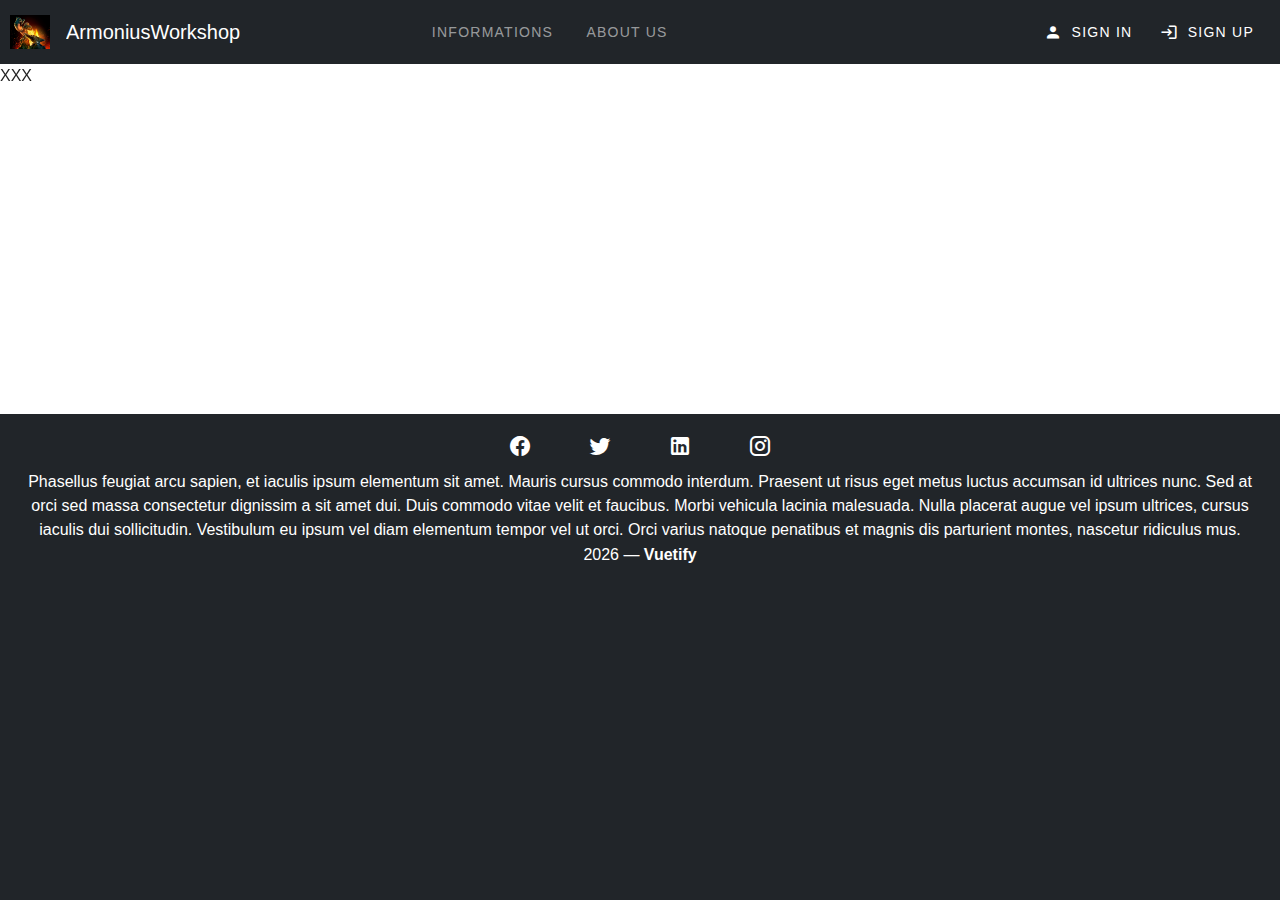
==== aboutUs/index.html @ 0ea4cb80 "Init" ====
<!DOCTYPE html>
<html >
<head><meta charset="utf-8">
<meta name="viewport" content="width=device-width, initial-scale=1">
<style id="vuetify-theme-stylesheet">:root {
      --v-theme-background: 255,255,255;
      --v-theme-background-overlay-multiplier: 1;
      --v-theme-surface: 255,255,255;
      --v-theme-surface-overlay-multiplier: 1;
      --v-theme-surface-bright: 255,255,255;
      --v-theme-surface-bright-overlay-multiplier: 1;
      --v-theme-surface-variant: 66,66,66;
      --v-theme-surface-variant-overlay-multiplier: 2;
      --v-theme-on-surface-variant: 238,238,238;
      --v-theme-primary: 24,103,192;
      --v-theme-primary-overlay-multiplier: 2;
      --v-theme-primary-darken-1: 31,85,146;
      --v-theme-primary-darken-1-overlay-multiplier: 2;
      --v-theme-secondary: 72,169,166;
      --v-theme-secondary-overlay-multiplier: 1;
      --v-theme-secondary-darken-1: 1,135,134;
      --v-theme-secondary-darken-1-overlay-multiplier: 1;
      --v-theme-error: 176,0,32;
      --v-theme-error-overlay-multiplier: 2;
      --v-theme-info: 33,150,243;
      --v-theme-info-overlay-multiplier: 1;
      --v-theme-success: 76,175,80;
      --v-theme-success-overlay-multiplier: 1;
      --v-theme-warning: 251,140,0;
      --v-theme-warning-overlay-multiplier: 1;
      --v-theme-on-background: 0,0,0;
      --v-theme-on-surface: 0,0,0;
      --v-theme-on-surface-bright: 0,0,0;
      --v-theme-on-primary: 255,255,255;
      --v-theme-on-primary-darken-1: 255,255,255;
      --v-theme-on-secondary: 255,255,255;
      --v-theme-on-secondary-darken-1: 255,255,255;
      --v-theme-on-error: 255,255,255;
      --v-theme-on-info: 255,255,255;
      --v-theme-on-success: 255,255,255;
      --v-theme-on-warning: 255,255,255;
      --v-border-color: 0, 0, 0;
      --v-border-opacity: 0.12;
      --v-high-emphasis-opacity: 0.87;
      --v-medium-emphasis-opacity: 0.6;
      --v-disabled-opacity: 0.38;
      --v-idle-opacity: 0.04;
      --v-hover-opacity: 0.04;
      --v-focus-opacity: 0.12;
      --v-selected-opacity: 0.08;
      --v-activated-opacity: 0.12;
      --v-pressed-opacity: 0.12;
      --v-dragged-opacity: 0.08;
      --v-theme-kbd: 33, 37, 41;
      --v-theme-on-kbd: 255, 255, 255;
      --v-theme-code: 245, 245, 245;
      --v-theme-on-code: 0, 0, 0;
    }
    .v-theme--light {
      color-scheme: normal;
      --v-theme-background: 255,255,255;
      --v-theme-background-overlay-multiplier: 1;
      --v-theme-surface: 255,255,255;
      --v-theme-surface-overlay-multiplier: 1;
      --v-theme-surface-bright: 255,255,255;
      --v-theme-surface-bright-overlay-multiplier: 1;
      --v-theme-surface-variant: 66,66,66;
      --v-theme-surface-variant-overlay-multiplier: 2;
      --v-theme-on-surface-variant: 238,238,238;
      --v-theme-primary: 24,103,192;
      --v-theme-primary-overlay-multiplier: 2;
      --v-theme-primary-darken-1: 31,85,146;
      --v-theme-primary-darken-1-overlay-multiplier: 2;
      --v-theme-secondary: 72,169,166;
      --v-theme-secondary-overlay-multiplier: 1;
      --v-theme-secondary-darken-1: 1,135,134;
      --v-theme-secondary-darken-1-overlay-multiplier: 1;
      --v-theme-error: 176,0,32;
      --v-theme-error-overlay-multiplier: 2;
      --v-theme-info: 33,150,243;
      --v-theme-info-overlay-multiplier: 1;
      --v-theme-success: 76,175,80;
      --v-theme-success-overlay-multiplier: 1;
      --v-theme-warning: 251,140,0;
      --v-theme-warning-overlay-multiplier: 1;
      --v-theme-on-background: 0,0,0;
      --v-theme-on-surface: 0,0,0;
      --v-theme-on-surface-bright: 0,0,0;
      --v-theme-on-primary: 255,255,255;
      --v-theme-on-primary-darken-1: 255,255,255;
      --v-theme-on-secondary: 255,255,255;
      --v-theme-on-secondary-darken-1: 255,255,255;
      --v-theme-on-error: 255,255,255;
      --v-theme-on-info: 255,255,255;
      --v-theme-on-success: 255,255,255;
      --v-theme-on-warning: 255,255,255;
      --v-border-color: 0, 0, 0;
      --v-border-opacity: 0.12;
      --v-high-emphasis-opacity: 0.87;
      --v-medium-emphasis-opacity: 0.6;
      --v-disabled-opacity: 0.38;
      --v-idle-opacity: 0.04;
      --v-hover-opacity: 0.04;
      --v-focus-opacity: 0.12;
      --v-selected-opacity: 0.08;
      --v-activated-opacity: 0.12;
      --v-pressed-opacity: 0.12;
      --v-dragged-opacity: 0.08;
      --v-theme-kbd: 33, 37, 41;
      --v-theme-on-kbd: 255, 255, 255;
      --v-theme-code: 245, 245, 245;
      --v-theme-on-code: 0, 0, 0;
    }
    .v-theme--dark {
      color-scheme: dark;
      --v-theme-background: 18,18,18;
      --v-theme-background-overlay-multiplier: 1;
      --v-theme-surface: 33,33,33;
      --v-theme-surface-overlay-multiplier: 1;
      --v-theme-surface-bright: 204,191,214;
      --v-theme-surface-bright-overlay-multiplier: 2;
      --v-theme-surface-variant: 163,163,163;
      --v-theme-surface-variant-overlay-multiplier: 2;
      --v-theme-on-surface-variant: 66,66,66;
      --v-theme-primary: 33,150,243;
      --v-theme-primary-overlay-multiplier: 2;
      --v-theme-primary-darken-1: 39,124,193;
      --v-theme-primary-darken-1-overlay-multiplier: 2;
      --v-theme-secondary: 84,182,178;
      --v-theme-secondary-overlay-multiplier: 2;
      --v-theme-secondary-darken-1: 72,169,166;
      --v-theme-secondary-darken-1-overlay-multiplier: 2;
      --v-theme-error: 207,102,121;
      --v-theme-error-overlay-multiplier: 2;
      --v-theme-info: 33,150,243;
      --v-theme-info-overlay-multiplier: 2;
      --v-theme-success: 76,175,80;
      --v-theme-success-overlay-multiplier: 2;
      --v-theme-warning: 251,140,0;
      --v-theme-warning-overlay-multiplier: 2;
      --v-theme-on-background: 255,255,255;
      --v-theme-on-surface: 255,255,255;
      --v-theme-on-surface-bright: 0,0,0;
      --v-theme-on-primary: 255,255,255;
      --v-theme-on-primary-darken-1: 255,255,255;
      --v-theme-on-secondary: 255,255,255;
      --v-theme-on-secondary-darken-1: 255,255,255;
      --v-theme-on-error: 255,255,255;
      --v-theme-on-info: 255,255,255;
      --v-theme-on-success: 255,255,255;
      --v-theme-on-warning: 255,255,255;
      --v-border-color: 255, 255, 255;
      --v-border-opacity: 0.12;
      --v-high-emphasis-opacity: 1;
      --v-medium-emphasis-opacity: 0.7;
      --v-disabled-opacity: 0.5;
      --v-idle-opacity: 0.1;
      --v-hover-opacity: 0.04;
      --v-focus-opacity: 0.12;
      --v-selected-opacity: 0.08;
      --v-activated-opacity: 0.12;
      --v-pressed-opacity: 0.16;
      --v-dragged-opacity: 0.08;
      --v-theme-kbd: 33, 37, 41;
      --v-theme-on-kbd: 255, 255, 255;
      --v-theme-code: 52, 52, 52;
      --v-theme-on-code: 204, 204, 204;
    }
    .bg-background {
      --v-theme-overlay-multiplier: var(--v-theme-background-overlay-multiplier);
      background-color: rgb(var(--v-theme-background)) !important;
      color: rgb(var(--v-theme-on-background)) !important;
    }
    .bg-surface {
      --v-theme-overlay-multiplier: var(--v-theme-surface-overlay-multiplier);
      background-color: rgb(var(--v-theme-surface)) !important;
      color: rgb(var(--v-theme-on-surface)) !important;
    }
    .bg-surface-bright {
      --v-theme-overlay-multiplier: var(--v-theme-surface-bright-overlay-multiplier);
      background-color: rgb(var(--v-theme-surface-bright)) !important;
      color: rgb(var(--v-theme-on-surface-bright)) !important;
    }
    .bg-surface-variant {
      --v-theme-overlay-multiplier: var(--v-theme-surface-variant-overlay-multiplier);
      background-color: rgb(var(--v-theme-surface-variant)) !important;
      color: rgb(var(--v-theme-on-surface-variant)) !important;
    }
    .bg-primary {
      --v-theme-overlay-multiplier: var(--v-theme-primary-overlay-multiplier);
      background-color: rgb(var(--v-theme-primary)) !important;
      color: rgb(var(--v-theme-on-primary)) !important;
    }
    .bg-primary-darken-1 {
      --v-theme-overlay-multiplier: var(--v-theme-primary-darken-1-overlay-multiplier);
      background-color: rgb(var(--v-theme-primary-darken-1)) !important;
      color: rgb(var(--v-theme-on-primary-darken-1)) !important;
    }
    .bg-secondary {
      --v-theme-overlay-multiplier: var(--v-theme-secondary-overlay-multiplier);
      background-color: rgb(var(--v-theme-secondary)) !important;
      color: rgb(var(--v-theme-on-secondary)) !important;
    }
    .bg-secondary-darken-1 {
      --v-theme-overlay-multiplier: var(--v-theme-secondary-darken-1-overlay-multiplier);
      background-color: rgb(var(--v-theme-secondary-darken-1)) !important;
      color: rgb(var(--v-theme-on-secondary-darken-1)) !important;
    }
    .bg-error {
      --v-theme-overlay-multiplier: var(--v-theme-error-overlay-multiplier);
      background-color: rgb(var(--v-theme-error)) !important;
      color: rgb(var(--v-theme-on-error)) !important;
    }
    .bg-info {
      --v-theme-overlay-multiplier: var(--v-theme-info-overlay-multiplier);
      background-color: rgb(var(--v-theme-info)) !important;
      color: rgb(var(--v-theme-on-info)) !important;
    }
    .bg-success {
      --v-theme-overlay-multiplier: var(--v-theme-success-overlay-multiplier);
      background-color: rgb(var(--v-theme-success)) !important;
      color: rgb(var(--v-theme-on-success)) !important;
    }
    .bg-warning {
      --v-theme-overlay-multiplier: var(--v-theme-warning-overlay-multiplier);
      background-color: rgb(var(--v-theme-warning)) !important;
      color: rgb(var(--v-theme-on-warning)) !important;
    }
    .text-background {
      color: rgb(var(--v-theme-background)) !important;
    }
    .border-background {
      --v-border-color: var(--v-theme-background);
    }
    .text-surface {
      color: rgb(var(--v-theme-surface)) !important;
    }
    .border-surface {
      --v-border-color: var(--v-theme-surface);
    }
    .text-surface-bright {
      color: rgb(var(--v-theme-surface-bright)) !important;
    }
    .border-surface-bright {
      --v-border-color: var(--v-theme-surface-bright);
    }
    .text-surface-variant {
      color: rgb(var(--v-theme-surface-variant)) !important;
    }
    .border-surface-variant {
      --v-border-color: var(--v-theme-surface-variant);
    }
    .on-surface-variant {
      color: rgb(var(--v-theme-on-surface-variant)) !important;
    }
    .text-primary {
      color: rgb(var(--v-theme-primary)) !important;
    }
    .border-primary {
      --v-border-color: var(--v-theme-primary);
    }
    .text-primary-darken-1 {
      color: rgb(var(--v-theme-primary-darken-1)) !important;
    }
    .border-primary-darken-1 {
      --v-border-color: var(--v-theme-primary-darken-1);
    }
    .text-secondary {
      color: rgb(var(--v-theme-secondary)) !important;
    }
    .border-secondary {
      --v-border-color: var(--v-theme-secondary);
    }
    .text-secondary-darken-1 {
      color: rgb(var(--v-theme-secondary-darken-1)) !important;
    }
    .border-secondary-darken-1 {
      --v-border-color: var(--v-theme-secondary-darken-1);
    }
    .text-error {
      color: rgb(var(--v-theme-error)) !important;
    }
    .border-error {
      --v-border-color: var(--v-theme-error);
    }
    .text-info {
      color: rgb(var(--v-theme-info)) !important;
    }
    .border-info {
      --v-border-color: var(--v-theme-info);
    }
    .text-success {
      color: rgb(var(--v-theme-success)) !important;
    }
    .border-success {
      --v-border-color: var(--v-theme-success);
    }
    .text-warning {
      color: rgb(var(--v-theme-warning)) !important;
    }
    .border-warning {
      --v-border-color: var(--v-theme-warning);
    }
    .on-background {
      color: rgb(var(--v-theme-on-background)) !important;
    }
    .on-surface {
      color: rgb(var(--v-theme-on-surface)) !important;
    }
    .on-surface-bright {
      color: rgb(var(--v-theme-on-surface-bright)) !important;
    }
    .on-primary {
      color: rgb(var(--v-theme-on-primary)) !important;
    }
    .on-primary-darken-1 {
      color: rgb(var(--v-theme-on-primary-darken-1)) !important;
    }
    .on-secondary {
      color: rgb(var(--v-theme-on-secondary)) !important;
    }
    .on-secondary-darken-1 {
      color: rgb(var(--v-theme-on-secondary-darken-1)) !important;
    }
    .on-error {
      color: rgb(var(--v-theme-on-error)) !important;
    }
    .on-info {
      color: rgb(var(--v-theme-on-info)) !important;
    }
    .on-success {
      color: rgb(var(--v-theme-on-success)) !important;
    }
    .on-warning {
      color: rgb(var(--v-theme-on-warning)) !important;
    }
</style>
<link rel="preload" as="fetch" crossorigin="anonymous" href="/aboutUs/_payload.json">
<style>.v-app-bar{display:flex}.v-app-bar.v-toolbar{background:rgb(var(--v-theme-surface));color:rgba(var(--v-theme-on-surface),var(--v-high-emphasis-opacity))}.v-app-bar.v-toolbar:not(.v-toolbar--flat){box-shadow:0 2px 4px -1px var(--v-shadow-key-umbra-opacity,rgba(0,0,0,.2)),0 4px 5px 0 var(--v-shadow-key-penumbra-opacity,rgba(0,0,0,.14)),0 1px 10px 0 var(--v-shadow-key-penumbra-opacity,rgba(0,0,0,.12))}.v-app-bar:not(.v-toolbar--absolute){padding-inline-end:var(--v-scrollbar-offset)}</style>
<style>.v-toolbar{align-items:flex-start;background:rgb(var(--v-theme-on-surface-variant));border-color:rgba(var(--v-border-color),var(--v-border-opacity));border-radius:0;border-style:solid;border-width:0;box-shadow:0 0 0 0 var(--v-shadow-key-umbra-opacity,rgba(0,0,0,.2)),0 0 0 0 var(--v-shadow-key-penumbra-opacity,rgba(0,0,0,.14)),0 0 0 0 var(--v-shadow-key-penumbra-opacity,rgba(0,0,0,.12));color:rgba(var(--v-theme-on-surface),var(--v-high-emphasis-opacity));display:flex;flex:none;flex-direction:column;justify-content:space-between;max-width:100%;overflow:hidden;position:relative;transition:.2s cubic-bezier(.4,0,.2,1);transition-property:height,width,transform,max-width,left,right,top,bottom,box-shadow;width:100%}.v-toolbar--border{border-width:thin;box-shadow:none}.v-toolbar--absolute{position:absolute}.v-toolbar--collapse{border-end-end-radius:24px;max-width:112px;overflow:hidden}.v-toolbar--collapse .v-toolbar-title{display:none}.v-toolbar--flat{box-shadow:0 0 0 0 var(--v-shadow-key-umbra-opacity,rgba(0,0,0,.2)),0 0 0 0 var(--v-shadow-key-penumbra-opacity,rgba(0,0,0,.14)),0 0 0 0 var(--v-shadow-key-penumbra-opacity,rgba(0,0,0,.12))}.v-toolbar--floating{display:inline-flex}.v-toolbar--rounded{border-radius:4px}.v-toolbar__content,.v-toolbar__extension{align-items:center;display:flex;flex:0 0 auto;position:relative;transition:inherit;width:100%}.v-toolbar__content>.v-btn:first-child{margin-inline-start:10px}.v-toolbar__content>.v-btn:last-child{margin-inline-end:10px}.v-toolbar__content>.v-toolbar-title{margin-inline-start:16px}.v-toolbar--density-prominent .v-toolbar__content{align-items:flex-start}.v-toolbar__image{display:flex;height:100%;left:0;opacity:var(--v-toolbar-image-opacity,1);position:absolute;top:0;transition-property:opacity;width:100%}.v-toolbar__append,.v-toolbar__prepend{align-items:center;align-self:stretch;display:flex}.v-toolbar__prepend{margin-inline:10px auto}.v-toolbar__append{margin-inline:auto 10px}.v-toolbar-title{flex:1 1;font-size:1.25rem;font-weight:400;letter-spacing:0;line-height:1.75rem;min-width:0;text-transform:none}.v-toolbar--density-prominent .v-toolbar-title{align-self:flex-end;font-size:1.5rem;font-weight:400;letter-spacing:0;line-height:2.25rem;padding-bottom:6px;text-transform:none}.v-toolbar-title__placeholder{overflow:hidden;text-overflow:ellipsis;white-space:nowrap}.v-toolbar-items{align-self:stretch;display:flex;height:inherit}.v-toolbar-items>.v-btn{border-radius:0}</style>
<style>.hrefButton{color:hsla(0,0%,100%,.55)}</style>
<style>.v-divider{border-style:solid;border-width:thin 0 0;display:block;flex:1 1 100%;height:0;max-height:0;opacity:var(--v-border-opacity);transition:inherit}.v-divider--vertical{align-self:stretch;border-width:0 thin 0 0;display:inline-flex;height:inherit;margin-left:-1px;max-height:100%;max-width:0;vertical-align:text-bottom;width:0}.v-divider--inset:not(.v-divider--vertical){margin-inline-start:72px;max-width:calc(100% - 72px)}.v-divider--inset.v-divider--vertical{margin-bottom:8px;margin-top:8px;max-height:calc(100% - 16px)}</style>
<style>.v-footer{align-items:center;background:rgb(var(--v-theme-surface));border-color:rgba(var(--v-border-color),var(--v-border-opacity));border-radius:0;border-style:solid;border-width:0;box-shadow:0 0 0 0 var(--v-shadow-key-umbra-opacity,rgba(0,0,0,.2)),0 0 0 0 var(--v-shadow-key-penumbra-opacity,rgba(0,0,0,.14)),0 0 0 0 var(--v-shadow-key-penumbra-opacity,rgba(0,0,0,.12));color:rgba(var(--v-theme-on-surface),var(--v-high-emphasis-opacity));display:flex;flex:1 1 auto;padding:8px 16px;position:relative;transition:.2s cubic-bezier(.4,0,.2,1);transition-property:height,width,transform,max-width,left,right,top,bottom}.v-footer--border{border-width:thin;box-shadow:none}.v-footer--absolute{position:absolute}.v-footer--fixed{position:fixed}.v-footer--rounded{border-radius:4px}</style>
<style>.v-main{flex:1 0 auto;max-width:100%;padding:var(--v-layout-top) var(--v-layout-right) var(--v-layout-bottom) var(--v-layout-left);transition:.2s cubic-bezier(.4,0,.2,1)}.v-main__scroller{max-width:100%;position:relative}.v-main--scrollable{display:flex;height:100%;left:0;position:absolute;top:0;width:100%}.v-main--scrollable>.v-main__scroller{--v-layout-left:0px;--v-layout-right:0px;--v-layout-top:0px;--v-layout-bottom:0px;flex:1 1 auto;overflow-y:auto}</style>
<style>@font-face{font-family:Material Design Icons;font-style:normal;font-weight:400;src:url(/_nuxt/materialdesignicons-webfont.5159a347.eot?v=7.3.67);src:url(/_nuxt/materialdesignicons-webfont.5159a347.eot?#iefix&v=7.3.67) format("embedded-opentype"),url(/_nuxt/materialdesignicons-webfont.31010194.woff2?v=7.3.67) format("woff2"),url(/_nuxt/materialdesignicons-webfont.28c8f97f.woff?v=7.3.67) format("woff"),url(/_nuxt/materialdesignicons-webfont.be825c12.ttf?v=7.3.67) format("truetype")}.mdi-set,.mdi:before{-webkit-font-smoothing:antialiased;-moz-osx-font-smoothing:grayscale;display:inline-block;font:normal normal normal 24px/1 Material Design Icons;font-size:inherit;line-height:inherit;text-rendering:auto}.mdi-ab-testing:before{content:"\F01C9"}.mdi-abacus:before{content:"\F16E0"}.mdi-abjad-arabic:before{content:"\F1328"}.mdi-abjad-hebrew:before{content:"\F1329"}.mdi-abugida-devanagari:before{content:"\F132A"}.mdi-abugida-thai:before{content:"\F132B"}.mdi-access-point:before{content:"\F0003"}.mdi-access-point-check:before{content:"\F1538"}.mdi-access-point-minus:before{content:"\F1539"}.mdi-access-point-network:before{content:"\F0002"}.mdi-access-point-network-off:before{content:"\F0BE1"}.mdi-access-point-off:before{content:"\F1511"}.mdi-access-point-plus:before{content:"\F153A"}.mdi-access-point-remove:before{content:"\F153B"}.mdi-account:before{content:"\F0004"}.mdi-account-alert:before{content:"\F0005"}.mdi-account-alert-outline:before{content:"\F0B50"}.mdi-account-arrow-down:before{content:"\F1868"}.mdi-account-arrow-down-outline:before{content:"\F1869"}.mdi-account-arrow-left:before{content:"\F0B51"}.mdi-account-arrow-left-outline:before{content:"\F0B52"}.mdi-account-arrow-right:before{content:"\F0B53"}.mdi-account-arrow-right-outline:before{content:"\F0B54"}.mdi-account-arrow-up:before{content:"\F1867"}.mdi-account-arrow-up-outline:before{content:"\F186A"}.mdi-account-badge:before{content:"\F1B0A"}.mdi-account-badge-outline:before{content:"\F1B0B"}.mdi-account-box:before{content:"\F0006"}.mdi-account-box-multiple:before{content:"\F0934"}.mdi-account-box-multiple-outline:before{content:"\F100A"}.mdi-account-box-outline:before{content:"\F0007"}.mdi-account-cancel:before{content:"\F12DF"}.mdi-account-cancel-outline:before{content:"\F12E0"}.mdi-account-card:before{content:"\F1BA4"}.mdi-account-card-outline:before{content:"\F1BA5"}.mdi-account-cash:before{content:"\F1097"}.mdi-account-cash-outline:before{content:"\F1098"}.mdi-account-check:before{content:"\F0008"}.mdi-account-check-outline:before{content:"\F0BE2"}.mdi-account-child:before{content:"\F0A89"}.mdi-account-child-circle:before{content:"\F0A8A"}.mdi-account-child-outline:before{content:"\F10C8"}.mdi-account-circle:before{content:"\F0009"}.mdi-account-circle-outline:before{content:"\F0B55"}.mdi-account-clock:before{content:"\F0B56"}.mdi-account-clock-outline:before{content:"\F0B57"}.mdi-account-cog:before{content:"\F1370"}.mdi-account-cog-outline:before{content:"\F1371"}.mdi-account-convert:before{content:"\F000A"}.mdi-account-convert-outline:before{content:"\F1301"}.mdi-account-cowboy-hat:before{content:"\F0E9B"}.mdi-account-cowboy-hat-outline:before{content:"\F17F3"}.mdi-account-credit-card:before{content:"\F1BA6"}.mdi-account-credit-card-outline:before{content:"\F1BA7"}.mdi-account-details:before{content:"\F0631"}.mdi-account-details-outline:before{content:"\F1372"}.mdi-account-edit:before{content:"\F06BC"}.mdi-account-edit-outline:before{content:"\F0FFB"}.mdi-account-eye:before{content:"\F0420"}.mdi-account-eye-outline:before{content:"\F127B"}.mdi-account-file:before{content:"\F1CA7"}.mdi-account-file-outline:before{content:"\F1CA8"}.mdi-account-file-text:before{content:"\F1CA9"}.mdi-account-file-text-outline:before{content:"\F1CAA"}.mdi-account-filter:before{content:"\F0936"}.mdi-account-filter-outline:before{content:"\F0F9D"}.mdi-account-group:before{content:"\F0849"}.mdi-account-group-outline:before{content:"\F0B58"}.mdi-account-hard-hat:before{content:"\F05B5"}.mdi-account-hard-hat-outline:before{content:"\F1A1F"}.mdi-account-heart:before{content:"\F0899"}.mdi-account-heart-outline:before{content:"\F0BE3"}.mdi-account-injury:before{content:"\F1815"}.mdi-account-injury-outline:before{content:"\F1816"}.mdi-account-key:before{content:"\F000B"}.mdi-account-key-outline:before{content:"\F0BE4"}.mdi-account-lock:before{content:"\F115E"}.mdi-account-lock-open:before{content:"\F1960"}.mdi-account-lock-open-outline:before{content:"\F1961"}.mdi-account-lock-outline:before{content:"\F115F"}.mdi-account-minus:before{content:"\F000D"}.mdi-account-minus-outline:before{content:"\F0AEC"}.mdi-account-multiple:before{content:"\F000E"}.mdi-account-multiple-check:before{content:"\F08C5"}.mdi-account-multiple-check-outline:before{content:"\F11FE"}.mdi-account-multiple-minus:before{content:"\F05D3"}.mdi-account-multiple-minus-outline:before{content:"\F0BE5"}.mdi-account-multiple-outline:before{content:"\F000F"}.mdi-account-multiple-plus:before{content:"\F0010"}.mdi-account-multiple-plus-outline:before{content:"\F0800"}.mdi-account-multiple-remove:before{content:"\F120A"}.mdi-account-multiple-remove-outline:before{content:"\F120B"}.mdi-account-music:before{content:"\F0803"}.mdi-account-music-outline:before{content:"\F0CE9"}.mdi-account-network:before{content:"\F0011"}.mdi-account-network-off:before{content:"\F1AF1"}.mdi-account-network-off-outline:before{content:"\F1AF2"}.mdi-account-network-outline:before{content:"\F0BE6"}.mdi-account-off:before{content:"\F0012"}.mdi-account-off-outline:before{content:"\F0BE7"}.mdi-account-outline:before{content:"\F0013"}.mdi-account-plus:before{content:"\F0014"}.mdi-account-plus-outline:before{content:"\F0801"}.mdi-account-question:before{content:"\F0B59"}.mdi-account-question-outline:before{content:"\F0B5A"}.mdi-account-reactivate:before{content:"\F152B"}.mdi-account-reactivate-outline:before{content:"\F152C"}.mdi-account-remove:before{content:"\F0015"}.mdi-account-remove-outline:before{content:"\F0AED"}.mdi-account-school:before{content:"\F1A20"}.mdi-account-school-outline:before{content:"\F1A21"}.mdi-account-search:before{content:"\F0016"}.mdi-account-search-outline:before{content:"\F0935"}.mdi-account-settings:before{content:"\F0630"}.mdi-account-settings-outline:before{content:"\F10C9"}.mdi-account-star:before{content:"\F0017"}.mdi-account-star-outline:before{content:"\F0BE8"}.mdi-account-supervisor:before{content:"\F0A8B"}.mdi-account-supervisor-circle:before{content:"\F0A8C"}.mdi-account-supervisor-circle-outline:before{content:"\F14EC"}.mdi-account-supervisor-outline:before{content:"\F112D"}.mdi-account-switch:before{content:"\F0019"}.mdi-account-switch-outline:before{content:"\F04CB"}.mdi-account-sync:before{content:"\F191B"}.mdi-account-sync-outline:before{content:"\F191C"}.mdi-account-tag:before{content:"\F1C1B"}.mdi-account-tag-outline:before{content:"\F1C1C"}.mdi-account-tie:before{content:"\F0CE3"}.mdi-account-tie-hat:before{content:"\F1898"}.mdi-account-tie-hat-outline:before{content:"\F1899"}.mdi-account-tie-outline:before{content:"\F10CA"}.mdi-account-tie-voice:before{content:"\F1308"}.mdi-account-tie-voice-off:before{content:"\F130A"}.mdi-account-tie-voice-off-outline:before{content:"\F130B"}.mdi-account-tie-voice-outline:before{content:"\F1309"}.mdi-account-tie-woman:before{content:"\F1A8C"}.mdi-account-voice:before{content:"\F05CB"}.mdi-account-voice-off:before{content:"\F0ED4"}.mdi-account-wrench:before{content:"\F189A"}.mdi-account-wrench-outline:before{content:"\F189B"}.mdi-adjust:before{content:"\F001A"}.mdi-advertisements:before{content:"\F192A"}.mdi-advertisements-off:before{content:"\F192B"}.mdi-air-conditioner:before{content:"\F001B"}.mdi-air-filter:before{content:"\F0D43"}.mdi-air-horn:before{content:"\F0DAC"}.mdi-air-humidifier:before{content:"\F1099"}.mdi-air-humidifier-off:before{content:"\F1466"}.mdi-air-purifier:before{content:"\F0D44"}.mdi-air-purifier-off:before{content:"\F1B57"}.mdi-airbag:before{content:"\F0BE9"}.mdi-airballoon:before{content:"\F001C"}.mdi-airballoon-outline:before{content:"\F100B"}.mdi-airplane:before{content:"\F001D"}.mdi-airplane-alert:before{content:"\F187A"}.mdi-airplane-check:before{content:"\F187B"}.mdi-airplane-clock:before{content:"\F187C"}.mdi-airplane-cog:before{content:"\F187D"}.mdi-airplane-edit:before{content:"\F187E"}.mdi-airplane-landing:before{content:"\F05D4"}.mdi-airplane-marker:before{content:"\F187F"}.mdi-airplane-minus:before{content:"\F1880"}.mdi-airplane-off:before{content:"\F001E"}.mdi-airplane-plus:before{content:"\F1881"}.mdi-airplane-remove:before{content:"\F1882"}.mdi-airplane-search:before{content:"\F1883"}.mdi-airplane-settings:before{content:"\F1884"}.mdi-airplane-takeoff:before{content:"\F05D5"}.mdi-airport:before{content:"\F084B"}.mdi-alarm:before{content:"\F0020"}.mdi-alarm-bell:before{content:"\F078E"}.mdi-alarm-check:before{content:"\F0021"}.mdi-alarm-light:before{content:"\F078F"}.mdi-alarm-light-off:before{content:"\F171E"}.mdi-alarm-light-off-outline:before{content:"\F171F"}.mdi-alarm-light-outline:before{content:"\F0BEA"}.mdi-alarm-multiple:before{content:"\F0022"}.mdi-alarm-note:before{content:"\F0E71"}.mdi-alarm-note-off:before{content:"\F0E72"}.mdi-alarm-off:before{content:"\F0023"}.mdi-alarm-panel:before{content:"\F15C4"}.mdi-alarm-panel-outline:before{content:"\F15C5"}.mdi-alarm-plus:before{content:"\F0024"}.mdi-alarm-snooze:before{content:"\F068E"}.mdi-album:before{content:"\F0025"}.mdi-alert:before{content:"\F0026"}.mdi-alert-box:before{content:"\F0027"}.mdi-alert-box-outline:before{content:"\F0CE4"}.mdi-alert-circle:before{content:"\F0028"}.mdi-alert-circle-check:before{content:"\F11ED"}.mdi-alert-circle-check-outline:before{content:"\F11EE"}.mdi-alert-circle-outline:before{content:"\F05D6"}.mdi-alert-decagram:before{content:"\F06BD"}.mdi-alert-decagram-outline:before{content:"\F0CE5"}.mdi-alert-minus:before{content:"\F14BB"}.mdi-alert-minus-outline:before{content:"\F14BE"}.mdi-alert-octagon:before{content:"\F0029"}.mdi-alert-octagon-outline:before{content:"\F0CE6"}.mdi-alert-octagram:before{content:"\F0767"}.mdi-alert-octagram-outline:before{content:"\F0CE7"}.mdi-alert-outline:before{content:"\F002A"}.mdi-alert-plus:before{content:"\F14BA"}.mdi-alert-plus-outline:before{content:"\F14BD"}.mdi-alert-remove:before{content:"\F14BC"}.mdi-alert-remove-outline:before{content:"\F14BF"}.mdi-alert-rhombus:before{content:"\F11CE"}.mdi-alert-rhombus-outline:before{content:"\F11CF"}.mdi-alien:before{content:"\F089A"}.mdi-alien-outline:before{content:"\F10CB"}.mdi-align-horizontal-center:before{content:"\F11C3"}.mdi-align-horizontal-distribute:before{content:"\F1962"}.mdi-align-horizontal-left:before{content:"\F11C2"}.mdi-align-horizontal-right:before{content:"\F11C4"}.mdi-align-vertical-bottom:before{content:"\F11C5"}.mdi-align-vertical-center:before{content:"\F11C6"}.mdi-align-vertical-distribute:before{content:"\F1963"}.mdi-align-vertical-top:before{content:"\F11C7"}.mdi-all-inclusive:before{content:"\F06BE"}.mdi-all-inclusive-box:before{content:"\F188D"}.mdi-all-inclusive-box-outline:before{content:"\F188E"}.mdi-allergy:before{content:"\F1258"}.mdi-alpha:before{content:"\F002B"}.mdi-alpha-a:before{content:"\F0AEE"}.mdi-alpha-a-box:before{content:"\F0B08"}.mdi-alpha-a-box-outline:before{content:"\F0BEB"}.mdi-alpha-a-circle:before{content:"\F0BEC"}.mdi-alpha-a-circle-outline:before{content:"\F0BED"}.mdi-alpha-b:before{content:"\F0AEF"}.mdi-alpha-b-box:before{content:"\F0B09"}.mdi-alpha-b-box-outline:before{content:"\F0BEE"}.mdi-alpha-b-circle:before{content:"\F0BEF"}.mdi-alpha-b-circle-outline:before{content:"\F0BF0"}.mdi-alpha-c:before{content:"\F0AF0"}.mdi-alpha-c-box:before{content:"\F0B0A"}.mdi-alpha-c-box-outline:before{content:"\F0BF1"}.mdi-alpha-c-circle:before{content:"\F0BF2"}.mdi-alpha-c-circle-outline:before{content:"\F0BF3"}.mdi-alpha-d:before{content:"\F0AF1"}.mdi-alpha-d-box:before{content:"\F0B0B"}.mdi-alpha-d-box-outline:before{content:"\F0BF4"}.mdi-alpha-d-circle:before{content:"\F0BF5"}.mdi-alpha-d-circle-outline:before{content:"\F0BF6"}.mdi-alpha-e:before{content:"\F0AF2"}.mdi-alpha-e-box:before{content:"\F0B0C"}.mdi-alpha-e-box-outline:before{content:"\F0BF7"}.mdi-alpha-e-circle:before{content:"\F0BF8"}.mdi-alpha-e-circle-outline:before{content:"\F0BF9"}.mdi-alpha-f:before{content:"\F0AF3"}.mdi-alpha-f-box:before{content:"\F0B0D"}.mdi-alpha-f-box-outline:before{content:"\F0BFA"}.mdi-alpha-f-circle:before{content:"\F0BFB"}.mdi-alpha-f-circle-outline:before{content:"\F0BFC"}.mdi-alpha-g:before{content:"\F0AF4"}.mdi-alpha-g-box:before{content:"\F0B0E"}.mdi-alpha-g-box-outline:before{content:"\F0BFD"}.mdi-alpha-g-circle:before{content:"\F0BFE"}.mdi-alpha-g-circle-outline:before{content:"\F0BFF"}.mdi-alpha-h:before{content:"\F0AF5"}.mdi-alpha-h-box:before{content:"\F0B0F"}.mdi-alpha-h-box-outline:before{content:"\F0C00"}.mdi-alpha-h-circle:before{content:"\F0C01"}.mdi-alpha-h-circle-outline:before{content:"\F0C02"}.mdi-alpha-i:before{content:"\F0AF6"}.mdi-alpha-i-box:before{content:"\F0B10"}.mdi-alpha-i-box-outline:before{content:"\F0C03"}.mdi-alpha-i-circle:before{content:"\F0C04"}.mdi-alpha-i-circle-outline:before{content:"\F0C05"}.mdi-alpha-j:before{content:"\F0AF7"}.mdi-alpha-j-box:before{content:"\F0B11"}.mdi-alpha-j-box-outline:before{content:"\F0C06"}.mdi-alpha-j-circle:before{content:"\F0C07"}.mdi-alpha-j-circle-outline:before{content:"\F0C08"}.mdi-alpha-k:before{content:"\F0AF8"}.mdi-alpha-k-box:before{content:"\F0B12"}.mdi-alpha-k-box-outline:before{content:"\F0C09"}.mdi-alpha-k-circle:before{content:"\F0C0A"}.mdi-alpha-k-circle-outline:before{content:"\F0C0B"}.mdi-alpha-l:before{content:"\F0AF9"}.mdi-alpha-l-box:before{content:"\F0B13"}.mdi-alpha-l-box-outline:before{content:"\F0C0C"}.mdi-alpha-l-circle:before{content:"\F0C0D"}.mdi-alpha-l-circle-outline:before{content:"\F0C0E"}.mdi-alpha-m:before{content:"\F0AFA"}.mdi-alpha-m-box:before{content:"\F0B14"}.mdi-alpha-m-box-outline:before{content:"\F0C0F"}.mdi-alpha-m-circle:before{content:"\F0C10"}.mdi-alpha-m-circle-outline:before{content:"\F0C11"}.mdi-alpha-n:before{content:"\F0AFB"}.mdi-alpha-n-box:before{content:"\F0B15"}.mdi-alpha-n-box-outline:before{content:"\F0C12"}.mdi-alpha-n-circle:before{content:"\F0C13"}.mdi-alpha-n-circle-outline:before{content:"\F0C14"}.mdi-alpha-o:before{content:"\F0AFC"}.mdi-alpha-o-box:before{content:"\F0B16"}.mdi-alpha-o-box-outline:before{content:"\F0C15"}.mdi-alpha-o-circle:before{content:"\F0C16"}.mdi-alpha-o-circle-outline:before{content:"\F0C17"}.mdi-alpha-p:before{content:"\F0AFD"}.mdi-alpha-p-box:before{content:"\F0B17"}.mdi-alpha-p-box-outline:before{content:"\F0C18"}.mdi-alpha-p-circle:before{content:"\F0C19"}.mdi-alpha-p-circle-outline:before{content:"\F0C1A"}.mdi-alpha-q:before{content:"\F0AFE"}.mdi-alpha-q-box:before{content:"\F0B18"}.mdi-alpha-q-box-outline:before{content:"\F0C1B"}.mdi-alpha-q-circle:before{content:"\F0C1C"}.mdi-alpha-q-circle-outline:before{content:"\F0C1D"}.mdi-alpha-r:before{content:"\F0AFF"}.mdi-alpha-r-box:before{content:"\F0B19"}.mdi-alpha-r-box-outline:before{content:"\F0C1E"}.mdi-alpha-r-circle:before{content:"\F0C1F"}.mdi-alpha-r-circle-outline:before{content:"\F0C20"}.mdi-alpha-s:before{content:"\F0B00"}.mdi-alpha-s-box:before{content:"\F0B1A"}.mdi-alpha-s-box-outline:before{content:"\F0C21"}.mdi-alpha-s-circle:before{content:"\F0C22"}.mdi-alpha-s-circle-outline:before{content:"\F0C23"}.mdi-alpha-t:before{content:"\F0B01"}.mdi-alpha-t-box:before{content:"\F0B1B"}.mdi-alpha-t-box-outline:before{content:"\F0C24"}.mdi-alpha-t-circle:before{content:"\F0C25"}.mdi-alpha-t-circle-outline:before{content:"\F0C26"}.mdi-alpha-u:before{content:"\F0B02"}.mdi-alpha-u-box:before{content:"\F0B1C"}.mdi-alpha-u-box-outline:before{content:"\F0C27"}.mdi-alpha-u-circle:before{content:"\F0C28"}.mdi-alpha-u-circle-outline:before{content:"\F0C29"}.mdi-alpha-v:before{content:"\F0B03"}.mdi-alpha-v-box:before{content:"\F0B1D"}.mdi-alpha-v-box-outline:before{content:"\F0C2A"}.mdi-alpha-v-circle:before{content:"\F0C2B"}.mdi-alpha-v-circle-outline:before{content:"\F0C2C"}.mdi-alpha-w:before{content:"\F0B04"}.mdi-alpha-w-box:before{content:"\F0B1E"}.mdi-alpha-w-box-outline:before{content:"\F0C2D"}.mdi-alpha-w-circle:before{content:"\F0C2E"}.mdi-alpha-w-circle-outline:before{content:"\F0C2F"}.mdi-alpha-x:before{content:"\F0B05"}.mdi-alpha-x-box:before{content:"\F0B1F"}.mdi-alpha-x-box-outline:before{content:"\F0C30"}.mdi-alpha-x-circle:before{content:"\F0C31"}.mdi-alpha-x-circle-outline:before{content:"\F0C32"}.mdi-alpha-y:before{content:"\F0B06"}.mdi-alpha-y-box:before{content:"\F0B20"}.mdi-alpha-y-box-outline:before{content:"\F0C33"}.mdi-alpha-y-circle:before{content:"\F0C34"}.mdi-alpha-y-circle-outline:before{content:"\F0C35"}.mdi-alpha-z:before{content:"\F0B07"}.mdi-alpha-z-box:before{content:"\F0B21"}.mdi-alpha-z-box-outline:before{content:"\F0C36"}.mdi-alpha-z-circle:before{content:"\F0C37"}.mdi-alpha-z-circle-outline:before{content:"\F0C38"}.mdi-alphabet-aurebesh:before{content:"\F132C"}.mdi-alphabet-cyrillic:before{content:"\F132D"}.mdi-alphabet-greek:before{content:"\F132E"}.mdi-alphabet-latin:before{content:"\F132F"}.mdi-alphabet-piqad:before{content:"\F1330"}.mdi-alphabet-tengwar:before{content:"\F1337"}.mdi-alphabetical:before{content:"\F002C"}.mdi-alphabetical-off:before{content:"\F100C"}.mdi-alphabetical-variant:before{content:"\F100D"}.mdi-alphabetical-variant-off:before{content:"\F100E"}.mdi-altimeter:before{content:"\F05D7"}.mdi-ambulance:before{content:"\F002F"}.mdi-ammunition:before{content:"\F0CE8"}.mdi-ampersand:before{content:"\F0A8D"}.mdi-amplifier:before{content:"\F0030"}.mdi-amplifier-off:before{content:"\F11B5"}.mdi-anchor:before{content:"\F0031"}.mdi-android:before{content:"\F0032"}.mdi-android-studio:before{content:"\F0034"}.mdi-angle-acute:before{content:"\F0937"}.mdi-angle-obtuse:before{content:"\F0938"}.mdi-angle-right:before{content:"\F0939"}.mdi-angular:before{content:"\F06B2"}.mdi-angularjs:before{content:"\F06BF"}.mdi-animation:before{content:"\F05D8"}.mdi-animation-outline:before{content:"\F0A8F"}.mdi-animation-play:before{content:"\F093A"}.mdi-animation-play-outline:before{content:"\F0A90"}.mdi-ansible:before{content:"\F109A"}.mdi-antenna:before{content:"\F1119"}.mdi-anvil:before{content:"\F089B"}.mdi-apache-kafka:before{content:"\F100F"}.mdi-api:before{content:"\F109B"}.mdi-api-off:before{content:"\F1257"}.mdi-apple:before{content:"\F0035"}.mdi-apple-finder:before{content:"\F0036"}.mdi-apple-icloud:before{content:"\F0038"}.mdi-apple-ios:before{content:"\F0037"}.mdi-apple-keyboard-caps:before{content:"\F0632"}.mdi-apple-keyboard-command:before{content:"\F0633"}.mdi-apple-keyboard-control:before{content:"\F0634"}.mdi-apple-keyboard-option:before{content:"\F0635"}.mdi-apple-keyboard-shift:before{content:"\F0636"}.mdi-apple-safari:before{content:"\F0039"}.mdi-application:before{content:"\F08C6"}.mdi-application-array:before{content:"\F10F5"}.mdi-application-array-outline:before{content:"\F10F6"}.mdi-application-braces:before{content:"\F10F7"}.mdi-application-braces-outline:before{content:"\F10F8"}.mdi-application-brackets:before{content:"\F0C8B"}.mdi-application-brackets-outline:before{content:"\F0C8C"}.mdi-application-cog:before{content:"\F0675"}.mdi-application-cog-outline:before{content:"\F1577"}.mdi-application-edit:before{content:"\F00AE"}.mdi-application-edit-outline:before{content:"\F0619"}.mdi-application-export:before{content:"\F0DAD"}.mdi-application-import:before{content:"\F0DAE"}.mdi-application-outline:before{content:"\F0614"}.mdi-application-parentheses:before{content:"\F10F9"}.mdi-application-parentheses-outline:before{content:"\F10FA"}.mdi-application-settings:before{content:"\F0B60"}.mdi-application-settings-outline:before{content:"\F1555"}.mdi-application-variable:before{content:"\F10FB"}.mdi-application-variable-outline:before{content:"\F10FC"}.mdi-approximately-equal:before{content:"\F0F9E"}.mdi-approximately-equal-box:before{content:"\F0F9F"}.mdi-apps:before{content:"\F003B"}.mdi-apps-box:before{content:"\F0D46"}.mdi-arch:before{content:"\F08C7"}.mdi-archive:before{content:"\F003C"}.mdi-archive-alert:before{content:"\F14FD"}.mdi-archive-alert-outline:before{content:"\F14FE"}.mdi-archive-arrow-down:before{content:"\F1259"}.mdi-archive-arrow-down-outline:before{content:"\F125A"}.mdi-archive-arrow-up:before{content:"\F125B"}.mdi-archive-arrow-up-outline:before{content:"\F125C"}.mdi-archive-cancel:before{content:"\F174B"}.mdi-archive-cancel-outline:before{content:"\F174C"}.mdi-archive-check:before{content:"\F174D"}.mdi-archive-check-outline:before{content:"\F174E"}.mdi-archive-clock:before{content:"\F174F"}.mdi-archive-clock-outline:before{content:"\F1750"}.mdi-archive-cog:before{content:"\F1751"}.mdi-archive-cog-outline:before{content:"\F1752"}.mdi-archive-edit:before{content:"\F1753"}.mdi-archive-edit-outline:before{content:"\F1754"}.mdi-archive-eye:before{content:"\F1755"}.mdi-archive-eye-outline:before{content:"\F1756"}.mdi-archive-lock:before{content:"\F1757"}.mdi-archive-lock-open:before{content:"\F1758"}.mdi-archive-lock-open-outline:before{content:"\F1759"}.mdi-archive-lock-outline:before{content:"\F175A"}.mdi-archive-marker:before{content:"\F175B"}.mdi-archive-marker-outline:before{content:"\F175C"}.mdi-archive-minus:before{content:"\F175D"}.mdi-archive-minus-outline:before{content:"\F175E"}.mdi-archive-music:before{content:"\F175F"}.mdi-archive-music-outline:before{content:"\F1760"}.mdi-archive-off:before{content:"\F1761"}.mdi-archive-off-outline:before{content:"\F1762"}.mdi-archive-outline:before{content:"\F120E"}.mdi-archive-plus:before{content:"\F1763"}.mdi-archive-plus-outline:before{content:"\F1764"}.mdi-archive-refresh:before{content:"\F1765"}.mdi-archive-refresh-outline:before{content:"\F1766"}.mdi-archive-remove:before{content:"\F1767"}.mdi-archive-remove-outline:before{content:"\F1768"}.mdi-archive-search:before{content:"\F1769"}.mdi-archive-search-outline:before{content:"\F176A"}.mdi-archive-settings:before{content:"\F176B"}.mdi-archive-settings-outline:before{content:"\F176C"}.mdi-archive-star:before{content:"\F176D"}.mdi-archive-star-outline:before{content:"\F176E"}.mdi-archive-sync:before{content:"\F176F"}.mdi-archive-sync-outline:before{content:"\F1770"}.mdi-arm-flex:before{content:"\F0FD7"}.mdi-arm-flex-outline:before{content:"\F0FD6"}.mdi-arrange-bring-forward:before{content:"\F003D"}.mdi-arrange-bring-to-front:before{content:"\F003E"}.mdi-arrange-send-backward:before{content:"\F003F"}.mdi-arrange-send-to-back:before{content:"\F0040"}.mdi-arrow-all:before{content:"\F0041"}.mdi-arrow-bottom-left:before{content:"\F0042"}.mdi-arrow-bottom-left-bold-box:before{content:"\F1964"}.mdi-arrow-bottom-left-bold-box-outline:before{content:"\F1965"}.mdi-arrow-bottom-left-bold-outline:before{content:"\F09B7"}.mdi-arrow-bottom-left-thick:before{content:"\F09B8"}.mdi-arrow-bottom-left-thin:before{content:"\F19B6"}.mdi-arrow-bottom-left-thin-circle-outline:before{content:"\F1596"}.mdi-arrow-bottom-right:before{content:"\F0043"}.mdi-arrow-bottom-right-bold-box:before{content:"\F1966"}.mdi-arrow-bottom-right-bold-box-outline:before{content:"\F1967"}.mdi-arrow-bottom-right-bold-outline:before{content:"\F09B9"}.mdi-arrow-bottom-right-thick:before{content:"\F09BA"}.mdi-arrow-bottom-right-thin:before{content:"\F19B7"}.mdi-arrow-bottom-right-thin-circle-outline:before{content:"\F1595"}.mdi-arrow-collapse:before{content:"\F0615"}.mdi-arrow-collapse-all:before{content:"\F0044"}.mdi-arrow-collapse-down:before{content:"\F0792"}.mdi-arrow-collapse-horizontal:before{content:"\F084C"}.mdi-arrow-collapse-left:before{content:"\F0793"}.mdi-arrow-collapse-right:before{content:"\F0794"}.mdi-arrow-collapse-up:before{content:"\F0795"}.mdi-arrow-collapse-vertical:before{content:"\F084D"}.mdi-arrow-decision:before{content:"\F09BB"}.mdi-arrow-decision-auto:before{content:"\F09BC"}.mdi-arrow-decision-auto-outline:before{content:"\F09BD"}.mdi-arrow-decision-outline:before{content:"\F09BE"}.mdi-arrow-down:before{content:"\F0045"}.mdi-arrow-down-bold:before{content:"\F072E"}.mdi-arrow-down-bold-box:before{content:"\F072F"}.mdi-arrow-down-bold-box-outline:before{content:"\F0730"}.mdi-arrow-down-bold-circle:before{content:"\F0047"}.mdi-arrow-down-bold-circle-outline:before{content:"\F0048"}.mdi-arrow-down-bold-hexagon-outline:before{content:"\F0049"}.mdi-arrow-down-bold-outline:before{content:"\F09BF"}.mdi-arrow-down-box:before{content:"\F06C0"}.mdi-arrow-down-circle:before{content:"\F0CDB"}.mdi-arrow-down-circle-outline:before{content:"\F0CDC"}.mdi-arrow-down-drop-circle:before{content:"\F004A"}.mdi-arrow-down-drop-circle-outline:before{content:"\F004B"}.mdi-arrow-down-left:before{content:"\F17A1"}.mdi-arrow-down-left-bold:before{content:"\F17A2"}.mdi-arrow-down-right:before{content:"\F17A3"}.mdi-arrow-down-right-bold:before{content:"\F17A4"}.mdi-arrow-down-thick:before{content:"\F0046"}.mdi-arrow-down-thin:before{content:"\F19B3"}.mdi-arrow-down-thin-circle-outline:before{content:"\F1599"}.mdi-arrow-expand:before{content:"\F0616"}.mdi-arrow-expand-all:before{content:"\F004C"}.mdi-arrow-expand-down:before{content:"\F0796"}.mdi-arrow-expand-horizontal:before{content:"\F084E"}.mdi-arrow-expand-left:before{content:"\F0797"}.mdi-arrow-expand-right:before{content:"\F0798"}.mdi-arrow-expand-up:before{content:"\F0799"}.mdi-arrow-expand-vertical:before{content:"\F084F"}.mdi-arrow-horizontal-lock:before{content:"\F115B"}.mdi-arrow-left:before{content:"\F004D"}.mdi-arrow-left-bold:before{content:"\F0731"}.mdi-arrow-left-bold-box:before{content:"\F0732"}.mdi-arrow-left-bold-box-outline:before{content:"\F0733"}.mdi-arrow-left-bold-circle:before{content:"\F004F"}.mdi-arrow-left-bold-circle-outline:before{content:"\F0050"}.mdi-arrow-left-bold-hexagon-outline:before{content:"\F0051"}.mdi-arrow-left-bold-outline:before{content:"\F09C0"}.mdi-arrow-left-bottom:before{content:"\F17A5"}.mdi-arrow-left-bottom-bold:before{content:"\F17A6"}.mdi-arrow-left-box:before{content:"\F06C1"}.mdi-arrow-left-circle:before{content:"\F0CDD"}.mdi-arrow-left-circle-outline:before{content:"\F0CDE"}.mdi-arrow-left-drop-circle:before{content:"\F0052"}.mdi-arrow-left-drop-circle-outline:before{content:"\F0053"}.mdi-arrow-left-right:before{content:"\F0E73"}.mdi-arrow-left-right-bold:before{content:"\F0E74"}.mdi-arrow-left-right-bold-outline:before{content:"\F09C1"}.mdi-arrow-left-thick:before{content:"\F004E"}.mdi-arrow-left-thin:before{content:"\F19B1"}.mdi-arrow-left-thin-circle-outline:before{content:"\F159A"}.mdi-arrow-left-top:before{content:"\F17A7"}.mdi-arrow-left-top-bold:before{content:"\F17A8"}.mdi-arrow-oscillating:before{content:"\F1C91"}.mdi-arrow-oscillating-off:before{content:"\F1C92"}.mdi-arrow-projectile:before{content:"\F1840"}.mdi-arrow-projectile-multiple:before{content:"\F183F"}.mdi-arrow-right:before{content:"\F0054"}.mdi-arrow-right-bold:before{content:"\F0734"}.mdi-arrow-right-bold-box:before{content:"\F0735"}.mdi-arrow-right-bold-box-outline:before{content:"\F0736"}.mdi-arrow-right-bold-circle:before{content:"\F0056"}.mdi-arrow-right-bold-circle-outline:before{content:"\F0057"}.mdi-arrow-right-bold-hexagon-outline:before{content:"\F0058"}.mdi-arrow-right-bold-outline:before{content:"\F09C2"}.mdi-arrow-right-bottom:before{content:"\F17A9"}.mdi-arrow-right-bottom-bold:before{content:"\F17AA"}.mdi-arrow-right-box:before{content:"\F06C2"}.mdi-arrow-right-circle:before{content:"\F0CDF"}.mdi-arrow-right-circle-outline:before{content:"\F0CE0"}.mdi-arrow-right-drop-circle:before{content:"\F0059"}.mdi-arrow-right-drop-circle-outline:before{content:"\F005A"}.mdi-arrow-right-thick:before{content:"\F0055"}.mdi-arrow-right-thin:before{content:"\F19B0"}.mdi-arrow-right-thin-circle-outline:before{content:"\F1598"}.mdi-arrow-right-top:before{content:"\F17AB"}.mdi-arrow-right-top-bold:before{content:"\F17AC"}.mdi-arrow-split-horizontal:before{content:"\F093B"}.mdi-arrow-split-vertical:before{content:"\F093C"}.mdi-arrow-top-left:before{content:"\F005B"}.mdi-arrow-top-left-bold-box:before{content:"\F1968"}.mdi-arrow-top-left-bold-box-outline:before{content:"\F1969"}.mdi-arrow-top-left-bold-outline:before{content:"\F09C3"}.mdi-arrow-top-left-bottom-right:before{content:"\F0E75"}.mdi-arrow-top-left-bottom-right-bold:before{content:"\F0E76"}.mdi-arrow-top-left-thick:before{content:"\F09C4"}.mdi-arrow-top-left-thin:before{content:"\F19B5"}.mdi-arrow-top-left-thin-circle-outline:before{content:"\F1593"}.mdi-arrow-top-right:before{content:"\F005C"}.mdi-arrow-top-right-bold-box:before{content:"\F196A"}.mdi-arrow-top-right-bold-box-outline:before{content:"\F196B"}.mdi-arrow-top-right-bold-outline:before{content:"\F09C5"}.mdi-arrow-top-right-bottom-left:before{content:"\F0E77"}.mdi-arrow-top-right-bottom-left-bold:before{content:"\F0E78"}.mdi-arrow-top-right-thick:before{content:"\F09C6"}.mdi-arrow-top-right-thin:before{content:"\F19B4"}.mdi-arrow-top-right-thin-circle-outline:before{content:"\F1594"}.mdi-arrow-u-down-left:before{content:"\F17AD"}.mdi-arrow-u-down-left-bold:before{content:"\F17AE"}.mdi-arrow-u-down-right:before{content:"\F17AF"}.mdi-arrow-u-down-right-bold:before{content:"\F17B0"}.mdi-arrow-u-left-bottom:before{content:"\F17B1"}.mdi-arrow-u-left-bottom-bold:before{content:"\F17B2"}.mdi-arrow-u-left-top:before{content:"\F17B3"}.mdi-arrow-u-left-top-bold:before{content:"\F17B4"}.mdi-arrow-u-right-bottom:before{content:"\F17B5"}.mdi-arrow-u-right-bottom-bold:before{content:"\F17B6"}.mdi-arrow-u-right-top:before{content:"\F17B7"}.mdi-arrow-u-right-top-bold:before{content:"\F17B8"}.mdi-arrow-u-up-left:before{content:"\F17B9"}.mdi-arrow-u-up-left-bold:before{content:"\F17BA"}.mdi-arrow-u-up-right:before{content:"\F17BB"}.mdi-arrow-u-up-right-bold:before{content:"\F17BC"}.mdi-arrow-up:before{content:"\F005D"}.mdi-arrow-up-bold:before{content:"\F0737"}.mdi-arrow-up-bold-box:before{content:"\F0738"}.mdi-arrow-up-bold-box-outline:before{content:"\F0739"}.mdi-arrow-up-bold-circle:before{content:"\F005F"}.mdi-arrow-up-bold-circle-outline:before{content:"\F0060"}.mdi-arrow-up-bold-hexagon-outline:before{content:"\F0061"}.mdi-arrow-up-bold-outline:before{content:"\F09C7"}.mdi-arrow-up-box:before{content:"\F06C3"}.mdi-arrow-up-circle:before{content:"\F0CE1"}.mdi-arrow-up-circle-outline:before{content:"\F0CE2"}.mdi-arrow-up-down:before{content:"\F0E79"}.mdi-arrow-up-down-bold:before{content:"\F0E7A"}.mdi-arrow-up-down-bold-outline:before{content:"\F09C8"}.mdi-arrow-up-drop-circle:before{content:"\F0062"}.mdi-arrow-up-drop-circle-outline:before{content:"\F0063"}.mdi-arrow-up-left:before{content:"\F17BD"}.mdi-arrow-up-left-bold:before{content:"\F17BE"}.mdi-arrow-up-right:before{content:"\F17BF"}.mdi-arrow-up-right-bold:before{content:"\F17C0"}.mdi-arrow-up-thick:before{content:"\F005E"}.mdi-arrow-up-thin:before{content:"\F19B2"}.mdi-arrow-up-thin-circle-outline:before{content:"\F1597"}.mdi-arrow-vertical-lock:before{content:"\F115C"}.mdi-artboard:before{content:"\F1B9A"}.mdi-artstation:before{content:"\F0B5B"}.mdi-aspect-ratio:before{content:"\F0A24"}.mdi-assistant:before{content:"\F0064"}.mdi-asterisk:before{content:"\F06C4"}.mdi-asterisk-circle-outline:before{content:"\F1A27"}.mdi-at:before{content:"\F0065"}.mdi-atlassian:before{content:"\F0804"}.mdi-atm:before{content:"\F0D47"}.mdi-atom:before{content:"\F0768"}.mdi-atom-variant:before{content:"\F0E7B"}.mdi-attachment:before{content:"\F0066"}.mdi-attachment-check:before{content:"\F1AC1"}.mdi-attachment-lock:before{content:"\F19C4"}.mdi-attachment-minus:before{content:"\F1AC2"}.mdi-attachment-off:before{content:"\F1AC3"}.mdi-attachment-plus:before{content:"\F1AC4"}.mdi-attachment-remove:before{content:"\F1AC5"}.mdi-atv:before{content:"\F1B70"}.mdi-audio-input-rca:before{content:"\F186B"}.mdi-audio-input-stereo-minijack:before{content:"\F186C"}.mdi-audio-input-xlr:before{content:"\F186D"}.mdi-audio-video:before{content:"\F093D"}.mdi-audio-video-off:before{content:"\F11B6"}.mdi-augmented-reality:before{content:"\F0850"}.mdi-aurora:before{content:"\F1BB9"}.mdi-auto-download:before{content:"\F137E"}.mdi-auto-fix:before{content:"\F0068"}.mdi-auto-mode:before{content:"\F1C20"}.mdi-auto-upload:before{content:"\F0069"}.mdi-autorenew:before{content:"\F006A"}.mdi-autorenew-off:before{content:"\F19E7"}.mdi-av-timer:before{content:"\F006B"}.mdi-awning:before{content:"\F1B87"}.mdi-awning-outline:before{content:"\F1B88"}.mdi-aws:before{content:"\F0E0F"}.mdi-axe:before{content:"\F08C8"}.mdi-axe-battle:before{content:"\F1842"}.mdi-axis:before{content:"\F0D48"}.mdi-axis-arrow:before{content:"\F0D49"}.mdi-axis-arrow-info:before{content:"\F140E"}.mdi-axis-arrow-lock:before{content:"\F0D4A"}.mdi-axis-lock:before{content:"\F0D4B"}.mdi-axis-x-arrow:before{content:"\F0D4C"}.mdi-axis-x-arrow-lock:before{content:"\F0D4D"}.mdi-axis-x-rotate-clockwise:before{content:"\F0D4E"}.mdi-axis-x-rotate-counterclockwise:before{content:"\F0D4F"}.mdi-axis-x-y-arrow-lock:before{content:"\F0D50"}.mdi-axis-y-arrow:before{content:"\F0D51"}.mdi-axis-y-arrow-lock:before{content:"\F0D52"}.mdi-axis-y-rotate-clockwise:before{content:"\F0D53"}.mdi-axis-y-rotate-counterclockwise:before{content:"\F0D54"}.mdi-axis-z-arrow:before{content:"\F0D55"}.mdi-axis-z-arrow-lock:before{content:"\F0D56"}.mdi-axis-z-rotate-clockwise:before{content:"\F0D57"}.mdi-axis-z-rotate-counterclockwise:before{content:"\F0D58"}.mdi-babel:before{content:"\F0A25"}.mdi-baby:before{content:"\F006C"}.mdi-baby-bottle:before{content:"\F0F39"}.mdi-baby-bottle-outline:before{content:"\F0F3A"}.mdi-baby-buggy:before{content:"\F13E0"}.mdi-baby-buggy-off:before{content:"\F1AF3"}.mdi-baby-carriage:before{content:"\F068F"}.mdi-baby-carriage-off:before{content:"\F0FA0"}.mdi-baby-face:before{content:"\F0E7C"}.mdi-baby-face-outline:before{content:"\F0E7D"}.mdi-backburger:before{content:"\F006D"}.mdi-backspace:before{content:"\F006E"}.mdi-backspace-outline:before{content:"\F0B5C"}.mdi-backspace-reverse:before{content:"\F0E7E"}.mdi-backspace-reverse-outline:before{content:"\F0E7F"}.mdi-backup-restore:before{content:"\F006F"}.mdi-bacteria:before{content:"\F0ED5"}.mdi-bacteria-outline:before{content:"\F0ED6"}.mdi-badge-account:before{content:"\F0DA7"}.mdi-badge-account-alert:before{content:"\F0DA8"}.mdi-badge-account-alert-outline:before{content:"\F0DA9"}.mdi-badge-account-horizontal:before{content:"\F0E0D"}.mdi-badge-account-horizontal-outline:before{content:"\F0E0E"}.mdi-badge-account-outline:before{content:"\F0DAA"}.mdi-badminton:before{content:"\F0851"}.mdi-bag-carry-on:before{content:"\F0F3B"}.mdi-bag-carry-on-check:before{content:"\F0D65"}.mdi-bag-carry-on-off:before{content:"\F0F3C"}.mdi-bag-checked:before{content:"\F0F3D"}.mdi-bag-personal:before{content:"\F0E10"}.mdi-bag-personal-off:before{content:"\F0E11"}.mdi-bag-personal-off-outline:before{content:"\F0E12"}.mdi-bag-personal-outline:before{content:"\F0E13"}.mdi-bag-personal-plus:before{content:"\F1CA4"}.mdi-bag-personal-plus-outline:before{content:"\F1CA5"}.mdi-bag-personal-tag:before{content:"\F1B0C"}.mdi-bag-personal-tag-outline:before{content:"\F1B0D"}.mdi-bag-suitcase:before{content:"\F158B"}.mdi-bag-suitcase-off:before{content:"\F158D"}.mdi-bag-suitcase-off-outline:before{content:"\F158E"}.mdi-bag-suitcase-outline:before{content:"\F158C"}.mdi-baguette:before{content:"\F0F3E"}.mdi-balcony:before{content:"\F1817"}.mdi-balloon:before{content:"\F0A26"}.mdi-ballot:before{content:"\F09C9"}.mdi-ballot-outline:before{content:"\F09CA"}.mdi-ballot-recount:before{content:"\F0C39"}.mdi-ballot-recount-outline:before{content:"\F0C3A"}.mdi-bandage:before{content:"\F0DAF"}.mdi-bank:before{content:"\F0070"}.mdi-bank-check:before{content:"\F1655"}.mdi-bank-circle:before{content:"\F1C03"}.mdi-bank-circle-outline:before{content:"\F1C04"}.mdi-bank-minus:before{content:"\F0DB0"}.mdi-bank-off:before{content:"\F1656"}.mdi-bank-off-outline:before{content:"\F1657"}.mdi-bank-outline:before{content:"\F0E80"}.mdi-bank-plus:before{content:"\F0DB1"}.mdi-bank-remove:before{content:"\F0DB2"}.mdi-bank-transfer:before{content:"\F0A27"}.mdi-bank-transfer-in:before{content:"\F0A28"}.mdi-bank-transfer-out:before{content:"\F0A29"}.mdi-barcode:before{content:"\F0071"}.mdi-barcode-off:before{content:"\F1236"}.mdi-barcode-scan:before{content:"\F0072"}.mdi-barley:before{content:"\F0073"}.mdi-barley-off:before{content:"\F0B5D"}.mdi-barn:before{content:"\F0B5E"}.mdi-barrel:before{content:"\F0074"}.mdi-barrel-outline:before{content:"\F1A28"}.mdi-baseball:before{content:"\F0852"}.mdi-baseball-bat:before{content:"\F0853"}.mdi-baseball-diamond:before{content:"\F15EC"}.mdi-baseball-diamond-outline:before{content:"\F15ED"}.mdi-baseball-outline:before{content:"\F1C5A"}.mdi-bash:before{content:"\F1183"}.mdi-basket:before{content:"\F0076"}.mdi-basket-check:before{content:"\F18E5"}.mdi-basket-check-outline:before{content:"\F18E6"}.mdi-basket-fill:before{content:"\F0077"}.mdi-basket-minus:before{content:"\F1523"}.mdi-basket-minus-outline:before{content:"\F1524"}.mdi-basket-off:before{content:"\F1525"}.mdi-basket-off-outline:before{content:"\F1526"}.mdi-basket-outline:before{content:"\F1181"}.mdi-basket-plus:before{content:"\F1527"}.mdi-basket-plus-outline:before{content:"\F1528"}.mdi-basket-remove:before{content:"\F1529"}.mdi-basket-remove-outline:before{content:"\F152A"}.mdi-basket-unfill:before{content:"\F0078"}.mdi-basketball:before{content:"\F0806"}.mdi-basketball-hoop:before{content:"\F0C3B"}.mdi-basketball-hoop-outline:before{content:"\F0C3C"}.mdi-bat:before{content:"\F0B5F"}.mdi-bathtub:before{content:"\F1818"}.mdi-bathtub-outline:before{content:"\F1819"}.mdi-battery:before{content:"\F0079"}.mdi-battery-10:before{content:"\F007A"}.mdi-battery-10-bluetooth:before{content:"\F093E"}.mdi-battery-20:before{content:"\F007B"}.mdi-battery-20-bluetooth:before{content:"\F093F"}.mdi-battery-30:before{content:"\F007C"}.mdi-battery-30-bluetooth:before{content:"\F0940"}.mdi-battery-40:before{content:"\F007D"}.mdi-battery-40-bluetooth:before{content:"\F0941"}.mdi-battery-50:before{content:"\F007E"}.mdi-battery-50-bluetooth:before{content:"\F0942"}.mdi-battery-60:before{content:"\F007F"}.mdi-battery-60-bluetooth:before{content:"\F0943"}.mdi-battery-70:before{content:"\F0080"}.mdi-battery-70-bluetooth:before{content:"\F0944"}.mdi-battery-80:before{content:"\F0081"}.mdi-battery-80-bluetooth:before{content:"\F0945"}.mdi-battery-90:before{content:"\F0082"}.mdi-battery-90-bluetooth:before{content:"\F0946"}.mdi-battery-alert:before{content:"\F0083"}.mdi-battery-alert-bluetooth:before{content:"\F0947"}.mdi-battery-alert-variant:before{content:"\F10CC"}.mdi-battery-alert-variant-outline:before{content:"\F10CD"}.mdi-battery-arrow-down:before{content:"\F17DE"}.mdi-battery-arrow-down-outline:before{content:"\F17DF"}.mdi-battery-arrow-up:before{content:"\F17E0"}.mdi-battery-arrow-up-outline:before{content:"\F17E1"}.mdi-battery-bluetooth:before{content:"\F0948"}.mdi-battery-bluetooth-variant:before{content:"\F0949"}.mdi-battery-charging:before{content:"\F0084"}.mdi-battery-charging-10:before{content:"\F089C"}.mdi-battery-charging-100:before{content:"\F0085"}.mdi-battery-charging-20:before{content:"\F0086"}.mdi-battery-charging-30:before{content:"\F0087"}.mdi-battery-charging-40:before{content:"\F0088"}.mdi-battery-charging-50:before{content:"\F089D"}.mdi-battery-charging-60:before{content:"\F0089"}.mdi-battery-charging-70:before{content:"\F089E"}.mdi-battery-charging-80:before{content:"\F008A"}.mdi-battery-charging-90:before{content:"\F008B"}.mdi-battery-charging-high:before{content:"\F12A6"}.mdi-battery-charging-low:before{content:"\F12A4"}.mdi-battery-charging-medium:before{content:"\F12A5"}.mdi-battery-charging-outline:before{content:"\F089F"}.mdi-battery-charging-wireless:before{content:"\F0807"}.mdi-battery-charging-wireless-10:before{content:"\F0808"}.mdi-battery-charging-wireless-20:before{content:"\F0809"}.mdi-battery-charging-wireless-30:before{content:"\F080A"}.mdi-battery-charging-wireless-40:before{content:"\F080B"}.mdi-battery-charging-wireless-50:before{content:"\F080C"}.mdi-battery-charging-wireless-60:before{content:"\F080D"}.mdi-battery-charging-wireless-70:before{content:"\F080E"}.mdi-battery-charging-wireless-80:before{content:"\F080F"}.mdi-battery-charging-wireless-90:before{content:"\F0810"}.mdi-battery-charging-wireless-alert:before{content:"\F0811"}.mdi-battery-charging-wireless-outline:before{content:"\F0812"}.mdi-battery-check:before{content:"\F17E2"}.mdi-battery-check-outline:before{content:"\F17E3"}.mdi-battery-clock:before{content:"\F19E5"}.mdi-battery-clock-outline:before{content:"\F19E6"}.mdi-battery-heart:before{content:"\F120F"}.mdi-battery-heart-outline:before{content:"\F1210"}.mdi-battery-heart-variant:before{content:"\F1211"}.mdi-battery-high:before{content:"\F12A3"}.mdi-battery-lock:before{content:"\F179C"}.mdi-battery-lock-open:before{content:"\F179D"}.mdi-battery-low:before{content:"\F12A1"}.mdi-battery-medium:before{content:"\F12A2"}.mdi-battery-minus:before{content:"\F17E4"}.mdi-battery-minus-outline:before{content:"\F17E5"}.mdi-battery-minus-variant:before{content:"\F008C"}.mdi-battery-negative:before{content:"\F008D"}.mdi-battery-off:before{content:"\F125D"}.mdi-battery-off-outline:before{content:"\F125E"}.mdi-battery-outline:before{content:"\F008E"}.mdi-battery-plus:before{content:"\F17E6"}.mdi-battery-plus-outline:before{content:"\F17E7"}.mdi-battery-plus-variant:before{content:"\F008F"}.mdi-battery-positive:before{content:"\F0090"}.mdi-battery-remove:before{content:"\F17E8"}.mdi-battery-remove-outline:before{content:"\F17E9"}.mdi-battery-sync:before{content:"\F1834"}.mdi-battery-sync-outline:before{content:"\F1835"}.mdi-battery-unknown:before{content:"\F0091"}.mdi-battery-unknown-bluetooth:before{content:"\F094A"}.mdi-beach:before{content:"\F0092"}.mdi-beaker:before{content:"\F0CEA"}.mdi-beaker-alert:before{content:"\F1229"}.mdi-beaker-alert-outline:before{content:"\F122A"}.mdi-beaker-check:before{content:"\F122B"}.mdi-beaker-check-outline:before{content:"\F122C"}.mdi-beaker-minus:before{content:"\F122D"}.mdi-beaker-minus-outline:before{content:"\F122E"}.mdi-beaker-outline:before{content:"\F0690"}.mdi-beaker-plus:before{content:"\F122F"}.mdi-beaker-plus-outline:before{content:"\F1230"}.mdi-beaker-question:before{content:"\F1231"}.mdi-beaker-question-outline:before{content:"\F1232"}.mdi-beaker-remove:before{content:"\F1233"}.mdi-beaker-remove-outline:before{content:"\F1234"}.mdi-bed:before{content:"\F02E3"}.mdi-bed-clock:before{content:"\F1B94"}.mdi-bed-double:before{content:"\F0FD4"}.mdi-bed-double-outline:before{content:"\F0FD3"}.mdi-bed-empty:before{content:"\F08A0"}.mdi-bed-king:before{content:"\F0FD2"}.mdi-bed-king-outline:before{content:"\F0FD1"}.mdi-bed-outline:before{content:"\F0099"}.mdi-bed-queen:before{content:"\F0FD0"}.mdi-bed-queen-outline:before{content:"\F0FDB"}.mdi-bed-single:before{content:"\F106D"}.mdi-bed-single-outline:before{content:"\F106E"}.mdi-bee:before{content:"\F0FA1"}.mdi-bee-flower:before{content:"\F0FA2"}.mdi-beehive-off-outline:before{content:"\F13ED"}.mdi-beehive-outline:before{content:"\F10CE"}.mdi-beekeeper:before{content:"\F14E2"}.mdi-beer:before{content:"\F0098"}.mdi-beer-outline:before{content:"\F130C"}.mdi-bell:before{content:"\F009A"}.mdi-bell-alert:before{content:"\F0D59"}.mdi-bell-alert-outline:before{content:"\F0E81"}.mdi-bell-badge:before{content:"\F116B"}.mdi-bell-badge-outline:before{content:"\F0178"}.mdi-bell-cancel:before{content:"\F13E7"}.mdi-bell-cancel-outline:before{content:"\F13E8"}.mdi-bell-check:before{content:"\F11E5"}.mdi-bell-check-outline:before{content:"\F11E6"}.mdi-bell-circle:before{content:"\F0D5A"}.mdi-bell-circle-outline:before{content:"\F0D5B"}.mdi-bell-cog:before{content:"\F1A29"}.mdi-bell-cog-outline:before{content:"\F1A2A"}.mdi-bell-minus:before{content:"\F13E9"}.mdi-bell-minus-outline:before{content:"\F13EA"}.mdi-bell-off:before{content:"\F009B"}.mdi-bell-off-outline:before{content:"\F0A91"}.mdi-bell-outline:before{content:"\F009C"}.mdi-bell-plus:before{content:"\F009D"}.mdi-bell-plus-outline:before{content:"\F0A92"}.mdi-bell-remove:before{content:"\F13EB"}.mdi-bell-remove-outline:before{content:"\F13EC"}.mdi-bell-ring:before{content:"\F009E"}.mdi-bell-ring-outline:before{content:"\F009F"}.mdi-bell-sleep:before{content:"\F00A0"}.mdi-bell-sleep-outline:before{content:"\F0A93"}.mdi-bench:before{content:"\F1C21"}.mdi-bench-back:before{content:"\F1C22"}.mdi-beta:before{content:"\F00A1"}.mdi-betamax:before{content:"\F09CB"}.mdi-biathlon:before{content:"\F0E14"}.mdi-bicycle:before{content:"\F109C"}.mdi-bicycle-basket:before{content:"\F1235"}.mdi-bicycle-cargo:before{content:"\F189C"}.mdi-bicycle-electric:before{content:"\F15B4"}.mdi-bicycle-penny-farthing:before{content:"\F15E9"}.mdi-bike:before{content:"\F00A3"}.mdi-bike-fast:before{content:"\F111F"}.mdi-bike-pedal:before{content:"\F1C23"}.mdi-bike-pedal-clipless:before{content:"\F1C24"}.mdi-bike-pedal-mountain:before{content:"\F1C25"}.mdi-billboard:before{content:"\F1010"}.mdi-billiards:before{content:"\F0B61"}.mdi-billiards-rack:before{content:"\F0B62"}.mdi-binoculars:before{content:"\F00A5"}.mdi-bio:before{content:"\F00A6"}.mdi-biohazard:before{content:"\F00A7"}.mdi-bird:before{content:"\F15C6"}.mdi-bitbucket:before{content:"\F00A8"}.mdi-bitcoin:before{content:"\F0813"}.mdi-black-mesa:before{content:"\F00A9"}.mdi-blender:before{content:"\F0CEB"}.mdi-blender-outline:before{content:"\F181A"}.mdi-blender-software:before{content:"\F00AB"}.mdi-blinds:before{content:"\F00AC"}.mdi-blinds-horizontal:before{content:"\F1A2B"}.mdi-blinds-horizontal-closed:before{content:"\F1A2C"}.mdi-blinds-open:before{content:"\F1011"}.mdi-blinds-vertical:before{content:"\F1A2D"}.mdi-blinds-vertical-closed:before{content:"\F1A2E"}.mdi-block-helper:before{content:"\F00AD"}.mdi-blood-bag:before{content:"\F0CEC"}.mdi-bluetooth:before{content:"\F00AF"}.mdi-bluetooth-audio:before{content:"\F00B0"}.mdi-bluetooth-connect:before{content:"\F00B1"}.mdi-bluetooth-off:before{content:"\F00B2"}.mdi-bluetooth-settings:before{content:"\F00B3"}.mdi-bluetooth-transfer:before{content:"\F00B4"}.mdi-blur:before{content:"\F00B5"}.mdi-blur-linear:before{content:"\F00B6"}.mdi-blur-off:before{content:"\F00B7"}.mdi-blur-radial:before{content:"\F00B8"}.mdi-bolt:before{content:"\F0DB3"}.mdi-bomb:before{content:"\F0691"}.mdi-bomb-off:before{content:"\F06C5"}.mdi-bone:before{content:"\F00B9"}.mdi-bone-off:before{content:"\F19E0"}.mdi-book:before{content:"\F00BA"}.mdi-book-account:before{content:"\F13AD"}.mdi-book-account-outline:before{content:"\F13AE"}.mdi-book-alert:before{content:"\F167C"}.mdi-book-alert-outline:before{content:"\F167D"}.mdi-book-alphabet:before{content:"\F061D"}.mdi-book-arrow-down:before{content:"\F167E"}.mdi-book-arrow-down-outline:before{content:"\F167F"}.mdi-book-arrow-left:before{content:"\F1680"}.mdi-book-arrow-left-outline:before{content:"\F1681"}.mdi-book-arrow-right:before{content:"\F1682"}.mdi-book-arrow-right-outline:before{content:"\F1683"}.mdi-book-arrow-up:before{content:"\F1684"}.mdi-book-arrow-up-outline:before{content:"\F1685"}.mdi-book-cancel:before{content:"\F1686"}.mdi-book-cancel-outline:before{content:"\F1687"}.mdi-book-check:before{content:"\F14F3"}.mdi-book-check-outline:before{content:"\F14F4"}.mdi-book-clock:before{content:"\F1688"}.mdi-book-clock-outline:before{content:"\F1689"}.mdi-book-cog:before{content:"\F168A"}.mdi-book-cog-outline:before{content:"\F168B"}.mdi-book-cross:before{content:"\F00A2"}.mdi-book-edit:before{content:"\F168C"}.mdi-book-edit-outline:before{content:"\F168D"}.mdi-book-education:before{content:"\F16C9"}.mdi-book-education-outline:before{content:"\F16CA"}.mdi-book-heart:before{content:"\F1A1D"}.mdi-book-heart-outline:before{content:"\F1A1E"}.mdi-book-information-variant:before{content:"\F106F"}.mdi-book-lock:before{content:"\F079A"}.mdi-book-lock-open:before{content:"\F079B"}.mdi-book-lock-open-outline:before{content:"\F168E"}.mdi-book-lock-outline:before{content:"\F168F"}.mdi-book-marker:before{content:"\F1690"}.mdi-book-marker-outline:before{content:"\F1691"}.mdi-book-minus:before{content:"\F05D9"}.mdi-book-minus-multiple:before{content:"\F0A94"}.mdi-book-minus-multiple-outline:before{content:"\F090B"}.mdi-book-minus-outline:before{content:"\F1692"}.mdi-book-multiple:before{content:"\F00BB"}.mdi-book-multiple-outline:before{content:"\F0436"}.mdi-book-music:before{content:"\F0067"}.mdi-book-music-outline:before{content:"\F1693"}.mdi-book-off:before{content:"\F1694"}.mdi-book-off-outline:before{content:"\F1695"}.mdi-book-open:before{content:"\F00BD"}.mdi-book-open-blank-variant:before{content:"\F00BE"}.mdi-book-open-outline:before{content:"\F0B63"}.mdi-book-open-page-variant:before{content:"\F05DA"}.mdi-book-open-page-variant-outline:before{content:"\F15D6"}.mdi-book-open-variant:before{content:"\F14F7"}.mdi-book-outline:before{content:"\F0B64"}.mdi-book-play:before{content:"\F0E82"}.mdi-book-play-outline:before{content:"\F0E83"}.mdi-book-plus:before{content:"\F05DB"}.mdi-book-plus-multiple:before{content:"\F0A95"}.mdi-book-plus-multiple-outline:before{content:"\F0ADE"}.mdi-book-plus-outline:before{content:"\F1696"}.mdi-book-refresh:before{content:"\F1697"}.mdi-book-refresh-outline:before{content:"\F1698"}.mdi-book-remove:before{content:"\F0A97"}.mdi-book-remove-multiple:before{content:"\F0A96"}.mdi-book-remove-multiple-outline:before{content:"\F04CA"}.mdi-book-remove-outline:before{content:"\F1699"}.mdi-book-search:before{content:"\F0E84"}.mdi-book-search-outline:before{content:"\F0E85"}.mdi-book-settings:before{content:"\F169A"}.mdi-book-settings-outline:before{content:"\F169B"}.mdi-book-sync:before{content:"\F169C"}.mdi-book-sync-outline:before{content:"\F16C8"}.mdi-book-variant:before{content:"\F00BF"}.mdi-bookmark:before{content:"\F00C0"}.mdi-bookmark-box:before{content:"\F1B75"}.mdi-bookmark-box-multiple:before{content:"\F196C"}.mdi-bookmark-box-multiple-outline:before{content:"\F196D"}.mdi-bookmark-box-outline:before{content:"\F1B76"}.mdi-bookmark-check:before{content:"\F00C1"}.mdi-bookmark-check-outline:before{content:"\F137B"}.mdi-bookmark-minus:before{content:"\F09CC"}.mdi-bookmark-minus-outline:before{content:"\F09CD"}.mdi-bookmark-multiple:before{content:"\F0E15"}.mdi-bookmark-multiple-outline:before{content:"\F0E16"}.mdi-bookmark-music:before{content:"\F00C2"}.mdi-bookmark-music-outline:before{content:"\F1379"}.mdi-bookmark-off:before{content:"\F09CE"}.mdi-bookmark-off-outline:before{content:"\F09CF"}.mdi-bookmark-outline:before{content:"\F00C3"}.mdi-bookmark-plus:before{content:"\F00C5"}.mdi-bookmark-plus-outline:before{content:"\F00C4"}.mdi-bookmark-remove:before{content:"\F00C6"}.mdi-bookmark-remove-outline:before{content:"\F137A"}.mdi-bookshelf:before{content:"\F125F"}.mdi-boom-gate:before{content:"\F0E86"}.mdi-boom-gate-alert:before{content:"\F0E87"}.mdi-boom-gate-alert-outline:before{content:"\F0E88"}.mdi-boom-gate-arrow-down:before{content:"\F0E89"}.mdi-boom-gate-arrow-down-outline:before{content:"\F0E8A"}.mdi-boom-gate-arrow-up:before{content:"\F0E8C"}.mdi-boom-gate-arrow-up-outline:before{content:"\F0E8D"}.mdi-boom-gate-outline:before{content:"\F0E8B"}.mdi-boom-gate-up:before{content:"\F17F9"}.mdi-boom-gate-up-outline:before{content:"\F17FA"}.mdi-boombox:before{content:"\F05DC"}.mdi-boomerang:before{content:"\F10CF"}.mdi-bootstrap:before{content:"\F06C6"}.mdi-border-all:before{content:"\F00C7"}.mdi-border-all-variant:before{content:"\F08A1"}.mdi-border-bottom:before{content:"\F00C8"}.mdi-border-bottom-variant:before{content:"\F08A2"}.mdi-border-color:before{content:"\F00C9"}.mdi-border-horizontal:before{content:"\F00CA"}.mdi-border-inside:before{content:"\F00CB"}.mdi-border-left:before{content:"\F00CC"}.mdi-border-left-variant:before{content:"\F08A3"}.mdi-border-none:before{content:"\F00CD"}.mdi-border-none-variant:before{content:"\F08A4"}.mdi-border-outside:before{content:"\F00CE"}.mdi-border-radius:before{content:"\F1AF4"}.mdi-border-right:before{content:"\F00CF"}.mdi-border-right-variant:before{content:"\F08A5"}.mdi-border-style:before{content:"\F00D0"}.mdi-border-top:before{content:"\F00D1"}.mdi-border-top-variant:before{content:"\F08A6"}.mdi-border-vertical:before{content:"\F00D2"}.mdi-bottle-soda:before{content:"\F1070"}.mdi-bottle-soda-classic:before{content:"\F1071"}.mdi-bottle-soda-classic-outline:before{content:"\F1363"}.mdi-bottle-soda-outline:before{content:"\F1072"}.mdi-bottle-tonic:before{content:"\F112E"}.mdi-bottle-tonic-outline:before{content:"\F112F"}.mdi-bottle-tonic-plus:before{content:"\F1130"}.mdi-bottle-tonic-plus-outline:before{content:"\F1131"}.mdi-bottle-tonic-skull:before{content:"\F1132"}.mdi-bottle-tonic-skull-outline:before{content:"\F1133"}.mdi-bottle-wine:before{content:"\F0854"}.mdi-bottle-wine-outline:before{content:"\F1310"}.mdi-bow-arrow:before{content:"\F1841"}.mdi-bow-tie:before{content:"\F0678"}.mdi-bowl:before{content:"\F028E"}.mdi-bowl-mix:before{content:"\F0617"}.mdi-bowl-mix-outline:before{content:"\F02E4"}.mdi-bowl-outline:before{content:"\F02A9"}.mdi-bowling:before{content:"\F00D3"}.mdi-box:before{content:"\F00D4"}.mdi-box-cutter:before{content:"\F00D5"}.mdi-box-cutter-off:before{content:"\F0B4A"}.mdi-box-shadow:before{content:"\F0637"}.mdi-boxing-glove:before{content:"\F0B65"}.mdi-braille:before{content:"\F09D0"}.mdi-brain:before{content:"\F09D1"}.mdi-bread-slice:before{content:"\F0CEE"}.mdi-bread-slice-outline:before{content:"\F0CEF"}.mdi-bridge:before{content:"\F0618"}.mdi-briefcase:before{content:"\F00D6"}.mdi-briefcase-account:before{content:"\F0CF0"}.mdi-briefcase-account-outline:before{content:"\F0CF1"}.mdi-briefcase-arrow-left-right:before{content:"\F1A8D"}.mdi-briefcase-arrow-left-right-outline:before{content:"\F1A8E"}.mdi-briefcase-arrow-up-down:before{content:"\F1A8F"}.mdi-briefcase-arrow-up-down-outline:before{content:"\F1A90"}.mdi-briefcase-check:before{content:"\F00D7"}.mdi-briefcase-check-outline:before{content:"\F131E"}.mdi-briefcase-clock:before{content:"\F10D0"}.mdi-briefcase-clock-outline:before{content:"\F10D1"}.mdi-briefcase-download:before{content:"\F00D8"}.mdi-briefcase-download-outline:before{content:"\F0C3D"}.mdi-briefcase-edit:before{content:"\F0A98"}.mdi-briefcase-edit-outline:before{content:"\F0C3E"}.mdi-briefcase-eye:before{content:"\F17D9"}.mdi-briefcase-eye-outline:before{content:"\F17DA"}.mdi-briefcase-minus:before{content:"\F0A2A"}.mdi-briefcase-minus-outline:before{content:"\F0C3F"}.mdi-briefcase-off:before{content:"\F1658"}.mdi-briefcase-off-outline:before{content:"\F1659"}.mdi-briefcase-outline:before{content:"\F0814"}.mdi-briefcase-plus:before{content:"\F0A2B"}.mdi-briefcase-plus-outline:before{content:"\F0C40"}.mdi-briefcase-remove:before{content:"\F0A2C"}.mdi-briefcase-remove-outline:before{content:"\F0C41"}.mdi-briefcase-search:before{content:"\F0A2D"}.mdi-briefcase-search-outline:before{content:"\F0C42"}.mdi-briefcase-upload:before{content:"\F00D9"}.mdi-briefcase-upload-outline:before{content:"\F0C43"}.mdi-briefcase-variant:before{content:"\F1494"}.mdi-briefcase-variant-off:before{content:"\F165A"}.mdi-briefcase-variant-off-outline:before{content:"\F165B"}.mdi-briefcase-variant-outline:before{content:"\F1495"}.mdi-brightness-1:before{content:"\F00DA"}.mdi-brightness-2:before{content:"\F00DB"}.mdi-brightness-3:before{content:"\F00DC"}.mdi-brightness-4:before{content:"\F00DD"}.mdi-brightness-5:before{content:"\F00DE"}.mdi-brightness-6:before{content:"\F00DF"}.mdi-brightness-7:before{content:"\F00E0"}.mdi-brightness-auto:before{content:"\F00E1"}.mdi-brightness-percent:before{content:"\F0CF2"}.mdi-broadcast:before{content:"\F1720"}.mdi-broadcast-off:before{content:"\F1721"}.mdi-broom:before{content:"\F00E2"}.mdi-brush:before{content:"\F00E3"}.mdi-brush-off:before{content:"\F1771"}.mdi-brush-outline:before{content:"\F1A0D"}.mdi-brush-variant:before{content:"\F1813"}.mdi-bucket:before{content:"\F1415"}.mdi-bucket-outline:before{content:"\F1416"}.mdi-buffet:before{content:"\F0578"}.mdi-bug:before{content:"\F00E4"}.mdi-bug-check:before{content:"\F0A2E"}.mdi-bug-check-outline:before{content:"\F0A2F"}.mdi-bug-outline:before{content:"\F0A30"}.mdi-bug-pause:before{content:"\F1AF5"}.mdi-bug-pause-outline:before{content:"\F1AF6"}.mdi-bug-play:before{content:"\F1AF7"}.mdi-bug-play-outline:before{content:"\F1AF8"}.mdi-bug-stop:before{content:"\F1AF9"}.mdi-bug-stop-outline:before{content:"\F1AFA"}.mdi-bugle:before{content:"\F0DB4"}.mdi-bulkhead-light:before{content:"\F1A2F"}.mdi-bulldozer:before{content:"\F0B22"}.mdi-bullet:before{content:"\F0CF3"}.mdi-bulletin-board:before{content:"\F00E5"}.mdi-bullhorn:before{content:"\F00E6"}.mdi-bullhorn-outline:before{content:"\F0B23"}.mdi-bullhorn-variant:before{content:"\F196E"}.mdi-bullhorn-variant-outline:before{content:"\F196F"}.mdi-bullseye:before{content:"\F05DD"}.mdi-bullseye-arrow:before{content:"\F08C9"}.mdi-bulma:before{content:"\F12E7"}.mdi-bunk-bed:before{content:"\F1302"}.mdi-bunk-bed-outline:before{content:"\F0097"}.mdi-bus:before{content:"\F00E7"}.mdi-bus-alert:before{content:"\F0A99"}.mdi-bus-articulated-end:before{content:"\F079C"}.mdi-bus-articulated-front:before{content:"\F079D"}.mdi-bus-clock:before{content:"\F08CA"}.mdi-bus-double-decker:before{content:"\F079E"}.mdi-bus-electric:before{content:"\F191D"}.mdi-bus-marker:before{content:"\F1212"}.mdi-bus-multiple:before{content:"\F0F3F"}.mdi-bus-school:before{content:"\F079F"}.mdi-bus-side:before{content:"\F07A0"}.mdi-bus-sign:before{content:"\F1CC1"}.mdi-bus-stop:before{content:"\F1012"}.mdi-bus-stop-covered:before{content:"\F1013"}.mdi-bus-stop-uncovered:before{content:"\F1014"}.mdi-bus-wrench:before{content:"\F1CC2"}.mdi-butterfly:before{content:"\F1589"}.mdi-butterfly-outline:before{content:"\F158A"}.mdi-button-cursor:before{content:"\F1B4F"}.mdi-button-pointer:before{content:"\F1B50"}.mdi-cabin-a-frame:before{content:"\F188C"}.mdi-cable-data:before{content:"\F1394"}.mdi-cached:before{content:"\F00E8"}.mdi-cactus:before{content:"\F0DB5"}.mdi-cake:before{content:"\F00E9"}.mdi-cake-layered:before{content:"\F00EA"}.mdi-cake-variant:before{content:"\F00EB"}.mdi-cake-variant-outline:before{content:"\F17F0"}.mdi-calculator:before{content:"\F00EC"}.mdi-calculator-variant:before{content:"\F0A9A"}.mdi-calculator-variant-outline:before{content:"\F15A6"}.mdi-calendar:before{content:"\F00ED"}.mdi-calendar-account:before{content:"\F0ED7"}.mdi-calendar-account-outline:before{content:"\F0ED8"}.mdi-calendar-alert:before{content:"\F0A31"}.mdi-calendar-alert-outline:before{content:"\F1B62"}.mdi-calendar-arrow-left:before{content:"\F1134"}.mdi-calendar-arrow-right:before{content:"\F1135"}.mdi-calendar-badge:before{content:"\F1B9D"}.mdi-calendar-badge-outline:before{content:"\F1B9E"}.mdi-calendar-blank:before{content:"\F00EE"}.mdi-calendar-blank-multiple:before{content:"\F1073"}.mdi-calendar-blank-outline:before{content:"\F0B66"}.mdi-calendar-check:before{content:"\F00EF"}.mdi-calendar-check-outline:before{content:"\F0C44"}.mdi-calendar-clock:before{content:"\F00F0"}.mdi-calendar-clock-outline:before{content:"\F16E1"}.mdi-calendar-collapse-horizontal:before{content:"\F189D"}.mdi-calendar-collapse-horizontal-outline:before{content:"\F1B63"}.mdi-calendar-cursor:before{content:"\F157B"}.mdi-calendar-cursor-outline:before{content:"\F1B64"}.mdi-calendar-edit:before{content:"\F08A7"}.mdi-calendar-edit-outline:before{content:"\F1B65"}.mdi-calendar-end:before{content:"\F166C"}.mdi-calendar-end-outline:before{content:"\F1B66"}.mdi-calendar-expand-horizontal:before{content:"\F189E"}.mdi-calendar-expand-horizontal-outline:before{content:"\F1B67"}.mdi-calendar-export:before{content:"\F0B24"}.mdi-calendar-export-outline:before{content:"\F1B68"}.mdi-calendar-filter:before{content:"\F1A32"}.mdi-calendar-filter-outline:before{content:"\F1A33"}.mdi-calendar-heart:before{content:"\F09D2"}.mdi-calendar-heart-outline:before{content:"\F1B69"}.mdi-calendar-import:before{content:"\F0B25"}.mdi-calendar-import-outline:before{content:"\F1B6A"}.mdi-calendar-lock:before{content:"\F1641"}.mdi-calendar-lock-open:before{content:"\F1B5B"}.mdi-calendar-lock-open-outline:before{content:"\F1B5C"}.mdi-calendar-lock-outline:before{content:"\F1642"}.mdi-calendar-minus:before{content:"\F0D5C"}.mdi-calendar-minus-outline:before{content:"\F1B6B"}.mdi-calendar-month:before{content:"\F0E17"}.mdi-calendar-month-outline:before{content:"\F0E18"}.mdi-calendar-multiple:before{content:"\F00F1"}.mdi-calendar-multiple-check:before{content:"\F00F2"}.mdi-calendar-multiselect:before{content:"\F0A32"}.mdi-calendar-multiselect-outline:before{content:"\F1B55"}.mdi-calendar-outline:before{content:"\F0B67"}.mdi-calendar-plus:before{content:"\F00F3"}.mdi-calendar-plus-outline:before{content:"\F1B6C"}.mdi-calendar-question:before{content:"\F0692"}.mdi-calendar-question-outline:before{content:"\F1B6D"}.mdi-calendar-range:before{content:"\F0679"}.mdi-calendar-range-outline:before{content:"\F0B68"}.mdi-calendar-refresh:before{content:"\F01E1"}.mdi-calendar-refresh-outline:before{content:"\F0203"}.mdi-calendar-remove:before{content:"\F00F4"}.mdi-calendar-remove-outline:before{content:"\F0C45"}.mdi-calendar-search:before{content:"\F094C"}.mdi-calendar-search-outline:before{content:"\F1B6E"}.mdi-calendar-star:before{content:"\F09D3"}.mdi-calendar-star-four-points:before{content:"\F1C1F"}.mdi-calendar-star-outline:before{content:"\F1B53"}.mdi-calendar-start:before{content:"\F166D"}.mdi-calendar-start-outline:before{content:"\F1B6F"}.mdi-calendar-sync:before{content:"\F0E8E"}.mdi-calendar-sync-outline:before{content:"\F0E8F"}.mdi-calendar-text:before{content:"\F00F5"}.mdi-calendar-text-outline:before{content:"\F0C46"}.mdi-calendar-today:before{content:"\F00F6"}.mdi-calendar-today-outline:before{content:"\F1A30"}.mdi-calendar-week:before{content:"\F0A33"}.mdi-calendar-week-begin:before{content:"\F0A34"}.mdi-calendar-week-begin-outline:before{content:"\F1A31"}.mdi-calendar-week-outline:before{content:"\F1A34"}.mdi-calendar-weekend:before{content:"\F0ED9"}.mdi-calendar-weekend-outline:before{content:"\F0EDA"}.mdi-call-made:before{content:"\F00F7"}.mdi-call-merge:before{content:"\F00F8"}.mdi-call-missed:before{content:"\F00F9"}.mdi-call-received:before{content:"\F00FA"}.mdi-call-split:before{content:"\F00FB"}.mdi-camcorder:before{content:"\F00FC"}.mdi-camcorder-off:before{content:"\F00FF"}.mdi-camera:before{content:"\F0100"}.mdi-camera-account:before{content:"\F08CB"}.mdi-camera-burst:before{content:"\F0693"}.mdi-camera-control:before{content:"\F0B69"}.mdi-camera-document:before{content:"\F1871"}.mdi-camera-document-off:before{content:"\F1872"}.mdi-camera-enhance:before{content:"\F0101"}.mdi-camera-enhance-outline:before{content:"\F0B6A"}.mdi-camera-flip:before{content:"\F15D9"}.mdi-camera-flip-outline:before{content:"\F15DA"}.mdi-camera-front:before{content:"\F0102"}.mdi-camera-front-variant:before{content:"\F0103"}.mdi-camera-gopro:before{content:"\F07A1"}.mdi-camera-image:before{content:"\F08CC"}.mdi-camera-iris:before{content:"\F0104"}.mdi-camera-lock:before{content:"\F1A14"}.mdi-camera-lock-open:before{content:"\F1C0D"}.mdi-camera-lock-open-outline:before{content:"\F1C0E"}.mdi-camera-lock-outline:before{content:"\F1A15"}.mdi-camera-marker:before{content:"\F19A7"}.mdi-camera-marker-outline:before{content:"\F19A8"}.mdi-camera-metering-center:before{content:"\F07A2"}.mdi-camera-metering-matrix:before{content:"\F07A3"}.mdi-camera-metering-partial:before{content:"\F07A4"}.mdi-camera-metering-spot:before{content:"\F07A5"}.mdi-camera-off:before{content:"\F05DF"}.mdi-camera-off-outline:before{content:"\F19BF"}.mdi-camera-outline:before{content:"\F0D5D"}.mdi-camera-party-mode:before{content:"\F0105"}.mdi-camera-plus:before{content:"\F0EDB"}.mdi-camera-plus-outline:before{content:"\F0EDC"}.mdi-camera-rear:before{content:"\F0106"}.mdi-camera-rear-variant:before{content:"\F0107"}.mdi-camera-retake:before{content:"\F0E19"}.mdi-camera-retake-outline:before{content:"\F0E1A"}.mdi-camera-switch:before{content:"\F0108"}.mdi-camera-switch-outline:before{content:"\F084A"}.mdi-camera-timer:before{content:"\F0109"}.mdi-camera-wireless:before{content:"\F0DB6"}.mdi-camera-wireless-outline:before{content:"\F0DB7"}.mdi-campfire:before{content:"\F0EDD"}.mdi-cancel:before{content:"\F073A"}.mdi-candelabra:before{content:"\F17D2"}.mdi-candelabra-fire:before{content:"\F17D3"}.mdi-candle:before{content:"\F05E2"}.mdi-candy:before{content:"\F1970"}.mdi-candy-off:before{content:"\F1971"}.mdi-candy-off-outline:before{content:"\F1972"}.mdi-candy-outline:before{content:"\F1973"}.mdi-candycane:before{content:"\F010A"}.mdi-cannabis:before{content:"\F07A6"}.mdi-cannabis-off:before{content:"\F166E"}.mdi-caps-lock:before{content:"\F0A9B"}.mdi-car:before{content:"\F010B"}.mdi-car-2-plus:before{content:"\F1015"}.mdi-car-3-plus:before{content:"\F1016"}.mdi-car-arrow-left:before{content:"\F13B2"}.mdi-car-arrow-right:before{content:"\F13B3"}.mdi-car-back:before{content:"\F0E1B"}.mdi-car-battery:before{content:"\F010C"}.mdi-car-brake-abs:before{content:"\F0C47"}.mdi-car-brake-alert:before{content:"\F0C48"}.mdi-car-brake-fluid-level:before{content:"\F1909"}.mdi-car-brake-hold:before{content:"\F0D5E"}.mdi-car-brake-low-pressure:before{content:"\F190A"}.mdi-car-brake-parking:before{content:"\F0D5F"}.mdi-car-brake-retarder:before{content:"\F1017"}.mdi-car-brake-temperature:before{content:"\F190B"}.mdi-car-brake-worn-linings:before{content:"\F190C"}.mdi-car-child-seat:before{content:"\F0FA3"}.mdi-car-clock:before{content:"\F1974"}.mdi-car-clutch:before{content:"\F1018"}.mdi-car-cog:before{content:"\F13CC"}.mdi-car-connected:before{content:"\F010D"}.mdi-car-convertible:before{content:"\F07A7"}.mdi-car-coolant-level:before{content:"\F1019"}.mdi-car-cruise-control:before{content:"\F0D60"}.mdi-car-defrost-front:before{content:"\F0D61"}.mdi-car-defrost-rear:before{content:"\F0D62"}.mdi-car-door:before{content:"\F0B6B"}.mdi-car-door-lock:before{content:"\F109D"}.mdi-car-door-lock-open:before{content:"\F1C81"}.mdi-car-electric:before{content:"\F0B6C"}.mdi-car-electric-outline:before{content:"\F15B5"}.mdi-car-emergency:before{content:"\F160F"}.mdi-car-esp:before{content:"\F0C49"}.mdi-car-estate:before{content:"\F07A8"}.mdi-car-hatchback:before{content:"\F07A9"}.mdi-car-info:before{content:"\F11BE"}.mdi-car-key:before{content:"\F0B6D"}.mdi-car-lifted-pickup:before{content:"\F152D"}.mdi-car-light-alert:before{content:"\F190D"}.mdi-car-light-dimmed:before{content:"\F0C4A"}.mdi-car-light-fog:before{content:"\F0C4B"}.mdi-car-light-high:before{content:"\F0C4C"}.mdi-car-limousine:before{content:"\F08CD"}.mdi-car-multiple:before{content:"\F0B6E"}.mdi-car-off:before{content:"\F0E1C"}.mdi-car-outline:before{content:"\F14ED"}.mdi-car-parking-lights:before{content:"\F0D63"}.mdi-car-pickup:before{content:"\F07AA"}.mdi-car-search:before{content:"\F1B8D"}.mdi-car-search-outline:before{content:"\F1B8E"}.mdi-car-seat:before{content:"\F0FA4"}.mdi-car-seat-cooler:before{content:"\F0FA5"}.mdi-car-seat-heater:before{content:"\F0FA6"}.mdi-car-select:before{content:"\F1879"}.mdi-car-settings:before{content:"\F13CD"}.mdi-car-shift-pattern:before{content:"\F0F40"}.mdi-car-side:before{content:"\F07AB"}.mdi-car-speed-limiter:before{content:"\F190E"}.mdi-car-sports:before{content:"\F07AC"}.mdi-car-tire-alert:before{content:"\F0C4D"}.mdi-car-traction-control:before{content:"\F0D64"}.mdi-car-turbocharger:before{content:"\F101A"}.mdi-car-wash:before{content:"\F010E"}.mdi-car-windshield:before{content:"\F101B"}.mdi-car-windshield-outline:before{content:"\F101C"}.mdi-car-wireless:before{content:"\F1878"}.mdi-car-wrench:before{content:"\F1814"}.mdi-carabiner:before{content:"\F14C0"}.mdi-caravan:before{content:"\F07AD"}.mdi-card:before{content:"\F0B6F"}.mdi-card-account-details:before{content:"\F05D2"}.mdi-card-account-details-outline:before{content:"\F0DAB"}.mdi-card-account-details-star:before{content:"\F02A3"}.mdi-card-account-details-star-outline:before{content:"\F06DB"}.mdi-card-account-mail:before{content:"\F018E"}.mdi-card-account-mail-outline:before{content:"\F0E98"}.mdi-card-account-phone:before{content:"\F0E99"}.mdi-card-account-phone-outline:before{content:"\F0E9A"}.mdi-card-bulleted:before{content:"\F0B70"}.mdi-card-bulleted-off:before{content:"\F0B71"}.mdi-card-bulleted-off-outline:before{content:"\F0B72"}.mdi-card-bulleted-outline:before{content:"\F0B73"}.mdi-card-bulleted-settings:before{content:"\F0B74"}.mdi-card-bulleted-settings-outline:before{content:"\F0B75"}.mdi-card-minus:before{content:"\F1600"}.mdi-card-minus-outline:before{content:"\F1601"}.mdi-card-multiple:before{content:"\F17F1"}.mdi-card-multiple-outline:before{content:"\F17F2"}.mdi-card-off:before{content:"\F1602"}.mdi-card-off-outline:before{content:"\F1603"}.mdi-card-outline:before{content:"\F0B76"}.mdi-card-plus:before{content:"\F11FF"}.mdi-card-plus-outline:before{content:"\F1200"}.mdi-card-remove:before{content:"\F1604"}.mdi-card-remove-outline:before{content:"\F1605"}.mdi-card-search:before{content:"\F1074"}.mdi-card-search-outline:before{content:"\F1075"}.mdi-card-text:before{content:"\F0B77"}.mdi-card-text-outline:before{content:"\F0B78"}.mdi-cards:before{content:"\F0638"}.mdi-cards-club:before{content:"\F08CE"}.mdi-cards-club-outline:before{content:"\F189F"}.mdi-cards-diamond:before{content:"\F08CF"}.mdi-cards-diamond-outline:before{content:"\F101D"}.mdi-cards-heart:before{content:"\F08D0"}.mdi-cards-heart-outline:before{content:"\F18A0"}.mdi-cards-outline:before{content:"\F0639"}.mdi-cards-playing:before{content:"\F18A1"}.mdi-cards-playing-club:before{content:"\F18A2"}.mdi-cards-playing-club-multiple:before{content:"\F18A3"}.mdi-cards-playing-club-multiple-outline:before{content:"\F18A4"}.mdi-cards-playing-club-outline:before{content:"\F18A5"}.mdi-cards-playing-diamond:before{content:"\F18A6"}.mdi-cards-playing-diamond-multiple:before{content:"\F18A7"}.mdi-cards-playing-diamond-multiple-outline:before{content:"\F18A8"}.mdi-cards-playing-diamond-outline:before{content:"\F18A9"}.mdi-cards-playing-heart:before{content:"\F18AA"}.mdi-cards-playing-heart-multiple:before{content:"\F18AB"}.mdi-cards-playing-heart-multiple-outline:before{content:"\F18AC"}.mdi-cards-playing-heart-outline:before{content:"\F18AD"}.mdi-cards-playing-outline:before{content:"\F063A"}.mdi-cards-playing-spade:before{content:"\F18AE"}.mdi-cards-playing-spade-multiple:before{content:"\F18AF"}.mdi-cards-playing-spade-multiple-outline:before{content:"\F18B0"}.mdi-cards-playing-spade-outline:before{content:"\F18B1"}.mdi-cards-spade:before{content:"\F08D1"}.mdi-cards-spade-outline:before{content:"\F18B2"}.mdi-cards-variant:before{content:"\F06C7"}.mdi-carrot:before{content:"\F010F"}.mdi-cart:before{content:"\F0110"}.mdi-cart-arrow-down:before{content:"\F0D66"}.mdi-cart-arrow-right:before{content:"\F0C4E"}.mdi-cart-arrow-up:before{content:"\F0D67"}.mdi-cart-check:before{content:"\F15EA"}.mdi-cart-heart:before{content:"\F18E0"}.mdi-cart-minus:before{content:"\F0D68"}.mdi-cart-off:before{content:"\F066B"}.mdi-cart-outline:before{content:"\F0111"}.mdi-cart-percent:before{content:"\F1BAE"}.mdi-cart-plus:before{content:"\F0112"}.mdi-cart-remove:before{content:"\F0D69"}.mdi-cart-variant:before{content:"\F15EB"}.mdi-case-sensitive-alt:before{content:"\F0113"}.mdi-cash:before{content:"\F0114"}.mdi-cash-100:before{content:"\F0115"}.mdi-cash-check:before{content:"\F14EE"}.mdi-cash-clock:before{content:"\F1A91"}.mdi-cash-edit:before{content:"\F1CAB"}.mdi-cash-fast:before{content:"\F185C"}.mdi-cash-lock:before{content:"\F14EA"}.mdi-cash-lock-open:before{content:"\F14EB"}.mdi-cash-marker:before{content:"\F0DB8"}.mdi-cash-minus:before{content:"\F1260"}.mdi-cash-multiple:before{content:"\F0116"}.mdi-cash-off:before{content:"\F1C79"}.mdi-cash-plus:before{content:"\F1261"}.mdi-cash-refund:before{content:"\F0A9C"}.mdi-cash-register:before{content:"\F0CF4"}.mdi-cash-remove:before{content:"\F1262"}.mdi-cash-sync:before{content:"\F1A92"}.mdi-cassette:before{content:"\F09D4"}.mdi-cast:before{content:"\F0118"}.mdi-cast-audio:before{content:"\F101E"}.mdi-cast-audio-variant:before{content:"\F1749"}.mdi-cast-connected:before{content:"\F0119"}.mdi-cast-education:before{content:"\F0E1D"}.mdi-cast-off:before{content:"\F078A"}.mdi-cast-variant:before{content:"\F001F"}.mdi-castle:before{content:"\F011A"}.mdi-cat:before{content:"\F011B"}.mdi-cctv:before{content:"\F07AE"}.mdi-cctv-off:before{content:"\F185F"}.mdi-ceiling-fan:before{content:"\F1797"}.mdi-ceiling-fan-light:before{content:"\F1798"}.mdi-ceiling-light:before{content:"\F0769"}.mdi-ceiling-light-multiple:before{content:"\F18DD"}.mdi-ceiling-light-multiple-outline:before{content:"\F18DE"}.mdi-ceiling-light-outline:before{content:"\F17C7"}.mdi-cellphone:before{content:"\F011C"}.mdi-cellphone-arrow-down:before{content:"\F09D5"}.mdi-cellphone-arrow-down-variant:before{content:"\F19C5"}.mdi-cellphone-basic:before{content:"\F011E"}.mdi-cellphone-charging:before{content:"\F1397"}.mdi-cellphone-check:before{content:"\F17FD"}.mdi-cellphone-cog:before{content:"\F0951"}.mdi-cellphone-dock:before{content:"\F011F"}.mdi-cellphone-information:before{content:"\F0F41"}.mdi-cellphone-key:before{content:"\F094E"}.mdi-cellphone-link:before{content:"\F0121"}.mdi-cellphone-link-off:before{content:"\F0122"}.mdi-cellphone-lock:before{content:"\F094F"}.mdi-cellphone-marker:before{content:"\F183A"}.mdi-cellphone-message:before{content:"\F08D3"}.mdi-cellphone-message-off:before{content:"\F10D2"}.mdi-cellphone-nfc:before{content:"\F0E90"}.mdi-cellphone-nfc-off:before{content:"\F12D8"}.mdi-cellphone-off:before{content:"\F0950"}.mdi-cellphone-play:before{content:"\F101F"}.mdi-cellphone-remove:before{content:"\F094D"}.mdi-cellphone-screenshot:before{content:"\F0A35"}.mdi-cellphone-settings:before{content:"\F0123"}.mdi-cellphone-sound:before{content:"\F0952"}.mdi-cellphone-text:before{content:"\F08D2"}.mdi-cellphone-wireless:before{content:"\F0815"}.mdi-centos:before{content:"\F111A"}.mdi-certificate:before{content:"\F0124"}.mdi-certificate-outline:before{content:"\F1188"}.mdi-chair-rolling:before{content:"\F0F48"}.mdi-chair-school:before{content:"\F0125"}.mdi-chandelier:before{content:"\F1793"}.mdi-charity:before{content:"\F0C4F"}.mdi-charity-search:before{content:"\F1C82"}.mdi-chart-arc:before{content:"\F0126"}.mdi-chart-areaspline:before{content:"\F0127"}.mdi-chart-areaspline-variant:before{content:"\F0E91"}.mdi-chart-bar:before{content:"\F0128"}.mdi-chart-bar-stacked:before{content:"\F076A"}.mdi-chart-bell-curve:before{content:"\F0C50"}.mdi-chart-bell-curve-cumulative:before{content:"\F0FA7"}.mdi-chart-box:before{content:"\F154D"}.mdi-chart-box-outline:before{content:"\F154E"}.mdi-chart-box-plus-outline:before{content:"\F154F"}.mdi-chart-bubble:before{content:"\F05E3"}.mdi-chart-donut:before{content:"\F07AF"}.mdi-chart-donut-variant:before{content:"\F07B0"}.mdi-chart-gantt:before{content:"\F066C"}.mdi-chart-histogram:before{content:"\F0129"}.mdi-chart-line:before{content:"\F012A"}.mdi-chart-line-stacked:before{content:"\F076B"}.mdi-chart-line-variant:before{content:"\F07B1"}.mdi-chart-multiline:before{content:"\F08D4"}.mdi-chart-multiple:before{content:"\F1213"}.mdi-chart-pie:before{content:"\F012B"}.mdi-chart-pie-outline:before{content:"\F1BDF"}.mdi-chart-ppf:before{content:"\F1380"}.mdi-chart-sankey:before{content:"\F11DF"}.mdi-chart-sankey-variant:before{content:"\F11E0"}.mdi-chart-scatter-plot:before{content:"\F0E92"}.mdi-chart-scatter-plot-hexbin:before{content:"\F066D"}.mdi-chart-timeline:before{content:"\F066E"}.mdi-chart-timeline-variant:before{content:"\F0E93"}.mdi-chart-timeline-variant-shimmer:before{content:"\F15B6"}.mdi-chart-tree:before{content:"\F0E94"}.mdi-chart-waterfall:before{content:"\F1918"}.mdi-chat:before{content:"\F0B79"}.mdi-chat-alert:before{content:"\F0B7A"}.mdi-chat-alert-outline:before{content:"\F12C9"}.mdi-chat-minus:before{content:"\F1410"}.mdi-chat-minus-outline:before{content:"\F1413"}.mdi-chat-outline:before{content:"\F0EDE"}.mdi-chat-plus:before{content:"\F140F"}.mdi-chat-plus-outline:before{content:"\F1412"}.mdi-chat-processing:before{content:"\F0B7B"}.mdi-chat-processing-outline:before{content:"\F12CA"}.mdi-chat-question:before{content:"\F1738"}.mdi-chat-question-outline:before{content:"\F1739"}.mdi-chat-remove:before{content:"\F1411"}.mdi-chat-remove-outline:before{content:"\F1414"}.mdi-chat-sleep:before{content:"\F12D1"}.mdi-chat-sleep-outline:before{content:"\F12D2"}.mdi-check:before{content:"\F012C"}.mdi-check-all:before{content:"\F012D"}.mdi-check-bold:before{content:"\F0E1E"}.mdi-check-circle:before{content:"\F05E0"}.mdi-check-circle-outline:before{content:"\F05E1"}.mdi-check-decagram:before{content:"\F0791"}.mdi-check-decagram-outline:before{content:"\F1740"}.mdi-check-network:before{content:"\F0C53"}.mdi-check-network-outline:before{content:"\F0C54"}.mdi-check-outline:before{content:"\F0855"}.mdi-check-underline:before{content:"\F0E1F"}.mdi-check-underline-circle:before{content:"\F0E20"}.mdi-check-underline-circle-outline:before{content:"\F0E21"}.mdi-checkbook:before{content:"\F0A9D"}.mdi-checkbook-arrow-left:before{content:"\F1C1D"}.mdi-checkbook-arrow-right:before{content:"\F1C1E"}.mdi-checkbox-blank:before{content:"\F012E"}.mdi-checkbox-blank-badge:before{content:"\F1176"}.mdi-checkbox-blank-badge-outline:before{content:"\F0117"}.mdi-checkbox-blank-circle:before{content:"\F012F"}.mdi-checkbox-blank-circle-outline:before{content:"\F0130"}.mdi-checkbox-blank-off:before{content:"\F12EC"}.mdi-checkbox-blank-off-outline:before{content:"\F12ED"}.mdi-checkbox-blank-outline:before{content:"\F0131"}.mdi-checkbox-intermediate:before{content:"\F0856"}.mdi-checkbox-intermediate-variant:before{content:"\F1B54"}.mdi-checkbox-marked:before{content:"\F0132"}.mdi-checkbox-marked-circle:before{content:"\F0133"}.mdi-checkbox-marked-circle-auto-outline:before{content:"\F1C26"}.mdi-checkbox-marked-circle-minus-outline:before{content:"\F1C27"}.mdi-checkbox-marked-circle-outline:before{content:"\F0134"}.mdi-checkbox-marked-circle-plus-outline:before{content:"\F1927"}.mdi-checkbox-marked-outline:before{content:"\F0135"}.mdi-checkbox-multiple-blank:before{content:"\F0136"}.mdi-checkbox-multiple-blank-circle:before{content:"\F063B"}.mdi-checkbox-multiple-blank-circle-outline:before{content:"\F063C"}.mdi-checkbox-multiple-blank-outline:before{content:"\F0137"}.mdi-checkbox-multiple-marked:before{content:"\F0138"}.mdi-checkbox-multiple-marked-circle:before{content:"\F063D"}.mdi-checkbox-multiple-marked-circle-outline:before{content:"\F063E"}.mdi-checkbox-multiple-marked-outline:before{content:"\F0139"}.mdi-checkbox-multiple-outline:before{content:"\F0C51"}.mdi-checkbox-outline:before{content:"\F0C52"}.mdi-checkerboard:before{content:"\F013A"}.mdi-checkerboard-minus:before{content:"\F1202"}.mdi-checkerboard-plus:before{content:"\F1201"}.mdi-checkerboard-remove:before{content:"\F1203"}.mdi-cheese:before{content:"\F12B9"}.mdi-cheese-off:before{content:"\F13EE"}.mdi-chef-hat:before{content:"\F0B7C"}.mdi-chemical-weapon:before{content:"\F013B"}.mdi-chess-bishop:before{content:"\F085C"}.mdi-chess-king:before{content:"\F0857"}.mdi-chess-knight:before{content:"\F0858"}.mdi-chess-pawn:before{content:"\F0859"}.mdi-chess-queen:before{content:"\F085A"}.mdi-chess-rook:before{content:"\F085B"}.mdi-chevron-double-down:before{content:"\F013C"}.mdi-chevron-double-left:before{content:"\F013D"}.mdi-chevron-double-right:before{content:"\F013E"}.mdi-chevron-double-up:before{content:"\F013F"}.mdi-chevron-down:before{content:"\F0140"}.mdi-chevron-down-box:before{content:"\F09D6"}.mdi-chevron-down-box-outline:before{content:"\F09D7"}.mdi-chevron-down-circle:before{content:"\F0B26"}.mdi-chevron-down-circle-outline:before{content:"\F0B27"}.mdi-chevron-left:before{content:"\F0141"}.mdi-chevron-left-box:before{content:"\F09D8"}.mdi-chevron-left-box-outline:before{content:"\F09D9"}.mdi-chevron-left-circle:before{content:"\F0B28"}.mdi-chevron-left-circle-outline:before{content:"\F0B29"}.mdi-chevron-right:before{content:"\F0142"}.mdi-chevron-right-box:before{content:"\F09DA"}.mdi-chevron-right-box-outline:before{content:"\F09DB"}.mdi-chevron-right-circle:before{content:"\F0B2A"}.mdi-chevron-right-circle-outline:before{content:"\F0B2B"}.mdi-chevron-triple-down:before{content:"\F0DB9"}.mdi-chevron-triple-left:before{content:"\F0DBA"}.mdi-chevron-triple-right:before{content:"\F0DBB"}.mdi-chevron-triple-up:before{content:"\F0DBC"}.mdi-chevron-up:before{content:"\F0143"}.mdi-chevron-up-box:before{content:"\F09DC"}.mdi-chevron-up-box-outline:before{content:"\F09DD"}.mdi-chevron-up-circle:before{content:"\F0B2C"}.mdi-chevron-up-circle-outline:before{content:"\F0B2D"}.mdi-chili-alert:before{content:"\F17EA"}.mdi-chili-alert-outline:before{content:"\F17EB"}.mdi-chili-hot:before{content:"\F07B2"}.mdi-chili-hot-outline:before{content:"\F17EC"}.mdi-chili-medium:before{content:"\F07B3"}.mdi-chili-medium-outline:before{content:"\F17ED"}.mdi-chili-mild:before{content:"\F07B4"}.mdi-chili-mild-outline:before{content:"\F17EE"}.mdi-chili-off:before{content:"\F1467"}.mdi-chili-off-outline:before{content:"\F17EF"}.mdi-chip:before{content:"\F061A"}.mdi-church:before{content:"\F0144"}.mdi-church-outline:before{content:"\F1B02"}.mdi-cigar:before{content:"\F1189"}.mdi-cigar-off:before{content:"\F141B"}.mdi-circle:before{content:"\F0765"}.mdi-circle-box:before{content:"\F15DC"}.mdi-circle-box-outline:before{content:"\F15DD"}.mdi-circle-double:before{content:"\F0E95"}.mdi-circle-edit-outline:before{content:"\F08D5"}.mdi-circle-expand:before{content:"\F0E96"}.mdi-circle-half:before{content:"\F1395"}.mdi-circle-half-full:before{content:"\F1396"}.mdi-circle-medium:before{content:"\F09DE"}.mdi-circle-multiple:before{content:"\F0B38"}.mdi-circle-multiple-outline:before{content:"\F0695"}.mdi-circle-off-outline:before{content:"\F10D3"}.mdi-circle-opacity:before{content:"\F1853"}.mdi-circle-outline:before{content:"\F0766"}.mdi-circle-slice-1:before{content:"\F0A9E"}.mdi-circle-slice-2:before{content:"\F0A9F"}.mdi-circle-slice-3:before{content:"\F0AA0"}.mdi-circle-slice-4:before{content:"\F0AA1"}.mdi-circle-slice-5:before{content:"\F0AA2"}.mdi-circle-slice-6:before{content:"\F0AA3"}.mdi-circle-slice-7:before{content:"\F0AA4"}.mdi-circle-slice-8:before{content:"\F0AA5"}.mdi-circle-small:before{content:"\F09DF"}.mdi-circular-saw:before{content:"\F0E22"}.mdi-city:before{content:"\F0146"}.mdi-city-switch:before{content:"\F1C28"}.mdi-city-variant:before{content:"\F0A36"}.mdi-city-variant-outline:before{content:"\F0A37"}.mdi-clipboard:before{content:"\F0147"}.mdi-clipboard-account:before{content:"\F0148"}.mdi-clipboard-account-outline:before{content:"\F0C55"}.mdi-clipboard-alert:before{content:"\F0149"}.mdi-clipboard-alert-outline:before{content:"\F0CF7"}.mdi-clipboard-arrow-down:before{content:"\F014A"}.mdi-clipboard-arrow-down-outline:before{content:"\F0C56"}.mdi-clipboard-arrow-left:before{content:"\F014B"}.mdi-clipboard-arrow-left-outline:before{content:"\F0CF8"}.mdi-clipboard-arrow-right:before{content:"\F0CF9"}.mdi-clipboard-arrow-right-outline:before{content:"\F0CFA"}.mdi-clipboard-arrow-up:before{content:"\F0C57"}.mdi-clipboard-arrow-up-outline:before{content:"\F0C58"}.mdi-clipboard-check:before{content:"\F014E"}.mdi-clipboard-check-multiple:before{content:"\F1263"}.mdi-clipboard-check-multiple-outline:before{content:"\F1264"}.mdi-clipboard-check-outline:before{content:"\F08A8"}.mdi-clipboard-clock:before{content:"\F16E2"}.mdi-clipboard-clock-outline:before{content:"\F16E3"}.mdi-clipboard-edit:before{content:"\F14E5"}.mdi-clipboard-edit-outline:before{content:"\F14E6"}.mdi-clipboard-file:before{content:"\F1265"}.mdi-clipboard-file-outline:before{content:"\F1266"}.mdi-clipboard-flow:before{content:"\F06C8"}.mdi-clipboard-flow-outline:before{content:"\F1117"}.mdi-clipboard-list:before{content:"\F10D4"}.mdi-clipboard-list-outline:before{content:"\F10D5"}.mdi-clipboard-minus:before{content:"\F1618"}.mdi-clipboard-minus-outline:before{content:"\F1619"}.mdi-clipboard-multiple:before{content:"\F1267"}.mdi-clipboard-multiple-outline:before{content:"\F1268"}.mdi-clipboard-off:before{content:"\F161A"}.mdi-clipboard-off-outline:before{content:"\F161B"}.mdi-clipboard-outline:before{content:"\F014C"}.mdi-clipboard-play:before{content:"\F0C59"}.mdi-clipboard-play-multiple:before{content:"\F1269"}.mdi-clipboard-play-multiple-outline:before{content:"\F126A"}.mdi-clipboard-play-outline:before{content:"\F0C5A"}.mdi-clipboard-plus:before{content:"\F0751"}.mdi-clipboard-plus-outline:before{content:"\F131F"}.mdi-clipboard-pulse:before{content:"\F085D"}.mdi-clipboard-pulse-outline:before{content:"\F085E"}.mdi-clipboard-remove:before{content:"\F161C"}.mdi-clipboard-remove-outline:before{content:"\F161D"}.mdi-clipboard-search:before{content:"\F161E"}.mdi-clipboard-search-outline:before{content:"\F161F"}.mdi-clipboard-text:before{content:"\F014D"}.mdi-clipboard-text-clock:before{content:"\F18F9"}.mdi-clipboard-text-clock-outline:before{content:"\F18FA"}.mdi-clipboard-text-multiple:before{content:"\F126B"}.mdi-clipboard-text-multiple-outline:before{content:"\F126C"}.mdi-clipboard-text-off:before{content:"\F1620"}.mdi-clipboard-text-off-outline:before{content:"\F1621"}.mdi-clipboard-text-outline:before{content:"\F0A38"}.mdi-clipboard-text-play:before{content:"\F0C5B"}.mdi-clipboard-text-play-outline:before{content:"\F0C5C"}.mdi-clipboard-text-search:before{content:"\F1622"}.mdi-clipboard-text-search-outline:before{content:"\F1623"}.mdi-clippy:before{content:"\F014F"}.mdi-clock:before{content:"\F0954"}.mdi-clock-alert:before{content:"\F0955"}.mdi-clock-alert-outline:before{content:"\F05CE"}.mdi-clock-check:before{content:"\F0FA8"}.mdi-clock-check-outline:before{content:"\F0FA9"}.mdi-clock-digital:before{content:"\F0E97"}.mdi-clock-edit:before{content:"\F19BA"}.mdi-clock-edit-outline:before{content:"\F19BB"}.mdi-clock-end:before{content:"\F0151"}.mdi-clock-fast:before{content:"\F0152"}.mdi-clock-in:before{content:"\F0153"}.mdi-clock-minus:before{content:"\F1863"}.mdi-clock-minus-outline:before{content:"\F1864"}.mdi-clock-out:before{content:"\F0154"}.mdi-clock-outline:before{content:"\F0150"}.mdi-clock-plus:before{content:"\F1861"}.mdi-clock-plus-outline:before{content:"\F1862"}.mdi-clock-remove:before{content:"\F1865"}.mdi-clock-remove-outline:before{content:"\F1866"}.mdi-clock-star-four-points:before{content:"\F1C29"}.mdi-clock-star-four-points-outline:before{content:"\F1C2A"}.mdi-clock-start:before{content:"\F0155"}.mdi-clock-time-eight:before{content:"\F1446"}.mdi-clock-time-eight-outline:before{content:"\F1452"}.mdi-clock-time-eleven:before{content:"\F1449"}.mdi-clock-time-eleven-outline:before{content:"\F1455"}.mdi-clock-time-five:before{content:"\F1443"}.mdi-clock-time-five-outline:before{content:"\F144F"}.mdi-clock-time-four:before{content:"\F1442"}.mdi-clock-time-four-outline:before{content:"\F144E"}.mdi-clock-time-nine:before{content:"\F1447"}.mdi-clock-time-nine-outline:before{content:"\F1453"}.mdi-clock-time-one:before{content:"\F143F"}.mdi-clock-time-one-outline:before{content:"\F144B"}.mdi-clock-time-seven:before{content:"\F1445"}.mdi-clock-time-seven-outline:before{content:"\F1451"}.mdi-clock-time-six:before{content:"\F1444"}.mdi-clock-time-six-outline:before{content:"\F1450"}.mdi-clock-time-ten:before{content:"\F1448"}.mdi-clock-time-ten-outline:before{content:"\F1454"}.mdi-clock-time-three:before{content:"\F1441"}.mdi-clock-time-three-outline:before{content:"\F144D"}.mdi-clock-time-twelve:before{content:"\F144A"}.mdi-clock-time-twelve-outline:before{content:"\F1456"}.mdi-clock-time-two:before{content:"\F1440"}.mdi-clock-time-two-outline:before{content:"\F144C"}.mdi-close:before{content:"\F0156"}.mdi-close-box:before{content:"\F0157"}.mdi-close-box-multiple:before{content:"\F0C5D"}.mdi-close-box-multiple-outline:before{content:"\F0C5E"}.mdi-close-box-outline:before{content:"\F0158"}.mdi-close-circle:before{content:"\F0159"}.mdi-close-circle-multiple:before{content:"\F062A"}.mdi-close-circle-multiple-outline:before{content:"\F0883"}.mdi-close-circle-outline:before{content:"\F015A"}.mdi-close-network:before{content:"\F015B"}.mdi-close-network-outline:before{content:"\F0C5F"}.mdi-close-octagon:before{content:"\F015C"}.mdi-close-octagon-outline:before{content:"\F015D"}.mdi-close-outline:before{content:"\F06C9"}.mdi-close-thick:before{content:"\F1398"}.mdi-closed-caption:before{content:"\F015E"}.mdi-closed-caption-outline:before{content:"\F0DBD"}.mdi-cloud:before{content:"\F015F"}.mdi-cloud-alert:before{content:"\F09E0"}.mdi-cloud-alert-outline:before{content:"\F1BE0"}.mdi-cloud-arrow-down:before{content:"\F1BE1"}.mdi-cloud-arrow-down-outline:before{content:"\F1BE2"}.mdi-cloud-arrow-left:before{content:"\F1BE3"}.mdi-cloud-arrow-left-outline:before{content:"\F1BE4"}.mdi-cloud-arrow-right:before{content:"\F1BE5"}.mdi-cloud-arrow-right-outline:before{content:"\F1BE6"}.mdi-cloud-arrow-up:before{content:"\F1BE7"}.mdi-cloud-arrow-up-outline:before{content:"\F1BE8"}.mdi-cloud-braces:before{content:"\F07B5"}.mdi-cloud-cancel:before{content:"\F1BE9"}.mdi-cloud-cancel-outline:before{content:"\F1BEA"}.mdi-cloud-check:before{content:"\F1BEB"}.mdi-cloud-check-outline:before{content:"\F1BEC"}.mdi-cloud-check-variant:before{content:"\F0160"}.mdi-cloud-check-variant-outline:before{content:"\F12CC"}.mdi-cloud-circle:before{content:"\F0161"}.mdi-cloud-circle-outline:before{content:"\F1BED"}.mdi-cloud-clock:before{content:"\F1BEE"}.mdi-cloud-clock-outline:before{content:"\F1BEF"}.mdi-cloud-cog:before{content:"\F1BF0"}.mdi-cloud-cog-outline:before{content:"\F1BF1"}.mdi-cloud-download:before{content:"\F0162"}.mdi-cloud-download-outline:before{content:"\F0B7D"}.mdi-cloud-key:before{content:"\F1CA1"}.mdi-cloud-key-outline:before{content:"\F1CA2"}.mdi-cloud-lock:before{content:"\F11F1"}.mdi-cloud-lock-open:before{content:"\F1BF2"}.mdi-cloud-lock-open-outline:before{content:"\F1BF3"}.mdi-cloud-lock-outline:before{content:"\F11F2"}.mdi-cloud-minus:before{content:"\F1BF4"}.mdi-cloud-minus-outline:before{content:"\F1BF5"}.mdi-cloud-off:before{content:"\F1BF6"}.mdi-cloud-off-outline:before{content:"\F0164"}.mdi-cloud-outline:before{content:"\F0163"}.mdi-cloud-percent:before{content:"\F1A35"}.mdi-cloud-percent-outline:before{content:"\F1A36"}.mdi-cloud-plus:before{content:"\F1BF7"}.mdi-cloud-plus-outline:before{content:"\F1BF8"}.mdi-cloud-print:before{content:"\F0165"}.mdi-cloud-print-outline:before{content:"\F0166"}.mdi-cloud-question:before{content:"\F0A39"}.mdi-cloud-question-outline:before{content:"\F1BF9"}.mdi-cloud-refresh:before{content:"\F1BFA"}.mdi-cloud-refresh-outline:before{content:"\F1BFB"}.mdi-cloud-refresh-variant:before{content:"\F052A"}.mdi-cloud-refresh-variant-outline:before{content:"\F1BFC"}.mdi-cloud-remove:before{content:"\F1BFD"}.mdi-cloud-remove-outline:before{content:"\F1BFE"}.mdi-cloud-search:before{content:"\F0956"}.mdi-cloud-search-outline:before{content:"\F0957"}.mdi-cloud-sync:before{content:"\F063F"}.mdi-cloud-sync-outline:before{content:"\F12D6"}.mdi-cloud-tags:before{content:"\F07B6"}.mdi-cloud-upload:before{content:"\F0167"}.mdi-cloud-upload-outline:before{content:"\F0B7E"}.mdi-clouds:before{content:"\F1B95"}.mdi-clover:before{content:"\F0816"}.mdi-clover-outline:before{content:"\F1C62"}.mdi-coach-lamp:before{content:"\F1020"}.mdi-coach-lamp-variant:before{content:"\F1A37"}.mdi-coat-rack:before{content:"\F109E"}.mdi-code-array:before{content:"\F0168"}.mdi-code-block-braces:before{content:"\F1C83"}.mdi-code-block-brackets:before{content:"\F1C84"}.mdi-code-block-parentheses:before{content:"\F1C85"}.mdi-code-block-tags:before{content:"\F1C86"}.mdi-code-braces:before{content:"\F0169"}.mdi-code-braces-box:before{content:"\F10D6"}.mdi-code-brackets:before{content:"\F016A"}.mdi-code-equal:before{content:"\F016B"}.mdi-code-greater-than:before{content:"\F016C"}.mdi-code-greater-than-or-equal:before{content:"\F016D"}.mdi-code-json:before{content:"\F0626"}.mdi-code-less-than:before{content:"\F016E"}.mdi-code-less-than-or-equal:before{content:"\F016F"}.mdi-code-not-equal:before{content:"\F0170"}.mdi-code-not-equal-variant:before{content:"\F0171"}.mdi-code-parentheses:before{content:"\F0172"}.mdi-code-parentheses-box:before{content:"\F10D7"}.mdi-code-string:before{content:"\F0173"}.mdi-code-tags:before{content:"\F0174"}.mdi-code-tags-check:before{content:"\F0694"}.mdi-codepen:before{content:"\F0175"}.mdi-coffee:before{content:"\F0176"}.mdi-coffee-maker:before{content:"\F109F"}.mdi-coffee-maker-check:before{content:"\F1931"}.mdi-coffee-maker-check-outline:before{content:"\F1932"}.mdi-coffee-maker-outline:before{content:"\F181B"}.mdi-coffee-off:before{content:"\F0FAA"}.mdi-coffee-off-outline:before{content:"\F0FAB"}.mdi-coffee-outline:before{content:"\F06CA"}.mdi-coffee-to-go:before{content:"\F0177"}.mdi-coffee-to-go-outline:before{content:"\F130E"}.mdi-coffin:before{content:"\F0B7F"}.mdi-cog:before{content:"\F0493"}.mdi-cog-box:before{content:"\F0494"}.mdi-cog-clockwise:before{content:"\F11DD"}.mdi-cog-counterclockwise:before{content:"\F11DE"}.mdi-cog-off:before{content:"\F13CE"}.mdi-cog-off-outline:before{content:"\F13CF"}.mdi-cog-outline:before{content:"\F08BB"}.mdi-cog-pause:before{content:"\F1933"}.mdi-cog-pause-outline:before{content:"\F1934"}.mdi-cog-play:before{content:"\F1935"}.mdi-cog-play-outline:before{content:"\F1936"}.mdi-cog-refresh:before{content:"\F145E"}.mdi-cog-refresh-outline:before{content:"\F145F"}.mdi-cog-stop:before{content:"\F1937"}.mdi-cog-stop-outline:before{content:"\F1938"}.mdi-cog-sync:before{content:"\F1460"}.mdi-cog-sync-outline:before{content:"\F1461"}.mdi-cog-transfer:before{content:"\F105B"}.mdi-cog-transfer-outline:before{content:"\F105C"}.mdi-cogs:before{content:"\F08D6"}.mdi-collage:before{content:"\F0640"}.mdi-collapse-all:before{content:"\F0AA6"}.mdi-collapse-all-outline:before{content:"\F0AA7"}.mdi-color-helper:before{content:"\F0179"}.mdi-comma:before{content:"\F0E23"}.mdi-comma-box:before{content:"\F0E2B"}.mdi-comma-box-outline:before{content:"\F0E24"}.mdi-comma-circle:before{content:"\F0E25"}.mdi-comma-circle-outline:before{content:"\F0E26"}.mdi-comment:before{content:"\F017A"}.mdi-comment-account:before{content:"\F017B"}.mdi-comment-account-outline:before{content:"\F017C"}.mdi-comment-alert:before{content:"\F017D"}.mdi-comment-alert-outline:before{content:"\F017E"}.mdi-comment-arrow-left:before{content:"\F09E1"}.mdi-comment-arrow-left-outline:before{content:"\F09E2"}.mdi-comment-arrow-right:before{content:"\F09E3"}.mdi-comment-arrow-right-outline:before{content:"\F09E4"}.mdi-comment-bookmark:before{content:"\F15AE"}.mdi-comment-bookmark-outline:before{content:"\F15AF"}.mdi-comment-check:before{content:"\F017F"}.mdi-comment-check-outline:before{content:"\F0180"}.mdi-comment-edit:before{content:"\F11BF"}.mdi-comment-edit-outline:before{content:"\F12C4"}.mdi-comment-eye:before{content:"\F0A3A"}.mdi-comment-eye-outline:before{content:"\F0A3B"}.mdi-comment-flash:before{content:"\F15B0"}.mdi-comment-flash-outline:before{content:"\F15B1"}.mdi-comment-minus:before{content:"\F15DF"}.mdi-comment-minus-outline:before{content:"\F15E0"}.mdi-comment-multiple:before{content:"\F085F"}.mdi-comment-multiple-outline:before{content:"\F0181"}.mdi-comment-off:before{content:"\F15E1"}.mdi-comment-off-outline:before{content:"\F15E2"}.mdi-comment-outline:before{content:"\F0182"}.mdi-comment-plus:before{content:"\F09E5"}.mdi-comment-plus-outline:before{content:"\F0183"}.mdi-comment-processing:before{content:"\F0184"}.mdi-comment-processing-outline:before{content:"\F0185"}.mdi-comment-question:before{content:"\F0817"}.mdi-comment-question-outline:before{content:"\F0186"}.mdi-comment-quote:before{content:"\F1021"}.mdi-comment-quote-outline:before{content:"\F1022"}.mdi-comment-remove:before{content:"\F05DE"}.mdi-comment-remove-outline:before{content:"\F0187"}.mdi-comment-search:before{content:"\F0A3C"}.mdi-comment-search-outline:before{content:"\F0A3D"}.mdi-comment-text:before{content:"\F0188"}.mdi-comment-text-multiple:before{content:"\F0860"}.mdi-comment-text-multiple-outline:before{content:"\F0861"}.mdi-comment-text-outline:before{content:"\F0189"}.mdi-compare:before{content:"\F018A"}.mdi-compare-horizontal:before{content:"\F1492"}.mdi-compare-remove:before{content:"\F18B3"}.mdi-compare-vertical:before{content:"\F1493"}.mdi-compass:before{content:"\F018B"}.mdi-compass-off:before{content:"\F0B80"}.mdi-compass-off-outline:before{content:"\F0B81"}.mdi-compass-outline:before{content:"\F018C"}.mdi-compass-rose:before{content:"\F1382"}.mdi-compost:before{content:"\F1A38"}.mdi-cone:before{content:"\F194C"}.mdi-cone-off:before{content:"\F194D"}.mdi-connection:before{content:"\F1616"}.mdi-console:before{content:"\F018D"}.mdi-console-line:before{content:"\F07B7"}.mdi-console-network:before{content:"\F08A9"}.mdi-console-network-outline:before{content:"\F0C60"}.mdi-consolidate:before{content:"\F10D8"}.mdi-contactless-payment:before{content:"\F0D6A"}.mdi-contactless-payment-circle:before{content:"\F0321"}.mdi-contactless-payment-circle-outline:before{content:"\F0408"}.mdi-contacts:before{content:"\F06CB"}.mdi-contacts-outline:before{content:"\F05B8"}.mdi-contain:before{content:"\F0A3E"}.mdi-contain-end:before{content:"\F0A3F"}.mdi-contain-start:before{content:"\F0A40"}.mdi-content-copy:before{content:"\F018F"}.mdi-content-cut:before{content:"\F0190"}.mdi-content-duplicate:before{content:"\F0191"}.mdi-content-paste:before{content:"\F0192"}.mdi-content-save:before{content:"\F0193"}.mdi-content-save-alert:before{content:"\F0F42"}.mdi-content-save-alert-outline:before{content:"\F0F43"}.mdi-content-save-all:before{content:"\F0194"}.mdi-content-save-all-outline:before{content:"\F0F44"}.mdi-content-save-check:before{content:"\F18EA"}.mdi-content-save-check-outline:before{content:"\F18EB"}.mdi-content-save-cog:before{content:"\F145B"}.mdi-content-save-cog-outline:before{content:"\F145C"}.mdi-content-save-edit:before{content:"\F0CFB"}.mdi-content-save-edit-outline:before{content:"\F0CFC"}.mdi-content-save-minus:before{content:"\F1B43"}.mdi-content-save-minus-outline:before{content:"\F1B44"}.mdi-content-save-move:before{content:"\F0E27"}.mdi-content-save-move-outline:before{content:"\F0E28"}.mdi-content-save-off:before{content:"\F1643"}.mdi-content-save-off-outline:before{content:"\F1644"}.mdi-content-save-outline:before{content:"\F0818"}.mdi-content-save-plus:before{content:"\F1B41"}.mdi-content-save-plus-outline:before{content:"\F1B42"}.mdi-content-save-settings:before{content:"\F061B"}.mdi-content-save-settings-outline:before{content:"\F0B2E"}.mdi-contrast:before{content:"\F0195"}.mdi-contrast-box:before{content:"\F0196"}.mdi-contrast-circle:before{content:"\F0197"}.mdi-controller:before{content:"\F02B4"}.mdi-controller-classic:before{content:"\F0B82"}.mdi-controller-classic-outline:before{content:"\F0B83"}.mdi-controller-off:before{content:"\F02B5"}.mdi-cookie:before{content:"\F0198"}.mdi-cookie-alert:before{content:"\F16D0"}.mdi-cookie-alert-outline:before{content:"\F16D1"}.mdi-cookie-check:before{content:"\F16D2"}.mdi-cookie-check-outline:before{content:"\F16D3"}.mdi-cookie-clock:before{content:"\F16E4"}.mdi-cookie-clock-outline:before{content:"\F16E5"}.mdi-cookie-cog:before{content:"\F16D4"}.mdi-cookie-cog-outline:before{content:"\F16D5"}.mdi-cookie-edit:before{content:"\F16E6"}.mdi-cookie-edit-outline:before{content:"\F16E7"}.mdi-cookie-lock:before{content:"\F16E8"}.mdi-cookie-lock-outline:before{content:"\F16E9"}.mdi-cookie-minus:before{content:"\F16DA"}.mdi-cookie-minus-outline:before{content:"\F16DB"}.mdi-cookie-off:before{content:"\F16EA"}.mdi-cookie-off-outline:before{content:"\F16EB"}.mdi-cookie-outline:before{content:"\F16DE"}.mdi-cookie-plus:before{content:"\F16D6"}.mdi-cookie-plus-outline:before{content:"\F16D7"}.mdi-cookie-refresh:before{content:"\F16EC"}.mdi-cookie-refresh-outline:before{content:"\F16ED"}.mdi-cookie-remove:before{content:"\F16D8"}.mdi-cookie-remove-outline:before{content:"\F16D9"}.mdi-cookie-settings:before{content:"\F16DC"}.mdi-cookie-settings-outline:before{content:"\F16DD"}.mdi-coolant-temperature:before{content:"\F03C8"}.mdi-copyleft:before{content:"\F1939"}.mdi-copyright:before{content:"\F05E6"}.mdi-cordova:before{content:"\F0958"}.mdi-corn:before{content:"\F07B8"}.mdi-corn-off:before{content:"\F13EF"}.mdi-cosine-wave:before{content:"\F1479"}.mdi-counter:before{content:"\F0199"}.mdi-countertop:before{content:"\F181C"}.mdi-countertop-outline:before{content:"\F181D"}.mdi-cow:before{content:"\F019A"}.mdi-cow-off:before{content:"\F18FC"}.mdi-cpu-32-bit:before{content:"\F0EDF"}.mdi-cpu-64-bit:before{content:"\F0EE0"}.mdi-cradle:before{content:"\F198B"}.mdi-cradle-outline:before{content:"\F1991"}.mdi-crane:before{content:"\F0862"}.mdi-creation:before{content:"\F0674"}.mdi-creation-outline:before{content:"\F1C2B"}.mdi-creative-commons:before{content:"\F0D6B"}.mdi-credit-card:before{content:"\F0FEF"}.mdi-credit-card-check:before{content:"\F13D0"}.mdi-credit-card-check-outline:before{content:"\F13D1"}.mdi-credit-card-chip:before{content:"\F190F"}.mdi-credit-card-chip-outline:before{content:"\F1910"}.mdi-credit-card-clock:before{content:"\F0EE1"}.mdi-credit-card-clock-outline:before{content:"\F0EE2"}.mdi-credit-card-edit:before{content:"\F17D7"}.mdi-credit-card-edit-outline:before{content:"\F17D8"}.mdi-credit-card-fast:before{content:"\F1911"}.mdi-credit-card-fast-outline:before{content:"\F1912"}.mdi-credit-card-lock:before{content:"\F18E7"}.mdi-credit-card-lock-outline:before{content:"\F18E8"}.mdi-credit-card-marker:before{content:"\F06A8"}.mdi-credit-card-marker-outline:before{content:"\F0DBE"}.mdi-credit-card-minus:before{content:"\F0FAC"}.mdi-credit-card-minus-outline:before{content:"\F0FAD"}.mdi-credit-card-multiple:before{content:"\F0FF0"}.mdi-credit-card-multiple-outline:before{content:"\F019C"}.mdi-credit-card-off:before{content:"\F0FF1"}.mdi-credit-card-off-outline:before{content:"\F05E4"}.mdi-credit-card-outline:before{content:"\F019B"}.mdi-credit-card-plus:before{content:"\F0FF2"}.mdi-credit-card-plus-outline:before{content:"\F0676"}.mdi-credit-card-refresh:before{content:"\F1645"}.mdi-credit-card-refresh-outline:before{content:"\F1646"}.mdi-credit-card-refund:before{content:"\F0FF3"}.mdi-credit-card-refund-outline:before{content:"\F0AA8"}.mdi-credit-card-remove:before{content:"\F0FAE"}.mdi-credit-card-remove-outline:before{content:"\F0FAF"}.mdi-credit-card-scan:before{content:"\F0FF4"}.mdi-credit-card-scan-outline:before{content:"\F019D"}.mdi-credit-card-search:before{content:"\F1647"}.mdi-credit-card-search-outline:before{content:"\F1648"}.mdi-credit-card-settings:before{content:"\F0FF5"}.mdi-credit-card-settings-outline:before{content:"\F08D7"}.mdi-credit-card-sync:before{content:"\F1649"}.mdi-credit-card-sync-outline:before{content:"\F164A"}.mdi-credit-card-wireless:before{content:"\F0802"}.mdi-credit-card-wireless-off:before{content:"\F057A"}.mdi-credit-card-wireless-off-outline:before{content:"\F057B"}.mdi-credit-card-wireless-outline:before{content:"\F0D6C"}.mdi-cricket:before{content:"\F0D6D"}.mdi-crop:before{content:"\F019E"}.mdi-crop-free:before{content:"\F019F"}.mdi-crop-landscape:before{content:"\F01A0"}.mdi-crop-portrait:before{content:"\F01A1"}.mdi-crop-rotate:before{content:"\F0696"}.mdi-crop-square:before{content:"\F01A2"}.mdi-cross:before{content:"\F0953"}.mdi-cross-bolnisi:before{content:"\F0CED"}.mdi-cross-celtic:before{content:"\F0CF5"}.mdi-cross-outline:before{content:"\F0CF6"}.mdi-crosshairs:before{content:"\F01A3"}.mdi-crosshairs-gps:before{content:"\F01A4"}.mdi-crosshairs-off:before{content:"\F0F45"}.mdi-crosshairs-question:before{content:"\F1136"}.mdi-crowd:before{content:"\F1975"}.mdi-crown:before{content:"\F01A5"}.mdi-crown-circle:before{content:"\F17DC"}.mdi-crown-circle-outline:before{content:"\F17DD"}.mdi-crown-outline:before{content:"\F11D0"}.mdi-cryengine:before{content:"\F0959"}.mdi-crystal-ball:before{content:"\F0B2F"}.mdi-cube:before{content:"\F01A6"}.mdi-cube-off:before{content:"\F141C"}.mdi-cube-off-outline:before{content:"\F141D"}.mdi-cube-outline:before{content:"\F01A7"}.mdi-cube-scan:before{content:"\F0B84"}.mdi-cube-send:before{content:"\F01A8"}.mdi-cube-unfolded:before{content:"\F01A9"}.mdi-cup:before{content:"\F01AA"}.mdi-cup-off:before{content:"\F05E5"}.mdi-cup-off-outline:before{content:"\F137D"}.mdi-cup-outline:before{content:"\F130F"}.mdi-cup-water:before{content:"\F01AB"}.mdi-cupboard:before{content:"\F0F46"}.mdi-cupboard-outline:before{content:"\F0F47"}.mdi-cupcake:before{content:"\F095A"}.mdi-curling:before{content:"\F0863"}.mdi-currency-bdt:before{content:"\F0864"}.mdi-currency-brl:before{content:"\F0B85"}.mdi-currency-btc:before{content:"\F01AC"}.mdi-currency-cny:before{content:"\F07BA"}.mdi-currency-eth:before{content:"\F07BB"}.mdi-currency-eur:before{content:"\F01AD"}.mdi-currency-eur-off:before{content:"\F1315"}.mdi-currency-fra:before{content:"\F1A39"}.mdi-currency-gbp:before{content:"\F01AE"}.mdi-currency-ils:before{content:"\F0C61"}.mdi-currency-inr:before{content:"\F01AF"}.mdi-currency-jpy:before{content:"\F07BC"}.mdi-currency-krw:before{content:"\F07BD"}.mdi-currency-kzt:before{content:"\F0865"}.mdi-currency-mnt:before{content:"\F1512"}.mdi-currency-ngn:before{content:"\F01B0"}.mdi-currency-php:before{content:"\F09E6"}.mdi-currency-rial:before{content:"\F0E9C"}.mdi-currency-rub:before{content:"\F01B1"}.mdi-currency-rupee:before{content:"\F1976"}.mdi-currency-sign:before{content:"\F07BE"}.mdi-currency-thb:before{content:"\F1C05"}.mdi-currency-try:before{content:"\F01B2"}.mdi-currency-twd:before{content:"\F07BF"}.mdi-currency-uah:before{content:"\F1B9B"}.mdi-currency-usd:before{content:"\F01C1"}.mdi-currency-usd-off:before{content:"\F067A"}.mdi-current-ac:before{content:"\F1480"}.mdi-current-dc:before{content:"\F095C"}.mdi-cursor-default:before{content:"\F01C0"}.mdi-cursor-default-click:before{content:"\F0CFD"}.mdi-cursor-default-click-outline:before{content:"\F0CFE"}.mdi-cursor-default-gesture:before{content:"\F1127"}.mdi-cursor-default-gesture-outline:before{content:"\F1128"}.mdi-cursor-default-outline:before{content:"\F01BF"}.mdi-cursor-move:before{content:"\F01BE"}.mdi-cursor-pointer:before{content:"\F01BD"}.mdi-cursor-text:before{content:"\F05E7"}.mdi-curtains:before{content:"\F1846"}.mdi-curtains-closed:before{content:"\F1847"}.mdi-cylinder:before{content:"\F194E"}.mdi-cylinder-off:before{content:"\F194F"}.mdi-dance-ballroom:before{content:"\F15FB"}.mdi-dance-pole:before{content:"\F1578"}.mdi-data-matrix:before{content:"\F153C"}.mdi-data-matrix-edit:before{content:"\F153D"}.mdi-data-matrix-minus:before{content:"\F153E"}.mdi-data-matrix-plus:before{content:"\F153F"}.mdi-data-matrix-remove:before{content:"\F1540"}.mdi-data-matrix-scan:before{content:"\F1541"}.mdi-database:before{content:"\F01BC"}.mdi-database-alert:before{content:"\F163A"}.mdi-database-alert-outline:before{content:"\F1624"}.mdi-database-arrow-down:before{content:"\F163B"}.mdi-database-arrow-down-outline:before{content:"\F1625"}.mdi-database-arrow-left:before{content:"\F163C"}.mdi-database-arrow-left-outline:before{content:"\F1626"}.mdi-database-arrow-right:before{content:"\F163D"}.mdi-database-arrow-right-outline:before{content:"\F1627"}.mdi-database-arrow-up:before{content:"\F163E"}.mdi-database-arrow-up-outline:before{content:"\F1628"}.mdi-database-check:before{content:"\F0AA9"}.mdi-database-check-outline:before{content:"\F1629"}.mdi-database-clock:before{content:"\F163F"}.mdi-database-clock-outline:before{content:"\F162A"}.mdi-database-cog:before{content:"\F164B"}.mdi-database-cog-outline:before{content:"\F164C"}.mdi-database-edit:before{content:"\F0B86"}.mdi-database-edit-outline:before{content:"\F162B"}.mdi-database-export:before{content:"\F095E"}.mdi-database-export-outline:before{content:"\F162C"}.mdi-database-eye:before{content:"\F191F"}.mdi-database-eye-off:before{content:"\F1920"}.mdi-database-eye-off-outline:before{content:"\F1921"}.mdi-database-eye-outline:before{content:"\F1922"}.mdi-database-import:before{content:"\F095D"}.mdi-database-import-outline:before{content:"\F162D"}.mdi-database-lock:before{content:"\F0AAA"}.mdi-database-lock-outline:before{content:"\F162E"}.mdi-database-marker:before{content:"\F12F6"}.mdi-database-marker-outline:before{content:"\F162F"}.mdi-database-minus:before{content:"\F01BB"}.mdi-database-minus-outline:before{content:"\F1630"}.mdi-database-off:before{content:"\F1640"}.mdi-database-off-outline:before{content:"\F1631"}.mdi-database-outline:before{content:"\F1632"}.mdi-database-plus:before{content:"\F01BA"}.mdi-database-plus-outline:before{content:"\F1633"}.mdi-database-refresh:before{content:"\F05C2"}.mdi-database-refresh-outline:before{content:"\F1634"}.mdi-database-remove:before{content:"\F0D00"}.mdi-database-remove-outline:before{content:"\F1635"}.mdi-database-search:before{content:"\F0866"}.mdi-database-search-outline:before{content:"\F1636"}.mdi-database-settings:before{content:"\F0D01"}.mdi-database-settings-outline:before{content:"\F1637"}.mdi-database-sync:before{content:"\F0CFF"}.mdi-database-sync-outline:before{content:"\F1638"}.mdi-death-star:before{content:"\F08D8"}.mdi-death-star-variant:before{content:"\F08D9"}.mdi-deathly-hallows:before{content:"\F0B87"}.mdi-debian:before{content:"\F08DA"}.mdi-debug-step-into:before{content:"\F01B9"}.mdi-debug-step-out:before{content:"\F01B8"}.mdi-debug-step-over:before{content:"\F01B7"}.mdi-decagram:before{content:"\F076C"}.mdi-decagram-outline:before{content:"\F076D"}.mdi-decimal:before{content:"\F10A1"}.mdi-decimal-comma:before{content:"\F10A2"}.mdi-decimal-comma-decrease:before{content:"\F10A3"}.mdi-decimal-comma-increase:before{content:"\F10A4"}.mdi-decimal-decrease:before{content:"\F01B6"}.mdi-decimal-increase:before{content:"\F01B5"}.mdi-delete:before{content:"\F01B4"}.mdi-delete-alert:before{content:"\F10A5"}.mdi-delete-alert-outline:before{content:"\F10A6"}.mdi-delete-circle:before{content:"\F0683"}.mdi-delete-circle-outline:before{content:"\F0B88"}.mdi-delete-clock:before{content:"\F1556"}.mdi-delete-clock-outline:before{content:"\F1557"}.mdi-delete-empty:before{content:"\F06CC"}.mdi-delete-empty-outline:before{content:"\F0E9D"}.mdi-delete-forever:before{content:"\F05E8"}.mdi-delete-forever-outline:before{content:"\F0B89"}.mdi-delete-off:before{content:"\F10A7"}.mdi-delete-off-outline:before{content:"\F10A8"}.mdi-delete-outline:before{content:"\F09E7"}.mdi-delete-restore:before{content:"\F0819"}.mdi-delete-sweep:before{content:"\F05E9"}.mdi-delete-sweep-outline:before{content:"\F0C62"}.mdi-delete-variant:before{content:"\F01B3"}.mdi-delta:before{content:"\F01C2"}.mdi-desk:before{content:"\F1239"}.mdi-desk-lamp:before{content:"\F095F"}.mdi-desk-lamp-off:before{content:"\F1B1F"}.mdi-desk-lamp-on:before{content:"\F1B20"}.mdi-deskphone:before{content:"\F01C3"}.mdi-desktop-classic:before{content:"\F07C0"}.mdi-desktop-tower:before{content:"\F01C5"}.mdi-desktop-tower-monitor:before{content:"\F0AAB"}.mdi-details:before{content:"\F01C6"}.mdi-dev-to:before{content:"\F0D6E"}.mdi-developer-board:before{content:"\F0697"}.mdi-deviantart:before{content:"\F01C7"}.mdi-devices:before{content:"\F0FB0"}.mdi-dharmachakra:before{content:"\F094B"}.mdi-diabetes:before{content:"\F1126"}.mdi-dialpad:before{content:"\F061C"}.mdi-diameter:before{content:"\F0C63"}.mdi-diameter-outline:before{content:"\F0C64"}.mdi-diameter-variant:before{content:"\F0C65"}.mdi-diamond:before{content:"\F0B8A"}.mdi-diamond-outline:before{content:"\F0B8B"}.mdi-diamond-stone:before{content:"\F01C8"}.mdi-dice-1:before{content:"\F01CA"}.mdi-dice-1-outline:before{content:"\F114A"}.mdi-dice-2:before{content:"\F01CB"}.mdi-dice-2-outline:before{content:"\F114B"}.mdi-dice-3:before{content:"\F01CC"}.mdi-dice-3-outline:before{content:"\F114C"}.mdi-dice-4:before{content:"\F01CD"}.mdi-dice-4-outline:before{content:"\F114D"}.mdi-dice-5:before{content:"\F01CE"}.mdi-dice-5-outline:before{content:"\F114E"}.mdi-dice-6:before{content:"\F01CF"}.mdi-dice-6-outline:before{content:"\F114F"}.mdi-dice-d10:before{content:"\F1153"}.mdi-dice-d10-outline:before{content:"\F076F"}.mdi-dice-d12:before{content:"\F1154"}.mdi-dice-d12-outline:before{content:"\F0867"}.mdi-dice-d20:before{content:"\F1155"}.mdi-dice-d20-outline:before{content:"\F05EA"}.mdi-dice-d4:before{content:"\F1150"}.mdi-dice-d4-outline:before{content:"\F05EB"}.mdi-dice-d6:before{content:"\F1151"}.mdi-dice-d6-outline:before{content:"\F05ED"}.mdi-dice-d8:before{content:"\F1152"}.mdi-dice-d8-outline:before{content:"\F05EC"}.mdi-dice-multiple:before{content:"\F076E"}.mdi-dice-multiple-outline:before{content:"\F1156"}.mdi-digital-ocean:before{content:"\F1237"}.mdi-dip-switch:before{content:"\F07C1"}.mdi-directions:before{content:"\F01D0"}.mdi-directions-fork:before{content:"\F0641"}.mdi-disc:before{content:"\F05EE"}.mdi-disc-alert:before{content:"\F01D1"}.mdi-disc-player:before{content:"\F0960"}.mdi-dishwasher:before{content:"\F0AAC"}.mdi-dishwasher-alert:before{content:"\F11B8"}.mdi-dishwasher-off:before{content:"\F11B9"}.mdi-disqus:before{content:"\F01D2"}.mdi-distribute-horizontal-center:before{content:"\F11C9"}.mdi-distribute-horizontal-left:before{content:"\F11C8"}.mdi-distribute-horizontal-right:before{content:"\F11CA"}.mdi-distribute-vertical-bottom:before{content:"\F11CB"}.mdi-distribute-vertical-center:before{content:"\F11CC"}.mdi-distribute-vertical-top:before{content:"\F11CD"}.mdi-diversify:before{content:"\F1877"}.mdi-diving:before{content:"\F1977"}.mdi-diving-flippers:before{content:"\F0DBF"}.mdi-diving-helmet:before{content:"\F0DC0"}.mdi-diving-scuba:before{content:"\F1B77"}.mdi-diving-scuba-flag:before{content:"\F0DC2"}.mdi-diving-scuba-mask:before{content:"\F0DC1"}.mdi-diving-scuba-tank:before{content:"\F0DC3"}.mdi-diving-scuba-tank-multiple:before{content:"\F0DC4"}.mdi-diving-snorkel:before{content:"\F0DC5"}.mdi-division:before{content:"\F01D4"}.mdi-division-box:before{content:"\F01D5"}.mdi-dlna:before{content:"\F0A41"}.mdi-dna:before{content:"\F0684"}.mdi-dns:before{content:"\F01D6"}.mdi-dns-outline:before{content:"\F0B8C"}.mdi-dock-bottom:before{content:"\F10A9"}.mdi-dock-left:before{content:"\F10AA"}.mdi-dock-right:before{content:"\F10AB"}.mdi-dock-top:before{content:"\F1513"}.mdi-dock-window:before{content:"\F10AC"}.mdi-docker:before{content:"\F0868"}.mdi-doctor:before{content:"\F0A42"}.mdi-dog:before{content:"\F0A43"}.mdi-dog-service:before{content:"\F0AAD"}.mdi-dog-side:before{content:"\F0A44"}.mdi-dog-side-off:before{content:"\F16EE"}.mdi-dolby:before{content:"\F06B3"}.mdi-dolly:before{content:"\F0E9E"}.mdi-dolphin:before{content:"\F18B4"}.mdi-domain:before{content:"\F01D7"}.mdi-domain-off:before{content:"\F0D6F"}.mdi-domain-plus:before{content:"\F10AD"}.mdi-domain-remove:before{content:"\F10AE"}.mdi-domain-switch:before{content:"\F1C2C"}.mdi-dome-light:before{content:"\F141E"}.mdi-domino-mask:before{content:"\F1023"}.mdi-donkey:before{content:"\F07C2"}.mdi-door:before{content:"\F081A"}.mdi-door-closed:before{content:"\F081B"}.mdi-door-closed-cancel:before{content:"\F1C93"}.mdi-door-closed-lock:before{content:"\F10AF"}.mdi-door-open:before{content:"\F081C"}.mdi-door-sliding:before{content:"\F181E"}.mdi-door-sliding-lock:before{content:"\F181F"}.mdi-door-sliding-open:before{content:"\F1820"}.mdi-doorbell:before{content:"\F12E6"}.mdi-doorbell-video:before{content:"\F0869"}.mdi-dot-net:before{content:"\F0AAE"}.mdi-dots-circle:before{content:"\F1978"}.mdi-dots-grid:before{content:"\F15FC"}.mdi-dots-hexagon:before{content:"\F15FF"}.mdi-dots-horizontal:before{content:"\F01D8"}.mdi-dots-horizontal-circle:before{content:"\F07C3"}.mdi-dots-horizontal-circle-outline:before{content:"\F0B8D"}.mdi-dots-square:before{content:"\F15FD"}.mdi-dots-triangle:before{content:"\F15FE"}.mdi-dots-vertical:before{content:"\F01D9"}.mdi-dots-vertical-circle:before{content:"\F07C4"}.mdi-dots-vertical-circle-outline:before{content:"\F0B8E"}.mdi-download:before{content:"\F01DA"}.mdi-download-box:before{content:"\F1462"}.mdi-download-box-outline:before{content:"\F1463"}.mdi-download-circle:before{content:"\F1464"}.mdi-download-circle-outline:before{content:"\F1465"}.mdi-download-lock:before{content:"\F1320"}.mdi-download-lock-outline:before{content:"\F1321"}.mdi-download-multiple:before{content:"\F09E9"}.mdi-download-network:before{content:"\F06F4"}.mdi-download-network-outline:before{content:"\F0C66"}.mdi-download-off:before{content:"\F10B0"}.mdi-download-off-outline:before{content:"\F10B1"}.mdi-download-outline:before{content:"\F0B8F"}.mdi-drag:before{content:"\F01DB"}.mdi-drag-horizontal:before{content:"\F01DC"}.mdi-drag-horizontal-variant:before{content:"\F12F0"}.mdi-drag-variant:before{content:"\F0B90"}.mdi-drag-vertical:before{content:"\F01DD"}.mdi-drag-vertical-variant:before{content:"\F12F1"}.mdi-drama-masks:before{content:"\F0D02"}.mdi-draw:before{content:"\F0F49"}.mdi-draw-pen:before{content:"\F19B9"}.mdi-drawing:before{content:"\F01DE"}.mdi-drawing-box:before{content:"\F01DF"}.mdi-dresser:before{content:"\F0F4A"}.mdi-dresser-outline:before{content:"\F0F4B"}.mdi-drone:before{content:"\F01E2"}.mdi-dropbox:before{content:"\F01E3"}.mdi-drupal:before{content:"\F01E4"}.mdi-duck:before{content:"\F01E5"}.mdi-dumbbell:before{content:"\F01E6"}.mdi-dump-truck:before{content:"\F0C67"}.mdi-ear-hearing:before{content:"\F07C5"}.mdi-ear-hearing-loop:before{content:"\F1AEE"}.mdi-ear-hearing-off:before{content:"\F0A45"}.mdi-earbuds:before{content:"\F184F"}.mdi-earbuds-off:before{content:"\F1850"}.mdi-earbuds-off-outline:before{content:"\F1851"}.mdi-earbuds-outline:before{content:"\F1852"}.mdi-earth:before{content:"\F01E7"}.mdi-earth-arrow-down:before{content:"\F1C87"}.mdi-earth-arrow-left:before{content:"\F1C88"}.mdi-earth-arrow-right:before{content:"\F1311"}.mdi-earth-arrow-up:before{content:"\F1C89"}.mdi-earth-box:before{content:"\F06CD"}.mdi-earth-box-minus:before{content:"\F1407"}.mdi-earth-box-off:before{content:"\F06CE"}.mdi-earth-box-plus:before{content:"\F1406"}.mdi-earth-box-remove:before{content:"\F1408"}.mdi-earth-minus:before{content:"\F1404"}.mdi-earth-off:before{content:"\F01E8"}.mdi-earth-plus:before{content:"\F1403"}.mdi-earth-remove:before{content:"\F1405"}.mdi-egg:before{content:"\F0AAF"}.mdi-egg-easter:before{content:"\F0AB0"}.mdi-egg-fried:before{content:"\F184A"}.mdi-egg-off:before{content:"\F13F0"}.mdi-egg-off-outline:before{content:"\F13F1"}.mdi-egg-outline:before{content:"\F13F2"}.mdi-eiffel-tower:before{content:"\F156B"}.mdi-eight-track:before{content:"\F09EA"}.mdi-eject:before{content:"\F01EA"}.mdi-eject-circle:before{content:"\F1B23"}.mdi-eject-circle-outline:before{content:"\F1B24"}.mdi-eject-outline:before{content:"\F0B91"}.mdi-electric-switch:before{content:"\F0E9F"}.mdi-electric-switch-closed:before{content:"\F10D9"}.mdi-electron-framework:before{content:"\F1024"}.mdi-elephant:before{content:"\F07C6"}.mdi-elevation-decline:before{content:"\F01EB"}.mdi-elevation-rise:before{content:"\F01EC"}.mdi-elevator:before{content:"\F01ED"}.mdi-elevator-down:before{content:"\F12C2"}.mdi-elevator-passenger:before{content:"\F1381"}.mdi-elevator-passenger-off:before{content:"\F1979"}.mdi-elevator-passenger-off-outline:before{content:"\F197A"}.mdi-elevator-passenger-outline:before{content:"\F197B"}.mdi-elevator-up:before{content:"\F12C1"}.mdi-ellipse:before{content:"\F0EA0"}.mdi-ellipse-outline:before{content:"\F0EA1"}.mdi-email:before{content:"\F01EE"}.mdi-email-alert:before{content:"\F06CF"}.mdi-email-alert-outline:before{content:"\F0D42"}.mdi-email-arrow-left:before{content:"\F10DA"}.mdi-email-arrow-left-outline:before{content:"\F10DB"}.mdi-email-arrow-right:before{content:"\F10DC"}.mdi-email-arrow-right-outline:before{content:"\F10DD"}.mdi-email-box:before{content:"\F0D03"}.mdi-email-check:before{content:"\F0AB1"}.mdi-email-check-outline:before{content:"\F0AB2"}.mdi-email-edit:before{content:"\F0EE3"}.mdi-email-edit-outline:before{content:"\F0EE4"}.mdi-email-fast:before{content:"\F186F"}.mdi-email-fast-outline:before{content:"\F1870"}.mdi-email-heart-outline:before{content:"\F1C5B"}.mdi-email-lock:before{content:"\F01F1"}.mdi-email-lock-outline:before{content:"\F1B61"}.mdi-email-mark-as-unread:before{content:"\F0B92"}.mdi-email-minus:before{content:"\F0EE5"}.mdi-email-minus-outline:before{content:"\F0EE6"}.mdi-email-multiple:before{content:"\F0EE7"}.mdi-email-multiple-outline:before{content:"\F0EE8"}.mdi-email-newsletter:before{content:"\F0FB1"}.mdi-email-off:before{content:"\F13E3"}.mdi-email-off-outline:before{content:"\F13E4"}.mdi-email-open:before{content:"\F01EF"}.mdi-email-open-heart-outline:before{content:"\F1C5C"}.mdi-email-open-multiple:before{content:"\F0EE9"}.mdi-email-open-multiple-outline:before{content:"\F0EEA"}.mdi-email-open-outline:before{content:"\F05EF"}.mdi-email-outline:before{content:"\F01F0"}.mdi-email-plus:before{content:"\F09EB"}.mdi-email-plus-outline:before{content:"\F09EC"}.mdi-email-remove:before{content:"\F1661"}.mdi-email-remove-outline:before{content:"\F1662"}.mdi-email-seal:before{content:"\F195B"}.mdi-email-seal-outline:before{content:"\F195C"}.mdi-email-search:before{content:"\F0961"}.mdi-email-search-outline:before{content:"\F0962"}.mdi-email-sync:before{content:"\F12C7"}.mdi-email-sync-outline:before{content:"\F12C8"}.mdi-email-variant:before{content:"\F05F0"}.mdi-ember:before{content:"\F0B30"}.mdi-emby:before{content:"\F06B4"}.mdi-emoticon:before{content:"\F0C68"}.mdi-emoticon-angry:before{content:"\F0C69"}.mdi-emoticon-angry-outline:before{content:"\F0C6A"}.mdi-emoticon-confused:before{content:"\F10DE"}.mdi-emoticon-confused-outline:before{content:"\F10DF"}.mdi-emoticon-cool:before{content:"\F0C6B"}.mdi-emoticon-cool-outline:before{content:"\F01F3"}.mdi-emoticon-cry:before{content:"\F0C6C"}.mdi-emoticon-cry-outline:before{content:"\F0C6D"}.mdi-emoticon-dead:before{content:"\F0C6E"}.mdi-emoticon-dead-outline:before{content:"\F069B"}.mdi-emoticon-devil:before{content:"\F0C6F"}.mdi-emoticon-devil-outline:before{content:"\F01F4"}.mdi-emoticon-excited:before{content:"\F0C70"}.mdi-emoticon-excited-outline:before{content:"\F069C"}.mdi-emoticon-frown:before{content:"\F0F4C"}.mdi-emoticon-frown-outline:before{content:"\F0F4D"}.mdi-emoticon-happy:before{content:"\F0C71"}.mdi-emoticon-happy-outline:before{content:"\F01F5"}.mdi-emoticon-kiss:before{content:"\F0C72"}.mdi-emoticon-kiss-outline:before{content:"\F0C73"}.mdi-emoticon-lol:before{content:"\F1214"}.mdi-emoticon-lol-outline:before{content:"\F1215"}.mdi-emoticon-minus:before{content:"\F1CB2"}.mdi-emoticon-minus-outline:before{content:"\F1CB3"}.mdi-emoticon-neutral:before{content:"\F0C74"}.mdi-emoticon-neutral-outline:before{content:"\F01F6"}.mdi-emoticon-outline:before{content:"\F01F2"}.mdi-emoticon-plus:before{content:"\F1CB4"}.mdi-emoticon-plus-outline:before{content:"\F1CB5"}.mdi-emoticon-poop:before{content:"\F01F7"}.mdi-emoticon-poop-outline:before{content:"\F0C75"}.mdi-emoticon-remove:before{content:"\F1CB6"}.mdi-emoticon-remove-outline:before{content:"\F1CB7"}.mdi-emoticon-sad:before{content:"\F0C76"}.mdi-emoticon-sad-outline:before{content:"\F01F8"}.mdi-emoticon-sick:before{content:"\F157C"}.mdi-emoticon-sick-outline:before{content:"\F157D"}.mdi-emoticon-tongue:before{content:"\F01F9"}.mdi-emoticon-tongue-outline:before{content:"\F0C77"}.mdi-emoticon-wink:before{content:"\F0C78"}.mdi-emoticon-wink-outline:before{content:"\F0C79"}.mdi-engine:before{content:"\F01FA"}.mdi-engine-off:before{content:"\F0A46"}.mdi-engine-off-outline:before{content:"\F0A47"}.mdi-engine-outline:before{content:"\F01FB"}.mdi-epsilon:before{content:"\F10E0"}.mdi-equal:before{content:"\F01FC"}.mdi-equal-box:before{content:"\F01FD"}.mdi-equalizer:before{content:"\F0EA2"}.mdi-equalizer-outline:before{content:"\F0EA3"}.mdi-eraser:before{content:"\F01FE"}.mdi-eraser-variant:before{content:"\F0642"}.mdi-escalator:before{content:"\F01FF"}.mdi-escalator-box:before{content:"\F1399"}.mdi-escalator-down:before{content:"\F12C0"}.mdi-escalator-up:before{content:"\F12BF"}.mdi-eslint:before{content:"\F0C7A"}.mdi-et:before{content:"\F0AB3"}.mdi-ethereum:before{content:"\F086A"}.mdi-ethernet:before{content:"\F0200"}.mdi-ethernet-cable:before{content:"\F0201"}.mdi-ethernet-cable-off:before{content:"\F0202"}.mdi-ev-plug-ccs1:before{content:"\F1519"}.mdi-ev-plug-ccs2:before{content:"\F151A"}.mdi-ev-plug-chademo:before{content:"\F151B"}.mdi-ev-plug-tesla:before{content:"\F151C"}.mdi-ev-plug-type1:before{content:"\F151D"}.mdi-ev-plug-type2:before{content:"\F151E"}.mdi-ev-station:before{content:"\F05F1"}.mdi-evernote:before{content:"\F0204"}.mdi-excavator:before{content:"\F1025"}.mdi-exclamation:before{content:"\F0205"}.mdi-exclamation-thick:before{content:"\F1238"}.mdi-exit-run:before{content:"\F0A48"}.mdi-exit-to-app:before{content:"\F0206"}.mdi-expand-all:before{content:"\F0AB4"}.mdi-expand-all-outline:before{content:"\F0AB5"}.mdi-expansion-card:before{content:"\F08AE"}.mdi-expansion-card-variant:before{content:"\F0FB2"}.mdi-exponent:before{content:"\F0963"}.mdi-exponent-box:before{content:"\F0964"}.mdi-export:before{content:"\F0207"}.mdi-export-variant:before{content:"\F0B93"}.mdi-eye:before{content:"\F0208"}.mdi-eye-arrow-left:before{content:"\F18FD"}.mdi-eye-arrow-left-outline:before{content:"\F18FE"}.mdi-eye-arrow-right:before{content:"\F18FF"}.mdi-eye-arrow-right-outline:before{content:"\F1900"}.mdi-eye-check:before{content:"\F0D04"}.mdi-eye-check-outline:before{content:"\F0D05"}.mdi-eye-circle:before{content:"\F0B94"}.mdi-eye-circle-outline:before{content:"\F0B95"}.mdi-eye-closed:before{content:"\F1CA3"}.mdi-eye-lock:before{content:"\F1C06"}.mdi-eye-lock-open:before{content:"\F1C07"}.mdi-eye-lock-open-outline:before{content:"\F1C08"}.mdi-eye-lock-outline:before{content:"\F1C09"}.mdi-eye-minus:before{content:"\F1026"}.mdi-eye-minus-outline:before{content:"\F1027"}.mdi-eye-off:before{content:"\F0209"}.mdi-eye-off-outline:before{content:"\F06D1"}.mdi-eye-outline:before{content:"\F06D0"}.mdi-eye-plus:before{content:"\F086B"}.mdi-eye-plus-outline:before{content:"\F086C"}.mdi-eye-refresh:before{content:"\F197C"}.mdi-eye-refresh-outline:before{content:"\F197D"}.mdi-eye-remove:before{content:"\F15E3"}.mdi-eye-remove-outline:before{content:"\F15E4"}.mdi-eye-settings:before{content:"\F086D"}.mdi-eye-settings-outline:before{content:"\F086E"}.mdi-eyedropper:before{content:"\F020A"}.mdi-eyedropper-minus:before{content:"\F13DD"}.mdi-eyedropper-off:before{content:"\F13DF"}.mdi-eyedropper-plus:before{content:"\F13DC"}.mdi-eyedropper-remove:before{content:"\F13DE"}.mdi-eyedropper-variant:before{content:"\F020B"}.mdi-face-agent:before{content:"\F0D70"}.mdi-face-man:before{content:"\F0643"}.mdi-face-man-outline:before{content:"\F0B96"}.mdi-face-man-profile:before{content:"\F0644"}.mdi-face-man-shimmer:before{content:"\F15CC"}.mdi-face-man-shimmer-outline:before{content:"\F15CD"}.mdi-face-mask:before{content:"\F1586"}.mdi-face-mask-outline:before{content:"\F1587"}.mdi-face-recognition:before{content:"\F0C7B"}.mdi-face-woman:before{content:"\F1077"}.mdi-face-woman-outline:before{content:"\F1078"}.mdi-face-woman-profile:before{content:"\F1076"}.mdi-face-woman-shimmer:before{content:"\F15CE"}.mdi-face-woman-shimmer-outline:before{content:"\F15CF"}.mdi-facebook:before{content:"\F020C"}.mdi-facebook-gaming:before{content:"\F07DD"}.mdi-facebook-messenger:before{content:"\F020E"}.mdi-facebook-workplace:before{content:"\F0B31"}.mdi-factory:before{content:"\F020F"}.mdi-family-tree:before{content:"\F160E"}.mdi-fan:before{content:"\F0210"}.mdi-fan-alert:before{content:"\F146C"}.mdi-fan-auto:before{content:"\F171D"}.mdi-fan-chevron-down:before{content:"\F146D"}.mdi-fan-chevron-up:before{content:"\F146E"}.mdi-fan-clock:before{content:"\F1A3A"}.mdi-fan-minus:before{content:"\F1470"}.mdi-fan-off:before{content:"\F081D"}.mdi-fan-plus:before{content:"\F146F"}.mdi-fan-remove:before{content:"\F1471"}.mdi-fan-speed-1:before{content:"\F1472"}.mdi-fan-speed-2:before{content:"\F1473"}.mdi-fan-speed-3:before{content:"\F1474"}.mdi-fast-forward:before{content:"\F0211"}.mdi-fast-forward-10:before{content:"\F0D71"}.mdi-fast-forward-15:before{content:"\F193A"}.mdi-fast-forward-30:before{content:"\F0D06"}.mdi-fast-forward-45:before{content:"\F1B12"}.mdi-fast-forward-5:before{content:"\F11F8"}.mdi-fast-forward-60:before{content:"\F160B"}.mdi-fast-forward-outline:before{content:"\F06D2"}.mdi-faucet:before{content:"\F1B29"}.mdi-faucet-variant:before{content:"\F1B2A"}.mdi-fax:before{content:"\F0212"}.mdi-feather:before{content:"\F06D3"}.mdi-feature-search:before{content:"\F0A49"}.mdi-feature-search-outline:before{content:"\F0A4A"}.mdi-fedora:before{content:"\F08DB"}.mdi-fence:before{content:"\F179A"}.mdi-fence-electric:before{content:"\F17F6"}.mdi-fencing:before{content:"\F14C1"}.mdi-ferris-wheel:before{content:"\F0EA4"}.mdi-ferry:before{content:"\F0213"}.mdi-file:before{content:"\F0214"}.mdi-file-account:before{content:"\F073B"}.mdi-file-account-outline:before{content:"\F1028"}.mdi-file-alert:before{content:"\F0A4B"}.mdi-file-alert-outline:before{content:"\F0A4C"}.mdi-file-arrow-left-right:before{content:"\F1A93"}.mdi-file-arrow-left-right-outline:before{content:"\F1A94"}.mdi-file-arrow-up-down:before{content:"\F1A95"}.mdi-file-arrow-up-down-outline:before{content:"\F1A96"}.mdi-file-cabinet:before{content:"\F0AB6"}.mdi-file-cad:before{content:"\F0EEB"}.mdi-file-cad-box:before{content:"\F0EEC"}.mdi-file-cancel:before{content:"\F0DC6"}.mdi-file-cancel-outline:before{content:"\F0DC7"}.mdi-file-certificate:before{content:"\F1186"}.mdi-file-certificate-outline:before{content:"\F1187"}.mdi-file-chart:before{content:"\F0215"}.mdi-file-chart-check:before{content:"\F19C6"}.mdi-file-chart-check-outline:before{content:"\F19C7"}.mdi-file-chart-outline:before{content:"\F1029"}.mdi-file-check:before{content:"\F0216"}.mdi-file-check-outline:before{content:"\F0E29"}.mdi-file-clock:before{content:"\F12E1"}.mdi-file-clock-outline:before{content:"\F12E2"}.mdi-file-cloud:before{content:"\F0217"}.mdi-file-cloud-outline:before{content:"\F102A"}.mdi-file-code:before{content:"\F022E"}.mdi-file-code-outline:before{content:"\F102B"}.mdi-file-cog:before{content:"\F107B"}.mdi-file-cog-outline:before{content:"\F107C"}.mdi-file-compare:before{content:"\F08AA"}.mdi-file-delimited:before{content:"\F0218"}.mdi-file-delimited-outline:before{content:"\F0EA5"}.mdi-file-document:before{content:"\F0219"}.mdi-file-document-alert:before{content:"\F1A97"}.mdi-file-document-alert-outline:before{content:"\F1A98"}.mdi-file-document-arrow-right:before{content:"\F1C0F"}.mdi-file-document-arrow-right-outline:before{content:"\F1C10"}.mdi-file-document-check:before{content:"\F1A99"}.mdi-file-document-check-outline:before{content:"\F1A9A"}.mdi-file-document-edit:before{content:"\F0DC8"}.mdi-file-document-edit-outline:before{content:"\F0DC9"}.mdi-file-document-minus:before{content:"\F1A9B"}.mdi-file-document-minus-outline:before{content:"\F1A9C"}.mdi-file-document-multiple:before{content:"\F1517"}.mdi-file-document-multiple-outline:before{content:"\F1518"}.mdi-file-document-outline:before{content:"\F09EE"}.mdi-file-document-plus:before{content:"\F1A9D"}.mdi-file-document-plus-outline:before{content:"\F1A9E"}.mdi-file-document-refresh:before{content:"\F1C7A"}.mdi-file-document-refresh-outline:before{content:"\F1C7B"}.mdi-file-document-remove:before{content:"\F1A9F"}.mdi-file-document-remove-outline:before{content:"\F1AA0"}.mdi-file-download:before{content:"\F0965"}.mdi-file-download-outline:before{content:"\F0966"}.mdi-file-edit:before{content:"\F11E7"}.mdi-file-edit-outline:before{content:"\F11E8"}.mdi-file-excel:before{content:"\F021B"}.mdi-file-excel-box:before{content:"\F021C"}.mdi-file-excel-box-outline:before{content:"\F102C"}.mdi-file-excel-outline:before{content:"\F102D"}.mdi-file-export:before{content:"\F021D"}.mdi-file-export-outline:before{content:"\F102E"}.mdi-file-eye:before{content:"\F0DCA"}.mdi-file-eye-outline:before{content:"\F0DCB"}.mdi-file-find:before{content:"\F021E"}.mdi-file-find-outline:before{content:"\F0B97"}.mdi-file-gif-box:before{content:"\F0D78"}.mdi-file-hidden:before{content:"\F0613"}.mdi-file-image:before{content:"\F021F"}.mdi-file-image-marker:before{content:"\F1772"}.mdi-file-image-marker-outline:before{content:"\F1773"}.mdi-file-image-minus:before{content:"\F193B"}.mdi-file-image-minus-outline:before{content:"\F193C"}.mdi-file-image-outline:before{content:"\F0EB0"}.mdi-file-image-plus:before{content:"\F193D"}.mdi-file-image-plus-outline:before{content:"\F193E"}.mdi-file-image-remove:before{content:"\F193F"}.mdi-file-image-remove-outline:before{content:"\F1940"}.mdi-file-import:before{content:"\F0220"}.mdi-file-import-outline:before{content:"\F102F"}.mdi-file-jpg-box:before{content:"\F0225"}.mdi-file-key:before{content:"\F1184"}.mdi-file-key-outline:before{content:"\F1185"}.mdi-file-link:before{content:"\F1177"}.mdi-file-link-outline:before{content:"\F1178"}.mdi-file-lock:before{content:"\F0221"}.mdi-file-lock-open:before{content:"\F19C8"}.mdi-file-lock-open-outline:before{content:"\F19C9"}.mdi-file-lock-outline:before{content:"\F1030"}.mdi-file-marker:before{content:"\F1774"}.mdi-file-marker-outline:before{content:"\F1775"}.mdi-file-minus:before{content:"\F1AA1"}.mdi-file-minus-outline:before{content:"\F1AA2"}.mdi-file-move:before{content:"\F0AB9"}.mdi-file-move-outline:before{content:"\F1031"}.mdi-file-multiple:before{content:"\F0222"}.mdi-file-multiple-outline:before{content:"\F1032"}.mdi-file-music:before{content:"\F0223"}.mdi-file-music-outline:before{content:"\F0E2A"}.mdi-file-outline:before{content:"\F0224"}.mdi-file-pdf-box:before{content:"\F0226"}.mdi-file-percent:before{content:"\F081E"}.mdi-file-percent-outline:before{content:"\F1033"}.mdi-file-phone:before{content:"\F1179"}.mdi-file-phone-outline:before{content:"\F117A"}.mdi-file-plus:before{content:"\F0752"}.mdi-file-plus-outline:before{content:"\F0EED"}.mdi-file-png-box:before{content:"\F0E2D"}.mdi-file-powerpoint:before{content:"\F0227"}.mdi-file-powerpoint-box:before{content:"\F0228"}.mdi-file-powerpoint-box-outline:before{content:"\F1034"}.mdi-file-powerpoint-outline:before{content:"\F1035"}.mdi-file-presentation-box:before{content:"\F0229"}.mdi-file-question:before{content:"\F086F"}.mdi-file-question-outline:before{content:"\F1036"}.mdi-file-refresh:before{content:"\F0918"}.mdi-file-refresh-outline:before{content:"\F0541"}.mdi-file-remove:before{content:"\F0B98"}.mdi-file-remove-outline:before{content:"\F1037"}.mdi-file-replace:before{content:"\F0B32"}.mdi-file-replace-outline:before{content:"\F0B33"}.mdi-file-restore:before{content:"\F0670"}.mdi-file-restore-outline:before{content:"\F1038"}.mdi-file-rotate-left:before{content:"\F1A3B"}.mdi-file-rotate-left-outline:before{content:"\F1A3C"}.mdi-file-rotate-right:before{content:"\F1A3D"}.mdi-file-rotate-right-outline:before{content:"\F1A3E"}.mdi-file-search:before{content:"\F0C7C"}.mdi-file-search-outline:before{content:"\F0C7D"}.mdi-file-send:before{content:"\F022A"}.mdi-file-send-outline:before{content:"\F1039"}.mdi-file-settings:before{content:"\F1079"}.mdi-file-settings-outline:before{content:"\F107A"}.mdi-file-sign:before{content:"\F19C3"}.mdi-file-star:before{content:"\F103A"}.mdi-file-star-four-points:before{content:"\F1C2D"}.mdi-file-star-four-points-outline:before{content:"\F1C2E"}.mdi-file-star-outline:before{content:"\F103B"}.mdi-file-swap:before{content:"\F0FB4"}.mdi-file-swap-outline:before{content:"\F0FB5"}.mdi-file-sync:before{content:"\F1216"}.mdi-file-sync-outline:before{content:"\F1217"}.mdi-file-table:before{content:"\F0C7E"}.mdi-file-table-box:before{content:"\F10E1"}.mdi-file-table-box-multiple:before{content:"\F10E2"}.mdi-file-table-box-multiple-outline:before{content:"\F10E3"}.mdi-file-table-box-outline:before{content:"\F10E4"}.mdi-file-table-outline:before{content:"\F0C7F"}.mdi-file-tree:before{content:"\F0645"}.mdi-file-tree-outline:before{content:"\F13D2"}.mdi-file-undo:before{content:"\F08DC"}.mdi-file-undo-outline:before{content:"\F103C"}.mdi-file-upload:before{content:"\F0A4D"}.mdi-file-upload-outline:before{content:"\F0A4E"}.mdi-file-video:before{content:"\F022B"}.mdi-file-video-outline:before{content:"\F0E2C"}.mdi-file-word:before{content:"\F022C"}.mdi-file-word-box:before{content:"\F022D"}.mdi-file-word-box-outline:before{content:"\F103D"}.mdi-file-word-outline:before{content:"\F103E"}.mdi-file-xml-box:before{content:"\F1B4B"}.mdi-film:before{content:"\F022F"}.mdi-filmstrip:before{content:"\F0230"}.mdi-filmstrip-box:before{content:"\F0332"}.mdi-filmstrip-box-multiple:before{content:"\F0D18"}.mdi-filmstrip-off:before{content:"\F0231"}.mdi-filter:before{content:"\F0232"}.mdi-filter-check:before{content:"\F18EC"}.mdi-filter-check-outline:before{content:"\F18ED"}.mdi-filter-cog:before{content:"\F1AA3"}.mdi-filter-cog-outline:before{content:"\F1AA4"}.mdi-filter-menu:before{content:"\F10E5"}.mdi-filter-menu-outline:before{content:"\F10E6"}.mdi-filter-minus:before{content:"\F0EEE"}.mdi-filter-minus-outline:before{content:"\F0EEF"}.mdi-filter-multiple:before{content:"\F1A3F"}.mdi-filter-multiple-outline:before{content:"\F1A40"}.mdi-filter-off:before{content:"\F14EF"}.mdi-filter-off-outline:before{content:"\F14F0"}.mdi-filter-outline:before{content:"\F0233"}.mdi-filter-plus:before{content:"\F0EF0"}.mdi-filter-plus-outline:before{content:"\F0EF1"}.mdi-filter-remove:before{content:"\F0234"}.mdi-filter-remove-outline:before{content:"\F0235"}.mdi-filter-settings:before{content:"\F1AA5"}.mdi-filter-settings-outline:before{content:"\F1AA6"}.mdi-filter-variant:before{content:"\F0236"}.mdi-filter-variant-minus:before{content:"\F1112"}.mdi-filter-variant-plus:before{content:"\F1113"}.mdi-filter-variant-remove:before{content:"\F103F"}.mdi-finance:before{content:"\F081F"}.mdi-find-replace:before{content:"\F06D4"}.mdi-fingerprint:before{content:"\F0237"}.mdi-fingerprint-off:before{content:"\F0EB1"}.mdi-fire:before{content:"\F0238"}.mdi-fire-alert:before{content:"\F15D7"}.mdi-fire-circle:before{content:"\F1807"}.mdi-fire-extinguisher:before{content:"\F0EF2"}.mdi-fire-hydrant:before{content:"\F1137"}.mdi-fire-hydrant-alert:before{content:"\F1138"}.mdi-fire-hydrant-off:before{content:"\F1139"}.mdi-fire-off:before{content:"\F1722"}.mdi-fire-station:before{content:"\F1CC3"}.mdi-fire-truck:before{content:"\F08AB"}.mdi-firebase:before{content:"\F0967"}.mdi-firefox:before{content:"\F0239"}.mdi-fireplace:before{content:"\F0E2E"}.mdi-fireplace-off:before{content:"\F0E2F"}.mdi-firewire:before{content:"\F05BE"}.mdi-firework:before{content:"\F0E30"}.mdi-firework-off:before{content:"\F1723"}.mdi-fish:before{content:"\F023A"}.mdi-fish-off:before{content:"\F13F3"}.mdi-fishbowl:before{content:"\F0EF3"}.mdi-fishbowl-outline:before{content:"\F0EF4"}.mdi-fit-to-page:before{content:"\F0EF5"}.mdi-fit-to-page-outline:before{content:"\F0EF6"}.mdi-fit-to-screen:before{content:"\F18F4"}.mdi-fit-to-screen-outline:before{content:"\F18F5"}.mdi-flag:before{content:"\F023B"}.mdi-flag-checkered:before{content:"\F023C"}.mdi-flag-minus:before{content:"\F0B99"}.mdi-flag-minus-outline:before{content:"\F10B2"}.mdi-flag-off:before{content:"\F18EE"}.mdi-flag-off-outline:before{content:"\F18EF"}.mdi-flag-outline:before{content:"\F023D"}.mdi-flag-plus:before{content:"\F0B9A"}.mdi-flag-plus-outline:before{content:"\F10B3"}.mdi-flag-remove:before{content:"\F0B9B"}.mdi-flag-remove-outline:before{content:"\F10B4"}.mdi-flag-triangle:before{content:"\F023F"}.mdi-flag-variant:before{content:"\F0240"}.mdi-flag-variant-minus:before{content:"\F1BB4"}.mdi-flag-variant-minus-outline:before{content:"\F1BB5"}.mdi-flag-variant-off:before{content:"\F1BB0"}.mdi-flag-variant-off-outline:before{content:"\F1BB1"}.mdi-flag-variant-outline:before{content:"\F023E"}.mdi-flag-variant-plus:before{content:"\F1BB2"}.mdi-flag-variant-plus-outline:before{content:"\F1BB3"}.mdi-flag-variant-remove:before{content:"\F1BB6"}.mdi-flag-variant-remove-outline:before{content:"\F1BB7"}.mdi-flare:before{content:"\F0D72"}.mdi-flash:before{content:"\F0241"}.mdi-flash-alert:before{content:"\F0EF7"}.mdi-flash-alert-outline:before{content:"\F0EF8"}.mdi-flash-auto:before{content:"\F0242"}.mdi-flash-off:before{content:"\F0243"}.mdi-flash-off-outline:before{content:"\F1B45"}.mdi-flash-outline:before{content:"\F06D5"}.mdi-flash-red-eye:before{content:"\F067B"}.mdi-flash-triangle:before{content:"\F1B1D"}.mdi-flash-triangle-outline:before{content:"\F1B1E"}.mdi-flashlight:before{content:"\F0244"}.mdi-flashlight-off:before{content:"\F0245"}.mdi-flask:before{content:"\F0093"}.mdi-flask-empty:before{content:"\F0094"}.mdi-flask-empty-minus:before{content:"\F123A"}.mdi-flask-empty-minus-outline:before{content:"\F123B"}.mdi-flask-empty-off:before{content:"\F13F4"}.mdi-flask-empty-off-outline:before{content:"\F13F5"}.mdi-flask-empty-outline:before{content:"\F0095"}.mdi-flask-empty-plus:before{content:"\F123C"}.mdi-flask-empty-plus-outline:before{content:"\F123D"}.mdi-flask-empty-remove:before{content:"\F123E"}.mdi-flask-empty-remove-outline:before{content:"\F123F"}.mdi-flask-minus:before{content:"\F1240"}.mdi-flask-minus-outline:before{content:"\F1241"}.mdi-flask-off:before{content:"\F13F6"}.mdi-flask-off-outline:before{content:"\F13F7"}.mdi-flask-outline:before{content:"\F0096"}.mdi-flask-plus:before{content:"\F1242"}.mdi-flask-plus-outline:before{content:"\F1243"}.mdi-flask-remove:before{content:"\F1244"}.mdi-flask-remove-outline:before{content:"\F1245"}.mdi-flask-round-bottom:before{content:"\F124B"}.mdi-flask-round-bottom-empty:before{content:"\F124C"}.mdi-flask-round-bottom-empty-outline:before{content:"\F124D"}.mdi-flask-round-bottom-outline:before{content:"\F124E"}.mdi-fleur-de-lis:before{content:"\F1303"}.mdi-flip-horizontal:before{content:"\F10E7"}.mdi-flip-to-back:before{content:"\F0247"}.mdi-flip-to-front:before{content:"\F0248"}.mdi-flip-vertical:before{content:"\F10E8"}.mdi-floor-lamp:before{content:"\F08DD"}.mdi-floor-lamp-dual:before{content:"\F1040"}.mdi-floor-lamp-dual-outline:before{content:"\F17CE"}.mdi-floor-lamp-outline:before{content:"\F17C8"}.mdi-floor-lamp-torchiere:before{content:"\F1747"}.mdi-floor-lamp-torchiere-outline:before{content:"\F17D6"}.mdi-floor-lamp-torchiere-variant:before{content:"\F1041"}.mdi-floor-lamp-torchiere-variant-outline:before{content:"\F17CF"}.mdi-floor-plan:before{content:"\F0821"}.mdi-floppy:before{content:"\F0249"}.mdi-floppy-variant:before{content:"\F09EF"}.mdi-flower:before{content:"\F024A"}.mdi-flower-outline:before{content:"\F09F0"}.mdi-flower-pollen:before{content:"\F1885"}.mdi-flower-pollen-outline:before{content:"\F1886"}.mdi-flower-poppy:before{content:"\F0D08"}.mdi-flower-tulip:before{content:"\F09F1"}.mdi-flower-tulip-outline:before{content:"\F09F2"}.mdi-focus-auto:before{content:"\F0F4E"}.mdi-focus-field:before{content:"\F0F4F"}.mdi-focus-field-horizontal:before{content:"\F0F50"}.mdi-focus-field-vertical:before{content:"\F0F51"}.mdi-folder:before{content:"\F024B"}.mdi-folder-account:before{content:"\F024C"}.mdi-folder-account-outline:before{content:"\F0B9C"}.mdi-folder-alert:before{content:"\F0DCC"}.mdi-folder-alert-outline:before{content:"\F0DCD"}.mdi-folder-arrow-down:before{content:"\F19E8"}.mdi-folder-arrow-down-outline:before{content:"\F19E9"}.mdi-folder-arrow-left:before{content:"\F19EA"}.mdi-folder-arrow-left-outline:before{content:"\F19EB"}.mdi-folder-arrow-left-right:before{content:"\F19EC"}.mdi-folder-arrow-left-right-outline:before{content:"\F19ED"}.mdi-folder-arrow-right:before{content:"\F19EE"}.mdi-folder-arrow-right-outline:before{content:"\F19EF"}.mdi-folder-arrow-up:before{content:"\F19F0"}.mdi-folder-arrow-up-down:before{content:"\F19F1"}.mdi-folder-arrow-up-down-outline:before{content:"\F19F2"}.mdi-folder-arrow-up-outline:before{content:"\F19F3"}.mdi-folder-cancel:before{content:"\F19F4"}.mdi-folder-cancel-outline:before{content:"\F19F5"}.mdi-folder-check:before{content:"\F197E"}.mdi-folder-check-outline:before{content:"\F197F"}.mdi-folder-clock:before{content:"\F0ABA"}.mdi-folder-clock-outline:before{content:"\F0ABB"}.mdi-folder-cog:before{content:"\F107F"}.mdi-folder-cog-outline:before{content:"\F1080"}.mdi-folder-download:before{content:"\F024D"}.mdi-folder-download-outline:before{content:"\F10E9"}.mdi-folder-edit:before{content:"\F08DE"}.mdi-folder-edit-outline:before{content:"\F0DCE"}.mdi-folder-eye:before{content:"\F178A"}.mdi-folder-eye-outline:before{content:"\F178B"}.mdi-folder-file:before{content:"\F19F6"}.mdi-folder-file-outline:before{content:"\F19F7"}.mdi-folder-google-drive:before{content:"\F024E"}.mdi-folder-heart:before{content:"\F10EA"}.mdi-folder-heart-outline:before{content:"\F10EB"}.mdi-folder-hidden:before{content:"\F179E"}.mdi-folder-home:before{content:"\F10B5"}.mdi-folder-home-outline:before{content:"\F10B6"}.mdi-folder-image:before{content:"\F024F"}.mdi-folder-information:before{content:"\F10B7"}.mdi-folder-information-outline:before{content:"\F10B8"}.mdi-folder-key:before{content:"\F08AC"}.mdi-folder-key-network:before{content:"\F08AD"}.mdi-folder-key-network-outline:before{content:"\F0C80"}.mdi-folder-key-outline:before{content:"\F10EC"}.mdi-folder-lock:before{content:"\F0250"}.mdi-folder-lock-open:before{content:"\F0251"}.mdi-folder-lock-open-outline:before{content:"\F1AA7"}.mdi-folder-lock-outline:before{content:"\F1AA8"}.mdi-folder-marker:before{content:"\F126D"}.mdi-folder-marker-outline:before{content:"\F126E"}.mdi-folder-minus:before{content:"\F1B49"}.mdi-folder-minus-outline:before{content:"\F1B4A"}.mdi-folder-move:before{content:"\F0252"}.mdi-folder-move-outline:before{content:"\F1246"}.mdi-folder-multiple:before{content:"\F0253"}.mdi-folder-multiple-image:before{content:"\F0254"}.mdi-folder-multiple-outline:before{content:"\F0255"}.mdi-folder-multiple-plus:before{content:"\F147E"}.mdi-folder-multiple-plus-outline:before{content:"\F147F"}.mdi-folder-music:before{content:"\F1359"}.mdi-folder-music-outline:before{content:"\F135A"}.mdi-folder-network:before{content:"\F0870"}.mdi-folder-network-outline:before{content:"\F0C81"}.mdi-folder-off:before{content:"\F19F8"}.mdi-folder-off-outline:before{content:"\F19F9"}.mdi-folder-open:before{content:"\F0770"}.mdi-folder-open-outline:before{content:"\F0DCF"}.mdi-folder-outline:before{content:"\F0256"}.mdi-folder-play:before{content:"\F19FA"}.mdi-folder-play-outline:before{content:"\F19FB"}.mdi-folder-plus:before{content:"\F0257"}.mdi-folder-plus-outline:before{content:"\F0B9D"}.mdi-folder-pound:before{content:"\F0D09"}.mdi-folder-pound-outline:before{content:"\F0D0A"}.mdi-folder-question:before{content:"\F19CA"}.mdi-folder-question-outline:before{content:"\F19CB"}.mdi-folder-refresh:before{content:"\F0749"}.mdi-folder-refresh-outline:before{content:"\F0542"}.mdi-folder-remove:before{content:"\F0258"}.mdi-folder-remove-outline:before{content:"\F0B9E"}.mdi-folder-search:before{content:"\F0968"}.mdi-folder-search-outline:before{content:"\F0969"}.mdi-folder-settings:before{content:"\F107D"}.mdi-folder-settings-outline:before{content:"\F107E"}.mdi-folder-star:before{content:"\F069D"}.mdi-folder-star-multiple:before{content:"\F13D3"}.mdi-folder-star-multiple-outline:before{content:"\F13D4"}.mdi-folder-star-outline:before{content:"\F0B9F"}.mdi-folder-swap:before{content:"\F0FB6"}.mdi-folder-swap-outline:before{content:"\F0FB7"}.mdi-folder-sync:before{content:"\F0D0B"}.mdi-folder-sync-outline:before{content:"\F0D0C"}.mdi-folder-table:before{content:"\F12E3"}.mdi-folder-table-outline:before{content:"\F12E4"}.mdi-folder-text:before{content:"\F0C82"}.mdi-folder-text-outline:before{content:"\F0C83"}.mdi-folder-upload:before{content:"\F0259"}.mdi-folder-upload-outline:before{content:"\F10ED"}.mdi-folder-wrench:before{content:"\F19FC"}.mdi-folder-wrench-outline:before{content:"\F19FD"}.mdi-folder-zip:before{content:"\F06EB"}.mdi-folder-zip-outline:before{content:"\F07B9"}.mdi-font-awesome:before{content:"\F003A"}.mdi-food:before{content:"\F025A"}.mdi-food-apple:before{content:"\F025B"}.mdi-food-apple-outline:before{content:"\F0C84"}.mdi-food-croissant:before{content:"\F07C8"}.mdi-food-drumstick:before{content:"\F141F"}.mdi-food-drumstick-off:before{content:"\F1468"}.mdi-food-drumstick-off-outline:before{content:"\F1469"}.mdi-food-drumstick-outline:before{content:"\F1420"}.mdi-food-fork-drink:before{content:"\F05F2"}.mdi-food-halal:before{content:"\F1572"}.mdi-food-hot-dog:before{content:"\F184B"}.mdi-food-kosher:before{content:"\F1573"}.mdi-food-off:before{content:"\F05F3"}.mdi-food-off-outline:before{content:"\F1915"}.mdi-food-outline:before{content:"\F1916"}.mdi-food-steak:before{content:"\F146A"}.mdi-food-steak-off:before{content:"\F146B"}.mdi-food-takeout-box:before{content:"\F1836"}.mdi-food-takeout-box-outline:before{content:"\F1837"}.mdi-food-turkey:before{content:"\F171C"}.mdi-food-variant:before{content:"\F025C"}.mdi-food-variant-off:before{content:"\F13E5"}.mdi-foot-print:before{content:"\F0F52"}.mdi-football:before{content:"\F025D"}.mdi-football-australian:before{content:"\F025E"}.mdi-football-helmet:before{content:"\F025F"}.mdi-forest:before{content:"\F1897"}.mdi-forest-outline:before{content:"\F1C63"}.mdi-forklift:before{content:"\F07C9"}.mdi-form-dropdown:before{content:"\F1400"}.mdi-form-select:before{content:"\F1401"}.mdi-form-textarea:before{content:"\F1095"}.mdi-form-textbox:before{content:"\F060E"}.mdi-form-textbox-lock:before{content:"\F135D"}.mdi-form-textbox-password:before{content:"\F07F5"}.mdi-format-align-bottom:before{content:"\F0753"}.mdi-format-align-center:before{content:"\F0260"}.mdi-format-align-justify:before{content:"\F0261"}.mdi-format-align-left:before{content:"\F0262"}.mdi-format-align-middle:before{content:"\F0754"}.mdi-format-align-right:before{content:"\F0263"}.mdi-format-align-top:before{content:"\F0755"}.mdi-format-annotation-minus:before{content:"\F0ABC"}.mdi-format-annotation-plus:before{content:"\F0646"}.mdi-format-bold:before{content:"\F0264"}.mdi-format-clear:before{content:"\F0265"}.mdi-format-color-fill:before{content:"\F0266"}.mdi-format-color-highlight:before{content:"\F0E31"}.mdi-format-color-marker-cancel:before{content:"\F1313"}.mdi-format-color-text:before{content:"\F069E"}.mdi-format-columns:before{content:"\F08DF"}.mdi-format-float-center:before{content:"\F0267"}.mdi-format-float-left:before{content:"\F0268"}.mdi-format-float-none:before{content:"\F0269"}.mdi-format-float-right:before{content:"\F026A"}.mdi-format-font:before{content:"\F06D6"}.mdi-format-font-size-decrease:before{content:"\F09F3"}.mdi-format-font-size-increase:before{content:"\F09F4"}.mdi-format-header-1:before{content:"\F026B"}.mdi-format-header-2:before{content:"\F026C"}.mdi-format-header-3:before{content:"\F026D"}.mdi-format-header-4:before{content:"\F026E"}.mdi-format-header-5:before{content:"\F026F"}.mdi-format-header-6:before{content:"\F0270"}.mdi-format-header-decrease:before{content:"\F0271"}.mdi-format-header-equal:before{content:"\F0272"}.mdi-format-header-increase:before{content:"\F0273"}.mdi-format-header-pound:before{content:"\F0274"}.mdi-format-horizontal-align-center:before{content:"\F061E"}.mdi-format-horizontal-align-left:before{content:"\F061F"}.mdi-format-horizontal-align-right:before{content:"\F0620"}.mdi-format-indent-decrease:before{content:"\F0275"}.mdi-format-indent-increase:before{content:"\F0276"}.mdi-format-italic:before{content:"\F0277"}.mdi-format-letter-case:before{content:"\F0B34"}.mdi-format-letter-case-lower:before{content:"\F0B35"}.mdi-format-letter-case-upper:before{content:"\F0B36"}.mdi-format-letter-ends-with:before{content:"\F0FB8"}.mdi-format-letter-matches:before{content:"\F0FB9"}.mdi-format-letter-spacing:before{content:"\F1956"}.mdi-format-letter-spacing-variant:before{content:"\F1AFB"}.mdi-format-letter-starts-with:before{content:"\F0FBA"}.mdi-format-line-height:before{content:"\F1AFC"}.mdi-format-line-spacing:before{content:"\F0278"}.mdi-format-line-style:before{content:"\F05C8"}.mdi-format-line-weight:before{content:"\F05C9"}.mdi-format-list-bulleted:before{content:"\F0279"}.mdi-format-list-bulleted-square:before{content:"\F0DD0"}.mdi-format-list-bulleted-triangle:before{content:"\F0EB2"}.mdi-format-list-bulleted-type:before{content:"\F027A"}.mdi-format-list-checkbox:before{content:"\F096A"}.mdi-format-list-checks:before{content:"\F0756"}.mdi-format-list-group:before{content:"\F1860"}.mdi-format-list-group-plus:before{content:"\F1B56"}.mdi-format-list-numbered:before{content:"\F027B"}.mdi-format-list-numbered-rtl:before{content:"\F0D0D"}.mdi-format-list-text:before{content:"\F126F"}.mdi-format-overline:before{content:"\F0EB3"}.mdi-format-page-break:before{content:"\F06D7"}.mdi-format-page-split:before{content:"\F1917"}.mdi-format-paint:before{content:"\F027C"}.mdi-format-paragraph:before{content:"\F027D"}.mdi-format-paragraph-spacing:before{content:"\F1AFD"}.mdi-format-pilcrow:before{content:"\F06D8"}.mdi-format-pilcrow-arrow-left:before{content:"\F0286"}.mdi-format-pilcrow-arrow-right:before{content:"\F0285"}.mdi-format-quote-close:before{content:"\F027E"}.mdi-format-quote-close-outline:before{content:"\F11A8"}.mdi-format-quote-open:before{content:"\F0757"}.mdi-format-quote-open-outline:before{content:"\F11A7"}.mdi-format-rotate-90:before{content:"\F06AA"}.mdi-format-section:before{content:"\F069F"}.mdi-format-size:before{content:"\F027F"}.mdi-format-strikethrough:before{content:"\F0280"}.mdi-format-strikethrough-variant:before{content:"\F0281"}.mdi-format-subscript:before{content:"\F0282"}.mdi-format-superscript:before{content:"\F0283"}.mdi-format-text:before{content:"\F0284"}.mdi-format-text-rotation-angle-down:before{content:"\F0FBB"}.mdi-format-text-rotation-angle-up:before{content:"\F0FBC"}.mdi-format-text-rotation-down:before{content:"\F0D73"}.mdi-format-text-rotation-down-vertical:before{content:"\F0FBD"}.mdi-format-text-rotation-none:before{content:"\F0D74"}.mdi-format-text-rotation-up:before{content:"\F0FBE"}.mdi-format-text-rotation-vertical:before{content:"\F0FBF"}.mdi-format-text-variant:before{content:"\F0E32"}.mdi-format-text-variant-outline:before{content:"\F150F"}.mdi-format-text-wrapping-clip:before{content:"\F0D0E"}.mdi-format-text-wrapping-overflow:before{content:"\F0D0F"}.mdi-format-text-wrapping-wrap:before{content:"\F0D10"}.mdi-format-textbox:before{content:"\F0D11"}.mdi-format-title:before{content:"\F05F4"}.mdi-format-underline:before{content:"\F0287"}.mdi-format-underline-wavy:before{content:"\F18E9"}.mdi-format-vertical-align-bottom:before{content:"\F0621"}.mdi-format-vertical-align-center:before{content:"\F0622"}.mdi-format-vertical-align-top:before{content:"\F0623"}.mdi-format-wrap-inline:before{content:"\F0288"}.mdi-format-wrap-square:before{content:"\F0289"}.mdi-format-wrap-tight:before{content:"\F028A"}.mdi-format-wrap-top-bottom:before{content:"\F028B"}.mdi-forum:before{content:"\F028C"}.mdi-forum-minus:before{content:"\F1AA9"}.mdi-forum-minus-outline:before{content:"\F1AAA"}.mdi-forum-outline:before{content:"\F0822"}.mdi-forum-plus:before{content:"\F1AAB"}.mdi-forum-plus-outline:before{content:"\F1AAC"}.mdi-forum-remove:before{content:"\F1AAD"}.mdi-forum-remove-outline:before{content:"\F1AAE"}.mdi-forward:before{content:"\F028D"}.mdi-forwardburger:before{content:"\F0D75"}.mdi-fountain:before{content:"\F096B"}.mdi-fountain-pen:before{content:"\F0D12"}.mdi-fountain-pen-tip:before{content:"\F0D13"}.mdi-fraction-one-half:before{content:"\F1992"}.mdi-freebsd:before{content:"\F08E0"}.mdi-french-fries:before{content:"\F1957"}.mdi-frequently-asked-questions:before{content:"\F0EB4"}.mdi-fridge:before{content:"\F0290"}.mdi-fridge-alert:before{content:"\F11B1"}.mdi-fridge-alert-outline:before{content:"\F11B2"}.mdi-fridge-bottom:before{content:"\F0292"}.mdi-fridge-industrial:before{content:"\F15EE"}.mdi-fridge-industrial-alert:before{content:"\F15EF"}.mdi-fridge-industrial-alert-outline:before{content:"\F15F0"}.mdi-fridge-industrial-off:before{content:"\F15F1"}.mdi-fridge-industrial-off-outline:before{content:"\F15F2"}.mdi-fridge-industrial-outline:before{content:"\F15F3"}.mdi-fridge-off:before{content:"\F11AF"}.mdi-fridge-off-outline:before{content:"\F11B0"}.mdi-fridge-outline:before{content:"\F028F"}.mdi-fridge-top:before{content:"\F0291"}.mdi-fridge-variant:before{content:"\F15F4"}.mdi-fridge-variant-alert:before{content:"\F15F5"}.mdi-fridge-variant-alert-outline:before{content:"\F15F6"}.mdi-fridge-variant-off:before{content:"\F15F7"}.mdi-fridge-variant-off-outline:before{content:"\F15F8"}.mdi-fridge-variant-outline:before{content:"\F15F9"}.mdi-fruit-cherries:before{content:"\F1042"}.mdi-fruit-cherries-off:before{content:"\F13F8"}.mdi-fruit-citrus:before{content:"\F1043"}.mdi-fruit-citrus-off:before{content:"\F13F9"}.mdi-fruit-grapes:before{content:"\F1044"}.mdi-fruit-grapes-outline:before{content:"\F1045"}.mdi-fruit-pear:before{content:"\F1A0E"}.mdi-fruit-pineapple:before{content:"\F1046"}.mdi-fruit-watermelon:before{content:"\F1047"}.mdi-fuel:before{content:"\F07CA"}.mdi-fuel-cell:before{content:"\F18B5"}.mdi-fullscreen:before{content:"\F0293"}.mdi-fullscreen-exit:before{content:"\F0294"}.mdi-function:before{content:"\F0295"}.mdi-function-variant:before{content:"\F0871"}.mdi-furigana-horizontal:before{content:"\F1081"}.mdi-furigana-vertical:before{content:"\F1082"}.mdi-fuse:before{content:"\F0C85"}.mdi-fuse-alert:before{content:"\F142D"}.mdi-fuse-blade:before{content:"\F0C86"}.mdi-fuse-off:before{content:"\F142C"}.mdi-gamepad:before{content:"\F0296"}.mdi-gamepad-circle:before{content:"\F0E33"}.mdi-gamepad-circle-down:before{content:"\F0E34"}.mdi-gamepad-circle-left:before{content:"\F0E35"}.mdi-gamepad-circle-outline:before{content:"\F0E36"}.mdi-gamepad-circle-right:before{content:"\F0E37"}.mdi-gamepad-circle-up:before{content:"\F0E38"}.mdi-gamepad-down:before{content:"\F0E39"}.mdi-gamepad-left:before{content:"\F0E3A"}.mdi-gamepad-outline:before{content:"\F1919"}.mdi-gamepad-right:before{content:"\F0E3B"}.mdi-gamepad-round:before{content:"\F0E3C"}.mdi-gamepad-round-down:before{content:"\F0E3D"}.mdi-gamepad-round-left:before{content:"\F0E3E"}.mdi-gamepad-round-outline:before{content:"\F0E3F"}.mdi-gamepad-round-right:before{content:"\F0E40"}.mdi-gamepad-round-up:before{content:"\F0E41"}.mdi-gamepad-square:before{content:"\F0EB5"}.mdi-gamepad-square-outline:before{content:"\F0EB6"}.mdi-gamepad-up:before{content:"\F0E42"}.mdi-gamepad-variant:before{content:"\F0297"}.mdi-gamepad-variant-outline:before{content:"\F0EB7"}.mdi-gamma:before{content:"\F10EE"}.mdi-gantry-crane:before{content:"\F0DD1"}.mdi-garage:before{content:"\F06D9"}.mdi-garage-alert:before{content:"\F0872"}.mdi-garage-alert-variant:before{content:"\F12D5"}.mdi-garage-lock:before{content:"\F17FB"}.mdi-garage-open:before{content:"\F06DA"}.mdi-garage-open-variant:before{content:"\F12D4"}.mdi-garage-variant:before{content:"\F12D3"}.mdi-garage-variant-lock:before{content:"\F17FC"}.mdi-gas-burner:before{content:"\F1A1B"}.mdi-gas-cylinder:before{content:"\F0647"}.mdi-gas-station:before{content:"\F0298"}.mdi-gas-station-in-use:before{content:"\F1CC4"}.mdi-gas-station-in-use-outline:before{content:"\F1CC5"}.mdi-gas-station-off:before{content:"\F1409"}.mdi-gas-station-off-outline:before{content:"\F140A"}.mdi-gas-station-outline:before{content:"\F0EB8"}.mdi-gate:before{content:"\F0299"}.mdi-gate-alert:before{content:"\F17F8"}.mdi-gate-and:before{content:"\F08E1"}.mdi-gate-arrow-left:before{content:"\F17F7"}.mdi-gate-arrow-right:before{content:"\F1169"}.mdi-gate-buffer:before{content:"\F1AFE"}.mdi-gate-nand:before{content:"\F08E2"}.mdi-gate-nor:before{content:"\F08E3"}.mdi-gate-not:before{content:"\F08E4"}.mdi-gate-open:before{content:"\F116A"}.mdi-gate-or:before{content:"\F08E5"}.mdi-gate-xnor:before{content:"\F08E6"}.mdi-gate-xor:before{content:"\F08E7"}.mdi-gatsby:before{content:"\F0E43"}.mdi-gauge:before{content:"\F029A"}.mdi-gauge-empty:before{content:"\F0873"}.mdi-gauge-full:before{content:"\F0874"}.mdi-gauge-low:before{content:"\F0875"}.mdi-gavel:before{content:"\F029B"}.mdi-gender-female:before{content:"\F029C"}.mdi-gender-male:before{content:"\F029D"}.mdi-gender-male-female:before{content:"\F029E"}.mdi-gender-male-female-variant:before{content:"\F113F"}.mdi-gender-non-binary:before{content:"\F1140"}.mdi-gender-transgender:before{content:"\F029F"}.mdi-generator-mobile:before{content:"\F1C8A"}.mdi-generator-portable:before{content:"\F1C8B"}.mdi-generator-stationary:before{content:"\F1C8C"}.mdi-gentoo:before{content:"\F08E8"}.mdi-gesture:before{content:"\F07CB"}.mdi-gesture-double-tap:before{content:"\F073C"}.mdi-gesture-pinch:before{content:"\F0ABD"}.mdi-gesture-spread:before{content:"\F0ABE"}.mdi-gesture-swipe:before{content:"\F0D76"}.mdi-gesture-swipe-down:before{content:"\F073D"}.mdi-gesture-swipe-horizontal:before{content:"\F0ABF"}.mdi-gesture-swipe-left:before{content:"\F073E"}.mdi-gesture-swipe-right:before{content:"\F073F"}.mdi-gesture-swipe-up:before{content:"\F0740"}.mdi-gesture-swipe-vertical:before{content:"\F0AC0"}.mdi-gesture-tap:before{content:"\F0741"}.mdi-gesture-tap-box:before{content:"\F12A9"}.mdi-gesture-tap-button:before{content:"\F12A8"}.mdi-gesture-tap-hold:before{content:"\F0D77"}.mdi-gesture-two-double-tap:before{content:"\F0742"}.mdi-gesture-two-tap:before{content:"\F0743"}.mdi-ghost:before{content:"\F02A0"}.mdi-ghost-off:before{content:"\F09F5"}.mdi-ghost-off-outline:before{content:"\F165C"}.mdi-ghost-outline:before{content:"\F165D"}.mdi-gift:before{content:"\F0E44"}.mdi-gift-off:before{content:"\F16EF"}.mdi-gift-off-outline:before{content:"\F16F0"}.mdi-gift-open:before{content:"\F16F1"}.mdi-gift-open-outline:before{content:"\F16F2"}.mdi-gift-outline:before{content:"\F02A1"}.mdi-git:before{content:"\F02A2"}.mdi-github:before{content:"\F02A4"}.mdi-gitlab:before{content:"\F0BA0"}.mdi-glass-cocktail:before{content:"\F0356"}.mdi-glass-cocktail-off:before{content:"\F15E6"}.mdi-glass-flute:before{content:"\F02A5"}.mdi-glass-fragile:before{content:"\F1873"}.mdi-glass-mug:before{content:"\F02A6"}.mdi-glass-mug-off:before{content:"\F15E7"}.mdi-glass-mug-variant:before{content:"\F1116"}.mdi-glass-mug-variant-off:before{content:"\F15E8"}.mdi-glass-pint-outline:before{content:"\F130D"}.mdi-glass-stange:before{content:"\F02A7"}.mdi-glass-tulip:before{content:"\F02A8"}.mdi-glass-wine:before{content:"\F0876"}.mdi-glasses:before{content:"\F02AA"}.mdi-globe-light:before{content:"\F066F"}.mdi-globe-light-outline:before{content:"\F12D7"}.mdi-globe-model:before{content:"\F08E9"}.mdi-gmail:before{content:"\F02AB"}.mdi-gnome:before{content:"\F02AC"}.mdi-go-kart:before{content:"\F0D79"}.mdi-go-kart-track:before{content:"\F0D7A"}.mdi-gog:before{content:"\F0BA1"}.mdi-gold:before{content:"\F124F"}.mdi-golf:before{content:"\F0823"}.mdi-golf-cart:before{content:"\F11A4"}.mdi-golf-tee:before{content:"\F1083"}.mdi-gondola:before{content:"\F0686"}.mdi-goodreads:before{content:"\F0D7B"}.mdi-google:before{content:"\F02AD"}.mdi-google-ads:before{content:"\F0C87"}.mdi-google-analytics:before{content:"\F07CC"}.mdi-google-assistant:before{content:"\F07CD"}.mdi-google-cardboard:before{content:"\F02AE"}.mdi-google-chrome:before{content:"\F02AF"}.mdi-google-circles:before{content:"\F02B0"}.mdi-google-circles-communities:before{content:"\F02B1"}.mdi-google-circles-extended:before{content:"\F02B2"}.mdi-google-circles-group:before{content:"\F02B3"}.mdi-google-classroom:before{content:"\F02C0"}.mdi-google-cloud:before{content:"\F11F6"}.mdi-google-downasaur:before{content:"\F1362"}.mdi-google-drive:before{content:"\F02B6"}.mdi-google-earth:before{content:"\F02B7"}.mdi-google-fit:before{content:"\F096C"}.mdi-google-glass:before{content:"\F02B8"}.mdi-google-hangouts:before{content:"\F02C9"}.mdi-google-keep:before{content:"\F06DC"}.mdi-google-lens:before{content:"\F09F6"}.mdi-google-maps:before{content:"\F05F5"}.mdi-google-my-business:before{content:"\F1048"}.mdi-google-nearby:before{content:"\F02B9"}.mdi-google-play:before{content:"\F02BC"}.mdi-google-plus:before{content:"\F02BD"}.mdi-google-podcast:before{content:"\F0EB9"}.mdi-google-spreadsheet:before{content:"\F09F7"}.mdi-google-street-view:before{content:"\F0C88"}.mdi-google-translate:before{content:"\F02BF"}.mdi-gradient-horizontal:before{content:"\F174A"}.mdi-gradient-vertical:before{content:"\F06A0"}.mdi-grain:before{content:"\F0D7C"}.mdi-graph:before{content:"\F1049"}.mdi-graph-outline:before{content:"\F104A"}.mdi-graphql:before{content:"\F0877"}.mdi-grass:before{content:"\F1510"}.mdi-grave-stone:before{content:"\F0BA2"}.mdi-grease-pencil:before{content:"\F0648"}.mdi-greater-than:before{content:"\F096D"}.mdi-greater-than-or-equal:before{content:"\F096E"}.mdi-greenhouse:before{content:"\F002D"}.mdi-grid:before{content:"\F02C1"}.mdi-grid-large:before{content:"\F0758"}.mdi-grid-off:before{content:"\F02C2"}.mdi-grill:before{content:"\F0E45"}.mdi-grill-outline:before{content:"\F118A"}.mdi-group:before{content:"\F02C3"}.mdi-guitar-acoustic:before{content:"\F0771"}.mdi-guitar-electric:before{content:"\F02C4"}.mdi-guitar-pick:before{content:"\F02C5"}.mdi-guitar-pick-outline:before{content:"\F02C6"}.mdi-guy-fawkes-mask:before{content:"\F0825"}.mdi-gymnastics:before{content:"\F1A41"}.mdi-hail:before{content:"\F0AC1"}.mdi-hair-dryer:before{content:"\F10EF"}.mdi-hair-dryer-outline:before{content:"\F10F0"}.mdi-halloween:before{content:"\F0BA3"}.mdi-hamburger:before{content:"\F0685"}.mdi-hamburger-check:before{content:"\F1776"}.mdi-hamburger-minus:before{content:"\F1777"}.mdi-hamburger-off:before{content:"\F1778"}.mdi-hamburger-plus:before{content:"\F1779"}.mdi-hamburger-remove:before{content:"\F177A"}.mdi-hammer:before{content:"\F08EA"}.mdi-hammer-screwdriver:before{content:"\F1322"}.mdi-hammer-sickle:before{content:"\F1887"}.mdi-hammer-wrench:before{content:"\F1323"}.mdi-hand-back-left:before{content:"\F0E46"}.mdi-hand-back-left-off:before{content:"\F1830"}.mdi-hand-back-left-off-outline:before{content:"\F1832"}.mdi-hand-back-left-outline:before{content:"\F182C"}.mdi-hand-back-right:before{content:"\F0E47"}.mdi-hand-back-right-off:before{content:"\F1831"}.mdi-hand-back-right-off-outline:before{content:"\F1833"}.mdi-hand-back-right-outline:before{content:"\F182D"}.mdi-hand-clap:before{content:"\F194B"}.mdi-hand-clap-off:before{content:"\F1A42"}.mdi-hand-coin:before{content:"\F188F"}.mdi-hand-coin-outline:before{content:"\F1890"}.mdi-hand-cycle:before{content:"\F1B9C"}.mdi-hand-extended:before{content:"\F18B6"}.mdi-hand-extended-outline:before{content:"\F18B7"}.mdi-hand-front-left:before{content:"\F182B"}.mdi-hand-front-left-outline:before{content:"\F182E"}.mdi-hand-front-right:before{content:"\F0A4F"}.mdi-hand-front-right-outline:before{content:"\F182F"}.mdi-hand-heart:before{content:"\F10F1"}.mdi-hand-heart-outline:before{content:"\F157E"}.mdi-hand-okay:before{content:"\F0A50"}.mdi-hand-peace:before{content:"\F0A51"}.mdi-hand-peace-variant:before{content:"\F0A52"}.mdi-hand-pointing-down:before{content:"\F0A53"}.mdi-hand-pointing-left:before{content:"\F0A54"}.mdi-hand-pointing-right:before{content:"\F02C7"}.mdi-hand-pointing-up:before{content:"\F0A55"}.mdi-hand-saw:before{content:"\F0E48"}.mdi-hand-wash:before{content:"\F157F"}.mdi-hand-wash-outline:before{content:"\F1580"}.mdi-hand-water:before{content:"\F139F"}.mdi-hand-wave:before{content:"\F1821"}.mdi-hand-wave-outline:before{content:"\F1822"}.mdi-handball:before{content:"\F0F53"}.mdi-handcuffs:before{content:"\F113E"}.mdi-hands-pray:before{content:"\F0579"}.mdi-handshake:before{content:"\F1218"}.mdi-handshake-outline:before{content:"\F15A1"}.mdi-hanger:before{content:"\F02C8"}.mdi-hard-hat:before{content:"\F096F"}.mdi-harddisk:before{content:"\F02CA"}.mdi-harddisk-plus:before{content:"\F104B"}.mdi-harddisk-remove:before{content:"\F104C"}.mdi-hat-fedora:before{content:"\F0BA4"}.mdi-hazard-lights:before{content:"\F0C89"}.mdi-hdmi-port:before{content:"\F1BB8"}.mdi-hdr:before{content:"\F0D7D"}.mdi-hdr-off:before{content:"\F0D7E"}.mdi-head:before{content:"\F135E"}.mdi-head-alert:before{content:"\F1338"}.mdi-head-alert-outline:before{content:"\F1339"}.mdi-head-check:before{content:"\F133A"}.mdi-head-check-outline:before{content:"\F133B"}.mdi-head-cog:before{content:"\F133C"}.mdi-head-cog-outline:before{content:"\F133D"}.mdi-head-dots-horizontal:before{content:"\F133E"}.mdi-head-dots-horizontal-outline:before{content:"\F133F"}.mdi-head-flash:before{content:"\F1340"}.mdi-head-flash-outline:before{content:"\F1341"}.mdi-head-heart:before{content:"\F1342"}.mdi-head-heart-outline:before{content:"\F1343"}.mdi-head-lightbulb:before{content:"\F1344"}.mdi-head-lightbulb-outline:before{content:"\F1345"}.mdi-head-minus:before{content:"\F1346"}.mdi-head-minus-outline:before{content:"\F1347"}.mdi-head-outline:before{content:"\F135F"}.mdi-head-plus:before{content:"\F1348"}.mdi-head-plus-outline:before{content:"\F1349"}.mdi-head-question:before{content:"\F134A"}.mdi-head-question-outline:before{content:"\F134B"}.mdi-head-remove:before{content:"\F134C"}.mdi-head-remove-outline:before{content:"\F134D"}.mdi-head-snowflake:before{content:"\F134E"}.mdi-head-snowflake-outline:before{content:"\F134F"}.mdi-head-sync:before{content:"\F1350"}.mdi-head-sync-outline:before{content:"\F1351"}.mdi-headphones:before{content:"\F02CB"}.mdi-headphones-bluetooth:before{content:"\F0970"}.mdi-headphones-box:before{content:"\F02CC"}.mdi-headphones-off:before{content:"\F07CE"}.mdi-headphones-settings:before{content:"\F02CD"}.mdi-headset:before{content:"\F02CE"}.mdi-headset-dock:before{content:"\F02CF"}.mdi-headset-off:before{content:"\F02D0"}.mdi-heart:before{content:"\F02D1"}.mdi-heart-box:before{content:"\F02D2"}.mdi-heart-box-outline:before{content:"\F02D3"}.mdi-heart-broken:before{content:"\F02D4"}.mdi-heart-broken-outline:before{content:"\F0D14"}.mdi-heart-circle:before{content:"\F0971"}.mdi-heart-circle-outline:before{content:"\F0972"}.mdi-heart-cog:before{content:"\F1663"}.mdi-heart-cog-outline:before{content:"\F1664"}.mdi-heart-flash:before{content:"\F0EF9"}.mdi-heart-half:before{content:"\F06DF"}.mdi-heart-half-full:before{content:"\F06DE"}.mdi-heart-half-outline:before{content:"\F06E0"}.mdi-heart-minus:before{content:"\F142F"}.mdi-heart-minus-outline:before{content:"\F1432"}.mdi-heart-multiple:before{content:"\F0A56"}.mdi-heart-multiple-outline:before{content:"\F0A57"}.mdi-heart-off:before{content:"\F0759"}.mdi-heart-off-outline:before{content:"\F1434"}.mdi-heart-outline:before{content:"\F02D5"}.mdi-heart-plus:before{content:"\F142E"}.mdi-heart-plus-outline:before{content:"\F1431"}.mdi-heart-pulse:before{content:"\F05F6"}.mdi-heart-remove:before{content:"\F1430"}.mdi-heart-remove-outline:before{content:"\F1433"}.mdi-heart-search:before{content:"\F1C8D"}.mdi-heart-settings:before{content:"\F1665"}.mdi-heart-settings-outline:before{content:"\F1666"}.mdi-heat-pump:before{content:"\F1A43"}.mdi-heat-pump-outline:before{content:"\F1A44"}.mdi-heat-wave:before{content:"\F1A45"}.mdi-heating-coil:before{content:"\F1AAF"}.mdi-helicopter:before{content:"\F0AC2"}.mdi-help:before{content:"\F02D6"}.mdi-help-box:before{content:"\F078B"}.mdi-help-box-multiple:before{content:"\F1C0A"}.mdi-help-box-multiple-outline:before{content:"\F1C0B"}.mdi-help-box-outline:before{content:"\F1C0C"}.mdi-help-circle:before{content:"\F02D7"}.mdi-help-circle-outline:before{content:"\F0625"}.mdi-help-network:before{content:"\F06F5"}.mdi-help-network-outline:before{content:"\F0C8A"}.mdi-help-rhombus:before{content:"\F0BA5"}.mdi-help-rhombus-outline:before{content:"\F0BA6"}.mdi-hexadecimal:before{content:"\F12A7"}.mdi-hexagon:before{content:"\F02D8"}.mdi-hexagon-multiple:before{content:"\F06E1"}.mdi-hexagon-multiple-outline:before{content:"\F10F2"}.mdi-hexagon-outline:before{content:"\F02D9"}.mdi-hexagon-slice-1:before{content:"\F0AC3"}.mdi-hexagon-slice-2:before{content:"\F0AC4"}.mdi-hexagon-slice-3:before{content:"\F0AC5"}.mdi-hexagon-slice-4:before{content:"\F0AC6"}.mdi-hexagon-slice-5:before{content:"\F0AC7"}.mdi-hexagon-slice-6:before{content:"\F0AC8"}.mdi-hexagram:before{content:"\F0AC9"}.mdi-hexagram-outline:before{content:"\F0ACA"}.mdi-high-definition:before{content:"\F07CF"}.mdi-high-definition-box:before{content:"\F0878"}.mdi-highway:before{content:"\F05F7"}.mdi-hiking:before{content:"\F0D7F"}.mdi-history:before{content:"\F02DA"}.mdi-hockey-puck:before{content:"\F0879"}.mdi-hockey-sticks:before{content:"\F087A"}.mdi-hololens:before{content:"\F02DB"}.mdi-home:before{content:"\F02DC"}.mdi-home-account:before{content:"\F0826"}.mdi-home-alert:before{content:"\F087B"}.mdi-home-alert-outline:before{content:"\F15D0"}.mdi-home-analytics:before{content:"\F0EBA"}.mdi-home-assistant:before{content:"\F07D0"}.mdi-home-automation:before{content:"\F07D1"}.mdi-home-battery:before{content:"\F1901"}.mdi-home-battery-outline:before{content:"\F1902"}.mdi-home-circle:before{content:"\F07D2"}.mdi-home-circle-outline:before{content:"\F104D"}.mdi-home-city:before{content:"\F0D15"}.mdi-home-city-outline:before{content:"\F0D16"}.mdi-home-clock:before{content:"\F1A12"}.mdi-home-clock-outline:before{content:"\F1A13"}.mdi-home-edit:before{content:"\F1159"}.mdi-home-edit-outline:before{content:"\F115A"}.mdi-home-export-outline:before{content:"\F0F9B"}.mdi-home-flood:before{content:"\F0EFA"}.mdi-home-floor-0:before{content:"\F0DD2"}.mdi-home-floor-1:before{content:"\F0D80"}.mdi-home-floor-2:before{content:"\F0D81"}.mdi-home-floor-3:before{content:"\F0D82"}.mdi-home-floor-a:before{content:"\F0D83"}.mdi-home-floor-b:before{content:"\F0D84"}.mdi-home-floor-g:before{content:"\F0D85"}.mdi-home-floor-l:before{content:"\F0D86"}.mdi-home-floor-negative-1:before{content:"\F0DD3"}.mdi-home-group:before{content:"\F0DD4"}.mdi-home-group-minus:before{content:"\F19C1"}.mdi-home-group-plus:before{content:"\F19C0"}.mdi-home-group-remove:before{content:"\F19C2"}.mdi-home-heart:before{content:"\F0827"}.mdi-home-import-outline:before{content:"\F0F9C"}.mdi-home-lightbulb:before{content:"\F1251"}.mdi-home-lightbulb-outline:before{content:"\F1252"}.mdi-home-lightning-bolt:before{content:"\F1903"}.mdi-home-lightning-bolt-outline:before{content:"\F1904"}.mdi-home-lock:before{content:"\F08EB"}.mdi-home-lock-open:before{content:"\F08EC"}.mdi-home-map-marker:before{content:"\F05F8"}.mdi-home-minus:before{content:"\F0974"}.mdi-home-minus-outline:before{content:"\F13D5"}.mdi-home-modern:before{content:"\F02DD"}.mdi-home-off:before{content:"\F1A46"}.mdi-home-off-outline:before{content:"\F1A47"}.mdi-home-outline:before{content:"\F06A1"}.mdi-home-percent:before{content:"\F1C7C"}.mdi-home-percent-outline:before{content:"\F1C7D"}.mdi-home-plus:before{content:"\F0975"}.mdi-home-plus-outline:before{content:"\F13D6"}.mdi-home-remove:before{content:"\F1247"}.mdi-home-remove-outline:before{content:"\F13D7"}.mdi-home-roof:before{content:"\F112B"}.mdi-home-search:before{content:"\F13B0"}.mdi-home-search-outline:before{content:"\F13B1"}.mdi-home-silo:before{content:"\F1BA0"}.mdi-home-silo-outline:before{content:"\F1BA1"}.mdi-home-sound-in:before{content:"\F1C2F"}.mdi-home-sound-in-outline:before{content:"\F1C30"}.mdi-home-sound-out:before{content:"\F1C31"}.mdi-home-sound-out-outline:before{content:"\F1C32"}.mdi-home-switch:before{content:"\F1794"}.mdi-home-switch-outline:before{content:"\F1795"}.mdi-home-thermometer:before{content:"\F0F54"}.mdi-home-thermometer-outline:before{content:"\F0F55"}.mdi-home-variant:before{content:"\F02DE"}.mdi-home-variant-outline:before{content:"\F0BA7"}.mdi-hook:before{content:"\F06E2"}.mdi-hook-off:before{content:"\F06E3"}.mdi-hoop-house:before{content:"\F0E56"}.mdi-hops:before{content:"\F02DF"}.mdi-horizontal-rotate-clockwise:before{content:"\F10F3"}.mdi-horizontal-rotate-counterclockwise:before{content:"\F10F4"}.mdi-horse:before{content:"\F15BF"}.mdi-horse-human:before{content:"\F15C0"}.mdi-horse-variant:before{content:"\F15C1"}.mdi-horse-variant-fast:before{content:"\F186E"}.mdi-horseshoe:before{content:"\F0A58"}.mdi-hospital:before{content:"\F0FF6"}.mdi-hospital-box:before{content:"\F02E0"}.mdi-hospital-box-outline:before{content:"\F0FF7"}.mdi-hospital-building:before{content:"\F02E1"}.mdi-hospital-marker:before{content:"\F02E2"}.mdi-hot-tub:before{content:"\F0828"}.mdi-hours-12:before{content:"\F1C94"}.mdi-hours-24:before{content:"\F1478"}.mdi-hub:before{content:"\F1C95"}.mdi-hub-outline:before{content:"\F1C96"}.mdi-hubspot:before{content:"\F0D17"}.mdi-hulu:before{content:"\F0829"}.mdi-human:before{content:"\F02E6"}.mdi-human-baby-changing-table:before{content:"\F138B"}.mdi-human-cane:before{content:"\F1581"}.mdi-human-capacity-decrease:before{content:"\F159B"}.mdi-human-capacity-increase:before{content:"\F159C"}.mdi-human-child:before{content:"\F02E7"}.mdi-human-dolly:before{content:"\F1980"}.mdi-human-edit:before{content:"\F14E8"}.mdi-human-female:before{content:"\F0649"}.mdi-human-female-boy:before{content:"\F0A59"}.mdi-human-female-dance:before{content:"\F15C9"}.mdi-human-female-female:before{content:"\F0A5A"}.mdi-human-female-female-child:before{content:"\F1C8E"}.mdi-human-female-girl:before{content:"\F0A5B"}.mdi-human-greeting:before{content:"\F17C4"}.mdi-human-greeting-proximity:before{content:"\F159D"}.mdi-human-greeting-variant:before{content:"\F064A"}.mdi-human-handsdown:before{content:"\F064B"}.mdi-human-handsup:before{content:"\F064C"}.mdi-human-male:before{content:"\F064D"}.mdi-human-male-board:before{content:"\F0890"}.mdi-human-male-board-poll:before{content:"\F0846"}.mdi-human-male-boy:before{content:"\F0A5C"}.mdi-human-male-child:before{content:"\F138C"}.mdi-human-male-female:before{content:"\F02E8"}.mdi-human-male-female-child:before{content:"\F1823"}.mdi-human-male-girl:before{content:"\F0A5D"}.mdi-human-male-height:before{content:"\F0EFB"}.mdi-human-male-height-variant:before{content:"\F0EFC"}.mdi-human-male-male:before{content:"\F0A5E"}.mdi-human-male-male-child:before{content:"\F1C8F"}.mdi-human-non-binary:before{content:"\F1848"}.mdi-human-pregnant:before{content:"\F05CF"}.mdi-human-queue:before{content:"\F1571"}.mdi-human-scooter:before{content:"\F11E9"}.mdi-human-walker:before{content:"\F1B71"}.mdi-human-wheelchair:before{content:"\F138D"}.mdi-human-white-cane:before{content:"\F1981"}.mdi-humble-bundle:before{content:"\F0744"}.mdi-hvac:before{content:"\F1352"}.mdi-hvac-off:before{content:"\F159E"}.mdi-hydraulic-oil-level:before{content:"\F1324"}.mdi-hydraulic-oil-temperature:before{content:"\F1325"}.mdi-hydro-power:before{content:"\F12E5"}.mdi-hydrogen-station:before{content:"\F1894"}.mdi-ice-cream:before{content:"\F082A"}.mdi-ice-cream-off:before{content:"\F0E52"}.mdi-ice-pop:before{content:"\F0EFD"}.mdi-id-card:before{content:"\F0FC0"}.mdi-identifier:before{content:"\F0EFE"}.mdi-ideogram-cjk:before{content:"\F1331"}.mdi-ideogram-cjk-variant:before{content:"\F1332"}.mdi-image:before{content:"\F02E9"}.mdi-image-album:before{content:"\F02EA"}.mdi-image-area:before{content:"\F02EB"}.mdi-image-area-close:before{content:"\F02EC"}.mdi-image-auto-adjust:before{content:"\F0FC1"}.mdi-image-broken:before{content:"\F02ED"}.mdi-image-broken-variant:before{content:"\F02EE"}.mdi-image-check:before{content:"\F1B25"}.mdi-image-check-outline:before{content:"\F1B26"}.mdi-image-edit:before{content:"\F11E3"}.mdi-image-edit-outline:before{content:"\F11E4"}.mdi-image-filter-black-white:before{content:"\F02F0"}.mdi-image-filter-center-focus:before{content:"\F02F1"}.mdi-image-filter-center-focus-strong:before{content:"\F0EFF"}.mdi-image-filter-center-focus-strong-outline:before{content:"\F0F00"}.mdi-image-filter-center-focus-weak:before{content:"\F02F2"}.mdi-image-filter-drama:before{content:"\F02F3"}.mdi-image-filter-drama-outline:before{content:"\F1BFF"}.mdi-image-filter-frames:before{content:"\F02F4"}.mdi-image-filter-hdr:before{content:"\F02F5"}.mdi-image-filter-hdr-outline:before{content:"\F1C64"}.mdi-image-filter-none:before{content:"\F02F6"}.mdi-image-filter-tilt-shift:before{content:"\F02F7"}.mdi-image-filter-vintage:before{content:"\F02F8"}.mdi-image-frame:before{content:"\F0E49"}.mdi-image-lock:before{content:"\F1AB0"}.mdi-image-lock-outline:before{content:"\F1AB1"}.mdi-image-marker:before{content:"\F177B"}.mdi-image-marker-outline:before{content:"\F177C"}.mdi-image-minus:before{content:"\F1419"}.mdi-image-minus-outline:before{content:"\F1B47"}.mdi-image-move:before{content:"\F09F8"}.mdi-image-multiple:before{content:"\F02F9"}.mdi-image-multiple-outline:before{content:"\F02EF"}.mdi-image-off:before{content:"\F082B"}.mdi-image-off-outline:before{content:"\F11D1"}.mdi-image-outline:before{content:"\F0976"}.mdi-image-plus:before{content:"\F087C"}.mdi-image-plus-outline:before{content:"\F1B46"}.mdi-image-refresh:before{content:"\F19FE"}.mdi-image-refresh-outline:before{content:"\F19FF"}.mdi-image-remove:before{content:"\F1418"}.mdi-image-remove-outline:before{content:"\F1B48"}.mdi-image-search:before{content:"\F0977"}.mdi-image-search-outline:before{content:"\F0978"}.mdi-image-size-select-actual:before{content:"\F0C8D"}.mdi-image-size-select-large:before{content:"\F0C8E"}.mdi-image-size-select-small:before{content:"\F0C8F"}.mdi-image-sync:before{content:"\F1A00"}.mdi-image-sync-outline:before{content:"\F1A01"}.mdi-image-text:before{content:"\F160D"}.mdi-import:before{content:"\F02FA"}.mdi-inbox:before{content:"\F0687"}.mdi-inbox-arrow-down:before{content:"\F02FB"}.mdi-inbox-arrow-down-outline:before{content:"\F1270"}.mdi-inbox-arrow-up:before{content:"\F03D1"}.mdi-inbox-arrow-up-outline:before{content:"\F1271"}.mdi-inbox-full:before{content:"\F1272"}.mdi-inbox-full-outline:before{content:"\F1273"}.mdi-inbox-multiple:before{content:"\F08B0"}.mdi-inbox-multiple-outline:before{content:"\F0BA8"}.mdi-inbox-outline:before{content:"\F1274"}.mdi-inbox-remove:before{content:"\F159F"}.mdi-inbox-remove-outline:before{content:"\F15A0"}.mdi-incognito:before{content:"\F05F9"}.mdi-incognito-circle:before{content:"\F1421"}.mdi-incognito-circle-off:before{content:"\F1422"}.mdi-incognito-off:before{content:"\F0075"}.mdi-induction:before{content:"\F184C"}.mdi-infinity:before{content:"\F06E4"}.mdi-information:before{content:"\F02FC"}.mdi-information-box:before{content:"\F1C65"}.mdi-information-box-outline:before{content:"\F1C66"}.mdi-information-off:before{content:"\F178C"}.mdi-information-off-outline:before{content:"\F178D"}.mdi-information-outline:before{content:"\F02FD"}.mdi-information-slab-box:before{content:"\F1C67"}.mdi-information-slab-box-outline:before{content:"\F1C68"}.mdi-information-slab-circle:before{content:"\F1C69"}.mdi-information-slab-circle-outline:before{content:"\F1C6A"}.mdi-information-slab-symbol:before{content:"\F1C6B"}.mdi-information-symbol:before{content:"\F1C6C"}.mdi-information-variant:before{content:"\F064E"}.mdi-information-variant-box:before{content:"\F1C6D"}.mdi-information-variant-box-outline:before{content:"\F1C6E"}.mdi-information-variant-circle:before{content:"\F1C6F"}.mdi-information-variant-circle-outline:before{content:"\F1C70"}.mdi-instagram:before{content:"\F02FE"}.mdi-instrument-triangle:before{content:"\F104E"}.mdi-integrated-circuit-chip:before{content:"\F1913"}.mdi-invert-colors:before{content:"\F0301"}.mdi-invert-colors-off:before{content:"\F0E4A"}.mdi-iobroker:before{content:"\F12E8"}.mdi-ip:before{content:"\F0A5F"}.mdi-ip-network:before{content:"\F0A60"}.mdi-ip-network-outline:before{content:"\F0C90"}.mdi-ip-outline:before{content:"\F1982"}.mdi-ipod:before{content:"\F0C91"}.mdi-iron:before{content:"\F1824"}.mdi-iron-board:before{content:"\F1838"}.mdi-iron-outline:before{content:"\F1825"}.mdi-island:before{content:"\F104F"}.mdi-island-variant:before{content:"\F1CC6"}.mdi-iv-bag:before{content:"\F10B9"}.mdi-jabber:before{content:"\F0DD5"}.mdi-jeepney:before{content:"\F0302"}.mdi-jellyfish:before{content:"\F0F01"}.mdi-jellyfish-outline:before{content:"\F0F02"}.mdi-jira:before{content:"\F0303"}.mdi-jquery:before{content:"\F087D"}.mdi-jsfiddle:before{content:"\F0304"}.mdi-jump-rope:before{content:"\F12FF"}.mdi-kabaddi:before{content:"\F0D87"}.mdi-kangaroo:before{content:"\F1558"}.mdi-karate:before{content:"\F082C"}.mdi-kayaking:before{content:"\F08AF"}.mdi-keg:before{content:"\F0305"}.mdi-kettle:before{content:"\F05FA"}.mdi-kettle-alert:before{content:"\F1317"}.mdi-kettle-alert-outline:before{content:"\F1318"}.mdi-kettle-off:before{content:"\F131B"}.mdi-kettle-off-outline:before{content:"\F131C"}.mdi-kettle-outline:before{content:"\F0F56"}.mdi-kettle-pour-over:before{content:"\F173C"}.mdi-kettle-steam:before{content:"\F1319"}.mdi-kettle-steam-outline:before{content:"\F131A"}.mdi-kettlebell:before{content:"\F1300"}.mdi-key:before{content:"\F0306"}.mdi-key-alert:before{content:"\F1983"}.mdi-key-alert-outline:before{content:"\F1984"}.mdi-key-arrow-right:before{content:"\F1312"}.mdi-key-chain:before{content:"\F1574"}.mdi-key-chain-variant:before{content:"\F1575"}.mdi-key-change:before{content:"\F0307"}.mdi-key-link:before{content:"\F119F"}.mdi-key-minus:before{content:"\F0308"}.mdi-key-outline:before{content:"\F0DD6"}.mdi-key-plus:before{content:"\F0309"}.mdi-key-remove:before{content:"\F030A"}.mdi-key-star:before{content:"\F119E"}.mdi-key-variant:before{content:"\F030B"}.mdi-key-wireless:before{content:"\F0FC2"}.mdi-keyboard:before{content:"\F030C"}.mdi-keyboard-backspace:before{content:"\F030D"}.mdi-keyboard-caps:before{content:"\F030E"}.mdi-keyboard-close:before{content:"\F030F"}.mdi-keyboard-close-outline:before{content:"\F1C00"}.mdi-keyboard-esc:before{content:"\F12B7"}.mdi-keyboard-f1:before{content:"\F12AB"}.mdi-keyboard-f10:before{content:"\F12B4"}.mdi-keyboard-f11:before{content:"\F12B5"}.mdi-keyboard-f12:before{content:"\F12B6"}.mdi-keyboard-f2:before{content:"\F12AC"}.mdi-keyboard-f3:before{content:"\F12AD"}.mdi-keyboard-f4:before{content:"\F12AE"}.mdi-keyboard-f5:before{content:"\F12AF"}.mdi-keyboard-f6:before{content:"\F12B0"}.mdi-keyboard-f7:before{content:"\F12B1"}.mdi-keyboard-f8:before{content:"\F12B2"}.mdi-keyboard-f9:before{content:"\F12B3"}.mdi-keyboard-off:before{content:"\F0310"}.mdi-keyboard-off-outline:before{content:"\F0E4B"}.mdi-keyboard-outline:before{content:"\F097B"}.mdi-keyboard-return:before{content:"\F0311"}.mdi-keyboard-settings:before{content:"\F09F9"}.mdi-keyboard-settings-outline:before{content:"\F09FA"}.mdi-keyboard-space:before{content:"\F1050"}.mdi-keyboard-tab:before{content:"\F0312"}.mdi-keyboard-tab-reverse:before{content:"\F0325"}.mdi-keyboard-variant:before{content:"\F0313"}.mdi-khanda:before{content:"\F10FD"}.mdi-kickstarter:before{content:"\F0745"}.mdi-kite:before{content:"\F1985"}.mdi-kite-outline:before{content:"\F1986"}.mdi-kitesurfing:before{content:"\F1744"}.mdi-klingon:before{content:"\F135B"}.mdi-knife:before{content:"\F09FB"}.mdi-knife-military:before{content:"\F09FC"}.mdi-knob:before{content:"\F1B96"}.mdi-koala:before{content:"\F173F"}.mdi-kodi:before{content:"\F0314"}.mdi-kubernetes:before{content:"\F10FE"}.mdi-label:before{content:"\F0315"}.mdi-label-multiple:before{content:"\F1375"}.mdi-label-multiple-outline:before{content:"\F1376"}.mdi-label-off:before{content:"\F0ACB"}.mdi-label-off-outline:before{content:"\F0ACC"}.mdi-label-outline:before{content:"\F0316"}.mdi-label-percent:before{content:"\F12EA"}.mdi-label-percent-outline:before{content:"\F12EB"}.mdi-label-variant:before{content:"\F0ACD"}.mdi-label-variant-outline:before{content:"\F0ACE"}.mdi-ladder:before{content:"\F15A2"}.mdi-ladybug:before{content:"\F082D"}.mdi-lambda:before{content:"\F0627"}.mdi-lamp:before{content:"\F06B5"}.mdi-lamp-outline:before{content:"\F17D0"}.mdi-lamps:before{content:"\F1576"}.mdi-lamps-outline:before{content:"\F17D1"}.mdi-lan:before{content:"\F0317"}.mdi-lan-check:before{content:"\F12AA"}.mdi-lan-connect:before{content:"\F0318"}.mdi-lan-disconnect:before{content:"\F0319"}.mdi-lan-pending:before{content:"\F031A"}.mdi-land-fields:before{content:"\F1AB2"}.mdi-land-plots:before{content:"\F1AB3"}.mdi-land-plots-circle:before{content:"\F1AB4"}.mdi-land-plots-circle-variant:before{content:"\F1AB5"}.mdi-land-plots-marker:before{content:"\F1C5D"}.mdi-land-rows-horizontal:before{content:"\F1AB6"}.mdi-land-rows-vertical:before{content:"\F1AB7"}.mdi-landslide:before{content:"\F1A48"}.mdi-landslide-outline:before{content:"\F1A49"}.mdi-language-c:before{content:"\F0671"}.mdi-language-cpp:before{content:"\F0672"}.mdi-language-csharp:before{content:"\F031B"}.mdi-language-css3:before{content:"\F031C"}.mdi-language-fortran:before{content:"\F121A"}.mdi-language-go:before{content:"\F07D3"}.mdi-language-haskell:before{content:"\F0C92"}.mdi-language-html5:before{content:"\F031D"}.mdi-language-java:before{content:"\F0B37"}.mdi-language-javascript:before{content:"\F031E"}.mdi-language-kotlin:before{content:"\F1219"}.mdi-language-lua:before{content:"\F08B1"}.mdi-language-markdown:before{content:"\F0354"}.mdi-language-markdown-outline:before{content:"\F0F5B"}.mdi-language-php:before{content:"\F031F"}.mdi-language-python:before{content:"\F0320"}.mdi-language-r:before{content:"\F07D4"}.mdi-language-ruby:before{content:"\F0D2D"}.mdi-language-ruby-on-rails:before{content:"\F0ACF"}.mdi-language-rust:before{content:"\F1617"}.mdi-language-swift:before{content:"\F06E5"}.mdi-language-typescript:before{content:"\F06E6"}.mdi-language-xaml:before{content:"\F0673"}.mdi-laptop:before{content:"\F0322"}.mdi-laptop-account:before{content:"\F1A4A"}.mdi-laptop-off:before{content:"\F06E7"}.mdi-laravel:before{content:"\F0AD0"}.mdi-laser-pointer:before{content:"\F1484"}.mdi-lasso:before{content:"\F0F03"}.mdi-lastpass:before{content:"\F0446"}.mdi-latitude:before{content:"\F0F57"}.mdi-launch:before{content:"\F0327"}.mdi-lava-lamp:before{content:"\F07D5"}.mdi-layers:before{content:"\F0328"}.mdi-layers-edit:before{content:"\F1892"}.mdi-layers-minus:before{content:"\F0E4C"}.mdi-layers-off:before{content:"\F0329"}.mdi-layers-off-outline:before{content:"\F09FD"}.mdi-layers-outline:before{content:"\F09FE"}.mdi-layers-plus:before{content:"\F0E4D"}.mdi-layers-remove:before{content:"\F0E4E"}.mdi-layers-search:before{content:"\F1206"}.mdi-layers-search-outline:before{content:"\F1207"}.mdi-layers-triple:before{content:"\F0F58"}.mdi-layers-triple-outline:before{content:"\F0F59"}.mdi-lead-pencil:before{content:"\F064F"}.mdi-leaf:before{content:"\F032A"}.mdi-leaf-circle:before{content:"\F1905"}.mdi-leaf-circle-outline:before{content:"\F1906"}.mdi-leaf-maple:before{content:"\F0C93"}.mdi-leaf-maple-off:before{content:"\F12DA"}.mdi-leaf-off:before{content:"\F12D9"}.mdi-leak:before{content:"\F0DD7"}.mdi-leak-off:before{content:"\F0DD8"}.mdi-lectern:before{content:"\F1AF0"}.mdi-led-off:before{content:"\F032B"}.mdi-led-on:before{content:"\F032C"}.mdi-led-outline:before{content:"\F032D"}.mdi-led-strip:before{content:"\F07D6"}.mdi-led-strip-variant:before{content:"\F1051"}.mdi-led-strip-variant-off:before{content:"\F1A4B"}.mdi-led-variant-off:before{content:"\F032E"}.mdi-led-variant-on:before{content:"\F032F"}.mdi-led-variant-outline:before{content:"\F0330"}.mdi-leek:before{content:"\F117D"}.mdi-less-than:before{content:"\F097C"}.mdi-less-than-or-equal:before{content:"\F097D"}.mdi-library:before{content:"\F0331"}.mdi-library-outline:before{content:"\F1A22"}.mdi-library-shelves:before{content:"\F0BA9"}.mdi-license:before{content:"\F0FC3"}.mdi-lifebuoy:before{content:"\F087E"}.mdi-light-flood-down:before{content:"\F1987"}.mdi-light-flood-up:before{content:"\F1988"}.mdi-light-recessed:before{content:"\F179B"}.mdi-light-switch:before{content:"\F097E"}.mdi-light-switch-off:before{content:"\F1A24"}.mdi-lightbulb:before{content:"\F0335"}.mdi-lightbulb-alert:before{content:"\F19E1"}.mdi-lightbulb-alert-outline:before{content:"\F19E2"}.mdi-lightbulb-auto:before{content:"\F1800"}.mdi-lightbulb-auto-outline:before{content:"\F1801"}.mdi-lightbulb-cfl:before{content:"\F1208"}.mdi-lightbulb-cfl-off:before{content:"\F1209"}.mdi-lightbulb-cfl-spiral:before{content:"\F1275"}.mdi-lightbulb-cfl-spiral-off:before{content:"\F12C3"}.mdi-lightbulb-fluorescent-tube:before{content:"\F1804"}.mdi-lightbulb-fluorescent-tube-outline:before{content:"\F1805"}.mdi-lightbulb-group:before{content:"\F1253"}.mdi-lightbulb-group-off:before{content:"\F12CD"}.mdi-lightbulb-group-off-outline:before{content:"\F12CE"}.mdi-lightbulb-group-outline:before{content:"\F1254"}.mdi-lightbulb-multiple:before{content:"\F1255"}.mdi-lightbulb-multiple-off:before{content:"\F12CF"}.mdi-lightbulb-multiple-off-outline:before{content:"\F12D0"}.mdi-lightbulb-multiple-outline:before{content:"\F1256"}.mdi-lightbulb-night:before{content:"\F1A4C"}.mdi-lightbulb-night-outline:before{content:"\F1A4D"}.mdi-lightbulb-off:before{content:"\F0E4F"}.mdi-lightbulb-off-outline:before{content:"\F0E50"}.mdi-lightbulb-on:before{content:"\F06E8"}.mdi-lightbulb-on-10:before{content:"\F1A4E"}.mdi-lightbulb-on-20:before{content:"\F1A4F"}.mdi-lightbulb-on-30:before{content:"\F1A50"}.mdi-lightbulb-on-40:before{content:"\F1A51"}.mdi-lightbulb-on-50:before{content:"\F1A52"}.mdi-lightbulb-on-60:before{content:"\F1A53"}.mdi-lightbulb-on-70:before{content:"\F1A54"}.mdi-lightbulb-on-80:before{content:"\F1A55"}.mdi-lightbulb-on-90:before{content:"\F1A56"}.mdi-lightbulb-on-outline:before{content:"\F06E9"}.mdi-lightbulb-outline:before{content:"\F0336"}.mdi-lightbulb-question:before{content:"\F19E3"}.mdi-lightbulb-question-outline:before{content:"\F19E4"}.mdi-lightbulb-spot:before{content:"\F17F4"}.mdi-lightbulb-spot-off:before{content:"\F17F5"}.mdi-lightbulb-variant:before{content:"\F1802"}.mdi-lightbulb-variant-outline:before{content:"\F1803"}.mdi-lighthouse:before{content:"\F09FF"}.mdi-lighthouse-on:before{content:"\F0A00"}.mdi-lightning-bolt:before{content:"\F140B"}.mdi-lightning-bolt-circle:before{content:"\F0820"}.mdi-lightning-bolt-outline:before{content:"\F140C"}.mdi-line-scan:before{content:"\F0624"}.mdi-lingerie:before{content:"\F1476"}.mdi-link:before{content:"\F0337"}.mdi-link-box:before{content:"\F0D1A"}.mdi-link-box-outline:before{content:"\F0D1B"}.mdi-link-box-variant:before{content:"\F0D1C"}.mdi-link-box-variant-outline:before{content:"\F0D1D"}.mdi-link-circle:before{content:"\F1CAC"}.mdi-link-circle-outline:before{content:"\F1CAD"}.mdi-link-edit:before{content:"\F1CAE"}.mdi-link-lock:before{content:"\F10BA"}.mdi-link-off:before{content:"\F0338"}.mdi-link-plus:before{content:"\F0C94"}.mdi-link-variant:before{content:"\F0339"}.mdi-link-variant-minus:before{content:"\F10FF"}.mdi-link-variant-off:before{content:"\F033A"}.mdi-link-variant-plus:before{content:"\F1100"}.mdi-link-variant-remove:before{content:"\F1101"}.mdi-linkedin:before{content:"\F033B"}.mdi-linux:before{content:"\F033D"}.mdi-linux-mint:before{content:"\F08ED"}.mdi-lipstick:before{content:"\F13B5"}.mdi-liquid-spot:before{content:"\F1826"}.mdi-liquor:before{content:"\F191E"}.mdi-list-box:before{content:"\F1B7B"}.mdi-list-box-outline:before{content:"\F1B7C"}.mdi-list-status:before{content:"\F15AB"}.mdi-litecoin:before{content:"\F0A61"}.mdi-loading:before{content:"\F0772"}.mdi-location-enter:before{content:"\F0FC4"}.mdi-location-exit:before{content:"\F0FC5"}.mdi-lock:before{content:"\F033E"}.mdi-lock-alert:before{content:"\F08EE"}.mdi-lock-alert-outline:before{content:"\F15D1"}.mdi-lock-check:before{content:"\F139A"}.mdi-lock-check-outline:before{content:"\F16A8"}.mdi-lock-clock:before{content:"\F097F"}.mdi-lock-minus:before{content:"\F16A9"}.mdi-lock-minus-outline:before{content:"\F16AA"}.mdi-lock-off:before{content:"\F1671"}.mdi-lock-off-outline:before{content:"\F1672"}.mdi-lock-open:before{content:"\F033F"}.mdi-lock-open-alert:before{content:"\F139B"}.mdi-lock-open-alert-outline:before{content:"\F15D2"}.mdi-lock-open-check:before{content:"\F139C"}.mdi-lock-open-check-outline:before{content:"\F16AB"}.mdi-lock-open-minus:before{content:"\F16AC"}.mdi-lock-open-minus-outline:before{content:"\F16AD"}.mdi-lock-open-outline:before{content:"\F0340"}.mdi-lock-open-plus:before{content:"\F16AE"}.mdi-lock-open-plus-outline:before{content:"\F16AF"}.mdi-lock-open-remove:before{content:"\F16B0"}.mdi-lock-open-remove-outline:before{content:"\F16B1"}.mdi-lock-open-variant:before{content:"\F0FC6"}.mdi-lock-open-variant-outline:before{content:"\F0FC7"}.mdi-lock-outline:before{content:"\F0341"}.mdi-lock-pattern:before{content:"\F06EA"}.mdi-lock-percent:before{content:"\F1C12"}.mdi-lock-percent-open:before{content:"\F1C13"}.mdi-lock-percent-open-outline:before{content:"\F1C14"}.mdi-lock-percent-open-variant:before{content:"\F1C15"}.mdi-lock-percent-open-variant-outline:before{content:"\F1C16"}.mdi-lock-percent-outline:before{content:"\F1C17"}.mdi-lock-plus:before{content:"\F05FB"}.mdi-lock-plus-outline:before{content:"\F16B2"}.mdi-lock-question:before{content:"\F08EF"}.mdi-lock-remove:before{content:"\F16B3"}.mdi-lock-remove-outline:before{content:"\F16B4"}.mdi-lock-reset:before{content:"\F0773"}.mdi-lock-smart:before{content:"\F08B2"}.mdi-locker:before{content:"\F07D7"}.mdi-locker-multiple:before{content:"\F07D8"}.mdi-login:before{content:"\F0342"}.mdi-login-variant:before{content:"\F05FC"}.mdi-logout:before{content:"\F0343"}.mdi-logout-variant:before{content:"\F05FD"}.mdi-longitude:before{content:"\F0F5A"}.mdi-looks:before{content:"\F0344"}.mdi-lotion:before{content:"\F1582"}.mdi-lotion-outline:before{content:"\F1583"}.mdi-lotion-plus:before{content:"\F1584"}.mdi-lotion-plus-outline:before{content:"\F1585"}.mdi-loupe:before{content:"\F0345"}.mdi-lumx:before{content:"\F0346"}.mdi-lungs:before{content:"\F1084"}.mdi-mace:before{content:"\F1843"}.mdi-magazine-pistol:before{content:"\F0324"}.mdi-magazine-rifle:before{content:"\F0323"}.mdi-magic-staff:before{content:"\F1844"}.mdi-magnet:before{content:"\F0347"}.mdi-magnet-on:before{content:"\F0348"}.mdi-magnify:before{content:"\F0349"}.mdi-magnify-close:before{content:"\F0980"}.mdi-magnify-expand:before{content:"\F1874"}.mdi-magnify-minus:before{content:"\F034A"}.mdi-magnify-minus-cursor:before{content:"\F0A62"}.mdi-magnify-minus-outline:before{content:"\F06EC"}.mdi-magnify-plus:before{content:"\F034B"}.mdi-magnify-plus-cursor:before{content:"\F0A63"}.mdi-magnify-plus-outline:before{content:"\F06ED"}.mdi-magnify-remove-cursor:before{content:"\F120C"}.mdi-magnify-remove-outline:before{content:"\F120D"}.mdi-magnify-scan:before{content:"\F1276"}.mdi-mail:before{content:"\F0EBB"}.mdi-mailbox:before{content:"\F06EE"}.mdi-mailbox-open:before{content:"\F0D88"}.mdi-mailbox-open-outline:before{content:"\F0D89"}.mdi-mailbox-open-up:before{content:"\F0D8A"}.mdi-mailbox-open-up-outline:before{content:"\F0D8B"}.mdi-mailbox-outline:before{content:"\F0D8C"}.mdi-mailbox-up:before{content:"\F0D8D"}.mdi-mailbox-up-outline:before{content:"\F0D8E"}.mdi-manjaro:before{content:"\F160A"}.mdi-map:before{content:"\F034D"}.mdi-map-check:before{content:"\F0EBC"}.mdi-map-check-outline:before{content:"\F0EBD"}.mdi-map-clock:before{content:"\F0D1E"}.mdi-map-clock-outline:before{content:"\F0D1F"}.mdi-map-legend:before{content:"\F0A01"}.mdi-map-marker:before{content:"\F034E"}.mdi-map-marker-account:before{content:"\F18E3"}.mdi-map-marker-account-outline:before{content:"\F18E4"}.mdi-map-marker-alert:before{content:"\F0F05"}.mdi-map-marker-alert-outline:before{content:"\F0F06"}.mdi-map-marker-check:before{content:"\F0C95"}.mdi-map-marker-check-outline:before{content:"\F12FB"}.mdi-map-marker-circle:before{content:"\F034F"}.mdi-map-marker-distance:before{content:"\F08F0"}.mdi-map-marker-down:before{content:"\F1102"}.mdi-map-marker-left:before{content:"\F12DB"}.mdi-map-marker-left-outline:before{content:"\F12DD"}.mdi-map-marker-minus:before{content:"\F0650"}.mdi-map-marker-minus-outline:before{content:"\F12F9"}.mdi-map-marker-multiple:before{content:"\F0350"}.mdi-map-marker-multiple-outline:before{content:"\F1277"}.mdi-map-marker-off:before{content:"\F0351"}.mdi-map-marker-off-outline:before{content:"\F12FD"}.mdi-map-marker-outline:before{content:"\F07D9"}.mdi-map-marker-path:before{content:"\F0D20"}.mdi-map-marker-plus:before{content:"\F0651"}.mdi-map-marker-plus-outline:before{content:"\F12F8"}.mdi-map-marker-question:before{content:"\F0F07"}.mdi-map-marker-question-outline:before{content:"\F0F08"}.mdi-map-marker-radius:before{content:"\F0352"}.mdi-map-marker-radius-outline:before{content:"\F12FC"}.mdi-map-marker-remove:before{content:"\F0F09"}.mdi-map-marker-remove-outline:before{content:"\F12FA"}.mdi-map-marker-remove-variant:before{content:"\F0F0A"}.mdi-map-marker-right:before{content:"\F12DC"}.mdi-map-marker-right-outline:before{content:"\F12DE"}.mdi-map-marker-star:before{content:"\F1608"}.mdi-map-marker-star-outline:before{content:"\F1609"}.mdi-map-marker-up:before{content:"\F1103"}.mdi-map-minus:before{content:"\F0981"}.mdi-map-outline:before{content:"\F0982"}.mdi-map-plus:before{content:"\F0983"}.mdi-map-search:before{content:"\F0984"}.mdi-map-search-outline:before{content:"\F0985"}.mdi-mapbox:before{content:"\F0BAA"}.mdi-margin:before{content:"\F0353"}.mdi-marker:before{content:"\F0652"}.mdi-marker-cancel:before{content:"\F0DD9"}.mdi-marker-check:before{content:"\F0355"}.mdi-mastodon:before{content:"\F0AD1"}.mdi-material-design:before{content:"\F0986"}.mdi-material-ui:before{content:"\F0357"}.mdi-math-compass:before{content:"\F0358"}.mdi-math-cos:before{content:"\F0C96"}.mdi-math-integral:before{content:"\F0FC8"}.mdi-math-integral-box:before{content:"\F0FC9"}.mdi-math-log:before{content:"\F1085"}.mdi-math-norm:before{content:"\F0FCA"}.mdi-math-norm-box:before{content:"\F0FCB"}.mdi-math-sin:before{content:"\F0C97"}.mdi-math-tan:before{content:"\F0C98"}.mdi-matrix:before{content:"\F0628"}.mdi-medal:before{content:"\F0987"}.mdi-medal-outline:before{content:"\F1326"}.mdi-medical-bag:before{content:"\F06EF"}.mdi-medical-cotton-swab:before{content:"\F1AB8"}.mdi-medication:before{content:"\F1B14"}.mdi-medication-outline:before{content:"\F1B15"}.mdi-meditation:before{content:"\F117B"}.mdi-memory:before{content:"\F035B"}.mdi-memory-arrow-down:before{content:"\F1CA6"}.mdi-menorah:before{content:"\F17D4"}.mdi-menorah-fire:before{content:"\F17D5"}.mdi-menu:before{content:"\F035C"}.mdi-menu-close:before{content:"\F1C90"}.mdi-menu-down:before{content:"\F035D"}.mdi-menu-down-outline:before{content:"\F06B6"}.mdi-menu-left:before{content:"\F035E"}.mdi-menu-left-outline:before{content:"\F0A02"}.mdi-menu-open:before{content:"\F0BAB"}.mdi-menu-right:before{content:"\F035F"}.mdi-menu-right-outline:before{content:"\F0A03"}.mdi-menu-swap:before{content:"\F0A64"}.mdi-menu-swap-outline:before{content:"\F0A65"}.mdi-menu-up:before{content:"\F0360"}.mdi-menu-up-outline:before{content:"\F06B7"}.mdi-merge:before{content:"\F0F5C"}.mdi-message:before{content:"\F0361"}.mdi-message-alert:before{content:"\F0362"}.mdi-message-alert-outline:before{content:"\F0A04"}.mdi-message-arrow-left:before{content:"\F12F2"}.mdi-message-arrow-left-outline:before{content:"\F12F3"}.mdi-message-arrow-right:before{content:"\F12F4"}.mdi-message-arrow-right-outline:before{content:"\F12F5"}.mdi-message-badge:before{content:"\F1941"}.mdi-message-badge-outline:before{content:"\F1942"}.mdi-message-bookmark:before{content:"\F15AC"}.mdi-message-bookmark-outline:before{content:"\F15AD"}.mdi-message-bulleted:before{content:"\F06A2"}.mdi-message-bulleted-off:before{content:"\F06A3"}.mdi-message-check:before{content:"\F1B8A"}.mdi-message-check-outline:before{content:"\F1B8B"}.mdi-message-cog:before{content:"\F06F1"}.mdi-message-cog-outline:before{content:"\F1172"}.mdi-message-draw:before{content:"\F0363"}.mdi-message-fast:before{content:"\F19CC"}.mdi-message-fast-outline:before{content:"\F19CD"}.mdi-message-flash:before{content:"\F15A9"}.mdi-message-flash-outline:before{content:"\F15AA"}.mdi-message-image:before{content:"\F0364"}.mdi-message-image-outline:before{content:"\F116C"}.mdi-message-lock:before{content:"\F0FCC"}.mdi-message-lock-outline:before{content:"\F116D"}.mdi-message-minus:before{content:"\F116E"}.mdi-message-minus-outline:before{content:"\F116F"}.mdi-message-off:before{content:"\F164D"}.mdi-message-off-outline:before{content:"\F164E"}.mdi-message-outline:before{content:"\F0365"}.mdi-message-plus:before{content:"\F0653"}.mdi-message-plus-outline:before{content:"\F10BB"}.mdi-message-processing:before{content:"\F0366"}.mdi-message-processing-outline:before{content:"\F1170"}.mdi-message-question:before{content:"\F173A"}.mdi-message-question-outline:before{content:"\F173B"}.mdi-message-reply:before{content:"\F0367"}.mdi-message-reply-outline:before{content:"\F173D"}.mdi-message-reply-text:before{content:"\F0368"}.mdi-message-reply-text-outline:before{content:"\F173E"}.mdi-message-settings:before{content:"\F06F0"}.mdi-message-settings-outline:before{content:"\F1171"}.mdi-message-star:before{content:"\F069A"}.mdi-message-star-outline:before{content:"\F1250"}.mdi-message-text:before{content:"\F0369"}.mdi-message-text-clock:before{content:"\F1173"}.mdi-message-text-clock-outline:before{content:"\F1174"}.mdi-message-text-fast:before{content:"\F19CE"}.mdi-message-text-fast-outline:before{content:"\F19CF"}.mdi-message-text-lock:before{content:"\F0FCD"}.mdi-message-text-lock-outline:before{content:"\F1175"}.mdi-message-text-outline:before{content:"\F036A"}.mdi-message-video:before{content:"\F036B"}.mdi-meteor:before{content:"\F0629"}.mdi-meter-electric:before{content:"\F1A57"}.mdi-meter-electric-outline:before{content:"\F1A58"}.mdi-meter-gas:before{content:"\F1A59"}.mdi-meter-gas-outline:before{content:"\F1A5A"}.mdi-metronome:before{content:"\F07DA"}.mdi-metronome-tick:before{content:"\F07DB"}.mdi-micro-sd:before{content:"\F07DC"}.mdi-microphone:before{content:"\F036C"}.mdi-microphone-message:before{content:"\F050A"}.mdi-microphone-message-off:before{content:"\F050B"}.mdi-microphone-minus:before{content:"\F08B3"}.mdi-microphone-off:before{content:"\F036D"}.mdi-microphone-outline:before{content:"\F036E"}.mdi-microphone-plus:before{content:"\F08B4"}.mdi-microphone-question:before{content:"\F1989"}.mdi-microphone-question-outline:before{content:"\F198A"}.mdi-microphone-settings:before{content:"\F036F"}.mdi-microphone-variant:before{content:"\F0370"}.mdi-microphone-variant-off:before{content:"\F0371"}.mdi-microscope:before{content:"\F0654"}.mdi-microsoft:before{content:"\F0372"}.mdi-microsoft-access:before{content:"\F138E"}.mdi-microsoft-azure:before{content:"\F0805"}.mdi-microsoft-azure-devops:before{content:"\F0FD5"}.mdi-microsoft-bing:before{content:"\F00A4"}.mdi-microsoft-dynamics-365:before{content:"\F0988"}.mdi-microsoft-edge:before{content:"\F01E9"}.mdi-microsoft-excel:before{content:"\F138F"}.mdi-microsoft-internet-explorer:before{content:"\F0300"}.mdi-microsoft-office:before{content:"\F03C6"}.mdi-microsoft-onedrive:before{content:"\F03CA"}.mdi-microsoft-onenote:before{content:"\F0747"}.mdi-microsoft-outlook:before{content:"\F0D22"}.mdi-microsoft-powerpoint:before{content:"\F1390"}.mdi-microsoft-sharepoint:before{content:"\F1391"}.mdi-microsoft-teams:before{content:"\F02BB"}.mdi-microsoft-visual-studio:before{content:"\F0610"}.mdi-microsoft-visual-studio-code:before{content:"\F0A1E"}.mdi-microsoft-windows:before{content:"\F05B3"}.mdi-microsoft-windows-classic:before{content:"\F0A21"}.mdi-microsoft-word:before{content:"\F1392"}.mdi-microsoft-xbox:before{content:"\F05B9"}.mdi-microsoft-xbox-controller:before{content:"\F05BA"}.mdi-microsoft-xbox-controller-battery-alert:before{content:"\F074B"}.mdi-microsoft-xbox-controller-battery-charging:before{content:"\F0A22"}.mdi-microsoft-xbox-controller-battery-empty:before{content:"\F074C"}.mdi-microsoft-xbox-controller-battery-full:before{content:"\F074D"}.mdi-microsoft-xbox-controller-battery-low:before{content:"\F074E"}.mdi-microsoft-xbox-controller-battery-medium:before{content:"\F074F"}.mdi-microsoft-xbox-controller-battery-unknown:before{content:"\F0750"}.mdi-microsoft-xbox-controller-menu:before{content:"\F0E6F"}.mdi-microsoft-xbox-controller-off:before{content:"\F05BB"}.mdi-microsoft-xbox-controller-view:before{content:"\F0E70"}.mdi-microwave:before{content:"\F0C99"}.mdi-microwave-off:before{content:"\F1423"}.mdi-middleware:before{content:"\F0F5D"}.mdi-middleware-outline:before{content:"\F0F5E"}.mdi-midi:before{content:"\F08F1"}.mdi-midi-port:before{content:"\F08F2"}.mdi-mine:before{content:"\F0DDA"}.mdi-minecraft:before{content:"\F0373"}.mdi-mini-sd:before{content:"\F0A05"}.mdi-minidisc:before{content:"\F0A06"}.mdi-minus:before{content:"\F0374"}.mdi-minus-box:before{content:"\F0375"}.mdi-minus-box-multiple:before{content:"\F1141"}.mdi-minus-box-multiple-outline:before{content:"\F1142"}.mdi-minus-box-outline:before{content:"\F06F2"}.mdi-minus-circle:before{content:"\F0376"}.mdi-minus-circle-multiple:before{content:"\F035A"}.mdi-minus-circle-multiple-outline:before{content:"\F0AD3"}.mdi-minus-circle-off:before{content:"\F1459"}.mdi-minus-circle-off-outline:before{content:"\F145A"}.mdi-minus-circle-outline:before{content:"\F0377"}.mdi-minus-network:before{content:"\F0378"}.mdi-minus-network-outline:before{content:"\F0C9A"}.mdi-minus-thick:before{content:"\F1639"}.mdi-mirror:before{content:"\F11FD"}.mdi-mirror-rectangle:before{content:"\F179F"}.mdi-mirror-variant:before{content:"\F17A0"}.mdi-mixed-martial-arts:before{content:"\F0D8F"}.mdi-mixed-reality:before{content:"\F087F"}.mdi-molecule:before{content:"\F0BAC"}.mdi-molecule-co:before{content:"\F12FE"}.mdi-molecule-co2:before{content:"\F07E4"}.mdi-monitor:before{content:"\F0379"}.mdi-monitor-account:before{content:"\F1A5B"}.mdi-monitor-arrow-down:before{content:"\F19D0"}.mdi-monitor-arrow-down-variant:before{content:"\F19D1"}.mdi-monitor-cellphone:before{content:"\F0989"}.mdi-monitor-cellphone-star:before{content:"\F098A"}.mdi-monitor-dashboard:before{content:"\F0A07"}.mdi-monitor-edit:before{content:"\F12C6"}.mdi-monitor-eye:before{content:"\F13B4"}.mdi-monitor-lock:before{content:"\F0DDB"}.mdi-monitor-multiple:before{content:"\F037A"}.mdi-monitor-off:before{content:"\F0D90"}.mdi-monitor-screenshot:before{content:"\F0E51"}.mdi-monitor-share:before{content:"\F1483"}.mdi-monitor-shimmer:before{content:"\F1104"}.mdi-monitor-small:before{content:"\F1876"}.mdi-monitor-speaker:before{content:"\F0F5F"}.mdi-monitor-speaker-off:before{content:"\F0F60"}.mdi-monitor-star:before{content:"\F0DDC"}.mdi-monitor-vertical:before{content:"\F1C33"}.mdi-moon-first-quarter:before{content:"\F0F61"}.mdi-moon-full:before{content:"\F0F62"}.mdi-moon-last-quarter:before{content:"\F0F63"}.mdi-moon-new:before{content:"\F0F64"}.mdi-moon-waning-crescent:before{content:"\F0F65"}.mdi-moon-waning-gibbous:before{content:"\F0F66"}.mdi-moon-waxing-crescent:before{content:"\F0F67"}.mdi-moon-waxing-gibbous:before{content:"\F0F68"}.mdi-moped:before{content:"\F1086"}.mdi-moped-electric:before{content:"\F15B7"}.mdi-moped-electric-outline:before{content:"\F15B8"}.mdi-moped-outline:before{content:"\F15B9"}.mdi-more:before{content:"\F037B"}.mdi-mortar-pestle:before{content:"\F1748"}.mdi-mortar-pestle-plus:before{content:"\F03F1"}.mdi-mosque:before{content:"\F0D45"}.mdi-mosque-outline:before{content:"\F1827"}.mdi-mother-heart:before{content:"\F1314"}.mdi-mother-nurse:before{content:"\F0D21"}.mdi-motion:before{content:"\F15B2"}.mdi-motion-outline:before{content:"\F15B3"}.mdi-motion-pause:before{content:"\F1590"}.mdi-motion-pause-outline:before{content:"\F1592"}.mdi-motion-play:before{content:"\F158F"}.mdi-motion-play-outline:before{content:"\F1591"}.mdi-motion-sensor:before{content:"\F0D91"}.mdi-motion-sensor-off:before{content:"\F1435"}.mdi-motorbike:before{content:"\F037C"}.mdi-motorbike-electric:before{content:"\F15BA"}.mdi-motorbike-off:before{content:"\F1B16"}.mdi-mouse:before{content:"\F037D"}.mdi-mouse-bluetooth:before{content:"\F098B"}.mdi-mouse-move-down:before{content:"\F1550"}.mdi-mouse-move-up:before{content:"\F1551"}.mdi-mouse-move-vertical:before{content:"\F1552"}.mdi-mouse-off:before{content:"\F037E"}.mdi-mouse-variant:before{content:"\F037F"}.mdi-mouse-variant-off:before{content:"\F0380"}.mdi-move-resize:before{content:"\F0655"}.mdi-move-resize-variant:before{content:"\F0656"}.mdi-movie:before{content:"\F0381"}.mdi-movie-check:before{content:"\F16F3"}.mdi-movie-check-outline:before{content:"\F16F4"}.mdi-movie-cog:before{content:"\F16F5"}.mdi-movie-cog-outline:before{content:"\F16F6"}.mdi-movie-edit:before{content:"\F1122"}.mdi-movie-edit-outline:before{content:"\F1123"}.mdi-movie-filter:before{content:"\F1124"}.mdi-movie-filter-outline:before{content:"\F1125"}.mdi-movie-minus:before{content:"\F16F7"}.mdi-movie-minus-outline:before{content:"\F16F8"}.mdi-movie-off:before{content:"\F16F9"}.mdi-movie-off-outline:before{content:"\F16FA"}.mdi-movie-open:before{content:"\F0FCE"}.mdi-movie-open-check:before{content:"\F16FB"}.mdi-movie-open-check-outline:before{content:"\F16FC"}.mdi-movie-open-cog:before{content:"\F16FD"}.mdi-movie-open-cog-outline:before{content:"\F16FE"}.mdi-movie-open-edit:before{content:"\F16FF"}.mdi-movie-open-edit-outline:before{content:"\F1700"}.mdi-movie-open-minus:before{content:"\F1701"}.mdi-movie-open-minus-outline:before{content:"\F1702"}.mdi-movie-open-off:before{content:"\F1703"}.mdi-movie-open-off-outline:before{content:"\F1704"}.mdi-movie-open-outline:before{content:"\F0FCF"}.mdi-movie-open-play:before{content:"\F1705"}.mdi-movie-open-play-outline:before{content:"\F1706"}.mdi-movie-open-plus:before{content:"\F1707"}.mdi-movie-open-plus-outline:before{content:"\F1708"}.mdi-movie-open-remove:before{content:"\F1709"}.mdi-movie-open-remove-outline:before{content:"\F170A"}.mdi-movie-open-settings:before{content:"\F170B"}.mdi-movie-open-settings-outline:before{content:"\F170C"}.mdi-movie-open-star:before{content:"\F170D"}.mdi-movie-open-star-outline:before{content:"\F170E"}.mdi-movie-outline:before{content:"\F0DDD"}.mdi-movie-play:before{content:"\F170F"}.mdi-movie-play-outline:before{content:"\F1710"}.mdi-movie-plus:before{content:"\F1711"}.mdi-movie-plus-outline:before{content:"\F1712"}.mdi-movie-remove:before{content:"\F1713"}.mdi-movie-remove-outline:before{content:"\F1714"}.mdi-movie-roll:before{content:"\F07DE"}.mdi-movie-search:before{content:"\F11D2"}.mdi-movie-search-outline:before{content:"\F11D3"}.mdi-movie-settings:before{content:"\F1715"}.mdi-movie-settings-outline:before{content:"\F1716"}.mdi-movie-star:before{content:"\F1717"}.mdi-movie-star-outline:before{content:"\F1718"}.mdi-mower:before{content:"\F166F"}.mdi-mower-bag:before{content:"\F1670"}.mdi-mower-bag-on:before{content:"\F1B60"}.mdi-mower-on:before{content:"\F1B5F"}.mdi-muffin:before{content:"\F098C"}.mdi-multicast:before{content:"\F1893"}.mdi-multimedia:before{content:"\F1B97"}.mdi-multiplication:before{content:"\F0382"}.mdi-multiplication-box:before{content:"\F0383"}.mdi-mushroom:before{content:"\F07DF"}.mdi-mushroom-off:before{content:"\F13FA"}.mdi-mushroom-off-outline:before{content:"\F13FB"}.mdi-mushroom-outline:before{content:"\F07E0"}.mdi-music:before{content:"\F075A"}.mdi-music-accidental-double-flat:before{content:"\F0F69"}.mdi-music-accidental-double-sharp:before{content:"\F0F6A"}.mdi-music-accidental-flat:before{content:"\F0F6B"}.mdi-music-accidental-natural:before{content:"\F0F6C"}.mdi-music-accidental-sharp:before{content:"\F0F6D"}.mdi-music-box:before{content:"\F0384"}.mdi-music-box-multiple:before{content:"\F0333"}.mdi-music-box-multiple-outline:before{content:"\F0F04"}.mdi-music-box-outline:before{content:"\F0385"}.mdi-music-circle:before{content:"\F0386"}.mdi-music-circle-outline:before{content:"\F0AD4"}.mdi-music-clef-alto:before{content:"\F0F6E"}.mdi-music-clef-bass:before{content:"\F0F6F"}.mdi-music-clef-treble:before{content:"\F0F70"}.mdi-music-note:before{content:"\F0387"}.mdi-music-note-bluetooth:before{content:"\F05FE"}.mdi-music-note-bluetooth-off:before{content:"\F05FF"}.mdi-music-note-eighth:before{content:"\F0388"}.mdi-music-note-eighth-dotted:before{content:"\F0F71"}.mdi-music-note-half:before{content:"\F0389"}.mdi-music-note-half-dotted:before{content:"\F0F72"}.mdi-music-note-minus:before{content:"\F1B89"}.mdi-music-note-off:before{content:"\F038A"}.mdi-music-note-off-outline:before{content:"\F0F73"}.mdi-music-note-outline:before{content:"\F0F74"}.mdi-music-note-plus:before{content:"\F0DDE"}.mdi-music-note-quarter:before{content:"\F038B"}.mdi-music-note-quarter-dotted:before{content:"\F0F75"}.mdi-music-note-sixteenth:before{content:"\F038C"}.mdi-music-note-sixteenth-dotted:before{content:"\F0F76"}.mdi-music-note-whole:before{content:"\F038D"}.mdi-music-note-whole-dotted:before{content:"\F0F77"}.mdi-music-off:before{content:"\F075B"}.mdi-music-rest-eighth:before{content:"\F0F78"}.mdi-music-rest-half:before{content:"\F0F79"}.mdi-music-rest-quarter:before{content:"\F0F7A"}.mdi-music-rest-sixteenth:before{content:"\F0F7B"}.mdi-music-rest-whole:before{content:"\F0F7C"}.mdi-mustache:before{content:"\F15DE"}.mdi-nail:before{content:"\F0DDF"}.mdi-nas:before{content:"\F08F3"}.mdi-nativescript:before{content:"\F0880"}.mdi-nature:before{content:"\F038E"}.mdi-nature-outline:before{content:"\F1C71"}.mdi-nature-people:before{content:"\F038F"}.mdi-nature-people-outline:before{content:"\F1C72"}.mdi-navigation:before{content:"\F0390"}.mdi-navigation-outline:before{content:"\F1607"}.mdi-navigation-variant:before{content:"\F18F0"}.mdi-navigation-variant-outline:before{content:"\F18F1"}.mdi-near-me:before{content:"\F05CD"}.mdi-necklace:before{content:"\F0F0B"}.mdi-needle:before{content:"\F0391"}.mdi-needle-off:before{content:"\F19D2"}.mdi-netflix:before{content:"\F0746"}.mdi-network:before{content:"\F06F3"}.mdi-network-off:before{content:"\F0C9B"}.mdi-network-off-outline:before{content:"\F0C9C"}.mdi-network-outline:before{content:"\F0C9D"}.mdi-network-pos:before{content:"\F1ACB"}.mdi-network-strength-1:before{content:"\F08F4"}.mdi-network-strength-1-alert:before{content:"\F08F5"}.mdi-network-strength-2:before{content:"\F08F6"}.mdi-network-strength-2-alert:before{content:"\F08F7"}.mdi-network-strength-3:before{content:"\F08F8"}.mdi-network-strength-3-alert:before{content:"\F08F9"}.mdi-network-strength-4:before{content:"\F08FA"}.mdi-network-strength-4-alert:before{content:"\F08FB"}.mdi-network-strength-4-cog:before{content:"\F191A"}.mdi-network-strength-off:before{content:"\F08FC"}.mdi-network-strength-off-outline:before{content:"\F08FD"}.mdi-network-strength-outline:before{content:"\F08FE"}.mdi-new-box:before{content:"\F0394"}.mdi-newspaper:before{content:"\F0395"}.mdi-newspaper-check:before{content:"\F1943"}.mdi-newspaper-minus:before{content:"\F0F0C"}.mdi-newspaper-plus:before{content:"\F0F0D"}.mdi-newspaper-remove:before{content:"\F1944"}.mdi-newspaper-variant:before{content:"\F1001"}.mdi-newspaper-variant-multiple:before{content:"\F1002"}.mdi-newspaper-variant-multiple-outline:before{content:"\F1003"}.mdi-newspaper-variant-outline:before{content:"\F1004"}.mdi-nfc:before{content:"\F0396"}.mdi-nfc-search-variant:before{content:"\F0E53"}.mdi-nfc-tap:before{content:"\F0397"}.mdi-nfc-variant:before{content:"\F0398"}.mdi-nfc-variant-off:before{content:"\F0E54"}.mdi-ninja:before{content:"\F0774"}.mdi-nintendo-game-boy:before{content:"\F1393"}.mdi-nintendo-switch:before{content:"\F07E1"}.mdi-nintendo-wii:before{content:"\F05AB"}.mdi-nintendo-wiiu:before{content:"\F072D"}.mdi-nix:before{content:"\F1105"}.mdi-nodejs:before{content:"\F0399"}.mdi-noodles:before{content:"\F117E"}.mdi-not-equal:before{content:"\F098D"}.mdi-not-equal-variant:before{content:"\F098E"}.mdi-note:before{content:"\F039A"}.mdi-note-alert:before{content:"\F177D"}.mdi-note-alert-outline:before{content:"\F177E"}.mdi-note-check:before{content:"\F177F"}.mdi-note-check-outline:before{content:"\F1780"}.mdi-note-edit:before{content:"\F1781"}.mdi-note-edit-outline:before{content:"\F1782"}.mdi-note-minus:before{content:"\F164F"}.mdi-note-minus-outline:before{content:"\F1650"}.mdi-note-multiple:before{content:"\F06B8"}.mdi-note-multiple-outline:before{content:"\F06B9"}.mdi-note-off:before{content:"\F1783"}.mdi-note-off-outline:before{content:"\F1784"}.mdi-note-outline:before{content:"\F039B"}.mdi-note-plus:before{content:"\F039C"}.mdi-note-plus-outline:before{content:"\F039D"}.mdi-note-remove:before{content:"\F1651"}.mdi-note-remove-outline:before{content:"\F1652"}.mdi-note-search:before{content:"\F1653"}.mdi-note-search-outline:before{content:"\F1654"}.mdi-note-text:before{content:"\F039E"}.mdi-note-text-outline:before{content:"\F11D7"}.mdi-notebook:before{content:"\F082E"}.mdi-notebook-check:before{content:"\F14F5"}.mdi-notebook-check-outline:before{content:"\F14F6"}.mdi-notebook-edit:before{content:"\F14E7"}.mdi-notebook-edit-outline:before{content:"\F14E9"}.mdi-notebook-heart:before{content:"\F1A0B"}.mdi-notebook-heart-outline:before{content:"\F1A0C"}.mdi-notebook-minus:before{content:"\F1610"}.mdi-notebook-minus-outline:before{content:"\F1611"}.mdi-notebook-multiple:before{content:"\F0E55"}.mdi-notebook-outline:before{content:"\F0EBF"}.mdi-notebook-plus:before{content:"\F1612"}.mdi-notebook-plus-outline:before{content:"\F1613"}.mdi-notebook-remove:before{content:"\F1614"}.mdi-notebook-remove-outline:before{content:"\F1615"}.mdi-notification-clear-all:before{content:"\F039F"}.mdi-npm:before{content:"\F06F7"}.mdi-nuke:before{content:"\F06A4"}.mdi-null:before{content:"\F07E2"}.mdi-numeric:before{content:"\F03A0"}.mdi-numeric-0:before{content:"\F0B39"}.mdi-numeric-0-box:before{content:"\F03A1"}.mdi-numeric-0-box-multiple:before{content:"\F0F0E"}.mdi-numeric-0-box-multiple-outline:before{content:"\F03A2"}.mdi-numeric-0-box-outline:before{content:"\F03A3"}.mdi-numeric-0-circle:before{content:"\F0C9E"}.mdi-numeric-0-circle-outline:before{content:"\F0C9F"}.mdi-numeric-1:before{content:"\F0B3A"}.mdi-numeric-1-box:before{content:"\F03A4"}.mdi-numeric-1-box-multiple:before{content:"\F0F0F"}.mdi-numeric-1-box-multiple-outline:before{content:"\F03A5"}.mdi-numeric-1-box-outline:before{content:"\F03A6"}.mdi-numeric-1-circle:before{content:"\F0CA0"}.mdi-numeric-1-circle-outline:before{content:"\F0CA1"}.mdi-numeric-10:before{content:"\F0FE9"}.mdi-numeric-10-box:before{content:"\F0F7D"}.mdi-numeric-10-box-multiple:before{content:"\F0FEA"}.mdi-numeric-10-box-multiple-outline:before{content:"\F0FEB"}.mdi-numeric-10-box-outline:before{content:"\F0F7E"}.mdi-numeric-10-circle:before{content:"\F0FEC"}.mdi-numeric-10-circle-outline:before{content:"\F0FED"}.mdi-numeric-2:before{content:"\F0B3B"}.mdi-numeric-2-box:before{content:"\F03A7"}.mdi-numeric-2-box-multiple:before{content:"\F0F10"}.mdi-numeric-2-box-multiple-outline:before{content:"\F03A8"}.mdi-numeric-2-box-outline:before{content:"\F03A9"}.mdi-numeric-2-circle:before{content:"\F0CA2"}.mdi-numeric-2-circle-outline:before{content:"\F0CA3"}.mdi-numeric-3:before{content:"\F0B3C"}.mdi-numeric-3-box:before{content:"\F03AA"}.mdi-numeric-3-box-multiple:before{content:"\F0F11"}.mdi-numeric-3-box-multiple-outline:before{content:"\F03AB"}.mdi-numeric-3-box-outline:before{content:"\F03AC"}.mdi-numeric-3-circle:before{content:"\F0CA4"}.mdi-numeric-3-circle-outline:before{content:"\F0CA5"}.mdi-numeric-4:before{content:"\F0B3D"}.mdi-numeric-4-box:before{content:"\F03AD"}.mdi-numeric-4-box-multiple:before{content:"\F0F12"}.mdi-numeric-4-box-multiple-outline:before{content:"\F03B2"}.mdi-numeric-4-box-outline:before{content:"\F03AE"}.mdi-numeric-4-circle:before{content:"\F0CA6"}.mdi-numeric-4-circle-outline:before{content:"\F0CA7"}.mdi-numeric-5:before{content:"\F0B3E"}.mdi-numeric-5-box:before{content:"\F03B1"}.mdi-numeric-5-box-multiple:before{content:"\F0F13"}.mdi-numeric-5-box-multiple-outline:before{content:"\F03AF"}.mdi-numeric-5-box-outline:before{content:"\F03B0"}.mdi-numeric-5-circle:before{content:"\F0CA8"}.mdi-numeric-5-circle-outline:before{content:"\F0CA9"}.mdi-numeric-6:before{content:"\F0B3F"}.mdi-numeric-6-box:before{content:"\F03B3"}.mdi-numeric-6-box-multiple:before{content:"\F0F14"}.mdi-numeric-6-box-multiple-outline:before{content:"\F03B4"}.mdi-numeric-6-box-outline:before{content:"\F03B5"}.mdi-numeric-6-circle:before{content:"\F0CAA"}.mdi-numeric-6-circle-outline:before{content:"\F0CAB"}.mdi-numeric-7:before{content:"\F0B40"}.mdi-numeric-7-box:before{content:"\F03B6"}.mdi-numeric-7-box-multiple:before{content:"\F0F15"}.mdi-numeric-7-box-multiple-outline:before{content:"\F03B7"}.mdi-numeric-7-box-outline:before{content:"\F03B8"}.mdi-numeric-7-circle:before{content:"\F0CAC"}.mdi-numeric-7-circle-outline:before{content:"\F0CAD"}.mdi-numeric-8:before{content:"\F0B41"}.mdi-numeric-8-box:before{content:"\F03B9"}.mdi-numeric-8-box-multiple:before{content:"\F0F16"}.mdi-numeric-8-box-multiple-outline:before{content:"\F03BA"}.mdi-numeric-8-box-outline:before{content:"\F03BB"}.mdi-numeric-8-circle:before{content:"\F0CAE"}.mdi-numeric-8-circle-outline:before{content:"\F0CAF"}.mdi-numeric-9:before{content:"\F0B42"}.mdi-numeric-9-box:before{content:"\F03BC"}.mdi-numeric-9-box-multiple:before{content:"\F0F17"}.mdi-numeric-9-box-multiple-outline:before{content:"\F03BD"}.mdi-numeric-9-box-outline:before{content:"\F03BE"}.mdi-numeric-9-circle:before{content:"\F0CB0"}.mdi-numeric-9-circle-outline:before{content:"\F0CB1"}.mdi-numeric-9-plus:before{content:"\F0FEE"}.mdi-numeric-9-plus-box:before{content:"\F03BF"}.mdi-numeric-9-plus-box-multiple:before{content:"\F0F18"}.mdi-numeric-9-plus-box-multiple-outline:before{content:"\F03C0"}.mdi-numeric-9-plus-box-outline:before{content:"\F03C1"}.mdi-numeric-9-plus-circle:before{content:"\F0CB2"}.mdi-numeric-9-plus-circle-outline:before{content:"\F0CB3"}.mdi-numeric-negative-1:before{content:"\F1052"}.mdi-numeric-off:before{content:"\F19D3"}.mdi-numeric-positive-1:before{content:"\F15CB"}.mdi-nut:before{content:"\F06F8"}.mdi-nutrition:before{content:"\F03C2"}.mdi-nuxt:before{content:"\F1106"}.mdi-oar:before{content:"\F067C"}.mdi-ocarina:before{content:"\F0DE0"}.mdi-oci:before{content:"\F12E9"}.mdi-ocr:before{content:"\F113A"}.mdi-octagon:before{content:"\F03C3"}.mdi-octagon-outline:before{content:"\F03C4"}.mdi-octagram:before{content:"\F06F9"}.mdi-octagram-edit:before{content:"\F1C34"}.mdi-octagram-edit-outline:before{content:"\F1C35"}.mdi-octagram-minus:before{content:"\F1C36"}.mdi-octagram-minus-outline:before{content:"\F1C37"}.mdi-octagram-outline:before{content:"\F0775"}.mdi-octagram-plus:before{content:"\F1C38"}.mdi-octagram-plus-outline:before{content:"\F1C39"}.mdi-octahedron:before{content:"\F1950"}.mdi-octahedron-off:before{content:"\F1951"}.mdi-odnoklassniki:before{content:"\F03C5"}.mdi-offer:before{content:"\F121B"}.mdi-office-building:before{content:"\F0991"}.mdi-office-building-cog:before{content:"\F1949"}.mdi-office-building-cog-outline:before{content:"\F194A"}.mdi-office-building-marker:before{content:"\F1520"}.mdi-office-building-marker-outline:before{content:"\F1521"}.mdi-office-building-minus:before{content:"\F1BAA"}.mdi-office-building-minus-outline:before{content:"\F1BAB"}.mdi-office-building-outline:before{content:"\F151F"}.mdi-office-building-plus:before{content:"\F1BA8"}.mdi-office-building-plus-outline:before{content:"\F1BA9"}.mdi-office-building-remove:before{content:"\F1BAC"}.mdi-office-building-remove-outline:before{content:"\F1BAD"}.mdi-oil:before{content:"\F03C7"}.mdi-oil-lamp:before{content:"\F0F19"}.mdi-oil-level:before{content:"\F1053"}.mdi-oil-temperature:before{content:"\F0FF8"}.mdi-om:before{content:"\F0973"}.mdi-omega:before{content:"\F03C9"}.mdi-one-up:before{content:"\F0BAD"}.mdi-onepassword:before{content:"\F0881"}.mdi-opacity:before{content:"\F05CC"}.mdi-open-in-app:before{content:"\F03CB"}.mdi-open-in-new:before{content:"\F03CC"}.mdi-open-source-initiative:before{content:"\F0BAE"}.mdi-openid:before{content:"\F03CD"}.mdi-opera:before{content:"\F03CE"}.mdi-orbit:before{content:"\F0018"}.mdi-orbit-variant:before{content:"\F15DB"}.mdi-order-alphabetical-ascending:before{content:"\F020D"}.mdi-order-alphabetical-descending:before{content:"\F0D07"}.mdi-order-bool-ascending:before{content:"\F02BE"}.mdi-order-bool-ascending-variant:before{content:"\F098F"}.mdi-order-bool-descending:before{content:"\F1384"}.mdi-order-bool-descending-variant:before{content:"\F0990"}.mdi-order-numeric-ascending:before{content:"\F0545"}.mdi-order-numeric-descending:before{content:"\F0546"}.mdi-origin:before{content:"\F0B43"}.mdi-ornament:before{content:"\F03CF"}.mdi-ornament-variant:before{content:"\F03D0"}.mdi-outdoor-lamp:before{content:"\F1054"}.mdi-overscan:before{content:"\F1005"}.mdi-owl:before{content:"\F03D2"}.mdi-pac-man:before{content:"\F0BAF"}.mdi-package:before{content:"\F03D3"}.mdi-package-check:before{content:"\F1B51"}.mdi-package-down:before{content:"\F03D4"}.mdi-package-up:before{content:"\F03D5"}.mdi-package-variant:before{content:"\F03D6"}.mdi-package-variant-closed:before{content:"\F03D7"}.mdi-package-variant-closed-check:before{content:"\F1B52"}.mdi-package-variant-closed-minus:before{content:"\F19D4"}.mdi-package-variant-closed-plus:before{content:"\F19D5"}.mdi-package-variant-closed-remove:before{content:"\F19D6"}.mdi-package-variant-minus:before{content:"\F19D7"}.mdi-package-variant-plus:before{content:"\F19D8"}.mdi-package-variant-remove:before{content:"\F19D9"}.mdi-page-first:before{content:"\F0600"}.mdi-page-last:before{content:"\F0601"}.mdi-page-layout-body:before{content:"\F06FA"}.mdi-page-layout-footer:before{content:"\F06FB"}.mdi-page-layout-header:before{content:"\F06FC"}.mdi-page-layout-header-footer:before{content:"\F0F7F"}.mdi-page-layout-sidebar-left:before{content:"\F06FD"}.mdi-page-layout-sidebar-right:before{content:"\F06FE"}.mdi-page-next:before{content:"\F0BB0"}.mdi-page-next-outline:before{content:"\F0BB1"}.mdi-page-previous:before{content:"\F0BB2"}.mdi-page-previous-outline:before{content:"\F0BB3"}.mdi-pail:before{content:"\F1417"}.mdi-pail-minus:before{content:"\F1437"}.mdi-pail-minus-outline:before{content:"\F143C"}.mdi-pail-off:before{content:"\F1439"}.mdi-pail-off-outline:before{content:"\F143E"}.mdi-pail-outline:before{content:"\F143A"}.mdi-pail-plus:before{content:"\F1436"}.mdi-pail-plus-outline:before{content:"\F143B"}.mdi-pail-remove:before{content:"\F1438"}.mdi-pail-remove-outline:before{content:"\F143D"}.mdi-palette:before{content:"\F03D8"}.mdi-palette-advanced:before{content:"\F03D9"}.mdi-palette-outline:before{content:"\F0E0C"}.mdi-palette-swatch:before{content:"\F08B5"}.mdi-palette-swatch-outline:before{content:"\F135C"}.mdi-palette-swatch-variant:before{content:"\F195A"}.mdi-palm-tree:before{content:"\F1055"}.mdi-pan:before{content:"\F0BB4"}.mdi-pan-bottom-left:before{content:"\F0BB5"}.mdi-pan-bottom-right:before{content:"\F0BB6"}.mdi-pan-down:before{content:"\F0BB7"}.mdi-pan-horizontal:before{content:"\F0BB8"}.mdi-pan-left:before{content:"\F0BB9"}.mdi-pan-right:before{content:"\F0BBA"}.mdi-pan-top-left:before{content:"\F0BBB"}.mdi-pan-top-right:before{content:"\F0BBC"}.mdi-pan-up:before{content:"\F0BBD"}.mdi-pan-vertical:before{content:"\F0BBE"}.mdi-panda:before{content:"\F03DA"}.mdi-pandora:before{content:"\F03DB"}.mdi-panorama:before{content:"\F03DC"}.mdi-panorama-fisheye:before{content:"\F03DD"}.mdi-panorama-horizontal:before{content:"\F1928"}.mdi-panorama-horizontal-outline:before{content:"\F03DE"}.mdi-panorama-outline:before{content:"\F198C"}.mdi-panorama-sphere:before{content:"\F198D"}.mdi-panorama-sphere-outline:before{content:"\F198E"}.mdi-panorama-variant:before{content:"\F198F"}.mdi-panorama-variant-outline:before{content:"\F1990"}.mdi-panorama-vertical:before{content:"\F1929"}.mdi-panorama-vertical-outline:before{content:"\F03DF"}.mdi-panorama-wide-angle:before{content:"\F195F"}.mdi-panorama-wide-angle-outline:before{content:"\F03E0"}.mdi-paper-cut-vertical:before{content:"\F03E1"}.mdi-paper-roll:before{content:"\F1157"}.mdi-paper-roll-outline:before{content:"\F1158"}.mdi-paperclip:before{content:"\F03E2"}.mdi-paperclip-check:before{content:"\F1AC6"}.mdi-paperclip-lock:before{content:"\F19DA"}.mdi-paperclip-minus:before{content:"\F1AC7"}.mdi-paperclip-off:before{content:"\F1AC8"}.mdi-paperclip-plus:before{content:"\F1AC9"}.mdi-paperclip-remove:before{content:"\F1ACA"}.mdi-parachute:before{content:"\F0CB4"}.mdi-parachute-outline:before{content:"\F0CB5"}.mdi-paragliding:before{content:"\F1745"}.mdi-parking:before{content:"\F03E3"}.mdi-party-popper:before{content:"\F1056"}.mdi-passport:before{content:"\F07E3"}.mdi-passport-alert:before{content:"\F1CB8"}.mdi-passport-biometric:before{content:"\F0DE1"}.mdi-passport-cancel:before{content:"\F1CB9"}.mdi-passport-check:before{content:"\F1CBA"}.mdi-passport-minus:before{content:"\F1CBB"}.mdi-passport-plus:before{content:"\F1CBC"}.mdi-passport-remove:before{content:"\F1CBD"}.mdi-pasta:before{content:"\F1160"}.mdi-patio-heater:before{content:"\F0F80"}.mdi-patreon:before{content:"\F0882"}.mdi-pause:before{content:"\F03E4"}.mdi-pause-box:before{content:"\F00BC"}.mdi-pause-box-outline:before{content:"\F1B7A"}.mdi-pause-circle:before{content:"\F03E5"}.mdi-pause-circle-outline:before{content:"\F03E6"}.mdi-pause-octagon:before{content:"\F03E7"}.mdi-pause-octagon-outline:before{content:"\F03E8"}.mdi-paw:before{content:"\F03E9"}.mdi-paw-off:before{content:"\F0657"}.mdi-paw-off-outline:before{content:"\F1676"}.mdi-paw-outline:before{content:"\F1675"}.mdi-peace:before{content:"\F0884"}.mdi-peanut:before{content:"\F0FFC"}.mdi-peanut-off:before{content:"\F0FFD"}.mdi-peanut-off-outline:before{content:"\F0FFF"}.mdi-peanut-outline:before{content:"\F0FFE"}.mdi-pen:before{content:"\F03EA"}.mdi-pen-lock:before{content:"\F0DE2"}.mdi-pen-minus:before{content:"\F0DE3"}.mdi-pen-off:before{content:"\F0DE4"}.mdi-pen-plus:before{content:"\F0DE5"}.mdi-pen-remove:before{content:"\F0DE6"}.mdi-pencil:before{content:"\F03EB"}.mdi-pencil-box:before{content:"\F03EC"}.mdi-pencil-box-multiple:before{content:"\F1144"}.mdi-pencil-box-multiple-outline:before{content:"\F1145"}.mdi-pencil-box-outline:before{content:"\F03ED"}.mdi-pencil-circle:before{content:"\F06FF"}.mdi-pencil-circle-outline:before{content:"\F0776"}.mdi-pencil-lock:before{content:"\F03EE"}.mdi-pencil-lock-outline:before{content:"\F0DE7"}.mdi-pencil-minus:before{content:"\F0DE8"}.mdi-pencil-minus-outline:before{content:"\F0DE9"}.mdi-pencil-off:before{content:"\F03EF"}.mdi-pencil-off-outline:before{content:"\F0DEA"}.mdi-pencil-outline:before{content:"\F0CB6"}.mdi-pencil-plus:before{content:"\F0DEB"}.mdi-pencil-plus-outline:before{content:"\F0DEC"}.mdi-pencil-remove:before{content:"\F0DED"}.mdi-pencil-remove-outline:before{content:"\F0DEE"}.mdi-pencil-ruler:before{content:"\F1353"}.mdi-pencil-ruler-outline:before{content:"\F1C11"}.mdi-penguin:before{content:"\F0EC0"}.mdi-pentagon:before{content:"\F0701"}.mdi-pentagon-outline:before{content:"\F0700"}.mdi-pentagram:before{content:"\F1667"}.mdi-percent:before{content:"\F03F0"}.mdi-percent-box:before{content:"\F1A02"}.mdi-percent-box-outline:before{content:"\F1A03"}.mdi-percent-circle:before{content:"\F1A04"}.mdi-percent-circle-outline:before{content:"\F1A05"}.mdi-percent-outline:before{content:"\F1278"}.mdi-periodic-table:before{content:"\F08B6"}.mdi-perspective-less:before{content:"\F0D23"}.mdi-perspective-more:before{content:"\F0D24"}.mdi-ph:before{content:"\F17C5"}.mdi-phone:before{content:"\F03F2"}.mdi-phone-alert:before{content:"\F0F1A"}.mdi-phone-alert-outline:before{content:"\F118E"}.mdi-phone-bluetooth:before{content:"\F03F3"}.mdi-phone-bluetooth-outline:before{content:"\F118F"}.mdi-phone-cancel:before{content:"\F10BC"}.mdi-phone-cancel-outline:before{content:"\F1190"}.mdi-phone-check:before{content:"\F11A9"}.mdi-phone-check-outline:before{content:"\F11AA"}.mdi-phone-classic:before{content:"\F0602"}.mdi-phone-classic-off:before{content:"\F1279"}.mdi-phone-clock:before{content:"\F19DB"}.mdi-phone-dial:before{content:"\F1559"}.mdi-phone-dial-outline:before{content:"\F155A"}.mdi-phone-forward:before{content:"\F03F4"}.mdi-phone-forward-outline:before{content:"\F1191"}.mdi-phone-hangup:before{content:"\F03F5"}.mdi-phone-hangup-outline:before{content:"\F1192"}.mdi-phone-in-talk:before{content:"\F03F6"}.mdi-phone-in-talk-outline:before{content:"\F1182"}.mdi-phone-incoming:before{content:"\F03F7"}.mdi-phone-incoming-outgoing:before{content:"\F1B3F"}.mdi-phone-incoming-outgoing-outline:before{content:"\F1B40"}.mdi-phone-incoming-outline:before{content:"\F1193"}.mdi-phone-lock:before{content:"\F03F8"}.mdi-phone-lock-outline:before{content:"\F1194"}.mdi-phone-log:before{content:"\F03F9"}.mdi-phone-log-outline:before{content:"\F1195"}.mdi-phone-message:before{content:"\F1196"}.mdi-phone-message-outline:before{content:"\F1197"}.mdi-phone-minus:before{content:"\F0658"}.mdi-phone-minus-outline:before{content:"\F1198"}.mdi-phone-missed:before{content:"\F03FA"}.mdi-phone-missed-outline:before{content:"\F11A5"}.mdi-phone-off:before{content:"\F0DEF"}.mdi-phone-off-outline:before{content:"\F11A6"}.mdi-phone-outgoing:before{content:"\F03FB"}.mdi-phone-outgoing-outline:before{content:"\F1199"}.mdi-phone-outline:before{content:"\F0DF0"}.mdi-phone-paused:before{content:"\F03FC"}.mdi-phone-paused-outline:before{content:"\F119A"}.mdi-phone-plus:before{content:"\F0659"}.mdi-phone-plus-outline:before{content:"\F119B"}.mdi-phone-refresh:before{content:"\F1993"}.mdi-phone-refresh-outline:before{content:"\F1994"}.mdi-phone-remove:before{content:"\F152F"}.mdi-phone-remove-outline:before{content:"\F1530"}.mdi-phone-return:before{content:"\F082F"}.mdi-phone-return-outline:before{content:"\F119C"}.mdi-phone-ring:before{content:"\F11AB"}.mdi-phone-ring-outline:before{content:"\F11AC"}.mdi-phone-rotate-landscape:before{content:"\F0885"}.mdi-phone-rotate-portrait:before{content:"\F0886"}.mdi-phone-settings:before{content:"\F03FD"}.mdi-phone-settings-outline:before{content:"\F119D"}.mdi-phone-sync:before{content:"\F1995"}.mdi-phone-sync-outline:before{content:"\F1996"}.mdi-phone-voip:before{content:"\F03FE"}.mdi-pi:before{content:"\F03FF"}.mdi-pi-box:before{content:"\F0400"}.mdi-pi-hole:before{content:"\F0DF1"}.mdi-piano:before{content:"\F067D"}.mdi-piano-off:before{content:"\F0698"}.mdi-pickaxe:before{content:"\F08B7"}.mdi-picture-in-picture-bottom-right:before{content:"\F0E57"}.mdi-picture-in-picture-bottom-right-outline:before{content:"\F0E58"}.mdi-picture-in-picture-top-right:before{content:"\F0E59"}.mdi-picture-in-picture-top-right-outline:before{content:"\F0E5A"}.mdi-pier:before{content:"\F0887"}.mdi-pier-crane:before{content:"\F0888"}.mdi-pig:before{content:"\F0401"}.mdi-pig-variant:before{content:"\F1006"}.mdi-pig-variant-outline:before{content:"\F1678"}.mdi-piggy-bank:before{content:"\F1007"}.mdi-piggy-bank-outline:before{content:"\F1679"}.mdi-pill:before{content:"\F0402"}.mdi-pill-multiple:before{content:"\F1B4C"}.mdi-pill-off:before{content:"\F1A5C"}.mdi-pillar:before{content:"\F0702"}.mdi-pin:before{content:"\F0403"}.mdi-pin-off:before{content:"\F0404"}.mdi-pin-off-outline:before{content:"\F0930"}.mdi-pin-outline:before{content:"\F0931"}.mdi-pine-tree:before{content:"\F0405"}.mdi-pine-tree-box:before{content:"\F0406"}.mdi-pine-tree-fire:before{content:"\F141A"}.mdi-pine-tree-variant:before{content:"\F1C73"}.mdi-pine-tree-variant-outline:before{content:"\F1C74"}.mdi-pinterest:before{content:"\F0407"}.mdi-pinwheel:before{content:"\F0AD5"}.mdi-pinwheel-outline:before{content:"\F0AD6"}.mdi-pipe:before{content:"\F07E5"}.mdi-pipe-disconnected:before{content:"\F07E6"}.mdi-pipe-leak:before{content:"\F0889"}.mdi-pipe-valve:before{content:"\F184D"}.mdi-pipe-wrench:before{content:"\F1354"}.mdi-pirate:before{content:"\F0A08"}.mdi-pistol:before{content:"\F0703"}.mdi-piston:before{content:"\F088A"}.mdi-pitchfork:before{content:"\F1553"}.mdi-pizza:before{content:"\F0409"}.mdi-plane-car:before{content:"\F1AFF"}.mdi-plane-train:before{content:"\F1B00"}.mdi-play:before{content:"\F040A"}.mdi-play-box:before{content:"\F127A"}.mdi-play-box-edit-outline:before{content:"\F1C3A"}.mdi-play-box-lock:before{content:"\F1A16"}.mdi-play-box-lock-open:before{content:"\F1A17"}.mdi-play-box-lock-open-outline:before{content:"\F1A18"}.mdi-play-box-lock-outline:before{content:"\F1A19"}.mdi-play-box-multiple:before{content:"\F0D19"}.mdi-play-box-multiple-outline:before{content:"\F13E6"}.mdi-play-box-outline:before{content:"\F040B"}.mdi-play-circle:before{content:"\F040C"}.mdi-play-circle-outline:before{content:"\F040D"}.mdi-play-network:before{content:"\F088B"}.mdi-play-network-outline:before{content:"\F0CB7"}.mdi-play-outline:before{content:"\F0F1B"}.mdi-play-pause:before{content:"\F040E"}.mdi-play-protected-content:before{content:"\F040F"}.mdi-play-speed:before{content:"\F08FF"}.mdi-playlist-check:before{content:"\F05C7"}.mdi-playlist-edit:before{content:"\F0900"}.mdi-playlist-minus:before{content:"\F0410"}.mdi-playlist-music:before{content:"\F0CB8"}.mdi-playlist-music-outline:before{content:"\F0CB9"}.mdi-playlist-play:before{content:"\F0411"}.mdi-playlist-plus:before{content:"\F0412"}.mdi-playlist-remove:before{content:"\F0413"}.mdi-playlist-star:before{content:"\F0DF2"}.mdi-plex:before{content:"\F06BA"}.mdi-pliers:before{content:"\F19A4"}.mdi-plus:before{content:"\F0415"}.mdi-plus-box:before{content:"\F0416"}.mdi-plus-box-multiple:before{content:"\F0334"}.mdi-plus-box-multiple-outline:before{content:"\F1143"}.mdi-plus-box-outline:before{content:"\F0704"}.mdi-plus-circle:before{content:"\F0417"}.mdi-plus-circle-multiple:before{content:"\F034C"}.mdi-plus-circle-multiple-outline:before{content:"\F0418"}.mdi-plus-circle-outline:before{content:"\F0419"}.mdi-plus-lock:before{content:"\F1A5D"}.mdi-plus-lock-open:before{content:"\F1A5E"}.mdi-plus-minus:before{content:"\F0992"}.mdi-plus-minus-box:before{content:"\F0993"}.mdi-plus-minus-variant:before{content:"\F14C9"}.mdi-plus-network:before{content:"\F041A"}.mdi-plus-network-outline:before{content:"\F0CBA"}.mdi-plus-outline:before{content:"\F0705"}.mdi-plus-thick:before{content:"\F11EC"}.mdi-pocket:before{content:"\F1CBE"}.mdi-podcast:before{content:"\F0994"}.mdi-podium:before{content:"\F0D25"}.mdi-podium-bronze:before{content:"\F0D26"}.mdi-podium-gold:before{content:"\F0D27"}.mdi-podium-silver:before{content:"\F0D28"}.mdi-point-of-sale:before{content:"\F0D92"}.mdi-pokeball:before{content:"\F041D"}.mdi-pokemon-go:before{content:"\F0A09"}.mdi-poker-chip:before{content:"\F0830"}.mdi-polaroid:before{content:"\F041E"}.mdi-police-badge:before{content:"\F1167"}.mdi-police-badge-outline:before{content:"\F1168"}.mdi-police-station:before{content:"\F1839"}.mdi-poll:before{content:"\F041F"}.mdi-polo:before{content:"\F14C3"}.mdi-polymer:before{content:"\F0421"}.mdi-pool:before{content:"\F0606"}.mdi-pool-thermometer:before{content:"\F1A5F"}.mdi-popcorn:before{content:"\F0422"}.mdi-post:before{content:"\F1008"}.mdi-post-lamp:before{content:"\F1A60"}.mdi-post-outline:before{content:"\F1009"}.mdi-postage-stamp:before{content:"\F0CBB"}.mdi-pot:before{content:"\F02E5"}.mdi-pot-mix:before{content:"\F065B"}.mdi-pot-mix-outline:before{content:"\F0677"}.mdi-pot-outline:before{content:"\F02FF"}.mdi-pot-steam:before{content:"\F065A"}.mdi-pot-steam-outline:before{content:"\F0326"}.mdi-pound:before{content:"\F0423"}.mdi-pound-box:before{content:"\F0424"}.mdi-pound-box-outline:before{content:"\F117F"}.mdi-power:before{content:"\F0425"}.mdi-power-cycle:before{content:"\F0901"}.mdi-power-off:before{content:"\F0902"}.mdi-power-on:before{content:"\F0903"}.mdi-power-plug:before{content:"\F06A5"}.mdi-power-plug-battery:before{content:"\F1C3B"}.mdi-power-plug-battery-outline:before{content:"\F1C3C"}.mdi-power-plug-off:before{content:"\F06A6"}.mdi-power-plug-off-outline:before{content:"\F1424"}.mdi-power-plug-outline:before{content:"\F1425"}.mdi-power-settings:before{content:"\F0426"}.mdi-power-sleep:before{content:"\F0904"}.mdi-power-socket:before{content:"\F0427"}.mdi-power-socket-au:before{content:"\F0905"}.mdi-power-socket-ch:before{content:"\F0FB3"}.mdi-power-socket-de:before{content:"\F1107"}.mdi-power-socket-eu:before{content:"\F07E7"}.mdi-power-socket-fr:before{content:"\F1108"}.mdi-power-socket-it:before{content:"\F14FF"}.mdi-power-socket-jp:before{content:"\F1109"}.mdi-power-socket-uk:before{content:"\F07E8"}.mdi-power-socket-us:before{content:"\F07E9"}.mdi-power-standby:before{content:"\F0906"}.mdi-powershell:before{content:"\F0A0A"}.mdi-prescription:before{content:"\F0706"}.mdi-presentation:before{content:"\F0428"}.mdi-presentation-play:before{content:"\F0429"}.mdi-pretzel:before{content:"\F1562"}.mdi-printer:before{content:"\F042A"}.mdi-printer-3d:before{content:"\F042B"}.mdi-printer-3d-nozzle:before{content:"\F0E5B"}.mdi-printer-3d-nozzle-alert:before{content:"\F11C0"}.mdi-printer-3d-nozzle-alert-outline:before{content:"\F11C1"}.mdi-printer-3d-nozzle-heat:before{content:"\F18B8"}.mdi-printer-3d-nozzle-heat-outline:before{content:"\F18B9"}.mdi-printer-3d-nozzle-off:before{content:"\F1B19"}.mdi-printer-3d-nozzle-off-outline:before{content:"\F1B1A"}.mdi-printer-3d-nozzle-outline:before{content:"\F0E5C"}.mdi-printer-3d-off:before{content:"\F1B0E"}.mdi-printer-alert:before{content:"\F042C"}.mdi-printer-check:before{content:"\F1146"}.mdi-printer-eye:before{content:"\F1458"}.mdi-printer-off:before{content:"\F0E5D"}.mdi-printer-off-outline:before{content:"\F1785"}.mdi-printer-outline:before{content:"\F1786"}.mdi-printer-pos:before{content:"\F1057"}.mdi-printer-pos-alert:before{content:"\F1BBC"}.mdi-printer-pos-alert-outline:before{content:"\F1BBD"}.mdi-printer-pos-cancel:before{content:"\F1BBE"}.mdi-printer-pos-cancel-outline:before{content:"\F1BBF"}.mdi-printer-pos-check:before{content:"\F1BC0"}.mdi-printer-pos-check-outline:before{content:"\F1BC1"}.mdi-printer-pos-cog:before{content:"\F1BC2"}.mdi-printer-pos-cog-outline:before{content:"\F1BC3"}.mdi-printer-pos-edit:before{content:"\F1BC4"}.mdi-printer-pos-edit-outline:before{content:"\F1BC5"}.mdi-printer-pos-minus:before{content:"\F1BC6"}.mdi-printer-pos-minus-outline:before{content:"\F1BC7"}.mdi-printer-pos-network:before{content:"\F1BC8"}.mdi-printer-pos-network-outline:before{content:"\F1BC9"}.mdi-printer-pos-off:before{content:"\F1BCA"}.mdi-printer-pos-off-outline:before{content:"\F1BCB"}.mdi-printer-pos-outline:before{content:"\F1BCC"}.mdi-printer-pos-pause:before{content:"\F1BCD"}.mdi-printer-pos-pause-outline:before{content:"\F1BCE"}.mdi-printer-pos-play:before{content:"\F1BCF"}.mdi-printer-pos-play-outline:before{content:"\F1BD0"}.mdi-printer-pos-plus:before{content:"\F1BD1"}.mdi-printer-pos-plus-outline:before{content:"\F1BD2"}.mdi-printer-pos-refresh:before{content:"\F1BD3"}.mdi-printer-pos-refresh-outline:before{content:"\F1BD4"}.mdi-printer-pos-remove:before{content:"\F1BD5"}.mdi-printer-pos-remove-outline:before{content:"\F1BD6"}.mdi-printer-pos-star:before{content:"\F1BD7"}.mdi-printer-pos-star-outline:before{content:"\F1BD8"}.mdi-printer-pos-stop:before{content:"\F1BD9"}.mdi-printer-pos-stop-outline:before{content:"\F1BDA"}.mdi-printer-pos-sync:before{content:"\F1BDB"}.mdi-printer-pos-sync-outline:before{content:"\F1BDC"}.mdi-printer-pos-wrench:before{content:"\F1BDD"}.mdi-printer-pos-wrench-outline:before{content:"\F1BDE"}.mdi-printer-search:before{content:"\F1457"}.mdi-printer-settings:before{content:"\F0707"}.mdi-printer-wireless:before{content:"\F0A0B"}.mdi-priority-high:before{content:"\F0603"}.mdi-priority-low:before{content:"\F0604"}.mdi-professional-hexagon:before{content:"\F042D"}.mdi-progress-alert:before{content:"\F0CBC"}.mdi-progress-check:before{content:"\F0995"}.mdi-progress-clock:before{content:"\F0996"}.mdi-progress-close:before{content:"\F110A"}.mdi-progress-download:before{content:"\F0997"}.mdi-progress-helper:before{content:"\F1BA2"}.mdi-progress-pencil:before{content:"\F1787"}.mdi-progress-question:before{content:"\F1522"}.mdi-progress-star:before{content:"\F1788"}.mdi-progress-star-four-points:before{content:"\F1C3D"}.mdi-progress-upload:before{content:"\F0998"}.mdi-progress-wrench:before{content:"\F0CBD"}.mdi-projector:before{content:"\F042E"}.mdi-projector-off:before{content:"\F1A23"}.mdi-projector-screen:before{content:"\F042F"}.mdi-projector-screen-off:before{content:"\F180D"}.mdi-projector-screen-off-outline:before{content:"\F180E"}.mdi-projector-screen-outline:before{content:"\F1724"}.mdi-projector-screen-variant:before{content:"\F180F"}.mdi-projector-screen-variant-off:before{content:"\F1810"}.mdi-projector-screen-variant-off-outline:before{content:"\F1811"}.mdi-projector-screen-variant-outline:before{content:"\F1812"}.mdi-propane-tank:before{content:"\F1357"}.mdi-propane-tank-outline:before{content:"\F1358"}.mdi-protocol:before{content:"\F0FD8"}.mdi-publish:before{content:"\F06A7"}.mdi-publish-off:before{content:"\F1945"}.mdi-pulse:before{content:"\F0430"}.mdi-pump:before{content:"\F1402"}.mdi-pump-off:before{content:"\F1B22"}.mdi-pumpkin:before{content:"\F0BBF"}.mdi-purse:before{content:"\F0F1C"}.mdi-purse-outline:before{content:"\F0F1D"}.mdi-puzzle:before{content:"\F0431"}.mdi-puzzle-check:before{content:"\F1426"}.mdi-puzzle-check-outline:before{content:"\F1427"}.mdi-puzzle-edit:before{content:"\F14D3"}.mdi-puzzle-edit-outline:before{content:"\F14D9"}.mdi-puzzle-heart:before{content:"\F14D4"}.mdi-puzzle-heart-outline:before{content:"\F14DA"}.mdi-puzzle-minus:before{content:"\F14D1"}.mdi-puzzle-minus-outline:before{content:"\F14D7"}.mdi-puzzle-outline:before{content:"\F0A66"}.mdi-puzzle-plus:before{content:"\F14D0"}.mdi-puzzle-plus-outline:before{content:"\F14D6"}.mdi-puzzle-remove:before{content:"\F14D2"}.mdi-puzzle-remove-outline:before{content:"\F14D8"}.mdi-puzzle-star:before{content:"\F14D5"}.mdi-puzzle-star-outline:before{content:"\F14DB"}.mdi-pyramid:before{content:"\F1952"}.mdi-pyramid-off:before{content:"\F1953"}.mdi-qi:before{content:"\F0999"}.mdi-qqchat:before{content:"\F0605"}.mdi-qrcode:before{content:"\F0432"}.mdi-qrcode-edit:before{content:"\F08B8"}.mdi-qrcode-minus:before{content:"\F118C"}.mdi-qrcode-plus:before{content:"\F118B"}.mdi-qrcode-remove:before{content:"\F118D"}.mdi-qrcode-scan:before{content:"\F0433"}.mdi-quadcopter:before{content:"\F0434"}.mdi-quality-high:before{content:"\F0435"}.mdi-quality-low:before{content:"\F0A0C"}.mdi-quality-medium:before{content:"\F0A0D"}.mdi-queue-first-in-last-out:before{content:"\F1CAF"}.mdi-quora:before{content:"\F0D29"}.mdi-rabbit:before{content:"\F0907"}.mdi-rabbit-variant:before{content:"\F1A61"}.mdi-rabbit-variant-outline:before{content:"\F1A62"}.mdi-racing-helmet:before{content:"\F0D93"}.mdi-racquetball:before{content:"\F0D94"}.mdi-radar:before{content:"\F0437"}.mdi-radiator:before{content:"\F0438"}.mdi-radiator-disabled:before{content:"\F0AD7"}.mdi-radiator-off:before{content:"\F0AD8"}.mdi-radio:before{content:"\F0439"}.mdi-radio-am:before{content:"\F0CBE"}.mdi-radio-fm:before{content:"\F0CBF"}.mdi-radio-handheld:before{content:"\F043A"}.mdi-radio-off:before{content:"\F121C"}.mdi-radio-tower:before{content:"\F043B"}.mdi-radioactive:before{content:"\F043C"}.mdi-radioactive-circle:before{content:"\F185D"}.mdi-radioactive-circle-outline:before{content:"\F185E"}.mdi-radioactive-off:before{content:"\F0EC1"}.mdi-radiobox-blank:before{content:"\F043D"}.mdi-radiobox-indeterminate-variant:before{content:"\F1C5E"}.mdi-radiobox-marked:before{content:"\F043E"}.mdi-radiology-box:before{content:"\F14C5"}.mdi-radiology-box-outline:before{content:"\F14C6"}.mdi-radius:before{content:"\F0CC0"}.mdi-radius-outline:before{content:"\F0CC1"}.mdi-railroad-light:before{content:"\F0F1E"}.mdi-rake:before{content:"\F1544"}.mdi-raspberry-pi:before{content:"\F043F"}.mdi-raw:before{content:"\F1A0F"}.mdi-raw-off:before{content:"\F1A10"}.mdi-ray-end:before{content:"\F0440"}.mdi-ray-end-arrow:before{content:"\F0441"}.mdi-ray-start:before{content:"\F0442"}.mdi-ray-start-arrow:before{content:"\F0443"}.mdi-ray-start-end:before{content:"\F0444"}.mdi-ray-start-vertex-end:before{content:"\F15D8"}.mdi-ray-vertex:before{content:"\F0445"}.mdi-razor-double-edge:before{content:"\F1997"}.mdi-razor-single-edge:before{content:"\F1998"}.mdi-react:before{content:"\F0708"}.mdi-read:before{content:"\F0447"}.mdi-receipt:before{content:"\F0824"}.mdi-receipt-clock:before{content:"\F1C3E"}.mdi-receipt-clock-outline:before{content:"\F1C3F"}.mdi-receipt-outline:before{content:"\F04F7"}.mdi-receipt-send:before{content:"\F1C40"}.mdi-receipt-send-outline:before{content:"\F1C41"}.mdi-receipt-text:before{content:"\F0449"}.mdi-receipt-text-arrow-left:before{content:"\F1C42"}.mdi-receipt-text-arrow-left-outline:before{content:"\F1C43"}.mdi-receipt-text-arrow-right:before{content:"\F1C44"}.mdi-receipt-text-arrow-right-outline:before{content:"\F1C45"}.mdi-receipt-text-check:before{content:"\F1A63"}.mdi-receipt-text-check-outline:before{content:"\F1A64"}.mdi-receipt-text-clock:before{content:"\F1C46"}.mdi-receipt-text-clock-outline:before{content:"\F1C47"}.mdi-receipt-text-edit:before{content:"\F1C48"}.mdi-receipt-text-edit-outline:before{content:"\F1C49"}.mdi-receipt-text-minus:before{content:"\F1A65"}.mdi-receipt-text-minus-outline:before{content:"\F1A66"}.mdi-receipt-text-outline:before{content:"\F19DC"}.mdi-receipt-text-plus:before{content:"\F1A67"}.mdi-receipt-text-plus-outline:before{content:"\F1A68"}.mdi-receipt-text-remove:before{content:"\F1A69"}.mdi-receipt-text-remove-outline:before{content:"\F1A6A"}.mdi-receipt-text-send:before{content:"\F1C4A"}.mdi-receipt-text-send-outline:before{content:"\F1C4B"}.mdi-record:before{content:"\F044A"}.mdi-record-circle:before{content:"\F0EC2"}.mdi-record-circle-outline:before{content:"\F0EC3"}.mdi-record-player:before{content:"\F099A"}.mdi-record-rec:before{content:"\F044B"}.mdi-rectangle:before{content:"\F0E5E"}.mdi-rectangle-outline:before{content:"\F0E5F"}.mdi-recycle:before{content:"\F044C"}.mdi-recycle-variant:before{content:"\F139D"}.mdi-reddit:before{content:"\F044D"}.mdi-redhat:before{content:"\F111B"}.mdi-redo:before{content:"\F044E"}.mdi-redo-variant:before{content:"\F044F"}.mdi-reflect-horizontal:before{content:"\F0A0E"}.mdi-reflect-vertical:before{content:"\F0A0F"}.mdi-refresh:before{content:"\F0450"}.mdi-refresh-auto:before{content:"\F18F2"}.mdi-refresh-circle:before{content:"\F1377"}.mdi-regex:before{content:"\F0451"}.mdi-registered-trademark:before{content:"\F0A67"}.mdi-reiterate:before{content:"\F1588"}.mdi-relation-many-to-many:before{content:"\F1496"}.mdi-relation-many-to-one:before{content:"\F1497"}.mdi-relation-many-to-one-or-many:before{content:"\F1498"}.mdi-relation-many-to-only-one:before{content:"\F1499"}.mdi-relation-many-to-zero-or-many:before{content:"\F149A"}.mdi-relation-many-to-zero-or-one:before{content:"\F149B"}.mdi-relation-one-or-many-to-many:before{content:"\F149C"}.mdi-relation-one-or-many-to-one:before{content:"\F149D"}.mdi-relation-one-or-many-to-one-or-many:before{content:"\F149E"}.mdi-relation-one-or-many-to-only-one:before{content:"\F149F"}.mdi-relation-one-or-many-to-zero-or-many:before{content:"\F14A0"}.mdi-relation-one-or-many-to-zero-or-one:before{content:"\F14A1"}.mdi-relation-one-to-many:before{content:"\F14A2"}.mdi-relation-one-to-one:before{content:"\F14A3"}.mdi-relation-one-to-one-or-many:before{content:"\F14A4"}.mdi-relation-one-to-only-one:before{content:"\F14A5"}.mdi-relation-one-to-zero-or-many:before{content:"\F14A6"}.mdi-relation-one-to-zero-or-one:before{content:"\F14A7"}.mdi-relation-only-one-to-many:before{content:"\F14A8"}.mdi-relation-only-one-to-one:before{content:"\F14A9"}.mdi-relation-only-one-to-one-or-many:before{content:"\F14AA"}.mdi-relation-only-one-to-only-one:before{content:"\F14AB"}.mdi-relation-only-one-to-zero-or-many:before{content:"\F14AC"}.mdi-relation-only-one-to-zero-or-one:before{content:"\F14AD"}.mdi-relation-zero-or-many-to-many:before{content:"\F14AE"}.mdi-relation-zero-or-many-to-one:before{content:"\F14AF"}.mdi-relation-zero-or-many-to-one-or-many:before{content:"\F14B0"}.mdi-relation-zero-or-many-to-only-one:before{content:"\F14B1"}.mdi-relation-zero-or-many-to-zero-or-many:before{content:"\F14B2"}.mdi-relation-zero-or-many-to-zero-or-one:before{content:"\F14B3"}.mdi-relation-zero-or-one-to-many:before{content:"\F14B4"}.mdi-relation-zero-or-one-to-one:before{content:"\F14B5"}.mdi-relation-zero-or-one-to-one-or-many:before{content:"\F14B6"}.mdi-relation-zero-or-one-to-only-one:before{content:"\F14B7"}.mdi-relation-zero-or-one-to-zero-or-many:before{content:"\F14B8"}.mdi-relation-zero-or-one-to-zero-or-one:before{content:"\F14B9"}.mdi-relative-scale:before{content:"\F0452"}.mdi-reload:before{content:"\F0453"}.mdi-reload-alert:before{content:"\F110B"}.mdi-reminder:before{content:"\F088C"}.mdi-remote:before{content:"\F0454"}.mdi-remote-desktop:before{content:"\F08B9"}.mdi-remote-off:before{content:"\F0EC4"}.mdi-remote-tv:before{content:"\F0EC5"}.mdi-remote-tv-off:before{content:"\F0EC6"}.mdi-rename:before{content:"\F1C18"}.mdi-rename-box:before{content:"\F0455"}.mdi-rename-box-outline:before{content:"\F1C19"}.mdi-rename-outline:before{content:"\F1C1A"}.mdi-reorder-horizontal:before{content:"\F0688"}.mdi-reorder-vertical:before{content:"\F0689"}.mdi-repeat:before{content:"\F0456"}.mdi-repeat-off:before{content:"\F0457"}.mdi-repeat-once:before{content:"\F0458"}.mdi-repeat-variant:before{content:"\F0547"}.mdi-replay:before{content:"\F0459"}.mdi-reply:before{content:"\F045A"}.mdi-reply-all:before{content:"\F045B"}.mdi-reply-all-outline:before{content:"\F0F1F"}.mdi-reply-circle:before{content:"\F11AE"}.mdi-reply-outline:before{content:"\F0F20"}.mdi-reproduction:before{content:"\F045C"}.mdi-resistor:before{content:"\F0B44"}.mdi-resistor-nodes:before{content:"\F0B45"}.mdi-resize:before{content:"\F0A68"}.mdi-resize-bottom-right:before{content:"\F045D"}.mdi-responsive:before{content:"\F045E"}.mdi-restart:before{content:"\F0709"}.mdi-restart-alert:before{content:"\F110C"}.mdi-restart-off:before{content:"\F0D95"}.mdi-restore:before{content:"\F099B"}.mdi-restore-alert:before{content:"\F110D"}.mdi-rewind:before{content:"\F045F"}.mdi-rewind-10:before{content:"\F0D2A"}.mdi-rewind-15:before{content:"\F1946"}.mdi-rewind-30:before{content:"\F0D96"}.mdi-rewind-45:before{content:"\F1B13"}.mdi-rewind-5:before{content:"\F11F9"}.mdi-rewind-60:before{content:"\F160C"}.mdi-rewind-outline:before{content:"\F070A"}.mdi-rhombus:before{content:"\F070B"}.mdi-rhombus-medium:before{content:"\F0A10"}.mdi-rhombus-medium-outline:before{content:"\F14DC"}.mdi-rhombus-outline:before{content:"\F070C"}.mdi-rhombus-split:before{content:"\F0A11"}.mdi-rhombus-split-outline:before{content:"\F14DD"}.mdi-ribbon:before{content:"\F0460"}.mdi-rice:before{content:"\F07EA"}.mdi-rickshaw:before{content:"\F15BB"}.mdi-rickshaw-electric:before{content:"\F15BC"}.mdi-ring:before{content:"\F07EB"}.mdi-rivet:before{content:"\F0E60"}.mdi-road:before{content:"\F0461"}.mdi-road-variant:before{content:"\F0462"}.mdi-robber:before{content:"\F1058"}.mdi-robot:before{content:"\F06A9"}.mdi-robot-angry:before{content:"\F169D"}.mdi-robot-angry-outline:before{content:"\F169E"}.mdi-robot-confused:before{content:"\F169F"}.mdi-robot-confused-outline:before{content:"\F16A0"}.mdi-robot-dead:before{content:"\F16A1"}.mdi-robot-dead-outline:before{content:"\F16A2"}.mdi-robot-excited:before{content:"\F16A3"}.mdi-robot-excited-outline:before{content:"\F16A4"}.mdi-robot-happy:before{content:"\F1719"}.mdi-robot-happy-outline:before{content:"\F171A"}.mdi-robot-industrial:before{content:"\F0B46"}.mdi-robot-industrial-outline:before{content:"\F1A1A"}.mdi-robot-love:before{content:"\F16A5"}.mdi-robot-love-outline:before{content:"\F16A6"}.mdi-robot-mower:before{content:"\F11F7"}.mdi-robot-mower-outline:before{content:"\F11F3"}.mdi-robot-off:before{content:"\F16A7"}.mdi-robot-off-outline:before{content:"\F167B"}.mdi-robot-outline:before{content:"\F167A"}.mdi-robot-vacuum:before{content:"\F070D"}.mdi-robot-vacuum-alert:before{content:"\F1B5D"}.mdi-robot-vacuum-off:before{content:"\F1C01"}.mdi-robot-vacuum-variant:before{content:"\F0908"}.mdi-robot-vacuum-variant-alert:before{content:"\F1B5E"}.mdi-robot-vacuum-variant-off:before{content:"\F1C02"}.mdi-rocket:before{content:"\F0463"}.mdi-rocket-launch:before{content:"\F14DE"}.mdi-rocket-launch-outline:before{content:"\F14DF"}.mdi-rocket-outline:before{content:"\F13AF"}.mdi-rodent:before{content:"\F1327"}.mdi-roller-shade:before{content:"\F1A6B"}.mdi-roller-shade-closed:before{content:"\F1A6C"}.mdi-roller-skate:before{content:"\F0D2B"}.mdi-roller-skate-off:before{content:"\F0145"}.mdi-rollerblade:before{content:"\F0D2C"}.mdi-rollerblade-off:before{content:"\F002E"}.mdi-rollupjs:before{content:"\F0BC0"}.mdi-rolodex:before{content:"\F1AB9"}.mdi-rolodex-outline:before{content:"\F1ABA"}.mdi-roman-numeral-1:before{content:"\F1088"}.mdi-roman-numeral-10:before{content:"\F1091"}.mdi-roman-numeral-2:before{content:"\F1089"}.mdi-roman-numeral-3:before{content:"\F108A"}.mdi-roman-numeral-4:before{content:"\F108B"}.mdi-roman-numeral-5:before{content:"\F108C"}.mdi-roman-numeral-6:before{content:"\F108D"}.mdi-roman-numeral-7:before{content:"\F108E"}.mdi-roman-numeral-8:before{content:"\F108F"}.mdi-roman-numeral-9:before{content:"\F1090"}.mdi-room-service:before{content:"\F088D"}.mdi-room-service-outline:before{content:"\F0D97"}.mdi-rotate-360:before{content:"\F1999"}.mdi-rotate-3d:before{content:"\F0EC7"}.mdi-rotate-3d-variant:before{content:"\F0464"}.mdi-rotate-left:before{content:"\F0465"}.mdi-rotate-left-variant:before{content:"\F0466"}.mdi-rotate-orbit:before{content:"\F0D98"}.mdi-rotate-right:before{content:"\F0467"}.mdi-rotate-right-variant:before{content:"\F0468"}.mdi-rounded-corner:before{content:"\F0607"}.mdi-router:before{content:"\F11E2"}.mdi-router-network:before{content:"\F1087"}.mdi-router-network-wireless:before{content:"\F1C97"}.mdi-router-wireless:before{content:"\F0469"}.mdi-router-wireless-off:before{content:"\F15A3"}.mdi-router-wireless-settings:before{content:"\F0A69"}.mdi-routes:before{content:"\F046A"}.mdi-routes-clock:before{content:"\F1059"}.mdi-rowing:before{content:"\F0608"}.mdi-rss:before{content:"\F046B"}.mdi-rss-box:before{content:"\F046C"}.mdi-rss-off:before{content:"\F0F21"}.mdi-rug:before{content:"\F1475"}.mdi-rugby:before{content:"\F0D99"}.mdi-ruler:before{content:"\F046D"}.mdi-ruler-square:before{content:"\F0CC2"}.mdi-ruler-square-compass:before{content:"\F0EBE"}.mdi-run:before{content:"\F070E"}.mdi-run-fast:before{content:"\F046E"}.mdi-rv-truck:before{content:"\F11D4"}.mdi-sack:before{content:"\F0D2E"}.mdi-sack-outline:before{content:"\F1C4C"}.mdi-sack-percent:before{content:"\F0D2F"}.mdi-safe:before{content:"\F0A6A"}.mdi-safe-square:before{content:"\F127C"}.mdi-safe-square-outline:before{content:"\F127D"}.mdi-safety-goggles:before{content:"\F0D30"}.mdi-sail-boat:before{content:"\F0EC8"}.mdi-sail-boat-sink:before{content:"\F1AEF"}.mdi-sale:before{content:"\F046F"}.mdi-sale-outline:before{content:"\F1A06"}.mdi-salesforce:before{content:"\F088E"}.mdi-sass:before{content:"\F07EC"}.mdi-satellite:before{content:"\F0470"}.mdi-satellite-uplink:before{content:"\F0909"}.mdi-satellite-variant:before{content:"\F0471"}.mdi-sausage:before{content:"\F08BA"}.mdi-sausage-off:before{content:"\F1789"}.mdi-saw-blade:before{content:"\F0E61"}.mdi-sawtooth-wave:before{content:"\F147A"}.mdi-saxophone:before{content:"\F0609"}.mdi-scale:before{content:"\F0472"}.mdi-scale-balance:before{content:"\F05D1"}.mdi-scale-bathroom:before{content:"\F0473"}.mdi-scale-off:before{content:"\F105A"}.mdi-scale-unbalanced:before{content:"\F19B8"}.mdi-scan-helper:before{content:"\F13D8"}.mdi-scanner:before{content:"\F06AB"}.mdi-scanner-off:before{content:"\F090A"}.mdi-scatter-plot:before{content:"\F0EC9"}.mdi-scatter-plot-outline:before{content:"\F0ECA"}.mdi-scent:before{content:"\F1958"}.mdi-scent-off:before{content:"\F1959"}.mdi-school:before{content:"\F0474"}.mdi-school-outline:before{content:"\F1180"}.mdi-scissors-cutting:before{content:"\F0A6B"}.mdi-scooter:before{content:"\F15BD"}.mdi-scooter-electric:before{content:"\F15BE"}.mdi-scoreboard:before{content:"\F127E"}.mdi-scoreboard-outline:before{content:"\F127F"}.mdi-screen-rotation:before{content:"\F0475"}.mdi-screen-rotation-lock:before{content:"\F0478"}.mdi-screw-flat-top:before{content:"\F0DF3"}.mdi-screw-lag:before{content:"\F0DF4"}.mdi-screw-machine-flat-top:before{content:"\F0DF5"}.mdi-screw-machine-round-top:before{content:"\F0DF6"}.mdi-screw-round-top:before{content:"\F0DF7"}.mdi-screwdriver:before{content:"\F0476"}.mdi-script:before{content:"\F0BC1"}.mdi-script-outline:before{content:"\F0477"}.mdi-script-text:before{content:"\F0BC2"}.mdi-script-text-key:before{content:"\F1725"}.mdi-script-text-key-outline:before{content:"\F1726"}.mdi-script-text-outline:before{content:"\F0BC3"}.mdi-script-text-play:before{content:"\F1727"}.mdi-script-text-play-outline:before{content:"\F1728"}.mdi-sd:before{content:"\F0479"}.mdi-seal:before{content:"\F047A"}.mdi-seal-variant:before{content:"\F0FD9"}.mdi-search-web:before{content:"\F070F"}.mdi-seat:before{content:"\F0CC3"}.mdi-seat-flat:before{content:"\F047B"}.mdi-seat-flat-angled:before{content:"\F047C"}.mdi-seat-individual-suite:before{content:"\F047D"}.mdi-seat-legroom-extra:before{content:"\F047E"}.mdi-seat-legroom-normal:before{content:"\F047F"}.mdi-seat-legroom-reduced:before{content:"\F0480"}.mdi-seat-outline:before{content:"\F0CC4"}.mdi-seat-passenger:before{content:"\F1249"}.mdi-seat-recline-extra:before{content:"\F0481"}.mdi-seat-recline-normal:before{content:"\F0482"}.mdi-seatbelt:before{content:"\F0CC5"}.mdi-security:before{content:"\F0483"}.mdi-security-network:before{content:"\F0484"}.mdi-seed:before{content:"\F0E62"}.mdi-seed-off:before{content:"\F13FD"}.mdi-seed-off-outline:before{content:"\F13FE"}.mdi-seed-outline:before{content:"\F0E63"}.mdi-seed-plus:before{content:"\F1A6D"}.mdi-seed-plus-outline:before{content:"\F1A6E"}.mdi-seesaw:before{content:"\F15A4"}.mdi-segment:before{content:"\F0ECB"}.mdi-select:before{content:"\F0485"}.mdi-select-all:before{content:"\F0486"}.mdi-select-arrow-down:before{content:"\F1B59"}.mdi-select-arrow-up:before{content:"\F1B58"}.mdi-select-color:before{content:"\F0D31"}.mdi-select-compare:before{content:"\F0AD9"}.mdi-select-drag:before{content:"\F0A6C"}.mdi-select-group:before{content:"\F0F82"}.mdi-select-inverse:before{content:"\F0487"}.mdi-select-marker:before{content:"\F1280"}.mdi-select-multiple:before{content:"\F1281"}.mdi-select-multiple-marker:before{content:"\F1282"}.mdi-select-off:before{content:"\F0488"}.mdi-select-place:before{content:"\F0FDA"}.mdi-select-remove:before{content:"\F17C1"}.mdi-select-search:before{content:"\F1204"}.mdi-selection:before{content:"\F0489"}.mdi-selection-drag:before{content:"\F0A6D"}.mdi-selection-ellipse:before{content:"\F0D32"}.mdi-selection-ellipse-arrow-inside:before{content:"\F0F22"}.mdi-selection-ellipse-remove:before{content:"\F17C2"}.mdi-selection-marker:before{content:"\F1283"}.mdi-selection-multiple:before{content:"\F1285"}.mdi-selection-multiple-marker:before{content:"\F1284"}.mdi-selection-off:before{content:"\F0777"}.mdi-selection-remove:before{content:"\F17C3"}.mdi-selection-search:before{content:"\F1205"}.mdi-semantic-web:before{content:"\F1316"}.mdi-send:before{content:"\F048A"}.mdi-send-check:before{content:"\F1161"}.mdi-send-check-outline:before{content:"\F1162"}.mdi-send-circle:before{content:"\F0DF8"}.mdi-send-circle-outline:before{content:"\F0DF9"}.mdi-send-clock:before{content:"\F1163"}.mdi-send-clock-outline:before{content:"\F1164"}.mdi-send-lock:before{content:"\F07ED"}.mdi-send-lock-outline:before{content:"\F1166"}.mdi-send-outline:before{content:"\F1165"}.mdi-send-variant:before{content:"\F1C4D"}.mdi-send-variant-clock:before{content:"\F1C7E"}.mdi-send-variant-clock-outline:before{content:"\F1C7F"}.mdi-send-variant-outline:before{content:"\F1C4E"}.mdi-serial-port:before{content:"\F065C"}.mdi-server:before{content:"\F048B"}.mdi-server-minus:before{content:"\F048C"}.mdi-server-minus-outline:before{content:"\F1C98"}.mdi-server-network:before{content:"\F048D"}.mdi-server-network-off:before{content:"\F048E"}.mdi-server-network-outline:before{content:"\F1C99"}.mdi-server-off:before{content:"\F048F"}.mdi-server-outline:before{content:"\F1C9A"}.mdi-server-plus:before{content:"\F0490"}.mdi-server-plus-outline:before{content:"\F1C9B"}.mdi-server-remove:before{content:"\F0491"}.mdi-server-security:before{content:"\F0492"}.mdi-set-all:before{content:"\F0778"}.mdi-set-center:before{content:"\F0779"}.mdi-set-center-right:before{content:"\F077A"}.mdi-set-left:before{content:"\F077B"}.mdi-set-left-center:before{content:"\F077C"}.mdi-set-left-right:before{content:"\F077D"}.mdi-set-merge:before{content:"\F14E0"}.mdi-set-none:before{content:"\F077E"}.mdi-set-right:before{content:"\F077F"}.mdi-set-split:before{content:"\F14E1"}.mdi-set-square:before{content:"\F145D"}.mdi-set-top-box:before{content:"\F099F"}.mdi-settings-helper:before{content:"\F0A6E"}.mdi-shaker:before{content:"\F110E"}.mdi-shaker-outline:before{content:"\F110F"}.mdi-shape:before{content:"\F0831"}.mdi-shape-circle-plus:before{content:"\F065D"}.mdi-shape-outline:before{content:"\F0832"}.mdi-shape-oval-plus:before{content:"\F11FA"}.mdi-shape-plus:before{content:"\F0495"}.mdi-shape-plus-outline:before{content:"\F1C4F"}.mdi-shape-polygon-plus:before{content:"\F065E"}.mdi-shape-rectangle-plus:before{content:"\F065F"}.mdi-shape-square-plus:before{content:"\F0660"}.mdi-shape-square-rounded-plus:before{content:"\F14FA"}.mdi-share:before{content:"\F0496"}.mdi-share-all:before{content:"\F11F4"}.mdi-share-all-outline:before{content:"\F11F5"}.mdi-share-circle:before{content:"\F11AD"}.mdi-share-off:before{content:"\F0F23"}.mdi-share-off-outline:before{content:"\F0F24"}.mdi-share-outline:before{content:"\F0932"}.mdi-share-variant:before{content:"\F0497"}.mdi-share-variant-outline:before{content:"\F1514"}.mdi-shark:before{content:"\F18BA"}.mdi-shark-fin:before{content:"\F1673"}.mdi-shark-fin-outline:before{content:"\F1674"}.mdi-shark-off:before{content:"\F18BB"}.mdi-sheep:before{content:"\F0CC6"}.mdi-shield:before{content:"\F0498"}.mdi-shield-account:before{content:"\F088F"}.mdi-shield-account-outline:before{content:"\F0A12"}.mdi-shield-account-variant:before{content:"\F15A7"}.mdi-shield-account-variant-outline:before{content:"\F15A8"}.mdi-shield-airplane:before{content:"\F06BB"}.mdi-shield-airplane-outline:before{content:"\F0CC7"}.mdi-shield-alert:before{content:"\F0ECC"}.mdi-shield-alert-outline:before{content:"\F0ECD"}.mdi-shield-bug:before{content:"\F13DA"}.mdi-shield-bug-outline:before{content:"\F13DB"}.mdi-shield-car:before{content:"\F0F83"}.mdi-shield-check:before{content:"\F0565"}.mdi-shield-check-outline:before{content:"\F0CC8"}.mdi-shield-cross:before{content:"\F0CC9"}.mdi-shield-cross-outline:before{content:"\F0CCA"}.mdi-shield-crown:before{content:"\F18BC"}.mdi-shield-crown-outline:before{content:"\F18BD"}.mdi-shield-edit:before{content:"\F11A0"}.mdi-shield-edit-outline:before{content:"\F11A1"}.mdi-shield-half:before{content:"\F1360"}.mdi-shield-half-full:before{content:"\F0780"}.mdi-shield-home:before{content:"\F068A"}.mdi-shield-home-outline:before{content:"\F0CCB"}.mdi-shield-key:before{content:"\F0BC4"}.mdi-shield-key-outline:before{content:"\F0BC5"}.mdi-shield-link-variant:before{content:"\F0D33"}.mdi-shield-link-variant-outline:before{content:"\F0D34"}.mdi-shield-lock:before{content:"\F099D"}.mdi-shield-lock-open:before{content:"\F199A"}.mdi-shield-lock-open-outline:before{content:"\F199B"}.mdi-shield-lock-outline:before{content:"\F0CCC"}.mdi-shield-moon:before{content:"\F1828"}.mdi-shield-moon-outline:before{content:"\F1829"}.mdi-shield-off:before{content:"\F099E"}.mdi-shield-off-outline:before{content:"\F099C"}.mdi-shield-outline:before{content:"\F0499"}.mdi-shield-plus:before{content:"\F0ADA"}.mdi-shield-plus-outline:before{content:"\F0ADB"}.mdi-shield-refresh:before{content:"\F00AA"}.mdi-shield-refresh-outline:before{content:"\F01E0"}.mdi-shield-remove:before{content:"\F0ADC"}.mdi-shield-remove-outline:before{content:"\F0ADD"}.mdi-shield-search:before{content:"\F0D9A"}.mdi-shield-star:before{content:"\F113B"}.mdi-shield-star-outline:before{content:"\F113C"}.mdi-shield-sun:before{content:"\F105D"}.mdi-shield-sun-outline:before{content:"\F105E"}.mdi-shield-sword:before{content:"\F18BE"}.mdi-shield-sword-outline:before{content:"\F18BF"}.mdi-shield-sync:before{content:"\F11A2"}.mdi-shield-sync-outline:before{content:"\F11A3"}.mdi-shimmer:before{content:"\F1545"}.mdi-ship-wheel:before{content:"\F0833"}.mdi-shipping-pallet:before{content:"\F184E"}.mdi-shoe-ballet:before{content:"\F15CA"}.mdi-shoe-cleat:before{content:"\F15C7"}.mdi-shoe-formal:before{content:"\F0B47"}.mdi-shoe-heel:before{content:"\F0B48"}.mdi-shoe-print:before{content:"\F0DFA"}.mdi-shoe-sneaker:before{content:"\F15C8"}.mdi-shopping:before{content:"\F049A"}.mdi-shopping-music:before{content:"\F049B"}.mdi-shopping-outline:before{content:"\F11D5"}.mdi-shopping-search:before{content:"\F0F84"}.mdi-shopping-search-outline:before{content:"\F1A6F"}.mdi-shore:before{content:"\F14F9"}.mdi-shovel:before{content:"\F0710"}.mdi-shovel-off:before{content:"\F0711"}.mdi-shower:before{content:"\F09A0"}.mdi-shower-head:before{content:"\F09A1"}.mdi-shredder:before{content:"\F049C"}.mdi-shuffle:before{content:"\F049D"}.mdi-shuffle-disabled:before{content:"\F049E"}.mdi-shuffle-variant:before{content:"\F049F"}.mdi-shuriken:before{content:"\F137F"}.mdi-sickle:before{content:"\F18C0"}.mdi-sigma:before{content:"\F04A0"}.mdi-sigma-lower:before{content:"\F062B"}.mdi-sign-caution:before{content:"\F04A1"}.mdi-sign-direction:before{content:"\F0781"}.mdi-sign-direction-minus:before{content:"\F1000"}.mdi-sign-direction-plus:before{content:"\F0FDC"}.mdi-sign-direction-remove:before{content:"\F0FDD"}.mdi-sign-language:before{content:"\F1B4D"}.mdi-sign-language-outline:before{content:"\F1B4E"}.mdi-sign-pole:before{content:"\F14F8"}.mdi-sign-real-estate:before{content:"\F1118"}.mdi-sign-text:before{content:"\F0782"}.mdi-sign-yield:before{content:"\F1BAF"}.mdi-signal:before{content:"\F04A2"}.mdi-signal-2g:before{content:"\F0712"}.mdi-signal-3g:before{content:"\F0713"}.mdi-signal-4g:before{content:"\F0714"}.mdi-signal-5g:before{content:"\F0A6F"}.mdi-signal-cellular-1:before{content:"\F08BC"}.mdi-signal-cellular-2:before{content:"\F08BD"}.mdi-signal-cellular-3:before{content:"\F08BE"}.mdi-signal-cellular-outline:before{content:"\F08BF"}.mdi-signal-distance-variant:before{content:"\F0E64"}.mdi-signal-hspa:before{content:"\F0715"}.mdi-signal-hspa-plus:before{content:"\F0716"}.mdi-signal-off:before{content:"\F0783"}.mdi-signal-variant:before{content:"\F060A"}.mdi-signature:before{content:"\F0DFB"}.mdi-signature-freehand:before{content:"\F0DFC"}.mdi-signature-image:before{content:"\F0DFD"}.mdi-signature-text:before{content:"\F0DFE"}.mdi-silo:before{content:"\F1B9F"}.mdi-silo-outline:before{content:"\F0B49"}.mdi-silverware:before{content:"\F04A3"}.mdi-silverware-clean:before{content:"\F0FDE"}.mdi-silverware-fork:before{content:"\F04A4"}.mdi-silverware-fork-knife:before{content:"\F0A70"}.mdi-silverware-spoon:before{content:"\F04A5"}.mdi-silverware-variant:before{content:"\F04A6"}.mdi-sim:before{content:"\F04A7"}.mdi-sim-alert:before{content:"\F04A8"}.mdi-sim-alert-outline:before{content:"\F15D3"}.mdi-sim-off:before{content:"\F04A9"}.mdi-sim-off-outline:before{content:"\F15D4"}.mdi-sim-outline:before{content:"\F15D5"}.mdi-simple-icons:before{content:"\F131D"}.mdi-sina-weibo:before{content:"\F0ADF"}.mdi-sine-wave:before{content:"\F095B"}.mdi-sitemap:before{content:"\F04AA"}.mdi-sitemap-outline:before{content:"\F199C"}.mdi-size-l:before{content:"\F13A6"}.mdi-size-m:before{content:"\F13A5"}.mdi-size-s:before{content:"\F13A4"}.mdi-size-xl:before{content:"\F13A7"}.mdi-size-xs:before{content:"\F13A3"}.mdi-size-xxl:before{content:"\F13A8"}.mdi-size-xxs:before{content:"\F13A2"}.mdi-size-xxxl:before{content:"\F13A9"}.mdi-skate:before{content:"\F0D35"}.mdi-skate-off:before{content:"\F0699"}.mdi-skateboard:before{content:"\F14C2"}.mdi-skateboarding:before{content:"\F0501"}.mdi-skew-less:before{content:"\F0D36"}.mdi-skew-more:before{content:"\F0D37"}.mdi-ski:before{content:"\F1304"}.mdi-ski-cross-country:before{content:"\F1305"}.mdi-ski-water:before{content:"\F1306"}.mdi-skip-backward:before{content:"\F04AB"}.mdi-skip-backward-outline:before{content:"\F0F25"}.mdi-skip-forward:before{content:"\F04AC"}.mdi-skip-forward-outline:before{content:"\F0F26"}.mdi-skip-next:before{content:"\F04AD"}.mdi-skip-next-circle:before{content:"\F0661"}.mdi-skip-next-circle-outline:before{content:"\F0662"}.mdi-skip-next-outline:before{content:"\F0F27"}.mdi-skip-previous:before{content:"\F04AE"}.mdi-skip-previous-circle:before{content:"\F0663"}.mdi-skip-previous-circle-outline:before{content:"\F0664"}.mdi-skip-previous-outline:before{content:"\F0F28"}.mdi-skull:before{content:"\F068C"}.mdi-skull-crossbones:before{content:"\F0BC6"}.mdi-skull-crossbones-outline:before{content:"\F0BC7"}.mdi-skull-outline:before{content:"\F0BC8"}.mdi-skull-scan:before{content:"\F14C7"}.mdi-skull-scan-outline:before{content:"\F14C8"}.mdi-skype:before{content:"\F04AF"}.mdi-skype-business:before{content:"\F04B0"}.mdi-slack:before{content:"\F04B1"}.mdi-slash-forward:before{content:"\F0FDF"}.mdi-slash-forward-box:before{content:"\F0FE0"}.mdi-sledding:before{content:"\F041B"}.mdi-sleep:before{content:"\F04B2"}.mdi-sleep-off:before{content:"\F04B3"}.mdi-slide:before{content:"\F15A5"}.mdi-slope-downhill:before{content:"\F0DFF"}.mdi-slope-uphill:before{content:"\F0E00"}.mdi-slot-machine:before{content:"\F1114"}.mdi-slot-machine-outline:before{content:"\F1115"}.mdi-smart-card:before{content:"\F10BD"}.mdi-smart-card-off:before{content:"\F18F7"}.mdi-smart-card-off-outline:before{content:"\F18F8"}.mdi-smart-card-outline:before{content:"\F10BE"}.mdi-smart-card-reader:before{content:"\F10BF"}.mdi-smart-card-reader-outline:before{content:"\F10C0"}.mdi-smog:before{content:"\F0A71"}.mdi-smoke:before{content:"\F1799"}.mdi-smoke-detector:before{content:"\F0392"}.mdi-smoke-detector-alert:before{content:"\F192E"}.mdi-smoke-detector-alert-outline:before{content:"\F192F"}.mdi-smoke-detector-off:before{content:"\F1809"}.mdi-smoke-detector-off-outline:before{content:"\F180A"}.mdi-smoke-detector-outline:before{content:"\F1808"}.mdi-smoke-detector-variant:before{content:"\F180B"}.mdi-smoke-detector-variant-alert:before{content:"\F1930"}.mdi-smoke-detector-variant-off:before{content:"\F180C"}.mdi-smoking:before{content:"\F04B4"}.mdi-smoking-off:before{content:"\F04B5"}.mdi-smoking-pipe:before{content:"\F140D"}.mdi-smoking-pipe-off:before{content:"\F1428"}.mdi-snail:before{content:"\F1677"}.mdi-snake:before{content:"\F150E"}.mdi-snapchat:before{content:"\F04B6"}.mdi-snowboard:before{content:"\F1307"}.mdi-snowflake:before{content:"\F0717"}.mdi-snowflake-alert:before{content:"\F0F29"}.mdi-snowflake-check:before{content:"\F1A70"}.mdi-snowflake-melt:before{content:"\F12CB"}.mdi-snowflake-off:before{content:"\F14E3"}.mdi-snowflake-thermometer:before{content:"\F1A71"}.mdi-snowflake-variant:before{content:"\F0F2A"}.mdi-snowman:before{content:"\F04B7"}.mdi-snowmobile:before{content:"\F06DD"}.mdi-snowshoeing:before{content:"\F1A72"}.mdi-soccer:before{content:"\F04B8"}.mdi-soccer-field:before{content:"\F0834"}.mdi-social-distance-2-meters:before{content:"\F1579"}.mdi-social-distance-6-feet:before{content:"\F157A"}.mdi-sofa:before{content:"\F04B9"}.mdi-sofa-outline:before{content:"\F156D"}.mdi-sofa-single:before{content:"\F156E"}.mdi-sofa-single-outline:before{content:"\F156F"}.mdi-solar-panel:before{content:"\F0D9B"}.mdi-solar-panel-large:before{content:"\F0D9C"}.mdi-solar-power:before{content:"\F0A72"}.mdi-solar-power-variant:before{content:"\F1A73"}.mdi-solar-power-variant-outline:before{content:"\F1A74"}.mdi-soldering-iron:before{content:"\F1092"}.mdi-solid:before{content:"\F068D"}.mdi-sony-playstation:before{content:"\F0414"}.mdi-sort:before{content:"\F04BA"}.mdi-sort-alphabetical-ascending:before{content:"\F05BD"}.mdi-sort-alphabetical-ascending-variant:before{content:"\F1148"}.mdi-sort-alphabetical-descending:before{content:"\F05BF"}.mdi-sort-alphabetical-descending-variant:before{content:"\F1149"}.mdi-sort-alphabetical-variant:before{content:"\F04BB"}.mdi-sort-ascending:before{content:"\F04BC"}.mdi-sort-bool-ascending:before{content:"\F1385"}.mdi-sort-bool-ascending-variant:before{content:"\F1386"}.mdi-sort-bool-descending:before{content:"\F1387"}.mdi-sort-bool-descending-variant:before{content:"\F1388"}.mdi-sort-calendar-ascending:before{content:"\F1547"}.mdi-sort-calendar-descending:before{content:"\F1548"}.mdi-sort-clock-ascending:before{content:"\F1549"}.mdi-sort-clock-ascending-outline:before{content:"\F154A"}.mdi-sort-clock-descending:before{content:"\F154B"}.mdi-sort-clock-descending-outline:before{content:"\F154C"}.mdi-sort-descending:before{content:"\F04BD"}.mdi-sort-numeric-ascending:before{content:"\F1389"}.mdi-sort-numeric-ascending-variant:before{content:"\F090D"}.mdi-sort-numeric-descending:before{content:"\F138A"}.mdi-sort-numeric-descending-variant:before{content:"\F0AD2"}.mdi-sort-numeric-variant:before{content:"\F04BE"}.mdi-sort-reverse-variant:before{content:"\F033C"}.mdi-sort-variant:before{content:"\F04BF"}.mdi-sort-variant-lock:before{content:"\F0CCD"}.mdi-sort-variant-lock-open:before{content:"\F0CCE"}.mdi-sort-variant-off:before{content:"\F1ABB"}.mdi-sort-variant-remove:before{content:"\F1147"}.mdi-soundbar:before{content:"\F17DB"}.mdi-soundcloud:before{content:"\F04C0"}.mdi-source-branch:before{content:"\F062C"}.mdi-source-branch-check:before{content:"\F14CF"}.mdi-source-branch-minus:before{content:"\F14CB"}.mdi-source-branch-plus:before{content:"\F14CA"}.mdi-source-branch-refresh:before{content:"\F14CD"}.mdi-source-branch-remove:before{content:"\F14CC"}.mdi-source-branch-sync:before{content:"\F14CE"}.mdi-source-commit:before{content:"\F0718"}.mdi-source-commit-end:before{content:"\F0719"}.mdi-source-commit-end-local:before{content:"\F071A"}.mdi-source-commit-local:before{content:"\F071B"}.mdi-source-commit-next-local:before{content:"\F071C"}.mdi-source-commit-start:before{content:"\F071D"}.mdi-source-commit-start-next-local:before{content:"\F071E"}.mdi-source-fork:before{content:"\F04C1"}.mdi-source-merge:before{content:"\F062D"}.mdi-source-pull:before{content:"\F04C2"}.mdi-source-repository:before{content:"\F0CCF"}.mdi-source-repository-multiple:before{content:"\F0CD0"}.mdi-soy-sauce:before{content:"\F07EE"}.mdi-soy-sauce-off:before{content:"\F13FC"}.mdi-spa:before{content:"\F0CD1"}.mdi-spa-outline:before{content:"\F0CD2"}.mdi-space-invaders:before{content:"\F0BC9"}.mdi-space-station:before{content:"\F1383"}.mdi-spade:before{content:"\F0E65"}.mdi-speaker:before{content:"\F04C3"}.mdi-speaker-bluetooth:before{content:"\F09A2"}.mdi-speaker-message:before{content:"\F1B11"}.mdi-speaker-multiple:before{content:"\F0D38"}.mdi-speaker-off:before{content:"\F04C4"}.mdi-speaker-pause:before{content:"\F1B73"}.mdi-speaker-play:before{content:"\F1B72"}.mdi-speaker-stop:before{content:"\F1B74"}.mdi-speaker-wireless:before{content:"\F071F"}.mdi-spear:before{content:"\F1845"}.mdi-speedometer:before{content:"\F04C5"}.mdi-speedometer-medium:before{content:"\F0F85"}.mdi-speedometer-slow:before{content:"\F0F86"}.mdi-spellcheck:before{content:"\F04C6"}.mdi-sphere:before{content:"\F1954"}.mdi-sphere-off:before{content:"\F1955"}.mdi-spider:before{content:"\F11EA"}.mdi-spider-outline:before{content:"\F1C75"}.mdi-spider-thread:before{content:"\F11EB"}.mdi-spider-web:before{content:"\F0BCA"}.mdi-spirit-level:before{content:"\F14F1"}.mdi-spoon-sugar:before{content:"\F1429"}.mdi-spotify:before{content:"\F04C7"}.mdi-spotlight:before{content:"\F04C8"}.mdi-spotlight-beam:before{content:"\F04C9"}.mdi-spray:before{content:"\F0665"}.mdi-spray-bottle:before{content:"\F0AE0"}.mdi-sprinkler:before{content:"\F105F"}.mdi-sprinkler-fire:before{content:"\F199D"}.mdi-sprinkler-variant:before{content:"\F1060"}.mdi-sprout:before{content:"\F0E66"}.mdi-sprout-outline:before{content:"\F0E67"}.mdi-square:before{content:"\F0764"}.mdi-square-circle:before{content:"\F1500"}.mdi-square-circle-outline:before{content:"\F1C50"}.mdi-square-edit-outline:before{content:"\F090C"}.mdi-square-medium:before{content:"\F0A13"}.mdi-square-medium-outline:before{content:"\F0A14"}.mdi-square-off:before{content:"\F12EE"}.mdi-square-off-outline:before{content:"\F12EF"}.mdi-square-opacity:before{content:"\F1854"}.mdi-square-outline:before{content:"\F0763"}.mdi-square-root:before{content:"\F0784"}.mdi-square-root-box:before{content:"\F09A3"}.mdi-square-rounded:before{content:"\F14FB"}.mdi-square-rounded-badge:before{content:"\F1A07"}.mdi-square-rounded-badge-outline:before{content:"\F1A08"}.mdi-square-rounded-outline:before{content:"\F14FC"}.mdi-square-small:before{content:"\F0A15"}.mdi-square-wave:before{content:"\F147B"}.mdi-squeegee:before{content:"\F0AE1"}.mdi-ssh:before{content:"\F08C0"}.mdi-stack-exchange:before{content:"\F060B"}.mdi-stack-overflow:before{content:"\F04CC"}.mdi-stackpath:before{content:"\F0359"}.mdi-stadium:before{content:"\F0FF9"}.mdi-stadium-outline:before{content:"\F1B03"}.mdi-stadium-variant:before{content:"\F0720"}.mdi-stairs:before{content:"\F04CD"}.mdi-stairs-box:before{content:"\F139E"}.mdi-stairs-down:before{content:"\F12BE"}.mdi-stairs-up:before{content:"\F12BD"}.mdi-stamper:before{content:"\F0D39"}.mdi-standard-definition:before{content:"\F07EF"}.mdi-star:before{content:"\F04CE"}.mdi-star-box:before{content:"\F0A73"}.mdi-star-box-multiple:before{content:"\F1286"}.mdi-star-box-multiple-outline:before{content:"\F1287"}.mdi-star-box-outline:before{content:"\F0A74"}.mdi-star-check:before{content:"\F1566"}.mdi-star-check-outline:before{content:"\F156A"}.mdi-star-circle:before{content:"\F04CF"}.mdi-star-circle-outline:before{content:"\F09A4"}.mdi-star-cog:before{content:"\F1668"}.mdi-star-cog-outline:before{content:"\F1669"}.mdi-star-crescent:before{content:"\F0979"}.mdi-star-david:before{content:"\F097A"}.mdi-star-face:before{content:"\F09A5"}.mdi-star-four-points:before{content:"\F0AE2"}.mdi-star-four-points-box:before{content:"\F1C51"}.mdi-star-four-points-box-outline:before{content:"\F1C52"}.mdi-star-four-points-circle:before{content:"\F1C53"}.mdi-star-four-points-circle-outline:before{content:"\F1C54"}.mdi-star-four-points-outline:before{content:"\F0AE3"}.mdi-star-four-points-small:before{content:"\F1C55"}.mdi-star-half:before{content:"\F0246"}.mdi-star-half-full:before{content:"\F04D0"}.mdi-star-minus:before{content:"\F1564"}.mdi-star-minus-outline:before{content:"\F1568"}.mdi-star-off:before{content:"\F04D1"}.mdi-star-off-outline:before{content:"\F155B"}.mdi-star-outline:before{content:"\F04D2"}.mdi-star-plus:before{content:"\F1563"}.mdi-star-plus-outline:before{content:"\F1567"}.mdi-star-remove:before{content:"\F1565"}.mdi-star-remove-outline:before{content:"\F1569"}.mdi-star-settings:before{content:"\F166A"}.mdi-star-settings-outline:before{content:"\F166B"}.mdi-star-shooting:before{content:"\F1741"}.mdi-star-shooting-outline:before{content:"\F1742"}.mdi-star-three-points:before{content:"\F0AE4"}.mdi-star-three-points-outline:before{content:"\F0AE5"}.mdi-state-machine:before{content:"\F11EF"}.mdi-steam:before{content:"\F04D3"}.mdi-steering:before{content:"\F04D4"}.mdi-steering-off:before{content:"\F090E"}.mdi-step-backward:before{content:"\F04D5"}.mdi-step-backward-2:before{content:"\F04D6"}.mdi-step-forward:before{content:"\F04D7"}.mdi-step-forward-2:before{content:"\F04D8"}.mdi-stethoscope:before{content:"\F04D9"}.mdi-sticker:before{content:"\F1364"}.mdi-sticker-alert:before{content:"\F1365"}.mdi-sticker-alert-outline:before{content:"\F1366"}.mdi-sticker-check:before{content:"\F1367"}.mdi-sticker-check-outline:before{content:"\F1368"}.mdi-sticker-circle-outline:before{content:"\F05D0"}.mdi-sticker-emoji:before{content:"\F0785"}.mdi-sticker-minus:before{content:"\F1369"}.mdi-sticker-minus-outline:before{content:"\F136A"}.mdi-sticker-outline:before{content:"\F136B"}.mdi-sticker-plus:before{content:"\F136C"}.mdi-sticker-plus-outline:before{content:"\F136D"}.mdi-sticker-remove:before{content:"\F136E"}.mdi-sticker-remove-outline:before{content:"\F136F"}.mdi-sticker-text:before{content:"\F178E"}.mdi-sticker-text-outline:before{content:"\F178F"}.mdi-stocking:before{content:"\F04DA"}.mdi-stomach:before{content:"\F1093"}.mdi-stool:before{content:"\F195D"}.mdi-stool-outline:before{content:"\F195E"}.mdi-stop:before{content:"\F04DB"}.mdi-stop-circle:before{content:"\F0666"}.mdi-stop-circle-outline:before{content:"\F0667"}.mdi-storage-tank:before{content:"\F1A75"}.mdi-storage-tank-outline:before{content:"\F1A76"}.mdi-store:before{content:"\F04DC"}.mdi-store-24-hour:before{content:"\F04DD"}.mdi-store-alert:before{content:"\F18C1"}.mdi-store-alert-outline:before{content:"\F18C2"}.mdi-store-check:before{content:"\F18C3"}.mdi-store-check-outline:before{content:"\F18C4"}.mdi-store-clock:before{content:"\F18C5"}.mdi-store-clock-outline:before{content:"\F18C6"}.mdi-store-cog:before{content:"\F18C7"}.mdi-store-cog-outline:before{content:"\F18C8"}.mdi-store-edit:before{content:"\F18C9"}.mdi-store-edit-outline:before{content:"\F18CA"}.mdi-store-marker:before{content:"\F18CB"}.mdi-store-marker-outline:before{content:"\F18CC"}.mdi-store-minus:before{content:"\F165E"}.mdi-store-minus-outline:before{content:"\F18CD"}.mdi-store-off:before{content:"\F18CE"}.mdi-store-off-outline:before{content:"\F18CF"}.mdi-store-outline:before{content:"\F1361"}.mdi-store-plus:before{content:"\F165F"}.mdi-store-plus-outline:before{content:"\F18D0"}.mdi-store-remove:before{content:"\F1660"}.mdi-store-remove-outline:before{content:"\F18D1"}.mdi-store-search:before{content:"\F18D2"}.mdi-store-search-outline:before{content:"\F18D3"}.mdi-store-settings:before{content:"\F18D4"}.mdi-store-settings-outline:before{content:"\F18D5"}.mdi-storefront:before{content:"\F07C7"}.mdi-storefront-check:before{content:"\F1B7D"}.mdi-storefront-check-outline:before{content:"\F1B7E"}.mdi-storefront-edit:before{content:"\F1B7F"}.mdi-storefront-edit-outline:before{content:"\F1B80"}.mdi-storefront-minus:before{content:"\F1B83"}.mdi-storefront-minus-outline:before{content:"\F1B84"}.mdi-storefront-outline:before{content:"\F10C1"}.mdi-storefront-plus:before{content:"\F1B81"}.mdi-storefront-plus-outline:before{content:"\F1B82"}.mdi-storefront-remove:before{content:"\F1B85"}.mdi-storefront-remove-outline:before{content:"\F1B86"}.mdi-stove:before{content:"\F04DE"}.mdi-strategy:before{content:"\F11D6"}.mdi-stretch-to-page:before{content:"\F0F2B"}.mdi-stretch-to-page-outline:before{content:"\F0F2C"}.mdi-string-lights:before{content:"\F12BA"}.mdi-string-lights-off:before{content:"\F12BB"}.mdi-subdirectory-arrow-left:before{content:"\F060C"}.mdi-subdirectory-arrow-right:before{content:"\F060D"}.mdi-submarine:before{content:"\F156C"}.mdi-subtitles:before{content:"\F0A16"}.mdi-subtitles-outline:before{content:"\F0A17"}.mdi-subway:before{content:"\F06AC"}.mdi-subway-alert-variant:before{content:"\F0D9D"}.mdi-subway-variant:before{content:"\F04DF"}.mdi-summit:before{content:"\F0786"}.mdi-sun-angle:before{content:"\F1B27"}.mdi-sun-angle-outline:before{content:"\F1B28"}.mdi-sun-clock:before{content:"\F1A77"}.mdi-sun-clock-outline:before{content:"\F1A78"}.mdi-sun-compass:before{content:"\F19A5"}.mdi-sun-snowflake:before{content:"\F1796"}.mdi-sun-snowflake-variant:before{content:"\F1A79"}.mdi-sun-thermometer:before{content:"\F18D6"}.mdi-sun-thermometer-outline:before{content:"\F18D7"}.mdi-sun-wireless:before{content:"\F17FE"}.mdi-sun-wireless-outline:before{content:"\F17FF"}.mdi-sunglasses:before{content:"\F04E0"}.mdi-surfing:before{content:"\F1746"}.mdi-surround-sound:before{content:"\F05C5"}.mdi-surround-sound-2-0:before{content:"\F07F0"}.mdi-surround-sound-2-1:before{content:"\F1729"}.mdi-surround-sound-3-1:before{content:"\F07F1"}.mdi-surround-sound-5-1:before{content:"\F07F2"}.mdi-surround-sound-5-1-2:before{content:"\F172A"}.mdi-surround-sound-7-1:before{content:"\F07F3"}.mdi-svg:before{content:"\F0721"}.mdi-swap-horizontal:before{content:"\F04E1"}.mdi-swap-horizontal-bold:before{content:"\F0BCD"}.mdi-swap-horizontal-circle:before{content:"\F0FE1"}.mdi-swap-horizontal-circle-outline:before{content:"\F0FE2"}.mdi-swap-horizontal-variant:before{content:"\F08C1"}.mdi-swap-vertical:before{content:"\F04E2"}.mdi-swap-vertical-bold:before{content:"\F0BCE"}.mdi-swap-vertical-circle:before{content:"\F0FE3"}.mdi-swap-vertical-circle-outline:before{content:"\F0FE4"}.mdi-swap-vertical-variant:before{content:"\F08C2"}.mdi-swim:before{content:"\F04E3"}.mdi-switch:before{content:"\F04E4"}.mdi-sword:before{content:"\F04E5"}.mdi-sword-cross:before{content:"\F0787"}.mdi-syllabary-hangul:before{content:"\F1333"}.mdi-syllabary-hiragana:before{content:"\F1334"}.mdi-syllabary-katakana:before{content:"\F1335"}.mdi-syllabary-katakana-halfwidth:before{content:"\F1336"}.mdi-symbol:before{content:"\F1501"}.mdi-symfony:before{content:"\F0AE6"}.mdi-synagogue:before{content:"\F1B04"}.mdi-synagogue-outline:before{content:"\F1B05"}.mdi-sync:before{content:"\F04E6"}.mdi-sync-alert:before{content:"\F04E7"}.mdi-sync-circle:before{content:"\F1378"}.mdi-sync-off:before{content:"\F04E8"}.mdi-tab:before{content:"\F04E9"}.mdi-tab-minus:before{content:"\F0B4B"}.mdi-tab-plus:before{content:"\F075C"}.mdi-tab-remove:before{content:"\F0B4C"}.mdi-tab-search:before{content:"\F199E"}.mdi-tab-unselected:before{content:"\F04EA"}.mdi-table:before{content:"\F04EB"}.mdi-table-account:before{content:"\F13B9"}.mdi-table-alert:before{content:"\F13BA"}.mdi-table-arrow-down:before{content:"\F13BB"}.mdi-table-arrow-left:before{content:"\F13BC"}.mdi-table-arrow-right:before{content:"\F13BD"}.mdi-table-arrow-up:before{content:"\F13BE"}.mdi-table-border:before{content:"\F0A18"}.mdi-table-cancel:before{content:"\F13BF"}.mdi-table-chair:before{content:"\F1061"}.mdi-table-check:before{content:"\F13C0"}.mdi-table-clock:before{content:"\F13C1"}.mdi-table-cog:before{content:"\F13C2"}.mdi-table-column:before{content:"\F0835"}.mdi-table-column-plus-after:before{content:"\F04EC"}.mdi-table-column-plus-before:before{content:"\F04ED"}.mdi-table-column-remove:before{content:"\F04EE"}.mdi-table-column-width:before{content:"\F04EF"}.mdi-table-edit:before{content:"\F04F0"}.mdi-table-eye:before{content:"\F1094"}.mdi-table-eye-off:before{content:"\F13C3"}.mdi-table-filter:before{content:"\F1B8C"}.mdi-table-furniture:before{content:"\F05BC"}.mdi-table-headers-eye:before{content:"\F121D"}.mdi-table-headers-eye-off:before{content:"\F121E"}.mdi-table-heart:before{content:"\F13C4"}.mdi-table-key:before{content:"\F13C5"}.mdi-table-large:before{content:"\F04F1"}.mdi-table-large-plus:before{content:"\F0F87"}.mdi-table-large-remove:before{content:"\F0F88"}.mdi-table-lock:before{content:"\F13C6"}.mdi-table-merge-cells:before{content:"\F09A6"}.mdi-table-minus:before{content:"\F13C7"}.mdi-table-multiple:before{content:"\F13C8"}.mdi-table-network:before{content:"\F13C9"}.mdi-table-of-contents:before{content:"\F0836"}.mdi-table-off:before{content:"\F13CA"}.mdi-table-picnic:before{content:"\F1743"}.mdi-table-pivot:before{content:"\F183C"}.mdi-table-plus:before{content:"\F0A75"}.mdi-table-question:before{content:"\F1B21"}.mdi-table-refresh:before{content:"\F13A0"}.mdi-table-remove:before{content:"\F0A76"}.mdi-table-row:before{content:"\F0837"}.mdi-table-row-height:before{content:"\F04F2"}.mdi-table-row-plus-after:before{content:"\F04F3"}.mdi-table-row-plus-before:before{content:"\F04F4"}.mdi-table-row-remove:before{content:"\F04F5"}.mdi-table-search:before{content:"\F090F"}.mdi-table-settings:before{content:"\F0838"}.mdi-table-split-cell:before{content:"\F142A"}.mdi-table-star:before{content:"\F13CB"}.mdi-table-sync:before{content:"\F13A1"}.mdi-table-tennis:before{content:"\F0E68"}.mdi-tablet:before{content:"\F04F6"}.mdi-tablet-cellphone:before{content:"\F09A7"}.mdi-tablet-dashboard:before{content:"\F0ECE"}.mdi-taco:before{content:"\F0762"}.mdi-tag:before{content:"\F04F9"}.mdi-tag-arrow-down:before{content:"\F172B"}.mdi-tag-arrow-down-outline:before{content:"\F172C"}.mdi-tag-arrow-left:before{content:"\F172D"}.mdi-tag-arrow-left-outline:before{content:"\F172E"}.mdi-tag-arrow-right:before{content:"\F172F"}.mdi-tag-arrow-right-outline:before{content:"\F1730"}.mdi-tag-arrow-up:before{content:"\F1731"}.mdi-tag-arrow-up-outline:before{content:"\F1732"}.mdi-tag-check:before{content:"\F1A7A"}.mdi-tag-check-outline:before{content:"\F1A7B"}.mdi-tag-edit:before{content:"\F1C9C"}.mdi-tag-edit-outline:before{content:"\F1C9D"}.mdi-tag-faces:before{content:"\F04FA"}.mdi-tag-heart:before{content:"\F068B"}.mdi-tag-heart-outline:before{content:"\F0BCF"}.mdi-tag-hidden:before{content:"\F1C76"}.mdi-tag-minus:before{content:"\F0910"}.mdi-tag-minus-outline:before{content:"\F121F"}.mdi-tag-multiple:before{content:"\F04FB"}.mdi-tag-multiple-outline:before{content:"\F12F7"}.mdi-tag-off:before{content:"\F1220"}.mdi-tag-off-outline:before{content:"\F1221"}.mdi-tag-outline:before{content:"\F04FC"}.mdi-tag-plus:before{content:"\F0722"}.mdi-tag-plus-outline:before{content:"\F1222"}.mdi-tag-remove:before{content:"\F0723"}.mdi-tag-remove-outline:before{content:"\F1223"}.mdi-tag-search:before{content:"\F1907"}.mdi-tag-search-outline:before{content:"\F1908"}.mdi-tag-text:before{content:"\F1224"}.mdi-tag-text-outline:before{content:"\F04FD"}.mdi-tailwind:before{content:"\F13FF"}.mdi-tally-mark-1:before{content:"\F1ABC"}.mdi-tally-mark-2:before{content:"\F1ABD"}.mdi-tally-mark-3:before{content:"\F1ABE"}.mdi-tally-mark-4:before{content:"\F1ABF"}.mdi-tally-mark-5:before{content:"\F1AC0"}.mdi-tangram:before{content:"\F04F8"}.mdi-tank:before{content:"\F0D3A"}.mdi-tanker-truck:before{content:"\F0FE5"}.mdi-tape-drive:before{content:"\F16DF"}.mdi-tape-measure:before{content:"\F0B4D"}.mdi-target:before{content:"\F04FE"}.mdi-target-account:before{content:"\F0BD0"}.mdi-target-variant:before{content:"\F0A77"}.mdi-taxi:before{content:"\F04FF"}.mdi-tea:before{content:"\F0D9E"}.mdi-tea-outline:before{content:"\F0D9F"}.mdi-teamviewer:before{content:"\F0500"}.mdi-teddy-bear:before{content:"\F18FB"}.mdi-telescope:before{content:"\F0B4E"}.mdi-television:before{content:"\F0502"}.mdi-television-ambient-light:before{content:"\F1356"}.mdi-television-box:before{content:"\F0839"}.mdi-television-classic:before{content:"\F07F4"}.mdi-television-classic-off:before{content:"\F083A"}.mdi-television-guide:before{content:"\F0503"}.mdi-television-off:before{content:"\F083B"}.mdi-television-pause:before{content:"\F0F89"}.mdi-television-play:before{content:"\F0ECF"}.mdi-television-shimmer:before{content:"\F1110"}.mdi-television-speaker:before{content:"\F1B1B"}.mdi-television-speaker-off:before{content:"\F1B1C"}.mdi-television-stop:before{content:"\F0F8A"}.mdi-temperature-celsius:before{content:"\F0504"}.mdi-temperature-fahrenheit:before{content:"\F0505"}.mdi-temperature-kelvin:before{content:"\F0506"}.mdi-temple-buddhist:before{content:"\F1B06"}.mdi-temple-buddhist-outline:before{content:"\F1B07"}.mdi-temple-hindu:before{content:"\F1B08"}.mdi-temple-hindu-outline:before{content:"\F1B09"}.mdi-tennis:before{content:"\F0DA0"}.mdi-tennis-ball:before{content:"\F0507"}.mdi-tennis-ball-outline:before{content:"\F1C5F"}.mdi-tent:before{content:"\F0508"}.mdi-terraform:before{content:"\F1062"}.mdi-terrain:before{content:"\F0509"}.mdi-test-tube:before{content:"\F0668"}.mdi-test-tube-empty:before{content:"\F0911"}.mdi-test-tube-off:before{content:"\F0912"}.mdi-text:before{content:"\F09A8"}.mdi-text-account:before{content:"\F1570"}.mdi-text-box:before{content:"\F021A"}.mdi-text-box-check:before{content:"\F0EA6"}.mdi-text-box-check-outline:before{content:"\F0EA7"}.mdi-text-box-edit:before{content:"\F1A7C"}.mdi-text-box-edit-outline:before{content:"\F1A7D"}.mdi-text-box-minus:before{content:"\F0EA8"}.mdi-text-box-minus-outline:before{content:"\F0EA9"}.mdi-text-box-multiple:before{content:"\F0AB7"}.mdi-text-box-multiple-outline:before{content:"\F0AB8"}.mdi-text-box-outline:before{content:"\F09ED"}.mdi-text-box-plus:before{content:"\F0EAA"}.mdi-text-box-plus-outline:before{content:"\F0EAB"}.mdi-text-box-remove:before{content:"\F0EAC"}.mdi-text-box-remove-outline:before{content:"\F0EAD"}.mdi-text-box-search:before{content:"\F0EAE"}.mdi-text-box-search-outline:before{content:"\F0EAF"}.mdi-text-long:before{content:"\F09AA"}.mdi-text-recognition:before{content:"\F113D"}.mdi-text-search:before{content:"\F13B8"}.mdi-text-search-variant:before{content:"\F1A7E"}.mdi-text-shadow:before{content:"\F0669"}.mdi-text-short:before{content:"\F09A9"}.mdi-texture:before{content:"\F050C"}.mdi-texture-box:before{content:"\F0FE6"}.mdi-theater:before{content:"\F050D"}.mdi-theme-light-dark:before{content:"\F050E"}.mdi-thermometer:before{content:"\F050F"}.mdi-thermometer-alert:before{content:"\F0E01"}.mdi-thermometer-auto:before{content:"\F1B0F"}.mdi-thermometer-bluetooth:before{content:"\F1895"}.mdi-thermometer-check:before{content:"\F1A7F"}.mdi-thermometer-chevron-down:before{content:"\F0E02"}.mdi-thermometer-chevron-up:before{content:"\F0E03"}.mdi-thermometer-high:before{content:"\F10C2"}.mdi-thermometer-lines:before{content:"\F0510"}.mdi-thermometer-low:before{content:"\F10C3"}.mdi-thermometer-minus:before{content:"\F0E04"}.mdi-thermometer-off:before{content:"\F1531"}.mdi-thermometer-plus:before{content:"\F0E05"}.mdi-thermometer-probe:before{content:"\F1B2B"}.mdi-thermometer-probe-off:before{content:"\F1B2C"}.mdi-thermometer-water:before{content:"\F1A80"}.mdi-thermostat:before{content:"\F0393"}.mdi-thermostat-auto:before{content:"\F1B17"}.mdi-thermostat-box:before{content:"\F0891"}.mdi-thermostat-box-auto:before{content:"\F1B18"}.mdi-thermostat-cog:before{content:"\F1C80"}.mdi-thought-bubble:before{content:"\F07F6"}.mdi-thought-bubble-outline:before{content:"\F07F7"}.mdi-thumb-down:before{content:"\F0511"}.mdi-thumb-down-outline:before{content:"\F0512"}.mdi-thumb-up:before{content:"\F0513"}.mdi-thumb-up-outline:before{content:"\F0514"}.mdi-thumbs-up-down:before{content:"\F0515"}.mdi-thumbs-up-down-outline:before{content:"\F1914"}.mdi-ticket:before{content:"\F0516"}.mdi-ticket-account:before{content:"\F0517"}.mdi-ticket-confirmation:before{content:"\F0518"}.mdi-ticket-confirmation-outline:before{content:"\F13AA"}.mdi-ticket-outline:before{content:"\F0913"}.mdi-ticket-percent:before{content:"\F0724"}.mdi-ticket-percent-outline:before{content:"\F142B"}.mdi-tie:before{content:"\F0519"}.mdi-tilde:before{content:"\F0725"}.mdi-tilde-off:before{content:"\F18F3"}.mdi-timelapse:before{content:"\F051A"}.mdi-timeline:before{content:"\F0BD1"}.mdi-timeline-alert:before{content:"\F0F95"}.mdi-timeline-alert-outline:before{content:"\F0F98"}.mdi-timeline-check:before{content:"\F1532"}.mdi-timeline-check-outline:before{content:"\F1533"}.mdi-timeline-clock:before{content:"\F11FB"}.mdi-timeline-clock-outline:before{content:"\F11FC"}.mdi-timeline-minus:before{content:"\F1534"}.mdi-timeline-minus-outline:before{content:"\F1535"}.mdi-timeline-outline:before{content:"\F0BD2"}.mdi-timeline-plus:before{content:"\F0F96"}.mdi-timeline-plus-outline:before{content:"\F0F97"}.mdi-timeline-question:before{content:"\F0F99"}.mdi-timeline-question-outline:before{content:"\F0F9A"}.mdi-timeline-remove:before{content:"\F1536"}.mdi-timeline-remove-outline:before{content:"\F1537"}.mdi-timeline-text:before{content:"\F0BD3"}.mdi-timeline-text-outline:before{content:"\F0BD4"}.mdi-timer:before{content:"\F13AB"}.mdi-timer-10:before{content:"\F051C"}.mdi-timer-3:before{content:"\F051D"}.mdi-timer-alert:before{content:"\F1ACC"}.mdi-timer-alert-outline:before{content:"\F1ACD"}.mdi-timer-cancel:before{content:"\F1ACE"}.mdi-timer-cancel-outline:before{content:"\F1ACF"}.mdi-timer-check:before{content:"\F1AD0"}.mdi-timer-check-outline:before{content:"\F1AD1"}.mdi-timer-cog:before{content:"\F1925"}.mdi-timer-cog-outline:before{content:"\F1926"}.mdi-timer-edit:before{content:"\F1AD2"}.mdi-timer-edit-outline:before{content:"\F1AD3"}.mdi-timer-lock:before{content:"\F1AD4"}.mdi-timer-lock-open:before{content:"\F1AD5"}.mdi-timer-lock-open-outline:before{content:"\F1AD6"}.mdi-timer-lock-outline:before{content:"\F1AD7"}.mdi-timer-marker:before{content:"\F1AD8"}.mdi-timer-marker-outline:before{content:"\F1AD9"}.mdi-timer-minus:before{content:"\F1ADA"}.mdi-timer-minus-outline:before{content:"\F1ADB"}.mdi-timer-music:before{content:"\F1ADC"}.mdi-timer-music-outline:before{content:"\F1ADD"}.mdi-timer-off:before{content:"\F13AC"}.mdi-timer-off-outline:before{content:"\F051E"}.mdi-timer-outline:before{content:"\F051B"}.mdi-timer-pause:before{content:"\F1ADE"}.mdi-timer-pause-outline:before{content:"\F1ADF"}.mdi-timer-play:before{content:"\F1AE0"}.mdi-timer-play-outline:before{content:"\F1AE1"}.mdi-timer-plus:before{content:"\F1AE2"}.mdi-timer-plus-outline:before{content:"\F1AE3"}.mdi-timer-refresh:before{content:"\F1AE4"}.mdi-timer-refresh-outline:before{content:"\F1AE5"}.mdi-timer-remove:before{content:"\F1AE6"}.mdi-timer-remove-outline:before{content:"\F1AE7"}.mdi-timer-sand:before{content:"\F051F"}.mdi-timer-sand-complete:before{content:"\F199F"}.mdi-timer-sand-empty:before{content:"\F06AD"}.mdi-timer-sand-full:before{content:"\F078C"}.mdi-timer-sand-paused:before{content:"\F19A0"}.mdi-timer-settings:before{content:"\F1923"}.mdi-timer-settings-outline:before{content:"\F1924"}.mdi-timer-star:before{content:"\F1AE8"}.mdi-timer-star-outline:before{content:"\F1AE9"}.mdi-timer-stop:before{content:"\F1AEA"}.mdi-timer-stop-outline:before{content:"\F1AEB"}.mdi-timer-sync:before{content:"\F1AEC"}.mdi-timer-sync-outline:before{content:"\F1AED"}.mdi-timetable:before{content:"\F0520"}.mdi-tire:before{content:"\F1896"}.mdi-toaster:before{content:"\F1063"}.mdi-toaster-off:before{content:"\F11B7"}.mdi-toaster-oven:before{content:"\F0CD3"}.mdi-toggle-switch:before{content:"\F0521"}.mdi-toggle-switch-off:before{content:"\F0522"}.mdi-toggle-switch-off-outline:before{content:"\F0A19"}.mdi-toggle-switch-outline:before{content:"\F0A1A"}.mdi-toggle-switch-variant:before{content:"\F1A25"}.mdi-toggle-switch-variant-off:before{content:"\F1A26"}.mdi-toilet:before{content:"\F09AB"}.mdi-toolbox:before{content:"\F09AC"}.mdi-toolbox-outline:before{content:"\F09AD"}.mdi-tools:before{content:"\F1064"}.mdi-tooltip:before{content:"\F0523"}.mdi-tooltip-account:before{content:"\F000C"}.mdi-tooltip-cellphone:before{content:"\F183B"}.mdi-tooltip-check:before{content:"\F155C"}.mdi-tooltip-check-outline:before{content:"\F155D"}.mdi-tooltip-edit:before{content:"\F0524"}.mdi-tooltip-edit-outline:before{content:"\F12C5"}.mdi-tooltip-image:before{content:"\F0525"}.mdi-tooltip-image-outline:before{content:"\F0BD5"}.mdi-tooltip-minus:before{content:"\F155E"}.mdi-tooltip-minus-outline:before{content:"\F155F"}.mdi-tooltip-outline:before{content:"\F0526"}.mdi-tooltip-plus:before{content:"\F0BD6"}.mdi-tooltip-plus-outline:before{content:"\F0527"}.mdi-tooltip-question:before{content:"\F1BBA"}.mdi-tooltip-question-outline:before{content:"\F1BBB"}.mdi-tooltip-remove:before{content:"\F1560"}.mdi-tooltip-remove-outline:before{content:"\F1561"}.mdi-tooltip-text:before{content:"\F0528"}.mdi-tooltip-text-outline:before{content:"\F0BD7"}.mdi-tooth:before{content:"\F08C3"}.mdi-tooth-outline:before{content:"\F0529"}.mdi-toothbrush:before{content:"\F1129"}.mdi-toothbrush-electric:before{content:"\F112C"}.mdi-toothbrush-paste:before{content:"\F112A"}.mdi-torch:before{content:"\F1606"}.mdi-tortoise:before{content:"\F0D3B"}.mdi-toslink:before{content:"\F12B8"}.mdi-touch-text-outline:before{content:"\F1C60"}.mdi-tournament:before{content:"\F09AE"}.mdi-tow-truck:before{content:"\F083C"}.mdi-tower-beach:before{content:"\F0681"}.mdi-tower-fire:before{content:"\F0682"}.mdi-town-hall:before{content:"\F1875"}.mdi-toy-brick:before{content:"\F1288"}.mdi-toy-brick-marker:before{content:"\F1289"}.mdi-toy-brick-marker-outline:before{content:"\F128A"}.mdi-toy-brick-minus:before{content:"\F128B"}.mdi-toy-brick-minus-outline:before{content:"\F128C"}.mdi-toy-brick-outline:before{content:"\F128D"}.mdi-toy-brick-plus:before{content:"\F128E"}.mdi-toy-brick-plus-outline:before{content:"\F128F"}.mdi-toy-brick-remove:before{content:"\F1290"}.mdi-toy-brick-remove-outline:before{content:"\F1291"}.mdi-toy-brick-search:before{content:"\F1292"}.mdi-toy-brick-search-outline:before{content:"\F1293"}.mdi-track-light:before{content:"\F0914"}.mdi-track-light-off:before{content:"\F1B01"}.mdi-trackpad:before{content:"\F07F8"}.mdi-trackpad-lock:before{content:"\F0933"}.mdi-tractor:before{content:"\F0892"}.mdi-tractor-variant:before{content:"\F14C4"}.mdi-trademark:before{content:"\F0A78"}.mdi-traffic-cone:before{content:"\F137C"}.mdi-traffic-light:before{content:"\F052B"}.mdi-traffic-light-outline:before{content:"\F182A"}.mdi-train:before{content:"\F052C"}.mdi-train-bus:before{content:"\F1CC7"}.mdi-train-car:before{content:"\F0BD8"}.mdi-train-car-autorack:before{content:"\F1B2D"}.mdi-train-car-box:before{content:"\F1B2E"}.mdi-train-car-box-full:before{content:"\F1B2F"}.mdi-train-car-box-open:before{content:"\F1B30"}.mdi-train-car-caboose:before{content:"\F1B31"}.mdi-train-car-centerbeam:before{content:"\F1B32"}.mdi-train-car-centerbeam-full:before{content:"\F1B33"}.mdi-train-car-container:before{content:"\F1B34"}.mdi-train-car-flatbed:before{content:"\F1B35"}.mdi-train-car-flatbed-car:before{content:"\F1B36"}.mdi-train-car-flatbed-tank:before{content:"\F1B37"}.mdi-train-car-gondola:before{content:"\F1B38"}.mdi-train-car-gondola-full:before{content:"\F1B39"}.mdi-train-car-hopper:before{content:"\F1B3A"}.mdi-train-car-hopper-covered:before{content:"\F1B3B"}.mdi-train-car-hopper-full:before{content:"\F1B3C"}.mdi-train-car-intermodal:before{content:"\F1B3D"}.mdi-train-car-passenger:before{content:"\F1733"}.mdi-train-car-passenger-door:before{content:"\F1734"}.mdi-train-car-passenger-door-open:before{content:"\F1735"}.mdi-train-car-passenger-variant:before{content:"\F1736"}.mdi-train-car-tank:before{content:"\F1B3E"}.mdi-train-variant:before{content:"\F08C4"}.mdi-tram:before{content:"\F052D"}.mdi-tram-side:before{content:"\F0FE7"}.mdi-transcribe:before{content:"\F052E"}.mdi-transcribe-close:before{content:"\F052F"}.mdi-transfer:before{content:"\F1065"}.mdi-transfer-down:before{content:"\F0DA1"}.mdi-transfer-left:before{content:"\F0DA2"}.mdi-transfer-right:before{content:"\F0530"}.mdi-transfer-up:before{content:"\F0DA3"}.mdi-transit-connection:before{content:"\F0D3C"}.mdi-transit-connection-horizontal:before{content:"\F1546"}.mdi-transit-connection-variant:before{content:"\F0D3D"}.mdi-transit-detour:before{content:"\F0F8B"}.mdi-transit-skip:before{content:"\F1515"}.mdi-transit-transfer:before{content:"\F06AE"}.mdi-transition:before{content:"\F0915"}.mdi-transition-masked:before{content:"\F0916"}.mdi-translate:before{content:"\F05CA"}.mdi-translate-off:before{content:"\F0E06"}.mdi-translate-variant:before{content:"\F1B99"}.mdi-transmission-tower:before{content:"\F0D3E"}.mdi-transmission-tower-export:before{content:"\F192C"}.mdi-transmission-tower-import:before{content:"\F192D"}.mdi-transmission-tower-off:before{content:"\F19DD"}.mdi-trash-can:before{content:"\F0A79"}.mdi-trash-can-outline:before{content:"\F0A7A"}.mdi-tray:before{content:"\F1294"}.mdi-tray-alert:before{content:"\F1295"}.mdi-tray-arrow-down:before{content:"\F0120"}.mdi-tray-arrow-up:before{content:"\F011D"}.mdi-tray-full:before{content:"\F1296"}.mdi-tray-minus:before{content:"\F1297"}.mdi-tray-plus:before{content:"\F1298"}.mdi-tray-remove:before{content:"\F1299"}.mdi-treasure-chest:before{content:"\F0726"}.mdi-treasure-chest-outline:before{content:"\F1C77"}.mdi-tree:before{content:"\F0531"}.mdi-tree-outline:before{content:"\F0E69"}.mdi-trello:before{content:"\F0532"}.mdi-trending-down:before{content:"\F0533"}.mdi-trending-neutral:before{content:"\F0534"}.mdi-trending-up:before{content:"\F0535"}.mdi-triangle:before{content:"\F0536"}.mdi-triangle-down:before{content:"\F1C56"}.mdi-triangle-down-outline:before{content:"\F1C57"}.mdi-triangle-outline:before{content:"\F0537"}.mdi-triangle-small-down:before{content:"\F1A09"}.mdi-triangle-small-up:before{content:"\F1A0A"}.mdi-triangle-wave:before{content:"\F147C"}.mdi-triforce:before{content:"\F0BD9"}.mdi-trophy:before{content:"\F0538"}.mdi-trophy-award:before{content:"\F0539"}.mdi-trophy-broken:before{content:"\F0DA4"}.mdi-trophy-outline:before{content:"\F053A"}.mdi-trophy-variant:before{content:"\F053B"}.mdi-trophy-variant-outline:before{content:"\F053C"}.mdi-truck:before{content:"\F053D"}.mdi-truck-alert:before{content:"\F19DE"}.mdi-truck-alert-outline:before{content:"\F19DF"}.mdi-truck-cargo-container:before{content:"\F18D8"}.mdi-truck-check:before{content:"\F0CD4"}.mdi-truck-check-outline:before{content:"\F129A"}.mdi-truck-delivery:before{content:"\F053E"}.mdi-truck-delivery-outline:before{content:"\F129B"}.mdi-truck-fast:before{content:"\F0788"}.mdi-truck-fast-outline:before{content:"\F129C"}.mdi-truck-flatbed:before{content:"\F1891"}.mdi-truck-minus:before{content:"\F19AE"}.mdi-truck-minus-outline:before{content:"\F19BD"}.mdi-truck-off-road:before{content:"\F1C9E"}.mdi-truck-off-road-off:before{content:"\F1C9F"}.mdi-truck-outline:before{content:"\F129D"}.mdi-truck-plus:before{content:"\F19AD"}.mdi-truck-plus-outline:before{content:"\F19BC"}.mdi-truck-remove:before{content:"\F19AF"}.mdi-truck-remove-outline:before{content:"\F19BE"}.mdi-truck-snowflake:before{content:"\F19A6"}.mdi-truck-trailer:before{content:"\F0727"}.mdi-trumpet:before{content:"\F1096"}.mdi-tshirt-crew:before{content:"\F0A7B"}.mdi-tshirt-crew-outline:before{content:"\F053F"}.mdi-tshirt-v:before{content:"\F0A7C"}.mdi-tshirt-v-outline:before{content:"\F0540"}.mdi-tsunami:before{content:"\F1A81"}.mdi-tumble-dryer:before{content:"\F0917"}.mdi-tumble-dryer-alert:before{content:"\F11BA"}.mdi-tumble-dryer-off:before{content:"\F11BB"}.mdi-tune:before{content:"\F062E"}.mdi-tune-variant:before{content:"\F1542"}.mdi-tune-vertical:before{content:"\F066A"}.mdi-tune-vertical-variant:before{content:"\F1543"}.mdi-tunnel:before{content:"\F183D"}.mdi-tunnel-outline:before{content:"\F183E"}.mdi-turbine:before{content:"\F1A82"}.mdi-turkey:before{content:"\F171B"}.mdi-turnstile:before{content:"\F0CD5"}.mdi-turnstile-outline:before{content:"\F0CD6"}.mdi-turtle:before{content:"\F0CD7"}.mdi-twitch:before{content:"\F0543"}.mdi-twitter:before{content:"\F0544"}.mdi-two-factor-authentication:before{content:"\F09AF"}.mdi-typewriter:before{content:"\F0F2D"}.mdi-ubisoft:before{content:"\F0BDA"}.mdi-ubuntu:before{content:"\F0548"}.mdi-ufo:before{content:"\F10C4"}.mdi-ufo-outline:before{content:"\F10C5"}.mdi-ultra-high-definition:before{content:"\F07F9"}.mdi-umbraco:before{content:"\F0549"}.mdi-umbrella:before{content:"\F054A"}.mdi-umbrella-beach:before{content:"\F188A"}.mdi-umbrella-beach-outline:before{content:"\F188B"}.mdi-umbrella-closed:before{content:"\F09B0"}.mdi-umbrella-closed-outline:before{content:"\F13E2"}.mdi-umbrella-closed-variant:before{content:"\F13E1"}.mdi-umbrella-outline:before{content:"\F054B"}.mdi-undo:before{content:"\F054C"}.mdi-undo-variant:before{content:"\F054D"}.mdi-unfold-less-horizontal:before{content:"\F054E"}.mdi-unfold-less-vertical:before{content:"\F0760"}.mdi-unfold-more-horizontal:before{content:"\F054F"}.mdi-unfold-more-vertical:before{content:"\F0761"}.mdi-ungroup:before{content:"\F0550"}.mdi-unicode:before{content:"\F0ED0"}.mdi-unicorn:before{content:"\F15C2"}.mdi-unicorn-variant:before{content:"\F15C3"}.mdi-unicycle:before{content:"\F15E5"}.mdi-unity:before{content:"\F06AF"}.mdi-unreal:before{content:"\F09B1"}.mdi-update:before{content:"\F06B0"}.mdi-upload:before{content:"\F0552"}.mdi-upload-lock:before{content:"\F1373"}.mdi-upload-lock-outline:before{content:"\F1374"}.mdi-upload-multiple:before{content:"\F083D"}.mdi-upload-network:before{content:"\F06F6"}.mdi-upload-network-outline:before{content:"\F0CD8"}.mdi-upload-off:before{content:"\F10C6"}.mdi-upload-off-outline:before{content:"\F10C7"}.mdi-upload-outline:before{content:"\F0E07"}.mdi-usb:before{content:"\F0553"}.mdi-usb-c-port:before{content:"\F1CBF"}.mdi-usb-flash-drive:before{content:"\F129E"}.mdi-usb-flash-drive-outline:before{content:"\F129F"}.mdi-usb-port:before{content:"\F11F0"}.mdi-vacuum:before{content:"\F19A1"}.mdi-vacuum-outline:before{content:"\F19A2"}.mdi-valve:before{content:"\F1066"}.mdi-valve-closed:before{content:"\F1067"}.mdi-valve-open:before{content:"\F1068"}.mdi-van-passenger:before{content:"\F07FA"}.mdi-van-utility:before{content:"\F07FB"}.mdi-vanish:before{content:"\F07FC"}.mdi-vanish-quarter:before{content:"\F1554"}.mdi-vanity-light:before{content:"\F11E1"}.mdi-variable:before{content:"\F0AE7"}.mdi-variable-box:before{content:"\F1111"}.mdi-vector-arrange-above:before{content:"\F0554"}.mdi-vector-arrange-below:before{content:"\F0555"}.mdi-vector-bezier:before{content:"\F0AE8"}.mdi-vector-circle:before{content:"\F0556"}.mdi-vector-circle-variant:before{content:"\F0557"}.mdi-vector-combine:before{content:"\F0558"}.mdi-vector-curve:before{content:"\F0559"}.mdi-vector-difference:before{content:"\F055A"}.mdi-vector-difference-ab:before{content:"\F055B"}.mdi-vector-difference-ba:before{content:"\F055C"}.mdi-vector-ellipse:before{content:"\F0893"}.mdi-vector-intersection:before{content:"\F055D"}.mdi-vector-line:before{content:"\F055E"}.mdi-vector-link:before{content:"\F0FE8"}.mdi-vector-point:before{content:"\F01C4"}.mdi-vector-point-edit:before{content:"\F09E8"}.mdi-vector-point-minus:before{content:"\F1B78"}.mdi-vector-point-plus:before{content:"\F1B79"}.mdi-vector-point-select:before{content:"\F055F"}.mdi-vector-polygon:before{content:"\F0560"}.mdi-vector-polygon-variant:before{content:"\F1856"}.mdi-vector-polyline:before{content:"\F0561"}.mdi-vector-polyline-edit:before{content:"\F1225"}.mdi-vector-polyline-minus:before{content:"\F1226"}.mdi-vector-polyline-plus:before{content:"\F1227"}.mdi-vector-polyline-remove:before{content:"\F1228"}.mdi-vector-radius:before{content:"\F074A"}.mdi-vector-rectangle:before{content:"\F05C6"}.mdi-vector-selection:before{content:"\F0562"}.mdi-vector-square:before{content:"\F0001"}.mdi-vector-square-close:before{content:"\F1857"}.mdi-vector-square-edit:before{content:"\F18D9"}.mdi-vector-square-minus:before{content:"\F18DA"}.mdi-vector-square-open:before{content:"\F1858"}.mdi-vector-square-plus:before{content:"\F18DB"}.mdi-vector-square-remove:before{content:"\F18DC"}.mdi-vector-triangle:before{content:"\F0563"}.mdi-vector-union:before{content:"\F0564"}.mdi-vhs:before{content:"\F0A1B"}.mdi-vibrate:before{content:"\F0566"}.mdi-vibrate-off:before{content:"\F0CD9"}.mdi-video:before{content:"\F0567"}.mdi-video-2d:before{content:"\F1A1C"}.mdi-video-3d:before{content:"\F07FD"}.mdi-video-3d-off:before{content:"\F13D9"}.mdi-video-3d-variant:before{content:"\F0ED1"}.mdi-video-4k-box:before{content:"\F083E"}.mdi-video-account:before{content:"\F0919"}.mdi-video-box:before{content:"\F00FD"}.mdi-video-box-off:before{content:"\F00FE"}.mdi-video-check:before{content:"\F1069"}.mdi-video-check-outline:before{content:"\F106A"}.mdi-video-high-definition:before{content:"\F152E"}.mdi-video-image:before{content:"\F091A"}.mdi-video-input-antenna:before{content:"\F083F"}.mdi-video-input-component:before{content:"\F0840"}.mdi-video-input-hdmi:before{content:"\F0841"}.mdi-video-input-scart:before{content:"\F0F8C"}.mdi-video-input-svideo:before{content:"\F0842"}.mdi-video-marker:before{content:"\F19A9"}.mdi-video-marker-outline:before{content:"\F19AA"}.mdi-video-minus:before{content:"\F09B2"}.mdi-video-minus-outline:before{content:"\F02BA"}.mdi-video-off:before{content:"\F0568"}.mdi-video-off-outline:before{content:"\F0BDB"}.mdi-video-outline:before{content:"\F0BDC"}.mdi-video-plus:before{content:"\F09B3"}.mdi-video-plus-outline:before{content:"\F01D3"}.mdi-video-stabilization:before{content:"\F091B"}.mdi-video-standard-definition:before{content:"\F1CA0"}.mdi-video-switch:before{content:"\F0569"}.mdi-video-switch-outline:before{content:"\F0790"}.mdi-video-vintage:before{content:"\F0A1C"}.mdi-video-wireless:before{content:"\F0ED2"}.mdi-video-wireless-outline:before{content:"\F0ED3"}.mdi-view-agenda:before{content:"\F056A"}.mdi-view-agenda-outline:before{content:"\F11D8"}.mdi-view-array:before{content:"\F056B"}.mdi-view-array-outline:before{content:"\F1485"}.mdi-view-carousel:before{content:"\F056C"}.mdi-view-carousel-outline:before{content:"\F1486"}.mdi-view-column:before{content:"\F056D"}.mdi-view-column-outline:before{content:"\F1487"}.mdi-view-comfy:before{content:"\F0E6A"}.mdi-view-comfy-outline:before{content:"\F1488"}.mdi-view-compact:before{content:"\F0E6B"}.mdi-view-compact-outline:before{content:"\F0E6C"}.mdi-view-dashboard:before{content:"\F056E"}.mdi-view-dashboard-edit:before{content:"\F1947"}.mdi-view-dashboard-edit-outline:before{content:"\F1948"}.mdi-view-dashboard-outline:before{content:"\F0A1D"}.mdi-view-dashboard-variant:before{content:"\F0843"}.mdi-view-dashboard-variant-outline:before{content:"\F1489"}.mdi-view-day:before{content:"\F056F"}.mdi-view-day-outline:before{content:"\F148A"}.mdi-view-gallery:before{content:"\F1888"}.mdi-view-gallery-outline:before{content:"\F1889"}.mdi-view-grid:before{content:"\F0570"}.mdi-view-grid-compact:before{content:"\F1C61"}.mdi-view-grid-outline:before{content:"\F11D9"}.mdi-view-grid-plus:before{content:"\F0F8D"}.mdi-view-grid-plus-outline:before{content:"\F11DA"}.mdi-view-headline:before{content:"\F0571"}.mdi-view-list:before{content:"\F0572"}.mdi-view-list-outline:before{content:"\F148B"}.mdi-view-module:before{content:"\F0573"}.mdi-view-module-outline:before{content:"\F148C"}.mdi-view-parallel:before{content:"\F0728"}.mdi-view-parallel-outline:before{content:"\F148D"}.mdi-view-quilt:before{content:"\F0574"}.mdi-view-quilt-outline:before{content:"\F148E"}.mdi-view-sequential:before{content:"\F0729"}.mdi-view-sequential-outline:before{content:"\F148F"}.mdi-view-split-horizontal:before{content:"\F0BCB"}.mdi-view-split-vertical:before{content:"\F0BCC"}.mdi-view-stream:before{content:"\F0575"}.mdi-view-stream-outline:before{content:"\F1490"}.mdi-view-week:before{content:"\F0576"}.mdi-view-week-outline:before{content:"\F1491"}.mdi-vimeo:before{content:"\F0577"}.mdi-violin:before{content:"\F060F"}.mdi-virtual-reality:before{content:"\F0894"}.mdi-virus:before{content:"\F13B6"}.mdi-virus-off:before{content:"\F18E1"}.mdi-virus-off-outline:before{content:"\F18E2"}.mdi-virus-outline:before{content:"\F13B7"}.mdi-vlc:before{content:"\F057C"}.mdi-voicemail:before{content:"\F057D"}.mdi-volcano:before{content:"\F1A83"}.mdi-volcano-outline:before{content:"\F1A84"}.mdi-volleyball:before{content:"\F09B4"}.mdi-volume-equal:before{content:"\F1B10"}.mdi-volume-high:before{content:"\F057E"}.mdi-volume-low:before{content:"\F057F"}.mdi-volume-medium:before{content:"\F0580"}.mdi-volume-minus:before{content:"\F075E"}.mdi-volume-mute:before{content:"\F075F"}.mdi-volume-off:before{content:"\F0581"}.mdi-volume-plus:before{content:"\F075D"}.mdi-volume-source:before{content:"\F1120"}.mdi-volume-variant-off:before{content:"\F0E08"}.mdi-volume-vibrate:before{content:"\F1121"}.mdi-vote:before{content:"\F0A1F"}.mdi-vote-outline:before{content:"\F0A20"}.mdi-vpn:before{content:"\F0582"}.mdi-vuejs:before{content:"\F0844"}.mdi-vuetify:before{content:"\F0E6D"}.mdi-walk:before{content:"\F0583"}.mdi-wall:before{content:"\F07FE"}.mdi-wall-fire:before{content:"\F1A11"}.mdi-wall-sconce:before{content:"\F091C"}.mdi-wall-sconce-flat:before{content:"\F091D"}.mdi-wall-sconce-flat-outline:before{content:"\F17C9"}.mdi-wall-sconce-flat-variant:before{content:"\F041C"}.mdi-wall-sconce-flat-variant-outline:before{content:"\F17CA"}.mdi-wall-sconce-outline:before{content:"\F17CB"}.mdi-wall-sconce-round:before{content:"\F0748"}.mdi-wall-sconce-round-outline:before{content:"\F17CC"}.mdi-wall-sconce-round-variant:before{content:"\F091E"}.mdi-wall-sconce-round-variant-outline:before{content:"\F17CD"}.mdi-wallet:before{content:"\F0584"}.mdi-wallet-bifold:before{content:"\F1C58"}.mdi-wallet-bifold-outline:before{content:"\F1C59"}.mdi-wallet-giftcard:before{content:"\F0585"}.mdi-wallet-membership:before{content:"\F0586"}.mdi-wallet-outline:before{content:"\F0BDD"}.mdi-wallet-plus:before{content:"\F0F8E"}.mdi-wallet-plus-outline:before{content:"\F0F8F"}.mdi-wallet-travel:before{content:"\F0587"}.mdi-wallpaper:before{content:"\F0E09"}.mdi-wan:before{content:"\F0588"}.mdi-wardrobe:before{content:"\F0F90"}.mdi-wardrobe-outline:before{content:"\F0F91"}.mdi-warehouse:before{content:"\F0F81"}.mdi-washing-machine:before{content:"\F072A"}.mdi-washing-machine-alert:before{content:"\F11BC"}.mdi-washing-machine-off:before{content:"\F11BD"}.mdi-watch:before{content:"\F0589"}.mdi-watch-export:before{content:"\F058A"}.mdi-watch-export-variant:before{content:"\F0895"}.mdi-watch-import:before{content:"\F058B"}.mdi-watch-import-variant:before{content:"\F0896"}.mdi-watch-variant:before{content:"\F0897"}.mdi-watch-vibrate:before{content:"\F06B1"}.mdi-watch-vibrate-off:before{content:"\F0CDA"}.mdi-water:before{content:"\F058C"}.mdi-water-alert:before{content:"\F1502"}.mdi-water-alert-outline:before{content:"\F1503"}.mdi-water-boiler:before{content:"\F0F92"}.mdi-water-boiler-alert:before{content:"\F11B3"}.mdi-water-boiler-auto:before{content:"\F1B98"}.mdi-water-boiler-off:before{content:"\F11B4"}.mdi-water-check:before{content:"\F1504"}.mdi-water-check-outline:before{content:"\F1505"}.mdi-water-circle:before{content:"\F1806"}.mdi-water-minus:before{content:"\F1506"}.mdi-water-minus-outline:before{content:"\F1507"}.mdi-water-off:before{content:"\F058D"}.mdi-water-off-outline:before{content:"\F1508"}.mdi-water-opacity:before{content:"\F1855"}.mdi-water-outline:before{content:"\F0E0A"}.mdi-water-percent:before{content:"\F058E"}.mdi-water-percent-alert:before{content:"\F1509"}.mdi-water-plus:before{content:"\F150A"}.mdi-water-plus-outline:before{content:"\F150B"}.mdi-water-polo:before{content:"\F12A0"}.mdi-water-pump:before{content:"\F058F"}.mdi-water-pump-off:before{content:"\F0F93"}.mdi-water-remove:before{content:"\F150C"}.mdi-water-remove-outline:before{content:"\F150D"}.mdi-water-sync:before{content:"\F17C6"}.mdi-water-thermometer:before{content:"\F1A85"}.mdi-water-thermometer-outline:before{content:"\F1A86"}.mdi-water-well:before{content:"\F106B"}.mdi-water-well-outline:before{content:"\F106C"}.mdi-waterfall:before{content:"\F1849"}.mdi-watering-can:before{content:"\F1481"}.mdi-watering-can-outline:before{content:"\F1482"}.mdi-watermark:before{content:"\F0612"}.mdi-wave:before{content:"\F0F2E"}.mdi-wave-arrow-down:before{content:"\F1CB0"}.mdi-wave-arrow-up:before{content:"\F1CB1"}.mdi-wave-undercurrent:before{content:"\F1CC0"}.mdi-waveform:before{content:"\F147D"}.mdi-waves:before{content:"\F078D"}.mdi-waves-arrow-left:before{content:"\F1859"}.mdi-waves-arrow-right:before{content:"\F185A"}.mdi-waves-arrow-up:before{content:"\F185B"}.mdi-waze:before{content:"\F0BDE"}.mdi-weather-cloudy:before{content:"\F0590"}.mdi-weather-cloudy-alert:before{content:"\F0F2F"}.mdi-weather-cloudy-arrow-right:before{content:"\F0E6E"}.mdi-weather-cloudy-clock:before{content:"\F18F6"}.mdi-weather-dust:before{content:"\F1B5A"}.mdi-weather-fog:before{content:"\F0591"}.mdi-weather-hail:before{content:"\F0592"}.mdi-weather-hazy:before{content:"\F0F30"}.mdi-weather-hurricane:before{content:"\F0898"}.mdi-weather-hurricane-outline:before{content:"\F1C78"}.mdi-weather-lightning:before{content:"\F0593"}.mdi-weather-lightning-rainy:before{content:"\F067E"}.mdi-weather-night:before{content:"\F0594"}.mdi-weather-night-partly-cloudy:before{content:"\F0F31"}.mdi-weather-partly-cloudy:before{content:"\F0595"}.mdi-weather-partly-lightning:before{content:"\F0F32"}.mdi-weather-partly-rainy:before{content:"\F0F33"}.mdi-weather-partly-snowy:before{content:"\F0F34"}.mdi-weather-partly-snowy-rainy:before{content:"\F0F35"}.mdi-weather-pouring:before{content:"\F0596"}.mdi-weather-rainy:before{content:"\F0597"}.mdi-weather-snowy:before{content:"\F0598"}.mdi-weather-snowy-heavy:before{content:"\F0F36"}.mdi-weather-snowy-rainy:before{content:"\F067F"}.mdi-weather-sunny:before{content:"\F0599"}.mdi-weather-sunny-alert:before{content:"\F0F37"}.mdi-weather-sunny-off:before{content:"\F14E4"}.mdi-weather-sunset:before{content:"\F059A"}.mdi-weather-sunset-down:before{content:"\F059B"}.mdi-weather-sunset-up:before{content:"\F059C"}.mdi-weather-tornado:before{content:"\F0F38"}.mdi-weather-windy:before{content:"\F059D"}.mdi-weather-windy-variant:before{content:"\F059E"}.mdi-web:before{content:"\F059F"}.mdi-web-box:before{content:"\F0F94"}.mdi-web-cancel:before{content:"\F1790"}.mdi-web-check:before{content:"\F0789"}.mdi-web-clock:before{content:"\F124A"}.mdi-web-minus:before{content:"\F10A0"}.mdi-web-off:before{content:"\F0A8E"}.mdi-web-plus:before{content:"\F0033"}.mdi-web-refresh:before{content:"\F1791"}.mdi-web-remove:before{content:"\F0551"}.mdi-web-sync:before{content:"\F1792"}.mdi-webcam:before{content:"\F05A0"}.mdi-webcam-off:before{content:"\F1737"}.mdi-webhook:before{content:"\F062F"}.mdi-webpack:before{content:"\F072B"}.mdi-webrtc:before{content:"\F1248"}.mdi-wechat:before{content:"\F0611"}.mdi-weight:before{content:"\F05A1"}.mdi-weight-gram:before{content:"\F0D3F"}.mdi-weight-kilogram:before{content:"\F05A2"}.mdi-weight-lifter:before{content:"\F115D"}.mdi-weight-pound:before{content:"\F09B5"}.mdi-whatsapp:before{content:"\F05A3"}.mdi-wheel-barrow:before{content:"\F14F2"}.mdi-wheelchair:before{content:"\F1A87"}.mdi-wheelchair-accessibility:before{content:"\F05A4"}.mdi-whistle:before{content:"\F09B6"}.mdi-whistle-outline:before{content:"\F12BC"}.mdi-white-balance-auto:before{content:"\F05A5"}.mdi-white-balance-incandescent:before{content:"\F05A6"}.mdi-white-balance-iridescent:before{content:"\F05A7"}.mdi-white-balance-sunny:before{content:"\F05A8"}.mdi-widgets:before{content:"\F072C"}.mdi-widgets-outline:before{content:"\F1355"}.mdi-wifi:before{content:"\F05A9"}.mdi-wifi-alert:before{content:"\F16B5"}.mdi-wifi-arrow-down:before{content:"\F16B6"}.mdi-wifi-arrow-left:before{content:"\F16B7"}.mdi-wifi-arrow-left-right:before{content:"\F16B8"}.mdi-wifi-arrow-right:before{content:"\F16B9"}.mdi-wifi-arrow-up:before{content:"\F16BA"}.mdi-wifi-arrow-up-down:before{content:"\F16BB"}.mdi-wifi-cancel:before{content:"\F16BC"}.mdi-wifi-check:before{content:"\F16BD"}.mdi-wifi-cog:before{content:"\F16BE"}.mdi-wifi-lock:before{content:"\F16BF"}.mdi-wifi-lock-open:before{content:"\F16C0"}.mdi-wifi-marker:before{content:"\F16C1"}.mdi-wifi-minus:before{content:"\F16C2"}.mdi-wifi-off:before{content:"\F05AA"}.mdi-wifi-plus:before{content:"\F16C3"}.mdi-wifi-refresh:before{content:"\F16C4"}.mdi-wifi-remove:before{content:"\F16C5"}.mdi-wifi-settings:before{content:"\F16C6"}.mdi-wifi-star:before{content:"\F0E0B"}.mdi-wifi-strength-1:before{content:"\F091F"}.mdi-wifi-strength-1-alert:before{content:"\F0920"}.mdi-wifi-strength-1-lock:before{content:"\F0921"}.mdi-wifi-strength-1-lock-open:before{content:"\F16CB"}.mdi-wifi-strength-2:before{content:"\F0922"}.mdi-wifi-strength-2-alert:before{content:"\F0923"}.mdi-wifi-strength-2-lock:before{content:"\F0924"}.mdi-wifi-strength-2-lock-open:before{content:"\F16CC"}.mdi-wifi-strength-3:before{content:"\F0925"}.mdi-wifi-strength-3-alert:before{content:"\F0926"}.mdi-wifi-strength-3-lock:before{content:"\F0927"}.mdi-wifi-strength-3-lock-open:before{content:"\F16CD"}.mdi-wifi-strength-4:before{content:"\F0928"}.mdi-wifi-strength-4-alert:before{content:"\F0929"}.mdi-wifi-strength-4-lock:before{content:"\F092A"}.mdi-wifi-strength-4-lock-open:before{content:"\F16CE"}.mdi-wifi-strength-alert-outline:before{content:"\F092B"}.mdi-wifi-strength-lock-open-outline:before{content:"\F16CF"}.mdi-wifi-strength-lock-outline:before{content:"\F092C"}.mdi-wifi-strength-off:before{content:"\F092D"}.mdi-wifi-strength-off-outline:before{content:"\F092E"}.mdi-wifi-strength-outline:before{content:"\F092F"}.mdi-wifi-sync:before{content:"\F16C7"}.mdi-wikipedia:before{content:"\F05AC"}.mdi-wind-power:before{content:"\F1A88"}.mdi-wind-power-outline:before{content:"\F1A89"}.mdi-wind-turbine:before{content:"\F0DA5"}.mdi-wind-turbine-alert:before{content:"\F19AB"}.mdi-wind-turbine-check:before{content:"\F19AC"}.mdi-window-close:before{content:"\F05AD"}.mdi-window-closed:before{content:"\F05AE"}.mdi-window-closed-variant:before{content:"\F11DB"}.mdi-window-maximize:before{content:"\F05AF"}.mdi-window-minimize:before{content:"\F05B0"}.mdi-window-open:before{content:"\F05B1"}.mdi-window-open-variant:before{content:"\F11DC"}.mdi-window-restore:before{content:"\F05B2"}.mdi-window-shutter:before{content:"\F111C"}.mdi-window-shutter-alert:before{content:"\F111D"}.mdi-window-shutter-auto:before{content:"\F1BA3"}.mdi-window-shutter-cog:before{content:"\F1A8A"}.mdi-window-shutter-open:before{content:"\F111E"}.mdi-window-shutter-settings:before{content:"\F1A8B"}.mdi-windsock:before{content:"\F15FA"}.mdi-wiper:before{content:"\F0AE9"}.mdi-wiper-wash:before{content:"\F0DA6"}.mdi-wiper-wash-alert:before{content:"\F18DF"}.mdi-wizard-hat:before{content:"\F1477"}.mdi-wordpress:before{content:"\F05B4"}.mdi-wrap:before{content:"\F05B6"}.mdi-wrap-disabled:before{content:"\F0BDF"}.mdi-wrench:before{content:"\F05B7"}.mdi-wrench-check:before{content:"\F1B8F"}.mdi-wrench-check-outline:before{content:"\F1B90"}.mdi-wrench-clock:before{content:"\F19A3"}.mdi-wrench-clock-outline:before{content:"\F1B93"}.mdi-wrench-cog:before{content:"\F1B91"}.mdi-wrench-cog-outline:before{content:"\F1B92"}.mdi-wrench-outline:before{content:"\F0BE0"}.mdi-xamarin:before{content:"\F0845"}.mdi-xml:before{content:"\F05C0"}.mdi-xmpp:before{content:"\F07FF"}.mdi-yahoo:before{content:"\F0B4F"}.mdi-yeast:before{content:"\F05C1"}.mdi-yin-yang:before{content:"\F0680"}.mdi-yoga:before{content:"\F117C"}.mdi-youtube:before{content:"\F05C3"}.mdi-youtube-gaming:before{content:"\F0848"}.mdi-youtube-studio:before{content:"\F0847"}.mdi-youtube-subscription:before{content:"\F0D40"}.mdi-youtube-tv:before{content:"\F0448"}.mdi-yurt:before{content:"\F1516"}.mdi-z-wave:before{content:"\F0AEA"}.mdi-zend:before{content:"\F0AEB"}.mdi-zigbee:before{content:"\F0D41"}.mdi-zip-box:before{content:"\F05C4"}.mdi-zip-box-outline:before{content:"\F0FFA"}.mdi-zip-disk:before{content:"\F0A23"}.mdi-zodiac-aquarius:before{content:"\F0A7D"}.mdi-zodiac-aries:before{content:"\F0A7E"}.mdi-zodiac-cancer:before{content:"\F0A7F"}.mdi-zodiac-capricorn:before{content:"\F0A80"}.mdi-zodiac-gemini:before{content:"\F0A81"}.mdi-zodiac-leo:before{content:"\F0A82"}.mdi-zodiac-libra:before{content:"\F0A83"}.mdi-zodiac-pisces:before{content:"\F0A84"}.mdi-zodiac-sagittarius:before{content:"\F0A85"}.mdi-zodiac-scorpio:before{content:"\F0A86"}.mdi-zodiac-taurus:before{content:"\F0A87"}.mdi-zodiac-virgo:before{content:"\F0A88"}.mdi-blank:before{content:"\F68C";visibility:hidden}.mdi-18px.mdi-set,.mdi-18px.mdi:before{font-size:18px}.mdi-24px.mdi-set,.mdi-24px.mdi:before{font-size:24px}.mdi-36px.mdi-set,.mdi-36px.mdi:before{font-size:36px}.mdi-48px.mdi-set,.mdi-48px.mdi:before{font-size:48px}.mdi-dark:before{color:rgba(0,0,0,.54)}.mdi-dark.mdi-inactive:before{color:rgba(0,0,0,.26)}.mdi-light:before{color:#fff}.mdi-light.mdi-inactive:before{color:hsla(0,0%,100%,.3)}.mdi-rotate-45:before{transform:rotate(45deg)}.mdi-rotate-90:before{transform:rotate(90deg)}.mdi-rotate-135:before{transform:rotate(135deg)}.mdi-rotate-180:before{transform:rotate(180deg)}.mdi-rotate-225:before{transform:rotate(225deg)}.mdi-rotate-270:before{transform:rotate(270deg)}.mdi-rotate-315:before{transform:rotate(315deg)}.mdi-flip-h:before{filter:FlipH;-ms-filter:"FlipH";transform:scaleX(-1)}.mdi-flip-v:before{filter:FlipV;-ms-filter:"FlipV";transform:scaleY(-1)}.mdi-spin:before{animation:mdi-spin 2s linear infinite}@keyframes mdi-spin{0%{transform:rotate(0deg)}to{transform:rotate(359deg)}}</style>
<style>@keyframes v-shake{59%{margin-left:0}60%,80%{margin-left:2px}70%,90%{margin-left:-2px}}.bg-black{background-color:#000!important;color:#fff!important}.bg-white{background-color:#fff!important;color:#000!important}.bg-transparent{background-color:transparent!important;color:currentColor!important}.bg-red{background-color:#f44336!important;color:#fff!important}.bg-red-lighten-5{background-color:#ffebee!important;color:#000!important}.bg-red-lighten-4{background-color:#ffcdd2!important;color:#000!important}.bg-red-lighten-3{background-color:#ef9a9a!important;color:#000!important}.bg-red-lighten-2{background-color:#e57373!important;color:#fff!important}.bg-red-lighten-1{background-color:#ef5350!important;color:#fff!important}.bg-red-darken-1{background-color:#e53935!important;color:#fff!important}.bg-red-darken-2{background-color:#d32f2f!important;color:#fff!important}.bg-red-darken-3{background-color:#c62828!important;color:#fff!important}.bg-red-darken-4{background-color:#b71c1c!important;color:#fff!important}.bg-red-accent-1{background-color:#ff8a80!important;color:#000!important}.bg-red-accent-2{background-color:#ff5252!important;color:#fff!important}.bg-red-accent-3{background-color:#ff1744!important;color:#fff!important}.bg-red-accent-4{background-color:#d50000!important;color:#fff!important}.bg-pink{background-color:#e91e63!important;color:#fff!important}.bg-pink-lighten-5{background-color:#fce4ec!important;color:#000!important}.bg-pink-lighten-4{background-color:#f8bbd0!important;color:#000!important}.bg-pink-lighten-3{background-color:#f48fb1!important;color:#000!important}.bg-pink-lighten-2{background-color:#f06292!important;color:#fff!important}.bg-pink-lighten-1{background-color:#ec407a!important;color:#fff!important}.bg-pink-darken-1{background-color:#d81b60!important;color:#fff!important}.bg-pink-darken-2{background-color:#c2185b!important;color:#fff!important}.bg-pink-darken-3{background-color:#ad1457!important;color:#fff!important}.bg-pink-darken-4{background-color:#880e4f!important;color:#fff!important}.bg-pink-accent-1{background-color:#ff80ab!important;color:#fff!important}.bg-pink-accent-2{background-color:#ff4081!important;color:#fff!important}.bg-pink-accent-3{background-color:#f50057!important;color:#fff!important}.bg-pink-accent-4{background-color:#c51162!important;color:#fff!important}.bg-purple{background-color:#9c27b0!important;color:#fff!important}.bg-purple-lighten-5{background-color:#f3e5f5!important;color:#000!important}.bg-purple-lighten-4{background-color:#e1bee7!important;color:#000!important}.bg-purple-lighten-3{background-color:#ce93d8!important;color:#fff!important}.bg-purple-lighten-2{background-color:#ba68c8!important;color:#fff!important}.bg-purple-lighten-1{background-color:#ab47bc!important;color:#fff!important}.bg-purple-darken-1{background-color:#8e24aa!important;color:#fff!important}.bg-purple-darken-2{background-color:#7b1fa2!important;color:#fff!important}.bg-purple-darken-3{background-color:#6a1b9a!important;color:#fff!important}.bg-purple-darken-4{background-color:#4a148c!important;color:#fff!important}.bg-purple-accent-1{background-color:#ea80fc!important;color:#fff!important}.bg-purple-accent-2{background-color:#e040fb!important;color:#fff!important}.bg-purple-accent-3{background-color:#d500f9!important;color:#fff!important}.bg-purple-accent-4{background-color:#a0f!important;color:#fff!important}.bg-deep-purple{background-color:#673ab7!important;color:#fff!important}.bg-deep-purple-lighten-5{background-color:#ede7f6!important;color:#000!important}.bg-deep-purple-lighten-4{background-color:#d1c4e9!important;color:#000!important}.bg-deep-purple-lighten-3{background-color:#b39ddb!important;color:#fff!important}.bg-deep-purple-lighten-2{background-color:#9575cd!important;color:#fff!important}.bg-deep-purple-lighten-1{background-color:#7e57c2!important;color:#fff!important}.bg-deep-purple-darken-1{background-color:#5e35b1!important;color:#fff!important}.bg-deep-purple-darken-2{background-color:#512da8!important;color:#fff!important}.bg-deep-purple-darken-3{background-color:#4527a0!important;color:#fff!important}.bg-deep-purple-darken-4{background-color:#311b92!important;color:#fff!important}.bg-deep-purple-accent-1{background-color:#b388ff!important;color:#fff!important}.bg-deep-purple-accent-2{background-color:#7c4dff!important;color:#fff!important}.bg-deep-purple-accent-3{background-color:#651fff!important;color:#fff!important}.bg-deep-purple-accent-4{background-color:#6200ea!important;color:#fff!important}.bg-indigo{background-color:#3f51b5!important;color:#fff!important}.bg-indigo-lighten-5{background-color:#e8eaf6!important;color:#000!important}.bg-indigo-lighten-4{background-color:#c5cae9!important;color:#000!important}.bg-indigo-lighten-3{background-color:#9fa8da!important;color:#fff!important}.bg-indigo-lighten-2{background-color:#7986cb!important;color:#fff!important}.bg-indigo-lighten-1{background-color:#5c6bc0!important;color:#fff!important}.bg-indigo-darken-1{background-color:#3949ab!important;color:#fff!important}.bg-indigo-darken-2{background-color:#303f9f!important;color:#fff!important}.bg-indigo-darken-3{background-color:#283593!important;color:#fff!important}.bg-indigo-darken-4{background-color:#1a237e!important;color:#fff!important}.bg-indigo-accent-1{background-color:#8c9eff!important;color:#fff!important}.bg-indigo-accent-2{background-color:#536dfe!important;color:#fff!important}.bg-indigo-accent-3{background-color:#3d5afe!important;color:#fff!important}.bg-indigo-accent-4{background-color:#304ffe!important;color:#fff!important}.bg-blue{background-color:#2196f3!important;color:#fff!important}.bg-blue-lighten-5{background-color:#e3f2fd!important;color:#000!important}.bg-blue-lighten-4{background-color:#bbdefb!important;color:#000!important}.bg-blue-lighten-3{background-color:#90caf9!important;color:#000!important}.bg-blue-lighten-2{background-color:#64b5f6!important;color:#000!important}.bg-blue-lighten-1{background-color:#42a5f5!important;color:#fff!important}.bg-blue-darken-1{background-color:#1e88e5!important;color:#fff!important}.bg-blue-darken-2{background-color:#1976d2!important;color:#fff!important}.bg-blue-darken-3{background-color:#1565c0!important;color:#fff!important}.bg-blue-darken-4{background-color:#0d47a1!important;color:#fff!important}.bg-blue-accent-1{background-color:#82b1ff!important;color:#000!important}.bg-blue-accent-2{background-color:#448aff!important;color:#fff!important}.bg-blue-accent-3{background-color:#2979ff!important;color:#fff!important}.bg-blue-accent-4{background-color:#2962ff!important;color:#fff!important}.bg-light-blue{background-color:#03a9f4!important;color:#fff!important}.bg-light-blue-lighten-5{background-color:#e1f5fe!important;color:#000!important}.bg-light-blue-lighten-4{background-color:#b3e5fc!important;color:#000!important}.bg-light-blue-lighten-3{background-color:#81d4fa!important;color:#000!important}.bg-light-blue-lighten-2{background-color:#4fc3f7!important;color:#000!important}.bg-light-blue-lighten-1{background-color:#29b6f6!important;color:#000!important}.bg-light-blue-darken-1{background-color:#039be5!important;color:#fff!important}.bg-light-blue-darken-2{background-color:#0288d1!important;color:#fff!important}.bg-light-blue-darken-3{background-color:#0277bd!important;color:#fff!important}.bg-light-blue-darken-4{background-color:#01579b!important;color:#fff!important}.bg-light-blue-accent-1{background-color:#80d8ff!important;color:#000!important}.bg-light-blue-accent-2{background-color:#40c4ff!important;color:#000!important}.bg-light-blue-accent-3{background-color:#00b0ff!important;color:#fff!important}.bg-light-blue-accent-4{background-color:#0091ea!important;color:#fff!important}.bg-cyan{background-color:#00bcd4!important;color:#000!important}.bg-cyan-lighten-5{background-color:#e0f7fa!important;color:#000!important}.bg-cyan-lighten-4{background-color:#b2ebf2!important;color:#000!important}.bg-cyan-lighten-3{background-color:#80deea!important;color:#000!important}.bg-cyan-lighten-2{background-color:#4dd0e1!important;color:#000!important}.bg-cyan-lighten-1{background-color:#26c6da!important;color:#000!important}.bg-cyan-darken-1{background-color:#00acc1!important;color:#fff!important}.bg-cyan-darken-2{background-color:#0097a7!important;color:#fff!important}.bg-cyan-darken-3{background-color:#00838f!important;color:#fff!important}.bg-cyan-darken-4{background-color:#006064!important;color:#fff!important}.bg-cyan-accent-1{background-color:#84ffff!important;color:#000!important}.bg-cyan-accent-2{background-color:#18ffff!important;color:#000!important}.bg-cyan-accent-3{background-color:#00e5ff!important;color:#000!important}.bg-cyan-accent-4{background-color:#00b8d4!important;color:#fff!important}.bg-teal{background-color:#009688!important;color:#fff!important}.bg-teal-lighten-5{background-color:#e0f2f1!important;color:#000!important}.bg-teal-lighten-4{background-color:#b2dfdb!important;color:#000!important}.bg-teal-lighten-3{background-color:#80cbc4!important;color:#000!important}.bg-teal-lighten-2{background-color:#4db6ac!important;color:#fff!important}.bg-teal-lighten-1{background-color:#26a69a!important;color:#fff!important}.bg-teal-darken-1{background-color:#00897b!important;color:#fff!important}.bg-teal-darken-2{background-color:#00796b!important;color:#fff!important}.bg-teal-darken-3{background-color:#00695c!important;color:#fff!important}.bg-teal-darken-4{background-color:#004d40!important;color:#fff!important}.bg-teal-accent-1{background-color:#a7ffeb!important;color:#000!important}.bg-teal-accent-2{background-color:#64ffda!important;color:#000!important}.bg-teal-accent-3{background-color:#1de9b6!important;color:#000!important}.bg-teal-accent-4{background-color:#00bfa5!important;color:#fff!important}.bg-green{background-color:#4caf50!important;color:#fff!important}.bg-green-lighten-5{background-color:#e8f5e9!important;color:#000!important}.bg-green-lighten-4{background-color:#c8e6c9!important;color:#000!important}.bg-green-lighten-3{background-color:#a5d6a7!important;color:#000!important}.bg-green-lighten-2{background-color:#81c784!important;color:#000!important}.bg-green-lighten-1{background-color:#66bb6a!important;color:#fff!important}.bg-green-darken-1{background-color:#43a047!important;color:#fff!important}.bg-green-darken-2{background-color:#388e3c!important;color:#fff!important}.bg-green-darken-3{background-color:#2e7d32!important;color:#fff!important}.bg-green-darken-4{background-color:#1b5e20!important;color:#fff!important}.bg-green-accent-1{background-color:#b9f6ca!important;color:#000!important}.bg-green-accent-2{background-color:#69f0ae!important;color:#000!important}.bg-green-accent-3{background-color:#00e676!important;color:#000!important}.bg-green-accent-4{background-color:#00c853!important;color:#000!important}.bg-light-green{background-color:#8bc34a!important;color:#000!important}.bg-light-green-lighten-5{background-color:#f1f8e9!important;color:#000!important}.bg-light-green-lighten-4{background-color:#dcedc8!important;color:#000!important}.bg-light-green-lighten-3{background-color:#c5e1a5!important;color:#000!important}.bg-light-green-lighten-2{background-color:#aed581!important;color:#000!important}.bg-light-green-lighten-1{background-color:#9ccc65!important;color:#000!important}.bg-light-green-darken-1{background-color:#7cb342!important;color:#fff!important}.bg-light-green-darken-2{background-color:#689f38!important;color:#fff!important}.bg-light-green-darken-3{background-color:#558b2f!important;color:#fff!important}.bg-light-green-darken-4{background-color:#33691e!important;color:#fff!important}.bg-light-green-accent-1{background-color:#ccff90!important;color:#000!important}.bg-light-green-accent-2{background-color:#b2ff59!important;color:#000!important}.bg-light-green-accent-3{background-color:#76ff03!important;color:#000!important}.bg-light-green-accent-4{background-color:#64dd17!important;color:#000!important}.bg-lime{background-color:#cddc39!important;color:#000!important}.bg-lime-lighten-5{background-color:#f9fbe7!important;color:#000!important}.bg-lime-lighten-4{background-color:#f0f4c3!important;color:#000!important}.bg-lime-lighten-3{background-color:#e6ee9c!important;color:#000!important}.bg-lime-lighten-2{background-color:#dce775!important;color:#000!important}.bg-lime-lighten-1{background-color:#d4e157!important;color:#000!important}.bg-lime-darken-1{background-color:#c0ca33!important;color:#000!important}.bg-lime-darken-2{background-color:#afb42b!important;color:#000!important}.bg-lime-darken-3{background-color:#9e9d24!important;color:#fff!important}.bg-lime-darken-4{background-color:#827717!important;color:#fff!important}.bg-lime-accent-1{background-color:#f4ff81!important;color:#000!important}.bg-lime-accent-2{background-color:#eeff41!important;color:#000!important}.bg-lime-accent-3{background-color:#c6ff00!important;color:#000!important}.bg-lime-accent-4{background-color:#aeea00!important;color:#000!important}.bg-yellow{background-color:#ffeb3b!important;color:#000!important}.bg-yellow-lighten-5{background-color:#fffde7!important;color:#000!important}.bg-yellow-lighten-4{background-color:#fff9c4!important;color:#000!important}.bg-yellow-lighten-3{background-color:#fff59d!important;color:#000!important}.bg-yellow-lighten-2{background-color:#fff176!important;color:#000!important}.bg-yellow-lighten-1{background-color:#ffee58!important;color:#000!important}.bg-yellow-darken-1{background-color:#fdd835!important;color:#000!important}.bg-yellow-darken-2{background-color:#fbc02d!important;color:#000!important}.bg-yellow-darken-3{background-color:#f9a825!important;color:#000!important}.bg-yellow-darken-4{background-color:#f57f17!important;color:#fff!important}.bg-yellow-accent-1{background-color:#ffff8d!important;color:#000!important}.bg-yellow-accent-2{background-color:#ff0!important;color:#000!important}.bg-yellow-accent-3{background-color:#ffea00!important;color:#000!important}.bg-yellow-accent-4{background-color:#ffd600!important;color:#000!important}.bg-amber{background-color:#ffc107!important;color:#000!important}.bg-amber-lighten-5{background-color:#fff8e1!important;color:#000!important}.bg-amber-lighten-4{background-color:#ffecb3!important;color:#000!important}.bg-amber-lighten-3{background-color:#ffe082!important;color:#000!important}.bg-amber-lighten-2{background-color:#ffd54f!important;color:#000!important}.bg-amber-lighten-1{background-color:#ffca28!important;color:#000!important}.bg-amber-darken-1{background-color:#ffb300!important;color:#000!important}.bg-amber-darken-2{background-color:#ffa000!important;color:#000!important}.bg-amber-darken-3{background-color:#ff8f00!important;color:#000!important}.bg-amber-darken-4{background-color:#ff6f00!important;color:#fff!important}.bg-amber-accent-1{background-color:#ffe57f!important;color:#000!important}.bg-amber-accent-2{background-color:#ffd740!important;color:#000!important}.bg-amber-accent-3{background-color:#ffc400!important;color:#000!important}.bg-amber-accent-4{background-color:#ffab00!important;color:#000!important}.bg-orange{background-color:#ff9800!important;color:#000!important}.bg-orange-lighten-5{background-color:#fff3e0!important;color:#000!important}.bg-orange-lighten-4{background-color:#ffe0b2!important;color:#000!important}.bg-orange-lighten-3{background-color:#ffcc80!important;color:#000!important}.bg-orange-lighten-2{background-color:#ffb74d!important;color:#000!important}.bg-orange-lighten-1{background-color:#ffa726!important;color:#000!important}.bg-orange-darken-1{background-color:#fb8c00!important;color:#fff!important}.bg-orange-darken-2{background-color:#f57c00!important;color:#fff!important}.bg-orange-darken-3{background-color:#ef6c00!important;color:#fff!important}.bg-orange-darken-4{background-color:#e65100!important;color:#fff!important}.bg-orange-accent-1{background-color:#ffd180!important;color:#000!important}.bg-orange-accent-2{background-color:#ffab40!important;color:#000!important}.bg-orange-accent-3{background-color:#ff9100!important;color:#000!important}.bg-orange-accent-4{background-color:#ff6d00!important;color:#fff!important}.bg-deep-orange{background-color:#ff5722!important;color:#fff!important}.bg-deep-orange-lighten-5{background-color:#fbe9e7!important;color:#000!important}.bg-deep-orange-lighten-4{background-color:#ffccbc!important;color:#000!important}.bg-deep-orange-lighten-3{background-color:#ffab91!important;color:#000!important}.bg-deep-orange-lighten-2{background-color:#ff8a65!important;color:#000!important}.bg-deep-orange-lighten-1{background-color:#ff7043!important;color:#fff!important}.bg-deep-orange-darken-1{background-color:#f4511e!important;color:#fff!important}.bg-deep-orange-darken-2{background-color:#e64a19!important;color:#fff!important}.bg-deep-orange-darken-3{background-color:#d84315!important;color:#fff!important}.bg-deep-orange-darken-4{background-color:#bf360c!important;color:#fff!important}.bg-deep-orange-accent-1{background-color:#ff9e80!important;color:#000!important}.bg-deep-orange-accent-2{background-color:#ff6e40!important;color:#fff!important}.bg-deep-orange-accent-3{background-color:#ff3d00!important;color:#fff!important}.bg-deep-orange-accent-4{background-color:#dd2c00!important;color:#fff!important}.bg-brown{background-color:#795548!important;color:#fff!important}.bg-brown-lighten-5{background-color:#efebe9!important;color:#000!important}.bg-brown-lighten-4{background-color:#d7ccc8!important;color:#000!important}.bg-brown-lighten-3{background-color:#bcaaa4!important;color:#000!important}.bg-brown-lighten-2{background-color:#a1887f!important;color:#fff!important}.bg-brown-lighten-1{background-color:#8d6e63!important;color:#fff!important}.bg-brown-darken-1{background-color:#6d4c41!important;color:#fff!important}.bg-brown-darken-2{background-color:#5d4037!important;color:#fff!important}.bg-brown-darken-3{background-color:#4e342e!important;color:#fff!important}.bg-brown-darken-4{background-color:#3e2723!important;color:#fff!important}.bg-blue-grey{background-color:#607d8b!important;color:#fff!important}.bg-blue-grey-lighten-5{background-color:#eceff1!important;color:#000!important}.bg-blue-grey-lighten-4{background-color:#cfd8dc!important;color:#000!important}.bg-blue-grey-lighten-3{background-color:#b0bec5!important;color:#000!important}.bg-blue-grey-lighten-2{background-color:#90a4ae!important;color:#fff!important}.bg-blue-grey-lighten-1{background-color:#78909c!important;color:#fff!important}.bg-blue-grey-darken-1{background-color:#546e7a!important;color:#fff!important}.bg-blue-grey-darken-2{background-color:#455a64!important;color:#fff!important}.bg-blue-grey-darken-3{background-color:#37474f!important;color:#fff!important}.bg-blue-grey-darken-4{background-color:#263238!important;color:#fff!important}.bg-grey{background-color:#9e9e9e!important;color:#fff!important}.bg-grey-lighten-5{background-color:#fafafa!important;color:#000!important}.bg-grey-lighten-4{background-color:#f5f5f5!important;color:#000!important}.bg-grey-lighten-3{background-color:#eee!important;color:#000!important}.bg-grey-lighten-2{background-color:#e0e0e0!important;color:#000!important}.bg-grey-lighten-1{background-color:#bdbdbd!important;color:#000!important}.bg-grey-darken-1{background-color:#757575!important;color:#fff!important}.bg-grey-darken-2{background-color:#616161!important;color:#fff!important}.bg-grey-darken-3{background-color:#424242!important;color:#fff!important}.bg-grey-darken-4{background-color:#212121!important;color:#fff!important}.bg-shades-black{background-color:#000!important;color:#fff!important}.bg-shades-white{background-color:#fff!important;color:#000!important}.bg-shades-transparent{background-color:transparent!important;color:currentColor!important}.text-black{color:#000!important}.text-white{color:#fff!important}.text-transparent{color:transparent!important}.text-red{color:#f44336!important}.text-red-lighten-5{color:#ffebee!important}.text-red-lighten-4{color:#ffcdd2!important}.text-red-lighten-3{color:#ef9a9a!important}.text-red-lighten-2{color:#e57373!important}.text-red-lighten-1{color:#ef5350!important}.text-red-darken-1{color:#e53935!important}.text-red-darken-2{color:#d32f2f!important}.text-red-darken-3{color:#c62828!important}.text-red-darken-4{color:#b71c1c!important}.text-red-accent-1{color:#ff8a80!important}.text-red-accent-2{color:#ff5252!important}.text-red-accent-3{color:#ff1744!important}.text-red-accent-4{color:#d50000!important}.text-pink{color:#e91e63!important}.text-pink-lighten-5{color:#fce4ec!important}.text-pink-lighten-4{color:#f8bbd0!important}.text-pink-lighten-3{color:#f48fb1!important}.text-pink-lighten-2{color:#f06292!important}.text-pink-lighten-1{color:#ec407a!important}.text-pink-darken-1{color:#d81b60!important}.text-pink-darken-2{color:#c2185b!important}.text-pink-darken-3{color:#ad1457!important}.text-pink-darken-4{color:#880e4f!important}.text-pink-accent-1{color:#ff80ab!important}.text-pink-accent-2{color:#ff4081!important}.text-pink-accent-3{color:#f50057!important}.text-pink-accent-4{color:#c51162!important}.text-purple{color:#9c27b0!important}.text-purple-lighten-5{color:#f3e5f5!important}.text-purple-lighten-4{color:#e1bee7!important}.text-purple-lighten-3{color:#ce93d8!important}.text-purple-lighten-2{color:#ba68c8!important}.text-purple-lighten-1{color:#ab47bc!important}.text-purple-darken-1{color:#8e24aa!important}.text-purple-darken-2{color:#7b1fa2!important}.text-purple-darken-3{color:#6a1b9a!important}.text-purple-darken-4{color:#4a148c!important}.text-purple-accent-1{color:#ea80fc!important}.text-purple-accent-2{color:#e040fb!important}.text-purple-accent-3{color:#d500f9!important}.text-purple-accent-4{color:#a0f!important}.text-deep-purple{color:#673ab7!important}.text-deep-purple-lighten-5{color:#ede7f6!important}.text-deep-purple-lighten-4{color:#d1c4e9!important}.text-deep-purple-lighten-3{color:#b39ddb!important}.text-deep-purple-lighten-2{color:#9575cd!important}.text-deep-purple-lighten-1{color:#7e57c2!important}.text-deep-purple-darken-1{color:#5e35b1!important}.text-deep-purple-darken-2{color:#512da8!important}.text-deep-purple-darken-3{color:#4527a0!important}.text-deep-purple-darken-4{color:#311b92!important}.text-deep-purple-accent-1{color:#b388ff!important}.text-deep-purple-accent-2{color:#7c4dff!important}.text-deep-purple-accent-3{color:#651fff!important}.text-deep-purple-accent-4{color:#6200ea!important}.text-indigo{color:#3f51b5!important}.text-indigo-lighten-5{color:#e8eaf6!important}.text-indigo-lighten-4{color:#c5cae9!important}.text-indigo-lighten-3{color:#9fa8da!important}.text-indigo-lighten-2{color:#7986cb!important}.text-indigo-lighten-1{color:#5c6bc0!important}.text-indigo-darken-1{color:#3949ab!important}.text-indigo-darken-2{color:#303f9f!important}.text-indigo-darken-3{color:#283593!important}.text-indigo-darken-4{color:#1a237e!important}.text-indigo-accent-1{color:#8c9eff!important}.text-indigo-accent-2{color:#536dfe!important}.text-indigo-accent-3{color:#3d5afe!important}.text-indigo-accent-4{color:#304ffe!important}.text-blue{color:#2196f3!important}.text-blue-lighten-5{color:#e3f2fd!important}.text-blue-lighten-4{color:#bbdefb!important}.text-blue-lighten-3{color:#90caf9!important}.text-blue-lighten-2{color:#64b5f6!important}.text-blue-lighten-1{color:#42a5f5!important}.text-blue-darken-1{color:#1e88e5!important}.text-blue-darken-2{color:#1976d2!important}.text-blue-darken-3{color:#1565c0!important}.text-blue-darken-4{color:#0d47a1!important}.text-blue-accent-1{color:#82b1ff!important}.text-blue-accent-2{color:#448aff!important}.text-blue-accent-3{color:#2979ff!important}.text-blue-accent-4{color:#2962ff!important}.text-light-blue{color:#03a9f4!important}.text-light-blue-lighten-5{color:#e1f5fe!important}.text-light-blue-lighten-4{color:#b3e5fc!important}.text-light-blue-lighten-3{color:#81d4fa!important}.text-light-blue-lighten-2{color:#4fc3f7!important}.text-light-blue-lighten-1{color:#29b6f6!important}.text-light-blue-darken-1{color:#039be5!important}.text-light-blue-darken-2{color:#0288d1!important}.text-light-blue-darken-3{color:#0277bd!important}.text-light-blue-darken-4{color:#01579b!important}.text-light-blue-accent-1{color:#80d8ff!important}.text-light-blue-accent-2{color:#40c4ff!important}.text-light-blue-accent-3{color:#00b0ff!important}.text-light-blue-accent-4{color:#0091ea!important}.text-cyan{color:#00bcd4!important}.text-cyan-lighten-5{color:#e0f7fa!important}.text-cyan-lighten-4{color:#b2ebf2!important}.text-cyan-lighten-3{color:#80deea!important}.text-cyan-lighten-2{color:#4dd0e1!important}.text-cyan-lighten-1{color:#26c6da!important}.text-cyan-darken-1{color:#00acc1!important}.text-cyan-darken-2{color:#0097a7!important}.text-cyan-darken-3{color:#00838f!important}.text-cyan-darken-4{color:#006064!important}.text-cyan-accent-1{color:#84ffff!important}.text-cyan-accent-2{color:#18ffff!important}.text-cyan-accent-3{color:#00e5ff!important}.text-cyan-accent-4{color:#00b8d4!important}.text-teal{color:#009688!important}.text-teal-lighten-5{color:#e0f2f1!important}.text-teal-lighten-4{color:#b2dfdb!important}.text-teal-lighten-3{color:#80cbc4!important}.text-teal-lighten-2{color:#4db6ac!important}.text-teal-lighten-1{color:#26a69a!important}.text-teal-darken-1{color:#00897b!important}.text-teal-darken-2{color:#00796b!important}.text-teal-darken-3{color:#00695c!important}.text-teal-darken-4{color:#004d40!important}.text-teal-accent-1{color:#a7ffeb!important}.text-teal-accent-2{color:#64ffda!important}.text-teal-accent-3{color:#1de9b6!important}.text-teal-accent-4{color:#00bfa5!important}.text-green{color:#4caf50!important}.text-green-lighten-5{color:#e8f5e9!important}.text-green-lighten-4{color:#c8e6c9!important}.text-green-lighten-3{color:#a5d6a7!important}.text-green-lighten-2{color:#81c784!important}.text-green-lighten-1{color:#66bb6a!important}.text-green-darken-1{color:#43a047!important}.text-green-darken-2{color:#388e3c!important}.text-green-darken-3{color:#2e7d32!important}.text-green-darken-4{color:#1b5e20!important}.text-green-accent-1{color:#b9f6ca!important}.text-green-accent-2{color:#69f0ae!important}.text-green-accent-3{color:#00e676!important}.text-green-accent-4{color:#00c853!important}.text-light-green{color:#8bc34a!important}.text-light-green-lighten-5{color:#f1f8e9!important}.text-light-green-lighten-4{color:#dcedc8!important}.text-light-green-lighten-3{color:#c5e1a5!important}.text-light-green-lighten-2{color:#aed581!important}.text-light-green-lighten-1{color:#9ccc65!important}.text-light-green-darken-1{color:#7cb342!important}.text-light-green-darken-2{color:#689f38!important}.text-light-green-darken-3{color:#558b2f!important}.text-light-green-darken-4{color:#33691e!important}.text-light-green-accent-1{color:#ccff90!important}.text-light-green-accent-2{color:#b2ff59!important}.text-light-green-accent-3{color:#76ff03!important}.text-light-green-accent-4{color:#64dd17!important}.text-lime{color:#cddc39!important}.text-lime-lighten-5{color:#f9fbe7!important}.text-lime-lighten-4{color:#f0f4c3!important}.text-lime-lighten-3{color:#e6ee9c!important}.text-lime-lighten-2{color:#dce775!important}.text-lime-lighten-1{color:#d4e157!important}.text-lime-darken-1{color:#c0ca33!important}.text-lime-darken-2{color:#afb42b!important}.text-lime-darken-3{color:#9e9d24!important}.text-lime-darken-4{color:#827717!important}.text-lime-accent-1{color:#f4ff81!important}.text-lime-accent-2{color:#eeff41!important}.text-lime-accent-3{color:#c6ff00!important}.text-lime-accent-4{color:#aeea00!important}.text-yellow{color:#ffeb3b!important}.text-yellow-lighten-5{color:#fffde7!important}.text-yellow-lighten-4{color:#fff9c4!important}.text-yellow-lighten-3{color:#fff59d!important}.text-yellow-lighten-2{color:#fff176!important}.text-yellow-lighten-1{color:#ffee58!important}.text-yellow-darken-1{color:#fdd835!important}.text-yellow-darken-2{color:#fbc02d!important}.text-yellow-darken-3{color:#f9a825!important}.text-yellow-darken-4{color:#f57f17!important}.text-yellow-accent-1{color:#ffff8d!important}.text-yellow-accent-2{color:#ff0!important}.text-yellow-accent-3{color:#ffea00!important}.text-yellow-accent-4{color:#ffd600!important}.text-amber{color:#ffc107!important}.text-amber-lighten-5{color:#fff8e1!important}.text-amber-lighten-4{color:#ffecb3!important}.text-amber-lighten-3{color:#ffe082!important}.text-amber-lighten-2{color:#ffd54f!important}.text-amber-lighten-1{color:#ffca28!important}.text-amber-darken-1{color:#ffb300!important}.text-amber-darken-2{color:#ffa000!important}.text-amber-darken-3{color:#ff8f00!important}.text-amber-darken-4{color:#ff6f00!important}.text-amber-accent-1{color:#ffe57f!important}.text-amber-accent-2{color:#ffd740!important}.text-amber-accent-3{color:#ffc400!important}.text-amber-accent-4{color:#ffab00!important}.text-orange{color:#ff9800!important}.text-orange-lighten-5{color:#fff3e0!important}.text-orange-lighten-4{color:#ffe0b2!important}.text-orange-lighten-3{color:#ffcc80!important}.text-orange-lighten-2{color:#ffb74d!important}.text-orange-lighten-1{color:#ffa726!important}.text-orange-darken-1{color:#fb8c00!important}.text-orange-darken-2{color:#f57c00!important}.text-orange-darken-3{color:#ef6c00!important}.text-orange-darken-4{color:#e65100!important}.text-orange-accent-1{color:#ffd180!important}.text-orange-accent-2{color:#ffab40!important}.text-orange-accent-3{color:#ff9100!important}.text-orange-accent-4{color:#ff6d00!important}.text-deep-orange{color:#ff5722!important}.text-deep-orange-lighten-5{color:#fbe9e7!important}.text-deep-orange-lighten-4{color:#ffccbc!important}.text-deep-orange-lighten-3{color:#ffab91!important}.text-deep-orange-lighten-2{color:#ff8a65!important}.text-deep-orange-lighten-1{color:#ff7043!important}.text-deep-orange-darken-1{color:#f4511e!important}.text-deep-orange-darken-2{color:#e64a19!important}.text-deep-orange-darken-3{color:#d84315!important}.text-deep-orange-darken-4{color:#bf360c!important}.text-deep-orange-accent-1{color:#ff9e80!important}.text-deep-orange-accent-2{color:#ff6e40!important}.text-deep-orange-accent-3{color:#ff3d00!important}.text-deep-orange-accent-4{color:#dd2c00!important}.text-brown{color:#795548!important}.text-brown-lighten-5{color:#efebe9!important}.text-brown-lighten-4{color:#d7ccc8!important}.text-brown-lighten-3{color:#bcaaa4!important}.text-brown-lighten-2{color:#a1887f!important}.text-brown-lighten-1{color:#8d6e63!important}.text-brown-darken-1{color:#6d4c41!important}.text-brown-darken-2{color:#5d4037!important}.text-brown-darken-3{color:#4e342e!important}.text-brown-darken-4{color:#3e2723!important}.text-blue-grey{color:#607d8b!important}.text-blue-grey-lighten-5{color:#eceff1!important}.text-blue-grey-lighten-4{color:#cfd8dc!important}.text-blue-grey-lighten-3{color:#b0bec5!important}.text-blue-grey-lighten-2{color:#90a4ae!important}.text-blue-grey-lighten-1{color:#78909c!important}.text-blue-grey-darken-1{color:#546e7a!important}.text-blue-grey-darken-2{color:#455a64!important}.text-blue-grey-darken-3{color:#37474f!important}.text-blue-grey-darken-4{color:#263238!important}.text-grey{color:#9e9e9e!important}.text-grey-lighten-5{color:#fafafa!important}.text-grey-lighten-4{color:#f5f5f5!important}.text-grey-lighten-3{color:#eee!important}.text-grey-lighten-2{color:#e0e0e0!important}.text-grey-lighten-1{color:#bdbdbd!important}.text-grey-darken-1{color:#757575!important}.text-grey-darken-2{color:#616161!important}.text-grey-darken-3{color:#424242!important}.text-grey-darken-4{color:#212121!important}.text-shades-black{color:#000!important}.text-shades-white{color:#fff!important}.text-shades-transparent{color:transparent!important}
/*!
 * ress.css • v2.0.4
 * MIT License
 * github.com/filipelinhares/ress
 */html{-webkit-text-size-adjust:100%;box-sizing:border-box;overflow-y:scroll;-moz-tab-size:4;-o-tab-size:4;tab-size:4;word-break:normal}*,:after,:before{background-repeat:no-repeat;box-sizing:inherit}:after,:before{text-decoration:inherit;vertical-align:inherit}*{margin:0;padding:0}hr{height:0;overflow:visible}details,main{display:block}summary{display:list-item}small{font-size:80%}[hidden]{display:none}abbr[title]{border-bottom:none;text-decoration:underline;-webkit-text-decoration:underline dotted;text-decoration:underline dotted}a{background-color:transparent}a:active,a:hover{outline-width:0}code,kbd,pre,samp{font-family:monospace,monospace}pre{font-size:1em}b,strong{font-weight:bolder}sub,sup{font-size:75%;line-height:0;position:relative;vertical-align:baseline}sub{bottom:-.25em}sup{top:-.5em}input{border-radius:0}[disabled]{cursor:default}[type=number]::-webkit-inner-spin-button,[type=number]::-webkit-outer-spin-button{height:auto}[type=search]{-webkit-appearance:textfield;outline-offset:-2px}[type=search]::-webkit-search-cancel-button,[type=search]::-webkit-search-decoration{-webkit-appearance:none}textarea{overflow:auto;resize:vertical}button,input,optgroup,select,textarea{font:inherit}optgroup{font-weight:700}button{overflow:visible}button,select{text-transform:none}[role=button],[type=button],[type=reset],[type=submit],button{color:inherit;cursor:pointer}[type=button]::-moz-focus-inner,[type=reset]::-moz-focus-inner,[type=submit]::-moz-focus-inner,button::-moz-focus-inner{border-style:none;padding:0}[type=button]::-moz-focus-inner,[type=reset]::-moz-focus-inner,[type=submit]::-moz-focus-inner,button:-moz-focusring{outline:1px dotted ButtonText}[type=reset],[type=submit],button,html [type=button]{-webkit-appearance:button}button,input,select,textarea{background-color:transparent;border-style:none}select{-moz-appearance:none;-webkit-appearance:none}select::-ms-expand{display:none}select::-ms-value{color:currentColor}legend{border:0;color:inherit;display:table;max-width:100%;white-space:normal}::-webkit-file-upload-button{-webkit-appearance:button;color:inherit;font:inherit}::-ms-clear,::-ms-reveal{display:none}img{border-style:none}progress{vertical-align:baseline}@media screen{[hidden~=screen]{display:inherit}[hidden~=screen]:not(:active):not(:focus):not(:target){clip:rect(0 0 0 0)!important;position:absolute!important}}[aria-busy=true]{cursor:progress}[aria-controls]{cursor:pointer}[aria-disabled=true]{cursor:default}.dialog-bottom-transition-enter-active,.dialog-top-transition-enter-active,.dialog-transition-enter-active{transition-duration:225ms!important;transition-timing-function:cubic-bezier(0,0,.2,1)!important}.dialog-bottom-transition-leave-active,.dialog-top-transition-leave-active,.dialog-transition-leave-active{transition-duration:125ms!important;transition-timing-function:cubic-bezier(.4,0,1,1)!important}.dialog-bottom-transition-enter-active,.dialog-bottom-transition-leave-active,.dialog-top-transition-enter-active,.dialog-top-transition-leave-active,.dialog-transition-enter-active,.dialog-transition-leave-active{pointer-events:none;transition-property:transform,opacity!important}.dialog-transition-enter-from,.dialog-transition-leave-to{opacity:0;transform:scale(.9)}.dialog-transition-enter-to,.dialog-transition-leave-from{opacity:1}.dialog-bottom-transition-enter-from,.dialog-bottom-transition-leave-to{transform:translateY(calc(50vh + 50%))}.dialog-top-transition-enter-from,.dialog-top-transition-leave-to{transform:translateY(calc(-50vh - 50%))}.picker-reverse-transition-enter-active,.picker-reverse-transition-leave-active,.picker-transition-enter-active,.picker-transition-leave-active{transition-duration:.3s!important;transition-timing-function:cubic-bezier(.4,0,.2,1)!important}.picker-reverse-transition-move,.picker-transition-move{transition-duration:.5s!important;transition-property:transform!important;transition-timing-function:cubic-bezier(.4,0,.2,1)!important}.picker-reverse-transition-enter-from,.picker-reverse-transition-leave-to,.picker-transition-enter-from,.picker-transition-leave-to{opacity:0}.picker-reverse-transition-leave-active,.picker-reverse-transition-leave-from,.picker-reverse-transition-leave-to,.picker-transition-leave-active,.picker-transition-leave-from,.picker-transition-leave-to{position:absolute!important}.picker-reverse-transition-enter-active,.picker-reverse-transition-leave-active,.picker-transition-enter-active,.picker-transition-leave-active{transition-property:transform,opacity!important}.picker-transition-enter-active,.picker-transition-leave-active{transition-duration:.3s!important;transition-timing-function:cubic-bezier(.4,0,.2,1)!important}.picker-transition-move{transition-duration:.5s!important;transition-property:transform!important;transition-timing-function:cubic-bezier(.4,0,.2,1)!important}.picker-transition-enter-from{transform:translateY(100%)}.picker-transition-leave-to{transform:translateY(-100%)}.picker-reverse-transition-enter-active,.picker-reverse-transition-leave-active{transition-duration:.3s!important;transition-timing-function:cubic-bezier(.4,0,.2,1)!important}.picker-reverse-transition-move{transition-duration:.5s!important;transition-property:transform!important;transition-timing-function:cubic-bezier(.4,0,.2,1)!important}.picker-reverse-transition-enter-from{transform:translateY(-100%)}.picker-reverse-transition-leave-to{transform:translateY(100%)}.expand-transition-enter-active,.expand-transition-leave-active{transition-duration:.3s!important;transition-timing-function:cubic-bezier(.4,0,.2,1)!important}.expand-transition-move{transition-duration:.5s!important;transition-property:transform!important;transition-timing-function:cubic-bezier(.4,0,.2,1)!important}.expand-transition-enter-active,.expand-transition-leave-active{transition-property:height!important}.expand-x-transition-enter-active,.expand-x-transition-leave-active{transition-duration:.3s!important;transition-timing-function:cubic-bezier(.4,0,.2,1)!important}.expand-x-transition-move{transition-duration:.5s!important;transition-property:transform!important;transition-timing-function:cubic-bezier(.4,0,.2,1)!important}.expand-x-transition-enter-active,.expand-x-transition-leave-active{transition-property:width!important}.scale-transition-enter-active,.scale-transition-leave-active{transition-duration:.3s!important;transition-timing-function:cubic-bezier(.4,0,.2,1)!important}.scale-transition-move{transition-duration:.5s!important;transition-property:transform!important;transition-timing-function:cubic-bezier(.4,0,.2,1)!important}.scale-transition-leave-to{opacity:0}.scale-transition-leave-active{transition-duration:.1s!important}.scale-transition-enter-from{opacity:0;transform:scale(0)}.scale-transition-enter-active,.scale-transition-leave-active{transition-property:transform,opacity!important}.scale-rotate-transition-enter-active,.scale-rotate-transition-leave-active{transition-duration:.3s!important;transition-timing-function:cubic-bezier(.4,0,.2,1)!important}.scale-rotate-transition-move{transition-duration:.5s!important;transition-property:transform!important;transition-timing-function:cubic-bezier(.4,0,.2,1)!important}.scale-rotate-transition-leave-to{opacity:0}.scale-rotate-transition-leave-active{transition-duration:.1s!important}.scale-rotate-transition-enter-from{opacity:0;transform:scale(0) rotate(-45deg)}.scale-rotate-transition-enter-active,.scale-rotate-transition-leave-active{transition-property:transform,opacity!important}.scale-rotate-reverse-transition-enter-active,.scale-rotate-reverse-transition-leave-active{transition-duration:.3s!important;transition-timing-function:cubic-bezier(.4,0,.2,1)!important}.scale-rotate-reverse-transition-move{transition-duration:.5s!important;transition-property:transform!important;transition-timing-function:cubic-bezier(.4,0,.2,1)!important}.scale-rotate-reverse-transition-leave-to{opacity:0}.scale-rotate-reverse-transition-leave-active{transition-duration:.1s!important}.scale-rotate-reverse-transition-enter-from{opacity:0;transform:scale(0) rotate(45deg)}.scale-rotate-reverse-transition-enter-active,.scale-rotate-reverse-transition-leave-active{transition-property:transform,opacity!important}.message-transition-enter-active,.message-transition-leave-active{transition-duration:.3s!important;transition-timing-function:cubic-bezier(.4,0,.2,1)!important}.message-transition-move{transition-duration:.5s!important;transition-property:transform!important;transition-timing-function:cubic-bezier(.4,0,.2,1)!important}.message-transition-enter-from,.message-transition-leave-to{opacity:0;transform:translateY(-15px)}.message-transition-leave-active,.message-transition-leave-from{position:absolute}.message-transition-enter-active,.message-transition-leave-active{transition-property:transform,opacity!important}.slide-y-transition-enter-active,.slide-y-transition-leave-active{transition-duration:.3s!important;transition-timing-function:cubic-bezier(.4,0,.2,1)!important}.slide-y-transition-move{transition-duration:.5s!important;transition-property:transform!important;transition-timing-function:cubic-bezier(.4,0,.2,1)!important}.slide-y-transition-enter-from,.slide-y-transition-leave-to{opacity:0;transform:translateY(-15px)}.slide-y-transition-enter-active,.slide-y-transition-leave-active{transition-property:transform,opacity!important}.slide-y-reverse-transition-enter-active,.slide-y-reverse-transition-leave-active{transition-duration:.3s!important;transition-timing-function:cubic-bezier(.4,0,.2,1)!important}.slide-y-reverse-transition-move{transition-duration:.5s!important;transition-property:transform!important;transition-timing-function:cubic-bezier(.4,0,.2,1)!important}.slide-y-reverse-transition-enter-from,.slide-y-reverse-transition-leave-to{opacity:0;transform:translateY(15px)}.slide-y-reverse-transition-enter-active,.slide-y-reverse-transition-leave-active{transition-property:transform,opacity!important}.scroll-y-transition-enter-active,.scroll-y-transition-leave-active{transition-duration:.3s!important;transition-timing-function:cubic-bezier(.4,0,.2,1)!important}.scroll-y-transition-move{transition-duration:.5s!important;transition-property:transform!important;transition-timing-function:cubic-bezier(.4,0,.2,1)!important}.scroll-y-transition-enter-from,.scroll-y-transition-leave-to{opacity:0}.scroll-y-transition-enter-from{transform:translateY(-15px)}.scroll-y-transition-leave-to{transform:translateY(15px)}.scroll-y-transition-enter-active,.scroll-y-transition-leave-active{transition-property:transform,opacity!important}.scroll-y-reverse-transition-enter-active,.scroll-y-reverse-transition-leave-active{transition-duration:.3s!important;transition-timing-function:cubic-bezier(.4,0,.2,1)!important}.scroll-y-reverse-transition-move{transition-duration:.5s!important;transition-property:transform!important;transition-timing-function:cubic-bezier(.4,0,.2,1)!important}.scroll-y-reverse-transition-enter-from,.scroll-y-reverse-transition-leave-to{opacity:0}.scroll-y-reverse-transition-enter-from{transform:translateY(15px)}.scroll-y-reverse-transition-leave-to{transform:translateY(-15px)}.scroll-y-reverse-transition-enter-active,.scroll-y-reverse-transition-leave-active{transition-property:transform,opacity!important}.scroll-x-transition-enter-active,.scroll-x-transition-leave-active{transition-duration:.3s!important;transition-timing-function:cubic-bezier(.4,0,.2,1)!important}.scroll-x-transition-move{transition-duration:.5s!important;transition-property:transform!important;transition-timing-function:cubic-bezier(.4,0,.2,1)!important}.scroll-x-transition-enter-from,.scroll-x-transition-leave-to{opacity:0}.scroll-x-transition-enter-from{transform:translateX(-15px)}.scroll-x-transition-leave-to{transform:translateX(15px)}.scroll-x-transition-enter-active,.scroll-x-transition-leave-active{transition-property:transform,opacity!important}.scroll-x-reverse-transition-enter-active,.scroll-x-reverse-transition-leave-active{transition-duration:.3s!important;transition-timing-function:cubic-bezier(.4,0,.2,1)!important}.scroll-x-reverse-transition-move{transition-duration:.5s!important;transition-property:transform!important;transition-timing-function:cubic-bezier(.4,0,.2,1)!important}.scroll-x-reverse-transition-enter-from,.scroll-x-reverse-transition-leave-to{opacity:0}.scroll-x-reverse-transition-enter-from{transform:translateX(15px)}.scroll-x-reverse-transition-leave-to{transform:translateX(-15px)}.scroll-x-reverse-transition-enter-active,.scroll-x-reverse-transition-leave-active{transition-property:transform,opacity!important}.slide-x-transition-enter-active,.slide-x-transition-leave-active{transition-duration:.3s!important;transition-timing-function:cubic-bezier(.4,0,.2,1)!important}.slide-x-transition-move{transition-duration:.5s!important;transition-property:transform!important;transition-timing-function:cubic-bezier(.4,0,.2,1)!important}.slide-x-transition-enter-from,.slide-x-transition-leave-to{opacity:0;transform:translateX(-15px)}.slide-x-transition-enter-active,.slide-x-transition-leave-active{transition-property:transform,opacity!important}.slide-x-reverse-transition-enter-active,.slide-x-reverse-transition-leave-active{transition-duration:.3s!important;transition-timing-function:cubic-bezier(.4,0,.2,1)!important}.slide-x-reverse-transition-move{transition-duration:.5s!important;transition-property:transform!important;transition-timing-function:cubic-bezier(.4,0,.2,1)!important}.slide-x-reverse-transition-enter-from,.slide-x-reverse-transition-leave-to{opacity:0;transform:translateX(15px)}.slide-x-reverse-transition-enter-active,.slide-x-reverse-transition-leave-active{transition-property:transform,opacity!important}.fade-transition-enter-active,.fade-transition-leave-active{transition-duration:.3s!important;transition-timing-function:cubic-bezier(.4,0,.2,1)!important}.fade-transition-move{transition-duration:.5s!important;transition-property:transform!important;transition-timing-function:cubic-bezier(.4,0,.2,1)!important}.fade-transition-enter-from,.fade-transition-leave-to{opacity:0!important}.fade-transition-enter-active,.fade-transition-leave-active{transition-property:opacity!important}.fab-transition-enter-active,.fab-transition-leave-active{transition-duration:.3s!important;transition-timing-function:cubic-bezier(.4,0,.2,1)!important}.fab-transition-move{transition-duration:.5s!important;transition-property:transform!important;transition-timing-function:cubic-bezier(.4,0,.2,1)!important}.fab-transition-enter-from,.fab-transition-leave-to{transform:scale(0) rotate(-45deg)}.fab-transition-enter-active,.fab-transition-leave-active{transition-property:transform!important}.v-locale--is-rtl{direction:rtl}.v-locale--is-ltr{direction:ltr}.blockquote{font-size:18px;font-weight:300;padding:16px 0 16px 24px}html{-webkit-font-smoothing:antialiased;-moz-osx-font-smoothing:grayscale;-webkit-tap-highlight-color:rgba(0,0,0,0);font-family:Roboto,sans-serif;font-size:1rem;line-height:1.5;overflow-x:hidden;text-rendering:optimizeLegibility}html.overflow-y-hidden{overflow-y:hidden!important}:root{--v-theme-overlay-multiplier:1;--v-scrollbar-offset:0px}@supports (-webkit-touch-callout:none){body{cursor:pointer}}@media only print{.hidden-print-only{display:none!important}}@media only screen{.hidden-screen-only{display:none!important}}@media (max-width:599.98px){.hidden-xs{display:none!important}}@media (min-width:600px) and (max-width:959.98px){.hidden-sm{display:none!important}}@media (min-width:960px) and (max-width:1279.98px){.hidden-md{display:none!important}}@media (min-width:1280px) and (max-width:1919.98px){.hidden-lg{display:none!important}}@media (min-width:1920px) and (max-width:2559.98px){.hidden-xl{display:none!important}}@media (min-width:2560px){.hidden-xxl{display:none!important}}@media (min-width:600px){.hidden-sm-and-up{display:none!important}}@media (min-width:960px){.hidden-md-and-up{display:none!important}}@media (min-width:1280px){.hidden-lg-and-up{display:none!important}}@media (min-width:1920px){.hidden-xl-and-up{display:none!important}}@media (max-width:959.98px){.hidden-sm-and-down{display:none!important}}@media (max-width:1279.98px){.hidden-md-and-down{display:none!important}}@media (max-width:1919.98px){.hidden-lg-and-down{display:none!important}}@media (max-width:2559.98px){.hidden-xl-and-down{display:none!important}}.elevation-24{box-shadow:0 11px 15px -7px var(--v-shadow-key-umbra-opacity,rgba(0,0,0,.2)),0 24px 38px 3px var(--v-shadow-key-penumbra-opacity,rgba(0,0,0,.14)),0 9px 46px 8px var(--v-shadow-key-penumbra-opacity,rgba(0,0,0,.12))!important}.elevation-23{box-shadow:0 11px 14px -7px var(--v-shadow-key-umbra-opacity,rgba(0,0,0,.2)),0 23px 36px 3px var(--v-shadow-key-penumbra-opacity,rgba(0,0,0,.14)),0 9px 44px 8px var(--v-shadow-key-penumbra-opacity,rgba(0,0,0,.12))!important}.elevation-22{box-shadow:0 10px 14px -6px var(--v-shadow-key-umbra-opacity,rgba(0,0,0,.2)),0 22px 35px 3px var(--v-shadow-key-penumbra-opacity,rgba(0,0,0,.14)),0 8px 42px 7px var(--v-shadow-key-penumbra-opacity,rgba(0,0,0,.12))!important}.elevation-21{box-shadow:0 10px 13px -6px var(--v-shadow-key-umbra-opacity,rgba(0,0,0,.2)),0 21px 33px 3px var(--v-shadow-key-penumbra-opacity,rgba(0,0,0,.14)),0 8px 40px 7px var(--v-shadow-key-penumbra-opacity,rgba(0,0,0,.12))!important}.elevation-20{box-shadow:0 10px 13px -6px var(--v-shadow-key-umbra-opacity,rgba(0,0,0,.2)),0 20px 31px 3px var(--v-shadow-key-penumbra-opacity,rgba(0,0,0,.14)),0 8px 38px 7px var(--v-shadow-key-penumbra-opacity,rgba(0,0,0,.12))!important}.elevation-19{box-shadow:0 9px 12px -6px var(--v-shadow-key-umbra-opacity,rgba(0,0,0,.2)),0 19px 29px 2px var(--v-shadow-key-penumbra-opacity,rgba(0,0,0,.14)),0 7px 36px 6px var(--v-shadow-key-penumbra-opacity,rgba(0,0,0,.12))!important}.elevation-18{box-shadow:0 9px 11px -5px var(--v-shadow-key-umbra-opacity,rgba(0,0,0,.2)),0 18px 28px 2px var(--v-shadow-key-penumbra-opacity,rgba(0,0,0,.14)),0 7px 34px 6px var(--v-shadow-key-penumbra-opacity,rgba(0,0,0,.12))!important}.elevation-17{box-shadow:0 8px 11px -5px var(--v-shadow-key-umbra-opacity,rgba(0,0,0,.2)),0 17px 26px 2px var(--v-shadow-key-penumbra-opacity,rgba(0,0,0,.14)),0 6px 32px 5px var(--v-shadow-key-penumbra-opacity,rgba(0,0,0,.12))!important}.elevation-16{box-shadow:0 8px 10px -5px var(--v-shadow-key-umbra-opacity,rgba(0,0,0,.2)),0 16px 24px 2px var(--v-shadow-key-penumbra-opacity,rgba(0,0,0,.14)),0 6px 30px 5px var(--v-shadow-key-penumbra-opacity,rgba(0,0,0,.12))!important}.elevation-15{box-shadow:0 8px 9px -5px var(--v-shadow-key-umbra-opacity,rgba(0,0,0,.2)),0 15px 22px 2px var(--v-shadow-key-penumbra-opacity,rgba(0,0,0,.14)),0 6px 28px 5px var(--v-shadow-key-penumbra-opacity,rgba(0,0,0,.12))!important}.elevation-14{box-shadow:0 7px 9px -4px var(--v-shadow-key-umbra-opacity,rgba(0,0,0,.2)),0 14px 21px 2px var(--v-shadow-key-penumbra-opacity,rgba(0,0,0,.14)),0 5px 26px 4px var(--v-shadow-key-penumbra-opacity,rgba(0,0,0,.12))!important}.elevation-13{box-shadow:0 7px 8px -4px var(--v-shadow-key-umbra-opacity,rgba(0,0,0,.2)),0 13px 19px 2px var(--v-shadow-key-penumbra-opacity,rgba(0,0,0,.14)),0 5px 24px 4px var(--v-shadow-key-penumbra-opacity,rgba(0,0,0,.12))!important}.elevation-12{box-shadow:0 7px 8px -4px var(--v-shadow-key-umbra-opacity,rgba(0,0,0,.2)),0 12px 17px 2px var(--v-shadow-key-penumbra-opacity,rgba(0,0,0,.14)),0 5px 22px 4px var(--v-shadow-key-penumbra-opacity,rgba(0,0,0,.12))!important}.elevation-11{box-shadow:0 6px 7px -4px var(--v-shadow-key-umbra-opacity,rgba(0,0,0,.2)),0 11px 15px 1px var(--v-shadow-key-penumbra-opacity,rgba(0,0,0,.14)),0 4px 20px 3px var(--v-shadow-key-penumbra-opacity,rgba(0,0,0,.12))!important}.elevation-10{box-shadow:0 6px 6px -3px var(--v-shadow-key-umbra-opacity,rgba(0,0,0,.2)),0 10px 14px 1px var(--v-shadow-key-penumbra-opacity,rgba(0,0,0,.14)),0 4px 18px 3px var(--v-shadow-key-penumbra-opacity,rgba(0,0,0,.12))!important}.elevation-9{box-shadow:0 5px 6px -3px var(--v-shadow-key-umbra-opacity,rgba(0,0,0,.2)),0 9px 12px 1px var(--v-shadow-key-penumbra-opacity,rgba(0,0,0,.14)),0 3px 16px 2px var(--v-shadow-key-penumbra-opacity,rgba(0,0,0,.12))!important}.elevation-8{box-shadow:0 5px 5px -3px var(--v-shadow-key-umbra-opacity,rgba(0,0,0,.2)),0 8px 10px 1px var(--v-shadow-key-penumbra-opacity,rgba(0,0,0,.14)),0 3px 14px 2px var(--v-shadow-key-penumbra-opacity,rgba(0,0,0,.12))!important}.elevation-7{box-shadow:0 4px 5px -2px var(--v-shadow-key-umbra-opacity,rgba(0,0,0,.2)),0 7px 10px 1px var(--v-shadow-key-penumbra-opacity,rgba(0,0,0,.14)),0 2px 16px 1px var(--v-shadow-key-penumbra-opacity,rgba(0,0,0,.12))!important}.elevation-6{box-shadow:0 3px 5px -1px var(--v-shadow-key-umbra-opacity,rgba(0,0,0,.2)),0 6px 10px 0 var(--v-shadow-key-penumbra-opacity,rgba(0,0,0,.14)),0 1px 18px 0 var(--v-shadow-key-penumbra-opacity,rgba(0,0,0,.12))!important}.elevation-5{box-shadow:0 3px 5px -1px var(--v-shadow-key-umbra-opacity,rgba(0,0,0,.2)),0 5px 8px 0 var(--v-shadow-key-penumbra-opacity,rgba(0,0,0,.14)),0 1px 14px 0 var(--v-shadow-key-penumbra-opacity,rgba(0,0,0,.12))!important}.elevation-4{box-shadow:0 2px 4px -1px var(--v-shadow-key-umbra-opacity,rgba(0,0,0,.2)),0 4px 5px 0 var(--v-shadow-key-penumbra-opacity,rgba(0,0,0,.14)),0 1px 10px 0 var(--v-shadow-key-penumbra-opacity,rgba(0,0,0,.12))!important}.elevation-3{box-shadow:0 3px 3px -2px var(--v-shadow-key-umbra-opacity,rgba(0,0,0,.2)),0 3px 4px 0 var(--v-shadow-key-penumbra-opacity,rgba(0,0,0,.14)),0 1px 8px 0 var(--v-shadow-key-penumbra-opacity,rgba(0,0,0,.12))!important}.elevation-2{box-shadow:0 3px 1px -2px var(--v-shadow-key-umbra-opacity,rgba(0,0,0,.2)),0 2px 2px 0 var(--v-shadow-key-penumbra-opacity,rgba(0,0,0,.14)),0 1px 5px 0 var(--v-shadow-key-penumbra-opacity,rgba(0,0,0,.12))!important}.elevation-1{box-shadow:0 2px 1px -1px var(--v-shadow-key-umbra-opacity,rgba(0,0,0,.2)),0 1px 1px 0 var(--v-shadow-key-penumbra-opacity,rgba(0,0,0,.14)),0 1px 3px 0 var(--v-shadow-key-penumbra-opacity,rgba(0,0,0,.12))!important}.elevation-0{box-shadow:0 0 0 0 var(--v-shadow-key-umbra-opacity,rgba(0,0,0,.2)),0 0 0 0 var(--v-shadow-key-penumbra-opacity,rgba(0,0,0,.14)),0 0 0 0 var(--v-shadow-key-penumbra-opacity,rgba(0,0,0,.12))!important}.d-sr-only,.d-sr-only-focusable:not(:focus){clip:rect(0,0,0,0)!important;border:0!important;height:1px!important;margin:-1px!important;overflow:hidden!important;padding:0!important;position:absolute!important;white-space:nowrap!important;width:1px!important}.overflow-auto{overflow:auto!important}.overflow-hidden{overflow:hidden!important}.overflow-visible{overflow:visible!important}.overflow-x-auto{overflow-x:auto!important}.overflow-x-hidden{overflow-x:hidden!important}.overflow-y-auto{overflow-y:auto!important}.overflow-y-hidden{overflow-y:hidden!important}.d-none{display:none!important}.d-inline{display:inline!important}.d-inline-block{display:inline-block!important}.d-block{display:block!important}.d-table{display:table!important}.d-table-row{display:table-row!important}.d-table-cell{display:table-cell!important}.d-flex{display:flex!important}.d-inline-flex{display:inline-flex!important}.float-none{float:none!important}.float-left{float:left!important}.float-right{float:right!important}.v-locale--is-rtl .float-end{float:left!important}.v-locale--is-ltr .float-end,.v-locale--is-rtl .float-start{float:right!important}.v-locale--is-ltr .float-start{float:left!important}.flex-1-1,.flex-fill{flex:1 1 auto!important}.flex-1-0{flex:1 0 auto!important}.flex-0-1{flex:0 1 auto!important}.flex-0-0{flex:0 0 auto!important}.flex-1-1-100{flex:1 1 100%!important}.flex-1-0-100{flex:1 0 100%!important}.flex-0-1-100{flex:0 1 100%!important}.flex-0-0-100{flex:0 0 100%!important}.flex-row{flex-direction:row!important}.flex-column{flex-direction:column!important}.flex-row-reverse{flex-direction:row-reverse!important}.flex-column-reverse{flex-direction:column-reverse!important}.flex-grow-0{flex-grow:0!important}.flex-grow-1{flex-grow:1!important}.flex-shrink-0{flex-shrink:0!important}.flex-shrink-1{flex-shrink:1!important}.flex-wrap{flex-wrap:wrap!important}.flex-nowrap{flex-wrap:nowrap!important}.flex-wrap-reverse{flex-wrap:wrap-reverse!important}.justify-start{justify-content:flex-start!important}.justify-end{justify-content:flex-end!important}.justify-center{justify-content:center!important}.justify-space-between{justify-content:space-between!important}.justify-space-around{justify-content:space-around!important}.justify-space-evenly{justify-content:space-evenly!important}.align-start{align-items:flex-start!important}.align-end{align-items:flex-end!important}.align-center{align-items:center!important}.align-baseline{align-items:baseline!important}.align-stretch{align-items:stretch!important}.align-content-start{align-content:flex-start!important}.align-content-end{align-content:flex-end!important}.align-content-center{align-content:center!important}.align-content-space-between{align-content:space-between!important}.align-content-space-around{align-content:space-around!important}.align-content-space-evenly{align-content:space-evenly!important}.align-content-stretch{align-content:stretch!important}.align-self-auto{align-self:auto!important}.align-self-start{align-self:flex-start!important}.align-self-end{align-self:flex-end!important}.align-self-center{align-self:center!important}.align-self-baseline{align-self:baseline!important}.align-self-stretch{align-self:stretch!important}.order-first{order:-1!important}.order-0{order:0!important}.order-1{order:1!important}.order-2{order:2!important}.order-3{order:3!important}.order-4{order:4!important}.order-5{order:5!important}.order-6{order:6!important}.order-7{order:7!important}.order-8{order:8!important}.order-9{order:9!important}.order-10{order:10!important}.order-11{order:11!important}.order-12{order:12!important}.order-last{order:13!important}.ga-0{gap:0!important}.ga-1{gap:4px!important}.ga-2{gap:8px!important}.ga-3{gap:12px!important}.ga-4{gap:16px!important}.ga-5{gap:20px!important}.ga-6{gap:24px!important}.ga-7{gap:28px!important}.ga-8{gap:32px!important}.ga-9{gap:36px!important}.ga-10{gap:40px!important}.ga-11{gap:44px!important}.ga-12{gap:48px!important}.ga-13{gap:52px!important}.ga-14{gap:56px!important}.ga-15{gap:60px!important}.ga-16{gap:64px!important}.ga-auto{gap:auto!important}.gr-0{row-gap:0!important}.gr-1{row-gap:4px!important}.gr-2{row-gap:8px!important}.gr-3{row-gap:12px!important}.gr-4{row-gap:16px!important}.gr-5{row-gap:20px!important}.gr-6{row-gap:24px!important}.gr-7{row-gap:28px!important}.gr-8{row-gap:32px!important}.gr-9{row-gap:36px!important}.gr-10{row-gap:40px!important}.gr-11{row-gap:44px!important}.gr-12{row-gap:48px!important}.gr-13{row-gap:52px!important}.gr-14{row-gap:56px!important}.gr-15{row-gap:60px!important}.gr-16{row-gap:64px!important}.gr-auto{row-gap:auto!important}.gc-0{-moz-column-gap:0!important;column-gap:0!important}.gc-1{-moz-column-gap:4px!important;column-gap:4px!important}.gc-2{-moz-column-gap:8px!important;column-gap:8px!important}.gc-3{-moz-column-gap:12px!important;column-gap:12px!important}.gc-4{-moz-column-gap:16px!important;column-gap:16px!important}.gc-5{-moz-column-gap:20px!important;column-gap:20px!important}.gc-6{-moz-column-gap:24px!important;column-gap:24px!important}.gc-7{-moz-column-gap:28px!important;column-gap:28px!important}.gc-8{-moz-column-gap:32px!important;column-gap:32px!important}.gc-9{-moz-column-gap:36px!important;column-gap:36px!important}.gc-10{-moz-column-gap:40px!important;column-gap:40px!important}.gc-11{-moz-column-gap:44px!important;column-gap:44px!important}.gc-12{-moz-column-gap:48px!important;column-gap:48px!important}.gc-13{-moz-column-gap:52px!important;column-gap:52px!important}.gc-14{-moz-column-gap:56px!important;column-gap:56px!important}.gc-15{-moz-column-gap:60px!important;column-gap:60px!important}.gc-16{-moz-column-gap:64px!important;column-gap:64px!important}.gc-auto{-moz-column-gap:auto!important;column-gap:auto!important}.ma-0{margin:0!important}.ma-1{margin:4px!important}.ma-2{margin:8px!important}.ma-3{margin:12px!important}.ma-4{margin:16px!important}.ma-5{margin:20px!important}.ma-6{margin:24px!important}.ma-7{margin:28px!important}.ma-8{margin:32px!important}.ma-9{margin:36px!important}.ma-10{margin:40px!important}.ma-11{margin:44px!important}.ma-12{margin:48px!important}.ma-13{margin:52px!important}.ma-14{margin:56px!important}.ma-15{margin:60px!important}.ma-16{margin:64px!important}.ma-auto{margin:auto!important}.mx-0{margin-left:0!important;margin-right:0!important}.mx-1{margin-left:4px!important;margin-right:4px!important}.mx-2{margin-left:8px!important;margin-right:8px!important}.mx-3{margin-left:12px!important;margin-right:12px!important}.mx-4{margin-left:16px!important;margin-right:16px!important}.mx-5{margin-left:20px!important;margin-right:20px!important}.mx-6{margin-left:24px!important;margin-right:24px!important}.mx-7{margin-left:28px!important;margin-right:28px!important}.mx-8{margin-left:32px!important;margin-right:32px!important}.mx-9{margin-left:36px!important;margin-right:36px!important}.mx-10{margin-left:40px!important;margin-right:40px!important}.mx-11{margin-left:44px!important;margin-right:44px!important}.mx-12{margin-left:48px!important;margin-right:48px!important}.mx-13{margin-left:52px!important;margin-right:52px!important}.mx-14{margin-left:56px!important;margin-right:56px!important}.mx-15{margin-left:60px!important;margin-right:60px!important}.mx-16{margin-left:64px!important;margin-right:64px!important}.mx-auto{margin-left:auto!important;margin-right:auto!important}.my-0{margin-bottom:0!important;margin-top:0!important}.my-1{margin-bottom:4px!important;margin-top:4px!important}.my-2{margin-bottom:8px!important;margin-top:8px!important}.my-3{margin-bottom:12px!important;margin-top:12px!important}.my-4{margin-bottom:16px!important;margin-top:16px!important}.my-5{margin-bottom:20px!important;margin-top:20px!important}.my-6{margin-bottom:24px!important;margin-top:24px!important}.my-7{margin-bottom:28px!important;margin-top:28px!important}.my-8{margin-bottom:32px!important;margin-top:32px!important}.my-9{margin-bottom:36px!important;margin-top:36px!important}.my-10{margin-bottom:40px!important;margin-top:40px!important}.my-11{margin-bottom:44px!important;margin-top:44px!important}.my-12{margin-bottom:48px!important;margin-top:48px!important}.my-13{margin-bottom:52px!important;margin-top:52px!important}.my-14{margin-bottom:56px!important;margin-top:56px!important}.my-15{margin-bottom:60px!important;margin-top:60px!important}.my-16{margin-bottom:64px!important;margin-top:64px!important}.my-auto{margin-bottom:auto!important;margin-top:auto!important}.mt-0{margin-top:0!important}.mt-1{margin-top:4px!important}.mt-2{margin-top:8px!important}.mt-3{margin-top:12px!important}.mt-4{margin-top:16px!important}.mt-5{margin-top:20px!important}.mt-6{margin-top:24px!important}.mt-7{margin-top:28px!important}.mt-8{margin-top:32px!important}.mt-9{margin-top:36px!important}.mt-10{margin-top:40px!important}.mt-11{margin-top:44px!important}.mt-12{margin-top:48px!important}.mt-13{margin-top:52px!important}.mt-14{margin-top:56px!important}.mt-15{margin-top:60px!important}.mt-16{margin-top:64px!important}.mt-auto{margin-top:auto!important}.mr-0{margin-right:0!important}.mr-1{margin-right:4px!important}.mr-2{margin-right:8px!important}.mr-3{margin-right:12px!important}.mr-4{margin-right:16px!important}.mr-5{margin-right:20px!important}.mr-6{margin-right:24px!important}.mr-7{margin-right:28px!important}.mr-8{margin-right:32px!important}.mr-9{margin-right:36px!important}.mr-10{margin-right:40px!important}.mr-11{margin-right:44px!important}.mr-12{margin-right:48px!important}.mr-13{margin-right:52px!important}.mr-14{margin-right:56px!important}.mr-15{margin-right:60px!important}.mr-16{margin-right:64px!important}.mr-auto{margin-right:auto!important}.mb-0{margin-bottom:0!important}.mb-1{margin-bottom:4px!important}.mb-2{margin-bottom:8px!important}.mb-3{margin-bottom:12px!important}.mb-4{margin-bottom:16px!important}.mb-5{margin-bottom:20px!important}.mb-6{margin-bottom:24px!important}.mb-7{margin-bottom:28px!important}.mb-8{margin-bottom:32px!important}.mb-9{margin-bottom:36px!important}.mb-10{margin-bottom:40px!important}.mb-11{margin-bottom:44px!important}.mb-12{margin-bottom:48px!important}.mb-13{margin-bottom:52px!important}.mb-14{margin-bottom:56px!important}.mb-15{margin-bottom:60px!important}.mb-16{margin-bottom:64px!important}.mb-auto{margin-bottom:auto!important}.ml-0{margin-left:0!important}.ml-1{margin-left:4px!important}.ml-2{margin-left:8px!important}.ml-3{margin-left:12px!important}.ml-4{margin-left:16px!important}.ml-5{margin-left:20px!important}.ml-6{margin-left:24px!important}.ml-7{margin-left:28px!important}.ml-8{margin-left:32px!important}.ml-9{margin-left:36px!important}.ml-10{margin-left:40px!important}.ml-11{margin-left:44px!important}.ml-12{margin-left:48px!important}.ml-13{margin-left:52px!important}.ml-14{margin-left:56px!important}.ml-15{margin-left:60px!important}.ml-16{margin-left:64px!important}.ml-auto{margin-left:auto!important}.ms-0{margin-inline-start:0!important}.ms-1{margin-inline-start:4px!important}.ms-2{margin-inline-start:8px!important}.ms-3{margin-inline-start:12px!important}.ms-4{margin-inline-start:16px!important}.ms-5{margin-inline-start:20px!important}.ms-6{margin-inline-start:24px!important}.ms-7{margin-inline-start:28px!important}.ms-8{margin-inline-start:32px!important}.ms-9{margin-inline-start:36px!important}.ms-10{margin-inline-start:40px!important}.ms-11{margin-inline-start:44px!important}.ms-12{margin-inline-start:48px!important}.ms-13{margin-inline-start:52px!important}.ms-14{margin-inline-start:56px!important}.ms-15{margin-inline-start:60px!important}.ms-16{margin-inline-start:64px!important}.ms-auto{margin-inline-start:auto!important}.me-0{margin-inline-end:0!important}.me-1{margin-inline-end:4px!important}.me-2{margin-inline-end:8px!important}.me-3{margin-inline-end:12px!important}.me-4{margin-inline-end:16px!important}.me-5{margin-inline-end:20px!important}.me-6{margin-inline-end:24px!important}.me-7{margin-inline-end:28px!important}.me-8{margin-inline-end:32px!important}.me-9{margin-inline-end:36px!important}.me-10{margin-inline-end:40px!important}.me-11{margin-inline-end:44px!important}.me-12{margin-inline-end:48px!important}.me-13{margin-inline-end:52px!important}.me-14{margin-inline-end:56px!important}.me-15{margin-inline-end:60px!important}.me-16{margin-inline-end:64px!important}.me-auto{margin-inline-end:auto!important}.ma-n1{margin:-4px!important}.ma-n2{margin:-8px!important}.ma-n3{margin:-12px!important}.ma-n4{margin:-16px!important}.ma-n5{margin:-20px!important}.ma-n6{margin:-24px!important}.ma-n7{margin:-28px!important}.ma-n8{margin:-32px!important}.ma-n9{margin:-36px!important}.ma-n10{margin:-40px!important}.ma-n11{margin:-44px!important}.ma-n12{margin:-48px!important}.ma-n13{margin:-52px!important}.ma-n14{margin:-56px!important}.ma-n15{margin:-60px!important}.ma-n16{margin:-64px!important}.mx-n1{margin-left:-4px!important;margin-right:-4px!important}.mx-n2{margin-left:-8px!important;margin-right:-8px!important}.mx-n3{margin-left:-12px!important;margin-right:-12px!important}.mx-n4{margin-left:-16px!important;margin-right:-16px!important}.mx-n5{margin-left:-20px!important;margin-right:-20px!important}.mx-n6{margin-left:-24px!important;margin-right:-24px!important}.mx-n7{margin-left:-28px!important;margin-right:-28px!important}.mx-n8{margin-left:-32px!important;margin-right:-32px!important}.mx-n9{margin-left:-36px!important;margin-right:-36px!important}.mx-n10{margin-left:-40px!important;margin-right:-40px!important}.mx-n11{margin-left:-44px!important;margin-right:-44px!important}.mx-n12{margin-left:-48px!important;margin-right:-48px!important}.mx-n13{margin-left:-52px!important;margin-right:-52px!important}.mx-n14{margin-left:-56px!important;margin-right:-56px!important}.mx-n15{margin-left:-60px!important;margin-right:-60px!important}.mx-n16{margin-left:-64px!important;margin-right:-64px!important}.my-n1{margin-bottom:-4px!important;margin-top:-4px!important}.my-n2{margin-bottom:-8px!important;margin-top:-8px!important}.my-n3{margin-bottom:-12px!important;margin-top:-12px!important}.my-n4{margin-bottom:-16px!important;margin-top:-16px!important}.my-n5{margin-bottom:-20px!important;margin-top:-20px!important}.my-n6{margin-bottom:-24px!important;margin-top:-24px!important}.my-n7{margin-bottom:-28px!important;margin-top:-28px!important}.my-n8{margin-bottom:-32px!important;margin-top:-32px!important}.my-n9{margin-bottom:-36px!important;margin-top:-36px!important}.my-n10{margin-bottom:-40px!important;margin-top:-40px!important}.my-n11{margin-bottom:-44px!important;margin-top:-44px!important}.my-n12{margin-bottom:-48px!important;margin-top:-48px!important}.my-n13{margin-bottom:-52px!important;margin-top:-52px!important}.my-n14{margin-bottom:-56px!important;margin-top:-56px!important}.my-n15{margin-bottom:-60px!important;margin-top:-60px!important}.my-n16{margin-bottom:-64px!important;margin-top:-64px!important}.mt-n1{margin-top:-4px!important}.mt-n2{margin-top:-8px!important}.mt-n3{margin-top:-12px!important}.mt-n4{margin-top:-16px!important}.mt-n5{margin-top:-20px!important}.mt-n6{margin-top:-24px!important}.mt-n7{margin-top:-28px!important}.mt-n8{margin-top:-32px!important}.mt-n9{margin-top:-36px!important}.mt-n10{margin-top:-40px!important}.mt-n11{margin-top:-44px!important}.mt-n12{margin-top:-48px!important}.mt-n13{margin-top:-52px!important}.mt-n14{margin-top:-56px!important}.mt-n15{margin-top:-60px!important}.mt-n16{margin-top:-64px!important}.mr-n1{margin-right:-4px!important}.mr-n2{margin-right:-8px!important}.mr-n3{margin-right:-12px!important}.mr-n4{margin-right:-16px!important}.mr-n5{margin-right:-20px!important}.mr-n6{margin-right:-24px!important}.mr-n7{margin-right:-28px!important}.mr-n8{margin-right:-32px!important}.mr-n9{margin-right:-36px!important}.mr-n10{margin-right:-40px!important}.mr-n11{margin-right:-44px!important}.mr-n12{margin-right:-48px!important}.mr-n13{margin-right:-52px!important}.mr-n14{margin-right:-56px!important}.mr-n15{margin-right:-60px!important}.mr-n16{margin-right:-64px!important}.mb-n1{margin-bottom:-4px!important}.mb-n2{margin-bottom:-8px!important}.mb-n3{margin-bottom:-12px!important}.mb-n4{margin-bottom:-16px!important}.mb-n5{margin-bottom:-20px!important}.mb-n6{margin-bottom:-24px!important}.mb-n7{margin-bottom:-28px!important}.mb-n8{margin-bottom:-32px!important}.mb-n9{margin-bottom:-36px!important}.mb-n10{margin-bottom:-40px!important}.mb-n11{margin-bottom:-44px!important}.mb-n12{margin-bottom:-48px!important}.mb-n13{margin-bottom:-52px!important}.mb-n14{margin-bottom:-56px!important}.mb-n15{margin-bottom:-60px!important}.mb-n16{margin-bottom:-64px!important}.ml-n1{margin-left:-4px!important}.ml-n2{margin-left:-8px!important}.ml-n3{margin-left:-12px!important}.ml-n4{margin-left:-16px!important}.ml-n5{margin-left:-20px!important}.ml-n6{margin-left:-24px!important}.ml-n7{margin-left:-28px!important}.ml-n8{margin-left:-32px!important}.ml-n9{margin-left:-36px!important}.ml-n10{margin-left:-40px!important}.ml-n11{margin-left:-44px!important}.ml-n12{margin-left:-48px!important}.ml-n13{margin-left:-52px!important}.ml-n14{margin-left:-56px!important}.ml-n15{margin-left:-60px!important}.ml-n16{margin-left:-64px!important}.ms-n1{margin-inline-start:-4px!important}.ms-n2{margin-inline-start:-8px!important}.ms-n3{margin-inline-start:-12px!important}.ms-n4{margin-inline-start:-16px!important}.ms-n5{margin-inline-start:-20px!important}.ms-n6{margin-inline-start:-24px!important}.ms-n7{margin-inline-start:-28px!important}.ms-n8{margin-inline-start:-32px!important}.ms-n9{margin-inline-start:-36px!important}.ms-n10{margin-inline-start:-40px!important}.ms-n11{margin-inline-start:-44px!important}.ms-n12{margin-inline-start:-48px!important}.ms-n13{margin-inline-start:-52px!important}.ms-n14{margin-inline-start:-56px!important}.ms-n15{margin-inline-start:-60px!important}.ms-n16{margin-inline-start:-64px!important}.me-n1{margin-inline-end:-4px!important}.me-n2{margin-inline-end:-8px!important}.me-n3{margin-inline-end:-12px!important}.me-n4{margin-inline-end:-16px!important}.me-n5{margin-inline-end:-20px!important}.me-n6{margin-inline-end:-24px!important}.me-n7{margin-inline-end:-28px!important}.me-n8{margin-inline-end:-32px!important}.me-n9{margin-inline-end:-36px!important}.me-n10{margin-inline-end:-40px!important}.me-n11{margin-inline-end:-44px!important}.me-n12{margin-inline-end:-48px!important}.me-n13{margin-inline-end:-52px!important}.me-n14{margin-inline-end:-56px!important}.me-n15{margin-inline-end:-60px!important}.me-n16{margin-inline-end:-64px!important}.pa-0{padding:0!important}.pa-1{padding:4px!important}.pa-2{padding:8px!important}.pa-3{padding:12px!important}.pa-4{padding:16px!important}.pa-5{padding:20px!important}.pa-6{padding:24px!important}.pa-7{padding:28px!important}.pa-8{padding:32px!important}.pa-9{padding:36px!important}.pa-10{padding:40px!important}.pa-11{padding:44px!important}.pa-12{padding:48px!important}.pa-13{padding:52px!important}.pa-14{padding:56px!important}.pa-15{padding:60px!important}.pa-16{padding:64px!important}.px-0{padding-left:0!important;padding-right:0!important}.px-1{padding-left:4px!important;padding-right:4px!important}.px-2{padding-left:8px!important;padding-right:8px!important}.px-3{padding-left:12px!important;padding-right:12px!important}.px-4{padding-left:16px!important;padding-right:16px!important}.px-5{padding-left:20px!important;padding-right:20px!important}.px-6{padding-left:24px!important;padding-right:24px!important}.px-7{padding-left:28px!important;padding-right:28px!important}.px-8{padding-left:32px!important;padding-right:32px!important}.px-9{padding-left:36px!important;padding-right:36px!important}.px-10{padding-left:40px!important;padding-right:40px!important}.px-11{padding-left:44px!important;padding-right:44px!important}.px-12{padding-left:48px!important;padding-right:48px!important}.px-13{padding-left:52px!important;padding-right:52px!important}.px-14{padding-left:56px!important;padding-right:56px!important}.px-15{padding-left:60px!important;padding-right:60px!important}.px-16{padding-left:64px!important;padding-right:64px!important}.py-0{padding-bottom:0!important;padding-top:0!important}.py-1{padding-bottom:4px!important;padding-top:4px!important}.py-2{padding-bottom:8px!important;padding-top:8px!important}.py-3{padding-bottom:12px!important;padding-top:12px!important}.py-4{padding-bottom:16px!important;padding-top:16px!important}.py-5{padding-bottom:20px!important;padding-top:20px!important}.py-6{padding-bottom:24px!important;padding-top:24px!important}.py-7{padding-bottom:28px!important;padding-top:28px!important}.py-8{padding-bottom:32px!important;padding-top:32px!important}.py-9{padding-bottom:36px!important;padding-top:36px!important}.py-10{padding-bottom:40px!important;padding-top:40px!important}.py-11{padding-bottom:44px!important;padding-top:44px!important}.py-12{padding-bottom:48px!important;padding-top:48px!important}.py-13{padding-bottom:52px!important;padding-top:52px!important}.py-14{padding-bottom:56px!important;padding-top:56px!important}.py-15{padding-bottom:60px!important;padding-top:60px!important}.py-16{padding-bottom:64px!important;padding-top:64px!important}.pt-0{padding-top:0!important}.pt-1{padding-top:4px!important}.pt-2{padding-top:8px!important}.pt-3{padding-top:12px!important}.pt-4{padding-top:16px!important}.pt-5{padding-top:20px!important}.pt-6{padding-top:24px!important}.pt-7{padding-top:28px!important}.pt-8{padding-top:32px!important}.pt-9{padding-top:36px!important}.pt-10{padding-top:40px!important}.pt-11{padding-top:44px!important}.pt-12{padding-top:48px!important}.pt-13{padding-top:52px!important}.pt-14{padding-top:56px!important}.pt-15{padding-top:60px!important}.pt-16{padding-top:64px!important}.pr-0{padding-right:0!important}.pr-1{padding-right:4px!important}.pr-2{padding-right:8px!important}.pr-3{padding-right:12px!important}.pr-4{padding-right:16px!important}.pr-5{padding-right:20px!important}.pr-6{padding-right:24px!important}.pr-7{padding-right:28px!important}.pr-8{padding-right:32px!important}.pr-9{padding-right:36px!important}.pr-10{padding-right:40px!important}.pr-11{padding-right:44px!important}.pr-12{padding-right:48px!important}.pr-13{padding-right:52px!important}.pr-14{padding-right:56px!important}.pr-15{padding-right:60px!important}.pr-16{padding-right:64px!important}.pb-0{padding-bottom:0!important}.pb-1{padding-bottom:4px!important}.pb-2{padding-bottom:8px!important}.pb-3{padding-bottom:12px!important}.pb-4{padding-bottom:16px!important}.pb-5{padding-bottom:20px!important}.pb-6{padding-bottom:24px!important}.pb-7{padding-bottom:28px!important}.pb-8{padding-bottom:32px!important}.pb-9{padding-bottom:36px!important}.pb-10{padding-bottom:40px!important}.pb-11{padding-bottom:44px!important}.pb-12{padding-bottom:48px!important}.pb-13{padding-bottom:52px!important}.pb-14{padding-bottom:56px!important}.pb-15{padding-bottom:60px!important}.pb-16{padding-bottom:64px!important}.pl-0{padding-left:0!important}.pl-1{padding-left:4px!important}.pl-2{padding-left:8px!important}.pl-3{padding-left:12px!important}.pl-4{padding-left:16px!important}.pl-5{padding-left:20px!important}.pl-6{padding-left:24px!important}.pl-7{padding-left:28px!important}.pl-8{padding-left:32px!important}.pl-9{padding-left:36px!important}.pl-10{padding-left:40px!important}.pl-11{padding-left:44px!important}.pl-12{padding-left:48px!important}.pl-13{padding-left:52px!important}.pl-14{padding-left:56px!important}.pl-15{padding-left:60px!important}.pl-16{padding-left:64px!important}.ps-0{padding-inline-start:0!important}.ps-1{padding-inline-start:4px!important}.ps-2{padding-inline-start:8px!important}.ps-3{padding-inline-start:12px!important}.ps-4{padding-inline-start:16px!important}.ps-5{padding-inline-start:20px!important}.ps-6{padding-inline-start:24px!important}.ps-7{padding-inline-start:28px!important}.ps-8{padding-inline-start:32px!important}.ps-9{padding-inline-start:36px!important}.ps-10{padding-inline-start:40px!important}.ps-11{padding-inline-start:44px!important}.ps-12{padding-inline-start:48px!important}.ps-13{padding-inline-start:52px!important}.ps-14{padding-inline-start:56px!important}.ps-15{padding-inline-start:60px!important}.ps-16{padding-inline-start:64px!important}.pe-0{padding-inline-end:0!important}.pe-1{padding-inline-end:4px!important}.pe-2{padding-inline-end:8px!important}.pe-3{padding-inline-end:12px!important}.pe-4{padding-inline-end:16px!important}.pe-5{padding-inline-end:20px!important}.pe-6{padding-inline-end:24px!important}.pe-7{padding-inline-end:28px!important}.pe-8{padding-inline-end:32px!important}.pe-9{padding-inline-end:36px!important}.pe-10{padding-inline-end:40px!important}.pe-11{padding-inline-end:44px!important}.pe-12{padding-inline-end:48px!important}.pe-13{padding-inline-end:52px!important}.pe-14{padding-inline-end:56px!important}.pe-15{padding-inline-end:60px!important}.pe-16{padding-inline-end:64px!important}.rounded-0{border-radius:0!important}.rounded-sm{border-radius:2px!important}.rounded{border-radius:4px!important}.rounded-lg{border-radius:8px!important}.rounded-xl{border-radius:24px!important}.rounded-pill{border-radius:9999px!important}.rounded-circle{border-radius:50%!important}.rounded-shaped{border-radius:24px 0!important}.rounded-t-0{border-top-left-radius:0!important;border-top-right-radius:0!important}.rounded-t-sm{border-top-left-radius:2px!important;border-top-right-radius:2px!important}.rounded-t{border-top-left-radius:4px!important;border-top-right-radius:4px!important}.rounded-t-lg{border-top-left-radius:8px!important;border-top-right-radius:8px!important}.rounded-t-xl{border-top-left-radius:24px!important;border-top-right-radius:24px!important}.rounded-t-pill{border-top-left-radius:9999px!important;border-top-right-radius:9999px!important}.rounded-t-circle{border-top-left-radius:50%!important;border-top-right-radius:50%!important}.rounded-t-shaped{border-top-left-radius:24px!important;border-top-right-radius:0!important}.v-locale--is-ltr .rounded-e-0{border-bottom-right-radius:0!important;border-top-right-radius:0!important}.v-locale--is-rtl .rounded-e-0{border-bottom-left-radius:0!important;border-top-left-radius:0!important}.v-locale--is-ltr .rounded-e-sm{border-bottom-right-radius:2px!important;border-top-right-radius:2px!important}.v-locale--is-rtl .rounded-e-sm{border-bottom-left-radius:2px!important;border-top-left-radius:2px!important}.v-locale--is-ltr .rounded-e{border-bottom-right-radius:4px!important;border-top-right-radius:4px!important}.v-locale--is-rtl .rounded-e{border-bottom-left-radius:4px!important;border-top-left-radius:4px!important}.v-locale--is-ltr .rounded-e-lg{border-bottom-right-radius:8px!important;border-top-right-radius:8px!important}.v-locale--is-rtl .rounded-e-lg{border-bottom-left-radius:8px!important;border-top-left-radius:8px!important}.v-locale--is-ltr .rounded-e-xl{border-bottom-right-radius:24px!important;border-top-right-radius:24px!important}.v-locale--is-rtl .rounded-e-xl{border-bottom-left-radius:24px!important;border-top-left-radius:24px!important}.v-locale--is-ltr .rounded-e-pill{border-bottom-right-radius:9999px!important;border-top-right-radius:9999px!important}.v-locale--is-rtl .rounded-e-pill{border-bottom-left-radius:9999px!important;border-top-left-radius:9999px!important}.v-locale--is-ltr .rounded-e-circle{border-bottom-right-radius:50%!important;border-top-right-radius:50%!important}.v-locale--is-rtl .rounded-e-circle{border-bottom-left-radius:50%!important;border-top-left-radius:50%!important}.v-locale--is-ltr .rounded-e-shaped{border-bottom-right-radius:0!important;border-top-right-radius:24px!important}.v-locale--is-rtl .rounded-e-shaped{border-bottom-left-radius:0!important;border-top-left-radius:24px!important}.rounded-b-0{border-bottom-left-radius:0!important;border-bottom-right-radius:0!important}.rounded-b-sm{border-bottom-left-radius:2px!important;border-bottom-right-radius:2px!important}.rounded-b{border-bottom-left-radius:4px!important;border-bottom-right-radius:4px!important}.rounded-b-lg{border-bottom-left-radius:8px!important;border-bottom-right-radius:8px!important}.rounded-b-xl{border-bottom-left-radius:24px!important;border-bottom-right-radius:24px!important}.rounded-b-pill{border-bottom-left-radius:9999px!important;border-bottom-right-radius:9999px!important}.rounded-b-circle{border-bottom-left-radius:50%!important;border-bottom-right-radius:50%!important}.rounded-b-shaped{border-bottom-left-radius:24px!important;border-bottom-right-radius:0!important}.v-locale--is-ltr .rounded-s-0{border-bottom-left-radius:0!important;border-top-left-radius:0!important}.v-locale--is-rtl .rounded-s-0{border-bottom-right-radius:0!important;border-top-right-radius:0!important}.v-locale--is-ltr .rounded-s-sm{border-bottom-left-radius:2px!important;border-top-left-radius:2px!important}.v-locale--is-rtl .rounded-s-sm{border-bottom-right-radius:2px!important;border-top-right-radius:2px!important}.v-locale--is-ltr .rounded-s{border-bottom-left-radius:4px!important;border-top-left-radius:4px!important}.v-locale--is-rtl .rounded-s{border-bottom-right-radius:4px!important;border-top-right-radius:4px!important}.v-locale--is-ltr .rounded-s-lg{border-bottom-left-radius:8px!important;border-top-left-radius:8px!important}.v-locale--is-rtl .rounded-s-lg{border-bottom-right-radius:8px!important;border-top-right-radius:8px!important}.v-locale--is-ltr .rounded-s-xl{border-bottom-left-radius:24px!important;border-top-left-radius:24px!important}.v-locale--is-rtl .rounded-s-xl{border-bottom-right-radius:24px!important;border-top-right-radius:24px!important}.v-locale--is-ltr .rounded-s-pill{border-bottom-left-radius:9999px!important;border-top-left-radius:9999px!important}.v-locale--is-rtl .rounded-s-pill{border-bottom-right-radius:9999px!important;border-top-right-radius:9999px!important}.v-locale--is-ltr .rounded-s-circle{border-bottom-left-radius:50%!important;border-top-left-radius:50%!important}.v-locale--is-rtl .rounded-s-circle{border-bottom-right-radius:50%!important;border-top-right-radius:50%!important}.v-locale--is-ltr .rounded-s-shaped{border-bottom-left-radius:0!important;border-top-left-radius:24px!important}.v-locale--is-rtl .rounded-s-shaped{border-bottom-right-radius:0!important;border-top-right-radius:24px!important}.v-locale--is-ltr .rounded-ts-0{border-top-left-radius:0!important}.v-locale--is-rtl .rounded-ts-0{border-top-right-radius:0!important}.v-locale--is-ltr .rounded-ts-sm{border-top-left-radius:2px!important}.v-locale--is-rtl .rounded-ts-sm{border-top-right-radius:2px!important}.v-locale--is-ltr .rounded-ts{border-top-left-radius:4px!important}.v-locale--is-rtl .rounded-ts{border-top-right-radius:4px!important}.v-locale--is-ltr .rounded-ts-lg{border-top-left-radius:8px!important}.v-locale--is-rtl .rounded-ts-lg{border-top-right-radius:8px!important}.v-locale--is-ltr .rounded-ts-xl{border-top-left-radius:24px!important}.v-locale--is-rtl .rounded-ts-xl{border-top-right-radius:24px!important}.v-locale--is-ltr .rounded-ts-pill{border-top-left-radius:9999px!important}.v-locale--is-rtl .rounded-ts-pill{border-top-right-radius:9999px!important}.v-locale--is-ltr .rounded-ts-circle{border-top-left-radius:50%!important}.v-locale--is-rtl .rounded-ts-circle{border-top-right-radius:50%!important}.v-locale--is-ltr .rounded-ts-shaped{border-top-left-radius:24px 0!important}.v-locale--is-rtl .rounded-ts-shaped{border-top-right-radius:24px 0!important}.v-locale--is-ltr .rounded-te-0{border-top-right-radius:0!important}.v-locale--is-rtl .rounded-te-0{border-top-left-radius:0!important}.v-locale--is-ltr .rounded-te-sm{border-top-right-radius:2px!important}.v-locale--is-rtl .rounded-te-sm{border-top-left-radius:2px!important}.v-locale--is-ltr .rounded-te{border-top-right-radius:4px!important}.v-locale--is-rtl .rounded-te{border-top-left-radius:4px!important}.v-locale--is-ltr .rounded-te-lg{border-top-right-radius:8px!important}.v-locale--is-rtl .rounded-te-lg{border-top-left-radius:8px!important}.v-locale--is-ltr .rounded-te-xl{border-top-right-radius:24px!important}.v-locale--is-rtl .rounded-te-xl{border-top-left-radius:24px!important}.v-locale--is-ltr .rounded-te-pill{border-top-right-radius:9999px!important}.v-locale--is-rtl .rounded-te-pill{border-top-left-radius:9999px!important}.v-locale--is-ltr .rounded-te-circle{border-top-right-radius:50%!important}.v-locale--is-rtl .rounded-te-circle{border-top-left-radius:50%!important}.v-locale--is-ltr .rounded-te-shaped{border-top-right-radius:24px 0!important}.v-locale--is-rtl .rounded-te-shaped{border-top-left-radius:24px 0!important}.v-locale--is-ltr .rounded-be-0{border-bottom-right-radius:0!important}.v-locale--is-rtl .rounded-be-0{border-bottom-left-radius:0!important}.v-locale--is-ltr .rounded-be-sm{border-bottom-right-radius:2px!important}.v-locale--is-rtl .rounded-be-sm{border-bottom-left-radius:2px!important}.v-locale--is-ltr .rounded-be{border-bottom-right-radius:4px!important}.v-locale--is-rtl .rounded-be{border-bottom-left-radius:4px!important}.v-locale--is-ltr .rounded-be-lg{border-bottom-right-radius:8px!important}.v-locale--is-rtl .rounded-be-lg{border-bottom-left-radius:8px!important}.v-locale--is-ltr .rounded-be-xl{border-bottom-right-radius:24px!important}.v-locale--is-rtl .rounded-be-xl{border-bottom-left-radius:24px!important}.v-locale--is-ltr .rounded-be-pill{border-bottom-right-radius:9999px!important}.v-locale--is-rtl .rounded-be-pill{border-bottom-left-radius:9999px!important}.v-locale--is-ltr .rounded-be-circle{border-bottom-right-radius:50%!important}.v-locale--is-rtl .rounded-be-circle{border-bottom-left-radius:50%!important}.v-locale--is-ltr .rounded-be-shaped{border-bottom-right-radius:24px 0!important}.v-locale--is-rtl .rounded-be-shaped{border-bottom-left-radius:24px 0!important}.v-locale--is-ltr .rounded-bs-0{border-bottom-left-radius:0!important}.v-locale--is-rtl .rounded-bs-0{border-bottom-right-radius:0!important}.v-locale--is-ltr .rounded-bs-sm{border-bottom-left-radius:2px!important}.v-locale--is-rtl .rounded-bs-sm{border-bottom-right-radius:2px!important}.v-locale--is-ltr .rounded-bs{border-bottom-left-radius:4px!important}.v-locale--is-rtl .rounded-bs{border-bottom-right-radius:4px!important}.v-locale--is-ltr .rounded-bs-lg{border-bottom-left-radius:8px!important}.v-locale--is-rtl .rounded-bs-lg{border-bottom-right-radius:8px!important}.v-locale--is-ltr .rounded-bs-xl{border-bottom-left-radius:24px!important}.v-locale--is-rtl .rounded-bs-xl{border-bottom-right-radius:24px!important}.v-locale--is-ltr .rounded-bs-pill{border-bottom-left-radius:9999px!important}.v-locale--is-rtl .rounded-bs-pill{border-bottom-right-radius:9999px!important}.v-locale--is-ltr .rounded-bs-circle{border-bottom-left-radius:50%!important}.v-locale--is-rtl .rounded-bs-circle{border-bottom-right-radius:50%!important}.v-locale--is-ltr .rounded-bs-shaped{border-bottom-left-radius:24px 0!important}.v-locale--is-rtl .rounded-bs-shaped{border-bottom-right-radius:24px 0!important}.border-0{border-color:rgba(var(--v-border-color),var(--v-border-opacity))!important;border-style:solid!important;border-width:0!important}.border{border-color:rgba(var(--v-border-color),var(--v-border-opacity))!important;border-style:solid!important;border-width:thin!important}.border-sm{border-color:rgba(var(--v-border-color),var(--v-border-opacity))!important;border-style:solid!important;border-width:1px!important}.border-md{border-color:rgba(var(--v-border-color),var(--v-border-opacity))!important;border-style:solid!important;border-width:2px!important}.border-lg{border-color:rgba(var(--v-border-color),var(--v-border-opacity))!important;border-style:solid!important;border-width:4px!important}.border-xl{border-color:rgba(var(--v-border-color),var(--v-border-opacity))!important;border-style:solid!important;border-width:8px!important}.border-opacity-0{--v-border-opacity:0!important}.border-opacity{--v-border-opacity:0.12!important}.border-opacity-25{--v-border-opacity:0.25!important}.border-opacity-50{--v-border-opacity:0.5!important}.border-opacity-75{--v-border-opacity:0.75!important}.border-opacity-100{--v-border-opacity:1!important}.border-t-0{border-block-start-color:rgba(var(--v-border-color),var(--v-border-opacity))!important;border-block-start-style:solid!important;border-block-start-width:0!important}.border-t{border-block-start-color:rgba(var(--v-border-color),var(--v-border-opacity))!important;border-block-start-style:solid!important;border-block-start-width:thin!important}.border-t-sm{border-block-start-color:rgba(var(--v-border-color),var(--v-border-opacity))!important;border-block-start-style:solid!important;border-block-start-width:1px!important}.border-t-md{border-block-start-color:rgba(var(--v-border-color),var(--v-border-opacity))!important;border-block-start-style:solid!important;border-block-start-width:2px!important}.border-t-lg{border-block-start-color:rgba(var(--v-border-color),var(--v-border-opacity))!important;border-block-start-style:solid!important;border-block-start-width:4px!important}.border-t-xl{border-block-start-color:rgba(var(--v-border-color),var(--v-border-opacity))!important;border-block-start-style:solid!important;border-block-start-width:8px!important}.border-e-0{border-inline-end-color:rgba(var(--v-border-color),var(--v-border-opacity))!important;border-inline-end-style:solid!important;border-inline-end-width:0!important}.border-e{border-inline-end-color:rgba(var(--v-border-color),var(--v-border-opacity))!important;border-inline-end-style:solid!important;border-inline-end-width:thin!important}.border-e-sm{border-inline-end-color:rgba(var(--v-border-color),var(--v-border-opacity))!important;border-inline-end-style:solid!important;border-inline-end-width:1px!important}.border-e-md{border-inline-end-color:rgba(var(--v-border-color),var(--v-border-opacity))!important;border-inline-end-style:solid!important;border-inline-end-width:2px!important}.border-e-lg{border-inline-end-color:rgba(var(--v-border-color),var(--v-border-opacity))!important;border-inline-end-style:solid!important;border-inline-end-width:4px!important}.border-e-xl{border-inline-end-color:rgba(var(--v-border-color),var(--v-border-opacity))!important;border-inline-end-style:solid!important;border-inline-end-width:8px!important}.border-b-0{border-block-end-color:rgba(var(--v-border-color),var(--v-border-opacity))!important;border-block-end-style:solid!important;border-block-end-width:0!important}.border-b{border-block-end-color:rgba(var(--v-border-color),var(--v-border-opacity))!important;border-block-end-style:solid!important;border-block-end-width:thin!important}.border-b-sm{border-block-end-color:rgba(var(--v-border-color),var(--v-border-opacity))!important;border-block-end-style:solid!important;border-block-end-width:1px!important}.border-b-md{border-block-end-color:rgba(var(--v-border-color),var(--v-border-opacity))!important;border-block-end-style:solid!important;border-block-end-width:2px!important}.border-b-lg{border-block-end-color:rgba(var(--v-border-color),var(--v-border-opacity))!important;border-block-end-style:solid!important;border-block-end-width:4px!important}.border-b-xl{border-block-end-color:rgba(var(--v-border-color),var(--v-border-opacity))!important;border-block-end-style:solid!important;border-block-end-width:8px!important}.border-s-0{border-inline-start-color:rgba(var(--v-border-color),var(--v-border-opacity))!important;border-inline-start-style:solid!important;border-inline-start-width:0!important}.border-s{border-inline-start-color:rgba(var(--v-border-color),var(--v-border-opacity))!important;border-inline-start-style:solid!important;border-inline-start-width:thin!important}.border-s-sm{border-inline-start-color:rgba(var(--v-border-color),var(--v-border-opacity))!important;border-inline-start-style:solid!important;border-inline-start-width:1px!important}.border-s-md{border-inline-start-color:rgba(var(--v-border-color),var(--v-border-opacity))!important;border-inline-start-style:solid!important;border-inline-start-width:2px!important}.border-s-lg{border-inline-start-color:rgba(var(--v-border-color),var(--v-border-opacity))!important;border-inline-start-style:solid!important;border-inline-start-width:4px!important}.border-s-xl{border-inline-start-color:rgba(var(--v-border-color),var(--v-border-opacity))!important;border-inline-start-style:solid!important;border-inline-start-width:8px!important}.border-solid{border-style:solid!important}.border-dashed{border-style:dashed!important}.border-dotted{border-style:dotted!important}.border-double{border-style:double!important}.border-none{border-style:none!important}.text-left{text-align:left!important}.text-right{text-align:right!important}.text-center{text-align:center!important}.text-justify{text-align:justify!important}.text-start{text-align:start!important}.text-end{text-align:end!important}.text-decoration-line-through{text-decoration:line-through!important}.text-decoration-none{text-decoration:none!important}.text-decoration-overline{text-decoration:overline!important}.text-decoration-underline{text-decoration:underline!important}.text-wrap{white-space:normal!important}.text-no-wrap{white-space:nowrap!important}.text-pre{white-space:pre!important}.text-pre-line{white-space:pre-line!important}.text-pre-wrap{white-space:pre-wrap!important}.text-break{overflow-wrap:break-word!important;word-break:break-word!important}.text-high-emphasis{color:rgba(var(--v-theme-on-background),var(--v-high-emphasis-opacity))!important}.text-medium-emphasis{color:rgba(var(--v-theme-on-background),var(--v-medium-emphasis-opacity))!important}.text-disabled{color:rgba(var(--v-theme-on-background),var(--v-disabled-opacity))!important}.text-truncate{overflow:hidden!important;text-overflow:ellipsis!important;white-space:nowrap!important}.text-h1{font-size:6rem!important;letter-spacing:-.015625em!important;line-height:6rem}.text-h1,.text-h2{font-family:Roboto,sans-serif!important;font-weight:300;text-transform:none!important}.text-h2{font-size:3.75rem!important;letter-spacing:-.0083333333em!important;line-height:3.75rem}.text-h3{font-size:3rem!important;letter-spacing:normal!important;line-height:3.125rem}.text-h3,.text-h4{font-family:Roboto,sans-serif!important;font-weight:400;text-transform:none!important}.text-h4{font-size:2.125rem!important;letter-spacing:.0073529412em!important;line-height:2.5rem}.text-h5{font-size:1.5rem!important;font-weight:400;letter-spacing:normal!important}.text-h5,.text-h6{font-family:Roboto,sans-serif!important;line-height:2rem;text-transform:none!important}.text-h6{font-size:1.25rem!important;font-weight:500;letter-spacing:.0125em!important}.text-subtitle-1{font-size:1rem!important;font-weight:400;letter-spacing:.009375em!important;line-height:1.75rem}.text-subtitle-1,.text-subtitle-2{font-family:Roboto,sans-serif!important;text-transform:none!important}.text-subtitle-2{font-size:.875rem!important;font-weight:500;letter-spacing:.0071428571em!important;line-height:1.375rem}.text-body-1{font-size:1rem!important;letter-spacing:.03125em!important;line-height:1.5rem}.text-body-1,.text-body-2{font-family:Roboto,sans-serif!important;font-weight:400;text-transform:none!important}.text-body-2{letter-spacing:.0178571429em!important;line-height:1.25rem}.text-body-2,.text-button{font-size:.875rem!important}.text-button{font-family:Roboto,sans-serif!important;font-weight:500;letter-spacing:.0892857143em!important;line-height:2.25rem;text-transform:uppercase!important}.text-caption{font-weight:400;letter-spacing:.0333333333em!important;line-height:1.25rem;text-transform:none!important}.text-caption,.text-overline{font-family:Roboto,sans-serif!important;font-size:.75rem!important}.text-overline{font-weight:500;letter-spacing:.1666666667em!important;line-height:2rem;text-transform:uppercase!important}.text-none{text-transform:none!important}.text-capitalize{text-transform:capitalize!important}.text-lowercase{text-transform:lowercase!important}.text-uppercase{text-transform:uppercase!important}.font-weight-thin{font-weight:100!important}.font-weight-light{font-weight:300!important}.font-weight-regular{font-weight:400!important}.font-weight-medium{font-weight:500!important}.font-weight-bold{font-weight:700!important}.font-weight-black{font-weight:900!important}.font-italic{font-style:italic!important}.text-mono{font-family:monospace!important}.position-static{position:static!important}.position-relative{position:relative!important}.position-fixed{position:fixed!important}.position-absolute{position:absolute!important}.position-sticky{position:sticky!important}.fill-height{height:100%!important}.h-auto{height:auto!important}.h-screen{height:100vh!important}.h-0{height:0!important}.h-25{height:25%!important}.h-50{height:50%!important}.h-75{height:75%!important}.h-100{height:100%!important}.h-screen{height:100dvh!important}.w-auto{width:auto!important}.w-0{width:0!important}.w-25{width:25%!important}.w-33{width:33%!important}.w-50{width:50%!important}.w-66{width:66%!important}.w-75{width:75%!important}.w-100{width:100%!important}@media (min-width:600px){.d-sm-none{display:none!important}.d-sm-inline{display:inline!important}.d-sm-inline-block{display:inline-block!important}.d-sm-block{display:block!important}.d-sm-table{display:table!important}.d-sm-table-row{display:table-row!important}.d-sm-table-cell{display:table-cell!important}.d-sm-flex{display:flex!important}.d-sm-inline-flex{display:inline-flex!important}.float-sm-none{float:none!important}.float-sm-left{float:left!important}.float-sm-right{float:right!important}.v-locale--is-rtl .float-sm-end{float:left!important}.v-locale--is-ltr .float-sm-end,.v-locale--is-rtl .float-sm-start{float:right!important}.v-locale--is-ltr .float-sm-start{float:left!important}.flex-sm-1-1,.flex-sm-fill{flex:1 1 auto!important}.flex-sm-1-0{flex:1 0 auto!important}.flex-sm-0-1{flex:0 1 auto!important}.flex-sm-0-0{flex:0 0 auto!important}.flex-sm-1-1-100{flex:1 1 100%!important}.flex-sm-1-0-100{flex:1 0 100%!important}.flex-sm-0-1-100{flex:0 1 100%!important}.flex-sm-0-0-100{flex:0 0 100%!important}.flex-sm-row{flex-direction:row!important}.flex-sm-column{flex-direction:column!important}.flex-sm-row-reverse{flex-direction:row-reverse!important}.flex-sm-column-reverse{flex-direction:column-reverse!important}.flex-sm-grow-0{flex-grow:0!important}.flex-sm-grow-1{flex-grow:1!important}.flex-sm-shrink-0{flex-shrink:0!important}.flex-sm-shrink-1{flex-shrink:1!important}.flex-sm-wrap{flex-wrap:wrap!important}.flex-sm-nowrap{flex-wrap:nowrap!important}.flex-sm-wrap-reverse{flex-wrap:wrap-reverse!important}.justify-sm-start{justify-content:flex-start!important}.justify-sm-end{justify-content:flex-end!important}.justify-sm-center{justify-content:center!important}.justify-sm-space-between{justify-content:space-between!important}.justify-sm-space-around{justify-content:space-around!important}.justify-sm-space-evenly{justify-content:space-evenly!important}.align-sm-start{align-items:flex-start!important}.align-sm-end{align-items:flex-end!important}.align-sm-center{align-items:center!important}.align-sm-baseline{align-items:baseline!important}.align-sm-stretch{align-items:stretch!important}.align-content-sm-start{align-content:flex-start!important}.align-content-sm-end{align-content:flex-end!important}.align-content-sm-center{align-content:center!important}.align-content-sm-space-between{align-content:space-between!important}.align-content-sm-space-around{align-content:space-around!important}.align-content-sm-space-evenly{align-content:space-evenly!important}.align-content-sm-stretch{align-content:stretch!important}.align-self-sm-auto{align-self:auto!important}.align-self-sm-start{align-self:flex-start!important}.align-self-sm-end{align-self:flex-end!important}.align-self-sm-center{align-self:center!important}.align-self-sm-baseline{align-self:baseline!important}.align-self-sm-stretch{align-self:stretch!important}.order-sm-first{order:-1!important}.order-sm-0{order:0!important}.order-sm-1{order:1!important}.order-sm-2{order:2!important}.order-sm-3{order:3!important}.order-sm-4{order:4!important}.order-sm-5{order:5!important}.order-sm-6{order:6!important}.order-sm-7{order:7!important}.order-sm-8{order:8!important}.order-sm-9{order:9!important}.order-sm-10{order:10!important}.order-sm-11{order:11!important}.order-sm-12{order:12!important}.order-sm-last{order:13!important}.ga-sm-0{gap:0!important}.ga-sm-1{gap:4px!important}.ga-sm-2{gap:8px!important}.ga-sm-3{gap:12px!important}.ga-sm-4{gap:16px!important}.ga-sm-5{gap:20px!important}.ga-sm-6{gap:24px!important}.ga-sm-7{gap:28px!important}.ga-sm-8{gap:32px!important}.ga-sm-9{gap:36px!important}.ga-sm-10{gap:40px!important}.ga-sm-11{gap:44px!important}.ga-sm-12{gap:48px!important}.ga-sm-13{gap:52px!important}.ga-sm-14{gap:56px!important}.ga-sm-15{gap:60px!important}.ga-sm-16{gap:64px!important}.ga-sm-auto{gap:auto!important}.gr-sm-0{row-gap:0!important}.gr-sm-1{row-gap:4px!important}.gr-sm-2{row-gap:8px!important}.gr-sm-3{row-gap:12px!important}.gr-sm-4{row-gap:16px!important}.gr-sm-5{row-gap:20px!important}.gr-sm-6{row-gap:24px!important}.gr-sm-7{row-gap:28px!important}.gr-sm-8{row-gap:32px!important}.gr-sm-9{row-gap:36px!important}.gr-sm-10{row-gap:40px!important}.gr-sm-11{row-gap:44px!important}.gr-sm-12{row-gap:48px!important}.gr-sm-13{row-gap:52px!important}.gr-sm-14{row-gap:56px!important}.gr-sm-15{row-gap:60px!important}.gr-sm-16{row-gap:64px!important}.gr-sm-auto{row-gap:auto!important}.gc-sm-0{-moz-column-gap:0!important;column-gap:0!important}.gc-sm-1{-moz-column-gap:4px!important;column-gap:4px!important}.gc-sm-2{-moz-column-gap:8px!important;column-gap:8px!important}.gc-sm-3{-moz-column-gap:12px!important;column-gap:12px!important}.gc-sm-4{-moz-column-gap:16px!important;column-gap:16px!important}.gc-sm-5{-moz-column-gap:20px!important;column-gap:20px!important}.gc-sm-6{-moz-column-gap:24px!important;column-gap:24px!important}.gc-sm-7{-moz-column-gap:28px!important;column-gap:28px!important}.gc-sm-8{-moz-column-gap:32px!important;column-gap:32px!important}.gc-sm-9{-moz-column-gap:36px!important;column-gap:36px!important}.gc-sm-10{-moz-column-gap:40px!important;column-gap:40px!important}.gc-sm-11{-moz-column-gap:44px!important;column-gap:44px!important}.gc-sm-12{-moz-column-gap:48px!important;column-gap:48px!important}.gc-sm-13{-moz-column-gap:52px!important;column-gap:52px!important}.gc-sm-14{-moz-column-gap:56px!important;column-gap:56px!important}.gc-sm-15{-moz-column-gap:60px!important;column-gap:60px!important}.gc-sm-16{-moz-column-gap:64px!important;column-gap:64px!important}.gc-sm-auto{-moz-column-gap:auto!important;column-gap:auto!important}.ma-sm-0{margin:0!important}.ma-sm-1{margin:4px!important}.ma-sm-2{margin:8px!important}.ma-sm-3{margin:12px!important}.ma-sm-4{margin:16px!important}.ma-sm-5{margin:20px!important}.ma-sm-6{margin:24px!important}.ma-sm-7{margin:28px!important}.ma-sm-8{margin:32px!important}.ma-sm-9{margin:36px!important}.ma-sm-10{margin:40px!important}.ma-sm-11{margin:44px!important}.ma-sm-12{margin:48px!important}.ma-sm-13{margin:52px!important}.ma-sm-14{margin:56px!important}.ma-sm-15{margin:60px!important}.ma-sm-16{margin:64px!important}.ma-sm-auto{margin:auto!important}.mx-sm-0{margin-left:0!important;margin-right:0!important}.mx-sm-1{margin-left:4px!important;margin-right:4px!important}.mx-sm-2{margin-left:8px!important;margin-right:8px!important}.mx-sm-3{margin-left:12px!important;margin-right:12px!important}.mx-sm-4{margin-left:16px!important;margin-right:16px!important}.mx-sm-5{margin-left:20px!important;margin-right:20px!important}.mx-sm-6{margin-left:24px!important;margin-right:24px!important}.mx-sm-7{margin-left:28px!important;margin-right:28px!important}.mx-sm-8{margin-left:32px!important;margin-right:32px!important}.mx-sm-9{margin-left:36px!important;margin-right:36px!important}.mx-sm-10{margin-left:40px!important;margin-right:40px!important}.mx-sm-11{margin-left:44px!important;margin-right:44px!important}.mx-sm-12{margin-left:48px!important;margin-right:48px!important}.mx-sm-13{margin-left:52px!important;margin-right:52px!important}.mx-sm-14{margin-left:56px!important;margin-right:56px!important}.mx-sm-15{margin-left:60px!important;margin-right:60px!important}.mx-sm-16{margin-left:64px!important;margin-right:64px!important}.mx-sm-auto{margin-left:auto!important;margin-right:auto!important}.my-sm-0{margin-bottom:0!important;margin-top:0!important}.my-sm-1{margin-bottom:4px!important;margin-top:4px!important}.my-sm-2{margin-bottom:8px!important;margin-top:8px!important}.my-sm-3{margin-bottom:12px!important;margin-top:12px!important}.my-sm-4{margin-bottom:16px!important;margin-top:16px!important}.my-sm-5{margin-bottom:20px!important;margin-top:20px!important}.my-sm-6{margin-bottom:24px!important;margin-top:24px!important}.my-sm-7{margin-bottom:28px!important;margin-top:28px!important}.my-sm-8{margin-bottom:32px!important;margin-top:32px!important}.my-sm-9{margin-bottom:36px!important;margin-top:36px!important}.my-sm-10{margin-bottom:40px!important;margin-top:40px!important}.my-sm-11{margin-bottom:44px!important;margin-top:44px!important}.my-sm-12{margin-bottom:48px!important;margin-top:48px!important}.my-sm-13{margin-bottom:52px!important;margin-top:52px!important}.my-sm-14{margin-bottom:56px!important;margin-top:56px!important}.my-sm-15{margin-bottom:60px!important;margin-top:60px!important}.my-sm-16{margin-bottom:64px!important;margin-top:64px!important}.my-sm-auto{margin-bottom:auto!important;margin-top:auto!important}.mt-sm-0{margin-top:0!important}.mt-sm-1{margin-top:4px!important}.mt-sm-2{margin-top:8px!important}.mt-sm-3{margin-top:12px!important}.mt-sm-4{margin-top:16px!important}.mt-sm-5{margin-top:20px!important}.mt-sm-6{margin-top:24px!important}.mt-sm-7{margin-top:28px!important}.mt-sm-8{margin-top:32px!important}.mt-sm-9{margin-top:36px!important}.mt-sm-10{margin-top:40px!important}.mt-sm-11{margin-top:44px!important}.mt-sm-12{margin-top:48px!important}.mt-sm-13{margin-top:52px!important}.mt-sm-14{margin-top:56px!important}.mt-sm-15{margin-top:60px!important}.mt-sm-16{margin-top:64px!important}.mt-sm-auto{margin-top:auto!important}.mr-sm-0{margin-right:0!important}.mr-sm-1{margin-right:4px!important}.mr-sm-2{margin-right:8px!important}.mr-sm-3{margin-right:12px!important}.mr-sm-4{margin-right:16px!important}.mr-sm-5{margin-right:20px!important}.mr-sm-6{margin-right:24px!important}.mr-sm-7{margin-right:28px!important}.mr-sm-8{margin-right:32px!important}.mr-sm-9{margin-right:36px!important}.mr-sm-10{margin-right:40px!important}.mr-sm-11{margin-right:44px!important}.mr-sm-12{margin-right:48px!important}.mr-sm-13{margin-right:52px!important}.mr-sm-14{margin-right:56px!important}.mr-sm-15{margin-right:60px!important}.mr-sm-16{margin-right:64px!important}.mr-sm-auto{margin-right:auto!important}.mb-sm-0{margin-bottom:0!important}.mb-sm-1{margin-bottom:4px!important}.mb-sm-2{margin-bottom:8px!important}.mb-sm-3{margin-bottom:12px!important}.mb-sm-4{margin-bottom:16px!important}.mb-sm-5{margin-bottom:20px!important}.mb-sm-6{margin-bottom:24px!important}.mb-sm-7{margin-bottom:28px!important}.mb-sm-8{margin-bottom:32px!important}.mb-sm-9{margin-bottom:36px!important}.mb-sm-10{margin-bottom:40px!important}.mb-sm-11{margin-bottom:44px!important}.mb-sm-12{margin-bottom:48px!important}.mb-sm-13{margin-bottom:52px!important}.mb-sm-14{margin-bottom:56px!important}.mb-sm-15{margin-bottom:60px!important}.mb-sm-16{margin-bottom:64px!important}.mb-sm-auto{margin-bottom:auto!important}.ml-sm-0{margin-left:0!important}.ml-sm-1{margin-left:4px!important}.ml-sm-2{margin-left:8px!important}.ml-sm-3{margin-left:12px!important}.ml-sm-4{margin-left:16px!important}.ml-sm-5{margin-left:20px!important}.ml-sm-6{margin-left:24px!important}.ml-sm-7{margin-left:28px!important}.ml-sm-8{margin-left:32px!important}.ml-sm-9{margin-left:36px!important}.ml-sm-10{margin-left:40px!important}.ml-sm-11{margin-left:44px!important}.ml-sm-12{margin-left:48px!important}.ml-sm-13{margin-left:52px!important}.ml-sm-14{margin-left:56px!important}.ml-sm-15{margin-left:60px!important}.ml-sm-16{margin-left:64px!important}.ml-sm-auto{margin-left:auto!important}.ms-sm-0{margin-inline-start:0!important}.ms-sm-1{margin-inline-start:4px!important}.ms-sm-2{margin-inline-start:8px!important}.ms-sm-3{margin-inline-start:12px!important}.ms-sm-4{margin-inline-start:16px!important}.ms-sm-5{margin-inline-start:20px!important}.ms-sm-6{margin-inline-start:24px!important}.ms-sm-7{margin-inline-start:28px!important}.ms-sm-8{margin-inline-start:32px!important}.ms-sm-9{margin-inline-start:36px!important}.ms-sm-10{margin-inline-start:40px!important}.ms-sm-11{margin-inline-start:44px!important}.ms-sm-12{margin-inline-start:48px!important}.ms-sm-13{margin-inline-start:52px!important}.ms-sm-14{margin-inline-start:56px!important}.ms-sm-15{margin-inline-start:60px!important}.ms-sm-16{margin-inline-start:64px!important}.ms-sm-auto{margin-inline-start:auto!important}.me-sm-0{margin-inline-end:0!important}.me-sm-1{margin-inline-end:4px!important}.me-sm-2{margin-inline-end:8px!important}.me-sm-3{margin-inline-end:12px!important}.me-sm-4{margin-inline-end:16px!important}.me-sm-5{margin-inline-end:20px!important}.me-sm-6{margin-inline-end:24px!important}.me-sm-7{margin-inline-end:28px!important}.me-sm-8{margin-inline-end:32px!important}.me-sm-9{margin-inline-end:36px!important}.me-sm-10{margin-inline-end:40px!important}.me-sm-11{margin-inline-end:44px!important}.me-sm-12{margin-inline-end:48px!important}.me-sm-13{margin-inline-end:52px!important}.me-sm-14{margin-inline-end:56px!important}.me-sm-15{margin-inline-end:60px!important}.me-sm-16{margin-inline-end:64px!important}.me-sm-auto{margin-inline-end:auto!important}.ma-sm-n1{margin:-4px!important}.ma-sm-n2{margin:-8px!important}.ma-sm-n3{margin:-12px!important}.ma-sm-n4{margin:-16px!important}.ma-sm-n5{margin:-20px!important}.ma-sm-n6{margin:-24px!important}.ma-sm-n7{margin:-28px!important}.ma-sm-n8{margin:-32px!important}.ma-sm-n9{margin:-36px!important}.ma-sm-n10{margin:-40px!important}.ma-sm-n11{margin:-44px!important}.ma-sm-n12{margin:-48px!important}.ma-sm-n13{margin:-52px!important}.ma-sm-n14{margin:-56px!important}.ma-sm-n15{margin:-60px!important}.ma-sm-n16{margin:-64px!important}.mx-sm-n1{margin-left:-4px!important;margin-right:-4px!important}.mx-sm-n2{margin-left:-8px!important;margin-right:-8px!important}.mx-sm-n3{margin-left:-12px!important;margin-right:-12px!important}.mx-sm-n4{margin-left:-16px!important;margin-right:-16px!important}.mx-sm-n5{margin-left:-20px!important;margin-right:-20px!important}.mx-sm-n6{margin-left:-24px!important;margin-right:-24px!important}.mx-sm-n7{margin-left:-28px!important;margin-right:-28px!important}.mx-sm-n8{margin-left:-32px!important;margin-right:-32px!important}.mx-sm-n9{margin-left:-36px!important;margin-right:-36px!important}.mx-sm-n10{margin-left:-40px!important;margin-right:-40px!important}.mx-sm-n11{margin-left:-44px!important;margin-right:-44px!important}.mx-sm-n12{margin-left:-48px!important;margin-right:-48px!important}.mx-sm-n13{margin-left:-52px!important;margin-right:-52px!important}.mx-sm-n14{margin-left:-56px!important;margin-right:-56px!important}.mx-sm-n15{margin-left:-60px!important;margin-right:-60px!important}.mx-sm-n16{margin-left:-64px!important;margin-right:-64px!important}.my-sm-n1{margin-bottom:-4px!important;margin-top:-4px!important}.my-sm-n2{margin-bottom:-8px!important;margin-top:-8px!important}.my-sm-n3{margin-bottom:-12px!important;margin-top:-12px!important}.my-sm-n4{margin-bottom:-16px!important;margin-top:-16px!important}.my-sm-n5{margin-bottom:-20px!important;margin-top:-20px!important}.my-sm-n6{margin-bottom:-24px!important;margin-top:-24px!important}.my-sm-n7{margin-bottom:-28px!important;margin-top:-28px!important}.my-sm-n8{margin-bottom:-32px!important;margin-top:-32px!important}.my-sm-n9{margin-bottom:-36px!important;margin-top:-36px!important}.my-sm-n10{margin-bottom:-40px!important;margin-top:-40px!important}.my-sm-n11{margin-bottom:-44px!important;margin-top:-44px!important}.my-sm-n12{margin-bottom:-48px!important;margin-top:-48px!important}.my-sm-n13{margin-bottom:-52px!important;margin-top:-52px!important}.my-sm-n14{margin-bottom:-56px!important;margin-top:-56px!important}.my-sm-n15{margin-bottom:-60px!important;margin-top:-60px!important}.my-sm-n16{margin-bottom:-64px!important;margin-top:-64px!important}.mt-sm-n1{margin-top:-4px!important}.mt-sm-n2{margin-top:-8px!important}.mt-sm-n3{margin-top:-12px!important}.mt-sm-n4{margin-top:-16px!important}.mt-sm-n5{margin-top:-20px!important}.mt-sm-n6{margin-top:-24px!important}.mt-sm-n7{margin-top:-28px!important}.mt-sm-n8{margin-top:-32px!important}.mt-sm-n9{margin-top:-36px!important}.mt-sm-n10{margin-top:-40px!important}.mt-sm-n11{margin-top:-44px!important}.mt-sm-n12{margin-top:-48px!important}.mt-sm-n13{margin-top:-52px!important}.mt-sm-n14{margin-top:-56px!important}.mt-sm-n15{margin-top:-60px!important}.mt-sm-n16{margin-top:-64px!important}.mr-sm-n1{margin-right:-4px!important}.mr-sm-n2{margin-right:-8px!important}.mr-sm-n3{margin-right:-12px!important}.mr-sm-n4{margin-right:-16px!important}.mr-sm-n5{margin-right:-20px!important}.mr-sm-n6{margin-right:-24px!important}.mr-sm-n7{margin-right:-28px!important}.mr-sm-n8{margin-right:-32px!important}.mr-sm-n9{margin-right:-36px!important}.mr-sm-n10{margin-right:-40px!important}.mr-sm-n11{margin-right:-44px!important}.mr-sm-n12{margin-right:-48px!important}.mr-sm-n13{margin-right:-52px!important}.mr-sm-n14{margin-right:-56px!important}.mr-sm-n15{margin-right:-60px!important}.mr-sm-n16{margin-right:-64px!important}.mb-sm-n1{margin-bottom:-4px!important}.mb-sm-n2{margin-bottom:-8px!important}.mb-sm-n3{margin-bottom:-12px!important}.mb-sm-n4{margin-bottom:-16px!important}.mb-sm-n5{margin-bottom:-20px!important}.mb-sm-n6{margin-bottom:-24px!important}.mb-sm-n7{margin-bottom:-28px!important}.mb-sm-n8{margin-bottom:-32px!important}.mb-sm-n9{margin-bottom:-36px!important}.mb-sm-n10{margin-bottom:-40px!important}.mb-sm-n11{margin-bottom:-44px!important}.mb-sm-n12{margin-bottom:-48px!important}.mb-sm-n13{margin-bottom:-52px!important}.mb-sm-n14{margin-bottom:-56px!important}.mb-sm-n15{margin-bottom:-60px!important}.mb-sm-n16{margin-bottom:-64px!important}.ml-sm-n1{margin-left:-4px!important}.ml-sm-n2{margin-left:-8px!important}.ml-sm-n3{margin-left:-12px!important}.ml-sm-n4{margin-left:-16px!important}.ml-sm-n5{margin-left:-20px!important}.ml-sm-n6{margin-left:-24px!important}.ml-sm-n7{margin-left:-28px!important}.ml-sm-n8{margin-left:-32px!important}.ml-sm-n9{margin-left:-36px!important}.ml-sm-n10{margin-left:-40px!important}.ml-sm-n11{margin-left:-44px!important}.ml-sm-n12{margin-left:-48px!important}.ml-sm-n13{margin-left:-52px!important}.ml-sm-n14{margin-left:-56px!important}.ml-sm-n15{margin-left:-60px!important}.ml-sm-n16{margin-left:-64px!important}.ms-sm-n1{margin-inline-start:-4px!important}.ms-sm-n2{margin-inline-start:-8px!important}.ms-sm-n3{margin-inline-start:-12px!important}.ms-sm-n4{margin-inline-start:-16px!important}.ms-sm-n5{margin-inline-start:-20px!important}.ms-sm-n6{margin-inline-start:-24px!important}.ms-sm-n7{margin-inline-start:-28px!important}.ms-sm-n8{margin-inline-start:-32px!important}.ms-sm-n9{margin-inline-start:-36px!important}.ms-sm-n10{margin-inline-start:-40px!important}.ms-sm-n11{margin-inline-start:-44px!important}.ms-sm-n12{margin-inline-start:-48px!important}.ms-sm-n13{margin-inline-start:-52px!important}.ms-sm-n14{margin-inline-start:-56px!important}.ms-sm-n15{margin-inline-start:-60px!important}.ms-sm-n16{margin-inline-start:-64px!important}.me-sm-n1{margin-inline-end:-4px!important}.me-sm-n2{margin-inline-end:-8px!important}.me-sm-n3{margin-inline-end:-12px!important}.me-sm-n4{margin-inline-end:-16px!important}.me-sm-n5{margin-inline-end:-20px!important}.me-sm-n6{margin-inline-end:-24px!important}.me-sm-n7{margin-inline-end:-28px!important}.me-sm-n8{margin-inline-end:-32px!important}.me-sm-n9{margin-inline-end:-36px!important}.me-sm-n10{margin-inline-end:-40px!important}.me-sm-n11{margin-inline-end:-44px!important}.me-sm-n12{margin-inline-end:-48px!important}.me-sm-n13{margin-inline-end:-52px!important}.me-sm-n14{margin-inline-end:-56px!important}.me-sm-n15{margin-inline-end:-60px!important}.me-sm-n16{margin-inline-end:-64px!important}.pa-sm-0{padding:0!important}.pa-sm-1{padding:4px!important}.pa-sm-2{padding:8px!important}.pa-sm-3{padding:12px!important}.pa-sm-4{padding:16px!important}.pa-sm-5{padding:20px!important}.pa-sm-6{padding:24px!important}.pa-sm-7{padding:28px!important}.pa-sm-8{padding:32px!important}.pa-sm-9{padding:36px!important}.pa-sm-10{padding:40px!important}.pa-sm-11{padding:44px!important}.pa-sm-12{padding:48px!important}.pa-sm-13{padding:52px!important}.pa-sm-14{padding:56px!important}.pa-sm-15{padding:60px!important}.pa-sm-16{padding:64px!important}.px-sm-0{padding-left:0!important;padding-right:0!important}.px-sm-1{padding-left:4px!important;padding-right:4px!important}.px-sm-2{padding-left:8px!important;padding-right:8px!important}.px-sm-3{padding-left:12px!important;padding-right:12px!important}.px-sm-4{padding-left:16px!important;padding-right:16px!important}.px-sm-5{padding-left:20px!important;padding-right:20px!important}.px-sm-6{padding-left:24px!important;padding-right:24px!important}.px-sm-7{padding-left:28px!important;padding-right:28px!important}.px-sm-8{padding-left:32px!important;padding-right:32px!important}.px-sm-9{padding-left:36px!important;padding-right:36px!important}.px-sm-10{padding-left:40px!important;padding-right:40px!important}.px-sm-11{padding-left:44px!important;padding-right:44px!important}.px-sm-12{padding-left:48px!important;padding-right:48px!important}.px-sm-13{padding-left:52px!important;padding-right:52px!important}.px-sm-14{padding-left:56px!important;padding-right:56px!important}.px-sm-15{padding-left:60px!important;padding-right:60px!important}.px-sm-16{padding-left:64px!important;padding-right:64px!important}.py-sm-0{padding-bottom:0!important;padding-top:0!important}.py-sm-1{padding-bottom:4px!important;padding-top:4px!important}.py-sm-2{padding-bottom:8px!important;padding-top:8px!important}.py-sm-3{padding-bottom:12px!important;padding-top:12px!important}.py-sm-4{padding-bottom:16px!important;padding-top:16px!important}.py-sm-5{padding-bottom:20px!important;padding-top:20px!important}.py-sm-6{padding-bottom:24px!important;padding-top:24px!important}.py-sm-7{padding-bottom:28px!important;padding-top:28px!important}.py-sm-8{padding-bottom:32px!important;padding-top:32px!important}.py-sm-9{padding-bottom:36px!important;padding-top:36px!important}.py-sm-10{padding-bottom:40px!important;padding-top:40px!important}.py-sm-11{padding-bottom:44px!important;padding-top:44px!important}.py-sm-12{padding-bottom:48px!important;padding-top:48px!important}.py-sm-13{padding-bottom:52px!important;padding-top:52px!important}.py-sm-14{padding-bottom:56px!important;padding-top:56px!important}.py-sm-15{padding-bottom:60px!important;padding-top:60px!important}.py-sm-16{padding-bottom:64px!important;padding-top:64px!important}.pt-sm-0{padding-top:0!important}.pt-sm-1{padding-top:4px!important}.pt-sm-2{padding-top:8px!important}.pt-sm-3{padding-top:12px!important}.pt-sm-4{padding-top:16px!important}.pt-sm-5{padding-top:20px!important}.pt-sm-6{padding-top:24px!important}.pt-sm-7{padding-top:28px!important}.pt-sm-8{padding-top:32px!important}.pt-sm-9{padding-top:36px!important}.pt-sm-10{padding-top:40px!important}.pt-sm-11{padding-top:44px!important}.pt-sm-12{padding-top:48px!important}.pt-sm-13{padding-top:52px!important}.pt-sm-14{padding-top:56px!important}.pt-sm-15{padding-top:60px!important}.pt-sm-16{padding-top:64px!important}.pr-sm-0{padding-right:0!important}.pr-sm-1{padding-right:4px!important}.pr-sm-2{padding-right:8px!important}.pr-sm-3{padding-right:12px!important}.pr-sm-4{padding-right:16px!important}.pr-sm-5{padding-right:20px!important}.pr-sm-6{padding-right:24px!important}.pr-sm-7{padding-right:28px!important}.pr-sm-8{padding-right:32px!important}.pr-sm-9{padding-right:36px!important}.pr-sm-10{padding-right:40px!important}.pr-sm-11{padding-right:44px!important}.pr-sm-12{padding-right:48px!important}.pr-sm-13{padding-right:52px!important}.pr-sm-14{padding-right:56px!important}.pr-sm-15{padding-right:60px!important}.pr-sm-16{padding-right:64px!important}.pb-sm-0{padding-bottom:0!important}.pb-sm-1{padding-bottom:4px!important}.pb-sm-2{padding-bottom:8px!important}.pb-sm-3{padding-bottom:12px!important}.pb-sm-4{padding-bottom:16px!important}.pb-sm-5{padding-bottom:20px!important}.pb-sm-6{padding-bottom:24px!important}.pb-sm-7{padding-bottom:28px!important}.pb-sm-8{padding-bottom:32px!important}.pb-sm-9{padding-bottom:36px!important}.pb-sm-10{padding-bottom:40px!important}.pb-sm-11{padding-bottom:44px!important}.pb-sm-12{padding-bottom:48px!important}.pb-sm-13{padding-bottom:52px!important}.pb-sm-14{padding-bottom:56px!important}.pb-sm-15{padding-bottom:60px!important}.pb-sm-16{padding-bottom:64px!important}.pl-sm-0{padding-left:0!important}.pl-sm-1{padding-left:4px!important}.pl-sm-2{padding-left:8px!important}.pl-sm-3{padding-left:12px!important}.pl-sm-4{padding-left:16px!important}.pl-sm-5{padding-left:20px!important}.pl-sm-6{padding-left:24px!important}.pl-sm-7{padding-left:28px!important}.pl-sm-8{padding-left:32px!important}.pl-sm-9{padding-left:36px!important}.pl-sm-10{padding-left:40px!important}.pl-sm-11{padding-left:44px!important}.pl-sm-12{padding-left:48px!important}.pl-sm-13{padding-left:52px!important}.pl-sm-14{padding-left:56px!important}.pl-sm-15{padding-left:60px!important}.pl-sm-16{padding-left:64px!important}.ps-sm-0{padding-inline-start:0!important}.ps-sm-1{padding-inline-start:4px!important}.ps-sm-2{padding-inline-start:8px!important}.ps-sm-3{padding-inline-start:12px!important}.ps-sm-4{padding-inline-start:16px!important}.ps-sm-5{padding-inline-start:20px!important}.ps-sm-6{padding-inline-start:24px!important}.ps-sm-7{padding-inline-start:28px!important}.ps-sm-8{padding-inline-start:32px!important}.ps-sm-9{padding-inline-start:36px!important}.ps-sm-10{padding-inline-start:40px!important}.ps-sm-11{padding-inline-start:44px!important}.ps-sm-12{padding-inline-start:48px!important}.ps-sm-13{padding-inline-start:52px!important}.ps-sm-14{padding-inline-start:56px!important}.ps-sm-15{padding-inline-start:60px!important}.ps-sm-16{padding-inline-start:64px!important}.pe-sm-0{padding-inline-end:0!important}.pe-sm-1{padding-inline-end:4px!important}.pe-sm-2{padding-inline-end:8px!important}.pe-sm-3{padding-inline-end:12px!important}.pe-sm-4{padding-inline-end:16px!important}.pe-sm-5{padding-inline-end:20px!important}.pe-sm-6{padding-inline-end:24px!important}.pe-sm-7{padding-inline-end:28px!important}.pe-sm-8{padding-inline-end:32px!important}.pe-sm-9{padding-inline-end:36px!important}.pe-sm-10{padding-inline-end:40px!important}.pe-sm-11{padding-inline-end:44px!important}.pe-sm-12{padding-inline-end:48px!important}.pe-sm-13{padding-inline-end:52px!important}.pe-sm-14{padding-inline-end:56px!important}.pe-sm-15{padding-inline-end:60px!important}.pe-sm-16{padding-inline-end:64px!important}.text-sm-left{text-align:left!important}.text-sm-right{text-align:right!important}.text-sm-center{text-align:center!important}.text-sm-justify{text-align:justify!important}.text-sm-start{text-align:start!important}.text-sm-end{text-align:end!important}.text-sm-h1{font-size:6rem!important;letter-spacing:-.015625em!important;line-height:6rem}.text-sm-h1,.text-sm-h2{font-family:Roboto,sans-serif!important;font-weight:300;text-transform:none!important}.text-sm-h2{font-size:3.75rem!important;letter-spacing:-.0083333333em!important;line-height:3.75rem}.text-sm-h3{font-size:3rem!important;letter-spacing:normal!important;line-height:3.125rem}.text-sm-h3,.text-sm-h4{font-family:Roboto,sans-serif!important;font-weight:400;text-transform:none!important}.text-sm-h4{font-size:2.125rem!important;letter-spacing:.0073529412em!important;line-height:2.5rem}.text-sm-h5{font-size:1.5rem!important;font-weight:400;letter-spacing:normal!important}.text-sm-h5,.text-sm-h6{font-family:Roboto,sans-serif!important;line-height:2rem;text-transform:none!important}.text-sm-h6{font-size:1.25rem!important;font-weight:500;letter-spacing:.0125em!important}.text-sm-subtitle-1{font-size:1rem!important;font-weight:400;letter-spacing:.009375em!important;line-height:1.75rem}.text-sm-subtitle-1,.text-sm-subtitle-2{font-family:Roboto,sans-serif!important;text-transform:none!important}.text-sm-subtitle-2{font-size:.875rem!important;font-weight:500;letter-spacing:.0071428571em!important;line-height:1.375rem}.text-sm-body-1{font-size:1rem!important;letter-spacing:.03125em!important;line-height:1.5rem}.text-sm-body-1,.text-sm-body-2{font-family:Roboto,sans-serif!important;font-weight:400;text-transform:none!important}.text-sm-body-2{font-size:.875rem!important;letter-spacing:.0178571429em!important;line-height:1.25rem}.text-sm-button{font-family:Roboto,sans-serif!important;font-size:.875rem!important;font-weight:500;letter-spacing:.0892857143em!important;line-height:2.25rem;text-transform:uppercase!important}.text-sm-caption{font-weight:400;letter-spacing:.0333333333em!important;line-height:1.25rem;text-transform:none!important}.text-sm-caption,.text-sm-overline{font-family:Roboto,sans-serif!important;font-size:.75rem!important}.text-sm-overline{font-weight:500;letter-spacing:.1666666667em!important;line-height:2rem;text-transform:uppercase!important}}@media (min-width:960px){.d-md-none{display:none!important}.d-md-inline{display:inline!important}.d-md-inline-block{display:inline-block!important}.d-md-block{display:block!important}.d-md-table{display:table!important}.d-md-table-row{display:table-row!important}.d-md-table-cell{display:table-cell!important}.d-md-flex{display:flex!important}.d-md-inline-flex{display:inline-flex!important}.float-md-none{float:none!important}.float-md-left{float:left!important}.float-md-right{float:right!important}.v-locale--is-rtl .float-md-end{float:left!important}.v-locale--is-ltr .float-md-end,.v-locale--is-rtl .float-md-start{float:right!important}.v-locale--is-ltr .float-md-start{float:left!important}.flex-md-1-1,.flex-md-fill{flex:1 1 auto!important}.flex-md-1-0{flex:1 0 auto!important}.flex-md-0-1{flex:0 1 auto!important}.flex-md-0-0{flex:0 0 auto!important}.flex-md-1-1-100{flex:1 1 100%!important}.flex-md-1-0-100{flex:1 0 100%!important}.flex-md-0-1-100{flex:0 1 100%!important}.flex-md-0-0-100{flex:0 0 100%!important}.flex-md-row{flex-direction:row!important}.flex-md-column{flex-direction:column!important}.flex-md-row-reverse{flex-direction:row-reverse!important}.flex-md-column-reverse{flex-direction:column-reverse!important}.flex-md-grow-0{flex-grow:0!important}.flex-md-grow-1{flex-grow:1!important}.flex-md-shrink-0{flex-shrink:0!important}.flex-md-shrink-1{flex-shrink:1!important}.flex-md-wrap{flex-wrap:wrap!important}.flex-md-nowrap{flex-wrap:nowrap!important}.flex-md-wrap-reverse{flex-wrap:wrap-reverse!important}.justify-md-start{justify-content:flex-start!important}.justify-md-end{justify-content:flex-end!important}.justify-md-center{justify-content:center!important}.justify-md-space-between{justify-content:space-between!important}.justify-md-space-around{justify-content:space-around!important}.justify-md-space-evenly{justify-content:space-evenly!important}.align-md-start{align-items:flex-start!important}.align-md-end{align-items:flex-end!important}.align-md-center{align-items:center!important}.align-md-baseline{align-items:baseline!important}.align-md-stretch{align-items:stretch!important}.align-content-md-start{align-content:flex-start!important}.align-content-md-end{align-content:flex-end!important}.align-content-md-center{align-content:center!important}.align-content-md-space-between{align-content:space-between!important}.align-content-md-space-around{align-content:space-around!important}.align-content-md-space-evenly{align-content:space-evenly!important}.align-content-md-stretch{align-content:stretch!important}.align-self-md-auto{align-self:auto!important}.align-self-md-start{align-self:flex-start!important}.align-self-md-end{align-self:flex-end!important}.align-self-md-center{align-self:center!important}.align-self-md-baseline{align-self:baseline!important}.align-self-md-stretch{align-self:stretch!important}.order-md-first{order:-1!important}.order-md-0{order:0!important}.order-md-1{order:1!important}.order-md-2{order:2!important}.order-md-3{order:3!important}.order-md-4{order:4!important}.order-md-5{order:5!important}.order-md-6{order:6!important}.order-md-7{order:7!important}.order-md-8{order:8!important}.order-md-9{order:9!important}.order-md-10{order:10!important}.order-md-11{order:11!important}.order-md-12{order:12!important}.order-md-last{order:13!important}.ga-md-0{gap:0!important}.ga-md-1{gap:4px!important}.ga-md-2{gap:8px!important}.ga-md-3{gap:12px!important}.ga-md-4{gap:16px!important}.ga-md-5{gap:20px!important}.ga-md-6{gap:24px!important}.ga-md-7{gap:28px!important}.ga-md-8{gap:32px!important}.ga-md-9{gap:36px!important}.ga-md-10{gap:40px!important}.ga-md-11{gap:44px!important}.ga-md-12{gap:48px!important}.ga-md-13{gap:52px!important}.ga-md-14{gap:56px!important}.ga-md-15{gap:60px!important}.ga-md-16{gap:64px!important}.ga-md-auto{gap:auto!important}.gr-md-0{row-gap:0!important}.gr-md-1{row-gap:4px!important}.gr-md-2{row-gap:8px!important}.gr-md-3{row-gap:12px!important}.gr-md-4{row-gap:16px!important}.gr-md-5{row-gap:20px!important}.gr-md-6{row-gap:24px!important}.gr-md-7{row-gap:28px!important}.gr-md-8{row-gap:32px!important}.gr-md-9{row-gap:36px!important}.gr-md-10{row-gap:40px!important}.gr-md-11{row-gap:44px!important}.gr-md-12{row-gap:48px!important}.gr-md-13{row-gap:52px!important}.gr-md-14{row-gap:56px!important}.gr-md-15{row-gap:60px!important}.gr-md-16{row-gap:64px!important}.gr-md-auto{row-gap:auto!important}.gc-md-0{-moz-column-gap:0!important;column-gap:0!important}.gc-md-1{-moz-column-gap:4px!important;column-gap:4px!important}.gc-md-2{-moz-column-gap:8px!important;column-gap:8px!important}.gc-md-3{-moz-column-gap:12px!important;column-gap:12px!important}.gc-md-4{-moz-column-gap:16px!important;column-gap:16px!important}.gc-md-5{-moz-column-gap:20px!important;column-gap:20px!important}.gc-md-6{-moz-column-gap:24px!important;column-gap:24px!important}.gc-md-7{-moz-column-gap:28px!important;column-gap:28px!important}.gc-md-8{-moz-column-gap:32px!important;column-gap:32px!important}.gc-md-9{-moz-column-gap:36px!important;column-gap:36px!important}.gc-md-10{-moz-column-gap:40px!important;column-gap:40px!important}.gc-md-11{-moz-column-gap:44px!important;column-gap:44px!important}.gc-md-12{-moz-column-gap:48px!important;column-gap:48px!important}.gc-md-13{-moz-column-gap:52px!important;column-gap:52px!important}.gc-md-14{-moz-column-gap:56px!important;column-gap:56px!important}.gc-md-15{-moz-column-gap:60px!important;column-gap:60px!important}.gc-md-16{-moz-column-gap:64px!important;column-gap:64px!important}.gc-md-auto{-moz-column-gap:auto!important;column-gap:auto!important}.ma-md-0{margin:0!important}.ma-md-1{margin:4px!important}.ma-md-2{margin:8px!important}.ma-md-3{margin:12px!important}.ma-md-4{margin:16px!important}.ma-md-5{margin:20px!important}.ma-md-6{margin:24px!important}.ma-md-7{margin:28px!important}.ma-md-8{margin:32px!important}.ma-md-9{margin:36px!important}.ma-md-10{margin:40px!important}.ma-md-11{margin:44px!important}.ma-md-12{margin:48px!important}.ma-md-13{margin:52px!important}.ma-md-14{margin:56px!important}.ma-md-15{margin:60px!important}.ma-md-16{margin:64px!important}.ma-md-auto{margin:auto!important}.mx-md-0{margin-left:0!important;margin-right:0!important}.mx-md-1{margin-left:4px!important;margin-right:4px!important}.mx-md-2{margin-left:8px!important;margin-right:8px!important}.mx-md-3{margin-left:12px!important;margin-right:12px!important}.mx-md-4{margin-left:16px!important;margin-right:16px!important}.mx-md-5{margin-left:20px!important;margin-right:20px!important}.mx-md-6{margin-left:24px!important;margin-right:24px!important}.mx-md-7{margin-left:28px!important;margin-right:28px!important}.mx-md-8{margin-left:32px!important;margin-right:32px!important}.mx-md-9{margin-left:36px!important;margin-right:36px!important}.mx-md-10{margin-left:40px!important;margin-right:40px!important}.mx-md-11{margin-left:44px!important;margin-right:44px!important}.mx-md-12{margin-left:48px!important;margin-right:48px!important}.mx-md-13{margin-left:52px!important;margin-right:52px!important}.mx-md-14{margin-left:56px!important;margin-right:56px!important}.mx-md-15{margin-left:60px!important;margin-right:60px!important}.mx-md-16{margin-left:64px!important;margin-right:64px!important}.mx-md-auto{margin-left:auto!important;margin-right:auto!important}.my-md-0{margin-bottom:0!important;margin-top:0!important}.my-md-1{margin-bottom:4px!important;margin-top:4px!important}.my-md-2{margin-bottom:8px!important;margin-top:8px!important}.my-md-3{margin-bottom:12px!important;margin-top:12px!important}.my-md-4{margin-bottom:16px!important;margin-top:16px!important}.my-md-5{margin-bottom:20px!important;margin-top:20px!important}.my-md-6{margin-bottom:24px!important;margin-top:24px!important}.my-md-7{margin-bottom:28px!important;margin-top:28px!important}.my-md-8{margin-bottom:32px!important;margin-top:32px!important}.my-md-9{margin-bottom:36px!important;margin-top:36px!important}.my-md-10{margin-bottom:40px!important;margin-top:40px!important}.my-md-11{margin-bottom:44px!important;margin-top:44px!important}.my-md-12{margin-bottom:48px!important;margin-top:48px!important}.my-md-13{margin-bottom:52px!important;margin-top:52px!important}.my-md-14{margin-bottom:56px!important;margin-top:56px!important}.my-md-15{margin-bottom:60px!important;margin-top:60px!important}.my-md-16{margin-bottom:64px!important;margin-top:64px!important}.my-md-auto{margin-bottom:auto!important;margin-top:auto!important}.mt-md-0{margin-top:0!important}.mt-md-1{margin-top:4px!important}.mt-md-2{margin-top:8px!important}.mt-md-3{margin-top:12px!important}.mt-md-4{margin-top:16px!important}.mt-md-5{margin-top:20px!important}.mt-md-6{margin-top:24px!important}.mt-md-7{margin-top:28px!important}.mt-md-8{margin-top:32px!important}.mt-md-9{margin-top:36px!important}.mt-md-10{margin-top:40px!important}.mt-md-11{margin-top:44px!important}.mt-md-12{margin-top:48px!important}.mt-md-13{margin-top:52px!important}.mt-md-14{margin-top:56px!important}.mt-md-15{margin-top:60px!important}.mt-md-16{margin-top:64px!important}.mt-md-auto{margin-top:auto!important}.mr-md-0{margin-right:0!important}.mr-md-1{margin-right:4px!important}.mr-md-2{margin-right:8px!important}.mr-md-3{margin-right:12px!important}.mr-md-4{margin-right:16px!important}.mr-md-5{margin-right:20px!important}.mr-md-6{margin-right:24px!important}.mr-md-7{margin-right:28px!important}.mr-md-8{margin-right:32px!important}.mr-md-9{margin-right:36px!important}.mr-md-10{margin-right:40px!important}.mr-md-11{margin-right:44px!important}.mr-md-12{margin-right:48px!important}.mr-md-13{margin-right:52px!important}.mr-md-14{margin-right:56px!important}.mr-md-15{margin-right:60px!important}.mr-md-16{margin-right:64px!important}.mr-md-auto{margin-right:auto!important}.mb-md-0{margin-bottom:0!important}.mb-md-1{margin-bottom:4px!important}.mb-md-2{margin-bottom:8px!important}.mb-md-3{margin-bottom:12px!important}.mb-md-4{margin-bottom:16px!important}.mb-md-5{margin-bottom:20px!important}.mb-md-6{margin-bottom:24px!important}.mb-md-7{margin-bottom:28px!important}.mb-md-8{margin-bottom:32px!important}.mb-md-9{margin-bottom:36px!important}.mb-md-10{margin-bottom:40px!important}.mb-md-11{margin-bottom:44px!important}.mb-md-12{margin-bottom:48px!important}.mb-md-13{margin-bottom:52px!important}.mb-md-14{margin-bottom:56px!important}.mb-md-15{margin-bottom:60px!important}.mb-md-16{margin-bottom:64px!important}.mb-md-auto{margin-bottom:auto!important}.ml-md-0{margin-left:0!important}.ml-md-1{margin-left:4px!important}.ml-md-2{margin-left:8px!important}.ml-md-3{margin-left:12px!important}.ml-md-4{margin-left:16px!important}.ml-md-5{margin-left:20px!important}.ml-md-6{margin-left:24px!important}.ml-md-7{margin-left:28px!important}.ml-md-8{margin-left:32px!important}.ml-md-9{margin-left:36px!important}.ml-md-10{margin-left:40px!important}.ml-md-11{margin-left:44px!important}.ml-md-12{margin-left:48px!important}.ml-md-13{margin-left:52px!important}.ml-md-14{margin-left:56px!important}.ml-md-15{margin-left:60px!important}.ml-md-16{margin-left:64px!important}.ml-md-auto{margin-left:auto!important}.ms-md-0{margin-inline-start:0!important}.ms-md-1{margin-inline-start:4px!important}.ms-md-2{margin-inline-start:8px!important}.ms-md-3{margin-inline-start:12px!important}.ms-md-4{margin-inline-start:16px!important}.ms-md-5{margin-inline-start:20px!important}.ms-md-6{margin-inline-start:24px!important}.ms-md-7{margin-inline-start:28px!important}.ms-md-8{margin-inline-start:32px!important}.ms-md-9{margin-inline-start:36px!important}.ms-md-10{margin-inline-start:40px!important}.ms-md-11{margin-inline-start:44px!important}.ms-md-12{margin-inline-start:48px!important}.ms-md-13{margin-inline-start:52px!important}.ms-md-14{margin-inline-start:56px!important}.ms-md-15{margin-inline-start:60px!important}.ms-md-16{margin-inline-start:64px!important}.ms-md-auto{margin-inline-start:auto!important}.me-md-0{margin-inline-end:0!important}.me-md-1{margin-inline-end:4px!important}.me-md-2{margin-inline-end:8px!important}.me-md-3{margin-inline-end:12px!important}.me-md-4{margin-inline-end:16px!important}.me-md-5{margin-inline-end:20px!important}.me-md-6{margin-inline-end:24px!important}.me-md-7{margin-inline-end:28px!important}.me-md-8{margin-inline-end:32px!important}.me-md-9{margin-inline-end:36px!important}.me-md-10{margin-inline-end:40px!important}.me-md-11{margin-inline-end:44px!important}.me-md-12{margin-inline-end:48px!important}.me-md-13{margin-inline-end:52px!important}.me-md-14{margin-inline-end:56px!important}.me-md-15{margin-inline-end:60px!important}.me-md-16{margin-inline-end:64px!important}.me-md-auto{margin-inline-end:auto!important}.ma-md-n1{margin:-4px!important}.ma-md-n2{margin:-8px!important}.ma-md-n3{margin:-12px!important}.ma-md-n4{margin:-16px!important}.ma-md-n5{margin:-20px!important}.ma-md-n6{margin:-24px!important}.ma-md-n7{margin:-28px!important}.ma-md-n8{margin:-32px!important}.ma-md-n9{margin:-36px!important}.ma-md-n10{margin:-40px!important}.ma-md-n11{margin:-44px!important}.ma-md-n12{margin:-48px!important}.ma-md-n13{margin:-52px!important}.ma-md-n14{margin:-56px!important}.ma-md-n15{margin:-60px!important}.ma-md-n16{margin:-64px!important}.mx-md-n1{margin-left:-4px!important;margin-right:-4px!important}.mx-md-n2{margin-left:-8px!important;margin-right:-8px!important}.mx-md-n3{margin-left:-12px!important;margin-right:-12px!important}.mx-md-n4{margin-left:-16px!important;margin-right:-16px!important}.mx-md-n5{margin-left:-20px!important;margin-right:-20px!important}.mx-md-n6{margin-left:-24px!important;margin-right:-24px!important}.mx-md-n7{margin-left:-28px!important;margin-right:-28px!important}.mx-md-n8{margin-left:-32px!important;margin-right:-32px!important}.mx-md-n9{margin-left:-36px!important;margin-right:-36px!important}.mx-md-n10{margin-left:-40px!important;margin-right:-40px!important}.mx-md-n11{margin-left:-44px!important;margin-right:-44px!important}.mx-md-n12{margin-left:-48px!important;margin-right:-48px!important}.mx-md-n13{margin-left:-52px!important;margin-right:-52px!important}.mx-md-n14{margin-left:-56px!important;margin-right:-56px!important}.mx-md-n15{margin-left:-60px!important;margin-right:-60px!important}.mx-md-n16{margin-left:-64px!important;margin-right:-64px!important}.my-md-n1{margin-bottom:-4px!important;margin-top:-4px!important}.my-md-n2{margin-bottom:-8px!important;margin-top:-8px!important}.my-md-n3{margin-bottom:-12px!important;margin-top:-12px!important}.my-md-n4{margin-bottom:-16px!important;margin-top:-16px!important}.my-md-n5{margin-bottom:-20px!important;margin-top:-20px!important}.my-md-n6{margin-bottom:-24px!important;margin-top:-24px!important}.my-md-n7{margin-bottom:-28px!important;margin-top:-28px!important}.my-md-n8{margin-bottom:-32px!important;margin-top:-32px!important}.my-md-n9{margin-bottom:-36px!important;margin-top:-36px!important}.my-md-n10{margin-bottom:-40px!important;margin-top:-40px!important}.my-md-n11{margin-bottom:-44px!important;margin-top:-44px!important}.my-md-n12{margin-bottom:-48px!important;margin-top:-48px!important}.my-md-n13{margin-bottom:-52px!important;margin-top:-52px!important}.my-md-n14{margin-bottom:-56px!important;margin-top:-56px!important}.my-md-n15{margin-bottom:-60px!important;margin-top:-60px!important}.my-md-n16{margin-bottom:-64px!important;margin-top:-64px!important}.mt-md-n1{margin-top:-4px!important}.mt-md-n2{margin-top:-8px!important}.mt-md-n3{margin-top:-12px!important}.mt-md-n4{margin-top:-16px!important}.mt-md-n5{margin-top:-20px!important}.mt-md-n6{margin-top:-24px!important}.mt-md-n7{margin-top:-28px!important}.mt-md-n8{margin-top:-32px!important}.mt-md-n9{margin-top:-36px!important}.mt-md-n10{margin-top:-40px!important}.mt-md-n11{margin-top:-44px!important}.mt-md-n12{margin-top:-48px!important}.mt-md-n13{margin-top:-52px!important}.mt-md-n14{margin-top:-56px!important}.mt-md-n15{margin-top:-60px!important}.mt-md-n16{margin-top:-64px!important}.mr-md-n1{margin-right:-4px!important}.mr-md-n2{margin-right:-8px!important}.mr-md-n3{margin-right:-12px!important}.mr-md-n4{margin-right:-16px!important}.mr-md-n5{margin-right:-20px!important}.mr-md-n6{margin-right:-24px!important}.mr-md-n7{margin-right:-28px!important}.mr-md-n8{margin-right:-32px!important}.mr-md-n9{margin-right:-36px!important}.mr-md-n10{margin-right:-40px!important}.mr-md-n11{margin-right:-44px!important}.mr-md-n12{margin-right:-48px!important}.mr-md-n13{margin-right:-52px!important}.mr-md-n14{margin-right:-56px!important}.mr-md-n15{margin-right:-60px!important}.mr-md-n16{margin-right:-64px!important}.mb-md-n1{margin-bottom:-4px!important}.mb-md-n2{margin-bottom:-8px!important}.mb-md-n3{margin-bottom:-12px!important}.mb-md-n4{margin-bottom:-16px!important}.mb-md-n5{margin-bottom:-20px!important}.mb-md-n6{margin-bottom:-24px!important}.mb-md-n7{margin-bottom:-28px!important}.mb-md-n8{margin-bottom:-32px!important}.mb-md-n9{margin-bottom:-36px!important}.mb-md-n10{margin-bottom:-40px!important}.mb-md-n11{margin-bottom:-44px!important}.mb-md-n12{margin-bottom:-48px!important}.mb-md-n13{margin-bottom:-52px!important}.mb-md-n14{margin-bottom:-56px!important}.mb-md-n15{margin-bottom:-60px!important}.mb-md-n16{margin-bottom:-64px!important}.ml-md-n1{margin-left:-4px!important}.ml-md-n2{margin-left:-8px!important}.ml-md-n3{margin-left:-12px!important}.ml-md-n4{margin-left:-16px!important}.ml-md-n5{margin-left:-20px!important}.ml-md-n6{margin-left:-24px!important}.ml-md-n7{margin-left:-28px!important}.ml-md-n8{margin-left:-32px!important}.ml-md-n9{margin-left:-36px!important}.ml-md-n10{margin-left:-40px!important}.ml-md-n11{margin-left:-44px!important}.ml-md-n12{margin-left:-48px!important}.ml-md-n13{margin-left:-52px!important}.ml-md-n14{margin-left:-56px!important}.ml-md-n15{margin-left:-60px!important}.ml-md-n16{margin-left:-64px!important}.ms-md-n1{margin-inline-start:-4px!important}.ms-md-n2{margin-inline-start:-8px!important}.ms-md-n3{margin-inline-start:-12px!important}.ms-md-n4{margin-inline-start:-16px!important}.ms-md-n5{margin-inline-start:-20px!important}.ms-md-n6{margin-inline-start:-24px!important}.ms-md-n7{margin-inline-start:-28px!important}.ms-md-n8{margin-inline-start:-32px!important}.ms-md-n9{margin-inline-start:-36px!important}.ms-md-n10{margin-inline-start:-40px!important}.ms-md-n11{margin-inline-start:-44px!important}.ms-md-n12{margin-inline-start:-48px!important}.ms-md-n13{margin-inline-start:-52px!important}.ms-md-n14{margin-inline-start:-56px!important}.ms-md-n15{margin-inline-start:-60px!important}.ms-md-n16{margin-inline-start:-64px!important}.me-md-n1{margin-inline-end:-4px!important}.me-md-n2{margin-inline-end:-8px!important}.me-md-n3{margin-inline-end:-12px!important}.me-md-n4{margin-inline-end:-16px!important}.me-md-n5{margin-inline-end:-20px!important}.me-md-n6{margin-inline-end:-24px!important}.me-md-n7{margin-inline-end:-28px!important}.me-md-n8{margin-inline-end:-32px!important}.me-md-n9{margin-inline-end:-36px!important}.me-md-n10{margin-inline-end:-40px!important}.me-md-n11{margin-inline-end:-44px!important}.me-md-n12{margin-inline-end:-48px!important}.me-md-n13{margin-inline-end:-52px!important}.me-md-n14{margin-inline-end:-56px!important}.me-md-n15{margin-inline-end:-60px!important}.me-md-n16{margin-inline-end:-64px!important}.pa-md-0{padding:0!important}.pa-md-1{padding:4px!important}.pa-md-2{padding:8px!important}.pa-md-3{padding:12px!important}.pa-md-4{padding:16px!important}.pa-md-5{padding:20px!important}.pa-md-6{padding:24px!important}.pa-md-7{padding:28px!important}.pa-md-8{padding:32px!important}.pa-md-9{padding:36px!important}.pa-md-10{padding:40px!important}.pa-md-11{padding:44px!important}.pa-md-12{padding:48px!important}.pa-md-13{padding:52px!important}.pa-md-14{padding:56px!important}.pa-md-15{padding:60px!important}.pa-md-16{padding:64px!important}.px-md-0{padding-left:0!important;padding-right:0!important}.px-md-1{padding-left:4px!important;padding-right:4px!important}.px-md-2{padding-left:8px!important;padding-right:8px!important}.px-md-3{padding-left:12px!important;padding-right:12px!important}.px-md-4{padding-left:16px!important;padding-right:16px!important}.px-md-5{padding-left:20px!important;padding-right:20px!important}.px-md-6{padding-left:24px!important;padding-right:24px!important}.px-md-7{padding-left:28px!important;padding-right:28px!important}.px-md-8{padding-left:32px!important;padding-right:32px!important}.px-md-9{padding-left:36px!important;padding-right:36px!important}.px-md-10{padding-left:40px!important;padding-right:40px!important}.px-md-11{padding-left:44px!important;padding-right:44px!important}.px-md-12{padding-left:48px!important;padding-right:48px!important}.px-md-13{padding-left:52px!important;padding-right:52px!important}.px-md-14{padding-left:56px!important;padding-right:56px!important}.px-md-15{padding-left:60px!important;padding-right:60px!important}.px-md-16{padding-left:64px!important;padding-right:64px!important}.py-md-0{padding-bottom:0!important;padding-top:0!important}.py-md-1{padding-bottom:4px!important;padding-top:4px!important}.py-md-2{padding-bottom:8px!important;padding-top:8px!important}.py-md-3{padding-bottom:12px!important;padding-top:12px!important}.py-md-4{padding-bottom:16px!important;padding-top:16px!important}.py-md-5{padding-bottom:20px!important;padding-top:20px!important}.py-md-6{padding-bottom:24px!important;padding-top:24px!important}.py-md-7{padding-bottom:28px!important;padding-top:28px!important}.py-md-8{padding-bottom:32px!important;padding-top:32px!important}.py-md-9{padding-bottom:36px!important;padding-top:36px!important}.py-md-10{padding-bottom:40px!important;padding-top:40px!important}.py-md-11{padding-bottom:44px!important;padding-top:44px!important}.py-md-12{padding-bottom:48px!important;padding-top:48px!important}.py-md-13{padding-bottom:52px!important;padding-top:52px!important}.py-md-14{padding-bottom:56px!important;padding-top:56px!important}.py-md-15{padding-bottom:60px!important;padding-top:60px!important}.py-md-16{padding-bottom:64px!important;padding-top:64px!important}.pt-md-0{padding-top:0!important}.pt-md-1{padding-top:4px!important}.pt-md-2{padding-top:8px!important}.pt-md-3{padding-top:12px!important}.pt-md-4{padding-top:16px!important}.pt-md-5{padding-top:20px!important}.pt-md-6{padding-top:24px!important}.pt-md-7{padding-top:28px!important}.pt-md-8{padding-top:32px!important}.pt-md-9{padding-top:36px!important}.pt-md-10{padding-top:40px!important}.pt-md-11{padding-top:44px!important}.pt-md-12{padding-top:48px!important}.pt-md-13{padding-top:52px!important}.pt-md-14{padding-top:56px!important}.pt-md-15{padding-top:60px!important}.pt-md-16{padding-top:64px!important}.pr-md-0{padding-right:0!important}.pr-md-1{padding-right:4px!important}.pr-md-2{padding-right:8px!important}.pr-md-3{padding-right:12px!important}.pr-md-4{padding-right:16px!important}.pr-md-5{padding-right:20px!important}.pr-md-6{padding-right:24px!important}.pr-md-7{padding-right:28px!important}.pr-md-8{padding-right:32px!important}.pr-md-9{padding-right:36px!important}.pr-md-10{padding-right:40px!important}.pr-md-11{padding-right:44px!important}.pr-md-12{padding-right:48px!important}.pr-md-13{padding-right:52px!important}.pr-md-14{padding-right:56px!important}.pr-md-15{padding-right:60px!important}.pr-md-16{padding-right:64px!important}.pb-md-0{padding-bottom:0!important}.pb-md-1{padding-bottom:4px!important}.pb-md-2{padding-bottom:8px!important}.pb-md-3{padding-bottom:12px!important}.pb-md-4{padding-bottom:16px!important}.pb-md-5{padding-bottom:20px!important}.pb-md-6{padding-bottom:24px!important}.pb-md-7{padding-bottom:28px!important}.pb-md-8{padding-bottom:32px!important}.pb-md-9{padding-bottom:36px!important}.pb-md-10{padding-bottom:40px!important}.pb-md-11{padding-bottom:44px!important}.pb-md-12{padding-bottom:48px!important}.pb-md-13{padding-bottom:52px!important}.pb-md-14{padding-bottom:56px!important}.pb-md-15{padding-bottom:60px!important}.pb-md-16{padding-bottom:64px!important}.pl-md-0{padding-left:0!important}.pl-md-1{padding-left:4px!important}.pl-md-2{padding-left:8px!important}.pl-md-3{padding-left:12px!important}.pl-md-4{padding-left:16px!important}.pl-md-5{padding-left:20px!important}.pl-md-6{padding-left:24px!important}.pl-md-7{padding-left:28px!important}.pl-md-8{padding-left:32px!important}.pl-md-9{padding-left:36px!important}.pl-md-10{padding-left:40px!important}.pl-md-11{padding-left:44px!important}.pl-md-12{padding-left:48px!important}.pl-md-13{padding-left:52px!important}.pl-md-14{padding-left:56px!important}.pl-md-15{padding-left:60px!important}.pl-md-16{padding-left:64px!important}.ps-md-0{padding-inline-start:0!important}.ps-md-1{padding-inline-start:4px!important}.ps-md-2{padding-inline-start:8px!important}.ps-md-3{padding-inline-start:12px!important}.ps-md-4{padding-inline-start:16px!important}.ps-md-5{padding-inline-start:20px!important}.ps-md-6{padding-inline-start:24px!important}.ps-md-7{padding-inline-start:28px!important}.ps-md-8{padding-inline-start:32px!important}.ps-md-9{padding-inline-start:36px!important}.ps-md-10{padding-inline-start:40px!important}.ps-md-11{padding-inline-start:44px!important}.ps-md-12{padding-inline-start:48px!important}.ps-md-13{padding-inline-start:52px!important}.ps-md-14{padding-inline-start:56px!important}.ps-md-15{padding-inline-start:60px!important}.ps-md-16{padding-inline-start:64px!important}.pe-md-0{padding-inline-end:0!important}.pe-md-1{padding-inline-end:4px!important}.pe-md-2{padding-inline-end:8px!important}.pe-md-3{padding-inline-end:12px!important}.pe-md-4{padding-inline-end:16px!important}.pe-md-5{padding-inline-end:20px!important}.pe-md-6{padding-inline-end:24px!important}.pe-md-7{padding-inline-end:28px!important}.pe-md-8{padding-inline-end:32px!important}.pe-md-9{padding-inline-end:36px!important}.pe-md-10{padding-inline-end:40px!important}.pe-md-11{padding-inline-end:44px!important}.pe-md-12{padding-inline-end:48px!important}.pe-md-13{padding-inline-end:52px!important}.pe-md-14{padding-inline-end:56px!important}.pe-md-15{padding-inline-end:60px!important}.pe-md-16{padding-inline-end:64px!important}.text-md-left{text-align:left!important}.text-md-right{text-align:right!important}.text-md-center{text-align:center!important}.text-md-justify{text-align:justify!important}.text-md-start{text-align:start!important}.text-md-end{text-align:end!important}.text-md-h1{font-size:6rem!important;letter-spacing:-.015625em!important;line-height:6rem}.text-md-h1,.text-md-h2{font-family:Roboto,sans-serif!important;font-weight:300;text-transform:none!important}.text-md-h2{font-size:3.75rem!important;letter-spacing:-.0083333333em!important;line-height:3.75rem}.text-md-h3{font-size:3rem!important;letter-spacing:normal!important;line-height:3.125rem}.text-md-h3,.text-md-h4{font-family:Roboto,sans-serif!important;font-weight:400;text-transform:none!important}.text-md-h4{font-size:2.125rem!important;letter-spacing:.0073529412em!important;line-height:2.5rem}.text-md-h5{font-size:1.5rem!important;font-weight:400;letter-spacing:normal!important}.text-md-h5,.text-md-h6{font-family:Roboto,sans-serif!important;line-height:2rem;text-transform:none!important}.text-md-h6{font-size:1.25rem!important;font-weight:500;letter-spacing:.0125em!important}.text-md-subtitle-1{font-size:1rem!important;font-weight:400;letter-spacing:.009375em!important;line-height:1.75rem}.text-md-subtitle-1,.text-md-subtitle-2{font-family:Roboto,sans-serif!important;text-transform:none!important}.text-md-subtitle-2{font-size:.875rem!important;font-weight:500;letter-spacing:.0071428571em!important;line-height:1.375rem}.text-md-body-1{font-size:1rem!important;letter-spacing:.03125em!important;line-height:1.5rem}.text-md-body-1,.text-md-body-2{font-family:Roboto,sans-serif!important;font-weight:400;text-transform:none!important}.text-md-body-2{font-size:.875rem!important;letter-spacing:.0178571429em!important;line-height:1.25rem}.text-md-button{font-family:Roboto,sans-serif!important;font-size:.875rem!important;font-weight:500;letter-spacing:.0892857143em!important;line-height:2.25rem;text-transform:uppercase!important}.text-md-caption{font-weight:400;letter-spacing:.0333333333em!important;line-height:1.25rem;text-transform:none!important}.text-md-caption,.text-md-overline{font-family:Roboto,sans-serif!important;font-size:.75rem!important}.text-md-overline{font-weight:500;letter-spacing:.1666666667em!important;line-height:2rem;text-transform:uppercase!important}}@media (min-width:1280px){.d-lg-none{display:none!important}.d-lg-inline{display:inline!important}.d-lg-inline-block{display:inline-block!important}.d-lg-block{display:block!important}.d-lg-table{display:table!important}.d-lg-table-row{display:table-row!important}.d-lg-table-cell{display:table-cell!important}.d-lg-flex{display:flex!important}.d-lg-inline-flex{display:inline-flex!important}.float-lg-none{float:none!important}.float-lg-left{float:left!important}.float-lg-right{float:right!important}.v-locale--is-rtl .float-lg-end{float:left!important}.v-locale--is-ltr .float-lg-end,.v-locale--is-rtl .float-lg-start{float:right!important}.v-locale--is-ltr .float-lg-start{float:left!important}.flex-lg-1-1,.flex-lg-fill{flex:1 1 auto!important}.flex-lg-1-0{flex:1 0 auto!important}.flex-lg-0-1{flex:0 1 auto!important}.flex-lg-0-0{flex:0 0 auto!important}.flex-lg-1-1-100{flex:1 1 100%!important}.flex-lg-1-0-100{flex:1 0 100%!important}.flex-lg-0-1-100{flex:0 1 100%!important}.flex-lg-0-0-100{flex:0 0 100%!important}.flex-lg-row{flex-direction:row!important}.flex-lg-column{flex-direction:column!important}.flex-lg-row-reverse{flex-direction:row-reverse!important}.flex-lg-column-reverse{flex-direction:column-reverse!important}.flex-lg-grow-0{flex-grow:0!important}.flex-lg-grow-1{flex-grow:1!important}.flex-lg-shrink-0{flex-shrink:0!important}.flex-lg-shrink-1{flex-shrink:1!important}.flex-lg-wrap{flex-wrap:wrap!important}.flex-lg-nowrap{flex-wrap:nowrap!important}.flex-lg-wrap-reverse{flex-wrap:wrap-reverse!important}.justify-lg-start{justify-content:flex-start!important}.justify-lg-end{justify-content:flex-end!important}.justify-lg-center{justify-content:center!important}.justify-lg-space-between{justify-content:space-between!important}.justify-lg-space-around{justify-content:space-around!important}.justify-lg-space-evenly{justify-content:space-evenly!important}.align-lg-start{align-items:flex-start!important}.align-lg-end{align-items:flex-end!important}.align-lg-center{align-items:center!important}.align-lg-baseline{align-items:baseline!important}.align-lg-stretch{align-items:stretch!important}.align-content-lg-start{align-content:flex-start!important}.align-content-lg-end{align-content:flex-end!important}.align-content-lg-center{align-content:center!important}.align-content-lg-space-between{align-content:space-between!important}.align-content-lg-space-around{align-content:space-around!important}.align-content-lg-space-evenly{align-content:space-evenly!important}.align-content-lg-stretch{align-content:stretch!important}.align-self-lg-auto{align-self:auto!important}.align-self-lg-start{align-self:flex-start!important}.align-self-lg-end{align-self:flex-end!important}.align-self-lg-center{align-self:center!important}.align-self-lg-baseline{align-self:baseline!important}.align-self-lg-stretch{align-self:stretch!important}.order-lg-first{order:-1!important}.order-lg-0{order:0!important}.order-lg-1{order:1!important}.order-lg-2{order:2!important}.order-lg-3{order:3!important}.order-lg-4{order:4!important}.order-lg-5{order:5!important}.order-lg-6{order:6!important}.order-lg-7{order:7!important}.order-lg-8{order:8!important}.order-lg-9{order:9!important}.order-lg-10{order:10!important}.order-lg-11{order:11!important}.order-lg-12{order:12!important}.order-lg-last{order:13!important}.ga-lg-0{gap:0!important}.ga-lg-1{gap:4px!important}.ga-lg-2{gap:8px!important}.ga-lg-3{gap:12px!important}.ga-lg-4{gap:16px!important}.ga-lg-5{gap:20px!important}.ga-lg-6{gap:24px!important}.ga-lg-7{gap:28px!important}.ga-lg-8{gap:32px!important}.ga-lg-9{gap:36px!important}.ga-lg-10{gap:40px!important}.ga-lg-11{gap:44px!important}.ga-lg-12{gap:48px!important}.ga-lg-13{gap:52px!important}.ga-lg-14{gap:56px!important}.ga-lg-15{gap:60px!important}.ga-lg-16{gap:64px!important}.ga-lg-auto{gap:auto!important}.gr-lg-0{row-gap:0!important}.gr-lg-1{row-gap:4px!important}.gr-lg-2{row-gap:8px!important}.gr-lg-3{row-gap:12px!important}.gr-lg-4{row-gap:16px!important}.gr-lg-5{row-gap:20px!important}.gr-lg-6{row-gap:24px!important}.gr-lg-7{row-gap:28px!important}.gr-lg-8{row-gap:32px!important}.gr-lg-9{row-gap:36px!important}.gr-lg-10{row-gap:40px!important}.gr-lg-11{row-gap:44px!important}.gr-lg-12{row-gap:48px!important}.gr-lg-13{row-gap:52px!important}.gr-lg-14{row-gap:56px!important}.gr-lg-15{row-gap:60px!important}.gr-lg-16{row-gap:64px!important}.gr-lg-auto{row-gap:auto!important}.gc-lg-0{-moz-column-gap:0!important;column-gap:0!important}.gc-lg-1{-moz-column-gap:4px!important;column-gap:4px!important}.gc-lg-2{-moz-column-gap:8px!important;column-gap:8px!important}.gc-lg-3{-moz-column-gap:12px!important;column-gap:12px!important}.gc-lg-4{-moz-column-gap:16px!important;column-gap:16px!important}.gc-lg-5{-moz-column-gap:20px!important;column-gap:20px!important}.gc-lg-6{-moz-column-gap:24px!important;column-gap:24px!important}.gc-lg-7{-moz-column-gap:28px!important;column-gap:28px!important}.gc-lg-8{-moz-column-gap:32px!important;column-gap:32px!important}.gc-lg-9{-moz-column-gap:36px!important;column-gap:36px!important}.gc-lg-10{-moz-column-gap:40px!important;column-gap:40px!important}.gc-lg-11{-moz-column-gap:44px!important;column-gap:44px!important}.gc-lg-12{-moz-column-gap:48px!important;column-gap:48px!important}.gc-lg-13{-moz-column-gap:52px!important;column-gap:52px!important}.gc-lg-14{-moz-column-gap:56px!important;column-gap:56px!important}.gc-lg-15{-moz-column-gap:60px!important;column-gap:60px!important}.gc-lg-16{-moz-column-gap:64px!important;column-gap:64px!important}.gc-lg-auto{-moz-column-gap:auto!important;column-gap:auto!important}.ma-lg-0{margin:0!important}.ma-lg-1{margin:4px!important}.ma-lg-2{margin:8px!important}.ma-lg-3{margin:12px!important}.ma-lg-4{margin:16px!important}.ma-lg-5{margin:20px!important}.ma-lg-6{margin:24px!important}.ma-lg-7{margin:28px!important}.ma-lg-8{margin:32px!important}.ma-lg-9{margin:36px!important}.ma-lg-10{margin:40px!important}.ma-lg-11{margin:44px!important}.ma-lg-12{margin:48px!important}.ma-lg-13{margin:52px!important}.ma-lg-14{margin:56px!important}.ma-lg-15{margin:60px!important}.ma-lg-16{margin:64px!important}.ma-lg-auto{margin:auto!important}.mx-lg-0{margin-left:0!important;margin-right:0!important}.mx-lg-1{margin-left:4px!important;margin-right:4px!important}.mx-lg-2{margin-left:8px!important;margin-right:8px!important}.mx-lg-3{margin-left:12px!important;margin-right:12px!important}.mx-lg-4{margin-left:16px!important;margin-right:16px!important}.mx-lg-5{margin-left:20px!important;margin-right:20px!important}.mx-lg-6{margin-left:24px!important;margin-right:24px!important}.mx-lg-7{margin-left:28px!important;margin-right:28px!important}.mx-lg-8{margin-left:32px!important;margin-right:32px!important}.mx-lg-9{margin-left:36px!important;margin-right:36px!important}.mx-lg-10{margin-left:40px!important;margin-right:40px!important}.mx-lg-11{margin-left:44px!important;margin-right:44px!important}.mx-lg-12{margin-left:48px!important;margin-right:48px!important}.mx-lg-13{margin-left:52px!important;margin-right:52px!important}.mx-lg-14{margin-left:56px!important;margin-right:56px!important}.mx-lg-15{margin-left:60px!important;margin-right:60px!important}.mx-lg-16{margin-left:64px!important;margin-right:64px!important}.mx-lg-auto{margin-left:auto!important;margin-right:auto!important}.my-lg-0{margin-bottom:0!important;margin-top:0!important}.my-lg-1{margin-bottom:4px!important;margin-top:4px!important}.my-lg-2{margin-bottom:8px!important;margin-top:8px!important}.my-lg-3{margin-bottom:12px!important;margin-top:12px!important}.my-lg-4{margin-bottom:16px!important;margin-top:16px!important}.my-lg-5{margin-bottom:20px!important;margin-top:20px!important}.my-lg-6{margin-bottom:24px!important;margin-top:24px!important}.my-lg-7{margin-bottom:28px!important;margin-top:28px!important}.my-lg-8{margin-bottom:32px!important;margin-top:32px!important}.my-lg-9{margin-bottom:36px!important;margin-top:36px!important}.my-lg-10{margin-bottom:40px!important;margin-top:40px!important}.my-lg-11{margin-bottom:44px!important;margin-top:44px!important}.my-lg-12{margin-bottom:48px!important;margin-top:48px!important}.my-lg-13{margin-bottom:52px!important;margin-top:52px!important}.my-lg-14{margin-bottom:56px!important;margin-top:56px!important}.my-lg-15{margin-bottom:60px!important;margin-top:60px!important}.my-lg-16{margin-bottom:64px!important;margin-top:64px!important}.my-lg-auto{margin-bottom:auto!important;margin-top:auto!important}.mt-lg-0{margin-top:0!important}.mt-lg-1{margin-top:4px!important}.mt-lg-2{margin-top:8px!important}.mt-lg-3{margin-top:12px!important}.mt-lg-4{margin-top:16px!important}.mt-lg-5{margin-top:20px!important}.mt-lg-6{margin-top:24px!important}.mt-lg-7{margin-top:28px!important}.mt-lg-8{margin-top:32px!important}.mt-lg-9{margin-top:36px!important}.mt-lg-10{margin-top:40px!important}.mt-lg-11{margin-top:44px!important}.mt-lg-12{margin-top:48px!important}.mt-lg-13{margin-top:52px!important}.mt-lg-14{margin-top:56px!important}.mt-lg-15{margin-top:60px!important}.mt-lg-16{margin-top:64px!important}.mt-lg-auto{margin-top:auto!important}.mr-lg-0{margin-right:0!important}.mr-lg-1{margin-right:4px!important}.mr-lg-2{margin-right:8px!important}.mr-lg-3{margin-right:12px!important}.mr-lg-4{margin-right:16px!important}.mr-lg-5{margin-right:20px!important}.mr-lg-6{margin-right:24px!important}.mr-lg-7{margin-right:28px!important}.mr-lg-8{margin-right:32px!important}.mr-lg-9{margin-right:36px!important}.mr-lg-10{margin-right:40px!important}.mr-lg-11{margin-right:44px!important}.mr-lg-12{margin-right:48px!important}.mr-lg-13{margin-right:52px!important}.mr-lg-14{margin-right:56px!important}.mr-lg-15{margin-right:60px!important}.mr-lg-16{margin-right:64px!important}.mr-lg-auto{margin-right:auto!important}.mb-lg-0{margin-bottom:0!important}.mb-lg-1{margin-bottom:4px!important}.mb-lg-2{margin-bottom:8px!important}.mb-lg-3{margin-bottom:12px!important}.mb-lg-4{margin-bottom:16px!important}.mb-lg-5{margin-bottom:20px!important}.mb-lg-6{margin-bottom:24px!important}.mb-lg-7{margin-bottom:28px!important}.mb-lg-8{margin-bottom:32px!important}.mb-lg-9{margin-bottom:36px!important}.mb-lg-10{margin-bottom:40px!important}.mb-lg-11{margin-bottom:44px!important}.mb-lg-12{margin-bottom:48px!important}.mb-lg-13{margin-bottom:52px!important}.mb-lg-14{margin-bottom:56px!important}.mb-lg-15{margin-bottom:60px!important}.mb-lg-16{margin-bottom:64px!important}.mb-lg-auto{margin-bottom:auto!important}.ml-lg-0{margin-left:0!important}.ml-lg-1{margin-left:4px!important}.ml-lg-2{margin-left:8px!important}.ml-lg-3{margin-left:12px!important}.ml-lg-4{margin-left:16px!important}.ml-lg-5{margin-left:20px!important}.ml-lg-6{margin-left:24px!important}.ml-lg-7{margin-left:28px!important}.ml-lg-8{margin-left:32px!important}.ml-lg-9{margin-left:36px!important}.ml-lg-10{margin-left:40px!important}.ml-lg-11{margin-left:44px!important}.ml-lg-12{margin-left:48px!important}.ml-lg-13{margin-left:52px!important}.ml-lg-14{margin-left:56px!important}.ml-lg-15{margin-left:60px!important}.ml-lg-16{margin-left:64px!important}.ml-lg-auto{margin-left:auto!important}.ms-lg-0{margin-inline-start:0!important}.ms-lg-1{margin-inline-start:4px!important}.ms-lg-2{margin-inline-start:8px!important}.ms-lg-3{margin-inline-start:12px!important}.ms-lg-4{margin-inline-start:16px!important}.ms-lg-5{margin-inline-start:20px!important}.ms-lg-6{margin-inline-start:24px!important}.ms-lg-7{margin-inline-start:28px!important}.ms-lg-8{margin-inline-start:32px!important}.ms-lg-9{margin-inline-start:36px!important}.ms-lg-10{margin-inline-start:40px!important}.ms-lg-11{margin-inline-start:44px!important}.ms-lg-12{margin-inline-start:48px!important}.ms-lg-13{margin-inline-start:52px!important}.ms-lg-14{margin-inline-start:56px!important}.ms-lg-15{margin-inline-start:60px!important}.ms-lg-16{margin-inline-start:64px!important}.ms-lg-auto{margin-inline-start:auto!important}.me-lg-0{margin-inline-end:0!important}.me-lg-1{margin-inline-end:4px!important}.me-lg-2{margin-inline-end:8px!important}.me-lg-3{margin-inline-end:12px!important}.me-lg-4{margin-inline-end:16px!important}.me-lg-5{margin-inline-end:20px!important}.me-lg-6{margin-inline-end:24px!important}.me-lg-7{margin-inline-end:28px!important}.me-lg-8{margin-inline-end:32px!important}.me-lg-9{margin-inline-end:36px!important}.me-lg-10{margin-inline-end:40px!important}.me-lg-11{margin-inline-end:44px!important}.me-lg-12{margin-inline-end:48px!important}.me-lg-13{margin-inline-end:52px!important}.me-lg-14{margin-inline-end:56px!important}.me-lg-15{margin-inline-end:60px!important}.me-lg-16{margin-inline-end:64px!important}.me-lg-auto{margin-inline-end:auto!important}.ma-lg-n1{margin:-4px!important}.ma-lg-n2{margin:-8px!important}.ma-lg-n3{margin:-12px!important}.ma-lg-n4{margin:-16px!important}.ma-lg-n5{margin:-20px!important}.ma-lg-n6{margin:-24px!important}.ma-lg-n7{margin:-28px!important}.ma-lg-n8{margin:-32px!important}.ma-lg-n9{margin:-36px!important}.ma-lg-n10{margin:-40px!important}.ma-lg-n11{margin:-44px!important}.ma-lg-n12{margin:-48px!important}.ma-lg-n13{margin:-52px!important}.ma-lg-n14{margin:-56px!important}.ma-lg-n15{margin:-60px!important}.ma-lg-n16{margin:-64px!important}.mx-lg-n1{margin-left:-4px!important;margin-right:-4px!important}.mx-lg-n2{margin-left:-8px!important;margin-right:-8px!important}.mx-lg-n3{margin-left:-12px!important;margin-right:-12px!important}.mx-lg-n4{margin-left:-16px!important;margin-right:-16px!important}.mx-lg-n5{margin-left:-20px!important;margin-right:-20px!important}.mx-lg-n6{margin-left:-24px!important;margin-right:-24px!important}.mx-lg-n7{margin-left:-28px!important;margin-right:-28px!important}.mx-lg-n8{margin-left:-32px!important;margin-right:-32px!important}.mx-lg-n9{margin-left:-36px!important;margin-right:-36px!important}.mx-lg-n10{margin-left:-40px!important;margin-right:-40px!important}.mx-lg-n11{margin-left:-44px!important;margin-right:-44px!important}.mx-lg-n12{margin-left:-48px!important;margin-right:-48px!important}.mx-lg-n13{margin-left:-52px!important;margin-right:-52px!important}.mx-lg-n14{margin-left:-56px!important;margin-right:-56px!important}.mx-lg-n15{margin-left:-60px!important;margin-right:-60px!important}.mx-lg-n16{margin-left:-64px!important;margin-right:-64px!important}.my-lg-n1{margin-bottom:-4px!important;margin-top:-4px!important}.my-lg-n2{margin-bottom:-8px!important;margin-top:-8px!important}.my-lg-n3{margin-bottom:-12px!important;margin-top:-12px!important}.my-lg-n4{margin-bottom:-16px!important;margin-top:-16px!important}.my-lg-n5{margin-bottom:-20px!important;margin-top:-20px!important}.my-lg-n6{margin-bottom:-24px!important;margin-top:-24px!important}.my-lg-n7{margin-bottom:-28px!important;margin-top:-28px!important}.my-lg-n8{margin-bottom:-32px!important;margin-top:-32px!important}.my-lg-n9{margin-bottom:-36px!important;margin-top:-36px!important}.my-lg-n10{margin-bottom:-40px!important;margin-top:-40px!important}.my-lg-n11{margin-bottom:-44px!important;margin-top:-44px!important}.my-lg-n12{margin-bottom:-48px!important;margin-top:-48px!important}.my-lg-n13{margin-bottom:-52px!important;margin-top:-52px!important}.my-lg-n14{margin-bottom:-56px!important;margin-top:-56px!important}.my-lg-n15{margin-bottom:-60px!important;margin-top:-60px!important}.my-lg-n16{margin-bottom:-64px!important;margin-top:-64px!important}.mt-lg-n1{margin-top:-4px!important}.mt-lg-n2{margin-top:-8px!important}.mt-lg-n3{margin-top:-12px!important}.mt-lg-n4{margin-top:-16px!important}.mt-lg-n5{margin-top:-20px!important}.mt-lg-n6{margin-top:-24px!important}.mt-lg-n7{margin-top:-28px!important}.mt-lg-n8{margin-top:-32px!important}.mt-lg-n9{margin-top:-36px!important}.mt-lg-n10{margin-top:-40px!important}.mt-lg-n11{margin-top:-44px!important}.mt-lg-n12{margin-top:-48px!important}.mt-lg-n13{margin-top:-52px!important}.mt-lg-n14{margin-top:-56px!important}.mt-lg-n15{margin-top:-60px!important}.mt-lg-n16{margin-top:-64px!important}.mr-lg-n1{margin-right:-4px!important}.mr-lg-n2{margin-right:-8px!important}.mr-lg-n3{margin-right:-12px!important}.mr-lg-n4{margin-right:-16px!important}.mr-lg-n5{margin-right:-20px!important}.mr-lg-n6{margin-right:-24px!important}.mr-lg-n7{margin-right:-28px!important}.mr-lg-n8{margin-right:-32px!important}.mr-lg-n9{margin-right:-36px!important}.mr-lg-n10{margin-right:-40px!important}.mr-lg-n11{margin-right:-44px!important}.mr-lg-n12{margin-right:-48px!important}.mr-lg-n13{margin-right:-52px!important}.mr-lg-n14{margin-right:-56px!important}.mr-lg-n15{margin-right:-60px!important}.mr-lg-n16{margin-right:-64px!important}.mb-lg-n1{margin-bottom:-4px!important}.mb-lg-n2{margin-bottom:-8px!important}.mb-lg-n3{margin-bottom:-12px!important}.mb-lg-n4{margin-bottom:-16px!important}.mb-lg-n5{margin-bottom:-20px!important}.mb-lg-n6{margin-bottom:-24px!important}.mb-lg-n7{margin-bottom:-28px!important}.mb-lg-n8{margin-bottom:-32px!important}.mb-lg-n9{margin-bottom:-36px!important}.mb-lg-n10{margin-bottom:-40px!important}.mb-lg-n11{margin-bottom:-44px!important}.mb-lg-n12{margin-bottom:-48px!important}.mb-lg-n13{margin-bottom:-52px!important}.mb-lg-n14{margin-bottom:-56px!important}.mb-lg-n15{margin-bottom:-60px!important}.mb-lg-n16{margin-bottom:-64px!important}.ml-lg-n1{margin-left:-4px!important}.ml-lg-n2{margin-left:-8px!important}.ml-lg-n3{margin-left:-12px!important}.ml-lg-n4{margin-left:-16px!important}.ml-lg-n5{margin-left:-20px!important}.ml-lg-n6{margin-left:-24px!important}.ml-lg-n7{margin-left:-28px!important}.ml-lg-n8{margin-left:-32px!important}.ml-lg-n9{margin-left:-36px!important}.ml-lg-n10{margin-left:-40px!important}.ml-lg-n11{margin-left:-44px!important}.ml-lg-n12{margin-left:-48px!important}.ml-lg-n13{margin-left:-52px!important}.ml-lg-n14{margin-left:-56px!important}.ml-lg-n15{margin-left:-60px!important}.ml-lg-n16{margin-left:-64px!important}.ms-lg-n1{margin-inline-start:-4px!important}.ms-lg-n2{margin-inline-start:-8px!important}.ms-lg-n3{margin-inline-start:-12px!important}.ms-lg-n4{margin-inline-start:-16px!important}.ms-lg-n5{margin-inline-start:-20px!important}.ms-lg-n6{margin-inline-start:-24px!important}.ms-lg-n7{margin-inline-start:-28px!important}.ms-lg-n8{margin-inline-start:-32px!important}.ms-lg-n9{margin-inline-start:-36px!important}.ms-lg-n10{margin-inline-start:-40px!important}.ms-lg-n11{margin-inline-start:-44px!important}.ms-lg-n12{margin-inline-start:-48px!important}.ms-lg-n13{margin-inline-start:-52px!important}.ms-lg-n14{margin-inline-start:-56px!important}.ms-lg-n15{margin-inline-start:-60px!important}.ms-lg-n16{margin-inline-start:-64px!important}.me-lg-n1{margin-inline-end:-4px!important}.me-lg-n2{margin-inline-end:-8px!important}.me-lg-n3{margin-inline-end:-12px!important}.me-lg-n4{margin-inline-end:-16px!important}.me-lg-n5{margin-inline-end:-20px!important}.me-lg-n6{margin-inline-end:-24px!important}.me-lg-n7{margin-inline-end:-28px!important}.me-lg-n8{margin-inline-end:-32px!important}.me-lg-n9{margin-inline-end:-36px!important}.me-lg-n10{margin-inline-end:-40px!important}.me-lg-n11{margin-inline-end:-44px!important}.me-lg-n12{margin-inline-end:-48px!important}.me-lg-n13{margin-inline-end:-52px!important}.me-lg-n14{margin-inline-end:-56px!important}.me-lg-n15{margin-inline-end:-60px!important}.me-lg-n16{margin-inline-end:-64px!important}.pa-lg-0{padding:0!important}.pa-lg-1{padding:4px!important}.pa-lg-2{padding:8px!important}.pa-lg-3{padding:12px!important}.pa-lg-4{padding:16px!important}.pa-lg-5{padding:20px!important}.pa-lg-6{padding:24px!important}.pa-lg-7{padding:28px!important}.pa-lg-8{padding:32px!important}.pa-lg-9{padding:36px!important}.pa-lg-10{padding:40px!important}.pa-lg-11{padding:44px!important}.pa-lg-12{padding:48px!important}.pa-lg-13{padding:52px!important}.pa-lg-14{padding:56px!important}.pa-lg-15{padding:60px!important}.pa-lg-16{padding:64px!important}.px-lg-0{padding-left:0!important;padding-right:0!important}.px-lg-1{padding-left:4px!important;padding-right:4px!important}.px-lg-2{padding-left:8px!important;padding-right:8px!important}.px-lg-3{padding-left:12px!important;padding-right:12px!important}.px-lg-4{padding-left:16px!important;padding-right:16px!important}.px-lg-5{padding-left:20px!important;padding-right:20px!important}.px-lg-6{padding-left:24px!important;padding-right:24px!important}.px-lg-7{padding-left:28px!important;padding-right:28px!important}.px-lg-8{padding-left:32px!important;padding-right:32px!important}.px-lg-9{padding-left:36px!important;padding-right:36px!important}.px-lg-10{padding-left:40px!important;padding-right:40px!important}.px-lg-11{padding-left:44px!important;padding-right:44px!important}.px-lg-12{padding-left:48px!important;padding-right:48px!important}.px-lg-13{padding-left:52px!important;padding-right:52px!important}.px-lg-14{padding-left:56px!important;padding-right:56px!important}.px-lg-15{padding-left:60px!important;padding-right:60px!important}.px-lg-16{padding-left:64px!important;padding-right:64px!important}.py-lg-0{padding-bottom:0!important;padding-top:0!important}.py-lg-1{padding-bottom:4px!important;padding-top:4px!important}.py-lg-2{padding-bottom:8px!important;padding-top:8px!important}.py-lg-3{padding-bottom:12px!important;padding-top:12px!important}.py-lg-4{padding-bottom:16px!important;padding-top:16px!important}.py-lg-5{padding-bottom:20px!important;padding-top:20px!important}.py-lg-6{padding-bottom:24px!important;padding-top:24px!important}.py-lg-7{padding-bottom:28px!important;padding-top:28px!important}.py-lg-8{padding-bottom:32px!important;padding-top:32px!important}.py-lg-9{padding-bottom:36px!important;padding-top:36px!important}.py-lg-10{padding-bottom:40px!important;padding-top:40px!important}.py-lg-11{padding-bottom:44px!important;padding-top:44px!important}.py-lg-12{padding-bottom:48px!important;padding-top:48px!important}.py-lg-13{padding-bottom:52px!important;padding-top:52px!important}.py-lg-14{padding-bottom:56px!important;padding-top:56px!important}.py-lg-15{padding-bottom:60px!important;padding-top:60px!important}.py-lg-16{padding-bottom:64px!important;padding-top:64px!important}.pt-lg-0{padding-top:0!important}.pt-lg-1{padding-top:4px!important}.pt-lg-2{padding-top:8px!important}.pt-lg-3{padding-top:12px!important}.pt-lg-4{padding-top:16px!important}.pt-lg-5{padding-top:20px!important}.pt-lg-6{padding-top:24px!important}.pt-lg-7{padding-top:28px!important}.pt-lg-8{padding-top:32px!important}.pt-lg-9{padding-top:36px!important}.pt-lg-10{padding-top:40px!important}.pt-lg-11{padding-top:44px!important}.pt-lg-12{padding-top:48px!important}.pt-lg-13{padding-top:52px!important}.pt-lg-14{padding-top:56px!important}.pt-lg-15{padding-top:60px!important}.pt-lg-16{padding-top:64px!important}.pr-lg-0{padding-right:0!important}.pr-lg-1{padding-right:4px!important}.pr-lg-2{padding-right:8px!important}.pr-lg-3{padding-right:12px!important}.pr-lg-4{padding-right:16px!important}.pr-lg-5{padding-right:20px!important}.pr-lg-6{padding-right:24px!important}.pr-lg-7{padding-right:28px!important}.pr-lg-8{padding-right:32px!important}.pr-lg-9{padding-right:36px!important}.pr-lg-10{padding-right:40px!important}.pr-lg-11{padding-right:44px!important}.pr-lg-12{padding-right:48px!important}.pr-lg-13{padding-right:52px!important}.pr-lg-14{padding-right:56px!important}.pr-lg-15{padding-right:60px!important}.pr-lg-16{padding-right:64px!important}.pb-lg-0{padding-bottom:0!important}.pb-lg-1{padding-bottom:4px!important}.pb-lg-2{padding-bottom:8px!important}.pb-lg-3{padding-bottom:12px!important}.pb-lg-4{padding-bottom:16px!important}.pb-lg-5{padding-bottom:20px!important}.pb-lg-6{padding-bottom:24px!important}.pb-lg-7{padding-bottom:28px!important}.pb-lg-8{padding-bottom:32px!important}.pb-lg-9{padding-bottom:36px!important}.pb-lg-10{padding-bottom:40px!important}.pb-lg-11{padding-bottom:44px!important}.pb-lg-12{padding-bottom:48px!important}.pb-lg-13{padding-bottom:52px!important}.pb-lg-14{padding-bottom:56px!important}.pb-lg-15{padding-bottom:60px!important}.pb-lg-16{padding-bottom:64px!important}.pl-lg-0{padding-left:0!important}.pl-lg-1{padding-left:4px!important}.pl-lg-2{padding-left:8px!important}.pl-lg-3{padding-left:12px!important}.pl-lg-4{padding-left:16px!important}.pl-lg-5{padding-left:20px!important}.pl-lg-6{padding-left:24px!important}.pl-lg-7{padding-left:28px!important}.pl-lg-8{padding-left:32px!important}.pl-lg-9{padding-left:36px!important}.pl-lg-10{padding-left:40px!important}.pl-lg-11{padding-left:44px!important}.pl-lg-12{padding-left:48px!important}.pl-lg-13{padding-left:52px!important}.pl-lg-14{padding-left:56px!important}.pl-lg-15{padding-left:60px!important}.pl-lg-16{padding-left:64px!important}.ps-lg-0{padding-inline-start:0!important}.ps-lg-1{padding-inline-start:4px!important}.ps-lg-2{padding-inline-start:8px!important}.ps-lg-3{padding-inline-start:12px!important}.ps-lg-4{padding-inline-start:16px!important}.ps-lg-5{padding-inline-start:20px!important}.ps-lg-6{padding-inline-start:24px!important}.ps-lg-7{padding-inline-start:28px!important}.ps-lg-8{padding-inline-start:32px!important}.ps-lg-9{padding-inline-start:36px!important}.ps-lg-10{padding-inline-start:40px!important}.ps-lg-11{padding-inline-start:44px!important}.ps-lg-12{padding-inline-start:48px!important}.ps-lg-13{padding-inline-start:52px!important}.ps-lg-14{padding-inline-start:56px!important}.ps-lg-15{padding-inline-start:60px!important}.ps-lg-16{padding-inline-start:64px!important}.pe-lg-0{padding-inline-end:0!important}.pe-lg-1{padding-inline-end:4px!important}.pe-lg-2{padding-inline-end:8px!important}.pe-lg-3{padding-inline-end:12px!important}.pe-lg-4{padding-inline-end:16px!important}.pe-lg-5{padding-inline-end:20px!important}.pe-lg-6{padding-inline-end:24px!important}.pe-lg-7{padding-inline-end:28px!important}.pe-lg-8{padding-inline-end:32px!important}.pe-lg-9{padding-inline-end:36px!important}.pe-lg-10{padding-inline-end:40px!important}.pe-lg-11{padding-inline-end:44px!important}.pe-lg-12{padding-inline-end:48px!important}.pe-lg-13{padding-inline-end:52px!important}.pe-lg-14{padding-inline-end:56px!important}.pe-lg-15{padding-inline-end:60px!important}.pe-lg-16{padding-inline-end:64px!important}.text-lg-left{text-align:left!important}.text-lg-right{text-align:right!important}.text-lg-center{text-align:center!important}.text-lg-justify{text-align:justify!important}.text-lg-start{text-align:start!important}.text-lg-end{text-align:end!important}.text-lg-h1{font-size:6rem!important;letter-spacing:-.015625em!important;line-height:6rem}.text-lg-h1,.text-lg-h2{font-family:Roboto,sans-serif!important;font-weight:300;text-transform:none!important}.text-lg-h2{font-size:3.75rem!important;letter-spacing:-.0083333333em!important;line-height:3.75rem}.text-lg-h3{font-size:3rem!important;letter-spacing:normal!important;line-height:3.125rem}.text-lg-h3,.text-lg-h4{font-family:Roboto,sans-serif!important;font-weight:400;text-transform:none!important}.text-lg-h4{font-size:2.125rem!important;letter-spacing:.0073529412em!important;line-height:2.5rem}.text-lg-h5{font-size:1.5rem!important;font-weight:400;letter-spacing:normal!important}.text-lg-h5,.text-lg-h6{font-family:Roboto,sans-serif!important;line-height:2rem;text-transform:none!important}.text-lg-h6{font-size:1.25rem!important;font-weight:500;letter-spacing:.0125em!important}.text-lg-subtitle-1{font-size:1rem!important;font-weight:400;letter-spacing:.009375em!important;line-height:1.75rem}.text-lg-subtitle-1,.text-lg-subtitle-2{font-family:Roboto,sans-serif!important;text-transform:none!important}.text-lg-subtitle-2{font-size:.875rem!important;font-weight:500;letter-spacing:.0071428571em!important;line-height:1.375rem}.text-lg-body-1{font-size:1rem!important;letter-spacing:.03125em!important;line-height:1.5rem}.text-lg-body-1,.text-lg-body-2{font-family:Roboto,sans-serif!important;font-weight:400;text-transform:none!important}.text-lg-body-2{font-size:.875rem!important;letter-spacing:.0178571429em!important;line-height:1.25rem}.text-lg-button{font-family:Roboto,sans-serif!important;font-size:.875rem!important;font-weight:500;letter-spacing:.0892857143em!important;line-height:2.25rem;text-transform:uppercase!important}.text-lg-caption{font-weight:400;letter-spacing:.0333333333em!important;line-height:1.25rem;text-transform:none!important}.text-lg-caption,.text-lg-overline{font-family:Roboto,sans-serif!important;font-size:.75rem!important}.text-lg-overline{font-weight:500;letter-spacing:.1666666667em!important;line-height:2rem;text-transform:uppercase!important}}@media (min-width:1920px){.d-xl-none{display:none!important}.d-xl-inline{display:inline!important}.d-xl-inline-block{display:inline-block!important}.d-xl-block{display:block!important}.d-xl-table{display:table!important}.d-xl-table-row{display:table-row!important}.d-xl-table-cell{display:table-cell!important}.d-xl-flex{display:flex!important}.d-xl-inline-flex{display:inline-flex!important}.float-xl-none{float:none!important}.float-xl-left{float:left!important}.float-xl-right{float:right!important}.v-locale--is-rtl .float-xl-end{float:left!important}.v-locale--is-ltr .float-xl-end,.v-locale--is-rtl .float-xl-start{float:right!important}.v-locale--is-ltr .float-xl-start{float:left!important}.flex-xl-1-1,.flex-xl-fill{flex:1 1 auto!important}.flex-xl-1-0{flex:1 0 auto!important}.flex-xl-0-1{flex:0 1 auto!important}.flex-xl-0-0{flex:0 0 auto!important}.flex-xl-1-1-100{flex:1 1 100%!important}.flex-xl-1-0-100{flex:1 0 100%!important}.flex-xl-0-1-100{flex:0 1 100%!important}.flex-xl-0-0-100{flex:0 0 100%!important}.flex-xl-row{flex-direction:row!important}.flex-xl-column{flex-direction:column!important}.flex-xl-row-reverse{flex-direction:row-reverse!important}.flex-xl-column-reverse{flex-direction:column-reverse!important}.flex-xl-grow-0{flex-grow:0!important}.flex-xl-grow-1{flex-grow:1!important}.flex-xl-shrink-0{flex-shrink:0!important}.flex-xl-shrink-1{flex-shrink:1!important}.flex-xl-wrap{flex-wrap:wrap!important}.flex-xl-nowrap{flex-wrap:nowrap!important}.flex-xl-wrap-reverse{flex-wrap:wrap-reverse!important}.justify-xl-start{justify-content:flex-start!important}.justify-xl-end{justify-content:flex-end!important}.justify-xl-center{justify-content:center!important}.justify-xl-space-between{justify-content:space-between!important}.justify-xl-space-around{justify-content:space-around!important}.justify-xl-space-evenly{justify-content:space-evenly!important}.align-xl-start{align-items:flex-start!important}.align-xl-end{align-items:flex-end!important}.align-xl-center{align-items:center!important}.align-xl-baseline{align-items:baseline!important}.align-xl-stretch{align-items:stretch!important}.align-content-xl-start{align-content:flex-start!important}.align-content-xl-end{align-content:flex-end!important}.align-content-xl-center{align-content:center!important}.align-content-xl-space-between{align-content:space-between!important}.align-content-xl-space-around{align-content:space-around!important}.align-content-xl-space-evenly{align-content:space-evenly!important}.align-content-xl-stretch{align-content:stretch!important}.align-self-xl-auto{align-self:auto!important}.align-self-xl-start{align-self:flex-start!important}.align-self-xl-end{align-self:flex-end!important}.align-self-xl-center{align-self:center!important}.align-self-xl-baseline{align-self:baseline!important}.align-self-xl-stretch{align-self:stretch!important}.order-xl-first{order:-1!important}.order-xl-0{order:0!important}.order-xl-1{order:1!important}.order-xl-2{order:2!important}.order-xl-3{order:3!important}.order-xl-4{order:4!important}.order-xl-5{order:5!important}.order-xl-6{order:6!important}.order-xl-7{order:7!important}.order-xl-8{order:8!important}.order-xl-9{order:9!important}.order-xl-10{order:10!important}.order-xl-11{order:11!important}.order-xl-12{order:12!important}.order-xl-last{order:13!important}.ga-xl-0{gap:0!important}.ga-xl-1{gap:4px!important}.ga-xl-2{gap:8px!important}.ga-xl-3{gap:12px!important}.ga-xl-4{gap:16px!important}.ga-xl-5{gap:20px!important}.ga-xl-6{gap:24px!important}.ga-xl-7{gap:28px!important}.ga-xl-8{gap:32px!important}.ga-xl-9{gap:36px!important}.ga-xl-10{gap:40px!important}.ga-xl-11{gap:44px!important}.ga-xl-12{gap:48px!important}.ga-xl-13{gap:52px!important}.ga-xl-14{gap:56px!important}.ga-xl-15{gap:60px!important}.ga-xl-16{gap:64px!important}.ga-xl-auto{gap:auto!important}.gr-xl-0{row-gap:0!important}.gr-xl-1{row-gap:4px!important}.gr-xl-2{row-gap:8px!important}.gr-xl-3{row-gap:12px!important}.gr-xl-4{row-gap:16px!important}.gr-xl-5{row-gap:20px!important}.gr-xl-6{row-gap:24px!important}.gr-xl-7{row-gap:28px!important}.gr-xl-8{row-gap:32px!important}.gr-xl-9{row-gap:36px!important}.gr-xl-10{row-gap:40px!important}.gr-xl-11{row-gap:44px!important}.gr-xl-12{row-gap:48px!important}.gr-xl-13{row-gap:52px!important}.gr-xl-14{row-gap:56px!important}.gr-xl-15{row-gap:60px!important}.gr-xl-16{row-gap:64px!important}.gr-xl-auto{row-gap:auto!important}.gc-xl-0{-moz-column-gap:0!important;column-gap:0!important}.gc-xl-1{-moz-column-gap:4px!important;column-gap:4px!important}.gc-xl-2{-moz-column-gap:8px!important;column-gap:8px!important}.gc-xl-3{-moz-column-gap:12px!important;column-gap:12px!important}.gc-xl-4{-moz-column-gap:16px!important;column-gap:16px!important}.gc-xl-5{-moz-column-gap:20px!important;column-gap:20px!important}.gc-xl-6{-moz-column-gap:24px!important;column-gap:24px!important}.gc-xl-7{-moz-column-gap:28px!important;column-gap:28px!important}.gc-xl-8{-moz-column-gap:32px!important;column-gap:32px!important}.gc-xl-9{-moz-column-gap:36px!important;column-gap:36px!important}.gc-xl-10{-moz-column-gap:40px!important;column-gap:40px!important}.gc-xl-11{-moz-column-gap:44px!important;column-gap:44px!important}.gc-xl-12{-moz-column-gap:48px!important;column-gap:48px!important}.gc-xl-13{-moz-column-gap:52px!important;column-gap:52px!important}.gc-xl-14{-moz-column-gap:56px!important;column-gap:56px!important}.gc-xl-15{-moz-column-gap:60px!important;column-gap:60px!important}.gc-xl-16{-moz-column-gap:64px!important;column-gap:64px!important}.gc-xl-auto{-moz-column-gap:auto!important;column-gap:auto!important}.ma-xl-0{margin:0!important}.ma-xl-1{margin:4px!important}.ma-xl-2{margin:8px!important}.ma-xl-3{margin:12px!important}.ma-xl-4{margin:16px!important}.ma-xl-5{margin:20px!important}.ma-xl-6{margin:24px!important}.ma-xl-7{margin:28px!important}.ma-xl-8{margin:32px!important}.ma-xl-9{margin:36px!important}.ma-xl-10{margin:40px!important}.ma-xl-11{margin:44px!important}.ma-xl-12{margin:48px!important}.ma-xl-13{margin:52px!important}.ma-xl-14{margin:56px!important}.ma-xl-15{margin:60px!important}.ma-xl-16{margin:64px!important}.ma-xl-auto{margin:auto!important}.mx-xl-0{margin-left:0!important;margin-right:0!important}.mx-xl-1{margin-left:4px!important;margin-right:4px!important}.mx-xl-2{margin-left:8px!important;margin-right:8px!important}.mx-xl-3{margin-left:12px!important;margin-right:12px!important}.mx-xl-4{margin-left:16px!important;margin-right:16px!important}.mx-xl-5{margin-left:20px!important;margin-right:20px!important}.mx-xl-6{margin-left:24px!important;margin-right:24px!important}.mx-xl-7{margin-left:28px!important;margin-right:28px!important}.mx-xl-8{margin-left:32px!important;margin-right:32px!important}.mx-xl-9{margin-left:36px!important;margin-right:36px!important}.mx-xl-10{margin-left:40px!important;margin-right:40px!important}.mx-xl-11{margin-left:44px!important;margin-right:44px!important}.mx-xl-12{margin-left:48px!important;margin-right:48px!important}.mx-xl-13{margin-left:52px!important;margin-right:52px!important}.mx-xl-14{margin-left:56px!important;margin-right:56px!important}.mx-xl-15{margin-left:60px!important;margin-right:60px!important}.mx-xl-16{margin-left:64px!important;margin-right:64px!important}.mx-xl-auto{margin-left:auto!important;margin-right:auto!important}.my-xl-0{margin-bottom:0!important;margin-top:0!important}.my-xl-1{margin-bottom:4px!important;margin-top:4px!important}.my-xl-2{margin-bottom:8px!important;margin-top:8px!important}.my-xl-3{margin-bottom:12px!important;margin-top:12px!important}.my-xl-4{margin-bottom:16px!important;margin-top:16px!important}.my-xl-5{margin-bottom:20px!important;margin-top:20px!important}.my-xl-6{margin-bottom:24px!important;margin-top:24px!important}.my-xl-7{margin-bottom:28px!important;margin-top:28px!important}.my-xl-8{margin-bottom:32px!important;margin-top:32px!important}.my-xl-9{margin-bottom:36px!important;margin-top:36px!important}.my-xl-10{margin-bottom:40px!important;margin-top:40px!important}.my-xl-11{margin-bottom:44px!important;margin-top:44px!important}.my-xl-12{margin-bottom:48px!important;margin-top:48px!important}.my-xl-13{margin-bottom:52px!important;margin-top:52px!important}.my-xl-14{margin-bottom:56px!important;margin-top:56px!important}.my-xl-15{margin-bottom:60px!important;margin-top:60px!important}.my-xl-16{margin-bottom:64px!important;margin-top:64px!important}.my-xl-auto{margin-bottom:auto!important;margin-top:auto!important}.mt-xl-0{margin-top:0!important}.mt-xl-1{margin-top:4px!important}.mt-xl-2{margin-top:8px!important}.mt-xl-3{margin-top:12px!important}.mt-xl-4{margin-top:16px!important}.mt-xl-5{margin-top:20px!important}.mt-xl-6{margin-top:24px!important}.mt-xl-7{margin-top:28px!important}.mt-xl-8{margin-top:32px!important}.mt-xl-9{margin-top:36px!important}.mt-xl-10{margin-top:40px!important}.mt-xl-11{margin-top:44px!important}.mt-xl-12{margin-top:48px!important}.mt-xl-13{margin-top:52px!important}.mt-xl-14{margin-top:56px!important}.mt-xl-15{margin-top:60px!important}.mt-xl-16{margin-top:64px!important}.mt-xl-auto{margin-top:auto!important}.mr-xl-0{margin-right:0!important}.mr-xl-1{margin-right:4px!important}.mr-xl-2{margin-right:8px!important}.mr-xl-3{margin-right:12px!important}.mr-xl-4{margin-right:16px!important}.mr-xl-5{margin-right:20px!important}.mr-xl-6{margin-right:24px!important}.mr-xl-7{margin-right:28px!important}.mr-xl-8{margin-right:32px!important}.mr-xl-9{margin-right:36px!important}.mr-xl-10{margin-right:40px!important}.mr-xl-11{margin-right:44px!important}.mr-xl-12{margin-right:48px!important}.mr-xl-13{margin-right:52px!important}.mr-xl-14{margin-right:56px!important}.mr-xl-15{margin-right:60px!important}.mr-xl-16{margin-right:64px!important}.mr-xl-auto{margin-right:auto!important}.mb-xl-0{margin-bottom:0!important}.mb-xl-1{margin-bottom:4px!important}.mb-xl-2{margin-bottom:8px!important}.mb-xl-3{margin-bottom:12px!important}.mb-xl-4{margin-bottom:16px!important}.mb-xl-5{margin-bottom:20px!important}.mb-xl-6{margin-bottom:24px!important}.mb-xl-7{margin-bottom:28px!important}.mb-xl-8{margin-bottom:32px!important}.mb-xl-9{margin-bottom:36px!important}.mb-xl-10{margin-bottom:40px!important}.mb-xl-11{margin-bottom:44px!important}.mb-xl-12{margin-bottom:48px!important}.mb-xl-13{margin-bottom:52px!important}.mb-xl-14{margin-bottom:56px!important}.mb-xl-15{margin-bottom:60px!important}.mb-xl-16{margin-bottom:64px!important}.mb-xl-auto{margin-bottom:auto!important}.ml-xl-0{margin-left:0!important}.ml-xl-1{margin-left:4px!important}.ml-xl-2{margin-left:8px!important}.ml-xl-3{margin-left:12px!important}.ml-xl-4{margin-left:16px!important}.ml-xl-5{margin-left:20px!important}.ml-xl-6{margin-left:24px!important}.ml-xl-7{margin-left:28px!important}.ml-xl-8{margin-left:32px!important}.ml-xl-9{margin-left:36px!important}.ml-xl-10{margin-left:40px!important}.ml-xl-11{margin-left:44px!important}.ml-xl-12{margin-left:48px!important}.ml-xl-13{margin-left:52px!important}.ml-xl-14{margin-left:56px!important}.ml-xl-15{margin-left:60px!important}.ml-xl-16{margin-left:64px!important}.ml-xl-auto{margin-left:auto!important}.ms-xl-0{margin-inline-start:0!important}.ms-xl-1{margin-inline-start:4px!important}.ms-xl-2{margin-inline-start:8px!important}.ms-xl-3{margin-inline-start:12px!important}.ms-xl-4{margin-inline-start:16px!important}.ms-xl-5{margin-inline-start:20px!important}.ms-xl-6{margin-inline-start:24px!important}.ms-xl-7{margin-inline-start:28px!important}.ms-xl-8{margin-inline-start:32px!important}.ms-xl-9{margin-inline-start:36px!important}.ms-xl-10{margin-inline-start:40px!important}.ms-xl-11{margin-inline-start:44px!important}.ms-xl-12{margin-inline-start:48px!important}.ms-xl-13{margin-inline-start:52px!important}.ms-xl-14{margin-inline-start:56px!important}.ms-xl-15{margin-inline-start:60px!important}.ms-xl-16{margin-inline-start:64px!important}.ms-xl-auto{margin-inline-start:auto!important}.me-xl-0{margin-inline-end:0!important}.me-xl-1{margin-inline-end:4px!important}.me-xl-2{margin-inline-end:8px!important}.me-xl-3{margin-inline-end:12px!important}.me-xl-4{margin-inline-end:16px!important}.me-xl-5{margin-inline-end:20px!important}.me-xl-6{margin-inline-end:24px!important}.me-xl-7{margin-inline-end:28px!important}.me-xl-8{margin-inline-end:32px!important}.me-xl-9{margin-inline-end:36px!important}.me-xl-10{margin-inline-end:40px!important}.me-xl-11{margin-inline-end:44px!important}.me-xl-12{margin-inline-end:48px!important}.me-xl-13{margin-inline-end:52px!important}.me-xl-14{margin-inline-end:56px!important}.me-xl-15{margin-inline-end:60px!important}.me-xl-16{margin-inline-end:64px!important}.me-xl-auto{margin-inline-end:auto!important}.ma-xl-n1{margin:-4px!important}.ma-xl-n2{margin:-8px!important}.ma-xl-n3{margin:-12px!important}.ma-xl-n4{margin:-16px!important}.ma-xl-n5{margin:-20px!important}.ma-xl-n6{margin:-24px!important}.ma-xl-n7{margin:-28px!important}.ma-xl-n8{margin:-32px!important}.ma-xl-n9{margin:-36px!important}.ma-xl-n10{margin:-40px!important}.ma-xl-n11{margin:-44px!important}.ma-xl-n12{margin:-48px!important}.ma-xl-n13{margin:-52px!important}.ma-xl-n14{margin:-56px!important}.ma-xl-n15{margin:-60px!important}.ma-xl-n16{margin:-64px!important}.mx-xl-n1{margin-left:-4px!important;margin-right:-4px!important}.mx-xl-n2{margin-left:-8px!important;margin-right:-8px!important}.mx-xl-n3{margin-left:-12px!important;margin-right:-12px!important}.mx-xl-n4{margin-left:-16px!important;margin-right:-16px!important}.mx-xl-n5{margin-left:-20px!important;margin-right:-20px!important}.mx-xl-n6{margin-left:-24px!important;margin-right:-24px!important}.mx-xl-n7{margin-left:-28px!important;margin-right:-28px!important}.mx-xl-n8{margin-left:-32px!important;margin-right:-32px!important}.mx-xl-n9{margin-left:-36px!important;margin-right:-36px!important}.mx-xl-n10{margin-left:-40px!important;margin-right:-40px!important}.mx-xl-n11{margin-left:-44px!important;margin-right:-44px!important}.mx-xl-n12{margin-left:-48px!important;margin-right:-48px!important}.mx-xl-n13{margin-left:-52px!important;margin-right:-52px!important}.mx-xl-n14{margin-left:-56px!important;margin-right:-56px!important}.mx-xl-n15{margin-left:-60px!important;margin-right:-60px!important}.mx-xl-n16{margin-left:-64px!important;margin-right:-64px!important}.my-xl-n1{margin-bottom:-4px!important;margin-top:-4px!important}.my-xl-n2{margin-bottom:-8px!important;margin-top:-8px!important}.my-xl-n3{margin-bottom:-12px!important;margin-top:-12px!important}.my-xl-n4{margin-bottom:-16px!important;margin-top:-16px!important}.my-xl-n5{margin-bottom:-20px!important;margin-top:-20px!important}.my-xl-n6{margin-bottom:-24px!important;margin-top:-24px!important}.my-xl-n7{margin-bottom:-28px!important;margin-top:-28px!important}.my-xl-n8{margin-bottom:-32px!important;margin-top:-32px!important}.my-xl-n9{margin-bottom:-36px!important;margin-top:-36px!important}.my-xl-n10{margin-bottom:-40px!important;margin-top:-40px!important}.my-xl-n11{margin-bottom:-44px!important;margin-top:-44px!important}.my-xl-n12{margin-bottom:-48px!important;margin-top:-48px!important}.my-xl-n13{margin-bottom:-52px!important;margin-top:-52px!important}.my-xl-n14{margin-bottom:-56px!important;margin-top:-56px!important}.my-xl-n15{margin-bottom:-60px!important;margin-top:-60px!important}.my-xl-n16{margin-bottom:-64px!important;margin-top:-64px!important}.mt-xl-n1{margin-top:-4px!important}.mt-xl-n2{margin-top:-8px!important}.mt-xl-n3{margin-top:-12px!important}.mt-xl-n4{margin-top:-16px!important}.mt-xl-n5{margin-top:-20px!important}.mt-xl-n6{margin-top:-24px!important}.mt-xl-n7{margin-top:-28px!important}.mt-xl-n8{margin-top:-32px!important}.mt-xl-n9{margin-top:-36px!important}.mt-xl-n10{margin-top:-40px!important}.mt-xl-n11{margin-top:-44px!important}.mt-xl-n12{margin-top:-48px!important}.mt-xl-n13{margin-top:-52px!important}.mt-xl-n14{margin-top:-56px!important}.mt-xl-n15{margin-top:-60px!important}.mt-xl-n16{margin-top:-64px!important}.mr-xl-n1{margin-right:-4px!important}.mr-xl-n2{margin-right:-8px!important}.mr-xl-n3{margin-right:-12px!important}.mr-xl-n4{margin-right:-16px!important}.mr-xl-n5{margin-right:-20px!important}.mr-xl-n6{margin-right:-24px!important}.mr-xl-n7{margin-right:-28px!important}.mr-xl-n8{margin-right:-32px!important}.mr-xl-n9{margin-right:-36px!important}.mr-xl-n10{margin-right:-40px!important}.mr-xl-n11{margin-right:-44px!important}.mr-xl-n12{margin-right:-48px!important}.mr-xl-n13{margin-right:-52px!important}.mr-xl-n14{margin-right:-56px!important}.mr-xl-n15{margin-right:-60px!important}.mr-xl-n16{margin-right:-64px!important}.mb-xl-n1{margin-bottom:-4px!important}.mb-xl-n2{margin-bottom:-8px!important}.mb-xl-n3{margin-bottom:-12px!important}.mb-xl-n4{margin-bottom:-16px!important}.mb-xl-n5{margin-bottom:-20px!important}.mb-xl-n6{margin-bottom:-24px!important}.mb-xl-n7{margin-bottom:-28px!important}.mb-xl-n8{margin-bottom:-32px!important}.mb-xl-n9{margin-bottom:-36px!important}.mb-xl-n10{margin-bottom:-40px!important}.mb-xl-n11{margin-bottom:-44px!important}.mb-xl-n12{margin-bottom:-48px!important}.mb-xl-n13{margin-bottom:-52px!important}.mb-xl-n14{margin-bottom:-56px!important}.mb-xl-n15{margin-bottom:-60px!important}.mb-xl-n16{margin-bottom:-64px!important}.ml-xl-n1{margin-left:-4px!important}.ml-xl-n2{margin-left:-8px!important}.ml-xl-n3{margin-left:-12px!important}.ml-xl-n4{margin-left:-16px!important}.ml-xl-n5{margin-left:-20px!important}.ml-xl-n6{margin-left:-24px!important}.ml-xl-n7{margin-left:-28px!important}.ml-xl-n8{margin-left:-32px!important}.ml-xl-n9{margin-left:-36px!important}.ml-xl-n10{margin-left:-40px!important}.ml-xl-n11{margin-left:-44px!important}.ml-xl-n12{margin-left:-48px!important}.ml-xl-n13{margin-left:-52px!important}.ml-xl-n14{margin-left:-56px!important}.ml-xl-n15{margin-left:-60px!important}.ml-xl-n16{margin-left:-64px!important}.ms-xl-n1{margin-inline-start:-4px!important}.ms-xl-n2{margin-inline-start:-8px!important}.ms-xl-n3{margin-inline-start:-12px!important}.ms-xl-n4{margin-inline-start:-16px!important}.ms-xl-n5{margin-inline-start:-20px!important}.ms-xl-n6{margin-inline-start:-24px!important}.ms-xl-n7{margin-inline-start:-28px!important}.ms-xl-n8{margin-inline-start:-32px!important}.ms-xl-n9{margin-inline-start:-36px!important}.ms-xl-n10{margin-inline-start:-40px!important}.ms-xl-n11{margin-inline-start:-44px!important}.ms-xl-n12{margin-inline-start:-48px!important}.ms-xl-n13{margin-inline-start:-52px!important}.ms-xl-n14{margin-inline-start:-56px!important}.ms-xl-n15{margin-inline-start:-60px!important}.ms-xl-n16{margin-inline-start:-64px!important}.me-xl-n1{margin-inline-end:-4px!important}.me-xl-n2{margin-inline-end:-8px!important}.me-xl-n3{margin-inline-end:-12px!important}.me-xl-n4{margin-inline-end:-16px!important}.me-xl-n5{margin-inline-end:-20px!important}.me-xl-n6{margin-inline-end:-24px!important}.me-xl-n7{margin-inline-end:-28px!important}.me-xl-n8{margin-inline-end:-32px!important}.me-xl-n9{margin-inline-end:-36px!important}.me-xl-n10{margin-inline-end:-40px!important}.me-xl-n11{margin-inline-end:-44px!important}.me-xl-n12{margin-inline-end:-48px!important}.me-xl-n13{margin-inline-end:-52px!important}.me-xl-n14{margin-inline-end:-56px!important}.me-xl-n15{margin-inline-end:-60px!important}.me-xl-n16{margin-inline-end:-64px!important}.pa-xl-0{padding:0!important}.pa-xl-1{padding:4px!important}.pa-xl-2{padding:8px!important}.pa-xl-3{padding:12px!important}.pa-xl-4{padding:16px!important}.pa-xl-5{padding:20px!important}.pa-xl-6{padding:24px!important}.pa-xl-7{padding:28px!important}.pa-xl-8{padding:32px!important}.pa-xl-9{padding:36px!important}.pa-xl-10{padding:40px!important}.pa-xl-11{padding:44px!important}.pa-xl-12{padding:48px!important}.pa-xl-13{padding:52px!important}.pa-xl-14{padding:56px!important}.pa-xl-15{padding:60px!important}.pa-xl-16{padding:64px!important}.px-xl-0{padding-left:0!important;padding-right:0!important}.px-xl-1{padding-left:4px!important;padding-right:4px!important}.px-xl-2{padding-left:8px!important;padding-right:8px!important}.px-xl-3{padding-left:12px!important;padding-right:12px!important}.px-xl-4{padding-left:16px!important;padding-right:16px!important}.px-xl-5{padding-left:20px!important;padding-right:20px!important}.px-xl-6{padding-left:24px!important;padding-right:24px!important}.px-xl-7{padding-left:28px!important;padding-right:28px!important}.px-xl-8{padding-left:32px!important;padding-right:32px!important}.px-xl-9{padding-left:36px!important;padding-right:36px!important}.px-xl-10{padding-left:40px!important;padding-right:40px!important}.px-xl-11{padding-left:44px!important;padding-right:44px!important}.px-xl-12{padding-left:48px!important;padding-right:48px!important}.px-xl-13{padding-left:52px!important;padding-right:52px!important}.px-xl-14{padding-left:56px!important;padding-right:56px!important}.px-xl-15{padding-left:60px!important;padding-right:60px!important}.px-xl-16{padding-left:64px!important;padding-right:64px!important}.py-xl-0{padding-bottom:0!important;padding-top:0!important}.py-xl-1{padding-bottom:4px!important;padding-top:4px!important}.py-xl-2{padding-bottom:8px!important;padding-top:8px!important}.py-xl-3{padding-bottom:12px!important;padding-top:12px!important}.py-xl-4{padding-bottom:16px!important;padding-top:16px!important}.py-xl-5{padding-bottom:20px!important;padding-top:20px!important}.py-xl-6{padding-bottom:24px!important;padding-top:24px!important}.py-xl-7{padding-bottom:28px!important;padding-top:28px!important}.py-xl-8{padding-bottom:32px!important;padding-top:32px!important}.py-xl-9{padding-bottom:36px!important;padding-top:36px!important}.py-xl-10{padding-bottom:40px!important;padding-top:40px!important}.py-xl-11{padding-bottom:44px!important;padding-top:44px!important}.py-xl-12{padding-bottom:48px!important;padding-top:48px!important}.py-xl-13{padding-bottom:52px!important;padding-top:52px!important}.py-xl-14{padding-bottom:56px!important;padding-top:56px!important}.py-xl-15{padding-bottom:60px!important;padding-top:60px!important}.py-xl-16{padding-bottom:64px!important;padding-top:64px!important}.pt-xl-0{padding-top:0!important}.pt-xl-1{padding-top:4px!important}.pt-xl-2{padding-top:8px!important}.pt-xl-3{padding-top:12px!important}.pt-xl-4{padding-top:16px!important}.pt-xl-5{padding-top:20px!important}.pt-xl-6{padding-top:24px!important}.pt-xl-7{padding-top:28px!important}.pt-xl-8{padding-top:32px!important}.pt-xl-9{padding-top:36px!important}.pt-xl-10{padding-top:40px!important}.pt-xl-11{padding-top:44px!important}.pt-xl-12{padding-top:48px!important}.pt-xl-13{padding-top:52px!important}.pt-xl-14{padding-top:56px!important}.pt-xl-15{padding-top:60px!important}.pt-xl-16{padding-top:64px!important}.pr-xl-0{padding-right:0!important}.pr-xl-1{padding-right:4px!important}.pr-xl-2{padding-right:8px!important}.pr-xl-3{padding-right:12px!important}.pr-xl-4{padding-right:16px!important}.pr-xl-5{padding-right:20px!important}.pr-xl-6{padding-right:24px!important}.pr-xl-7{padding-right:28px!important}.pr-xl-8{padding-right:32px!important}.pr-xl-9{padding-right:36px!important}.pr-xl-10{padding-right:40px!important}.pr-xl-11{padding-right:44px!important}.pr-xl-12{padding-right:48px!important}.pr-xl-13{padding-right:52px!important}.pr-xl-14{padding-right:56px!important}.pr-xl-15{padding-right:60px!important}.pr-xl-16{padding-right:64px!important}.pb-xl-0{padding-bottom:0!important}.pb-xl-1{padding-bottom:4px!important}.pb-xl-2{padding-bottom:8px!important}.pb-xl-3{padding-bottom:12px!important}.pb-xl-4{padding-bottom:16px!important}.pb-xl-5{padding-bottom:20px!important}.pb-xl-6{padding-bottom:24px!important}.pb-xl-7{padding-bottom:28px!important}.pb-xl-8{padding-bottom:32px!important}.pb-xl-9{padding-bottom:36px!important}.pb-xl-10{padding-bottom:40px!important}.pb-xl-11{padding-bottom:44px!important}.pb-xl-12{padding-bottom:48px!important}.pb-xl-13{padding-bottom:52px!important}.pb-xl-14{padding-bottom:56px!important}.pb-xl-15{padding-bottom:60px!important}.pb-xl-16{padding-bottom:64px!important}.pl-xl-0{padding-left:0!important}.pl-xl-1{padding-left:4px!important}.pl-xl-2{padding-left:8px!important}.pl-xl-3{padding-left:12px!important}.pl-xl-4{padding-left:16px!important}.pl-xl-5{padding-left:20px!important}.pl-xl-6{padding-left:24px!important}.pl-xl-7{padding-left:28px!important}.pl-xl-8{padding-left:32px!important}.pl-xl-9{padding-left:36px!important}.pl-xl-10{padding-left:40px!important}.pl-xl-11{padding-left:44px!important}.pl-xl-12{padding-left:48px!important}.pl-xl-13{padding-left:52px!important}.pl-xl-14{padding-left:56px!important}.pl-xl-15{padding-left:60px!important}.pl-xl-16{padding-left:64px!important}.ps-xl-0{padding-inline-start:0!important}.ps-xl-1{padding-inline-start:4px!important}.ps-xl-2{padding-inline-start:8px!important}.ps-xl-3{padding-inline-start:12px!important}.ps-xl-4{padding-inline-start:16px!important}.ps-xl-5{padding-inline-start:20px!important}.ps-xl-6{padding-inline-start:24px!important}.ps-xl-7{padding-inline-start:28px!important}.ps-xl-8{padding-inline-start:32px!important}.ps-xl-9{padding-inline-start:36px!important}.ps-xl-10{padding-inline-start:40px!important}.ps-xl-11{padding-inline-start:44px!important}.ps-xl-12{padding-inline-start:48px!important}.ps-xl-13{padding-inline-start:52px!important}.ps-xl-14{padding-inline-start:56px!important}.ps-xl-15{padding-inline-start:60px!important}.ps-xl-16{padding-inline-start:64px!important}.pe-xl-0{padding-inline-end:0!important}.pe-xl-1{padding-inline-end:4px!important}.pe-xl-2{padding-inline-end:8px!important}.pe-xl-3{padding-inline-end:12px!important}.pe-xl-4{padding-inline-end:16px!important}.pe-xl-5{padding-inline-end:20px!important}.pe-xl-6{padding-inline-end:24px!important}.pe-xl-7{padding-inline-end:28px!important}.pe-xl-8{padding-inline-end:32px!important}.pe-xl-9{padding-inline-end:36px!important}.pe-xl-10{padding-inline-end:40px!important}.pe-xl-11{padding-inline-end:44px!important}.pe-xl-12{padding-inline-end:48px!important}.pe-xl-13{padding-inline-end:52px!important}.pe-xl-14{padding-inline-end:56px!important}.pe-xl-15{padding-inline-end:60px!important}.pe-xl-16{padding-inline-end:64px!important}.text-xl-left{text-align:left!important}.text-xl-right{text-align:right!important}.text-xl-center{text-align:center!important}.text-xl-justify{text-align:justify!important}.text-xl-start{text-align:start!important}.text-xl-end{text-align:end!important}.text-xl-h1{font-size:6rem!important;letter-spacing:-.015625em!important;line-height:6rem}.text-xl-h1,.text-xl-h2{font-family:Roboto,sans-serif!important;font-weight:300;text-transform:none!important}.text-xl-h2{font-size:3.75rem!important;letter-spacing:-.0083333333em!important;line-height:3.75rem}.text-xl-h3{font-size:3rem!important;letter-spacing:normal!important;line-height:3.125rem}.text-xl-h3,.text-xl-h4{font-family:Roboto,sans-serif!important;font-weight:400;text-transform:none!important}.text-xl-h4{font-size:2.125rem!important;letter-spacing:.0073529412em!important;line-height:2.5rem}.text-xl-h5{font-size:1.5rem!important;font-weight:400;letter-spacing:normal!important}.text-xl-h5,.text-xl-h6{font-family:Roboto,sans-serif!important;line-height:2rem;text-transform:none!important}.text-xl-h6{font-size:1.25rem!important;font-weight:500;letter-spacing:.0125em!important}.text-xl-subtitle-1{font-size:1rem!important;font-weight:400;letter-spacing:.009375em!important;line-height:1.75rem}.text-xl-subtitle-1,.text-xl-subtitle-2{font-family:Roboto,sans-serif!important;text-transform:none!important}.text-xl-subtitle-2{font-size:.875rem!important;font-weight:500;letter-spacing:.0071428571em!important;line-height:1.375rem}.text-xl-body-1{font-size:1rem!important;letter-spacing:.03125em!important;line-height:1.5rem}.text-xl-body-1,.text-xl-body-2{font-family:Roboto,sans-serif!important;font-weight:400;text-transform:none!important}.text-xl-body-2{font-size:.875rem!important;letter-spacing:.0178571429em!important;line-height:1.25rem}.text-xl-button{font-family:Roboto,sans-serif!important;font-size:.875rem!important;font-weight:500;letter-spacing:.0892857143em!important;line-height:2.25rem;text-transform:uppercase!important}.text-xl-caption{font-weight:400;letter-spacing:.0333333333em!important;line-height:1.25rem;text-transform:none!important}.text-xl-caption,.text-xl-overline{font-family:Roboto,sans-serif!important;font-size:.75rem!important}.text-xl-overline{font-weight:500;letter-spacing:.1666666667em!important;line-height:2rem;text-transform:uppercase!important}}@media (min-width:2560px){.d-xxl-none{display:none!important}.d-xxl-inline{display:inline!important}.d-xxl-inline-block{display:inline-block!important}.d-xxl-block{display:block!important}.d-xxl-table{display:table!important}.d-xxl-table-row{display:table-row!important}.d-xxl-table-cell{display:table-cell!important}.d-xxl-flex{display:flex!important}.d-xxl-inline-flex{display:inline-flex!important}.float-xxl-none{float:none!important}.float-xxl-left{float:left!important}.float-xxl-right{float:right!important}.v-locale--is-rtl .float-xxl-end{float:left!important}.v-locale--is-ltr .float-xxl-end,.v-locale--is-rtl .float-xxl-start{float:right!important}.v-locale--is-ltr .float-xxl-start{float:left!important}.flex-xxl-1-1,.flex-xxl-fill{flex:1 1 auto!important}.flex-xxl-1-0{flex:1 0 auto!important}.flex-xxl-0-1{flex:0 1 auto!important}.flex-xxl-0-0{flex:0 0 auto!important}.flex-xxl-1-1-100{flex:1 1 100%!important}.flex-xxl-1-0-100{flex:1 0 100%!important}.flex-xxl-0-1-100{flex:0 1 100%!important}.flex-xxl-0-0-100{flex:0 0 100%!important}.flex-xxl-row{flex-direction:row!important}.flex-xxl-column{flex-direction:column!important}.flex-xxl-row-reverse{flex-direction:row-reverse!important}.flex-xxl-column-reverse{flex-direction:column-reverse!important}.flex-xxl-grow-0{flex-grow:0!important}.flex-xxl-grow-1{flex-grow:1!important}.flex-xxl-shrink-0{flex-shrink:0!important}.flex-xxl-shrink-1{flex-shrink:1!important}.flex-xxl-wrap{flex-wrap:wrap!important}.flex-xxl-nowrap{flex-wrap:nowrap!important}.flex-xxl-wrap-reverse{flex-wrap:wrap-reverse!important}.justify-xxl-start{justify-content:flex-start!important}.justify-xxl-end{justify-content:flex-end!important}.justify-xxl-center{justify-content:center!important}.justify-xxl-space-between{justify-content:space-between!important}.justify-xxl-space-around{justify-content:space-around!important}.justify-xxl-space-evenly{justify-content:space-evenly!important}.align-xxl-start{align-items:flex-start!important}.align-xxl-end{align-items:flex-end!important}.align-xxl-center{align-items:center!important}.align-xxl-baseline{align-items:baseline!important}.align-xxl-stretch{align-items:stretch!important}.align-content-xxl-start{align-content:flex-start!important}.align-content-xxl-end{align-content:flex-end!important}.align-content-xxl-center{align-content:center!important}.align-content-xxl-space-between{align-content:space-between!important}.align-content-xxl-space-around{align-content:space-around!important}.align-content-xxl-space-evenly{align-content:space-evenly!important}.align-content-xxl-stretch{align-content:stretch!important}.align-self-xxl-auto{align-self:auto!important}.align-self-xxl-start{align-self:flex-start!important}.align-self-xxl-end{align-self:flex-end!important}.align-self-xxl-center{align-self:center!important}.align-self-xxl-baseline{align-self:baseline!important}.align-self-xxl-stretch{align-self:stretch!important}.order-xxl-first{order:-1!important}.order-xxl-0{order:0!important}.order-xxl-1{order:1!important}.order-xxl-2{order:2!important}.order-xxl-3{order:3!important}.order-xxl-4{order:4!important}.order-xxl-5{order:5!important}.order-xxl-6{order:6!important}.order-xxl-7{order:7!important}.order-xxl-8{order:8!important}.order-xxl-9{order:9!important}.order-xxl-10{order:10!important}.order-xxl-11{order:11!important}.order-xxl-12{order:12!important}.order-xxl-last{order:13!important}.ga-xxl-0{gap:0!important}.ga-xxl-1{gap:4px!important}.ga-xxl-2{gap:8px!important}.ga-xxl-3{gap:12px!important}.ga-xxl-4{gap:16px!important}.ga-xxl-5{gap:20px!important}.ga-xxl-6{gap:24px!important}.ga-xxl-7{gap:28px!important}.ga-xxl-8{gap:32px!important}.ga-xxl-9{gap:36px!important}.ga-xxl-10{gap:40px!important}.ga-xxl-11{gap:44px!important}.ga-xxl-12{gap:48px!important}.ga-xxl-13{gap:52px!important}.ga-xxl-14{gap:56px!important}.ga-xxl-15{gap:60px!important}.ga-xxl-16{gap:64px!important}.ga-xxl-auto{gap:auto!important}.gr-xxl-0{row-gap:0!important}.gr-xxl-1{row-gap:4px!important}.gr-xxl-2{row-gap:8px!important}.gr-xxl-3{row-gap:12px!important}.gr-xxl-4{row-gap:16px!important}.gr-xxl-5{row-gap:20px!important}.gr-xxl-6{row-gap:24px!important}.gr-xxl-7{row-gap:28px!important}.gr-xxl-8{row-gap:32px!important}.gr-xxl-9{row-gap:36px!important}.gr-xxl-10{row-gap:40px!important}.gr-xxl-11{row-gap:44px!important}.gr-xxl-12{row-gap:48px!important}.gr-xxl-13{row-gap:52px!important}.gr-xxl-14{row-gap:56px!important}.gr-xxl-15{row-gap:60px!important}.gr-xxl-16{row-gap:64px!important}.gr-xxl-auto{row-gap:auto!important}.gc-xxl-0{-moz-column-gap:0!important;column-gap:0!important}.gc-xxl-1{-moz-column-gap:4px!important;column-gap:4px!important}.gc-xxl-2{-moz-column-gap:8px!important;column-gap:8px!important}.gc-xxl-3{-moz-column-gap:12px!important;column-gap:12px!important}.gc-xxl-4{-moz-column-gap:16px!important;column-gap:16px!important}.gc-xxl-5{-moz-column-gap:20px!important;column-gap:20px!important}.gc-xxl-6{-moz-column-gap:24px!important;column-gap:24px!important}.gc-xxl-7{-moz-column-gap:28px!important;column-gap:28px!important}.gc-xxl-8{-moz-column-gap:32px!important;column-gap:32px!important}.gc-xxl-9{-moz-column-gap:36px!important;column-gap:36px!important}.gc-xxl-10{-moz-column-gap:40px!important;column-gap:40px!important}.gc-xxl-11{-moz-column-gap:44px!important;column-gap:44px!important}.gc-xxl-12{-moz-column-gap:48px!important;column-gap:48px!important}.gc-xxl-13{-moz-column-gap:52px!important;column-gap:52px!important}.gc-xxl-14{-moz-column-gap:56px!important;column-gap:56px!important}.gc-xxl-15{-moz-column-gap:60px!important;column-gap:60px!important}.gc-xxl-16{-moz-column-gap:64px!important;column-gap:64px!important}.gc-xxl-auto{-moz-column-gap:auto!important;column-gap:auto!important}.ma-xxl-0{margin:0!important}.ma-xxl-1{margin:4px!important}.ma-xxl-2{margin:8px!important}.ma-xxl-3{margin:12px!important}.ma-xxl-4{margin:16px!important}.ma-xxl-5{margin:20px!important}.ma-xxl-6{margin:24px!important}.ma-xxl-7{margin:28px!important}.ma-xxl-8{margin:32px!important}.ma-xxl-9{margin:36px!important}.ma-xxl-10{margin:40px!important}.ma-xxl-11{margin:44px!important}.ma-xxl-12{margin:48px!important}.ma-xxl-13{margin:52px!important}.ma-xxl-14{margin:56px!important}.ma-xxl-15{margin:60px!important}.ma-xxl-16{margin:64px!important}.ma-xxl-auto{margin:auto!important}.mx-xxl-0{margin-left:0!important;margin-right:0!important}.mx-xxl-1{margin-left:4px!important;margin-right:4px!important}.mx-xxl-2{margin-left:8px!important;margin-right:8px!important}.mx-xxl-3{margin-left:12px!important;margin-right:12px!important}.mx-xxl-4{margin-left:16px!important;margin-right:16px!important}.mx-xxl-5{margin-left:20px!important;margin-right:20px!important}.mx-xxl-6{margin-left:24px!important;margin-right:24px!important}.mx-xxl-7{margin-left:28px!important;margin-right:28px!important}.mx-xxl-8{margin-left:32px!important;margin-right:32px!important}.mx-xxl-9{margin-left:36px!important;margin-right:36px!important}.mx-xxl-10{margin-left:40px!important;margin-right:40px!important}.mx-xxl-11{margin-left:44px!important;margin-right:44px!important}.mx-xxl-12{margin-left:48px!important;margin-right:48px!important}.mx-xxl-13{margin-left:52px!important;margin-right:52px!important}.mx-xxl-14{margin-left:56px!important;margin-right:56px!important}.mx-xxl-15{margin-left:60px!important;margin-right:60px!important}.mx-xxl-16{margin-left:64px!important;margin-right:64px!important}.mx-xxl-auto{margin-left:auto!important;margin-right:auto!important}.my-xxl-0{margin-bottom:0!important;margin-top:0!important}.my-xxl-1{margin-bottom:4px!important;margin-top:4px!important}.my-xxl-2{margin-bottom:8px!important;margin-top:8px!important}.my-xxl-3{margin-bottom:12px!important;margin-top:12px!important}.my-xxl-4{margin-bottom:16px!important;margin-top:16px!important}.my-xxl-5{margin-bottom:20px!important;margin-top:20px!important}.my-xxl-6{margin-bottom:24px!important;margin-top:24px!important}.my-xxl-7{margin-bottom:28px!important;margin-top:28px!important}.my-xxl-8{margin-bottom:32px!important;margin-top:32px!important}.my-xxl-9{margin-bottom:36px!important;margin-top:36px!important}.my-xxl-10{margin-bottom:40px!important;margin-top:40px!important}.my-xxl-11{margin-bottom:44px!important;margin-top:44px!important}.my-xxl-12{margin-bottom:48px!important;margin-top:48px!important}.my-xxl-13{margin-bottom:52px!important;margin-top:52px!important}.my-xxl-14{margin-bottom:56px!important;margin-top:56px!important}.my-xxl-15{margin-bottom:60px!important;margin-top:60px!important}.my-xxl-16{margin-bottom:64px!important;margin-top:64px!important}.my-xxl-auto{margin-bottom:auto!important;margin-top:auto!important}.mt-xxl-0{margin-top:0!important}.mt-xxl-1{margin-top:4px!important}.mt-xxl-2{margin-top:8px!important}.mt-xxl-3{margin-top:12px!important}.mt-xxl-4{margin-top:16px!important}.mt-xxl-5{margin-top:20px!important}.mt-xxl-6{margin-top:24px!important}.mt-xxl-7{margin-top:28px!important}.mt-xxl-8{margin-top:32px!important}.mt-xxl-9{margin-top:36px!important}.mt-xxl-10{margin-top:40px!important}.mt-xxl-11{margin-top:44px!important}.mt-xxl-12{margin-top:48px!important}.mt-xxl-13{margin-top:52px!important}.mt-xxl-14{margin-top:56px!important}.mt-xxl-15{margin-top:60px!important}.mt-xxl-16{margin-top:64px!important}.mt-xxl-auto{margin-top:auto!important}.mr-xxl-0{margin-right:0!important}.mr-xxl-1{margin-right:4px!important}.mr-xxl-2{margin-right:8px!important}.mr-xxl-3{margin-right:12px!important}.mr-xxl-4{margin-right:16px!important}.mr-xxl-5{margin-right:20px!important}.mr-xxl-6{margin-right:24px!important}.mr-xxl-7{margin-right:28px!important}.mr-xxl-8{margin-right:32px!important}.mr-xxl-9{margin-right:36px!important}.mr-xxl-10{margin-right:40px!important}.mr-xxl-11{margin-right:44px!important}.mr-xxl-12{margin-right:48px!important}.mr-xxl-13{margin-right:52px!important}.mr-xxl-14{margin-right:56px!important}.mr-xxl-15{margin-right:60px!important}.mr-xxl-16{margin-right:64px!important}.mr-xxl-auto{margin-right:auto!important}.mb-xxl-0{margin-bottom:0!important}.mb-xxl-1{margin-bottom:4px!important}.mb-xxl-2{margin-bottom:8px!important}.mb-xxl-3{margin-bottom:12px!important}.mb-xxl-4{margin-bottom:16px!important}.mb-xxl-5{margin-bottom:20px!important}.mb-xxl-6{margin-bottom:24px!important}.mb-xxl-7{margin-bottom:28px!important}.mb-xxl-8{margin-bottom:32px!important}.mb-xxl-9{margin-bottom:36px!important}.mb-xxl-10{margin-bottom:40px!important}.mb-xxl-11{margin-bottom:44px!important}.mb-xxl-12{margin-bottom:48px!important}.mb-xxl-13{margin-bottom:52px!important}.mb-xxl-14{margin-bottom:56px!important}.mb-xxl-15{margin-bottom:60px!important}.mb-xxl-16{margin-bottom:64px!important}.mb-xxl-auto{margin-bottom:auto!important}.ml-xxl-0{margin-left:0!important}.ml-xxl-1{margin-left:4px!important}.ml-xxl-2{margin-left:8px!important}.ml-xxl-3{margin-left:12px!important}.ml-xxl-4{margin-left:16px!important}.ml-xxl-5{margin-left:20px!important}.ml-xxl-6{margin-left:24px!important}.ml-xxl-7{margin-left:28px!important}.ml-xxl-8{margin-left:32px!important}.ml-xxl-9{margin-left:36px!important}.ml-xxl-10{margin-left:40px!important}.ml-xxl-11{margin-left:44px!important}.ml-xxl-12{margin-left:48px!important}.ml-xxl-13{margin-left:52px!important}.ml-xxl-14{margin-left:56px!important}.ml-xxl-15{margin-left:60px!important}.ml-xxl-16{margin-left:64px!important}.ml-xxl-auto{margin-left:auto!important}.ms-xxl-0{margin-inline-start:0!important}.ms-xxl-1{margin-inline-start:4px!important}.ms-xxl-2{margin-inline-start:8px!important}.ms-xxl-3{margin-inline-start:12px!important}.ms-xxl-4{margin-inline-start:16px!important}.ms-xxl-5{margin-inline-start:20px!important}.ms-xxl-6{margin-inline-start:24px!important}.ms-xxl-7{margin-inline-start:28px!important}.ms-xxl-8{margin-inline-start:32px!important}.ms-xxl-9{margin-inline-start:36px!important}.ms-xxl-10{margin-inline-start:40px!important}.ms-xxl-11{margin-inline-start:44px!important}.ms-xxl-12{margin-inline-start:48px!important}.ms-xxl-13{margin-inline-start:52px!important}.ms-xxl-14{margin-inline-start:56px!important}.ms-xxl-15{margin-inline-start:60px!important}.ms-xxl-16{margin-inline-start:64px!important}.ms-xxl-auto{margin-inline-start:auto!important}.me-xxl-0{margin-inline-end:0!important}.me-xxl-1{margin-inline-end:4px!important}.me-xxl-2{margin-inline-end:8px!important}.me-xxl-3{margin-inline-end:12px!important}.me-xxl-4{margin-inline-end:16px!important}.me-xxl-5{margin-inline-end:20px!important}.me-xxl-6{margin-inline-end:24px!important}.me-xxl-7{margin-inline-end:28px!important}.me-xxl-8{margin-inline-end:32px!important}.me-xxl-9{margin-inline-end:36px!important}.me-xxl-10{margin-inline-end:40px!important}.me-xxl-11{margin-inline-end:44px!important}.me-xxl-12{margin-inline-end:48px!important}.me-xxl-13{margin-inline-end:52px!important}.me-xxl-14{margin-inline-end:56px!important}.me-xxl-15{margin-inline-end:60px!important}.me-xxl-16{margin-inline-end:64px!important}.me-xxl-auto{margin-inline-end:auto!important}.ma-xxl-n1{margin:-4px!important}.ma-xxl-n2{margin:-8px!important}.ma-xxl-n3{margin:-12px!important}.ma-xxl-n4{margin:-16px!important}.ma-xxl-n5{margin:-20px!important}.ma-xxl-n6{margin:-24px!important}.ma-xxl-n7{margin:-28px!important}.ma-xxl-n8{margin:-32px!important}.ma-xxl-n9{margin:-36px!important}.ma-xxl-n10{margin:-40px!important}.ma-xxl-n11{margin:-44px!important}.ma-xxl-n12{margin:-48px!important}.ma-xxl-n13{margin:-52px!important}.ma-xxl-n14{margin:-56px!important}.ma-xxl-n15{margin:-60px!important}.ma-xxl-n16{margin:-64px!important}.mx-xxl-n1{margin-left:-4px!important;margin-right:-4px!important}.mx-xxl-n2{margin-left:-8px!important;margin-right:-8px!important}.mx-xxl-n3{margin-left:-12px!important;margin-right:-12px!important}.mx-xxl-n4{margin-left:-16px!important;margin-right:-16px!important}.mx-xxl-n5{margin-left:-20px!important;margin-right:-20px!important}.mx-xxl-n6{margin-left:-24px!important;margin-right:-24px!important}.mx-xxl-n7{margin-left:-28px!important;margin-right:-28px!important}.mx-xxl-n8{margin-left:-32px!important;margin-right:-32px!important}.mx-xxl-n9{margin-left:-36px!important;margin-right:-36px!important}.mx-xxl-n10{margin-left:-40px!important;margin-right:-40px!important}.mx-xxl-n11{margin-left:-44px!important;margin-right:-44px!important}.mx-xxl-n12{margin-left:-48px!important;margin-right:-48px!important}.mx-xxl-n13{margin-left:-52px!important;margin-right:-52px!important}.mx-xxl-n14{margin-left:-56px!important;margin-right:-56px!important}.mx-xxl-n15{margin-left:-60px!important;margin-right:-60px!important}.mx-xxl-n16{margin-left:-64px!important;margin-right:-64px!important}.my-xxl-n1{margin-bottom:-4px!important;margin-top:-4px!important}.my-xxl-n2{margin-bottom:-8px!important;margin-top:-8px!important}.my-xxl-n3{margin-bottom:-12px!important;margin-top:-12px!important}.my-xxl-n4{margin-bottom:-16px!important;margin-top:-16px!important}.my-xxl-n5{margin-bottom:-20px!important;margin-top:-20px!important}.my-xxl-n6{margin-bottom:-24px!important;margin-top:-24px!important}.my-xxl-n7{margin-bottom:-28px!important;margin-top:-28px!important}.my-xxl-n8{margin-bottom:-32px!important;margin-top:-32px!important}.my-xxl-n9{margin-bottom:-36px!important;margin-top:-36px!important}.my-xxl-n10{margin-bottom:-40px!important;margin-top:-40px!important}.my-xxl-n11{margin-bottom:-44px!important;margin-top:-44px!important}.my-xxl-n12{margin-bottom:-48px!important;margin-top:-48px!important}.my-xxl-n13{margin-bottom:-52px!important;margin-top:-52px!important}.my-xxl-n14{margin-bottom:-56px!important;margin-top:-56px!important}.my-xxl-n15{margin-bottom:-60px!important;margin-top:-60px!important}.my-xxl-n16{margin-bottom:-64px!important;margin-top:-64px!important}.mt-xxl-n1{margin-top:-4px!important}.mt-xxl-n2{margin-top:-8px!important}.mt-xxl-n3{margin-top:-12px!important}.mt-xxl-n4{margin-top:-16px!important}.mt-xxl-n5{margin-top:-20px!important}.mt-xxl-n6{margin-top:-24px!important}.mt-xxl-n7{margin-top:-28px!important}.mt-xxl-n8{margin-top:-32px!important}.mt-xxl-n9{margin-top:-36px!important}.mt-xxl-n10{margin-top:-40px!important}.mt-xxl-n11{margin-top:-44px!important}.mt-xxl-n12{margin-top:-48px!important}.mt-xxl-n13{margin-top:-52px!important}.mt-xxl-n14{margin-top:-56px!important}.mt-xxl-n15{margin-top:-60px!important}.mt-xxl-n16{margin-top:-64px!important}.mr-xxl-n1{margin-right:-4px!important}.mr-xxl-n2{margin-right:-8px!important}.mr-xxl-n3{margin-right:-12px!important}.mr-xxl-n4{margin-right:-16px!important}.mr-xxl-n5{margin-right:-20px!important}.mr-xxl-n6{margin-right:-24px!important}.mr-xxl-n7{margin-right:-28px!important}.mr-xxl-n8{margin-right:-32px!important}.mr-xxl-n9{margin-right:-36px!important}.mr-xxl-n10{margin-right:-40px!important}.mr-xxl-n11{margin-right:-44px!important}.mr-xxl-n12{margin-right:-48px!important}.mr-xxl-n13{margin-right:-52px!important}.mr-xxl-n14{margin-right:-56px!important}.mr-xxl-n15{margin-right:-60px!important}.mr-xxl-n16{margin-right:-64px!important}.mb-xxl-n1{margin-bottom:-4px!important}.mb-xxl-n2{margin-bottom:-8px!important}.mb-xxl-n3{margin-bottom:-12px!important}.mb-xxl-n4{margin-bottom:-16px!important}.mb-xxl-n5{margin-bottom:-20px!important}.mb-xxl-n6{margin-bottom:-24px!important}.mb-xxl-n7{margin-bottom:-28px!important}.mb-xxl-n8{margin-bottom:-32px!important}.mb-xxl-n9{margin-bottom:-36px!important}.mb-xxl-n10{margin-bottom:-40px!important}.mb-xxl-n11{margin-bottom:-44px!important}.mb-xxl-n12{margin-bottom:-48px!important}.mb-xxl-n13{margin-bottom:-52px!important}.mb-xxl-n14{margin-bottom:-56px!important}.mb-xxl-n15{margin-bottom:-60px!important}.mb-xxl-n16{margin-bottom:-64px!important}.ml-xxl-n1{margin-left:-4px!important}.ml-xxl-n2{margin-left:-8px!important}.ml-xxl-n3{margin-left:-12px!important}.ml-xxl-n4{margin-left:-16px!important}.ml-xxl-n5{margin-left:-20px!important}.ml-xxl-n6{margin-left:-24px!important}.ml-xxl-n7{margin-left:-28px!important}.ml-xxl-n8{margin-left:-32px!important}.ml-xxl-n9{margin-left:-36px!important}.ml-xxl-n10{margin-left:-40px!important}.ml-xxl-n11{margin-left:-44px!important}.ml-xxl-n12{margin-left:-48px!important}.ml-xxl-n13{margin-left:-52px!important}.ml-xxl-n14{margin-left:-56px!important}.ml-xxl-n15{margin-left:-60px!important}.ml-xxl-n16{margin-left:-64px!important}.ms-xxl-n1{margin-inline-start:-4px!important}.ms-xxl-n2{margin-inline-start:-8px!important}.ms-xxl-n3{margin-inline-start:-12px!important}.ms-xxl-n4{margin-inline-start:-16px!important}.ms-xxl-n5{margin-inline-start:-20px!important}.ms-xxl-n6{margin-inline-start:-24px!important}.ms-xxl-n7{margin-inline-start:-28px!important}.ms-xxl-n8{margin-inline-start:-32px!important}.ms-xxl-n9{margin-inline-start:-36px!important}.ms-xxl-n10{margin-inline-start:-40px!important}.ms-xxl-n11{margin-inline-start:-44px!important}.ms-xxl-n12{margin-inline-start:-48px!important}.ms-xxl-n13{margin-inline-start:-52px!important}.ms-xxl-n14{margin-inline-start:-56px!important}.ms-xxl-n15{margin-inline-start:-60px!important}.ms-xxl-n16{margin-inline-start:-64px!important}.me-xxl-n1{margin-inline-end:-4px!important}.me-xxl-n2{margin-inline-end:-8px!important}.me-xxl-n3{margin-inline-end:-12px!important}.me-xxl-n4{margin-inline-end:-16px!important}.me-xxl-n5{margin-inline-end:-20px!important}.me-xxl-n6{margin-inline-end:-24px!important}.me-xxl-n7{margin-inline-end:-28px!important}.me-xxl-n8{margin-inline-end:-32px!important}.me-xxl-n9{margin-inline-end:-36px!important}.me-xxl-n10{margin-inline-end:-40px!important}.me-xxl-n11{margin-inline-end:-44px!important}.me-xxl-n12{margin-inline-end:-48px!important}.me-xxl-n13{margin-inline-end:-52px!important}.me-xxl-n14{margin-inline-end:-56px!important}.me-xxl-n15{margin-inline-end:-60px!important}.me-xxl-n16{margin-inline-end:-64px!important}.pa-xxl-0{padding:0!important}.pa-xxl-1{padding:4px!important}.pa-xxl-2{padding:8px!important}.pa-xxl-3{padding:12px!important}.pa-xxl-4{padding:16px!important}.pa-xxl-5{padding:20px!important}.pa-xxl-6{padding:24px!important}.pa-xxl-7{padding:28px!important}.pa-xxl-8{padding:32px!important}.pa-xxl-9{padding:36px!important}.pa-xxl-10{padding:40px!important}.pa-xxl-11{padding:44px!important}.pa-xxl-12{padding:48px!important}.pa-xxl-13{padding:52px!important}.pa-xxl-14{padding:56px!important}.pa-xxl-15{padding:60px!important}.pa-xxl-16{padding:64px!important}.px-xxl-0{padding-left:0!important;padding-right:0!important}.px-xxl-1{padding-left:4px!important;padding-right:4px!important}.px-xxl-2{padding-left:8px!important;padding-right:8px!important}.px-xxl-3{padding-left:12px!important;padding-right:12px!important}.px-xxl-4{padding-left:16px!important;padding-right:16px!important}.px-xxl-5{padding-left:20px!important;padding-right:20px!important}.px-xxl-6{padding-left:24px!important;padding-right:24px!important}.px-xxl-7{padding-left:28px!important;padding-right:28px!important}.px-xxl-8{padding-left:32px!important;padding-right:32px!important}.px-xxl-9{padding-left:36px!important;padding-right:36px!important}.px-xxl-10{padding-left:40px!important;padding-right:40px!important}.px-xxl-11{padding-left:44px!important;padding-right:44px!important}.px-xxl-12{padding-left:48px!important;padding-right:48px!important}.px-xxl-13{padding-left:52px!important;padding-right:52px!important}.px-xxl-14{padding-left:56px!important;padding-right:56px!important}.px-xxl-15{padding-left:60px!important;padding-right:60px!important}.px-xxl-16{padding-left:64px!important;padding-right:64px!important}.py-xxl-0{padding-bottom:0!important;padding-top:0!important}.py-xxl-1{padding-bottom:4px!important;padding-top:4px!important}.py-xxl-2{padding-bottom:8px!important;padding-top:8px!important}.py-xxl-3{padding-bottom:12px!important;padding-top:12px!important}.py-xxl-4{padding-bottom:16px!important;padding-top:16px!important}.py-xxl-5{padding-bottom:20px!important;padding-top:20px!important}.py-xxl-6{padding-bottom:24px!important;padding-top:24px!important}.py-xxl-7{padding-bottom:28px!important;padding-top:28px!important}.py-xxl-8{padding-bottom:32px!important;padding-top:32px!important}.py-xxl-9{padding-bottom:36px!important;padding-top:36px!important}.py-xxl-10{padding-bottom:40px!important;padding-top:40px!important}.py-xxl-11{padding-bottom:44px!important;padding-top:44px!important}.py-xxl-12{padding-bottom:48px!important;padding-top:48px!important}.py-xxl-13{padding-bottom:52px!important;padding-top:52px!important}.py-xxl-14{padding-bottom:56px!important;padding-top:56px!important}.py-xxl-15{padding-bottom:60px!important;padding-top:60px!important}.py-xxl-16{padding-bottom:64px!important;padding-top:64px!important}.pt-xxl-0{padding-top:0!important}.pt-xxl-1{padding-top:4px!important}.pt-xxl-2{padding-top:8px!important}.pt-xxl-3{padding-top:12px!important}.pt-xxl-4{padding-top:16px!important}.pt-xxl-5{padding-top:20px!important}.pt-xxl-6{padding-top:24px!important}.pt-xxl-7{padding-top:28px!important}.pt-xxl-8{padding-top:32px!important}.pt-xxl-9{padding-top:36px!important}.pt-xxl-10{padding-top:40px!important}.pt-xxl-11{padding-top:44px!important}.pt-xxl-12{padding-top:48px!important}.pt-xxl-13{padding-top:52px!important}.pt-xxl-14{padding-top:56px!important}.pt-xxl-15{padding-top:60px!important}.pt-xxl-16{padding-top:64px!important}.pr-xxl-0{padding-right:0!important}.pr-xxl-1{padding-right:4px!important}.pr-xxl-2{padding-right:8px!important}.pr-xxl-3{padding-right:12px!important}.pr-xxl-4{padding-right:16px!important}.pr-xxl-5{padding-right:20px!important}.pr-xxl-6{padding-right:24px!important}.pr-xxl-7{padding-right:28px!important}.pr-xxl-8{padding-right:32px!important}.pr-xxl-9{padding-right:36px!important}.pr-xxl-10{padding-right:40px!important}.pr-xxl-11{padding-right:44px!important}.pr-xxl-12{padding-right:48px!important}.pr-xxl-13{padding-right:52px!important}.pr-xxl-14{padding-right:56px!important}.pr-xxl-15{padding-right:60px!important}.pr-xxl-16{padding-right:64px!important}.pb-xxl-0{padding-bottom:0!important}.pb-xxl-1{padding-bottom:4px!important}.pb-xxl-2{padding-bottom:8px!important}.pb-xxl-3{padding-bottom:12px!important}.pb-xxl-4{padding-bottom:16px!important}.pb-xxl-5{padding-bottom:20px!important}.pb-xxl-6{padding-bottom:24px!important}.pb-xxl-7{padding-bottom:28px!important}.pb-xxl-8{padding-bottom:32px!important}.pb-xxl-9{padding-bottom:36px!important}.pb-xxl-10{padding-bottom:40px!important}.pb-xxl-11{padding-bottom:44px!important}.pb-xxl-12{padding-bottom:48px!important}.pb-xxl-13{padding-bottom:52px!important}.pb-xxl-14{padding-bottom:56px!important}.pb-xxl-15{padding-bottom:60px!important}.pb-xxl-16{padding-bottom:64px!important}.pl-xxl-0{padding-left:0!important}.pl-xxl-1{padding-left:4px!important}.pl-xxl-2{padding-left:8px!important}.pl-xxl-3{padding-left:12px!important}.pl-xxl-4{padding-left:16px!important}.pl-xxl-5{padding-left:20px!important}.pl-xxl-6{padding-left:24px!important}.pl-xxl-7{padding-left:28px!important}.pl-xxl-8{padding-left:32px!important}.pl-xxl-9{padding-left:36px!important}.pl-xxl-10{padding-left:40px!important}.pl-xxl-11{padding-left:44px!important}.pl-xxl-12{padding-left:48px!important}.pl-xxl-13{padding-left:52px!important}.pl-xxl-14{padding-left:56px!important}.pl-xxl-15{padding-left:60px!important}.pl-xxl-16{padding-left:64px!important}.ps-xxl-0{padding-inline-start:0!important}.ps-xxl-1{padding-inline-start:4px!important}.ps-xxl-2{padding-inline-start:8px!important}.ps-xxl-3{padding-inline-start:12px!important}.ps-xxl-4{padding-inline-start:16px!important}.ps-xxl-5{padding-inline-start:20px!important}.ps-xxl-6{padding-inline-start:24px!important}.ps-xxl-7{padding-inline-start:28px!important}.ps-xxl-8{padding-inline-start:32px!important}.ps-xxl-9{padding-inline-start:36px!important}.ps-xxl-10{padding-inline-start:40px!important}.ps-xxl-11{padding-inline-start:44px!important}.ps-xxl-12{padding-inline-start:48px!important}.ps-xxl-13{padding-inline-start:52px!important}.ps-xxl-14{padding-inline-start:56px!important}.ps-xxl-15{padding-inline-start:60px!important}.ps-xxl-16{padding-inline-start:64px!important}.pe-xxl-0{padding-inline-end:0!important}.pe-xxl-1{padding-inline-end:4px!important}.pe-xxl-2{padding-inline-end:8px!important}.pe-xxl-3{padding-inline-end:12px!important}.pe-xxl-4{padding-inline-end:16px!important}.pe-xxl-5{padding-inline-end:20px!important}.pe-xxl-6{padding-inline-end:24px!important}.pe-xxl-7{padding-inline-end:28px!important}.pe-xxl-8{padding-inline-end:32px!important}.pe-xxl-9{padding-inline-end:36px!important}.pe-xxl-10{padding-inline-end:40px!important}.pe-xxl-11{padding-inline-end:44px!important}.pe-xxl-12{padding-inline-end:48px!important}.pe-xxl-13{padding-inline-end:52px!important}.pe-xxl-14{padding-inline-end:56px!important}.pe-xxl-15{padding-inline-end:60px!important}.pe-xxl-16{padding-inline-end:64px!important}.text-xxl-left{text-align:left!important}.text-xxl-right{text-align:right!important}.text-xxl-center{text-align:center!important}.text-xxl-justify{text-align:justify!important}.text-xxl-start{text-align:start!important}.text-xxl-end{text-align:end!important}.text-xxl-h1{font-size:6rem!important;letter-spacing:-.015625em!important;line-height:6rem}.text-xxl-h1,.text-xxl-h2{font-family:Roboto,sans-serif!important;font-weight:300;text-transform:none!important}.text-xxl-h2{font-size:3.75rem!important;letter-spacing:-.0083333333em!important;line-height:3.75rem}.text-xxl-h3{font-size:3rem!important;letter-spacing:normal!important;line-height:3.125rem}.text-xxl-h3,.text-xxl-h4{font-family:Roboto,sans-serif!important;font-weight:400;text-transform:none!important}.text-xxl-h4{font-size:2.125rem!important;letter-spacing:.0073529412em!important;line-height:2.5rem}.text-xxl-h5{font-size:1.5rem!important;font-weight:400;letter-spacing:normal!important}.text-xxl-h5,.text-xxl-h6{font-family:Roboto,sans-serif!important;line-height:2rem;text-transform:none!important}.text-xxl-h6{font-size:1.25rem!important;font-weight:500;letter-spacing:.0125em!important}.text-xxl-subtitle-1{font-size:1rem!important;font-weight:400;letter-spacing:.009375em!important;line-height:1.75rem}.text-xxl-subtitle-1,.text-xxl-subtitle-2{font-family:Roboto,sans-serif!important;text-transform:none!important}.text-xxl-subtitle-2{font-size:.875rem!important;font-weight:500;letter-spacing:.0071428571em!important;line-height:1.375rem}.text-xxl-body-1{font-size:1rem!important;letter-spacing:.03125em!important;line-height:1.5rem}.text-xxl-body-1,.text-xxl-body-2{font-family:Roboto,sans-serif!important;font-weight:400;text-transform:none!important}.text-xxl-body-2{font-size:.875rem!important;letter-spacing:.0178571429em!important;line-height:1.25rem}.text-xxl-button{font-family:Roboto,sans-serif!important;font-size:.875rem!important;font-weight:500;letter-spacing:.0892857143em!important;line-height:2.25rem;text-transform:uppercase!important}.text-xxl-caption{font-weight:400;letter-spacing:.0333333333em!important;line-height:1.25rem;text-transform:none!important}.text-xxl-caption,.text-xxl-overline{font-family:Roboto,sans-serif!important;font-size:.75rem!important}.text-xxl-overline{font-weight:500;letter-spacing:.1666666667em!important;line-height:2rem;text-transform:uppercase!important}}@media print{.d-print-none{display:none!important}.d-print-inline{display:inline!important}.d-print-inline-block{display:inline-block!important}.d-print-block{display:block!important}.d-print-table{display:table!important}.d-print-table-row{display:table-row!important}.d-print-table-cell{display:table-cell!important}.d-print-flex{display:flex!important}.d-print-inline-flex{display:inline-flex!important}.float-print-none{float:none!important}.float-print-left{float:left!important}.float-print-right{float:right!important}.v-locale--is-rtl .float-print-end{float:left!important}.v-locale--is-ltr .float-print-end,.v-locale--is-rtl .float-print-start{float:right!important}.v-locale--is-ltr .float-print-start{float:left!important}}</style>
<style>.v-application{background:rgb(var(--v-theme-background));color:rgba(var(--v-theme-on-background),var(--v-high-emphasis-opacity));display:flex}.v-application__wrap{backface-visibility:hidden;display:flex;flex:1 1 auto;flex-direction:column;max-width:100%;min-height:100vh;min-height:100dvh;position:relative}</style>
<link rel="stylesheet" href="/_nuxt/entry.69bf0ab9.css">
<link rel="stylesheet" href="/_nuxt/VGrid.340bafb1.css">
<link rel="modulepreload" as="script" crossorigin href="/_nuxt/entry.b37983c7.js">
<link rel="modulepreload" as="script" crossorigin href="/_nuxt/default.886c6514.js">
<link rel="modulepreload" as="script" crossorigin href="/_nuxt/VGrid.48a83d6d.js">
<link rel="modulepreload" as="script" crossorigin href="/_nuxt/aboutUs.fbe6b807.js">
<link rel="prefetch" as="script" crossorigin href="/_nuxt/error-404.2014601a.js">
<link rel="prefetch" as="script" crossorigin href="/_nuxt/vue.f36acd1f.7278210d.js">
<link rel="prefetch" as="script" crossorigin href="/_nuxt/error-500.d4cc5ebe.js">
<script type="module" src="/_nuxt/entry.b37983c7.js" crossorigin></script></head>
<body ><div id="__nuxt"><div class="v-application v-theme--light v-layout v-layout--full-height v-locale--is-ltr" style=""><div class="v-application__wrap"><!--[--><!--[--><header class="v-toolbar v-toolbar--flat v-toolbar--density-default v-theme--light v-locale--is-ltr v-app-bar" style="background-color:#212529;color:#fff;caret-color:#fff;top:0;z-index:1004;transform:translateY(0%);position:fixed;transition:none !important;" dense><!----><!--[--><div class="v-toolbar__content" style="height:64px;"><div class="v-toolbar__prepend"><!--[--><div class="v-responsive v-img v-img--booting" style="width:40px;"><div class="v-responsive__sizer" style=""></div><!--[--><!--[--><!----><!----><!----><!----><!----><!--]--><!--]--><!----></div><!--]--></div><!----><!--[--><div class="v-toolbar-title v-app-bar-title" style="cursor:pointer;"><div class="v-toolbar-title__placeholder"><!----><!--[--> ArmoniusWorkshop <!--]--></div></div><a class="v-btn v-theme--light v-btn--density-default v-btn--size-default v-btn--variant-text hrefButton" style="" href="informations"><!--[--><span class="v-btn__overlay"></span><span class="v-btn__underlay"></span><!--]--><!----><span class="v-btn__content" data-no-activator><!--[--><!--[--> Informations <!--]--><!--]--></span><!----><!----></a><a class="v-btn v-theme--light v-btn--density-default v-btn--size-default v-btn--variant-text hrefButton" style="" href="aboutUs"><!--[--><span class="v-btn__overlay"></span><span class="v-btn__underlay"></span><!--]--><!----><span class="v-btn__content" data-no-activator><!--[--><!--[--> About us <!--]--><!--]--></span><!----><!----></a><div class="v-spacer" style=""></div><!--]--><div class="v-toolbar__append"><!--[--><button type="button" class="v-btn v-theme--light v-btn--density-default v-btn--size-default v-btn--variant-text" style=""><!--[--><span class="v-btn__overlay"></span><span class="v-btn__underlay"></span><!--]--><span class="v-btn__prepend"><i class="mdi-account mdi v-icon notranslate v-theme--light v-icon--size-default" style="" aria-hidden="true"></i></span><span class="v-btn__content" data-no-activator><!--[--><!--[--> Sign In <!--]--><!--]--></span><!----><!----></button><button type="button" class="v-btn v-theme--light v-btn--density-default v-btn--size-default v-btn--variant-text" style=""><!--[--><span class="v-btn__overlay"></span><span class="v-btn__underlay"></span><!--]--><span class="v-btn__prepend"><i class="mdi-login mdi v-icon notranslate v-theme--light v-icon--size-default" style="" aria-hidden="true"></i></span><span class="v-btn__content" data-no-activator><!--[--><!--[--> Sign Up <!--]--><!--]--></span><!----><!----></button><!--]--></div></div><!--]--><!--[--><!----><!--]--></header><main class="v-main" style="--v-layout-left:0px;--v-layout-right:0px;--v-layout-top:0px;--v-layout-bottom:0px;transition:none !important;"><!--[--><!--[--> XXX <!--]--><!--]--></main><footer class="v-footer v-theme--light text-center d-flex flex-column" style="background-color:#212529;color:#fff;caret-color:#fff;height:auto;"><div><!--[--><button type="button" class="v-btn v-btn--icon v-theme--light v-btn--density-default v-btn--size-default v-btn--variant-text mx-4" style=""><!--[--><span class="v-btn__overlay"></span><span class="v-btn__underlay"></span><!--]--><!----><span class="v-btn__content" data-no-activator><i class="mdi-facebook mdi v-icon notranslate v-theme--light v-icon--size-default" style="" aria-hidden="true"></i></span><!----><!----></button><button type="button" class="v-btn v-btn--icon v-theme--light v-btn--density-default v-btn--size-default v-btn--variant-text mx-4" style=""><!--[--><span class="v-btn__overlay"></span><span class="v-btn__underlay"></span><!--]--><!----><span class="v-btn__content" data-no-activator><i class="mdi-twitter mdi v-icon notranslate v-theme--light v-icon--size-default" style="" aria-hidden="true"></i></span><!----><!----></button><button type="button" class="v-btn v-btn--icon v-theme--light v-btn--density-default v-btn--size-default v-btn--variant-text mx-4" style=""><!--[--><span class="v-btn__overlay"></span><span class="v-btn__underlay"></span><!--]--><!----><span class="v-btn__content" data-no-activator><i class="mdi-linkedin mdi v-icon notranslate v-theme--light v-icon--size-default" style="" aria-hidden="true"></i></span><!----><!----></button><button type="button" class="v-btn v-btn--icon v-theme--light v-btn--density-default v-btn--size-default v-btn--variant-text mx-4" style=""><!--[--><span class="v-btn__overlay"></span><span class="v-btn__underlay"></span><!--]--><!----><span class="v-btn__content" data-no-activator><i class="mdi-instagram mdi v-icon notranslate v-theme--light v-icon--size-default" style="" aria-hidden="true"></i></span><!----><!----></button><!--]--></div><div class="pt-0"> Phasellus feugiat arcu sapien, et iaculis ipsum elementum sit amet. Mauris cursus commodo interdum. Praesent ut risus eget metus luctus accumsan id ultrices nunc. Sed at orci sed massa consectetur dignissim a sit amet dui. Duis commodo vitae velit et faucibus. Morbi vehicula lacinia malesuada. Nulla placerat augue vel ipsum ultrices, cursus iaculis dui sollicitudin. Vestibulum eu ipsum vel diam elementum tempor vel ut orci. Orci varius natoque penatibus et magnis dis parturient montes, nascetur ridiculus mus. </div><hr class="v-divider v-theme--light" style="" aria-orientation="horizontal" role="separator"><div>2024 — <strong>Vuetify</strong></div></footer><!--]--><!--]--></div></div></div><script type="application/json" id="__NUXT_DATA__" data-ssr="true" data-src="/aboutUs/_payload.json">[{"state":1,"_errors":3,"serverRendered":5,"path":6,"prerenderedAt":7},["Reactive",2],{},["Reactive",4],{},true,"/aboutUs",1716667249690]</script>
<script>window.__NUXT__={};window.__NUXT__.config={public:{},app:{baseURL:"/",buildAssetsDir:"/_nuxt/",cdnURL:""}}</script></body>
</html>
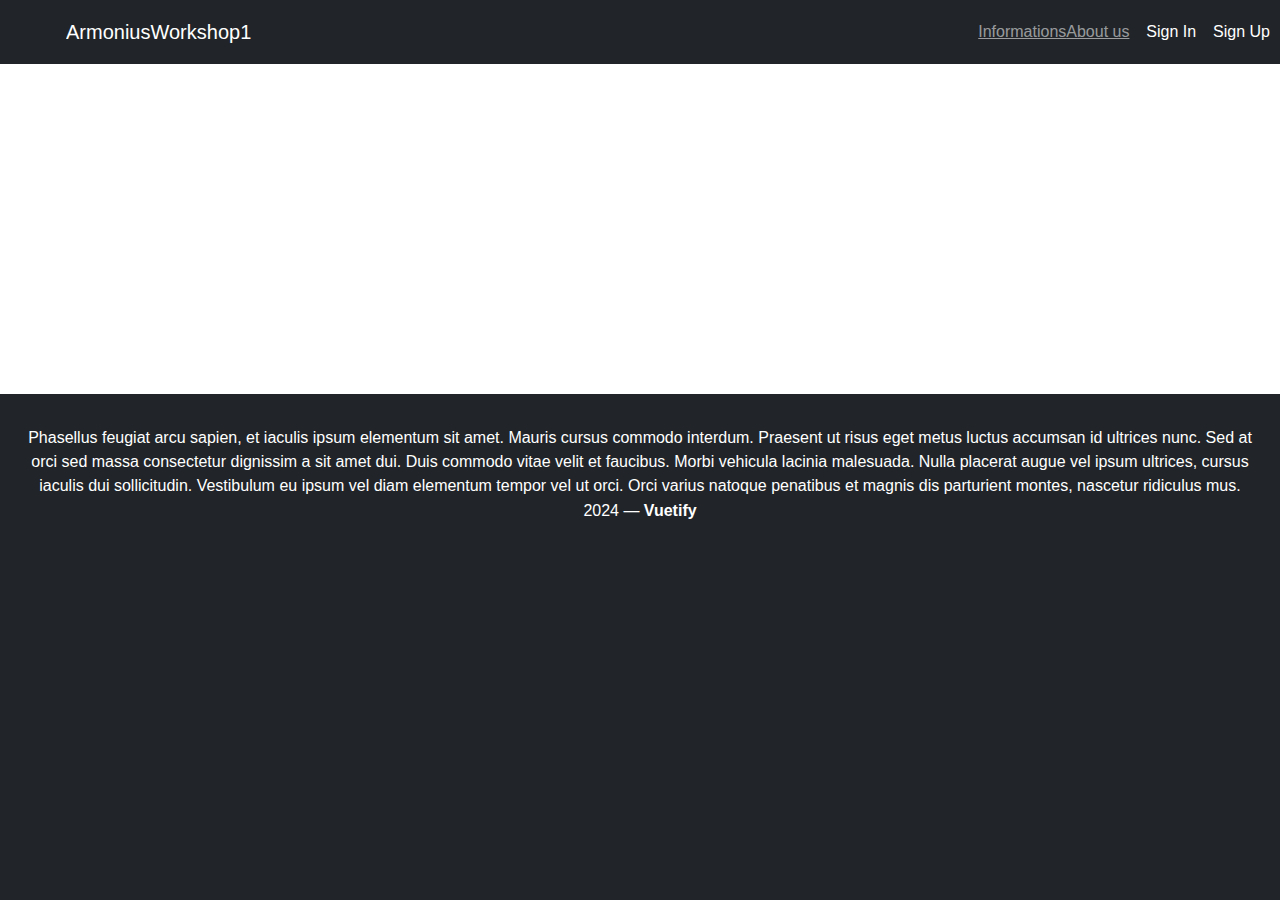
==== commit d88ce611: "Init" ====
--- a/aboutUs/index.html
+++ b/aboutUs/index.html
@@ -335,14 +335,14 @@
       color: rgb(var(--v-theme-on-warning)) !important;
     }
 </style>
-<link rel="preload" as="fetch" crossorigin="anonymous" href="/aboutUs/_payload.json">
+<link rel="preload" as="fetch" crossorigin="anonymous" href="/test-static_site/aboutUs/_payload.json">
 <style>.v-app-bar{display:flex}.v-app-bar.v-toolbar{background:rgb(var(--v-theme-surface));color:rgba(var(--v-theme-on-surface),var(--v-high-emphasis-opacity))}.v-app-bar.v-toolbar:not(.v-toolbar--flat){box-shadow:0 2px 4px -1px var(--v-shadow-key-umbra-opacity,rgba(0,0,0,.2)),0 4px 5px 0 var(--v-shadow-key-penumbra-opacity,rgba(0,0,0,.14)),0 1px 10px 0 var(--v-shadow-key-penumbra-opacity,rgba(0,0,0,.12))}.v-app-bar:not(.v-toolbar--absolute){padding-inline-end:var(--v-scrollbar-offset)}</style>
 <style>.v-toolbar{align-items:flex-start;background:rgb(var(--v-theme-on-surface-variant));border-color:rgba(var(--v-border-color),var(--v-border-opacity));border-radius:0;border-style:solid;border-width:0;box-shadow:0 0 0 0 var(--v-shadow-key-umbra-opacity,rgba(0,0,0,.2)),0 0 0 0 var(--v-shadow-key-penumbra-opacity,rgba(0,0,0,.14)),0 0 0 0 var(--v-shadow-key-penumbra-opacity,rgba(0,0,0,.12));color:rgba(var(--v-theme-on-surface),var(--v-high-emphasis-opacity));display:flex;flex:none;flex-direction:column;justify-content:space-between;max-width:100%;overflow:hidden;position:relative;transition:.2s cubic-bezier(.4,0,.2,1);transition-property:height,width,transform,max-width,left,right,top,bottom,box-shadow;width:100%}.v-toolbar--border{border-width:thin;box-shadow:none}.v-toolbar--absolute{position:absolute}.v-toolbar--collapse{border-end-end-radius:24px;max-width:112px;overflow:hidden}.v-toolbar--collapse .v-toolbar-title{display:none}.v-toolbar--flat{box-shadow:0 0 0 0 var(--v-shadow-key-umbra-opacity,rgba(0,0,0,.2)),0 0 0 0 var(--v-shadow-key-penumbra-opacity,rgba(0,0,0,.14)),0 0 0 0 var(--v-shadow-key-penumbra-opacity,rgba(0,0,0,.12))}.v-toolbar--floating{display:inline-flex}.v-toolbar--rounded{border-radius:4px}.v-toolbar__content,.v-toolbar__extension{align-items:center;display:flex;flex:0 0 auto;position:relative;transition:inherit;width:100%}.v-toolbar__content>.v-btn:first-child{margin-inline-start:10px}.v-toolbar__content>.v-btn:last-child{margin-inline-end:10px}.v-toolbar__content>.v-toolbar-title{margin-inline-start:16px}.v-toolbar--density-prominent .v-toolbar__content{align-items:flex-start}.v-toolbar__image{display:flex;height:100%;left:0;opacity:var(--v-toolbar-image-opacity,1);position:absolute;top:0;transition-property:opacity;width:100%}.v-toolbar__append,.v-toolbar__prepend{align-items:center;align-self:stretch;display:flex}.v-toolbar__prepend{margin-inline:10px auto}.v-toolbar__append{margin-inline:auto 10px}.v-toolbar-title{flex:1 1;font-size:1.25rem;font-weight:400;letter-spacing:0;line-height:1.75rem;min-width:0;text-transform:none}.v-toolbar--density-prominent .v-toolbar-title{align-self:flex-end;font-size:1.5rem;font-weight:400;letter-spacing:0;line-height:2.25rem;padding-bottom:6px;text-transform:none}.v-toolbar-title__placeholder{overflow:hidden;text-overflow:ellipsis;white-space:nowrap}.v-toolbar-items{align-self:stretch;display:flex;height:inherit}.v-toolbar-items>.v-btn{border-radius:0}</style>
 <style>.hrefButton{color:hsla(0,0%,100%,.55)}</style>
 <style>.v-divider{border-style:solid;border-width:thin 0 0;display:block;flex:1 1 100%;height:0;max-height:0;opacity:var(--v-border-opacity);transition:inherit}.v-divider--vertical{align-self:stretch;border-width:0 thin 0 0;display:inline-flex;height:inherit;margin-left:-1px;max-height:100%;max-width:0;vertical-align:text-bottom;width:0}.v-divider--inset:not(.v-divider--vertical){margin-inline-start:72px;max-width:calc(100% - 72px)}.v-divider--inset.v-divider--vertical{margin-bottom:8px;margin-top:8px;max-height:calc(100% - 16px)}</style>
 <style>.v-footer{align-items:center;background:rgb(var(--v-theme-surface));border-color:rgba(var(--v-border-color),var(--v-border-opacity));border-radius:0;border-style:solid;border-width:0;box-shadow:0 0 0 0 var(--v-shadow-key-umbra-opacity,rgba(0,0,0,.2)),0 0 0 0 var(--v-shadow-key-penumbra-opacity,rgba(0,0,0,.14)),0 0 0 0 var(--v-shadow-key-penumbra-opacity,rgba(0,0,0,.12));color:rgba(var(--v-theme-on-surface),var(--v-high-emphasis-opacity));display:flex;flex:1 1 auto;padding:8px 16px;position:relative;transition:.2s cubic-bezier(.4,0,.2,1);transition-property:height,width,transform,max-width,left,right,top,bottom}.v-footer--border{border-width:thin;box-shadow:none}.v-footer--absolute{position:absolute}.v-footer--fixed{position:fixed}.v-footer--rounded{border-radius:4px}</style>
 <style>.v-main{flex:1 0 auto;max-width:100%;padding:var(--v-layout-top) var(--v-layout-right) var(--v-layout-bottom) var(--v-layout-left);transition:.2s cubic-bezier(.4,0,.2,1)}.v-main__scroller{max-width:100%;position:relative}.v-main--scrollable{display:flex;height:100%;left:0;position:absolute;top:0;width:100%}.v-main--scrollable>.v-main__scroller{--v-layout-left:0px;--v-layout-right:0px;--v-layout-top:0px;--v-layout-bottom:0px;flex:1 1 auto;overflow-y:auto}</style>
-<style>@font-face{font-family:Material Design Icons;font-style:normal;font-weight:400;src:url(/_nuxt/materialdesignicons-webfont.5159a347.eot?v=7.3.67);src:url(/_nuxt/materialdesignicons-webfont.5159a347.eot?#iefix&v=7.3.67) format("embedded-opentype"),url(/_nuxt/materialdesignicons-webfont.31010194.woff2?v=7.3.67) format("woff2"),url(/_nuxt/materialdesignicons-webfont.28c8f97f.woff?v=7.3.67) format("woff"),url(/_nuxt/materialdesignicons-webfont.be825c12.ttf?v=7.3.67) format("truetype")}.mdi-set,.mdi:before{-webkit-font-smoothing:antialiased;-moz-osx-font-smoothing:grayscale;display:inline-block;font:normal normal normal 24px/1 Material Design Icons;font-size:inherit;line-height:inherit;text-rendering:auto}.mdi-ab-testing:before{content:"\F01C9"}.mdi-abacus:before{content:"\F16E0"}.mdi-abjad-arabic:before{content:"\F1328"}.mdi-abjad-hebrew:before{content:"\F1329"}.mdi-abugida-devanagari:before{content:"\F132A"}.mdi-abugida-thai:before{content:"\F132B"}.mdi-access-point:before{content:"\F0003"}.mdi-access-point-check:before{content:"\F1538"}.mdi-access-point-minus:before{content:"\F1539"}.mdi-access-point-network:before{content:"\F0002"}.mdi-access-point-network-off:before{content:"\F0BE1"}.mdi-access-point-off:before{content:"\F1511"}.mdi-access-point-plus:before{content:"\F153A"}.mdi-access-point-remove:before{content:"\F153B"}.mdi-account:before{content:"\F0004"}.mdi-account-alert:before{content:"\F0005"}.mdi-account-alert-outline:before{content:"\F0B50"}.mdi-account-arrow-down:before{content:"\F1868"}.mdi-account-arrow-down-outline:before{content:"\F1869"}.mdi-account-arrow-left:before{content:"\F0B51"}.mdi-account-arrow-left-outline:before{content:"\F0B52"}.mdi-account-arrow-right:before{content:"\F0B53"}.mdi-account-arrow-right-outline:before{content:"\F0B54"}.mdi-account-arrow-up:before{content:"\F1867"}.mdi-account-arrow-up-outline:before{content:"\F186A"}.mdi-account-badge:before{content:"\F1B0A"}.mdi-account-badge-outline:before{content:"\F1B0B"}.mdi-account-box:before{content:"\F0006"}.mdi-account-box-multiple:before{content:"\F0934"}.mdi-account-box-multiple-outline:before{content:"\F100A"}.mdi-account-box-outline:before{content:"\F0007"}.mdi-account-cancel:before{content:"\F12DF"}.mdi-account-cancel-outline:before{content:"\F12E0"}.mdi-account-card:before{content:"\F1BA4"}.mdi-account-card-outline:before{content:"\F1BA5"}.mdi-account-cash:before{content:"\F1097"}.mdi-account-cash-outline:before{content:"\F1098"}.mdi-account-check:before{content:"\F0008"}.mdi-account-check-outline:before{content:"\F0BE2"}.mdi-account-child:before{content:"\F0A89"}.mdi-account-child-circle:before{content:"\F0A8A"}.mdi-account-child-outline:before{content:"\F10C8"}.mdi-account-circle:before{content:"\F0009"}.mdi-account-circle-outline:before{content:"\F0B55"}.mdi-account-clock:before{content:"\F0B56"}.mdi-account-clock-outline:before{content:"\F0B57"}.mdi-account-cog:before{content:"\F1370"}.mdi-account-cog-outline:before{content:"\F1371"}.mdi-account-convert:before{content:"\F000A"}.mdi-account-convert-outline:before{content:"\F1301"}.mdi-account-cowboy-hat:before{content:"\F0E9B"}.mdi-account-cowboy-hat-outline:before{content:"\F17F3"}.mdi-account-credit-card:before{content:"\F1BA6"}.mdi-account-credit-card-outline:before{content:"\F1BA7"}.mdi-account-details:before{content:"\F0631"}.mdi-account-details-outline:before{content:"\F1372"}.mdi-account-edit:before{content:"\F06BC"}.mdi-account-edit-outline:before{content:"\F0FFB"}.mdi-account-eye:before{content:"\F0420"}.mdi-account-eye-outline:before{content:"\F127B"}.mdi-account-file:before{content:"\F1CA7"}.mdi-account-file-outline:before{content:"\F1CA8"}.mdi-account-file-text:before{content:"\F1CA9"}.mdi-account-file-text-outline:before{content:"\F1CAA"}.mdi-account-filter:before{content:"\F0936"}.mdi-account-filter-outline:before{content:"\F0F9D"}.mdi-account-group:before{content:"\F0849"}.mdi-account-group-outline:before{content:"\F0B58"}.mdi-account-hard-hat:before{content:"\F05B5"}.mdi-account-hard-hat-outline:before{content:"\F1A1F"}.mdi-account-heart:before{content:"\F0899"}.mdi-account-heart-outline:before{content:"\F0BE3"}.mdi-account-injury:before{content:"\F1815"}.mdi-account-injury-outline:before{content:"\F1816"}.mdi-account-key:before{content:"\F000B"}.mdi-account-key-outline:before{content:"\F0BE4"}.mdi-account-lock:before{content:"\F115E"}.mdi-account-lock-open:before{content:"\F1960"}.mdi-account-lock-open-outline:before{content:"\F1961"}.mdi-account-lock-outline:before{content:"\F115F"}.mdi-account-minus:before{content:"\F000D"}.mdi-account-minus-outline:before{content:"\F0AEC"}.mdi-account-multiple:before{content:"\F000E"}.mdi-account-multiple-check:before{content:"\F08C5"}.mdi-account-multiple-check-outline:before{content:"\F11FE"}.mdi-account-multiple-minus:before{content:"\F05D3"}.mdi-account-multiple-minus-outline:before{content:"\F0BE5"}.mdi-account-multiple-outline:before{content:"\F000F"}.mdi-account-multiple-plus:before{content:"\F0010"}.mdi-account-multiple-plus-outline:before{content:"\F0800"}.mdi-account-multiple-remove:before{content:"\F120A"}.mdi-account-multiple-remove-outline:before{content:"\F120B"}.mdi-account-music:before{content:"\F0803"}.mdi-account-music-outline:before{content:"\F0CE9"}.mdi-account-network:before{content:"\F0011"}.mdi-account-network-off:before{content:"\F1AF1"}.mdi-account-network-off-outline:before{content:"\F1AF2"}.mdi-account-network-outline:before{content:"\F0BE6"}.mdi-account-off:before{content:"\F0012"}.mdi-account-off-outline:before{content:"\F0BE7"}.mdi-account-outline:before{content:"\F0013"}.mdi-account-plus:before{content:"\F0014"}.mdi-account-plus-outline:before{content:"\F0801"}.mdi-account-question:before{content:"\F0B59"}.mdi-account-question-outline:before{content:"\F0B5A"}.mdi-account-reactivate:before{content:"\F152B"}.mdi-account-reactivate-outline:before{content:"\F152C"}.mdi-account-remove:before{content:"\F0015"}.mdi-account-remove-outline:before{content:"\F0AED"}.mdi-account-school:before{content:"\F1A20"}.mdi-account-school-outline:before{content:"\F1A21"}.mdi-account-search:before{content:"\F0016"}.mdi-account-search-outline:before{content:"\F0935"}.mdi-account-settings:before{content:"\F0630"}.mdi-account-settings-outline:before{content:"\F10C9"}.mdi-account-star:before{content:"\F0017"}.mdi-account-star-outline:before{content:"\F0BE8"}.mdi-account-supervisor:before{content:"\F0A8B"}.mdi-account-supervisor-circle:before{content:"\F0A8C"}.mdi-account-supervisor-circle-outline:before{content:"\F14EC"}.mdi-account-supervisor-outline:before{content:"\F112D"}.mdi-account-switch:before{content:"\F0019"}.mdi-account-switch-outline:before{content:"\F04CB"}.mdi-account-sync:before{content:"\F191B"}.mdi-account-sync-outline:before{content:"\F191C"}.mdi-account-tag:before{content:"\F1C1B"}.mdi-account-tag-outline:before{content:"\F1C1C"}.mdi-account-tie:before{content:"\F0CE3"}.mdi-account-tie-hat:before{content:"\F1898"}.mdi-account-tie-hat-outline:before{content:"\F1899"}.mdi-account-tie-outline:before{content:"\F10CA"}.mdi-account-tie-voice:before{content:"\F1308"}.mdi-account-tie-voice-off:before{content:"\F130A"}.mdi-account-tie-voice-off-outline:before{content:"\F130B"}.mdi-account-tie-voice-outline:before{content:"\F1309"}.mdi-account-tie-woman:before{content:"\F1A8C"}.mdi-account-voice:before{content:"\F05CB"}.mdi-account-voice-off:before{content:"\F0ED4"}.mdi-account-wrench:before{content:"\F189A"}.mdi-account-wrench-outline:before{content:"\F189B"}.mdi-adjust:before{content:"\F001A"}.mdi-advertisements:before{content:"\F192A"}.mdi-advertisements-off:before{content:"\F192B"}.mdi-air-conditioner:before{content:"\F001B"}.mdi-air-filter:before{content:"\F0D43"}.mdi-air-horn:before{content:"\F0DAC"}.mdi-air-humidifier:before{content:"\F1099"}.mdi-air-humidifier-off:before{content:"\F1466"}.mdi-air-purifier:before{content:"\F0D44"}.mdi-air-purifier-off:before{content:"\F1B57"}.mdi-airbag:before{content:"\F0BE9"}.mdi-airballoon:before{content:"\F001C"}.mdi-airballoon-outline:before{content:"\F100B"}.mdi-airplane:before{content:"\F001D"}.mdi-airplane-alert:before{content:"\F187A"}.mdi-airplane-check:before{content:"\F187B"}.mdi-airplane-clock:before{content:"\F187C"}.mdi-airplane-cog:before{content:"\F187D"}.mdi-airplane-edit:before{content:"\F187E"}.mdi-airplane-landing:before{content:"\F05D4"}.mdi-airplane-marker:before{content:"\F187F"}.mdi-airplane-minus:before{content:"\F1880"}.mdi-airplane-off:before{content:"\F001E"}.mdi-airplane-plus:before{content:"\F1881"}.mdi-airplane-remove:before{content:"\F1882"}.mdi-airplane-search:before{content:"\F1883"}.mdi-airplane-settings:before{content:"\F1884"}.mdi-airplane-takeoff:before{content:"\F05D5"}.mdi-airport:before{content:"\F084B"}.mdi-alarm:before{content:"\F0020"}.mdi-alarm-bell:before{content:"\F078E"}.mdi-alarm-check:before{content:"\F0021"}.mdi-alarm-light:before{content:"\F078F"}.mdi-alarm-light-off:before{content:"\F171E"}.mdi-alarm-light-off-outline:before{content:"\F171F"}.mdi-alarm-light-outline:before{content:"\F0BEA"}.mdi-alarm-multiple:before{content:"\F0022"}.mdi-alarm-note:before{content:"\F0E71"}.mdi-alarm-note-off:before{content:"\F0E72"}.mdi-alarm-off:before{content:"\F0023"}.mdi-alarm-panel:before{content:"\F15C4"}.mdi-alarm-panel-outline:before{content:"\F15C5"}.mdi-alarm-plus:before{content:"\F0024"}.mdi-alarm-snooze:before{content:"\F068E"}.mdi-album:before{content:"\F0025"}.mdi-alert:before{content:"\F0026"}.mdi-alert-box:before{content:"\F0027"}.mdi-alert-box-outline:before{content:"\F0CE4"}.mdi-alert-circle:before{content:"\F0028"}.mdi-alert-circle-check:before{content:"\F11ED"}.mdi-alert-circle-check-outline:before{content:"\F11EE"}.mdi-alert-circle-outline:before{content:"\F05D6"}.mdi-alert-decagram:before{content:"\F06BD"}.mdi-alert-decagram-outline:before{content:"\F0CE5"}.mdi-alert-minus:before{content:"\F14BB"}.mdi-alert-minus-outline:before{content:"\F14BE"}.mdi-alert-octagon:before{content:"\F0029"}.mdi-alert-octagon-outline:before{content:"\F0CE6"}.mdi-alert-octagram:before{content:"\F0767"}.mdi-alert-octagram-outline:before{content:"\F0CE7"}.mdi-alert-outline:before{content:"\F002A"}.mdi-alert-plus:before{content:"\F14BA"}.mdi-alert-plus-outline:before{content:"\F14BD"}.mdi-alert-remove:before{content:"\F14BC"}.mdi-alert-remove-outline:before{content:"\F14BF"}.mdi-alert-rhombus:before{content:"\F11CE"}.mdi-alert-rhombus-outline:before{content:"\F11CF"}.mdi-alien:before{content:"\F089A"}.mdi-alien-outline:before{content:"\F10CB"}.mdi-align-horizontal-center:before{content:"\F11C3"}.mdi-align-horizontal-distribute:before{content:"\F1962"}.mdi-align-horizontal-left:before{content:"\F11C2"}.mdi-align-horizontal-right:before{content:"\F11C4"}.mdi-align-vertical-bottom:before{content:"\F11C5"}.mdi-align-vertical-center:before{content:"\F11C6"}.mdi-align-vertical-distribute:before{content:"\F1963"}.mdi-align-vertical-top:before{content:"\F11C7"}.mdi-all-inclusive:before{content:"\F06BE"}.mdi-all-inclusive-box:before{content:"\F188D"}.mdi-all-inclusive-box-outline:before{content:"\F188E"}.mdi-allergy:before{content:"\F1258"}.mdi-alpha:before{content:"\F002B"}.mdi-alpha-a:before{content:"\F0AEE"}.mdi-alpha-a-box:before{content:"\F0B08"}.mdi-alpha-a-box-outline:before{content:"\F0BEB"}.mdi-alpha-a-circle:before{content:"\F0BEC"}.mdi-alpha-a-circle-outline:before{content:"\F0BED"}.mdi-alpha-b:before{content:"\F0AEF"}.mdi-alpha-b-box:before{content:"\F0B09"}.mdi-alpha-b-box-outline:before{content:"\F0BEE"}.mdi-alpha-b-circle:before{content:"\F0BEF"}.mdi-alpha-b-circle-outline:before{content:"\F0BF0"}.mdi-alpha-c:before{content:"\F0AF0"}.mdi-alpha-c-box:before{content:"\F0B0A"}.mdi-alpha-c-box-outline:before{content:"\F0BF1"}.mdi-alpha-c-circle:before{content:"\F0BF2"}.mdi-alpha-c-circle-outline:before{content:"\F0BF3"}.mdi-alpha-d:before{content:"\F0AF1"}.mdi-alpha-d-box:before{content:"\F0B0B"}.mdi-alpha-d-box-outline:before{content:"\F0BF4"}.mdi-alpha-d-circle:before{content:"\F0BF5"}.mdi-alpha-d-circle-outline:before{content:"\F0BF6"}.mdi-alpha-e:before{content:"\F0AF2"}.mdi-alpha-e-box:before{content:"\F0B0C"}.mdi-alpha-e-box-outline:before{content:"\F0BF7"}.mdi-alpha-e-circle:before{content:"\F0BF8"}.mdi-alpha-e-circle-outline:before{content:"\F0BF9"}.mdi-alpha-f:before{content:"\F0AF3"}.mdi-alpha-f-box:before{content:"\F0B0D"}.mdi-alpha-f-box-outline:before{content:"\F0BFA"}.mdi-alpha-f-circle:before{content:"\F0BFB"}.mdi-alpha-f-circle-outline:before{content:"\F0BFC"}.mdi-alpha-g:before{content:"\F0AF4"}.mdi-alpha-g-box:before{content:"\F0B0E"}.mdi-alpha-g-box-outline:before{content:"\F0BFD"}.mdi-alpha-g-circle:before{content:"\F0BFE"}.mdi-alpha-g-circle-outline:before{content:"\F0BFF"}.mdi-alpha-h:before{content:"\F0AF5"}.mdi-alpha-h-box:before{content:"\F0B0F"}.mdi-alpha-h-box-outline:before{content:"\F0C00"}.mdi-alpha-h-circle:before{content:"\F0C01"}.mdi-alpha-h-circle-outline:before{content:"\F0C02"}.mdi-alpha-i:before{content:"\F0AF6"}.mdi-alpha-i-box:before{content:"\F0B10"}.mdi-alpha-i-box-outline:before{content:"\F0C03"}.mdi-alpha-i-circle:before{content:"\F0C04"}.mdi-alpha-i-circle-outline:before{content:"\F0C05"}.mdi-alpha-j:before{content:"\F0AF7"}.mdi-alpha-j-box:before{content:"\F0B11"}.mdi-alpha-j-box-outline:before{content:"\F0C06"}.mdi-alpha-j-circle:before{content:"\F0C07"}.mdi-alpha-j-circle-outline:before{content:"\F0C08"}.mdi-alpha-k:before{content:"\F0AF8"}.mdi-alpha-k-box:before{content:"\F0B12"}.mdi-alpha-k-box-outline:before{content:"\F0C09"}.mdi-alpha-k-circle:before{content:"\F0C0A"}.mdi-alpha-k-circle-outline:before{content:"\F0C0B"}.mdi-alpha-l:before{content:"\F0AF9"}.mdi-alpha-l-box:before{content:"\F0B13"}.mdi-alpha-l-box-outline:before{content:"\F0C0C"}.mdi-alpha-l-circle:before{content:"\F0C0D"}.mdi-alpha-l-circle-outline:before{content:"\F0C0E"}.mdi-alpha-m:before{content:"\F0AFA"}.mdi-alpha-m-box:before{content:"\F0B14"}.mdi-alpha-m-box-outline:before{content:"\F0C0F"}.mdi-alpha-m-circle:before{content:"\F0C10"}.mdi-alpha-m-circle-outline:before{content:"\F0C11"}.mdi-alpha-n:before{content:"\F0AFB"}.mdi-alpha-n-box:before{content:"\F0B15"}.mdi-alpha-n-box-outline:before{content:"\F0C12"}.mdi-alpha-n-circle:before{content:"\F0C13"}.mdi-alpha-n-circle-outline:before{content:"\F0C14"}.mdi-alpha-o:before{content:"\F0AFC"}.mdi-alpha-o-box:before{content:"\F0B16"}.mdi-alpha-o-box-outline:before{content:"\F0C15"}.mdi-alpha-o-circle:before{content:"\F0C16"}.mdi-alpha-o-circle-outline:before{content:"\F0C17"}.mdi-alpha-p:before{content:"\F0AFD"}.mdi-alpha-p-box:before{content:"\F0B17"}.mdi-alpha-p-box-outline:before{content:"\F0C18"}.mdi-alpha-p-circle:before{content:"\F0C19"}.mdi-alpha-p-circle-outline:before{content:"\F0C1A"}.mdi-alpha-q:before{content:"\F0AFE"}.mdi-alpha-q-box:before{content:"\F0B18"}.mdi-alpha-q-box-outline:before{content:"\F0C1B"}.mdi-alpha-q-circle:before{content:"\F0C1C"}.mdi-alpha-q-circle-outline:before{content:"\F0C1D"}.mdi-alpha-r:before{content:"\F0AFF"}.mdi-alpha-r-box:before{content:"\F0B19"}.mdi-alpha-r-box-outline:before{content:"\F0C1E"}.mdi-alpha-r-circle:before{content:"\F0C1F"}.mdi-alpha-r-circle-outline:before{content:"\F0C20"}.mdi-alpha-s:before{content:"\F0B00"}.mdi-alpha-s-box:before{content:"\F0B1A"}.mdi-alpha-s-box-outline:before{content:"\F0C21"}.mdi-alpha-s-circle:before{content:"\F0C22"}.mdi-alpha-s-circle-outline:before{content:"\F0C23"}.mdi-alpha-t:before{content:"\F0B01"}.mdi-alpha-t-box:before{content:"\F0B1B"}.mdi-alpha-t-box-outline:before{content:"\F0C24"}.mdi-alpha-t-circle:before{content:"\F0C25"}.mdi-alpha-t-circle-outline:before{content:"\F0C26"}.mdi-alpha-u:before{content:"\F0B02"}.mdi-alpha-u-box:before{content:"\F0B1C"}.mdi-alpha-u-box-outline:before{content:"\F0C27"}.mdi-alpha-u-circle:before{content:"\F0C28"}.mdi-alpha-u-circle-outline:before{content:"\F0C29"}.mdi-alpha-v:before{content:"\F0B03"}.mdi-alpha-v-box:before{content:"\F0B1D"}.mdi-alpha-v-box-outline:before{content:"\F0C2A"}.mdi-alpha-v-circle:before{content:"\F0C2B"}.mdi-alpha-v-circle-outline:before{content:"\F0C2C"}.mdi-alpha-w:before{content:"\F0B04"}.mdi-alpha-w-box:before{content:"\F0B1E"}.mdi-alpha-w-box-outline:before{content:"\F0C2D"}.mdi-alpha-w-circle:before{content:"\F0C2E"}.mdi-alpha-w-circle-outline:before{content:"\F0C2F"}.mdi-alpha-x:before{content:"\F0B05"}.mdi-alpha-x-box:before{content:"\F0B1F"}.mdi-alpha-x-box-outline:before{content:"\F0C30"}.mdi-alpha-x-circle:before{content:"\F0C31"}.mdi-alpha-x-circle-outline:before{content:"\F0C32"}.mdi-alpha-y:before{content:"\F0B06"}.mdi-alpha-y-box:before{content:"\F0B20"}.mdi-alpha-y-box-outline:before{content:"\F0C33"}.mdi-alpha-y-circle:before{content:"\F0C34"}.mdi-alpha-y-circle-outline:before{content:"\F0C35"}.mdi-alpha-z:before{content:"\F0B07"}.mdi-alpha-z-box:before{content:"\F0B21"}.mdi-alpha-z-box-outline:before{content:"\F0C36"}.mdi-alpha-z-circle:before{content:"\F0C37"}.mdi-alpha-z-circle-outline:before{content:"\F0C38"}.mdi-alphabet-aurebesh:before{content:"\F132C"}.mdi-alphabet-cyrillic:before{content:"\F132D"}.mdi-alphabet-greek:before{content:"\F132E"}.mdi-alphabet-latin:before{content:"\F132F"}.mdi-alphabet-piqad:before{content:"\F1330"}.mdi-alphabet-tengwar:before{content:"\F1337"}.mdi-alphabetical:before{content:"\F002C"}.mdi-alphabetical-off:before{content:"\F100C"}.mdi-alphabetical-variant:before{content:"\F100D"}.mdi-alphabetical-variant-off:before{content:"\F100E"}.mdi-altimeter:before{content:"\F05D7"}.mdi-ambulance:before{content:"\F002F"}.mdi-ammunition:before{content:"\F0CE8"}.mdi-ampersand:before{content:"\F0A8D"}.mdi-amplifier:before{content:"\F0030"}.mdi-amplifier-off:before{content:"\F11B5"}.mdi-anchor:before{content:"\F0031"}.mdi-android:before{content:"\F0032"}.mdi-android-studio:before{content:"\F0034"}.mdi-angle-acute:before{content:"\F0937"}.mdi-angle-obtuse:before{content:"\F0938"}.mdi-angle-right:before{content:"\F0939"}.mdi-angular:before{content:"\F06B2"}.mdi-angularjs:before{content:"\F06BF"}.mdi-animation:before{content:"\F05D8"}.mdi-animation-outline:before{content:"\F0A8F"}.mdi-animation-play:before{content:"\F093A"}.mdi-animation-play-outline:before{content:"\F0A90"}.mdi-ansible:before{content:"\F109A"}.mdi-antenna:before{content:"\F1119"}.mdi-anvil:before{content:"\F089B"}.mdi-apache-kafka:before{content:"\F100F"}.mdi-api:before{content:"\F109B"}.mdi-api-off:before{content:"\F1257"}.mdi-apple:before{content:"\F0035"}.mdi-apple-finder:before{content:"\F0036"}.mdi-apple-icloud:before{content:"\F0038"}.mdi-apple-ios:before{content:"\F0037"}.mdi-apple-keyboard-caps:before{content:"\F0632"}.mdi-apple-keyboard-command:before{content:"\F0633"}.mdi-apple-keyboard-control:before{content:"\F0634"}.mdi-apple-keyboard-option:before{content:"\F0635"}.mdi-apple-keyboard-shift:before{content:"\F0636"}.mdi-apple-safari:before{content:"\F0039"}.mdi-application:before{content:"\F08C6"}.mdi-application-array:before{content:"\F10F5"}.mdi-application-array-outline:before{content:"\F10F6"}.mdi-application-braces:before{content:"\F10F7"}.mdi-application-braces-outline:before{content:"\F10F8"}.mdi-application-brackets:before{content:"\F0C8B"}.mdi-application-brackets-outline:before{content:"\F0C8C"}.mdi-application-cog:before{content:"\F0675"}.mdi-application-cog-outline:before{content:"\F1577"}.mdi-application-edit:before{content:"\F00AE"}.mdi-application-edit-outline:before{content:"\F0619"}.mdi-application-export:before{content:"\F0DAD"}.mdi-application-import:before{content:"\F0DAE"}.mdi-application-outline:before{content:"\F0614"}.mdi-application-parentheses:before{content:"\F10F9"}.mdi-application-parentheses-outline:before{content:"\F10FA"}.mdi-application-settings:before{content:"\F0B60"}.mdi-application-settings-outline:before{content:"\F1555"}.mdi-application-variable:before{content:"\F10FB"}.mdi-application-variable-outline:before{content:"\F10FC"}.mdi-approximately-equal:before{content:"\F0F9E"}.mdi-approximately-equal-box:before{content:"\F0F9F"}.mdi-apps:before{content:"\F003B"}.mdi-apps-box:before{content:"\F0D46"}.mdi-arch:before{content:"\F08C7"}.mdi-archive:before{content:"\F003C"}.mdi-archive-alert:before{content:"\F14FD"}.mdi-archive-alert-outline:before{content:"\F14FE"}.mdi-archive-arrow-down:before{content:"\F1259"}.mdi-archive-arrow-down-outline:before{content:"\F125A"}.mdi-archive-arrow-up:before{content:"\F125B"}.mdi-archive-arrow-up-outline:before{content:"\F125C"}.mdi-archive-cancel:before{content:"\F174B"}.mdi-archive-cancel-outline:before{content:"\F174C"}.mdi-archive-check:before{content:"\F174D"}.mdi-archive-check-outline:before{content:"\F174E"}.mdi-archive-clock:before{content:"\F174F"}.mdi-archive-clock-outline:before{content:"\F1750"}.mdi-archive-cog:before{content:"\F1751"}.mdi-archive-cog-outline:before{content:"\F1752"}.mdi-archive-edit:before{content:"\F1753"}.mdi-archive-edit-outline:before{content:"\F1754"}.mdi-archive-eye:before{content:"\F1755"}.mdi-archive-eye-outline:before{content:"\F1756"}.mdi-archive-lock:before{content:"\F1757"}.mdi-archive-lock-open:before{content:"\F1758"}.mdi-archive-lock-open-outline:before{content:"\F1759"}.mdi-archive-lock-outline:before{content:"\F175A"}.mdi-archive-marker:before{content:"\F175B"}.mdi-archive-marker-outline:before{content:"\F175C"}.mdi-archive-minus:before{content:"\F175D"}.mdi-archive-minus-outline:before{content:"\F175E"}.mdi-archive-music:before{content:"\F175F"}.mdi-archive-music-outline:before{content:"\F1760"}.mdi-archive-off:before{content:"\F1761"}.mdi-archive-off-outline:before{content:"\F1762"}.mdi-archive-outline:before{content:"\F120E"}.mdi-archive-plus:before{content:"\F1763"}.mdi-archive-plus-outline:before{content:"\F1764"}.mdi-archive-refresh:before{content:"\F1765"}.mdi-archive-refresh-outline:before{content:"\F1766"}.mdi-archive-remove:before{content:"\F1767"}.mdi-archive-remove-outline:before{content:"\F1768"}.mdi-archive-search:before{content:"\F1769"}.mdi-archive-search-outline:before{content:"\F176A"}.mdi-archive-settings:before{content:"\F176B"}.mdi-archive-settings-outline:before{content:"\F176C"}.mdi-archive-star:before{content:"\F176D"}.mdi-archive-star-outline:before{content:"\F176E"}.mdi-archive-sync:before{content:"\F176F"}.mdi-archive-sync-outline:before{content:"\F1770"}.mdi-arm-flex:before{content:"\F0FD7"}.mdi-arm-flex-outline:before{content:"\F0FD6"}.mdi-arrange-bring-forward:before{content:"\F003D"}.mdi-arrange-bring-to-front:before{content:"\F003E"}.mdi-arrange-send-backward:before{content:"\F003F"}.mdi-arrange-send-to-back:before{content:"\F0040"}.mdi-arrow-all:before{content:"\F0041"}.mdi-arrow-bottom-left:before{content:"\F0042"}.mdi-arrow-bottom-left-bold-box:before{content:"\F1964"}.mdi-arrow-bottom-left-bold-box-outline:before{content:"\F1965"}.mdi-arrow-bottom-left-bold-outline:before{content:"\F09B7"}.mdi-arrow-bottom-left-thick:before{content:"\F09B8"}.mdi-arrow-bottom-left-thin:before{content:"\F19B6"}.mdi-arrow-bottom-left-thin-circle-outline:before{content:"\F1596"}.mdi-arrow-bottom-right:before{content:"\F0043"}.mdi-arrow-bottom-right-bold-box:before{content:"\F1966"}.mdi-arrow-bottom-right-bold-box-outline:before{content:"\F1967"}.mdi-arrow-bottom-right-bold-outline:before{content:"\F09B9"}.mdi-arrow-bottom-right-thick:before{content:"\F09BA"}.mdi-arrow-bottom-right-thin:before{content:"\F19B7"}.mdi-arrow-bottom-right-thin-circle-outline:before{content:"\F1595"}.mdi-arrow-collapse:before{content:"\F0615"}.mdi-arrow-collapse-all:before{content:"\F0044"}.mdi-arrow-collapse-down:before{content:"\F0792"}.mdi-arrow-collapse-horizontal:before{content:"\F084C"}.mdi-arrow-collapse-left:before{content:"\F0793"}.mdi-arrow-collapse-right:before{content:"\F0794"}.mdi-arrow-collapse-up:before{content:"\F0795"}.mdi-arrow-collapse-vertical:before{content:"\F084D"}.mdi-arrow-decision:before{content:"\F09BB"}.mdi-arrow-decision-auto:before{content:"\F09BC"}.mdi-arrow-decision-auto-outline:before{content:"\F09BD"}.mdi-arrow-decision-outline:before{content:"\F09BE"}.mdi-arrow-down:before{content:"\F0045"}.mdi-arrow-down-bold:before{content:"\F072E"}.mdi-arrow-down-bold-box:before{content:"\F072F"}.mdi-arrow-down-bold-box-outline:before{content:"\F0730"}.mdi-arrow-down-bold-circle:before{content:"\F0047"}.mdi-arrow-down-bold-circle-outline:before{content:"\F0048"}.mdi-arrow-down-bold-hexagon-outline:before{content:"\F0049"}.mdi-arrow-down-bold-outline:before{content:"\F09BF"}.mdi-arrow-down-box:before{content:"\F06C0"}.mdi-arrow-down-circle:before{content:"\F0CDB"}.mdi-arrow-down-circle-outline:before{content:"\F0CDC"}.mdi-arrow-down-drop-circle:before{content:"\F004A"}.mdi-arrow-down-drop-circle-outline:before{content:"\F004B"}.mdi-arrow-down-left:before{content:"\F17A1"}.mdi-arrow-down-left-bold:before{content:"\F17A2"}.mdi-arrow-down-right:before{content:"\F17A3"}.mdi-arrow-down-right-bold:before{content:"\F17A4"}.mdi-arrow-down-thick:before{content:"\F0046"}.mdi-arrow-down-thin:before{content:"\F19B3"}.mdi-arrow-down-thin-circle-outline:before{content:"\F1599"}.mdi-arrow-expand:before{content:"\F0616"}.mdi-arrow-expand-all:before{content:"\F004C"}.mdi-arrow-expand-down:before{content:"\F0796"}.mdi-arrow-expand-horizontal:before{content:"\F084E"}.mdi-arrow-expand-left:before{content:"\F0797"}.mdi-arrow-expand-right:before{content:"\F0798"}.mdi-arrow-expand-up:before{content:"\F0799"}.mdi-arrow-expand-vertical:before{content:"\F084F"}.mdi-arrow-horizontal-lock:before{content:"\F115B"}.mdi-arrow-left:before{content:"\F004D"}.mdi-arrow-left-bold:before{content:"\F0731"}.mdi-arrow-left-bold-box:before{content:"\F0732"}.mdi-arrow-left-bold-box-outline:before{content:"\F0733"}.mdi-arrow-left-bold-circle:before{content:"\F004F"}.mdi-arrow-left-bold-circle-outline:before{content:"\F0050"}.mdi-arrow-left-bold-hexagon-outline:before{content:"\F0051"}.mdi-arrow-left-bold-outline:before{content:"\F09C0"}.mdi-arrow-left-bottom:before{content:"\F17A5"}.mdi-arrow-left-bottom-bold:before{content:"\F17A6"}.mdi-arrow-left-box:before{content:"\F06C1"}.mdi-arrow-left-circle:before{content:"\F0CDD"}.mdi-arrow-left-circle-outline:before{content:"\F0CDE"}.mdi-arrow-left-drop-circle:before{content:"\F0052"}.mdi-arrow-left-drop-circle-outline:before{content:"\F0053"}.mdi-arrow-left-right:before{content:"\F0E73"}.mdi-arrow-left-right-bold:before{content:"\F0E74"}.mdi-arrow-left-right-bold-outline:before{content:"\F09C1"}.mdi-arrow-left-thick:before{content:"\F004E"}.mdi-arrow-left-thin:before{content:"\F19B1"}.mdi-arrow-left-thin-circle-outline:before{content:"\F159A"}.mdi-arrow-left-top:before{content:"\F17A7"}.mdi-arrow-left-top-bold:before{content:"\F17A8"}.mdi-arrow-oscillating:before{content:"\F1C91"}.mdi-arrow-oscillating-off:before{content:"\F1C92"}.mdi-arrow-projectile:before{content:"\F1840"}.mdi-arrow-projectile-multiple:before{content:"\F183F"}.mdi-arrow-right:before{content:"\F0054"}.mdi-arrow-right-bold:before{content:"\F0734"}.mdi-arrow-right-bold-box:before{content:"\F0735"}.mdi-arrow-right-bold-box-outline:before{content:"\F0736"}.mdi-arrow-right-bold-circle:before{content:"\F0056"}.mdi-arrow-right-bold-circle-outline:before{content:"\F0057"}.mdi-arrow-right-bold-hexagon-outline:before{content:"\F0058"}.mdi-arrow-right-bold-outline:before{content:"\F09C2"}.mdi-arrow-right-bottom:before{content:"\F17A9"}.mdi-arrow-right-bottom-bold:before{content:"\F17AA"}.mdi-arrow-right-box:before{content:"\F06C2"}.mdi-arrow-right-circle:before{content:"\F0CDF"}.mdi-arrow-right-circle-outline:before{content:"\F0CE0"}.mdi-arrow-right-drop-circle:before{content:"\F0059"}.mdi-arrow-right-drop-circle-outline:before{content:"\F005A"}.mdi-arrow-right-thick:before{content:"\F0055"}.mdi-arrow-right-thin:before{content:"\F19B0"}.mdi-arrow-right-thin-circle-outline:before{content:"\F1598"}.mdi-arrow-right-top:before{content:"\F17AB"}.mdi-arrow-right-top-bold:before{content:"\F17AC"}.mdi-arrow-split-horizontal:before{content:"\F093B"}.mdi-arrow-split-vertical:before{content:"\F093C"}.mdi-arrow-top-left:before{content:"\F005B"}.mdi-arrow-top-left-bold-box:before{content:"\F1968"}.mdi-arrow-top-left-bold-box-outline:before{content:"\F1969"}.mdi-arrow-top-left-bold-outline:before{content:"\F09C3"}.mdi-arrow-top-left-bottom-right:before{content:"\F0E75"}.mdi-arrow-top-left-bottom-right-bold:before{content:"\F0E76"}.mdi-arrow-top-left-thick:before{content:"\F09C4"}.mdi-arrow-top-left-thin:before{content:"\F19B5"}.mdi-arrow-top-left-thin-circle-outline:before{content:"\F1593"}.mdi-arrow-top-right:before{content:"\F005C"}.mdi-arrow-top-right-bold-box:before{content:"\F196A"}.mdi-arrow-top-right-bold-box-outline:before{content:"\F196B"}.mdi-arrow-top-right-bold-outline:before{content:"\F09C5"}.mdi-arrow-top-right-bottom-left:before{content:"\F0E77"}.mdi-arrow-top-right-bottom-left-bold:before{content:"\F0E78"}.mdi-arrow-top-right-thick:before{content:"\F09C6"}.mdi-arrow-top-right-thin:before{content:"\F19B4"}.mdi-arrow-top-right-thin-circle-outline:before{content:"\F1594"}.mdi-arrow-u-down-left:before{content:"\F17AD"}.mdi-arrow-u-down-left-bold:before{content:"\F17AE"}.mdi-arrow-u-down-right:before{content:"\F17AF"}.mdi-arrow-u-down-right-bold:before{content:"\F17B0"}.mdi-arrow-u-left-bottom:before{content:"\F17B1"}.mdi-arrow-u-left-bottom-bold:before{content:"\F17B2"}.mdi-arrow-u-left-top:before{content:"\F17B3"}.mdi-arrow-u-left-top-bold:before{content:"\F17B4"}.mdi-arrow-u-right-bottom:before{content:"\F17B5"}.mdi-arrow-u-right-bottom-bold:before{content:"\F17B6"}.mdi-arrow-u-right-top:before{content:"\F17B7"}.mdi-arrow-u-right-top-bold:before{content:"\F17B8"}.mdi-arrow-u-up-left:before{content:"\F17B9"}.mdi-arrow-u-up-left-bold:before{content:"\F17BA"}.mdi-arrow-u-up-right:before{content:"\F17BB"}.mdi-arrow-u-up-right-bold:before{content:"\F17BC"}.mdi-arrow-up:before{content:"\F005D"}.mdi-arrow-up-bold:before{content:"\F0737"}.mdi-arrow-up-bold-box:before{content:"\F0738"}.mdi-arrow-up-bold-box-outline:before{content:"\F0739"}.mdi-arrow-up-bold-circle:before{content:"\F005F"}.mdi-arrow-up-bold-circle-outline:before{content:"\F0060"}.mdi-arrow-up-bold-hexagon-outline:before{content:"\F0061"}.mdi-arrow-up-bold-outline:before{content:"\F09C7"}.mdi-arrow-up-box:before{content:"\F06C3"}.mdi-arrow-up-circle:before{content:"\F0CE1"}.mdi-arrow-up-circle-outline:before{content:"\F0CE2"}.mdi-arrow-up-down:before{content:"\F0E79"}.mdi-arrow-up-down-bold:before{content:"\F0E7A"}.mdi-arrow-up-down-bold-outline:before{content:"\F09C8"}.mdi-arrow-up-drop-circle:before{content:"\F0062"}.mdi-arrow-up-drop-circle-outline:before{content:"\F0063"}.mdi-arrow-up-left:before{content:"\F17BD"}.mdi-arrow-up-left-bold:before{content:"\F17BE"}.mdi-arrow-up-right:before{content:"\F17BF"}.mdi-arrow-up-right-bold:before{content:"\F17C0"}.mdi-arrow-up-thick:before{content:"\F005E"}.mdi-arrow-up-thin:before{content:"\F19B2"}.mdi-arrow-up-thin-circle-outline:before{content:"\F1597"}.mdi-arrow-vertical-lock:before{content:"\F115C"}.mdi-artboard:before{content:"\F1B9A"}.mdi-artstation:before{content:"\F0B5B"}.mdi-aspect-ratio:before{content:"\F0A24"}.mdi-assistant:before{content:"\F0064"}.mdi-asterisk:before{content:"\F06C4"}.mdi-asterisk-circle-outline:before{content:"\F1A27"}.mdi-at:before{content:"\F0065"}.mdi-atlassian:before{content:"\F0804"}.mdi-atm:before{content:"\F0D47"}.mdi-atom:before{content:"\F0768"}.mdi-atom-variant:before{content:"\F0E7B"}.mdi-attachment:before{content:"\F0066"}.mdi-attachment-check:before{content:"\F1AC1"}.mdi-attachment-lock:before{content:"\F19C4"}.mdi-attachment-minus:before{content:"\F1AC2"}.mdi-attachment-off:before{content:"\F1AC3"}.mdi-attachment-plus:before{content:"\F1AC4"}.mdi-attachment-remove:before{content:"\F1AC5"}.mdi-atv:before{content:"\F1B70"}.mdi-audio-input-rca:before{content:"\F186B"}.mdi-audio-input-stereo-minijack:before{content:"\F186C"}.mdi-audio-input-xlr:before{content:"\F186D"}.mdi-audio-video:before{content:"\F093D"}.mdi-audio-video-off:before{content:"\F11B6"}.mdi-augmented-reality:before{content:"\F0850"}.mdi-aurora:before{content:"\F1BB9"}.mdi-auto-download:before{content:"\F137E"}.mdi-auto-fix:before{content:"\F0068"}.mdi-auto-mode:before{content:"\F1C20"}.mdi-auto-upload:before{content:"\F0069"}.mdi-autorenew:before{content:"\F006A"}.mdi-autorenew-off:before{content:"\F19E7"}.mdi-av-timer:before{content:"\F006B"}.mdi-awning:before{content:"\F1B87"}.mdi-awning-outline:before{content:"\F1B88"}.mdi-aws:before{content:"\F0E0F"}.mdi-axe:before{content:"\F08C8"}.mdi-axe-battle:before{content:"\F1842"}.mdi-axis:before{content:"\F0D48"}.mdi-axis-arrow:before{content:"\F0D49"}.mdi-axis-arrow-info:before{content:"\F140E"}.mdi-axis-arrow-lock:before{content:"\F0D4A"}.mdi-axis-lock:before{content:"\F0D4B"}.mdi-axis-x-arrow:before{content:"\F0D4C"}.mdi-axis-x-arrow-lock:before{content:"\F0D4D"}.mdi-axis-x-rotate-clockwise:before{content:"\F0D4E"}.mdi-axis-x-rotate-counterclockwise:before{content:"\F0D4F"}.mdi-axis-x-y-arrow-lock:before{content:"\F0D50"}.mdi-axis-y-arrow:before{content:"\F0D51"}.mdi-axis-y-arrow-lock:before{content:"\F0D52"}.mdi-axis-y-rotate-clockwise:before{content:"\F0D53"}.mdi-axis-y-rotate-counterclockwise:before{content:"\F0D54"}.mdi-axis-z-arrow:before{content:"\F0D55"}.mdi-axis-z-arrow-lock:before{content:"\F0D56"}.mdi-axis-z-rotate-clockwise:before{content:"\F0D57"}.mdi-axis-z-rotate-counterclockwise:before{content:"\F0D58"}.mdi-babel:before{content:"\F0A25"}.mdi-baby:before{content:"\F006C"}.mdi-baby-bottle:before{content:"\F0F39"}.mdi-baby-bottle-outline:before{content:"\F0F3A"}.mdi-baby-buggy:before{content:"\F13E0"}.mdi-baby-buggy-off:before{content:"\F1AF3"}.mdi-baby-carriage:before{content:"\F068F"}.mdi-baby-carriage-off:before{content:"\F0FA0"}.mdi-baby-face:before{content:"\F0E7C"}.mdi-baby-face-outline:before{content:"\F0E7D"}.mdi-backburger:before{content:"\F006D"}.mdi-backspace:before{content:"\F006E"}.mdi-backspace-outline:before{content:"\F0B5C"}.mdi-backspace-reverse:before{content:"\F0E7E"}.mdi-backspace-reverse-outline:before{content:"\F0E7F"}.mdi-backup-restore:before{content:"\F006F"}.mdi-bacteria:before{content:"\F0ED5"}.mdi-bacteria-outline:before{content:"\F0ED6"}.mdi-badge-account:before{content:"\F0DA7"}.mdi-badge-account-alert:before{content:"\F0DA8"}.mdi-badge-account-alert-outline:before{content:"\F0DA9"}.mdi-badge-account-horizontal:before{content:"\F0E0D"}.mdi-badge-account-horizontal-outline:before{content:"\F0E0E"}.mdi-badge-account-outline:before{content:"\F0DAA"}.mdi-badminton:before{content:"\F0851"}.mdi-bag-carry-on:before{content:"\F0F3B"}.mdi-bag-carry-on-check:before{content:"\F0D65"}.mdi-bag-carry-on-off:before{content:"\F0F3C"}.mdi-bag-checked:before{content:"\F0F3D"}.mdi-bag-personal:before{content:"\F0E10"}.mdi-bag-personal-off:before{content:"\F0E11"}.mdi-bag-personal-off-outline:before{content:"\F0E12"}.mdi-bag-personal-outline:before{content:"\F0E13"}.mdi-bag-personal-plus:before{content:"\F1CA4"}.mdi-bag-personal-plus-outline:before{content:"\F1CA5"}.mdi-bag-personal-tag:before{content:"\F1B0C"}.mdi-bag-personal-tag-outline:before{content:"\F1B0D"}.mdi-bag-suitcase:before{content:"\F158B"}.mdi-bag-suitcase-off:before{content:"\F158D"}.mdi-bag-suitcase-off-outline:before{content:"\F158E"}.mdi-bag-suitcase-outline:before{content:"\F158C"}.mdi-baguette:before{content:"\F0F3E"}.mdi-balcony:before{content:"\F1817"}.mdi-balloon:before{content:"\F0A26"}.mdi-ballot:before{content:"\F09C9"}.mdi-ballot-outline:before{content:"\F09CA"}.mdi-ballot-recount:before{content:"\F0C39"}.mdi-ballot-recount-outline:before{content:"\F0C3A"}.mdi-bandage:before{content:"\F0DAF"}.mdi-bank:before{content:"\F0070"}.mdi-bank-check:before{content:"\F1655"}.mdi-bank-circle:before{content:"\F1C03"}.mdi-bank-circle-outline:before{content:"\F1C04"}.mdi-bank-minus:before{content:"\F0DB0"}.mdi-bank-off:before{content:"\F1656"}.mdi-bank-off-outline:before{content:"\F1657"}.mdi-bank-outline:before{content:"\F0E80"}.mdi-bank-plus:before{content:"\F0DB1"}.mdi-bank-remove:before{content:"\F0DB2"}.mdi-bank-transfer:before{content:"\F0A27"}.mdi-bank-transfer-in:before{content:"\F0A28"}.mdi-bank-transfer-out:before{content:"\F0A29"}.mdi-barcode:before{content:"\F0071"}.mdi-barcode-off:before{content:"\F1236"}.mdi-barcode-scan:before{content:"\F0072"}.mdi-barley:before{content:"\F0073"}.mdi-barley-off:before{content:"\F0B5D"}.mdi-barn:before{content:"\F0B5E"}.mdi-barrel:before{content:"\F0074"}.mdi-barrel-outline:before{content:"\F1A28"}.mdi-baseball:before{content:"\F0852"}.mdi-baseball-bat:before{content:"\F0853"}.mdi-baseball-diamond:before{content:"\F15EC"}.mdi-baseball-diamond-outline:before{content:"\F15ED"}.mdi-baseball-outline:before{content:"\F1C5A"}.mdi-bash:before{content:"\F1183"}.mdi-basket:before{content:"\F0076"}.mdi-basket-check:before{content:"\F18E5"}.mdi-basket-check-outline:before{content:"\F18E6"}.mdi-basket-fill:before{content:"\F0077"}.mdi-basket-minus:before{content:"\F1523"}.mdi-basket-minus-outline:before{content:"\F1524"}.mdi-basket-off:before{content:"\F1525"}.mdi-basket-off-outline:before{content:"\F1526"}.mdi-basket-outline:before{content:"\F1181"}.mdi-basket-plus:before{content:"\F1527"}.mdi-basket-plus-outline:before{content:"\F1528"}.mdi-basket-remove:before{content:"\F1529"}.mdi-basket-remove-outline:before{content:"\F152A"}.mdi-basket-unfill:before{content:"\F0078"}.mdi-basketball:before{content:"\F0806"}.mdi-basketball-hoop:before{content:"\F0C3B"}.mdi-basketball-hoop-outline:before{content:"\F0C3C"}.mdi-bat:before{content:"\F0B5F"}.mdi-bathtub:before{content:"\F1818"}.mdi-bathtub-outline:before{content:"\F1819"}.mdi-battery:before{content:"\F0079"}.mdi-battery-10:before{content:"\F007A"}.mdi-battery-10-bluetooth:before{content:"\F093E"}.mdi-battery-20:before{content:"\F007B"}.mdi-battery-20-bluetooth:before{content:"\F093F"}.mdi-battery-30:before{content:"\F007C"}.mdi-battery-30-bluetooth:before{content:"\F0940"}.mdi-battery-40:before{content:"\F007D"}.mdi-battery-40-bluetooth:before{content:"\F0941"}.mdi-battery-50:before{content:"\F007E"}.mdi-battery-50-bluetooth:before{content:"\F0942"}.mdi-battery-60:before{content:"\F007F"}.mdi-battery-60-bluetooth:before{content:"\F0943"}.mdi-battery-70:before{content:"\F0080"}.mdi-battery-70-bluetooth:before{content:"\F0944"}.mdi-battery-80:before{content:"\F0081"}.mdi-battery-80-bluetooth:before{content:"\F0945"}.mdi-battery-90:before{content:"\F0082"}.mdi-battery-90-bluetooth:before{content:"\F0946"}.mdi-battery-alert:before{content:"\F0083"}.mdi-battery-alert-bluetooth:before{content:"\F0947"}.mdi-battery-alert-variant:before{content:"\F10CC"}.mdi-battery-alert-variant-outline:before{content:"\F10CD"}.mdi-battery-arrow-down:before{content:"\F17DE"}.mdi-battery-arrow-down-outline:before{content:"\F17DF"}.mdi-battery-arrow-up:before{content:"\F17E0"}.mdi-battery-arrow-up-outline:before{content:"\F17E1"}.mdi-battery-bluetooth:before{content:"\F0948"}.mdi-battery-bluetooth-variant:before{content:"\F0949"}.mdi-battery-charging:before{content:"\F0084"}.mdi-battery-charging-10:before{content:"\F089C"}.mdi-battery-charging-100:before{content:"\F0085"}.mdi-battery-charging-20:before{content:"\F0086"}.mdi-battery-charging-30:before{content:"\F0087"}.mdi-battery-charging-40:before{content:"\F0088"}.mdi-battery-charging-50:before{content:"\F089D"}.mdi-battery-charging-60:before{content:"\F0089"}.mdi-battery-charging-70:before{content:"\F089E"}.mdi-battery-charging-80:before{content:"\F008A"}.mdi-battery-charging-90:before{content:"\F008B"}.mdi-battery-charging-high:before{content:"\F12A6"}.mdi-battery-charging-low:before{content:"\F12A4"}.mdi-battery-charging-medium:before{content:"\F12A5"}.mdi-battery-charging-outline:before{content:"\F089F"}.mdi-battery-charging-wireless:before{content:"\F0807"}.mdi-battery-charging-wireless-10:before{content:"\F0808"}.mdi-battery-charging-wireless-20:before{content:"\F0809"}.mdi-battery-charging-wireless-30:before{content:"\F080A"}.mdi-battery-charging-wireless-40:before{content:"\F080B"}.mdi-battery-charging-wireless-50:before{content:"\F080C"}.mdi-battery-charging-wireless-60:before{content:"\F080D"}.mdi-battery-charging-wireless-70:before{content:"\F080E"}.mdi-battery-charging-wireless-80:before{content:"\F080F"}.mdi-battery-charging-wireless-90:before{content:"\F0810"}.mdi-battery-charging-wireless-alert:before{content:"\F0811"}.mdi-battery-charging-wireless-outline:before{content:"\F0812"}.mdi-battery-check:before{content:"\F17E2"}.mdi-battery-check-outline:before{content:"\F17E3"}.mdi-battery-clock:before{content:"\F19E5"}.mdi-battery-clock-outline:before{content:"\F19E6"}.mdi-battery-heart:before{content:"\F120F"}.mdi-battery-heart-outline:before{content:"\F1210"}.mdi-battery-heart-variant:before{content:"\F1211"}.mdi-battery-high:before{content:"\F12A3"}.mdi-battery-lock:before{content:"\F179C"}.mdi-battery-lock-open:before{content:"\F179D"}.mdi-battery-low:before{content:"\F12A1"}.mdi-battery-medium:before{content:"\F12A2"}.mdi-battery-minus:before{content:"\F17E4"}.mdi-battery-minus-outline:before{content:"\F17E5"}.mdi-battery-minus-variant:before{content:"\F008C"}.mdi-battery-negative:before{content:"\F008D"}.mdi-battery-off:before{content:"\F125D"}.mdi-battery-off-outline:before{content:"\F125E"}.mdi-battery-outline:before{content:"\F008E"}.mdi-battery-plus:before{content:"\F17E6"}.mdi-battery-plus-outline:before{content:"\F17E7"}.mdi-battery-plus-variant:before{content:"\F008F"}.mdi-battery-positive:before{content:"\F0090"}.mdi-battery-remove:before{content:"\F17E8"}.mdi-battery-remove-outline:before{content:"\F17E9"}.mdi-battery-sync:before{content:"\F1834"}.mdi-battery-sync-outline:before{content:"\F1835"}.mdi-battery-unknown:before{content:"\F0091"}.mdi-battery-unknown-bluetooth:before{content:"\F094A"}.mdi-beach:before{content:"\F0092"}.mdi-beaker:before{content:"\F0CEA"}.mdi-beaker-alert:before{content:"\F1229"}.mdi-beaker-alert-outline:before{content:"\F122A"}.mdi-beaker-check:before{content:"\F122B"}.mdi-beaker-check-outline:before{content:"\F122C"}.mdi-beaker-minus:before{content:"\F122D"}.mdi-beaker-minus-outline:before{content:"\F122E"}.mdi-beaker-outline:before{content:"\F0690"}.mdi-beaker-plus:before{content:"\F122F"}.mdi-beaker-plus-outline:before{content:"\F1230"}.mdi-beaker-question:before{content:"\F1231"}.mdi-beaker-question-outline:before{content:"\F1232"}.mdi-beaker-remove:before{content:"\F1233"}.mdi-beaker-remove-outline:before{content:"\F1234"}.mdi-bed:before{content:"\F02E3"}.mdi-bed-clock:before{content:"\F1B94"}.mdi-bed-double:before{content:"\F0FD4"}.mdi-bed-double-outline:before{content:"\F0FD3"}.mdi-bed-empty:before{content:"\F08A0"}.mdi-bed-king:before{content:"\F0FD2"}.mdi-bed-king-outline:before{content:"\F0FD1"}.mdi-bed-outline:before{content:"\F0099"}.mdi-bed-queen:before{content:"\F0FD0"}.mdi-bed-queen-outline:before{content:"\F0FDB"}.mdi-bed-single:before{content:"\F106D"}.mdi-bed-single-outline:before{content:"\F106E"}.mdi-bee:before{content:"\F0FA1"}.mdi-bee-flower:before{content:"\F0FA2"}.mdi-beehive-off-outline:before{content:"\F13ED"}.mdi-beehive-outline:before{content:"\F10CE"}.mdi-beekeeper:before{content:"\F14E2"}.mdi-beer:before{content:"\F0098"}.mdi-beer-outline:before{content:"\F130C"}.mdi-bell:before{content:"\F009A"}.mdi-bell-alert:before{content:"\F0D59"}.mdi-bell-alert-outline:before{content:"\F0E81"}.mdi-bell-badge:before{content:"\F116B"}.mdi-bell-badge-outline:before{content:"\F0178"}.mdi-bell-cancel:before{content:"\F13E7"}.mdi-bell-cancel-outline:before{content:"\F13E8"}.mdi-bell-check:before{content:"\F11E5"}.mdi-bell-check-outline:before{content:"\F11E6"}.mdi-bell-circle:before{content:"\F0D5A"}.mdi-bell-circle-outline:before{content:"\F0D5B"}.mdi-bell-cog:before{content:"\F1A29"}.mdi-bell-cog-outline:before{content:"\F1A2A"}.mdi-bell-minus:before{content:"\F13E9"}.mdi-bell-minus-outline:before{content:"\F13EA"}.mdi-bell-off:before{content:"\F009B"}.mdi-bell-off-outline:before{content:"\F0A91"}.mdi-bell-outline:before{content:"\F009C"}.mdi-bell-plus:before{content:"\F009D"}.mdi-bell-plus-outline:before{content:"\F0A92"}.mdi-bell-remove:before{content:"\F13EB"}.mdi-bell-remove-outline:before{content:"\F13EC"}.mdi-bell-ring:before{content:"\F009E"}.mdi-bell-ring-outline:before{content:"\F009F"}.mdi-bell-sleep:before{content:"\F00A0"}.mdi-bell-sleep-outline:before{content:"\F0A93"}.mdi-bench:before{content:"\F1C21"}.mdi-bench-back:before{content:"\F1C22"}.mdi-beta:before{content:"\F00A1"}.mdi-betamax:before{content:"\F09CB"}.mdi-biathlon:before{content:"\F0E14"}.mdi-bicycle:before{content:"\F109C"}.mdi-bicycle-basket:before{content:"\F1235"}.mdi-bicycle-cargo:before{content:"\F189C"}.mdi-bicycle-electric:before{content:"\F15B4"}.mdi-bicycle-penny-farthing:before{content:"\F15E9"}.mdi-bike:before{content:"\F00A3"}.mdi-bike-fast:before{content:"\F111F"}.mdi-bike-pedal:before{content:"\F1C23"}.mdi-bike-pedal-clipless:before{content:"\F1C24"}.mdi-bike-pedal-mountain:before{content:"\F1C25"}.mdi-billboard:before{content:"\F1010"}.mdi-billiards:before{content:"\F0B61"}.mdi-billiards-rack:before{content:"\F0B62"}.mdi-binoculars:before{content:"\F00A5"}.mdi-bio:before{content:"\F00A6"}.mdi-biohazard:before{content:"\F00A7"}.mdi-bird:before{content:"\F15C6"}.mdi-bitbucket:before{content:"\F00A8"}.mdi-bitcoin:before{content:"\F0813"}.mdi-black-mesa:before{content:"\F00A9"}.mdi-blender:before{content:"\F0CEB"}.mdi-blender-outline:before{content:"\F181A"}.mdi-blender-software:before{content:"\F00AB"}.mdi-blinds:before{content:"\F00AC"}.mdi-blinds-horizontal:before{content:"\F1A2B"}.mdi-blinds-horizontal-closed:before{content:"\F1A2C"}.mdi-blinds-open:before{content:"\F1011"}.mdi-blinds-vertical:before{content:"\F1A2D"}.mdi-blinds-vertical-closed:before{content:"\F1A2E"}.mdi-block-helper:before{content:"\F00AD"}.mdi-blood-bag:before{content:"\F0CEC"}.mdi-bluetooth:before{content:"\F00AF"}.mdi-bluetooth-audio:before{content:"\F00B0"}.mdi-bluetooth-connect:before{content:"\F00B1"}.mdi-bluetooth-off:before{content:"\F00B2"}.mdi-bluetooth-settings:before{content:"\F00B3"}.mdi-bluetooth-transfer:before{content:"\F00B4"}.mdi-blur:before{content:"\F00B5"}.mdi-blur-linear:before{content:"\F00B6"}.mdi-blur-off:before{content:"\F00B7"}.mdi-blur-radial:before{content:"\F00B8"}.mdi-bolt:before{content:"\F0DB3"}.mdi-bomb:before{content:"\F0691"}.mdi-bomb-off:before{content:"\F06C5"}.mdi-bone:before{content:"\F00B9"}.mdi-bone-off:before{content:"\F19E0"}.mdi-book:before{content:"\F00BA"}.mdi-book-account:before{content:"\F13AD"}.mdi-book-account-outline:before{content:"\F13AE"}.mdi-book-alert:before{content:"\F167C"}.mdi-book-alert-outline:before{content:"\F167D"}.mdi-book-alphabet:before{content:"\F061D"}.mdi-book-arrow-down:before{content:"\F167E"}.mdi-book-arrow-down-outline:before{content:"\F167F"}.mdi-book-arrow-left:before{content:"\F1680"}.mdi-book-arrow-left-outline:before{content:"\F1681"}.mdi-book-arrow-right:before{content:"\F1682"}.mdi-book-arrow-right-outline:before{content:"\F1683"}.mdi-book-arrow-up:before{content:"\F1684"}.mdi-book-arrow-up-outline:before{content:"\F1685"}.mdi-book-cancel:before{content:"\F1686"}.mdi-book-cancel-outline:before{content:"\F1687"}.mdi-book-check:before{content:"\F14F3"}.mdi-book-check-outline:before{content:"\F14F4"}.mdi-book-clock:before{content:"\F1688"}.mdi-book-clock-outline:before{content:"\F1689"}.mdi-book-cog:before{content:"\F168A"}.mdi-book-cog-outline:before{content:"\F168B"}.mdi-book-cross:before{content:"\F00A2"}.mdi-book-edit:before{content:"\F168C"}.mdi-book-edit-outline:before{content:"\F168D"}.mdi-book-education:before{content:"\F16C9"}.mdi-book-education-outline:before{content:"\F16CA"}.mdi-book-heart:before{content:"\F1A1D"}.mdi-book-heart-outline:before{content:"\F1A1E"}.mdi-book-information-variant:before{content:"\F106F"}.mdi-book-lock:before{content:"\F079A"}.mdi-book-lock-open:before{content:"\F079B"}.mdi-book-lock-open-outline:before{content:"\F168E"}.mdi-book-lock-outline:before{content:"\F168F"}.mdi-book-marker:before{content:"\F1690"}.mdi-book-marker-outline:before{content:"\F1691"}.mdi-book-minus:before{content:"\F05D9"}.mdi-book-minus-multiple:before{content:"\F0A94"}.mdi-book-minus-multiple-outline:before{content:"\F090B"}.mdi-book-minus-outline:before{content:"\F1692"}.mdi-book-multiple:before{content:"\F00BB"}.mdi-book-multiple-outline:before{content:"\F0436"}.mdi-book-music:before{content:"\F0067"}.mdi-book-music-outline:before{content:"\F1693"}.mdi-book-off:before{content:"\F1694"}.mdi-book-off-outline:before{content:"\F1695"}.mdi-book-open:before{content:"\F00BD"}.mdi-book-open-blank-variant:before{content:"\F00BE"}.mdi-book-open-outline:before{content:"\F0B63"}.mdi-book-open-page-variant:before{content:"\F05DA"}.mdi-book-open-page-variant-outline:before{content:"\F15D6"}.mdi-book-open-variant:before{content:"\F14F7"}.mdi-book-outline:before{content:"\F0B64"}.mdi-book-play:before{content:"\F0E82"}.mdi-book-play-outline:before{content:"\F0E83"}.mdi-book-plus:before{content:"\F05DB"}.mdi-book-plus-multiple:before{content:"\F0A95"}.mdi-book-plus-multiple-outline:before{content:"\F0ADE"}.mdi-book-plus-outline:before{content:"\F1696"}.mdi-book-refresh:before{content:"\F1697"}.mdi-book-refresh-outline:before{content:"\F1698"}.mdi-book-remove:before{content:"\F0A97"}.mdi-book-remove-multiple:before{content:"\F0A96"}.mdi-book-remove-multiple-outline:before{content:"\F04CA"}.mdi-book-remove-outline:before{content:"\F1699"}.mdi-book-search:before{content:"\F0E84"}.mdi-book-search-outline:before{content:"\F0E85"}.mdi-book-settings:before{content:"\F169A"}.mdi-book-settings-outline:before{content:"\F169B"}.mdi-book-sync:before{content:"\F169C"}.mdi-book-sync-outline:before{content:"\F16C8"}.mdi-book-variant:before{content:"\F00BF"}.mdi-bookmark:before{content:"\F00C0"}.mdi-bookmark-box:before{content:"\F1B75"}.mdi-bookmark-box-multiple:before{content:"\F196C"}.mdi-bookmark-box-multiple-outline:before{content:"\F196D"}.mdi-bookmark-box-outline:before{content:"\F1B76"}.mdi-bookmark-check:before{content:"\F00C1"}.mdi-bookmark-check-outline:before{content:"\F137B"}.mdi-bookmark-minus:before{content:"\F09CC"}.mdi-bookmark-minus-outline:before{content:"\F09CD"}.mdi-bookmark-multiple:before{content:"\F0E15"}.mdi-bookmark-multiple-outline:before{content:"\F0E16"}.mdi-bookmark-music:before{content:"\F00C2"}.mdi-bookmark-music-outline:before{content:"\F1379"}.mdi-bookmark-off:before{content:"\F09CE"}.mdi-bookmark-off-outline:before{content:"\F09CF"}.mdi-bookmark-outline:before{content:"\F00C3"}.mdi-bookmark-plus:before{content:"\F00C5"}.mdi-bookmark-plus-outline:before{content:"\F00C4"}.mdi-bookmark-remove:before{content:"\F00C6"}.mdi-bookmark-remove-outline:before{content:"\F137A"}.mdi-bookshelf:before{content:"\F125F"}.mdi-boom-gate:before{content:"\F0E86"}.mdi-boom-gate-alert:before{content:"\F0E87"}.mdi-boom-gate-alert-outline:before{content:"\F0E88"}.mdi-boom-gate-arrow-down:before{content:"\F0E89"}.mdi-boom-gate-arrow-down-outline:before{content:"\F0E8A"}.mdi-boom-gate-arrow-up:before{content:"\F0E8C"}.mdi-boom-gate-arrow-up-outline:before{content:"\F0E8D"}.mdi-boom-gate-outline:before{content:"\F0E8B"}.mdi-boom-gate-up:before{content:"\F17F9"}.mdi-boom-gate-up-outline:before{content:"\F17FA"}.mdi-boombox:before{content:"\F05DC"}.mdi-boomerang:before{content:"\F10CF"}.mdi-bootstrap:before{content:"\F06C6"}.mdi-border-all:before{content:"\F00C7"}.mdi-border-all-variant:before{content:"\F08A1"}.mdi-border-bottom:before{content:"\F00C8"}.mdi-border-bottom-variant:before{content:"\F08A2"}.mdi-border-color:before{content:"\F00C9"}.mdi-border-horizontal:before{content:"\F00CA"}.mdi-border-inside:before{content:"\F00CB"}.mdi-border-left:before{content:"\F00CC"}.mdi-border-left-variant:before{content:"\F08A3"}.mdi-border-none:before{content:"\F00CD"}.mdi-border-none-variant:before{content:"\F08A4"}.mdi-border-outside:before{content:"\F00CE"}.mdi-border-radius:before{content:"\F1AF4"}.mdi-border-right:before{content:"\F00CF"}.mdi-border-right-variant:before{content:"\F08A5"}.mdi-border-style:before{content:"\F00D0"}.mdi-border-top:before{content:"\F00D1"}.mdi-border-top-variant:before{content:"\F08A6"}.mdi-border-vertical:before{content:"\F00D2"}.mdi-bottle-soda:before{content:"\F1070"}.mdi-bottle-soda-classic:before{content:"\F1071"}.mdi-bottle-soda-classic-outline:before{content:"\F1363"}.mdi-bottle-soda-outline:before{content:"\F1072"}.mdi-bottle-tonic:before{content:"\F112E"}.mdi-bottle-tonic-outline:before{content:"\F112F"}.mdi-bottle-tonic-plus:before{content:"\F1130"}.mdi-bottle-tonic-plus-outline:before{content:"\F1131"}.mdi-bottle-tonic-skull:before{content:"\F1132"}.mdi-bottle-tonic-skull-outline:before{content:"\F1133"}.mdi-bottle-wine:before{content:"\F0854"}.mdi-bottle-wine-outline:before{content:"\F1310"}.mdi-bow-arrow:before{content:"\F1841"}.mdi-bow-tie:before{content:"\F0678"}.mdi-bowl:before{content:"\F028E"}.mdi-bowl-mix:before{content:"\F0617"}.mdi-bowl-mix-outline:before{content:"\F02E4"}.mdi-bowl-outline:before{content:"\F02A9"}.mdi-bowling:before{content:"\F00D3"}.mdi-box:before{content:"\F00D4"}.mdi-box-cutter:before{content:"\F00D5"}.mdi-box-cutter-off:before{content:"\F0B4A"}.mdi-box-shadow:before{content:"\F0637"}.mdi-boxing-glove:before{content:"\F0B65"}.mdi-braille:before{content:"\F09D0"}.mdi-brain:before{content:"\F09D1"}.mdi-bread-slice:before{content:"\F0CEE"}.mdi-bread-slice-outline:before{content:"\F0CEF"}.mdi-bridge:before{content:"\F0618"}.mdi-briefcase:before{content:"\F00D6"}.mdi-briefcase-account:before{content:"\F0CF0"}.mdi-briefcase-account-outline:before{content:"\F0CF1"}.mdi-briefcase-arrow-left-right:before{content:"\F1A8D"}.mdi-briefcase-arrow-left-right-outline:before{content:"\F1A8E"}.mdi-briefcase-arrow-up-down:before{content:"\F1A8F"}.mdi-briefcase-arrow-up-down-outline:before{content:"\F1A90"}.mdi-briefcase-check:before{content:"\F00D7"}.mdi-briefcase-check-outline:before{content:"\F131E"}.mdi-briefcase-clock:before{content:"\F10D0"}.mdi-briefcase-clock-outline:before{content:"\F10D1"}.mdi-briefcase-download:before{content:"\F00D8"}.mdi-briefcase-download-outline:before{content:"\F0C3D"}.mdi-briefcase-edit:before{content:"\F0A98"}.mdi-briefcase-edit-outline:before{content:"\F0C3E"}.mdi-briefcase-eye:before{content:"\F17D9"}.mdi-briefcase-eye-outline:before{content:"\F17DA"}.mdi-briefcase-minus:before{content:"\F0A2A"}.mdi-briefcase-minus-outline:before{content:"\F0C3F"}.mdi-briefcase-off:before{content:"\F1658"}.mdi-briefcase-off-outline:before{content:"\F1659"}.mdi-briefcase-outline:before{content:"\F0814"}.mdi-briefcase-plus:before{content:"\F0A2B"}.mdi-briefcase-plus-outline:before{content:"\F0C40"}.mdi-briefcase-remove:before{content:"\F0A2C"}.mdi-briefcase-remove-outline:before{content:"\F0C41"}.mdi-briefcase-search:before{content:"\F0A2D"}.mdi-briefcase-search-outline:before{content:"\F0C42"}.mdi-briefcase-upload:before{content:"\F00D9"}.mdi-briefcase-upload-outline:before{content:"\F0C43"}.mdi-briefcase-variant:before{content:"\F1494"}.mdi-briefcase-variant-off:before{content:"\F165A"}.mdi-briefcase-variant-off-outline:before{content:"\F165B"}.mdi-briefcase-variant-outline:before{content:"\F1495"}.mdi-brightness-1:before{content:"\F00DA"}.mdi-brightness-2:before{content:"\F00DB"}.mdi-brightness-3:before{content:"\F00DC"}.mdi-brightness-4:before{content:"\F00DD"}.mdi-brightness-5:before{content:"\F00DE"}.mdi-brightness-6:before{content:"\F00DF"}.mdi-brightness-7:before{content:"\F00E0"}.mdi-brightness-auto:before{content:"\F00E1"}.mdi-brightness-percent:before{content:"\F0CF2"}.mdi-broadcast:before{content:"\F1720"}.mdi-broadcast-off:before{content:"\F1721"}.mdi-broom:before{content:"\F00E2"}.mdi-brush:before{content:"\F00E3"}.mdi-brush-off:before{content:"\F1771"}.mdi-brush-outline:before{content:"\F1A0D"}.mdi-brush-variant:before{content:"\F1813"}.mdi-bucket:before{content:"\F1415"}.mdi-bucket-outline:before{content:"\F1416"}.mdi-buffet:before{content:"\F0578"}.mdi-bug:before{content:"\F00E4"}.mdi-bug-check:before{content:"\F0A2E"}.mdi-bug-check-outline:before{content:"\F0A2F"}.mdi-bug-outline:before{content:"\F0A30"}.mdi-bug-pause:before{content:"\F1AF5"}.mdi-bug-pause-outline:before{content:"\F1AF6"}.mdi-bug-play:before{content:"\F1AF7"}.mdi-bug-play-outline:before{content:"\F1AF8"}.mdi-bug-stop:before{content:"\F1AF9"}.mdi-bug-stop-outline:before{content:"\F1AFA"}.mdi-bugle:before{content:"\F0DB4"}.mdi-bulkhead-light:before{content:"\F1A2F"}.mdi-bulldozer:before{content:"\F0B22"}.mdi-bullet:before{content:"\F0CF3"}.mdi-bulletin-board:before{content:"\F00E5"}.mdi-bullhorn:before{content:"\F00E6"}.mdi-bullhorn-outline:before{content:"\F0B23"}.mdi-bullhorn-variant:before{content:"\F196E"}.mdi-bullhorn-variant-outline:before{content:"\F196F"}.mdi-bullseye:before{content:"\F05DD"}.mdi-bullseye-arrow:before{content:"\F08C9"}.mdi-bulma:before{content:"\F12E7"}.mdi-bunk-bed:before{content:"\F1302"}.mdi-bunk-bed-outline:before{content:"\F0097"}.mdi-bus:before{content:"\F00E7"}.mdi-bus-alert:before{content:"\F0A99"}.mdi-bus-articulated-end:before{content:"\F079C"}.mdi-bus-articulated-front:before{content:"\F079D"}.mdi-bus-clock:before{content:"\F08CA"}.mdi-bus-double-decker:before{content:"\F079E"}.mdi-bus-electric:before{content:"\F191D"}.mdi-bus-marker:before{content:"\F1212"}.mdi-bus-multiple:before{content:"\F0F3F"}.mdi-bus-school:before{content:"\F079F"}.mdi-bus-side:before{content:"\F07A0"}.mdi-bus-sign:before{content:"\F1CC1"}.mdi-bus-stop:before{content:"\F1012"}.mdi-bus-stop-covered:before{content:"\F1013"}.mdi-bus-stop-uncovered:before{content:"\F1014"}.mdi-bus-wrench:before{content:"\F1CC2"}.mdi-butterfly:before{content:"\F1589"}.mdi-butterfly-outline:before{content:"\F158A"}.mdi-button-cursor:before{content:"\F1B4F"}.mdi-button-pointer:before{content:"\F1B50"}.mdi-cabin-a-frame:before{content:"\F188C"}.mdi-cable-data:before{content:"\F1394"}.mdi-cached:before{content:"\F00E8"}.mdi-cactus:before{content:"\F0DB5"}.mdi-cake:before{content:"\F00E9"}.mdi-cake-layered:before{content:"\F00EA"}.mdi-cake-variant:before{content:"\F00EB"}.mdi-cake-variant-outline:before{content:"\F17F0"}.mdi-calculator:before{content:"\F00EC"}.mdi-calculator-variant:before{content:"\F0A9A"}.mdi-calculator-variant-outline:before{content:"\F15A6"}.mdi-calendar:before{content:"\F00ED"}.mdi-calendar-account:before{content:"\F0ED7"}.mdi-calendar-account-outline:before{content:"\F0ED8"}.mdi-calendar-alert:before{content:"\F0A31"}.mdi-calendar-alert-outline:before{content:"\F1B62"}.mdi-calendar-arrow-left:before{content:"\F1134"}.mdi-calendar-arrow-right:before{content:"\F1135"}.mdi-calendar-badge:before{content:"\F1B9D"}.mdi-calendar-badge-outline:before{content:"\F1B9E"}.mdi-calendar-blank:before{content:"\F00EE"}.mdi-calendar-blank-multiple:before{content:"\F1073"}.mdi-calendar-blank-outline:before{content:"\F0B66"}.mdi-calendar-check:before{content:"\F00EF"}.mdi-calendar-check-outline:before{content:"\F0C44"}.mdi-calendar-clock:before{content:"\F00F0"}.mdi-calendar-clock-outline:before{content:"\F16E1"}.mdi-calendar-collapse-horizontal:before{content:"\F189D"}.mdi-calendar-collapse-horizontal-outline:before{content:"\F1B63"}.mdi-calendar-cursor:before{content:"\F157B"}.mdi-calendar-cursor-outline:before{content:"\F1B64"}.mdi-calendar-edit:before{content:"\F08A7"}.mdi-calendar-edit-outline:before{content:"\F1B65"}.mdi-calendar-end:before{content:"\F166C"}.mdi-calendar-end-outline:before{content:"\F1B66"}.mdi-calendar-expand-horizontal:before{content:"\F189E"}.mdi-calendar-expand-horizontal-outline:before{content:"\F1B67"}.mdi-calendar-export:before{content:"\F0B24"}.mdi-calendar-export-outline:before{content:"\F1B68"}.mdi-calendar-filter:before{content:"\F1A32"}.mdi-calendar-filter-outline:before{content:"\F1A33"}.mdi-calendar-heart:before{content:"\F09D2"}.mdi-calendar-heart-outline:before{content:"\F1B69"}.mdi-calendar-import:before{content:"\F0B25"}.mdi-calendar-import-outline:before{content:"\F1B6A"}.mdi-calendar-lock:before{content:"\F1641"}.mdi-calendar-lock-open:before{content:"\F1B5B"}.mdi-calendar-lock-open-outline:before{content:"\F1B5C"}.mdi-calendar-lock-outline:before{content:"\F1642"}.mdi-calendar-minus:before{content:"\F0D5C"}.mdi-calendar-minus-outline:before{content:"\F1B6B"}.mdi-calendar-month:before{content:"\F0E17"}.mdi-calendar-month-outline:before{content:"\F0E18"}.mdi-calendar-multiple:before{content:"\F00F1"}.mdi-calendar-multiple-check:before{content:"\F00F2"}.mdi-calendar-multiselect:before{content:"\F0A32"}.mdi-calendar-multiselect-outline:before{content:"\F1B55"}.mdi-calendar-outline:before{content:"\F0B67"}.mdi-calendar-plus:before{content:"\F00F3"}.mdi-calendar-plus-outline:before{content:"\F1B6C"}.mdi-calendar-question:before{content:"\F0692"}.mdi-calendar-question-outline:before{content:"\F1B6D"}.mdi-calendar-range:before{content:"\F0679"}.mdi-calendar-range-outline:before{content:"\F0B68"}.mdi-calendar-refresh:before{content:"\F01E1"}.mdi-calendar-refresh-outline:before{content:"\F0203"}.mdi-calendar-remove:before{content:"\F00F4"}.mdi-calendar-remove-outline:before{content:"\F0C45"}.mdi-calendar-search:before{content:"\F094C"}.mdi-calendar-search-outline:before{content:"\F1B6E"}.mdi-calendar-star:before{content:"\F09D3"}.mdi-calendar-star-four-points:before{content:"\F1C1F"}.mdi-calendar-star-outline:before{content:"\F1B53"}.mdi-calendar-start:before{content:"\F166D"}.mdi-calendar-start-outline:before{content:"\F1B6F"}.mdi-calendar-sync:before{content:"\F0E8E"}.mdi-calendar-sync-outline:before{content:"\F0E8F"}.mdi-calendar-text:before{content:"\F00F5"}.mdi-calendar-text-outline:before{content:"\F0C46"}.mdi-calendar-today:before{content:"\F00F6"}.mdi-calendar-today-outline:before{content:"\F1A30"}.mdi-calendar-week:before{content:"\F0A33"}.mdi-calendar-week-begin:before{content:"\F0A34"}.mdi-calendar-week-begin-outline:before{content:"\F1A31"}.mdi-calendar-week-outline:before{content:"\F1A34"}.mdi-calendar-weekend:before{content:"\F0ED9"}.mdi-calendar-weekend-outline:before{content:"\F0EDA"}.mdi-call-made:before{content:"\F00F7"}.mdi-call-merge:before{content:"\F00F8"}.mdi-call-missed:before{content:"\F00F9"}.mdi-call-received:before{content:"\F00FA"}.mdi-call-split:before{content:"\F00FB"}.mdi-camcorder:before{content:"\F00FC"}.mdi-camcorder-off:before{content:"\F00FF"}.mdi-camera:before{content:"\F0100"}.mdi-camera-account:before{content:"\F08CB"}.mdi-camera-burst:before{content:"\F0693"}.mdi-camera-control:before{content:"\F0B69"}.mdi-camera-document:before{content:"\F1871"}.mdi-camera-document-off:before{content:"\F1872"}.mdi-camera-enhance:before{content:"\F0101"}.mdi-camera-enhance-outline:before{content:"\F0B6A"}.mdi-camera-flip:before{content:"\F15D9"}.mdi-camera-flip-outline:before{content:"\F15DA"}.mdi-camera-front:before{content:"\F0102"}.mdi-camera-front-variant:before{content:"\F0103"}.mdi-camera-gopro:before{content:"\F07A1"}.mdi-camera-image:before{content:"\F08CC"}.mdi-camera-iris:before{content:"\F0104"}.mdi-camera-lock:before{content:"\F1A14"}.mdi-camera-lock-open:before{content:"\F1C0D"}.mdi-camera-lock-open-outline:before{content:"\F1C0E"}.mdi-camera-lock-outline:before{content:"\F1A15"}.mdi-camera-marker:before{content:"\F19A7"}.mdi-camera-marker-outline:before{content:"\F19A8"}.mdi-camera-metering-center:before{content:"\F07A2"}.mdi-camera-metering-matrix:before{content:"\F07A3"}.mdi-camera-metering-partial:before{content:"\F07A4"}.mdi-camera-metering-spot:before{content:"\F07A5"}.mdi-camera-off:before{content:"\F05DF"}.mdi-camera-off-outline:before{content:"\F19BF"}.mdi-camera-outline:before{content:"\F0D5D"}.mdi-camera-party-mode:before{content:"\F0105"}.mdi-camera-plus:before{content:"\F0EDB"}.mdi-camera-plus-outline:before{content:"\F0EDC"}.mdi-camera-rear:before{content:"\F0106"}.mdi-camera-rear-variant:before{content:"\F0107"}.mdi-camera-retake:before{content:"\F0E19"}.mdi-camera-retake-outline:before{content:"\F0E1A"}.mdi-camera-switch:before{content:"\F0108"}.mdi-camera-switch-outline:before{content:"\F084A"}.mdi-camera-timer:before{content:"\F0109"}.mdi-camera-wireless:before{content:"\F0DB6"}.mdi-camera-wireless-outline:before{content:"\F0DB7"}.mdi-campfire:before{content:"\F0EDD"}.mdi-cancel:before{content:"\F073A"}.mdi-candelabra:before{content:"\F17D2"}.mdi-candelabra-fire:before{content:"\F17D3"}.mdi-candle:before{content:"\F05E2"}.mdi-candy:before{content:"\F1970"}.mdi-candy-off:before{content:"\F1971"}.mdi-candy-off-outline:before{content:"\F1972"}.mdi-candy-outline:before{content:"\F1973"}.mdi-candycane:before{content:"\F010A"}.mdi-cannabis:before{content:"\F07A6"}.mdi-cannabis-off:before{content:"\F166E"}.mdi-caps-lock:before{content:"\F0A9B"}.mdi-car:before{content:"\F010B"}.mdi-car-2-plus:before{content:"\F1015"}.mdi-car-3-plus:before{content:"\F1016"}.mdi-car-arrow-left:before{content:"\F13B2"}.mdi-car-arrow-right:before{content:"\F13B3"}.mdi-car-back:before{content:"\F0E1B"}.mdi-car-battery:before{content:"\F010C"}.mdi-car-brake-abs:before{content:"\F0C47"}.mdi-car-brake-alert:before{content:"\F0C48"}.mdi-car-brake-fluid-level:before{content:"\F1909"}.mdi-car-brake-hold:before{content:"\F0D5E"}.mdi-car-brake-low-pressure:before{content:"\F190A"}.mdi-car-brake-parking:before{content:"\F0D5F"}.mdi-car-brake-retarder:before{content:"\F1017"}.mdi-car-brake-temperature:before{content:"\F190B"}.mdi-car-brake-worn-linings:before{content:"\F190C"}.mdi-car-child-seat:before{content:"\F0FA3"}.mdi-car-clock:before{content:"\F1974"}.mdi-car-clutch:before{content:"\F1018"}.mdi-car-cog:before{content:"\F13CC"}.mdi-car-connected:before{content:"\F010D"}.mdi-car-convertible:before{content:"\F07A7"}.mdi-car-coolant-level:before{content:"\F1019"}.mdi-car-cruise-control:before{content:"\F0D60"}.mdi-car-defrost-front:before{content:"\F0D61"}.mdi-car-defrost-rear:before{content:"\F0D62"}.mdi-car-door:before{content:"\F0B6B"}.mdi-car-door-lock:before{content:"\F109D"}.mdi-car-door-lock-open:before{content:"\F1C81"}.mdi-car-electric:before{content:"\F0B6C"}.mdi-car-electric-outline:before{content:"\F15B5"}.mdi-car-emergency:before{content:"\F160F"}.mdi-car-esp:before{content:"\F0C49"}.mdi-car-estate:before{content:"\F07A8"}.mdi-car-hatchback:before{content:"\F07A9"}.mdi-car-info:before{content:"\F11BE"}.mdi-car-key:before{content:"\F0B6D"}.mdi-car-lifted-pickup:before{content:"\F152D"}.mdi-car-light-alert:before{content:"\F190D"}.mdi-car-light-dimmed:before{content:"\F0C4A"}.mdi-car-light-fog:before{content:"\F0C4B"}.mdi-car-light-high:before{content:"\F0C4C"}.mdi-car-limousine:before{content:"\F08CD"}.mdi-car-multiple:before{content:"\F0B6E"}.mdi-car-off:before{content:"\F0E1C"}.mdi-car-outline:before{content:"\F14ED"}.mdi-car-parking-lights:before{content:"\F0D63"}.mdi-car-pickup:before{content:"\F07AA"}.mdi-car-search:before{content:"\F1B8D"}.mdi-car-search-outline:before{content:"\F1B8E"}.mdi-car-seat:before{content:"\F0FA4"}.mdi-car-seat-cooler:before{content:"\F0FA5"}.mdi-car-seat-heater:before{content:"\F0FA6"}.mdi-car-select:before{content:"\F1879"}.mdi-car-settings:before{content:"\F13CD"}.mdi-car-shift-pattern:before{content:"\F0F40"}.mdi-car-side:before{content:"\F07AB"}.mdi-car-speed-limiter:before{content:"\F190E"}.mdi-car-sports:before{content:"\F07AC"}.mdi-car-tire-alert:before{content:"\F0C4D"}.mdi-car-traction-control:before{content:"\F0D64"}.mdi-car-turbocharger:before{content:"\F101A"}.mdi-car-wash:before{content:"\F010E"}.mdi-car-windshield:before{content:"\F101B"}.mdi-car-windshield-outline:before{content:"\F101C"}.mdi-car-wireless:before{content:"\F1878"}.mdi-car-wrench:before{content:"\F1814"}.mdi-carabiner:before{content:"\F14C0"}.mdi-caravan:before{content:"\F07AD"}.mdi-card:before{content:"\F0B6F"}.mdi-card-account-details:before{content:"\F05D2"}.mdi-card-account-details-outline:before{content:"\F0DAB"}.mdi-card-account-details-star:before{content:"\F02A3"}.mdi-card-account-details-star-outline:before{content:"\F06DB"}.mdi-card-account-mail:before{content:"\F018E"}.mdi-card-account-mail-outline:before{content:"\F0E98"}.mdi-card-account-phone:before{content:"\F0E99"}.mdi-card-account-phone-outline:before{content:"\F0E9A"}.mdi-card-bulleted:before{content:"\F0B70"}.mdi-card-bulleted-off:before{content:"\F0B71"}.mdi-card-bulleted-off-outline:before{content:"\F0B72"}.mdi-card-bulleted-outline:before{content:"\F0B73"}.mdi-card-bulleted-settings:before{content:"\F0B74"}.mdi-card-bulleted-settings-outline:before{content:"\F0B75"}.mdi-card-minus:before{content:"\F1600"}.mdi-card-minus-outline:before{content:"\F1601"}.mdi-card-multiple:before{content:"\F17F1"}.mdi-card-multiple-outline:before{content:"\F17F2"}.mdi-card-off:before{content:"\F1602"}.mdi-card-off-outline:before{content:"\F1603"}.mdi-card-outline:before{content:"\F0B76"}.mdi-card-plus:before{content:"\F11FF"}.mdi-card-plus-outline:before{content:"\F1200"}.mdi-card-remove:before{content:"\F1604"}.mdi-card-remove-outline:before{content:"\F1605"}.mdi-card-search:before{content:"\F1074"}.mdi-card-search-outline:before{content:"\F1075"}.mdi-card-text:before{content:"\F0B77"}.mdi-card-text-outline:before{content:"\F0B78"}.mdi-cards:before{content:"\F0638"}.mdi-cards-club:before{content:"\F08CE"}.mdi-cards-club-outline:before{content:"\F189F"}.mdi-cards-diamond:before{content:"\F08CF"}.mdi-cards-diamond-outline:before{content:"\F101D"}.mdi-cards-heart:before{content:"\F08D0"}.mdi-cards-heart-outline:before{content:"\F18A0"}.mdi-cards-outline:before{content:"\F0639"}.mdi-cards-playing:before{content:"\F18A1"}.mdi-cards-playing-club:before{content:"\F18A2"}.mdi-cards-playing-club-multiple:before{content:"\F18A3"}.mdi-cards-playing-club-multiple-outline:before{content:"\F18A4"}.mdi-cards-playing-club-outline:before{content:"\F18A5"}.mdi-cards-playing-diamond:before{content:"\F18A6"}.mdi-cards-playing-diamond-multiple:before{content:"\F18A7"}.mdi-cards-playing-diamond-multiple-outline:before{content:"\F18A8"}.mdi-cards-playing-diamond-outline:before{content:"\F18A9"}.mdi-cards-playing-heart:before{content:"\F18AA"}.mdi-cards-playing-heart-multiple:before{content:"\F18AB"}.mdi-cards-playing-heart-multiple-outline:before{content:"\F18AC"}.mdi-cards-playing-heart-outline:before{content:"\F18AD"}.mdi-cards-playing-outline:before{content:"\F063A"}.mdi-cards-playing-spade:before{content:"\F18AE"}.mdi-cards-playing-spade-multiple:before{content:"\F18AF"}.mdi-cards-playing-spade-multiple-outline:before{content:"\F18B0"}.mdi-cards-playing-spade-outline:before{content:"\F18B1"}.mdi-cards-spade:before{content:"\F08D1"}.mdi-cards-spade-outline:before{content:"\F18B2"}.mdi-cards-variant:before{content:"\F06C7"}.mdi-carrot:before{content:"\F010F"}.mdi-cart:before{content:"\F0110"}.mdi-cart-arrow-down:before{content:"\F0D66"}.mdi-cart-arrow-right:before{content:"\F0C4E"}.mdi-cart-arrow-up:before{content:"\F0D67"}.mdi-cart-check:before{content:"\F15EA"}.mdi-cart-heart:before{content:"\F18E0"}.mdi-cart-minus:before{content:"\F0D68"}.mdi-cart-off:before{content:"\F066B"}.mdi-cart-outline:before{content:"\F0111"}.mdi-cart-percent:before{content:"\F1BAE"}.mdi-cart-plus:before{content:"\F0112"}.mdi-cart-remove:before{content:"\F0D69"}.mdi-cart-variant:before{content:"\F15EB"}.mdi-case-sensitive-alt:before{content:"\F0113"}.mdi-cash:before{content:"\F0114"}.mdi-cash-100:before{content:"\F0115"}.mdi-cash-check:before{content:"\F14EE"}.mdi-cash-clock:before{content:"\F1A91"}.mdi-cash-edit:before{content:"\F1CAB"}.mdi-cash-fast:before{content:"\F185C"}.mdi-cash-lock:before{content:"\F14EA"}.mdi-cash-lock-open:before{content:"\F14EB"}.mdi-cash-marker:before{content:"\F0DB8"}.mdi-cash-minus:before{content:"\F1260"}.mdi-cash-multiple:before{content:"\F0116"}.mdi-cash-off:before{content:"\F1C79"}.mdi-cash-plus:before{content:"\F1261"}.mdi-cash-refund:before{content:"\F0A9C"}.mdi-cash-register:before{content:"\F0CF4"}.mdi-cash-remove:before{content:"\F1262"}.mdi-cash-sync:before{content:"\F1A92"}.mdi-cassette:before{content:"\F09D4"}.mdi-cast:before{content:"\F0118"}.mdi-cast-audio:before{content:"\F101E"}.mdi-cast-audio-variant:before{content:"\F1749"}.mdi-cast-connected:before{content:"\F0119"}.mdi-cast-education:before{content:"\F0E1D"}.mdi-cast-off:before{content:"\F078A"}.mdi-cast-variant:before{content:"\F001F"}.mdi-castle:before{content:"\F011A"}.mdi-cat:before{content:"\F011B"}.mdi-cctv:before{content:"\F07AE"}.mdi-cctv-off:before{content:"\F185F"}.mdi-ceiling-fan:before{content:"\F1797"}.mdi-ceiling-fan-light:before{content:"\F1798"}.mdi-ceiling-light:before{content:"\F0769"}.mdi-ceiling-light-multiple:before{content:"\F18DD"}.mdi-ceiling-light-multiple-outline:before{content:"\F18DE"}.mdi-ceiling-light-outline:before{content:"\F17C7"}.mdi-cellphone:before{content:"\F011C"}.mdi-cellphone-arrow-down:before{content:"\F09D5"}.mdi-cellphone-arrow-down-variant:before{content:"\F19C5"}.mdi-cellphone-basic:before{content:"\F011E"}.mdi-cellphone-charging:before{content:"\F1397"}.mdi-cellphone-check:before{content:"\F17FD"}.mdi-cellphone-cog:before{content:"\F0951"}.mdi-cellphone-dock:before{content:"\F011F"}.mdi-cellphone-information:before{content:"\F0F41"}.mdi-cellphone-key:before{content:"\F094E"}.mdi-cellphone-link:before{content:"\F0121"}.mdi-cellphone-link-off:before{content:"\F0122"}.mdi-cellphone-lock:before{content:"\F094F"}.mdi-cellphone-marker:before{content:"\F183A"}.mdi-cellphone-message:before{content:"\F08D3"}.mdi-cellphone-message-off:before{content:"\F10D2"}.mdi-cellphone-nfc:before{content:"\F0E90"}.mdi-cellphone-nfc-off:before{content:"\F12D8"}.mdi-cellphone-off:before{content:"\F0950"}.mdi-cellphone-play:before{content:"\F101F"}.mdi-cellphone-remove:before{content:"\F094D"}.mdi-cellphone-screenshot:before{content:"\F0A35"}.mdi-cellphone-settings:before{content:"\F0123"}.mdi-cellphone-sound:before{content:"\F0952"}.mdi-cellphone-text:before{content:"\F08D2"}.mdi-cellphone-wireless:before{content:"\F0815"}.mdi-centos:before{content:"\F111A"}.mdi-certificate:before{content:"\F0124"}.mdi-certificate-outline:before{content:"\F1188"}.mdi-chair-rolling:before{content:"\F0F48"}.mdi-chair-school:before{content:"\F0125"}.mdi-chandelier:before{content:"\F1793"}.mdi-charity:before{content:"\F0C4F"}.mdi-charity-search:before{content:"\F1C82"}.mdi-chart-arc:before{content:"\F0126"}.mdi-chart-areaspline:before{content:"\F0127"}.mdi-chart-areaspline-variant:before{content:"\F0E91"}.mdi-chart-bar:before{content:"\F0128"}.mdi-chart-bar-stacked:before{content:"\F076A"}.mdi-chart-bell-curve:before{content:"\F0C50"}.mdi-chart-bell-curve-cumulative:before{content:"\F0FA7"}.mdi-chart-box:before{content:"\F154D"}.mdi-chart-box-outline:before{content:"\F154E"}.mdi-chart-box-plus-outline:before{content:"\F154F"}.mdi-chart-bubble:before{content:"\F05E3"}.mdi-chart-donut:before{content:"\F07AF"}.mdi-chart-donut-variant:before{content:"\F07B0"}.mdi-chart-gantt:before{content:"\F066C"}.mdi-chart-histogram:before{content:"\F0129"}.mdi-chart-line:before{content:"\F012A"}.mdi-chart-line-stacked:before{content:"\F076B"}.mdi-chart-line-variant:before{content:"\F07B1"}.mdi-chart-multiline:before{content:"\F08D4"}.mdi-chart-multiple:before{content:"\F1213"}.mdi-chart-pie:before{content:"\F012B"}.mdi-chart-pie-outline:before{content:"\F1BDF"}.mdi-chart-ppf:before{content:"\F1380"}.mdi-chart-sankey:before{content:"\F11DF"}.mdi-chart-sankey-variant:before{content:"\F11E0"}.mdi-chart-scatter-plot:before{content:"\F0E92"}.mdi-chart-scatter-plot-hexbin:before{content:"\F066D"}.mdi-chart-timeline:before{content:"\F066E"}.mdi-chart-timeline-variant:before{content:"\F0E93"}.mdi-chart-timeline-variant-shimmer:before{content:"\F15B6"}.mdi-chart-tree:before{content:"\F0E94"}.mdi-chart-waterfall:before{content:"\F1918"}.mdi-chat:before{content:"\F0B79"}.mdi-chat-alert:before{content:"\F0B7A"}.mdi-chat-alert-outline:before{content:"\F12C9"}.mdi-chat-minus:before{content:"\F1410"}.mdi-chat-minus-outline:before{content:"\F1413"}.mdi-chat-outline:before{content:"\F0EDE"}.mdi-chat-plus:before{content:"\F140F"}.mdi-chat-plus-outline:before{content:"\F1412"}.mdi-chat-processing:before{content:"\F0B7B"}.mdi-chat-processing-outline:before{content:"\F12CA"}.mdi-chat-question:before{content:"\F1738"}.mdi-chat-question-outline:before{content:"\F1739"}.mdi-chat-remove:before{content:"\F1411"}.mdi-chat-remove-outline:before{content:"\F1414"}.mdi-chat-sleep:before{content:"\F12D1"}.mdi-chat-sleep-outline:before{content:"\F12D2"}.mdi-check:before{content:"\F012C"}.mdi-check-all:before{content:"\F012D"}.mdi-check-bold:before{content:"\F0E1E"}.mdi-check-circle:before{content:"\F05E0"}.mdi-check-circle-outline:before{content:"\F05E1"}.mdi-check-decagram:before{content:"\F0791"}.mdi-check-decagram-outline:before{content:"\F1740"}.mdi-check-network:before{content:"\F0C53"}.mdi-check-network-outline:before{content:"\F0C54"}.mdi-check-outline:before{content:"\F0855"}.mdi-check-underline:before{content:"\F0E1F"}.mdi-check-underline-circle:before{content:"\F0E20"}.mdi-check-underline-circle-outline:before{content:"\F0E21"}.mdi-checkbook:before{content:"\F0A9D"}.mdi-checkbook-arrow-left:before{content:"\F1C1D"}.mdi-checkbook-arrow-right:before{content:"\F1C1E"}.mdi-checkbox-blank:before{content:"\F012E"}.mdi-checkbox-blank-badge:before{content:"\F1176"}.mdi-checkbox-blank-badge-outline:before{content:"\F0117"}.mdi-checkbox-blank-circle:before{content:"\F012F"}.mdi-checkbox-blank-circle-outline:before{content:"\F0130"}.mdi-checkbox-blank-off:before{content:"\F12EC"}.mdi-checkbox-blank-off-outline:before{content:"\F12ED"}.mdi-checkbox-blank-outline:before{content:"\F0131"}.mdi-checkbox-intermediate:before{content:"\F0856"}.mdi-checkbox-intermediate-variant:before{content:"\F1B54"}.mdi-checkbox-marked:before{content:"\F0132"}.mdi-checkbox-marked-circle:before{content:"\F0133"}.mdi-checkbox-marked-circle-auto-outline:before{content:"\F1C26"}.mdi-checkbox-marked-circle-minus-outline:before{content:"\F1C27"}.mdi-checkbox-marked-circle-outline:before{content:"\F0134"}.mdi-checkbox-marked-circle-plus-outline:before{content:"\F1927"}.mdi-checkbox-marked-outline:before{content:"\F0135"}.mdi-checkbox-multiple-blank:before{content:"\F0136"}.mdi-checkbox-multiple-blank-circle:before{content:"\F063B"}.mdi-checkbox-multiple-blank-circle-outline:before{content:"\F063C"}.mdi-checkbox-multiple-blank-outline:before{content:"\F0137"}.mdi-checkbox-multiple-marked:before{content:"\F0138"}.mdi-checkbox-multiple-marked-circle:before{content:"\F063D"}.mdi-checkbox-multiple-marked-circle-outline:before{content:"\F063E"}.mdi-checkbox-multiple-marked-outline:before{content:"\F0139"}.mdi-checkbox-multiple-outline:before{content:"\F0C51"}.mdi-checkbox-outline:before{content:"\F0C52"}.mdi-checkerboard:before{content:"\F013A"}.mdi-checkerboard-minus:before{content:"\F1202"}.mdi-checkerboard-plus:before{content:"\F1201"}.mdi-checkerboard-remove:before{content:"\F1203"}.mdi-cheese:before{content:"\F12B9"}.mdi-cheese-off:before{content:"\F13EE"}.mdi-chef-hat:before{content:"\F0B7C"}.mdi-chemical-weapon:before{content:"\F013B"}.mdi-chess-bishop:before{content:"\F085C"}.mdi-chess-king:before{content:"\F0857"}.mdi-chess-knight:before{content:"\F0858"}.mdi-chess-pawn:before{content:"\F0859"}.mdi-chess-queen:before{content:"\F085A"}.mdi-chess-rook:before{content:"\F085B"}.mdi-chevron-double-down:before{content:"\F013C"}.mdi-chevron-double-left:before{content:"\F013D"}.mdi-chevron-double-right:before{content:"\F013E"}.mdi-chevron-double-up:before{content:"\F013F"}.mdi-chevron-down:before{content:"\F0140"}.mdi-chevron-down-box:before{content:"\F09D6"}.mdi-chevron-down-box-outline:before{content:"\F09D7"}.mdi-chevron-down-circle:before{content:"\F0B26"}.mdi-chevron-down-circle-outline:before{content:"\F0B27"}.mdi-chevron-left:before{content:"\F0141"}.mdi-chevron-left-box:before{content:"\F09D8"}.mdi-chevron-left-box-outline:before{content:"\F09D9"}.mdi-chevron-left-circle:before{content:"\F0B28"}.mdi-chevron-left-circle-outline:before{content:"\F0B29"}.mdi-chevron-right:before{content:"\F0142"}.mdi-chevron-right-box:before{content:"\F09DA"}.mdi-chevron-right-box-outline:before{content:"\F09DB"}.mdi-chevron-right-circle:before{content:"\F0B2A"}.mdi-chevron-right-circle-outline:before{content:"\F0B2B"}.mdi-chevron-triple-down:before{content:"\F0DB9"}.mdi-chevron-triple-left:before{content:"\F0DBA"}.mdi-chevron-triple-right:before{content:"\F0DBB"}.mdi-chevron-triple-up:before{content:"\F0DBC"}.mdi-chevron-up:before{content:"\F0143"}.mdi-chevron-up-box:before{content:"\F09DC"}.mdi-chevron-up-box-outline:before{content:"\F09DD"}.mdi-chevron-up-circle:before{content:"\F0B2C"}.mdi-chevron-up-circle-outline:before{content:"\F0B2D"}.mdi-chili-alert:before{content:"\F17EA"}.mdi-chili-alert-outline:before{content:"\F17EB"}.mdi-chili-hot:before{content:"\F07B2"}.mdi-chili-hot-outline:before{content:"\F17EC"}.mdi-chili-medium:before{content:"\F07B3"}.mdi-chili-medium-outline:before{content:"\F17ED"}.mdi-chili-mild:before{content:"\F07B4"}.mdi-chili-mild-outline:before{content:"\F17EE"}.mdi-chili-off:before{content:"\F1467"}.mdi-chili-off-outline:before{content:"\F17EF"}.mdi-chip:before{content:"\F061A"}.mdi-church:before{content:"\F0144"}.mdi-church-outline:before{content:"\F1B02"}.mdi-cigar:before{content:"\F1189"}.mdi-cigar-off:before{content:"\F141B"}.mdi-circle:before{content:"\F0765"}.mdi-circle-box:before{content:"\F15DC"}.mdi-circle-box-outline:before{content:"\F15DD"}.mdi-circle-double:before{content:"\F0E95"}.mdi-circle-edit-outline:before{content:"\F08D5"}.mdi-circle-expand:before{content:"\F0E96"}.mdi-circle-half:before{content:"\F1395"}.mdi-circle-half-full:before{content:"\F1396"}.mdi-circle-medium:before{content:"\F09DE"}.mdi-circle-multiple:before{content:"\F0B38"}.mdi-circle-multiple-outline:before{content:"\F0695"}.mdi-circle-off-outline:before{content:"\F10D3"}.mdi-circle-opacity:before{content:"\F1853"}.mdi-circle-outline:before{content:"\F0766"}.mdi-circle-slice-1:before{content:"\F0A9E"}.mdi-circle-slice-2:before{content:"\F0A9F"}.mdi-circle-slice-3:before{content:"\F0AA0"}.mdi-circle-slice-4:before{content:"\F0AA1"}.mdi-circle-slice-5:before{content:"\F0AA2"}.mdi-circle-slice-6:before{content:"\F0AA3"}.mdi-circle-slice-7:before{content:"\F0AA4"}.mdi-circle-slice-8:before{content:"\F0AA5"}.mdi-circle-small:before{content:"\F09DF"}.mdi-circular-saw:before{content:"\F0E22"}.mdi-city:before{content:"\F0146"}.mdi-city-switch:before{content:"\F1C28"}.mdi-city-variant:before{content:"\F0A36"}.mdi-city-variant-outline:before{content:"\F0A37"}.mdi-clipboard:before{content:"\F0147"}.mdi-clipboard-account:before{content:"\F0148"}.mdi-clipboard-account-outline:before{content:"\F0C55"}.mdi-clipboard-alert:before{content:"\F0149"}.mdi-clipboard-alert-outline:before{content:"\F0CF7"}.mdi-clipboard-arrow-down:before{content:"\F014A"}.mdi-clipboard-arrow-down-outline:before{content:"\F0C56"}.mdi-clipboard-arrow-left:before{content:"\F014B"}.mdi-clipboard-arrow-left-outline:before{content:"\F0CF8"}.mdi-clipboard-arrow-right:before{content:"\F0CF9"}.mdi-clipboard-arrow-right-outline:before{content:"\F0CFA"}.mdi-clipboard-arrow-up:before{content:"\F0C57"}.mdi-clipboard-arrow-up-outline:before{content:"\F0C58"}.mdi-clipboard-check:before{content:"\F014E"}.mdi-clipboard-check-multiple:before{content:"\F1263"}.mdi-clipboard-check-multiple-outline:before{content:"\F1264"}.mdi-clipboard-check-outline:before{content:"\F08A8"}.mdi-clipboard-clock:before{content:"\F16E2"}.mdi-clipboard-clock-outline:before{content:"\F16E3"}.mdi-clipboard-edit:before{content:"\F14E5"}.mdi-clipboard-edit-outline:before{content:"\F14E6"}.mdi-clipboard-file:before{content:"\F1265"}.mdi-clipboard-file-outline:before{content:"\F1266"}.mdi-clipboard-flow:before{content:"\F06C8"}.mdi-clipboard-flow-outline:before{content:"\F1117"}.mdi-clipboard-list:before{content:"\F10D4"}.mdi-clipboard-list-outline:before{content:"\F10D5"}.mdi-clipboard-minus:before{content:"\F1618"}.mdi-clipboard-minus-outline:before{content:"\F1619"}.mdi-clipboard-multiple:before{content:"\F1267"}.mdi-clipboard-multiple-outline:before{content:"\F1268"}.mdi-clipboard-off:before{content:"\F161A"}.mdi-clipboard-off-outline:before{content:"\F161B"}.mdi-clipboard-outline:before{content:"\F014C"}.mdi-clipboard-play:before{content:"\F0C59"}.mdi-clipboard-play-multiple:before{content:"\F1269"}.mdi-clipboard-play-multiple-outline:before{content:"\F126A"}.mdi-clipboard-play-outline:before{content:"\F0C5A"}.mdi-clipboard-plus:before{content:"\F0751"}.mdi-clipboard-plus-outline:before{content:"\F131F"}.mdi-clipboard-pulse:before{content:"\F085D"}.mdi-clipboard-pulse-outline:before{content:"\F085E"}.mdi-clipboard-remove:before{content:"\F161C"}.mdi-clipboard-remove-outline:before{content:"\F161D"}.mdi-clipboard-search:before{content:"\F161E"}.mdi-clipboard-search-outline:before{content:"\F161F"}.mdi-clipboard-text:before{content:"\F014D"}.mdi-clipboard-text-clock:before{content:"\F18F9"}.mdi-clipboard-text-clock-outline:before{content:"\F18FA"}.mdi-clipboard-text-multiple:before{content:"\F126B"}.mdi-clipboard-text-multiple-outline:before{content:"\F126C"}.mdi-clipboard-text-off:before{content:"\F1620"}.mdi-clipboard-text-off-outline:before{content:"\F1621"}.mdi-clipboard-text-outline:before{content:"\F0A38"}.mdi-clipboard-text-play:before{content:"\F0C5B"}.mdi-clipboard-text-play-outline:before{content:"\F0C5C"}.mdi-clipboard-text-search:before{content:"\F1622"}.mdi-clipboard-text-search-outline:before{content:"\F1623"}.mdi-clippy:before{content:"\F014F"}.mdi-clock:before{content:"\F0954"}.mdi-clock-alert:before{content:"\F0955"}.mdi-clock-alert-outline:before{content:"\F05CE"}.mdi-clock-check:before{content:"\F0FA8"}.mdi-clock-check-outline:before{content:"\F0FA9"}.mdi-clock-digital:before{content:"\F0E97"}.mdi-clock-edit:before{content:"\F19BA"}.mdi-clock-edit-outline:before{content:"\F19BB"}.mdi-clock-end:before{content:"\F0151"}.mdi-clock-fast:before{content:"\F0152"}.mdi-clock-in:before{content:"\F0153"}.mdi-clock-minus:before{content:"\F1863"}.mdi-clock-minus-outline:before{content:"\F1864"}.mdi-clock-out:before{content:"\F0154"}.mdi-clock-outline:before{content:"\F0150"}.mdi-clock-plus:before{content:"\F1861"}.mdi-clock-plus-outline:before{content:"\F1862"}.mdi-clock-remove:before{content:"\F1865"}.mdi-clock-remove-outline:before{content:"\F1866"}.mdi-clock-star-four-points:before{content:"\F1C29"}.mdi-clock-star-four-points-outline:before{content:"\F1C2A"}.mdi-clock-start:before{content:"\F0155"}.mdi-clock-time-eight:before{content:"\F1446"}.mdi-clock-time-eight-outline:before{content:"\F1452"}.mdi-clock-time-eleven:before{content:"\F1449"}.mdi-clock-time-eleven-outline:before{content:"\F1455"}.mdi-clock-time-five:before{content:"\F1443"}.mdi-clock-time-five-outline:before{content:"\F144F"}.mdi-clock-time-four:before{content:"\F1442"}.mdi-clock-time-four-outline:before{content:"\F144E"}.mdi-clock-time-nine:before{content:"\F1447"}.mdi-clock-time-nine-outline:before{content:"\F1453"}.mdi-clock-time-one:before{content:"\F143F"}.mdi-clock-time-one-outline:before{content:"\F144B"}.mdi-clock-time-seven:before{content:"\F1445"}.mdi-clock-time-seven-outline:before{content:"\F1451"}.mdi-clock-time-six:before{content:"\F1444"}.mdi-clock-time-six-outline:before{content:"\F1450"}.mdi-clock-time-ten:before{content:"\F1448"}.mdi-clock-time-ten-outline:before{content:"\F1454"}.mdi-clock-time-three:before{content:"\F1441"}.mdi-clock-time-three-outline:before{content:"\F144D"}.mdi-clock-time-twelve:before{content:"\F144A"}.mdi-clock-time-twelve-outline:before{content:"\F1456"}.mdi-clock-time-two:before{content:"\F1440"}.mdi-clock-time-two-outline:before{content:"\F144C"}.mdi-close:before{content:"\F0156"}.mdi-close-box:before{content:"\F0157"}.mdi-close-box-multiple:before{content:"\F0C5D"}.mdi-close-box-multiple-outline:before{content:"\F0C5E"}.mdi-close-box-outline:before{content:"\F0158"}.mdi-close-circle:before{content:"\F0159"}.mdi-close-circle-multiple:before{content:"\F062A"}.mdi-close-circle-multiple-outline:before{content:"\F0883"}.mdi-close-circle-outline:before{content:"\F015A"}.mdi-close-network:before{content:"\F015B"}.mdi-close-network-outline:before{content:"\F0C5F"}.mdi-close-octagon:before{content:"\F015C"}.mdi-close-octagon-outline:before{content:"\F015D"}.mdi-close-outline:before{content:"\F06C9"}.mdi-close-thick:before{content:"\F1398"}.mdi-closed-caption:before{content:"\F015E"}.mdi-closed-caption-outline:before{content:"\F0DBD"}.mdi-cloud:before{content:"\F015F"}.mdi-cloud-alert:before{content:"\F09E0"}.mdi-cloud-alert-outline:before{content:"\F1BE0"}.mdi-cloud-arrow-down:before{content:"\F1BE1"}.mdi-cloud-arrow-down-outline:before{content:"\F1BE2"}.mdi-cloud-arrow-left:before{content:"\F1BE3"}.mdi-cloud-arrow-left-outline:before{content:"\F1BE4"}.mdi-cloud-arrow-right:before{content:"\F1BE5"}.mdi-cloud-arrow-right-outline:before{content:"\F1BE6"}.mdi-cloud-arrow-up:before{content:"\F1BE7"}.mdi-cloud-arrow-up-outline:before{content:"\F1BE8"}.mdi-cloud-braces:before{content:"\F07B5"}.mdi-cloud-cancel:before{content:"\F1BE9"}.mdi-cloud-cancel-outline:before{content:"\F1BEA"}.mdi-cloud-check:before{content:"\F1BEB"}.mdi-cloud-check-outline:before{content:"\F1BEC"}.mdi-cloud-check-variant:before{content:"\F0160"}.mdi-cloud-check-variant-outline:before{content:"\F12CC"}.mdi-cloud-circle:before{content:"\F0161"}.mdi-cloud-circle-outline:before{content:"\F1BED"}.mdi-cloud-clock:before{content:"\F1BEE"}.mdi-cloud-clock-outline:before{content:"\F1BEF"}.mdi-cloud-cog:before{content:"\F1BF0"}.mdi-cloud-cog-outline:before{content:"\F1BF1"}.mdi-cloud-download:before{content:"\F0162"}.mdi-cloud-download-outline:before{content:"\F0B7D"}.mdi-cloud-key:before{content:"\F1CA1"}.mdi-cloud-key-outline:before{content:"\F1CA2"}.mdi-cloud-lock:before{content:"\F11F1"}.mdi-cloud-lock-open:before{content:"\F1BF2"}.mdi-cloud-lock-open-outline:before{content:"\F1BF3"}.mdi-cloud-lock-outline:before{content:"\F11F2"}.mdi-cloud-minus:before{content:"\F1BF4"}.mdi-cloud-minus-outline:before{content:"\F1BF5"}.mdi-cloud-off:before{content:"\F1BF6"}.mdi-cloud-off-outline:before{content:"\F0164"}.mdi-cloud-outline:before{content:"\F0163"}.mdi-cloud-percent:before{content:"\F1A35"}.mdi-cloud-percent-outline:before{content:"\F1A36"}.mdi-cloud-plus:before{content:"\F1BF7"}.mdi-cloud-plus-outline:before{content:"\F1BF8"}.mdi-cloud-print:before{content:"\F0165"}.mdi-cloud-print-outline:before{content:"\F0166"}.mdi-cloud-question:before{content:"\F0A39"}.mdi-cloud-question-outline:before{content:"\F1BF9"}.mdi-cloud-refresh:before{content:"\F1BFA"}.mdi-cloud-refresh-outline:before{content:"\F1BFB"}.mdi-cloud-refresh-variant:before{content:"\F052A"}.mdi-cloud-refresh-variant-outline:before{content:"\F1BFC"}.mdi-cloud-remove:before{content:"\F1BFD"}.mdi-cloud-remove-outline:before{content:"\F1BFE"}.mdi-cloud-search:before{content:"\F0956"}.mdi-cloud-search-outline:before{content:"\F0957"}.mdi-cloud-sync:before{content:"\F063F"}.mdi-cloud-sync-outline:before{content:"\F12D6"}.mdi-cloud-tags:before{content:"\F07B6"}.mdi-cloud-upload:before{content:"\F0167"}.mdi-cloud-upload-outline:before{content:"\F0B7E"}.mdi-clouds:before{content:"\F1B95"}.mdi-clover:before{content:"\F0816"}.mdi-clover-outline:before{content:"\F1C62"}.mdi-coach-lamp:before{content:"\F1020"}.mdi-coach-lamp-variant:before{content:"\F1A37"}.mdi-coat-rack:before{content:"\F109E"}.mdi-code-array:before{content:"\F0168"}.mdi-code-block-braces:before{content:"\F1C83"}.mdi-code-block-brackets:before{content:"\F1C84"}.mdi-code-block-parentheses:before{content:"\F1C85"}.mdi-code-block-tags:before{content:"\F1C86"}.mdi-code-braces:before{content:"\F0169"}.mdi-code-braces-box:before{content:"\F10D6"}.mdi-code-brackets:before{content:"\F016A"}.mdi-code-equal:before{content:"\F016B"}.mdi-code-greater-than:before{content:"\F016C"}.mdi-code-greater-than-or-equal:before{content:"\F016D"}.mdi-code-json:before{content:"\F0626"}.mdi-code-less-than:before{content:"\F016E"}.mdi-code-less-than-or-equal:before{content:"\F016F"}.mdi-code-not-equal:before{content:"\F0170"}.mdi-code-not-equal-variant:before{content:"\F0171"}.mdi-code-parentheses:before{content:"\F0172"}.mdi-code-parentheses-box:before{content:"\F10D7"}.mdi-code-string:before{content:"\F0173"}.mdi-code-tags:before{content:"\F0174"}.mdi-code-tags-check:before{content:"\F0694"}.mdi-codepen:before{content:"\F0175"}.mdi-coffee:before{content:"\F0176"}.mdi-coffee-maker:before{content:"\F109F"}.mdi-coffee-maker-check:before{content:"\F1931"}.mdi-coffee-maker-check-outline:before{content:"\F1932"}.mdi-coffee-maker-outline:before{content:"\F181B"}.mdi-coffee-off:before{content:"\F0FAA"}.mdi-coffee-off-outline:before{content:"\F0FAB"}.mdi-coffee-outline:before{content:"\F06CA"}.mdi-coffee-to-go:before{content:"\F0177"}.mdi-coffee-to-go-outline:before{content:"\F130E"}.mdi-coffin:before{content:"\F0B7F"}.mdi-cog:before{content:"\F0493"}.mdi-cog-box:before{content:"\F0494"}.mdi-cog-clockwise:before{content:"\F11DD"}.mdi-cog-counterclockwise:before{content:"\F11DE"}.mdi-cog-off:before{content:"\F13CE"}.mdi-cog-off-outline:before{content:"\F13CF"}.mdi-cog-outline:before{content:"\F08BB"}.mdi-cog-pause:before{content:"\F1933"}.mdi-cog-pause-outline:before{content:"\F1934"}.mdi-cog-play:before{content:"\F1935"}.mdi-cog-play-outline:before{content:"\F1936"}.mdi-cog-refresh:before{content:"\F145E"}.mdi-cog-refresh-outline:before{content:"\F145F"}.mdi-cog-stop:before{content:"\F1937"}.mdi-cog-stop-outline:before{content:"\F1938"}.mdi-cog-sync:before{content:"\F1460"}.mdi-cog-sync-outline:before{content:"\F1461"}.mdi-cog-transfer:before{content:"\F105B"}.mdi-cog-transfer-outline:before{content:"\F105C"}.mdi-cogs:before{content:"\F08D6"}.mdi-collage:before{content:"\F0640"}.mdi-collapse-all:before{content:"\F0AA6"}.mdi-collapse-all-outline:before{content:"\F0AA7"}.mdi-color-helper:before{content:"\F0179"}.mdi-comma:before{content:"\F0E23"}.mdi-comma-box:before{content:"\F0E2B"}.mdi-comma-box-outline:before{content:"\F0E24"}.mdi-comma-circle:before{content:"\F0E25"}.mdi-comma-circle-outline:before{content:"\F0E26"}.mdi-comment:before{content:"\F017A"}.mdi-comment-account:before{content:"\F017B"}.mdi-comment-account-outline:before{content:"\F017C"}.mdi-comment-alert:before{content:"\F017D"}.mdi-comment-alert-outline:before{content:"\F017E"}.mdi-comment-arrow-left:before{content:"\F09E1"}.mdi-comment-arrow-left-outline:before{content:"\F09E2"}.mdi-comment-arrow-right:before{content:"\F09E3"}.mdi-comment-arrow-right-outline:before{content:"\F09E4"}.mdi-comment-bookmark:before{content:"\F15AE"}.mdi-comment-bookmark-outline:before{content:"\F15AF"}.mdi-comment-check:before{content:"\F017F"}.mdi-comment-check-outline:before{content:"\F0180"}.mdi-comment-edit:before{content:"\F11BF"}.mdi-comment-edit-outline:before{content:"\F12C4"}.mdi-comment-eye:before{content:"\F0A3A"}.mdi-comment-eye-outline:before{content:"\F0A3B"}.mdi-comment-flash:before{content:"\F15B0"}.mdi-comment-flash-outline:before{content:"\F15B1"}.mdi-comment-minus:before{content:"\F15DF"}.mdi-comment-minus-outline:before{content:"\F15E0"}.mdi-comment-multiple:before{content:"\F085F"}.mdi-comment-multiple-outline:before{content:"\F0181"}.mdi-comment-off:before{content:"\F15E1"}.mdi-comment-off-outline:before{content:"\F15E2"}.mdi-comment-outline:before{content:"\F0182"}.mdi-comment-plus:before{content:"\F09E5"}.mdi-comment-plus-outline:before{content:"\F0183"}.mdi-comment-processing:before{content:"\F0184"}.mdi-comment-processing-outline:before{content:"\F0185"}.mdi-comment-question:before{content:"\F0817"}.mdi-comment-question-outline:before{content:"\F0186"}.mdi-comment-quote:before{content:"\F1021"}.mdi-comment-quote-outline:before{content:"\F1022"}.mdi-comment-remove:before{content:"\F05DE"}.mdi-comment-remove-outline:before{content:"\F0187"}.mdi-comment-search:before{content:"\F0A3C"}.mdi-comment-search-outline:before{content:"\F0A3D"}.mdi-comment-text:before{content:"\F0188"}.mdi-comment-text-multiple:before{content:"\F0860"}.mdi-comment-text-multiple-outline:before{content:"\F0861"}.mdi-comment-text-outline:before{content:"\F0189"}.mdi-compare:before{content:"\F018A"}.mdi-compare-horizontal:before{content:"\F1492"}.mdi-compare-remove:before{content:"\F18B3"}.mdi-compare-vertical:before{content:"\F1493"}.mdi-compass:before{content:"\F018B"}.mdi-compass-off:before{content:"\F0B80"}.mdi-compass-off-outline:before{content:"\F0B81"}.mdi-compass-outline:before{content:"\F018C"}.mdi-compass-rose:before{content:"\F1382"}.mdi-compost:before{content:"\F1A38"}.mdi-cone:before{content:"\F194C"}.mdi-cone-off:before{content:"\F194D"}.mdi-connection:before{content:"\F1616"}.mdi-console:before{content:"\F018D"}.mdi-console-line:before{content:"\F07B7"}.mdi-console-network:before{content:"\F08A9"}.mdi-console-network-outline:before{content:"\F0C60"}.mdi-consolidate:before{content:"\F10D8"}.mdi-contactless-payment:before{content:"\F0D6A"}.mdi-contactless-payment-circle:before{content:"\F0321"}.mdi-contactless-payment-circle-outline:before{content:"\F0408"}.mdi-contacts:before{content:"\F06CB"}.mdi-contacts-outline:before{content:"\F05B8"}.mdi-contain:before{content:"\F0A3E"}.mdi-contain-end:before{content:"\F0A3F"}.mdi-contain-start:before{content:"\F0A40"}.mdi-content-copy:before{content:"\F018F"}.mdi-content-cut:before{content:"\F0190"}.mdi-content-duplicate:before{content:"\F0191"}.mdi-content-paste:before{content:"\F0192"}.mdi-content-save:before{content:"\F0193"}.mdi-content-save-alert:before{content:"\F0F42"}.mdi-content-save-alert-outline:before{content:"\F0F43"}.mdi-content-save-all:before{content:"\F0194"}.mdi-content-save-all-outline:before{content:"\F0F44"}.mdi-content-save-check:before{content:"\F18EA"}.mdi-content-save-check-outline:before{content:"\F18EB"}.mdi-content-save-cog:before{content:"\F145B"}.mdi-content-save-cog-outline:before{content:"\F145C"}.mdi-content-save-edit:before{content:"\F0CFB"}.mdi-content-save-edit-outline:before{content:"\F0CFC"}.mdi-content-save-minus:before{content:"\F1B43"}.mdi-content-save-minus-outline:before{content:"\F1B44"}.mdi-content-save-move:before{content:"\F0E27"}.mdi-content-save-move-outline:before{content:"\F0E28"}.mdi-content-save-off:before{content:"\F1643"}.mdi-content-save-off-outline:before{content:"\F1644"}.mdi-content-save-outline:before{content:"\F0818"}.mdi-content-save-plus:before{content:"\F1B41"}.mdi-content-save-plus-outline:before{content:"\F1B42"}.mdi-content-save-settings:before{content:"\F061B"}.mdi-content-save-settings-outline:before{content:"\F0B2E"}.mdi-contrast:before{content:"\F0195"}.mdi-contrast-box:before{content:"\F0196"}.mdi-contrast-circle:before{content:"\F0197"}.mdi-controller:before{content:"\F02B4"}.mdi-controller-classic:before{content:"\F0B82"}.mdi-controller-classic-outline:before{content:"\F0B83"}.mdi-controller-off:before{content:"\F02B5"}.mdi-cookie:before{content:"\F0198"}.mdi-cookie-alert:before{content:"\F16D0"}.mdi-cookie-alert-outline:before{content:"\F16D1"}.mdi-cookie-check:before{content:"\F16D2"}.mdi-cookie-check-outline:before{content:"\F16D3"}.mdi-cookie-clock:before{content:"\F16E4"}.mdi-cookie-clock-outline:before{content:"\F16E5"}.mdi-cookie-cog:before{content:"\F16D4"}.mdi-cookie-cog-outline:before{content:"\F16D5"}.mdi-cookie-edit:before{content:"\F16E6"}.mdi-cookie-edit-outline:before{content:"\F16E7"}.mdi-cookie-lock:before{content:"\F16E8"}.mdi-cookie-lock-outline:before{content:"\F16E9"}.mdi-cookie-minus:before{content:"\F16DA"}.mdi-cookie-minus-outline:before{content:"\F16DB"}.mdi-cookie-off:before{content:"\F16EA"}.mdi-cookie-off-outline:before{content:"\F16EB"}.mdi-cookie-outline:before{content:"\F16DE"}.mdi-cookie-plus:before{content:"\F16D6"}.mdi-cookie-plus-outline:before{content:"\F16D7"}.mdi-cookie-refresh:before{content:"\F16EC"}.mdi-cookie-refresh-outline:before{content:"\F16ED"}.mdi-cookie-remove:before{content:"\F16D8"}.mdi-cookie-remove-outline:before{content:"\F16D9"}.mdi-cookie-settings:before{content:"\F16DC"}.mdi-cookie-settings-outline:before{content:"\F16DD"}.mdi-coolant-temperature:before{content:"\F03C8"}.mdi-copyleft:before{content:"\F1939"}.mdi-copyright:before{content:"\F05E6"}.mdi-cordova:before{content:"\F0958"}.mdi-corn:before{content:"\F07B8"}.mdi-corn-off:before{content:"\F13EF"}.mdi-cosine-wave:before{content:"\F1479"}.mdi-counter:before{content:"\F0199"}.mdi-countertop:before{content:"\F181C"}.mdi-countertop-outline:before{content:"\F181D"}.mdi-cow:before{content:"\F019A"}.mdi-cow-off:before{content:"\F18FC"}.mdi-cpu-32-bit:before{content:"\F0EDF"}.mdi-cpu-64-bit:before{content:"\F0EE0"}.mdi-cradle:before{content:"\F198B"}.mdi-cradle-outline:before{content:"\F1991"}.mdi-crane:before{content:"\F0862"}.mdi-creation:before{content:"\F0674"}.mdi-creation-outline:before{content:"\F1C2B"}.mdi-creative-commons:before{content:"\F0D6B"}.mdi-credit-card:before{content:"\F0FEF"}.mdi-credit-card-check:before{content:"\F13D0"}.mdi-credit-card-check-outline:before{content:"\F13D1"}.mdi-credit-card-chip:before{content:"\F190F"}.mdi-credit-card-chip-outline:before{content:"\F1910"}.mdi-credit-card-clock:before{content:"\F0EE1"}.mdi-credit-card-clock-outline:before{content:"\F0EE2"}.mdi-credit-card-edit:before{content:"\F17D7"}.mdi-credit-card-edit-outline:before{content:"\F17D8"}.mdi-credit-card-fast:before{content:"\F1911"}.mdi-credit-card-fast-outline:before{content:"\F1912"}.mdi-credit-card-lock:before{content:"\F18E7"}.mdi-credit-card-lock-outline:before{content:"\F18E8"}.mdi-credit-card-marker:before{content:"\F06A8"}.mdi-credit-card-marker-outline:before{content:"\F0DBE"}.mdi-credit-card-minus:before{content:"\F0FAC"}.mdi-credit-card-minus-outline:before{content:"\F0FAD"}.mdi-credit-card-multiple:before{content:"\F0FF0"}.mdi-credit-card-multiple-outline:before{content:"\F019C"}.mdi-credit-card-off:before{content:"\F0FF1"}.mdi-credit-card-off-outline:before{content:"\F05E4"}.mdi-credit-card-outline:before{content:"\F019B"}.mdi-credit-card-plus:before{content:"\F0FF2"}.mdi-credit-card-plus-outline:before{content:"\F0676"}.mdi-credit-card-refresh:before{content:"\F1645"}.mdi-credit-card-refresh-outline:before{content:"\F1646"}.mdi-credit-card-refund:before{content:"\F0FF3"}.mdi-credit-card-refund-outline:before{content:"\F0AA8"}.mdi-credit-card-remove:before{content:"\F0FAE"}.mdi-credit-card-remove-outline:before{content:"\F0FAF"}.mdi-credit-card-scan:before{content:"\F0FF4"}.mdi-credit-card-scan-outline:before{content:"\F019D"}.mdi-credit-card-search:before{content:"\F1647"}.mdi-credit-card-search-outline:before{content:"\F1648"}.mdi-credit-card-settings:before{content:"\F0FF5"}.mdi-credit-card-settings-outline:before{content:"\F08D7"}.mdi-credit-card-sync:before{content:"\F1649"}.mdi-credit-card-sync-outline:before{content:"\F164A"}.mdi-credit-card-wireless:before{content:"\F0802"}.mdi-credit-card-wireless-off:before{content:"\F057A"}.mdi-credit-card-wireless-off-outline:before{content:"\F057B"}.mdi-credit-card-wireless-outline:before{content:"\F0D6C"}.mdi-cricket:before{content:"\F0D6D"}.mdi-crop:before{content:"\F019E"}.mdi-crop-free:before{content:"\F019F"}.mdi-crop-landscape:before{content:"\F01A0"}.mdi-crop-portrait:before{content:"\F01A1"}.mdi-crop-rotate:before{content:"\F0696"}.mdi-crop-square:before{content:"\F01A2"}.mdi-cross:before{content:"\F0953"}.mdi-cross-bolnisi:before{content:"\F0CED"}.mdi-cross-celtic:before{content:"\F0CF5"}.mdi-cross-outline:before{content:"\F0CF6"}.mdi-crosshairs:before{content:"\F01A3"}.mdi-crosshairs-gps:before{content:"\F01A4"}.mdi-crosshairs-off:before{content:"\F0F45"}.mdi-crosshairs-question:before{content:"\F1136"}.mdi-crowd:before{content:"\F1975"}.mdi-crown:before{content:"\F01A5"}.mdi-crown-circle:before{content:"\F17DC"}.mdi-crown-circle-outline:before{content:"\F17DD"}.mdi-crown-outline:before{content:"\F11D0"}.mdi-cryengine:before{content:"\F0959"}.mdi-crystal-ball:before{content:"\F0B2F"}.mdi-cube:before{content:"\F01A6"}.mdi-cube-off:before{content:"\F141C"}.mdi-cube-off-outline:before{content:"\F141D"}.mdi-cube-outline:before{content:"\F01A7"}.mdi-cube-scan:before{content:"\F0B84"}.mdi-cube-send:before{content:"\F01A8"}.mdi-cube-unfolded:before{content:"\F01A9"}.mdi-cup:before{content:"\F01AA"}.mdi-cup-off:before{content:"\F05E5"}.mdi-cup-off-outline:before{content:"\F137D"}.mdi-cup-outline:before{content:"\F130F"}.mdi-cup-water:before{content:"\F01AB"}.mdi-cupboard:before{content:"\F0F46"}.mdi-cupboard-outline:before{content:"\F0F47"}.mdi-cupcake:before{content:"\F095A"}.mdi-curling:before{content:"\F0863"}.mdi-currency-bdt:before{content:"\F0864"}.mdi-currency-brl:before{content:"\F0B85"}.mdi-currency-btc:before{content:"\F01AC"}.mdi-currency-cny:before{content:"\F07BA"}.mdi-currency-eth:before{content:"\F07BB"}.mdi-currency-eur:before{content:"\F01AD"}.mdi-currency-eur-off:before{content:"\F1315"}.mdi-currency-fra:before{content:"\F1A39"}.mdi-currency-gbp:before{content:"\F01AE"}.mdi-currency-ils:before{content:"\F0C61"}.mdi-currency-inr:before{content:"\F01AF"}.mdi-currency-jpy:before{content:"\F07BC"}.mdi-currency-krw:before{content:"\F07BD"}.mdi-currency-kzt:before{content:"\F0865"}.mdi-currency-mnt:before{content:"\F1512"}.mdi-currency-ngn:before{content:"\F01B0"}.mdi-currency-php:before{content:"\F09E6"}.mdi-currency-rial:before{content:"\F0E9C"}.mdi-currency-rub:before{content:"\F01B1"}.mdi-currency-rupee:before{content:"\F1976"}.mdi-currency-sign:before{content:"\F07BE"}.mdi-currency-thb:before{content:"\F1C05"}.mdi-currency-try:before{content:"\F01B2"}.mdi-currency-twd:before{content:"\F07BF"}.mdi-currency-uah:before{content:"\F1B9B"}.mdi-currency-usd:before{content:"\F01C1"}.mdi-currency-usd-off:before{content:"\F067A"}.mdi-current-ac:before{content:"\F1480"}.mdi-current-dc:before{content:"\F095C"}.mdi-cursor-default:before{content:"\F01C0"}.mdi-cursor-default-click:before{content:"\F0CFD"}.mdi-cursor-default-click-outline:before{content:"\F0CFE"}.mdi-cursor-default-gesture:before{content:"\F1127"}.mdi-cursor-default-gesture-outline:before{content:"\F1128"}.mdi-cursor-default-outline:before{content:"\F01BF"}.mdi-cursor-move:before{content:"\F01BE"}.mdi-cursor-pointer:before{content:"\F01BD"}.mdi-cursor-text:before{content:"\F05E7"}.mdi-curtains:before{content:"\F1846"}.mdi-curtains-closed:before{content:"\F1847"}.mdi-cylinder:before{content:"\F194E"}.mdi-cylinder-off:before{content:"\F194F"}.mdi-dance-ballroom:before{content:"\F15FB"}.mdi-dance-pole:before{content:"\F1578"}.mdi-data-matrix:before{content:"\F153C"}.mdi-data-matrix-edit:before{content:"\F153D"}.mdi-data-matrix-minus:before{content:"\F153E"}.mdi-data-matrix-plus:before{content:"\F153F"}.mdi-data-matrix-remove:before{content:"\F1540"}.mdi-data-matrix-scan:before{content:"\F1541"}.mdi-database:before{content:"\F01BC"}.mdi-database-alert:before{content:"\F163A"}.mdi-database-alert-outline:before{content:"\F1624"}.mdi-database-arrow-down:before{content:"\F163B"}.mdi-database-arrow-down-outline:before{content:"\F1625"}.mdi-database-arrow-left:before{content:"\F163C"}.mdi-database-arrow-left-outline:before{content:"\F1626"}.mdi-database-arrow-right:before{content:"\F163D"}.mdi-database-arrow-right-outline:before{content:"\F1627"}.mdi-database-arrow-up:before{content:"\F163E"}.mdi-database-arrow-up-outline:before{content:"\F1628"}.mdi-database-check:before{content:"\F0AA9"}.mdi-database-check-outline:before{content:"\F1629"}.mdi-database-clock:before{content:"\F163F"}.mdi-database-clock-outline:before{content:"\F162A"}.mdi-database-cog:before{content:"\F164B"}.mdi-database-cog-outline:before{content:"\F164C"}.mdi-database-edit:before{content:"\F0B86"}.mdi-database-edit-outline:before{content:"\F162B"}.mdi-database-export:before{content:"\F095E"}.mdi-database-export-outline:before{content:"\F162C"}.mdi-database-eye:before{content:"\F191F"}.mdi-database-eye-off:before{content:"\F1920"}.mdi-database-eye-off-outline:before{content:"\F1921"}.mdi-database-eye-outline:before{content:"\F1922"}.mdi-database-import:before{content:"\F095D"}.mdi-database-import-outline:before{content:"\F162D"}.mdi-database-lock:before{content:"\F0AAA"}.mdi-database-lock-outline:before{content:"\F162E"}.mdi-database-marker:before{content:"\F12F6"}.mdi-database-marker-outline:before{content:"\F162F"}.mdi-database-minus:before{content:"\F01BB"}.mdi-database-minus-outline:before{content:"\F1630"}.mdi-database-off:before{content:"\F1640"}.mdi-database-off-outline:before{content:"\F1631"}.mdi-database-outline:before{content:"\F1632"}.mdi-database-plus:before{content:"\F01BA"}.mdi-database-plus-outline:before{content:"\F1633"}.mdi-database-refresh:before{content:"\F05C2"}.mdi-database-refresh-outline:before{content:"\F1634"}.mdi-database-remove:before{content:"\F0D00"}.mdi-database-remove-outline:before{content:"\F1635"}.mdi-database-search:before{content:"\F0866"}.mdi-database-search-outline:before{content:"\F1636"}.mdi-database-settings:before{content:"\F0D01"}.mdi-database-settings-outline:before{content:"\F1637"}.mdi-database-sync:before{content:"\F0CFF"}.mdi-database-sync-outline:before{content:"\F1638"}.mdi-death-star:before{content:"\F08D8"}.mdi-death-star-variant:before{content:"\F08D9"}.mdi-deathly-hallows:before{content:"\F0B87"}.mdi-debian:before{content:"\F08DA"}.mdi-debug-step-into:before{content:"\F01B9"}.mdi-debug-step-out:before{content:"\F01B8"}.mdi-debug-step-over:before{content:"\F01B7"}.mdi-decagram:before{content:"\F076C"}.mdi-decagram-outline:before{content:"\F076D"}.mdi-decimal:before{content:"\F10A1"}.mdi-decimal-comma:before{content:"\F10A2"}.mdi-decimal-comma-decrease:before{content:"\F10A3"}.mdi-decimal-comma-increase:before{content:"\F10A4"}.mdi-decimal-decrease:before{content:"\F01B6"}.mdi-decimal-increase:before{content:"\F01B5"}.mdi-delete:before{content:"\F01B4"}.mdi-delete-alert:before{content:"\F10A5"}.mdi-delete-alert-outline:before{content:"\F10A6"}.mdi-delete-circle:before{content:"\F0683"}.mdi-delete-circle-outline:before{content:"\F0B88"}.mdi-delete-clock:before{content:"\F1556"}.mdi-delete-clock-outline:before{content:"\F1557"}.mdi-delete-empty:before{content:"\F06CC"}.mdi-delete-empty-outline:before{content:"\F0E9D"}.mdi-delete-forever:before{content:"\F05E8"}.mdi-delete-forever-outline:before{content:"\F0B89"}.mdi-delete-off:before{content:"\F10A7"}.mdi-delete-off-outline:before{content:"\F10A8"}.mdi-delete-outline:before{content:"\F09E7"}.mdi-delete-restore:before{content:"\F0819"}.mdi-delete-sweep:before{content:"\F05E9"}.mdi-delete-sweep-outline:before{content:"\F0C62"}.mdi-delete-variant:before{content:"\F01B3"}.mdi-delta:before{content:"\F01C2"}.mdi-desk:before{content:"\F1239"}.mdi-desk-lamp:before{content:"\F095F"}.mdi-desk-lamp-off:before{content:"\F1B1F"}.mdi-desk-lamp-on:before{content:"\F1B20"}.mdi-deskphone:before{content:"\F01C3"}.mdi-desktop-classic:before{content:"\F07C0"}.mdi-desktop-tower:before{content:"\F01C5"}.mdi-desktop-tower-monitor:before{content:"\F0AAB"}.mdi-details:before{content:"\F01C6"}.mdi-dev-to:before{content:"\F0D6E"}.mdi-developer-board:before{content:"\F0697"}.mdi-deviantart:before{content:"\F01C7"}.mdi-devices:before{content:"\F0FB0"}.mdi-dharmachakra:before{content:"\F094B"}.mdi-diabetes:before{content:"\F1126"}.mdi-dialpad:before{content:"\F061C"}.mdi-diameter:before{content:"\F0C63"}.mdi-diameter-outline:before{content:"\F0C64"}.mdi-diameter-variant:before{content:"\F0C65"}.mdi-diamond:before{content:"\F0B8A"}.mdi-diamond-outline:before{content:"\F0B8B"}.mdi-diamond-stone:before{content:"\F01C8"}.mdi-dice-1:before{content:"\F01CA"}.mdi-dice-1-outline:before{content:"\F114A"}.mdi-dice-2:before{content:"\F01CB"}.mdi-dice-2-outline:before{content:"\F114B"}.mdi-dice-3:before{content:"\F01CC"}.mdi-dice-3-outline:before{content:"\F114C"}.mdi-dice-4:before{content:"\F01CD"}.mdi-dice-4-outline:before{content:"\F114D"}.mdi-dice-5:before{content:"\F01CE"}.mdi-dice-5-outline:before{content:"\F114E"}.mdi-dice-6:before{content:"\F01CF"}.mdi-dice-6-outline:before{content:"\F114F"}.mdi-dice-d10:before{content:"\F1153"}.mdi-dice-d10-outline:before{content:"\F076F"}.mdi-dice-d12:before{content:"\F1154"}.mdi-dice-d12-outline:before{content:"\F0867"}.mdi-dice-d20:before{content:"\F1155"}.mdi-dice-d20-outline:before{content:"\F05EA"}.mdi-dice-d4:before{content:"\F1150"}.mdi-dice-d4-outline:before{content:"\F05EB"}.mdi-dice-d6:before{content:"\F1151"}.mdi-dice-d6-outline:before{content:"\F05ED"}.mdi-dice-d8:before{content:"\F1152"}.mdi-dice-d8-outline:before{content:"\F05EC"}.mdi-dice-multiple:before{content:"\F076E"}.mdi-dice-multiple-outline:before{content:"\F1156"}.mdi-digital-ocean:before{content:"\F1237"}.mdi-dip-switch:before{content:"\F07C1"}.mdi-directions:before{content:"\F01D0"}.mdi-directions-fork:before{content:"\F0641"}.mdi-disc:before{content:"\F05EE"}.mdi-disc-alert:before{content:"\F01D1"}.mdi-disc-player:before{content:"\F0960"}.mdi-dishwasher:before{content:"\F0AAC"}.mdi-dishwasher-alert:before{content:"\F11B8"}.mdi-dishwasher-off:before{content:"\F11B9"}.mdi-disqus:before{content:"\F01D2"}.mdi-distribute-horizontal-center:before{content:"\F11C9"}.mdi-distribute-horizontal-left:before{content:"\F11C8"}.mdi-distribute-horizontal-right:before{content:"\F11CA"}.mdi-distribute-vertical-bottom:before{content:"\F11CB"}.mdi-distribute-vertical-center:before{content:"\F11CC"}.mdi-distribute-vertical-top:before{content:"\F11CD"}.mdi-diversify:before{content:"\F1877"}.mdi-diving:before{content:"\F1977"}.mdi-diving-flippers:before{content:"\F0DBF"}.mdi-diving-helmet:before{content:"\F0DC0"}.mdi-diving-scuba:before{content:"\F1B77"}.mdi-diving-scuba-flag:before{content:"\F0DC2"}.mdi-diving-scuba-mask:before{content:"\F0DC1"}.mdi-diving-scuba-tank:before{content:"\F0DC3"}.mdi-diving-scuba-tank-multiple:before{content:"\F0DC4"}.mdi-diving-snorkel:before{content:"\F0DC5"}.mdi-division:before{content:"\F01D4"}.mdi-division-box:before{content:"\F01D5"}.mdi-dlna:before{content:"\F0A41"}.mdi-dna:before{content:"\F0684"}.mdi-dns:before{content:"\F01D6"}.mdi-dns-outline:before{content:"\F0B8C"}.mdi-dock-bottom:before{content:"\F10A9"}.mdi-dock-left:before{content:"\F10AA"}.mdi-dock-right:before{content:"\F10AB"}.mdi-dock-top:before{content:"\F1513"}.mdi-dock-window:before{content:"\F10AC"}.mdi-docker:before{content:"\F0868"}.mdi-doctor:before{content:"\F0A42"}.mdi-dog:before{content:"\F0A43"}.mdi-dog-service:before{content:"\F0AAD"}.mdi-dog-side:before{content:"\F0A44"}.mdi-dog-side-off:before{content:"\F16EE"}.mdi-dolby:before{content:"\F06B3"}.mdi-dolly:before{content:"\F0E9E"}.mdi-dolphin:before{content:"\F18B4"}.mdi-domain:before{content:"\F01D7"}.mdi-domain-off:before{content:"\F0D6F"}.mdi-domain-plus:before{content:"\F10AD"}.mdi-domain-remove:before{content:"\F10AE"}.mdi-domain-switch:before{content:"\F1C2C"}.mdi-dome-light:before{content:"\F141E"}.mdi-domino-mask:before{content:"\F1023"}.mdi-donkey:before{content:"\F07C2"}.mdi-door:before{content:"\F081A"}.mdi-door-closed:before{content:"\F081B"}.mdi-door-closed-cancel:before{content:"\F1C93"}.mdi-door-closed-lock:before{content:"\F10AF"}.mdi-door-open:before{content:"\F081C"}.mdi-door-sliding:before{content:"\F181E"}.mdi-door-sliding-lock:before{content:"\F181F"}.mdi-door-sliding-open:before{content:"\F1820"}.mdi-doorbell:before{content:"\F12E6"}.mdi-doorbell-video:before{content:"\F0869"}.mdi-dot-net:before{content:"\F0AAE"}.mdi-dots-circle:before{content:"\F1978"}.mdi-dots-grid:before{content:"\F15FC"}.mdi-dots-hexagon:before{content:"\F15FF"}.mdi-dots-horizontal:before{content:"\F01D8"}.mdi-dots-horizontal-circle:before{content:"\F07C3"}.mdi-dots-horizontal-circle-outline:before{content:"\F0B8D"}.mdi-dots-square:before{content:"\F15FD"}.mdi-dots-triangle:before{content:"\F15FE"}.mdi-dots-vertical:before{content:"\F01D9"}.mdi-dots-vertical-circle:before{content:"\F07C4"}.mdi-dots-vertical-circle-outline:before{content:"\F0B8E"}.mdi-download:before{content:"\F01DA"}.mdi-download-box:before{content:"\F1462"}.mdi-download-box-outline:before{content:"\F1463"}.mdi-download-circle:before{content:"\F1464"}.mdi-download-circle-outline:before{content:"\F1465"}.mdi-download-lock:before{content:"\F1320"}.mdi-download-lock-outline:before{content:"\F1321"}.mdi-download-multiple:before{content:"\F09E9"}.mdi-download-network:before{content:"\F06F4"}.mdi-download-network-outline:before{content:"\F0C66"}.mdi-download-off:before{content:"\F10B0"}.mdi-download-off-outline:before{content:"\F10B1"}.mdi-download-outline:before{content:"\F0B8F"}.mdi-drag:before{content:"\F01DB"}.mdi-drag-horizontal:before{content:"\F01DC"}.mdi-drag-horizontal-variant:before{content:"\F12F0"}.mdi-drag-variant:before{content:"\F0B90"}.mdi-drag-vertical:before{content:"\F01DD"}.mdi-drag-vertical-variant:before{content:"\F12F1"}.mdi-drama-masks:before{content:"\F0D02"}.mdi-draw:before{content:"\F0F49"}.mdi-draw-pen:before{content:"\F19B9"}.mdi-drawing:before{content:"\F01DE"}.mdi-drawing-box:before{content:"\F01DF"}.mdi-dresser:before{content:"\F0F4A"}.mdi-dresser-outline:before{content:"\F0F4B"}.mdi-drone:before{content:"\F01E2"}.mdi-dropbox:before{content:"\F01E3"}.mdi-drupal:before{content:"\F01E4"}.mdi-duck:before{content:"\F01E5"}.mdi-dumbbell:before{content:"\F01E6"}.mdi-dump-truck:before{content:"\F0C67"}.mdi-ear-hearing:before{content:"\F07C5"}.mdi-ear-hearing-loop:before{content:"\F1AEE"}.mdi-ear-hearing-off:before{content:"\F0A45"}.mdi-earbuds:before{content:"\F184F"}.mdi-earbuds-off:before{content:"\F1850"}.mdi-earbuds-off-outline:before{content:"\F1851"}.mdi-earbuds-outline:before{content:"\F1852"}.mdi-earth:before{content:"\F01E7"}.mdi-earth-arrow-down:before{content:"\F1C87"}.mdi-earth-arrow-left:before{content:"\F1C88"}.mdi-earth-arrow-right:before{content:"\F1311"}.mdi-earth-arrow-up:before{content:"\F1C89"}.mdi-earth-box:before{content:"\F06CD"}.mdi-earth-box-minus:before{content:"\F1407"}.mdi-earth-box-off:before{content:"\F06CE"}.mdi-earth-box-plus:before{content:"\F1406"}.mdi-earth-box-remove:before{content:"\F1408"}.mdi-earth-minus:before{content:"\F1404"}.mdi-earth-off:before{content:"\F01E8"}.mdi-earth-plus:before{content:"\F1403"}.mdi-earth-remove:before{content:"\F1405"}.mdi-egg:before{content:"\F0AAF"}.mdi-egg-easter:before{content:"\F0AB0"}.mdi-egg-fried:before{content:"\F184A"}.mdi-egg-off:before{content:"\F13F0"}.mdi-egg-off-outline:before{content:"\F13F1"}.mdi-egg-outline:before{content:"\F13F2"}.mdi-eiffel-tower:before{content:"\F156B"}.mdi-eight-track:before{content:"\F09EA"}.mdi-eject:before{content:"\F01EA"}.mdi-eject-circle:before{content:"\F1B23"}.mdi-eject-circle-outline:before{content:"\F1B24"}.mdi-eject-outline:before{content:"\F0B91"}.mdi-electric-switch:before{content:"\F0E9F"}.mdi-electric-switch-closed:before{content:"\F10D9"}.mdi-electron-framework:before{content:"\F1024"}.mdi-elephant:before{content:"\F07C6"}.mdi-elevation-decline:before{content:"\F01EB"}.mdi-elevation-rise:before{content:"\F01EC"}.mdi-elevator:before{content:"\F01ED"}.mdi-elevator-down:before{content:"\F12C2"}.mdi-elevator-passenger:before{content:"\F1381"}.mdi-elevator-passenger-off:before{content:"\F1979"}.mdi-elevator-passenger-off-outline:before{content:"\F197A"}.mdi-elevator-passenger-outline:before{content:"\F197B"}.mdi-elevator-up:before{content:"\F12C1"}.mdi-ellipse:before{content:"\F0EA0"}.mdi-ellipse-outline:before{content:"\F0EA1"}.mdi-email:before{content:"\F01EE"}.mdi-email-alert:before{content:"\F06CF"}.mdi-email-alert-outline:before{content:"\F0D42"}.mdi-email-arrow-left:before{content:"\F10DA"}.mdi-email-arrow-left-outline:before{content:"\F10DB"}.mdi-email-arrow-right:before{content:"\F10DC"}.mdi-email-arrow-right-outline:before{content:"\F10DD"}.mdi-email-box:before{content:"\F0D03"}.mdi-email-check:before{content:"\F0AB1"}.mdi-email-check-outline:before{content:"\F0AB2"}.mdi-email-edit:before{content:"\F0EE3"}.mdi-email-edit-outline:before{content:"\F0EE4"}.mdi-email-fast:before{content:"\F186F"}.mdi-email-fast-outline:before{content:"\F1870"}.mdi-email-heart-outline:before{content:"\F1C5B"}.mdi-email-lock:before{content:"\F01F1"}.mdi-email-lock-outline:before{content:"\F1B61"}.mdi-email-mark-as-unread:before{content:"\F0B92"}.mdi-email-minus:before{content:"\F0EE5"}.mdi-email-minus-outline:before{content:"\F0EE6"}.mdi-email-multiple:before{content:"\F0EE7"}.mdi-email-multiple-outline:before{content:"\F0EE8"}.mdi-email-newsletter:before{content:"\F0FB1"}.mdi-email-off:before{content:"\F13E3"}.mdi-email-off-outline:before{content:"\F13E4"}.mdi-email-open:before{content:"\F01EF"}.mdi-email-open-heart-outline:before{content:"\F1C5C"}.mdi-email-open-multiple:before{content:"\F0EE9"}.mdi-email-open-multiple-outline:before{content:"\F0EEA"}.mdi-email-open-outline:before{content:"\F05EF"}.mdi-email-outline:before{content:"\F01F0"}.mdi-email-plus:before{content:"\F09EB"}.mdi-email-plus-outline:before{content:"\F09EC"}.mdi-email-remove:before{content:"\F1661"}.mdi-email-remove-outline:before{content:"\F1662"}.mdi-email-seal:before{content:"\F195B"}.mdi-email-seal-outline:before{content:"\F195C"}.mdi-email-search:before{content:"\F0961"}.mdi-email-search-outline:before{content:"\F0962"}.mdi-email-sync:before{content:"\F12C7"}.mdi-email-sync-outline:before{content:"\F12C8"}.mdi-email-variant:before{content:"\F05F0"}.mdi-ember:before{content:"\F0B30"}.mdi-emby:before{content:"\F06B4"}.mdi-emoticon:before{content:"\F0C68"}.mdi-emoticon-angry:before{content:"\F0C69"}.mdi-emoticon-angry-outline:before{content:"\F0C6A"}.mdi-emoticon-confused:before{content:"\F10DE"}.mdi-emoticon-confused-outline:before{content:"\F10DF"}.mdi-emoticon-cool:before{content:"\F0C6B"}.mdi-emoticon-cool-outline:before{content:"\F01F3"}.mdi-emoticon-cry:before{content:"\F0C6C"}.mdi-emoticon-cry-outline:before{content:"\F0C6D"}.mdi-emoticon-dead:before{content:"\F0C6E"}.mdi-emoticon-dead-outline:before{content:"\F069B"}.mdi-emoticon-devil:before{content:"\F0C6F"}.mdi-emoticon-devil-outline:before{content:"\F01F4"}.mdi-emoticon-excited:before{content:"\F0C70"}.mdi-emoticon-excited-outline:before{content:"\F069C"}.mdi-emoticon-frown:before{content:"\F0F4C"}.mdi-emoticon-frown-outline:before{content:"\F0F4D"}.mdi-emoticon-happy:before{content:"\F0C71"}.mdi-emoticon-happy-outline:before{content:"\F01F5"}.mdi-emoticon-kiss:before{content:"\F0C72"}.mdi-emoticon-kiss-outline:before{content:"\F0C73"}.mdi-emoticon-lol:before{content:"\F1214"}.mdi-emoticon-lol-outline:before{content:"\F1215"}.mdi-emoticon-minus:before{content:"\F1CB2"}.mdi-emoticon-minus-outline:before{content:"\F1CB3"}.mdi-emoticon-neutral:before{content:"\F0C74"}.mdi-emoticon-neutral-outline:before{content:"\F01F6"}.mdi-emoticon-outline:before{content:"\F01F2"}.mdi-emoticon-plus:before{content:"\F1CB4"}.mdi-emoticon-plus-outline:before{content:"\F1CB5"}.mdi-emoticon-poop:before{content:"\F01F7"}.mdi-emoticon-poop-outline:before{content:"\F0C75"}.mdi-emoticon-remove:before{content:"\F1CB6"}.mdi-emoticon-remove-outline:before{content:"\F1CB7"}.mdi-emoticon-sad:before{content:"\F0C76"}.mdi-emoticon-sad-outline:before{content:"\F01F8"}.mdi-emoticon-sick:before{content:"\F157C"}.mdi-emoticon-sick-outline:before{content:"\F157D"}.mdi-emoticon-tongue:before{content:"\F01F9"}.mdi-emoticon-tongue-outline:before{content:"\F0C77"}.mdi-emoticon-wink:before{content:"\F0C78"}.mdi-emoticon-wink-outline:before{content:"\F0C79"}.mdi-engine:before{content:"\F01FA"}.mdi-engine-off:before{content:"\F0A46"}.mdi-engine-off-outline:before{content:"\F0A47"}.mdi-engine-outline:before{content:"\F01FB"}.mdi-epsilon:before{content:"\F10E0"}.mdi-equal:before{content:"\F01FC"}.mdi-equal-box:before{content:"\F01FD"}.mdi-equalizer:before{content:"\F0EA2"}.mdi-equalizer-outline:before{content:"\F0EA3"}.mdi-eraser:before{content:"\F01FE"}.mdi-eraser-variant:before{content:"\F0642"}.mdi-escalator:before{content:"\F01FF"}.mdi-escalator-box:before{content:"\F1399"}.mdi-escalator-down:before{content:"\F12C0"}.mdi-escalator-up:before{content:"\F12BF"}.mdi-eslint:before{content:"\F0C7A"}.mdi-et:before{content:"\F0AB3"}.mdi-ethereum:before{content:"\F086A"}.mdi-ethernet:before{content:"\F0200"}.mdi-ethernet-cable:before{content:"\F0201"}.mdi-ethernet-cable-off:before{content:"\F0202"}.mdi-ev-plug-ccs1:before{content:"\F1519"}.mdi-ev-plug-ccs2:before{content:"\F151A"}.mdi-ev-plug-chademo:before{content:"\F151B"}.mdi-ev-plug-tesla:before{content:"\F151C"}.mdi-ev-plug-type1:before{content:"\F151D"}.mdi-ev-plug-type2:before{content:"\F151E"}.mdi-ev-station:before{content:"\F05F1"}.mdi-evernote:before{content:"\F0204"}.mdi-excavator:before{content:"\F1025"}.mdi-exclamation:before{content:"\F0205"}.mdi-exclamation-thick:before{content:"\F1238"}.mdi-exit-run:before{content:"\F0A48"}.mdi-exit-to-app:before{content:"\F0206"}.mdi-expand-all:before{content:"\F0AB4"}.mdi-expand-all-outline:before{content:"\F0AB5"}.mdi-expansion-card:before{content:"\F08AE"}.mdi-expansion-card-variant:before{content:"\F0FB2"}.mdi-exponent:before{content:"\F0963"}.mdi-exponent-box:before{content:"\F0964"}.mdi-export:before{content:"\F0207"}.mdi-export-variant:before{content:"\F0B93"}.mdi-eye:before{content:"\F0208"}.mdi-eye-arrow-left:before{content:"\F18FD"}.mdi-eye-arrow-left-outline:before{content:"\F18FE"}.mdi-eye-arrow-right:before{content:"\F18FF"}.mdi-eye-arrow-right-outline:before{content:"\F1900"}.mdi-eye-check:before{content:"\F0D04"}.mdi-eye-check-outline:before{content:"\F0D05"}.mdi-eye-circle:before{content:"\F0B94"}.mdi-eye-circle-outline:before{content:"\F0B95"}.mdi-eye-closed:before{content:"\F1CA3"}.mdi-eye-lock:before{content:"\F1C06"}.mdi-eye-lock-open:before{content:"\F1C07"}.mdi-eye-lock-open-outline:before{content:"\F1C08"}.mdi-eye-lock-outline:before{content:"\F1C09"}.mdi-eye-minus:before{content:"\F1026"}.mdi-eye-minus-outline:before{content:"\F1027"}.mdi-eye-off:before{content:"\F0209"}.mdi-eye-off-outline:before{content:"\F06D1"}.mdi-eye-outline:before{content:"\F06D0"}.mdi-eye-plus:before{content:"\F086B"}.mdi-eye-plus-outline:before{content:"\F086C"}.mdi-eye-refresh:before{content:"\F197C"}.mdi-eye-refresh-outline:before{content:"\F197D"}.mdi-eye-remove:before{content:"\F15E3"}.mdi-eye-remove-outline:before{content:"\F15E4"}.mdi-eye-settings:before{content:"\F086D"}.mdi-eye-settings-outline:before{content:"\F086E"}.mdi-eyedropper:before{content:"\F020A"}.mdi-eyedropper-minus:before{content:"\F13DD"}.mdi-eyedropper-off:before{content:"\F13DF"}.mdi-eyedropper-plus:before{content:"\F13DC"}.mdi-eyedropper-remove:before{content:"\F13DE"}.mdi-eyedropper-variant:before{content:"\F020B"}.mdi-face-agent:before{content:"\F0D70"}.mdi-face-man:before{content:"\F0643"}.mdi-face-man-outline:before{content:"\F0B96"}.mdi-face-man-profile:before{content:"\F0644"}.mdi-face-man-shimmer:before{content:"\F15CC"}.mdi-face-man-shimmer-outline:before{content:"\F15CD"}.mdi-face-mask:before{content:"\F1586"}.mdi-face-mask-outline:before{content:"\F1587"}.mdi-face-recognition:before{content:"\F0C7B"}.mdi-face-woman:before{content:"\F1077"}.mdi-face-woman-outline:before{content:"\F1078"}.mdi-face-woman-profile:before{content:"\F1076"}.mdi-face-woman-shimmer:before{content:"\F15CE"}.mdi-face-woman-shimmer-outline:before{content:"\F15CF"}.mdi-facebook:before{content:"\F020C"}.mdi-facebook-gaming:before{content:"\F07DD"}.mdi-facebook-messenger:before{content:"\F020E"}.mdi-facebook-workplace:before{content:"\F0B31"}.mdi-factory:before{content:"\F020F"}.mdi-family-tree:before{content:"\F160E"}.mdi-fan:before{content:"\F0210"}.mdi-fan-alert:before{content:"\F146C"}.mdi-fan-auto:before{content:"\F171D"}.mdi-fan-chevron-down:before{content:"\F146D"}.mdi-fan-chevron-up:before{content:"\F146E"}.mdi-fan-clock:before{content:"\F1A3A"}.mdi-fan-minus:before{content:"\F1470"}.mdi-fan-off:before{content:"\F081D"}.mdi-fan-plus:before{content:"\F146F"}.mdi-fan-remove:before{content:"\F1471"}.mdi-fan-speed-1:before{content:"\F1472"}.mdi-fan-speed-2:before{content:"\F1473"}.mdi-fan-speed-3:before{content:"\F1474"}.mdi-fast-forward:before{content:"\F0211"}.mdi-fast-forward-10:before{content:"\F0D71"}.mdi-fast-forward-15:before{content:"\F193A"}.mdi-fast-forward-30:before{content:"\F0D06"}.mdi-fast-forward-45:before{content:"\F1B12"}.mdi-fast-forward-5:before{content:"\F11F8"}.mdi-fast-forward-60:before{content:"\F160B"}.mdi-fast-forward-outline:before{content:"\F06D2"}.mdi-faucet:before{content:"\F1B29"}.mdi-faucet-variant:before{content:"\F1B2A"}.mdi-fax:before{content:"\F0212"}.mdi-feather:before{content:"\F06D3"}.mdi-feature-search:before{content:"\F0A49"}.mdi-feature-search-outline:before{content:"\F0A4A"}.mdi-fedora:before{content:"\F08DB"}.mdi-fence:before{content:"\F179A"}.mdi-fence-electric:before{content:"\F17F6"}.mdi-fencing:before{content:"\F14C1"}.mdi-ferris-wheel:before{content:"\F0EA4"}.mdi-ferry:before{content:"\F0213"}.mdi-file:before{content:"\F0214"}.mdi-file-account:before{content:"\F073B"}.mdi-file-account-outline:before{content:"\F1028"}.mdi-file-alert:before{content:"\F0A4B"}.mdi-file-alert-outline:before{content:"\F0A4C"}.mdi-file-arrow-left-right:before{content:"\F1A93"}.mdi-file-arrow-left-right-outline:before{content:"\F1A94"}.mdi-file-arrow-up-down:before{content:"\F1A95"}.mdi-file-arrow-up-down-outline:before{content:"\F1A96"}.mdi-file-cabinet:before{content:"\F0AB6"}.mdi-file-cad:before{content:"\F0EEB"}.mdi-file-cad-box:before{content:"\F0EEC"}.mdi-file-cancel:before{content:"\F0DC6"}.mdi-file-cancel-outline:before{content:"\F0DC7"}.mdi-file-certificate:before{content:"\F1186"}.mdi-file-certificate-outline:before{content:"\F1187"}.mdi-file-chart:before{content:"\F0215"}.mdi-file-chart-check:before{content:"\F19C6"}.mdi-file-chart-check-outline:before{content:"\F19C7"}.mdi-file-chart-outline:before{content:"\F1029"}.mdi-file-check:before{content:"\F0216"}.mdi-file-check-outline:before{content:"\F0E29"}.mdi-file-clock:before{content:"\F12E1"}.mdi-file-clock-outline:before{content:"\F12E2"}.mdi-file-cloud:before{content:"\F0217"}.mdi-file-cloud-outline:before{content:"\F102A"}.mdi-file-code:before{content:"\F022E"}.mdi-file-code-outline:before{content:"\F102B"}.mdi-file-cog:before{content:"\F107B"}.mdi-file-cog-outline:before{content:"\F107C"}.mdi-file-compare:before{content:"\F08AA"}.mdi-file-delimited:before{content:"\F0218"}.mdi-file-delimited-outline:before{content:"\F0EA5"}.mdi-file-document:before{content:"\F0219"}.mdi-file-document-alert:before{content:"\F1A97"}.mdi-file-document-alert-outline:before{content:"\F1A98"}.mdi-file-document-arrow-right:before{content:"\F1C0F"}.mdi-file-document-arrow-right-outline:before{content:"\F1C10"}.mdi-file-document-check:before{content:"\F1A99"}.mdi-file-document-check-outline:before{content:"\F1A9A"}.mdi-file-document-edit:before{content:"\F0DC8"}.mdi-file-document-edit-outline:before{content:"\F0DC9"}.mdi-file-document-minus:before{content:"\F1A9B"}.mdi-file-document-minus-outline:before{content:"\F1A9C"}.mdi-file-document-multiple:before{content:"\F1517"}.mdi-file-document-multiple-outline:before{content:"\F1518"}.mdi-file-document-outline:before{content:"\F09EE"}.mdi-file-document-plus:before{content:"\F1A9D"}.mdi-file-document-plus-outline:before{content:"\F1A9E"}.mdi-file-document-refresh:before{content:"\F1C7A"}.mdi-file-document-refresh-outline:before{content:"\F1C7B"}.mdi-file-document-remove:before{content:"\F1A9F"}.mdi-file-document-remove-outline:before{content:"\F1AA0"}.mdi-file-download:before{content:"\F0965"}.mdi-file-download-outline:before{content:"\F0966"}.mdi-file-edit:before{content:"\F11E7"}.mdi-file-edit-outline:before{content:"\F11E8"}.mdi-file-excel:before{content:"\F021B"}.mdi-file-excel-box:before{content:"\F021C"}.mdi-file-excel-box-outline:before{content:"\F102C"}.mdi-file-excel-outline:before{content:"\F102D"}.mdi-file-export:before{content:"\F021D"}.mdi-file-export-outline:before{content:"\F102E"}.mdi-file-eye:before{content:"\F0DCA"}.mdi-file-eye-outline:before{content:"\F0DCB"}.mdi-file-find:before{content:"\F021E"}.mdi-file-find-outline:before{content:"\F0B97"}.mdi-file-gif-box:before{content:"\F0D78"}.mdi-file-hidden:before{content:"\F0613"}.mdi-file-image:before{content:"\F021F"}.mdi-file-image-marker:before{content:"\F1772"}.mdi-file-image-marker-outline:before{content:"\F1773"}.mdi-file-image-minus:before{content:"\F193B"}.mdi-file-image-minus-outline:before{content:"\F193C"}.mdi-file-image-outline:before{content:"\F0EB0"}.mdi-file-image-plus:before{content:"\F193D"}.mdi-file-image-plus-outline:before{content:"\F193E"}.mdi-file-image-remove:before{content:"\F193F"}.mdi-file-image-remove-outline:before{content:"\F1940"}.mdi-file-import:before{content:"\F0220"}.mdi-file-import-outline:before{content:"\F102F"}.mdi-file-jpg-box:before{content:"\F0225"}.mdi-file-key:before{content:"\F1184"}.mdi-file-key-outline:before{content:"\F1185"}.mdi-file-link:before{content:"\F1177"}.mdi-file-link-outline:before{content:"\F1178"}.mdi-file-lock:before{content:"\F0221"}.mdi-file-lock-open:before{content:"\F19C8"}.mdi-file-lock-open-outline:before{content:"\F19C9"}.mdi-file-lock-outline:before{content:"\F1030"}.mdi-file-marker:before{content:"\F1774"}.mdi-file-marker-outline:before{content:"\F1775"}.mdi-file-minus:before{content:"\F1AA1"}.mdi-file-minus-outline:before{content:"\F1AA2"}.mdi-file-move:before{content:"\F0AB9"}.mdi-file-move-outline:before{content:"\F1031"}.mdi-file-multiple:before{content:"\F0222"}.mdi-file-multiple-outline:before{content:"\F1032"}.mdi-file-music:before{content:"\F0223"}.mdi-file-music-outline:before{content:"\F0E2A"}.mdi-file-outline:before{content:"\F0224"}.mdi-file-pdf-box:before{content:"\F0226"}.mdi-file-percent:before{content:"\F081E"}.mdi-file-percent-outline:before{content:"\F1033"}.mdi-file-phone:before{content:"\F1179"}.mdi-file-phone-outline:before{content:"\F117A"}.mdi-file-plus:before{content:"\F0752"}.mdi-file-plus-outline:before{content:"\F0EED"}.mdi-file-png-box:before{content:"\F0E2D"}.mdi-file-powerpoint:before{content:"\F0227"}.mdi-file-powerpoint-box:before{content:"\F0228"}.mdi-file-powerpoint-box-outline:before{content:"\F1034"}.mdi-file-powerpoint-outline:before{content:"\F1035"}.mdi-file-presentation-box:before{content:"\F0229"}.mdi-file-question:before{content:"\F086F"}.mdi-file-question-outline:before{content:"\F1036"}.mdi-file-refresh:before{content:"\F0918"}.mdi-file-refresh-outline:before{content:"\F0541"}.mdi-file-remove:before{content:"\F0B98"}.mdi-file-remove-outline:before{content:"\F1037"}.mdi-file-replace:before{content:"\F0B32"}.mdi-file-replace-outline:before{content:"\F0B33"}.mdi-file-restore:before{content:"\F0670"}.mdi-file-restore-outline:before{content:"\F1038"}.mdi-file-rotate-left:before{content:"\F1A3B"}.mdi-file-rotate-left-outline:before{content:"\F1A3C"}.mdi-file-rotate-right:before{content:"\F1A3D"}.mdi-file-rotate-right-outline:before{content:"\F1A3E"}.mdi-file-search:before{content:"\F0C7C"}.mdi-file-search-outline:before{content:"\F0C7D"}.mdi-file-send:before{content:"\F022A"}.mdi-file-send-outline:before{content:"\F1039"}.mdi-file-settings:before{content:"\F1079"}.mdi-file-settings-outline:before{content:"\F107A"}.mdi-file-sign:before{content:"\F19C3"}.mdi-file-star:before{content:"\F103A"}.mdi-file-star-four-points:before{content:"\F1C2D"}.mdi-file-star-four-points-outline:before{content:"\F1C2E"}.mdi-file-star-outline:before{content:"\F103B"}.mdi-file-swap:before{content:"\F0FB4"}.mdi-file-swap-outline:before{content:"\F0FB5"}.mdi-file-sync:before{content:"\F1216"}.mdi-file-sync-outline:before{content:"\F1217"}.mdi-file-table:before{content:"\F0C7E"}.mdi-file-table-box:before{content:"\F10E1"}.mdi-file-table-box-multiple:before{content:"\F10E2"}.mdi-file-table-box-multiple-outline:before{content:"\F10E3"}.mdi-file-table-box-outline:before{content:"\F10E4"}.mdi-file-table-outline:before{content:"\F0C7F"}.mdi-file-tree:before{content:"\F0645"}.mdi-file-tree-outline:before{content:"\F13D2"}.mdi-file-undo:before{content:"\F08DC"}.mdi-file-undo-outline:before{content:"\F103C"}.mdi-file-upload:before{content:"\F0A4D"}.mdi-file-upload-outline:before{content:"\F0A4E"}.mdi-file-video:before{content:"\F022B"}.mdi-file-video-outline:before{content:"\F0E2C"}.mdi-file-word:before{content:"\F022C"}.mdi-file-word-box:before{content:"\F022D"}.mdi-file-word-box-outline:before{content:"\F103D"}.mdi-file-word-outline:before{content:"\F103E"}.mdi-file-xml-box:before{content:"\F1B4B"}.mdi-film:before{content:"\F022F"}.mdi-filmstrip:before{content:"\F0230"}.mdi-filmstrip-box:before{content:"\F0332"}.mdi-filmstrip-box-multiple:before{content:"\F0D18"}.mdi-filmstrip-off:before{content:"\F0231"}.mdi-filter:before{content:"\F0232"}.mdi-filter-check:before{content:"\F18EC"}.mdi-filter-check-outline:before{content:"\F18ED"}.mdi-filter-cog:before{content:"\F1AA3"}.mdi-filter-cog-outline:before{content:"\F1AA4"}.mdi-filter-menu:before{content:"\F10E5"}.mdi-filter-menu-outline:before{content:"\F10E6"}.mdi-filter-minus:before{content:"\F0EEE"}.mdi-filter-minus-outline:before{content:"\F0EEF"}.mdi-filter-multiple:before{content:"\F1A3F"}.mdi-filter-multiple-outline:before{content:"\F1A40"}.mdi-filter-off:before{content:"\F14EF"}.mdi-filter-off-outline:before{content:"\F14F0"}.mdi-filter-outline:before{content:"\F0233"}.mdi-filter-plus:before{content:"\F0EF0"}.mdi-filter-plus-outline:before{content:"\F0EF1"}.mdi-filter-remove:before{content:"\F0234"}.mdi-filter-remove-outline:before{content:"\F0235"}.mdi-filter-settings:before{content:"\F1AA5"}.mdi-filter-settings-outline:before{content:"\F1AA6"}.mdi-filter-variant:before{content:"\F0236"}.mdi-filter-variant-minus:before{content:"\F1112"}.mdi-filter-variant-plus:before{content:"\F1113"}.mdi-filter-variant-remove:before{content:"\F103F"}.mdi-finance:before{content:"\F081F"}.mdi-find-replace:before{content:"\F06D4"}.mdi-fingerprint:before{content:"\F0237"}.mdi-fingerprint-off:before{content:"\F0EB1"}.mdi-fire:before{content:"\F0238"}.mdi-fire-alert:before{content:"\F15D7"}.mdi-fire-circle:before{content:"\F1807"}.mdi-fire-extinguisher:before{content:"\F0EF2"}.mdi-fire-hydrant:before{content:"\F1137"}.mdi-fire-hydrant-alert:before{content:"\F1138"}.mdi-fire-hydrant-off:before{content:"\F1139"}.mdi-fire-off:before{content:"\F1722"}.mdi-fire-station:before{content:"\F1CC3"}.mdi-fire-truck:before{content:"\F08AB"}.mdi-firebase:before{content:"\F0967"}.mdi-firefox:before{content:"\F0239"}.mdi-fireplace:before{content:"\F0E2E"}.mdi-fireplace-off:before{content:"\F0E2F"}.mdi-firewire:before{content:"\F05BE"}.mdi-firework:before{content:"\F0E30"}.mdi-firework-off:before{content:"\F1723"}.mdi-fish:before{content:"\F023A"}.mdi-fish-off:before{content:"\F13F3"}.mdi-fishbowl:before{content:"\F0EF3"}.mdi-fishbowl-outline:before{content:"\F0EF4"}.mdi-fit-to-page:before{content:"\F0EF5"}.mdi-fit-to-page-outline:before{content:"\F0EF6"}.mdi-fit-to-screen:before{content:"\F18F4"}.mdi-fit-to-screen-outline:before{content:"\F18F5"}.mdi-flag:before{content:"\F023B"}.mdi-flag-checkered:before{content:"\F023C"}.mdi-flag-minus:before{content:"\F0B99"}.mdi-flag-minus-outline:before{content:"\F10B2"}.mdi-flag-off:before{content:"\F18EE"}.mdi-flag-off-outline:before{content:"\F18EF"}.mdi-flag-outline:before{content:"\F023D"}.mdi-flag-plus:before{content:"\F0B9A"}.mdi-flag-plus-outline:before{content:"\F10B3"}.mdi-flag-remove:before{content:"\F0B9B"}.mdi-flag-remove-outline:before{content:"\F10B4"}.mdi-flag-triangle:before{content:"\F023F"}.mdi-flag-variant:before{content:"\F0240"}.mdi-flag-variant-minus:before{content:"\F1BB4"}.mdi-flag-variant-minus-outline:before{content:"\F1BB5"}.mdi-flag-variant-off:before{content:"\F1BB0"}.mdi-flag-variant-off-outline:before{content:"\F1BB1"}.mdi-flag-variant-outline:before{content:"\F023E"}.mdi-flag-variant-plus:before{content:"\F1BB2"}.mdi-flag-variant-plus-outline:before{content:"\F1BB3"}.mdi-flag-variant-remove:before{content:"\F1BB6"}.mdi-flag-variant-remove-outline:before{content:"\F1BB7"}.mdi-flare:before{content:"\F0D72"}.mdi-flash:before{content:"\F0241"}.mdi-flash-alert:before{content:"\F0EF7"}.mdi-flash-alert-outline:before{content:"\F0EF8"}.mdi-flash-auto:before{content:"\F0242"}.mdi-flash-off:before{content:"\F0243"}.mdi-flash-off-outline:before{content:"\F1B45"}.mdi-flash-outline:before{content:"\F06D5"}.mdi-flash-red-eye:before{content:"\F067B"}.mdi-flash-triangle:before{content:"\F1B1D"}.mdi-flash-triangle-outline:before{content:"\F1B1E"}.mdi-flashlight:before{content:"\F0244"}.mdi-flashlight-off:before{content:"\F0245"}.mdi-flask:before{content:"\F0093"}.mdi-flask-empty:before{content:"\F0094"}.mdi-flask-empty-minus:before{content:"\F123A"}.mdi-flask-empty-minus-outline:before{content:"\F123B"}.mdi-flask-empty-off:before{content:"\F13F4"}.mdi-flask-empty-off-outline:before{content:"\F13F5"}.mdi-flask-empty-outline:before{content:"\F0095"}.mdi-flask-empty-plus:before{content:"\F123C"}.mdi-flask-empty-plus-outline:before{content:"\F123D"}.mdi-flask-empty-remove:before{content:"\F123E"}.mdi-flask-empty-remove-outline:before{content:"\F123F"}.mdi-flask-minus:before{content:"\F1240"}.mdi-flask-minus-outline:before{content:"\F1241"}.mdi-flask-off:before{content:"\F13F6"}.mdi-flask-off-outline:before{content:"\F13F7"}.mdi-flask-outline:before{content:"\F0096"}.mdi-flask-plus:before{content:"\F1242"}.mdi-flask-plus-outline:before{content:"\F1243"}.mdi-flask-remove:before{content:"\F1244"}.mdi-flask-remove-outline:before{content:"\F1245"}.mdi-flask-round-bottom:before{content:"\F124B"}.mdi-flask-round-bottom-empty:before{content:"\F124C"}.mdi-flask-round-bottom-empty-outline:before{content:"\F124D"}.mdi-flask-round-bottom-outline:before{content:"\F124E"}.mdi-fleur-de-lis:before{content:"\F1303"}.mdi-flip-horizontal:before{content:"\F10E7"}.mdi-flip-to-back:before{content:"\F0247"}.mdi-flip-to-front:before{content:"\F0248"}.mdi-flip-vertical:before{content:"\F10E8"}.mdi-floor-lamp:before{content:"\F08DD"}.mdi-floor-lamp-dual:before{content:"\F1040"}.mdi-floor-lamp-dual-outline:before{content:"\F17CE"}.mdi-floor-lamp-outline:before{content:"\F17C8"}.mdi-floor-lamp-torchiere:before{content:"\F1747"}.mdi-floor-lamp-torchiere-outline:before{content:"\F17D6"}.mdi-floor-lamp-torchiere-variant:before{content:"\F1041"}.mdi-floor-lamp-torchiere-variant-outline:before{content:"\F17CF"}.mdi-floor-plan:before{content:"\F0821"}.mdi-floppy:before{content:"\F0249"}.mdi-floppy-variant:before{content:"\F09EF"}.mdi-flower:before{content:"\F024A"}.mdi-flower-outline:before{content:"\F09F0"}.mdi-flower-pollen:before{content:"\F1885"}.mdi-flower-pollen-outline:before{content:"\F1886"}.mdi-flower-poppy:before{content:"\F0D08"}.mdi-flower-tulip:before{content:"\F09F1"}.mdi-flower-tulip-outline:before{content:"\F09F2"}.mdi-focus-auto:before{content:"\F0F4E"}.mdi-focus-field:before{content:"\F0F4F"}.mdi-focus-field-horizontal:before{content:"\F0F50"}.mdi-focus-field-vertical:before{content:"\F0F51"}.mdi-folder:before{content:"\F024B"}.mdi-folder-account:before{content:"\F024C"}.mdi-folder-account-outline:before{content:"\F0B9C"}.mdi-folder-alert:before{content:"\F0DCC"}.mdi-folder-alert-outline:before{content:"\F0DCD"}.mdi-folder-arrow-down:before{content:"\F19E8"}.mdi-folder-arrow-down-outline:before{content:"\F19E9"}.mdi-folder-arrow-left:before{content:"\F19EA"}.mdi-folder-arrow-left-outline:before{content:"\F19EB"}.mdi-folder-arrow-left-right:before{content:"\F19EC"}.mdi-folder-arrow-left-right-outline:before{content:"\F19ED"}.mdi-folder-arrow-right:before{content:"\F19EE"}.mdi-folder-arrow-right-outline:before{content:"\F19EF"}.mdi-folder-arrow-up:before{content:"\F19F0"}.mdi-folder-arrow-up-down:before{content:"\F19F1"}.mdi-folder-arrow-up-down-outline:before{content:"\F19F2"}.mdi-folder-arrow-up-outline:before{content:"\F19F3"}.mdi-folder-cancel:before{content:"\F19F4"}.mdi-folder-cancel-outline:before{content:"\F19F5"}.mdi-folder-check:before{content:"\F197E"}.mdi-folder-check-outline:before{content:"\F197F"}.mdi-folder-clock:before{content:"\F0ABA"}.mdi-folder-clock-outline:before{content:"\F0ABB"}.mdi-folder-cog:before{content:"\F107F"}.mdi-folder-cog-outline:before{content:"\F1080"}.mdi-folder-download:before{content:"\F024D"}.mdi-folder-download-outline:before{content:"\F10E9"}.mdi-folder-edit:before{content:"\F08DE"}.mdi-folder-edit-outline:before{content:"\F0DCE"}.mdi-folder-eye:before{content:"\F178A"}.mdi-folder-eye-outline:before{content:"\F178B"}.mdi-folder-file:before{content:"\F19F6"}.mdi-folder-file-outline:before{content:"\F19F7"}.mdi-folder-google-drive:before{content:"\F024E"}.mdi-folder-heart:before{content:"\F10EA"}.mdi-folder-heart-outline:before{content:"\F10EB"}.mdi-folder-hidden:before{content:"\F179E"}.mdi-folder-home:before{content:"\F10B5"}.mdi-folder-home-outline:before{content:"\F10B6"}.mdi-folder-image:before{content:"\F024F"}.mdi-folder-information:before{content:"\F10B7"}.mdi-folder-information-outline:before{content:"\F10B8"}.mdi-folder-key:before{content:"\F08AC"}.mdi-folder-key-network:before{content:"\F08AD"}.mdi-folder-key-network-outline:before{content:"\F0C80"}.mdi-folder-key-outline:before{content:"\F10EC"}.mdi-folder-lock:before{content:"\F0250"}.mdi-folder-lock-open:before{content:"\F0251"}.mdi-folder-lock-open-outline:before{content:"\F1AA7"}.mdi-folder-lock-outline:before{content:"\F1AA8"}.mdi-folder-marker:before{content:"\F126D"}.mdi-folder-marker-outline:before{content:"\F126E"}.mdi-folder-minus:before{content:"\F1B49"}.mdi-folder-minus-outline:before{content:"\F1B4A"}.mdi-folder-move:before{content:"\F0252"}.mdi-folder-move-outline:before{content:"\F1246"}.mdi-folder-multiple:before{content:"\F0253"}.mdi-folder-multiple-image:before{content:"\F0254"}.mdi-folder-multiple-outline:before{content:"\F0255"}.mdi-folder-multiple-plus:before{content:"\F147E"}.mdi-folder-multiple-plus-outline:before{content:"\F147F"}.mdi-folder-music:before{content:"\F1359"}.mdi-folder-music-outline:before{content:"\F135A"}.mdi-folder-network:before{content:"\F0870"}.mdi-folder-network-outline:before{content:"\F0C81"}.mdi-folder-off:before{content:"\F19F8"}.mdi-folder-off-outline:before{content:"\F19F9"}.mdi-folder-open:before{content:"\F0770"}.mdi-folder-open-outline:before{content:"\F0DCF"}.mdi-folder-outline:before{content:"\F0256"}.mdi-folder-play:before{content:"\F19FA"}.mdi-folder-play-outline:before{content:"\F19FB"}.mdi-folder-plus:before{content:"\F0257"}.mdi-folder-plus-outline:before{content:"\F0B9D"}.mdi-folder-pound:before{content:"\F0D09"}.mdi-folder-pound-outline:before{content:"\F0D0A"}.mdi-folder-question:before{content:"\F19CA"}.mdi-folder-question-outline:before{content:"\F19CB"}.mdi-folder-refresh:before{content:"\F0749"}.mdi-folder-refresh-outline:before{content:"\F0542"}.mdi-folder-remove:before{content:"\F0258"}.mdi-folder-remove-outline:before{content:"\F0B9E"}.mdi-folder-search:before{content:"\F0968"}.mdi-folder-search-outline:before{content:"\F0969"}.mdi-folder-settings:before{content:"\F107D"}.mdi-folder-settings-outline:before{content:"\F107E"}.mdi-folder-star:before{content:"\F069D"}.mdi-folder-star-multiple:before{content:"\F13D3"}.mdi-folder-star-multiple-outline:before{content:"\F13D4"}.mdi-folder-star-outline:before{content:"\F0B9F"}.mdi-folder-swap:before{content:"\F0FB6"}.mdi-folder-swap-outline:before{content:"\F0FB7"}.mdi-folder-sync:before{content:"\F0D0B"}.mdi-folder-sync-outline:before{content:"\F0D0C"}.mdi-folder-table:before{content:"\F12E3"}.mdi-folder-table-outline:before{content:"\F12E4"}.mdi-folder-text:before{content:"\F0C82"}.mdi-folder-text-outline:before{content:"\F0C83"}.mdi-folder-upload:before{content:"\F0259"}.mdi-folder-upload-outline:before{content:"\F10ED"}.mdi-folder-wrench:before{content:"\F19FC"}.mdi-folder-wrench-outline:before{content:"\F19FD"}.mdi-folder-zip:before{content:"\F06EB"}.mdi-folder-zip-outline:before{content:"\F07B9"}.mdi-font-awesome:before{content:"\F003A"}.mdi-food:before{content:"\F025A"}.mdi-food-apple:before{content:"\F025B"}.mdi-food-apple-outline:before{content:"\F0C84"}.mdi-food-croissant:before{content:"\F07C8"}.mdi-food-drumstick:before{content:"\F141F"}.mdi-food-drumstick-off:before{content:"\F1468"}.mdi-food-drumstick-off-outline:before{content:"\F1469"}.mdi-food-drumstick-outline:before{content:"\F1420"}.mdi-food-fork-drink:before{content:"\F05F2"}.mdi-food-halal:before{content:"\F1572"}.mdi-food-hot-dog:before{content:"\F184B"}.mdi-food-kosher:before{content:"\F1573"}.mdi-food-off:before{content:"\F05F3"}.mdi-food-off-outline:before{content:"\F1915"}.mdi-food-outline:before{content:"\F1916"}.mdi-food-steak:before{content:"\F146A"}.mdi-food-steak-off:before{content:"\F146B"}.mdi-food-takeout-box:before{content:"\F1836"}.mdi-food-takeout-box-outline:before{content:"\F1837"}.mdi-food-turkey:before{content:"\F171C"}.mdi-food-variant:before{content:"\F025C"}.mdi-food-variant-off:before{content:"\F13E5"}.mdi-foot-print:before{content:"\F0F52"}.mdi-football:before{content:"\F025D"}.mdi-football-australian:before{content:"\F025E"}.mdi-football-helmet:before{content:"\F025F"}.mdi-forest:before{content:"\F1897"}.mdi-forest-outline:before{content:"\F1C63"}.mdi-forklift:before{content:"\F07C9"}.mdi-form-dropdown:before{content:"\F1400"}.mdi-form-select:before{content:"\F1401"}.mdi-form-textarea:before{content:"\F1095"}.mdi-form-textbox:before{content:"\F060E"}.mdi-form-textbox-lock:before{content:"\F135D"}.mdi-form-textbox-password:before{content:"\F07F5"}.mdi-format-align-bottom:before{content:"\F0753"}.mdi-format-align-center:before{content:"\F0260"}.mdi-format-align-justify:before{content:"\F0261"}.mdi-format-align-left:before{content:"\F0262"}.mdi-format-align-middle:before{content:"\F0754"}.mdi-format-align-right:before{content:"\F0263"}.mdi-format-align-top:before{content:"\F0755"}.mdi-format-annotation-minus:before{content:"\F0ABC"}.mdi-format-annotation-plus:before{content:"\F0646"}.mdi-format-bold:before{content:"\F0264"}.mdi-format-clear:before{content:"\F0265"}.mdi-format-color-fill:before{content:"\F0266"}.mdi-format-color-highlight:before{content:"\F0E31"}.mdi-format-color-marker-cancel:before{content:"\F1313"}.mdi-format-color-text:before{content:"\F069E"}.mdi-format-columns:before{content:"\F08DF"}.mdi-format-float-center:before{content:"\F0267"}.mdi-format-float-left:before{content:"\F0268"}.mdi-format-float-none:before{content:"\F0269"}.mdi-format-float-right:before{content:"\F026A"}.mdi-format-font:before{content:"\F06D6"}.mdi-format-font-size-decrease:before{content:"\F09F3"}.mdi-format-font-size-increase:before{content:"\F09F4"}.mdi-format-header-1:before{content:"\F026B"}.mdi-format-header-2:before{content:"\F026C"}.mdi-format-header-3:before{content:"\F026D"}.mdi-format-header-4:before{content:"\F026E"}.mdi-format-header-5:before{content:"\F026F"}.mdi-format-header-6:before{content:"\F0270"}.mdi-format-header-decrease:before{content:"\F0271"}.mdi-format-header-equal:before{content:"\F0272"}.mdi-format-header-increase:before{content:"\F0273"}.mdi-format-header-pound:before{content:"\F0274"}.mdi-format-horizontal-align-center:before{content:"\F061E"}.mdi-format-horizontal-align-left:before{content:"\F061F"}.mdi-format-horizontal-align-right:before{content:"\F0620"}.mdi-format-indent-decrease:before{content:"\F0275"}.mdi-format-indent-increase:before{content:"\F0276"}.mdi-format-italic:before{content:"\F0277"}.mdi-format-letter-case:before{content:"\F0B34"}.mdi-format-letter-case-lower:before{content:"\F0B35"}.mdi-format-letter-case-upper:before{content:"\F0B36"}.mdi-format-letter-ends-with:before{content:"\F0FB8"}.mdi-format-letter-matches:before{content:"\F0FB9"}.mdi-format-letter-spacing:before{content:"\F1956"}.mdi-format-letter-spacing-variant:before{content:"\F1AFB"}.mdi-format-letter-starts-with:before{content:"\F0FBA"}.mdi-format-line-height:before{content:"\F1AFC"}.mdi-format-line-spacing:before{content:"\F0278"}.mdi-format-line-style:before{content:"\F05C8"}.mdi-format-line-weight:before{content:"\F05C9"}.mdi-format-list-bulleted:before{content:"\F0279"}.mdi-format-list-bulleted-square:before{content:"\F0DD0"}.mdi-format-list-bulleted-triangle:before{content:"\F0EB2"}.mdi-format-list-bulleted-type:before{content:"\F027A"}.mdi-format-list-checkbox:before{content:"\F096A"}.mdi-format-list-checks:before{content:"\F0756"}.mdi-format-list-group:before{content:"\F1860"}.mdi-format-list-group-plus:before{content:"\F1B56"}.mdi-format-list-numbered:before{content:"\F027B"}.mdi-format-list-numbered-rtl:before{content:"\F0D0D"}.mdi-format-list-text:before{content:"\F126F"}.mdi-format-overline:before{content:"\F0EB3"}.mdi-format-page-break:before{content:"\F06D7"}.mdi-format-page-split:before{content:"\F1917"}.mdi-format-paint:before{content:"\F027C"}.mdi-format-paragraph:before{content:"\F027D"}.mdi-format-paragraph-spacing:before{content:"\F1AFD"}.mdi-format-pilcrow:before{content:"\F06D8"}.mdi-format-pilcrow-arrow-left:before{content:"\F0286"}.mdi-format-pilcrow-arrow-right:before{content:"\F0285"}.mdi-format-quote-close:before{content:"\F027E"}.mdi-format-quote-close-outline:before{content:"\F11A8"}.mdi-format-quote-open:before{content:"\F0757"}.mdi-format-quote-open-outline:before{content:"\F11A7"}.mdi-format-rotate-90:before{content:"\F06AA"}.mdi-format-section:before{content:"\F069F"}.mdi-format-size:before{content:"\F027F"}.mdi-format-strikethrough:before{content:"\F0280"}.mdi-format-strikethrough-variant:before{content:"\F0281"}.mdi-format-subscript:before{content:"\F0282"}.mdi-format-superscript:before{content:"\F0283"}.mdi-format-text:before{content:"\F0284"}.mdi-format-text-rotation-angle-down:before{content:"\F0FBB"}.mdi-format-text-rotation-angle-up:before{content:"\F0FBC"}.mdi-format-text-rotation-down:before{content:"\F0D73"}.mdi-format-text-rotation-down-vertical:before{content:"\F0FBD"}.mdi-format-text-rotation-none:before{content:"\F0D74"}.mdi-format-text-rotation-up:before{content:"\F0FBE"}.mdi-format-text-rotation-vertical:before{content:"\F0FBF"}.mdi-format-text-variant:before{content:"\F0E32"}.mdi-format-text-variant-outline:before{content:"\F150F"}.mdi-format-text-wrapping-clip:before{content:"\F0D0E"}.mdi-format-text-wrapping-overflow:before{content:"\F0D0F"}.mdi-format-text-wrapping-wrap:before{content:"\F0D10"}.mdi-format-textbox:before{content:"\F0D11"}.mdi-format-title:before{content:"\F05F4"}.mdi-format-underline:before{content:"\F0287"}.mdi-format-underline-wavy:before{content:"\F18E9"}.mdi-format-vertical-align-bottom:before{content:"\F0621"}.mdi-format-vertical-align-center:before{content:"\F0622"}.mdi-format-vertical-align-top:before{content:"\F0623"}.mdi-format-wrap-inline:before{content:"\F0288"}.mdi-format-wrap-square:before{content:"\F0289"}.mdi-format-wrap-tight:before{content:"\F028A"}.mdi-format-wrap-top-bottom:before{content:"\F028B"}.mdi-forum:before{content:"\F028C"}.mdi-forum-minus:before{content:"\F1AA9"}.mdi-forum-minus-outline:before{content:"\F1AAA"}.mdi-forum-outline:before{content:"\F0822"}.mdi-forum-plus:before{content:"\F1AAB"}.mdi-forum-plus-outline:before{content:"\F1AAC"}.mdi-forum-remove:before{content:"\F1AAD"}.mdi-forum-remove-outline:before{content:"\F1AAE"}.mdi-forward:before{content:"\F028D"}.mdi-forwardburger:before{content:"\F0D75"}.mdi-fountain:before{content:"\F096B"}.mdi-fountain-pen:before{content:"\F0D12"}.mdi-fountain-pen-tip:before{content:"\F0D13"}.mdi-fraction-one-half:before{content:"\F1992"}.mdi-freebsd:before{content:"\F08E0"}.mdi-french-fries:before{content:"\F1957"}.mdi-frequently-asked-questions:before{content:"\F0EB4"}.mdi-fridge:before{content:"\F0290"}.mdi-fridge-alert:before{content:"\F11B1"}.mdi-fridge-alert-outline:before{content:"\F11B2"}.mdi-fridge-bottom:before{content:"\F0292"}.mdi-fridge-industrial:before{content:"\F15EE"}.mdi-fridge-industrial-alert:before{content:"\F15EF"}.mdi-fridge-industrial-alert-outline:before{content:"\F15F0"}.mdi-fridge-industrial-off:before{content:"\F15F1"}.mdi-fridge-industrial-off-outline:before{content:"\F15F2"}.mdi-fridge-industrial-outline:before{content:"\F15F3"}.mdi-fridge-off:before{content:"\F11AF"}.mdi-fridge-off-outline:before{content:"\F11B0"}.mdi-fridge-outline:before{content:"\F028F"}.mdi-fridge-top:before{content:"\F0291"}.mdi-fridge-variant:before{content:"\F15F4"}.mdi-fridge-variant-alert:before{content:"\F15F5"}.mdi-fridge-variant-alert-outline:before{content:"\F15F6"}.mdi-fridge-variant-off:before{content:"\F15F7"}.mdi-fridge-variant-off-outline:before{content:"\F15F8"}.mdi-fridge-variant-outline:before{content:"\F15F9"}.mdi-fruit-cherries:before{content:"\F1042"}.mdi-fruit-cherries-off:before{content:"\F13F8"}.mdi-fruit-citrus:before{content:"\F1043"}.mdi-fruit-citrus-off:before{content:"\F13F9"}.mdi-fruit-grapes:before{content:"\F1044"}.mdi-fruit-grapes-outline:before{content:"\F1045"}.mdi-fruit-pear:before{content:"\F1A0E"}.mdi-fruit-pineapple:before{content:"\F1046"}.mdi-fruit-watermelon:before{content:"\F1047"}.mdi-fuel:before{content:"\F07CA"}.mdi-fuel-cell:before{content:"\F18B5"}.mdi-fullscreen:before{content:"\F0293"}.mdi-fullscreen-exit:before{content:"\F0294"}.mdi-function:before{content:"\F0295"}.mdi-function-variant:before{content:"\F0871"}.mdi-furigana-horizontal:before{content:"\F1081"}.mdi-furigana-vertical:before{content:"\F1082"}.mdi-fuse:before{content:"\F0C85"}.mdi-fuse-alert:before{content:"\F142D"}.mdi-fuse-blade:before{content:"\F0C86"}.mdi-fuse-off:before{content:"\F142C"}.mdi-gamepad:before{content:"\F0296"}.mdi-gamepad-circle:before{content:"\F0E33"}.mdi-gamepad-circle-down:before{content:"\F0E34"}.mdi-gamepad-circle-left:before{content:"\F0E35"}.mdi-gamepad-circle-outline:before{content:"\F0E36"}.mdi-gamepad-circle-right:before{content:"\F0E37"}.mdi-gamepad-circle-up:before{content:"\F0E38"}.mdi-gamepad-down:before{content:"\F0E39"}.mdi-gamepad-left:before{content:"\F0E3A"}.mdi-gamepad-outline:before{content:"\F1919"}.mdi-gamepad-right:before{content:"\F0E3B"}.mdi-gamepad-round:before{content:"\F0E3C"}.mdi-gamepad-round-down:before{content:"\F0E3D"}.mdi-gamepad-round-left:before{content:"\F0E3E"}.mdi-gamepad-round-outline:before{content:"\F0E3F"}.mdi-gamepad-round-right:before{content:"\F0E40"}.mdi-gamepad-round-up:before{content:"\F0E41"}.mdi-gamepad-square:before{content:"\F0EB5"}.mdi-gamepad-square-outline:before{content:"\F0EB6"}.mdi-gamepad-up:before{content:"\F0E42"}.mdi-gamepad-variant:before{content:"\F0297"}.mdi-gamepad-variant-outline:before{content:"\F0EB7"}.mdi-gamma:before{content:"\F10EE"}.mdi-gantry-crane:before{content:"\F0DD1"}.mdi-garage:before{content:"\F06D9"}.mdi-garage-alert:before{content:"\F0872"}.mdi-garage-alert-variant:before{content:"\F12D5"}.mdi-garage-lock:before{content:"\F17FB"}.mdi-garage-open:before{content:"\F06DA"}.mdi-garage-open-variant:before{content:"\F12D4"}.mdi-garage-variant:before{content:"\F12D3"}.mdi-garage-variant-lock:before{content:"\F17FC"}.mdi-gas-burner:before{content:"\F1A1B"}.mdi-gas-cylinder:before{content:"\F0647"}.mdi-gas-station:before{content:"\F0298"}.mdi-gas-station-in-use:before{content:"\F1CC4"}.mdi-gas-station-in-use-outline:before{content:"\F1CC5"}.mdi-gas-station-off:before{content:"\F1409"}.mdi-gas-station-off-outline:before{content:"\F140A"}.mdi-gas-station-outline:before{content:"\F0EB8"}.mdi-gate:before{content:"\F0299"}.mdi-gate-alert:before{content:"\F17F8"}.mdi-gate-and:before{content:"\F08E1"}.mdi-gate-arrow-left:before{content:"\F17F7"}.mdi-gate-arrow-right:before{content:"\F1169"}.mdi-gate-buffer:before{content:"\F1AFE"}.mdi-gate-nand:before{content:"\F08E2"}.mdi-gate-nor:before{content:"\F08E3"}.mdi-gate-not:before{content:"\F08E4"}.mdi-gate-open:before{content:"\F116A"}.mdi-gate-or:before{content:"\F08E5"}.mdi-gate-xnor:before{content:"\F08E6"}.mdi-gate-xor:before{content:"\F08E7"}.mdi-gatsby:before{content:"\F0E43"}.mdi-gauge:before{content:"\F029A"}.mdi-gauge-empty:before{content:"\F0873"}.mdi-gauge-full:before{content:"\F0874"}.mdi-gauge-low:before{content:"\F0875"}.mdi-gavel:before{content:"\F029B"}.mdi-gender-female:before{content:"\F029C"}.mdi-gender-male:before{content:"\F029D"}.mdi-gender-male-female:before{content:"\F029E"}.mdi-gender-male-female-variant:before{content:"\F113F"}.mdi-gender-non-binary:before{content:"\F1140"}.mdi-gender-transgender:before{content:"\F029F"}.mdi-generator-mobile:before{content:"\F1C8A"}.mdi-generator-portable:before{content:"\F1C8B"}.mdi-generator-stationary:before{content:"\F1C8C"}.mdi-gentoo:before{content:"\F08E8"}.mdi-gesture:before{content:"\F07CB"}.mdi-gesture-double-tap:before{content:"\F073C"}.mdi-gesture-pinch:before{content:"\F0ABD"}.mdi-gesture-spread:before{content:"\F0ABE"}.mdi-gesture-swipe:before{content:"\F0D76"}.mdi-gesture-swipe-down:before{content:"\F073D"}.mdi-gesture-swipe-horizontal:before{content:"\F0ABF"}.mdi-gesture-swipe-left:before{content:"\F073E"}.mdi-gesture-swipe-right:before{content:"\F073F"}.mdi-gesture-swipe-up:before{content:"\F0740"}.mdi-gesture-swipe-vertical:before{content:"\F0AC0"}.mdi-gesture-tap:before{content:"\F0741"}.mdi-gesture-tap-box:before{content:"\F12A9"}.mdi-gesture-tap-button:before{content:"\F12A8"}.mdi-gesture-tap-hold:before{content:"\F0D77"}.mdi-gesture-two-double-tap:before{content:"\F0742"}.mdi-gesture-two-tap:before{content:"\F0743"}.mdi-ghost:before{content:"\F02A0"}.mdi-ghost-off:before{content:"\F09F5"}.mdi-ghost-off-outline:before{content:"\F165C"}.mdi-ghost-outline:before{content:"\F165D"}.mdi-gift:before{content:"\F0E44"}.mdi-gift-off:before{content:"\F16EF"}.mdi-gift-off-outline:before{content:"\F16F0"}.mdi-gift-open:before{content:"\F16F1"}.mdi-gift-open-outline:before{content:"\F16F2"}.mdi-gift-outline:before{content:"\F02A1"}.mdi-git:before{content:"\F02A2"}.mdi-github:before{content:"\F02A4"}.mdi-gitlab:before{content:"\F0BA0"}.mdi-glass-cocktail:before{content:"\F0356"}.mdi-glass-cocktail-off:before{content:"\F15E6"}.mdi-glass-flute:before{content:"\F02A5"}.mdi-glass-fragile:before{content:"\F1873"}.mdi-glass-mug:before{content:"\F02A6"}.mdi-glass-mug-off:before{content:"\F15E7"}.mdi-glass-mug-variant:before{content:"\F1116"}.mdi-glass-mug-variant-off:before{content:"\F15E8"}.mdi-glass-pint-outline:before{content:"\F130D"}.mdi-glass-stange:before{content:"\F02A7"}.mdi-glass-tulip:before{content:"\F02A8"}.mdi-glass-wine:before{content:"\F0876"}.mdi-glasses:before{content:"\F02AA"}.mdi-globe-light:before{content:"\F066F"}.mdi-globe-light-outline:before{content:"\F12D7"}.mdi-globe-model:before{content:"\F08E9"}.mdi-gmail:before{content:"\F02AB"}.mdi-gnome:before{content:"\F02AC"}.mdi-go-kart:before{content:"\F0D79"}.mdi-go-kart-track:before{content:"\F0D7A"}.mdi-gog:before{content:"\F0BA1"}.mdi-gold:before{content:"\F124F"}.mdi-golf:before{content:"\F0823"}.mdi-golf-cart:before{content:"\F11A4"}.mdi-golf-tee:before{content:"\F1083"}.mdi-gondola:before{content:"\F0686"}.mdi-goodreads:before{content:"\F0D7B"}.mdi-google:before{content:"\F02AD"}.mdi-google-ads:before{content:"\F0C87"}.mdi-google-analytics:before{content:"\F07CC"}.mdi-google-assistant:before{content:"\F07CD"}.mdi-google-cardboard:before{content:"\F02AE"}.mdi-google-chrome:before{content:"\F02AF"}.mdi-google-circles:before{content:"\F02B0"}.mdi-google-circles-communities:before{content:"\F02B1"}.mdi-google-circles-extended:before{content:"\F02B2"}.mdi-google-circles-group:before{content:"\F02B3"}.mdi-google-classroom:before{content:"\F02C0"}.mdi-google-cloud:before{content:"\F11F6"}.mdi-google-downasaur:before{content:"\F1362"}.mdi-google-drive:before{content:"\F02B6"}.mdi-google-earth:before{content:"\F02B7"}.mdi-google-fit:before{content:"\F096C"}.mdi-google-glass:before{content:"\F02B8"}.mdi-google-hangouts:before{content:"\F02C9"}.mdi-google-keep:before{content:"\F06DC"}.mdi-google-lens:before{content:"\F09F6"}.mdi-google-maps:before{content:"\F05F5"}.mdi-google-my-business:before{content:"\F1048"}.mdi-google-nearby:before{content:"\F02B9"}.mdi-google-play:before{content:"\F02BC"}.mdi-google-plus:before{content:"\F02BD"}.mdi-google-podcast:before{content:"\F0EB9"}.mdi-google-spreadsheet:before{content:"\F09F7"}.mdi-google-street-view:before{content:"\F0C88"}.mdi-google-translate:before{content:"\F02BF"}.mdi-gradient-horizontal:before{content:"\F174A"}.mdi-gradient-vertical:before{content:"\F06A0"}.mdi-grain:before{content:"\F0D7C"}.mdi-graph:before{content:"\F1049"}.mdi-graph-outline:before{content:"\F104A"}.mdi-graphql:before{content:"\F0877"}.mdi-grass:before{content:"\F1510"}.mdi-grave-stone:before{content:"\F0BA2"}.mdi-grease-pencil:before{content:"\F0648"}.mdi-greater-than:before{content:"\F096D"}.mdi-greater-than-or-equal:before{content:"\F096E"}.mdi-greenhouse:before{content:"\F002D"}.mdi-grid:before{content:"\F02C1"}.mdi-grid-large:before{content:"\F0758"}.mdi-grid-off:before{content:"\F02C2"}.mdi-grill:before{content:"\F0E45"}.mdi-grill-outline:before{content:"\F118A"}.mdi-group:before{content:"\F02C3"}.mdi-guitar-acoustic:before{content:"\F0771"}.mdi-guitar-electric:before{content:"\F02C4"}.mdi-guitar-pick:before{content:"\F02C5"}.mdi-guitar-pick-outline:before{content:"\F02C6"}.mdi-guy-fawkes-mask:before{content:"\F0825"}.mdi-gymnastics:before{content:"\F1A41"}.mdi-hail:before{content:"\F0AC1"}.mdi-hair-dryer:before{content:"\F10EF"}.mdi-hair-dryer-outline:before{content:"\F10F0"}.mdi-halloween:before{content:"\F0BA3"}.mdi-hamburger:before{content:"\F0685"}.mdi-hamburger-check:before{content:"\F1776"}.mdi-hamburger-minus:before{content:"\F1777"}.mdi-hamburger-off:before{content:"\F1778"}.mdi-hamburger-plus:before{content:"\F1779"}.mdi-hamburger-remove:before{content:"\F177A"}.mdi-hammer:before{content:"\F08EA"}.mdi-hammer-screwdriver:before{content:"\F1322"}.mdi-hammer-sickle:before{content:"\F1887"}.mdi-hammer-wrench:before{content:"\F1323"}.mdi-hand-back-left:before{content:"\F0E46"}.mdi-hand-back-left-off:before{content:"\F1830"}.mdi-hand-back-left-off-outline:before{content:"\F1832"}.mdi-hand-back-left-outline:before{content:"\F182C"}.mdi-hand-back-right:before{content:"\F0E47"}.mdi-hand-back-right-off:before{content:"\F1831"}.mdi-hand-back-right-off-outline:before{content:"\F1833"}.mdi-hand-back-right-outline:before{content:"\F182D"}.mdi-hand-clap:before{content:"\F194B"}.mdi-hand-clap-off:before{content:"\F1A42"}.mdi-hand-coin:before{content:"\F188F"}.mdi-hand-coin-outline:before{content:"\F1890"}.mdi-hand-cycle:before{content:"\F1B9C"}.mdi-hand-extended:before{content:"\F18B6"}.mdi-hand-extended-outline:before{content:"\F18B7"}.mdi-hand-front-left:before{content:"\F182B"}.mdi-hand-front-left-outline:before{content:"\F182E"}.mdi-hand-front-right:before{content:"\F0A4F"}.mdi-hand-front-right-outline:before{content:"\F182F"}.mdi-hand-heart:before{content:"\F10F1"}.mdi-hand-heart-outline:before{content:"\F157E"}.mdi-hand-okay:before{content:"\F0A50"}.mdi-hand-peace:before{content:"\F0A51"}.mdi-hand-peace-variant:before{content:"\F0A52"}.mdi-hand-pointing-down:before{content:"\F0A53"}.mdi-hand-pointing-left:before{content:"\F0A54"}.mdi-hand-pointing-right:before{content:"\F02C7"}.mdi-hand-pointing-up:before{content:"\F0A55"}.mdi-hand-saw:before{content:"\F0E48"}.mdi-hand-wash:before{content:"\F157F"}.mdi-hand-wash-outline:before{content:"\F1580"}.mdi-hand-water:before{content:"\F139F"}.mdi-hand-wave:before{content:"\F1821"}.mdi-hand-wave-outline:before{content:"\F1822"}.mdi-handball:before{content:"\F0F53"}.mdi-handcuffs:before{content:"\F113E"}.mdi-hands-pray:before{content:"\F0579"}.mdi-handshake:before{content:"\F1218"}.mdi-handshake-outline:before{content:"\F15A1"}.mdi-hanger:before{content:"\F02C8"}.mdi-hard-hat:before{content:"\F096F"}.mdi-harddisk:before{content:"\F02CA"}.mdi-harddisk-plus:before{content:"\F104B"}.mdi-harddisk-remove:before{content:"\F104C"}.mdi-hat-fedora:before{content:"\F0BA4"}.mdi-hazard-lights:before{content:"\F0C89"}.mdi-hdmi-port:before{content:"\F1BB8"}.mdi-hdr:before{content:"\F0D7D"}.mdi-hdr-off:before{content:"\F0D7E"}.mdi-head:before{content:"\F135E"}.mdi-head-alert:before{content:"\F1338"}.mdi-head-alert-outline:before{content:"\F1339"}.mdi-head-check:before{content:"\F133A"}.mdi-head-check-outline:before{content:"\F133B"}.mdi-head-cog:before{content:"\F133C"}.mdi-head-cog-outline:before{content:"\F133D"}.mdi-head-dots-horizontal:before{content:"\F133E"}.mdi-head-dots-horizontal-outline:before{content:"\F133F"}.mdi-head-flash:before{content:"\F1340"}.mdi-head-flash-outline:before{content:"\F1341"}.mdi-head-heart:before{content:"\F1342"}.mdi-head-heart-outline:before{content:"\F1343"}.mdi-head-lightbulb:before{content:"\F1344"}.mdi-head-lightbulb-outline:before{content:"\F1345"}.mdi-head-minus:before{content:"\F1346"}.mdi-head-minus-outline:before{content:"\F1347"}.mdi-head-outline:before{content:"\F135F"}.mdi-head-plus:before{content:"\F1348"}.mdi-head-plus-outline:before{content:"\F1349"}.mdi-head-question:before{content:"\F134A"}.mdi-head-question-outline:before{content:"\F134B"}.mdi-head-remove:before{content:"\F134C"}.mdi-head-remove-outline:before{content:"\F134D"}.mdi-head-snowflake:before{content:"\F134E"}.mdi-head-snowflake-outline:before{content:"\F134F"}.mdi-head-sync:before{content:"\F1350"}.mdi-head-sync-outline:before{content:"\F1351"}.mdi-headphones:before{content:"\F02CB"}.mdi-headphones-bluetooth:before{content:"\F0970"}.mdi-headphones-box:before{content:"\F02CC"}.mdi-headphones-off:before{content:"\F07CE"}.mdi-headphones-settings:before{content:"\F02CD"}.mdi-headset:before{content:"\F02CE"}.mdi-headset-dock:before{content:"\F02CF"}.mdi-headset-off:before{content:"\F02D0"}.mdi-heart:before{content:"\F02D1"}.mdi-heart-box:before{content:"\F02D2"}.mdi-heart-box-outline:before{content:"\F02D3"}.mdi-heart-broken:before{content:"\F02D4"}.mdi-heart-broken-outline:before{content:"\F0D14"}.mdi-heart-circle:before{content:"\F0971"}.mdi-heart-circle-outline:before{content:"\F0972"}.mdi-heart-cog:before{content:"\F1663"}.mdi-heart-cog-outline:before{content:"\F1664"}.mdi-heart-flash:before{content:"\F0EF9"}.mdi-heart-half:before{content:"\F06DF"}.mdi-heart-half-full:before{content:"\F06DE"}.mdi-heart-half-outline:before{content:"\F06E0"}.mdi-heart-minus:before{content:"\F142F"}.mdi-heart-minus-outline:before{content:"\F1432"}.mdi-heart-multiple:before{content:"\F0A56"}.mdi-heart-multiple-outline:before{content:"\F0A57"}.mdi-heart-off:before{content:"\F0759"}.mdi-heart-off-outline:before{content:"\F1434"}.mdi-heart-outline:before{content:"\F02D5"}.mdi-heart-plus:before{content:"\F142E"}.mdi-heart-plus-outline:before{content:"\F1431"}.mdi-heart-pulse:before{content:"\F05F6"}.mdi-heart-remove:before{content:"\F1430"}.mdi-heart-remove-outline:before{content:"\F1433"}.mdi-heart-search:before{content:"\F1C8D"}.mdi-heart-settings:before{content:"\F1665"}.mdi-heart-settings-outline:before{content:"\F1666"}.mdi-heat-pump:before{content:"\F1A43"}.mdi-heat-pump-outline:before{content:"\F1A44"}.mdi-heat-wave:before{content:"\F1A45"}.mdi-heating-coil:before{content:"\F1AAF"}.mdi-helicopter:before{content:"\F0AC2"}.mdi-help:before{content:"\F02D6"}.mdi-help-box:before{content:"\F078B"}.mdi-help-box-multiple:before{content:"\F1C0A"}.mdi-help-box-multiple-outline:before{content:"\F1C0B"}.mdi-help-box-outline:before{content:"\F1C0C"}.mdi-help-circle:before{content:"\F02D7"}.mdi-help-circle-outline:before{content:"\F0625"}.mdi-help-network:before{content:"\F06F5"}.mdi-help-network-outline:before{content:"\F0C8A"}.mdi-help-rhombus:before{content:"\F0BA5"}.mdi-help-rhombus-outline:before{content:"\F0BA6"}.mdi-hexadecimal:before{content:"\F12A7"}.mdi-hexagon:before{content:"\F02D8"}.mdi-hexagon-multiple:before{content:"\F06E1"}.mdi-hexagon-multiple-outline:before{content:"\F10F2"}.mdi-hexagon-outline:before{content:"\F02D9"}.mdi-hexagon-slice-1:before{content:"\F0AC3"}.mdi-hexagon-slice-2:before{content:"\F0AC4"}.mdi-hexagon-slice-3:before{content:"\F0AC5"}.mdi-hexagon-slice-4:before{content:"\F0AC6"}.mdi-hexagon-slice-5:before{content:"\F0AC7"}.mdi-hexagon-slice-6:before{content:"\F0AC8"}.mdi-hexagram:before{content:"\F0AC9"}.mdi-hexagram-outline:before{content:"\F0ACA"}.mdi-high-definition:before{content:"\F07CF"}.mdi-high-definition-box:before{content:"\F0878"}.mdi-highway:before{content:"\F05F7"}.mdi-hiking:before{content:"\F0D7F"}.mdi-history:before{content:"\F02DA"}.mdi-hockey-puck:before{content:"\F0879"}.mdi-hockey-sticks:before{content:"\F087A"}.mdi-hololens:before{content:"\F02DB"}.mdi-home:before{content:"\F02DC"}.mdi-home-account:before{content:"\F0826"}.mdi-home-alert:before{content:"\F087B"}.mdi-home-alert-outline:before{content:"\F15D0"}.mdi-home-analytics:before{content:"\F0EBA"}.mdi-home-assistant:before{content:"\F07D0"}.mdi-home-automation:before{content:"\F07D1"}.mdi-home-battery:before{content:"\F1901"}.mdi-home-battery-outline:before{content:"\F1902"}.mdi-home-circle:before{content:"\F07D2"}.mdi-home-circle-outline:before{content:"\F104D"}.mdi-home-city:before{content:"\F0D15"}.mdi-home-city-outline:before{content:"\F0D16"}.mdi-home-clock:before{content:"\F1A12"}.mdi-home-clock-outline:before{content:"\F1A13"}.mdi-home-edit:before{content:"\F1159"}.mdi-home-edit-outline:before{content:"\F115A"}.mdi-home-export-outline:before{content:"\F0F9B"}.mdi-home-flood:before{content:"\F0EFA"}.mdi-home-floor-0:before{content:"\F0DD2"}.mdi-home-floor-1:before{content:"\F0D80"}.mdi-home-floor-2:before{content:"\F0D81"}.mdi-home-floor-3:before{content:"\F0D82"}.mdi-home-floor-a:before{content:"\F0D83"}.mdi-home-floor-b:before{content:"\F0D84"}.mdi-home-floor-g:before{content:"\F0D85"}.mdi-home-floor-l:before{content:"\F0D86"}.mdi-home-floor-negative-1:before{content:"\F0DD3"}.mdi-home-group:before{content:"\F0DD4"}.mdi-home-group-minus:before{content:"\F19C1"}.mdi-home-group-plus:before{content:"\F19C0"}.mdi-home-group-remove:before{content:"\F19C2"}.mdi-home-heart:before{content:"\F0827"}.mdi-home-import-outline:before{content:"\F0F9C"}.mdi-home-lightbulb:before{content:"\F1251"}.mdi-home-lightbulb-outline:before{content:"\F1252"}.mdi-home-lightning-bolt:before{content:"\F1903"}.mdi-home-lightning-bolt-outline:before{content:"\F1904"}.mdi-home-lock:before{content:"\F08EB"}.mdi-home-lock-open:before{content:"\F08EC"}.mdi-home-map-marker:before{content:"\F05F8"}.mdi-home-minus:before{content:"\F0974"}.mdi-home-minus-outline:before{content:"\F13D5"}.mdi-home-modern:before{content:"\F02DD"}.mdi-home-off:before{content:"\F1A46"}.mdi-home-off-outline:before{content:"\F1A47"}.mdi-home-outline:before{content:"\F06A1"}.mdi-home-percent:before{content:"\F1C7C"}.mdi-home-percent-outline:before{content:"\F1C7D"}.mdi-home-plus:before{content:"\F0975"}.mdi-home-plus-outline:before{content:"\F13D6"}.mdi-home-remove:before{content:"\F1247"}.mdi-home-remove-outline:before{content:"\F13D7"}.mdi-home-roof:before{content:"\F112B"}.mdi-home-search:before{content:"\F13B0"}.mdi-home-search-outline:before{content:"\F13B1"}.mdi-home-silo:before{content:"\F1BA0"}.mdi-home-silo-outline:before{content:"\F1BA1"}.mdi-home-sound-in:before{content:"\F1C2F"}.mdi-home-sound-in-outline:before{content:"\F1C30"}.mdi-home-sound-out:before{content:"\F1C31"}.mdi-home-sound-out-outline:before{content:"\F1C32"}.mdi-home-switch:before{content:"\F1794"}.mdi-home-switch-outline:before{content:"\F1795"}.mdi-home-thermometer:before{content:"\F0F54"}.mdi-home-thermometer-outline:before{content:"\F0F55"}.mdi-home-variant:before{content:"\F02DE"}.mdi-home-variant-outline:before{content:"\F0BA7"}.mdi-hook:before{content:"\F06E2"}.mdi-hook-off:before{content:"\F06E3"}.mdi-hoop-house:before{content:"\F0E56"}.mdi-hops:before{content:"\F02DF"}.mdi-horizontal-rotate-clockwise:before{content:"\F10F3"}.mdi-horizontal-rotate-counterclockwise:before{content:"\F10F4"}.mdi-horse:before{content:"\F15BF"}.mdi-horse-human:before{content:"\F15C0"}.mdi-horse-variant:before{content:"\F15C1"}.mdi-horse-variant-fast:before{content:"\F186E"}.mdi-horseshoe:before{content:"\F0A58"}.mdi-hospital:before{content:"\F0FF6"}.mdi-hospital-box:before{content:"\F02E0"}.mdi-hospital-box-outline:before{content:"\F0FF7"}.mdi-hospital-building:before{content:"\F02E1"}.mdi-hospital-marker:before{content:"\F02E2"}.mdi-hot-tub:before{content:"\F0828"}.mdi-hours-12:before{content:"\F1C94"}.mdi-hours-24:before{content:"\F1478"}.mdi-hub:before{content:"\F1C95"}.mdi-hub-outline:before{content:"\F1C96"}.mdi-hubspot:before{content:"\F0D17"}.mdi-hulu:before{content:"\F0829"}.mdi-human:before{content:"\F02E6"}.mdi-human-baby-changing-table:before{content:"\F138B"}.mdi-human-cane:before{content:"\F1581"}.mdi-human-capacity-decrease:before{content:"\F159B"}.mdi-human-capacity-increase:before{content:"\F159C"}.mdi-human-child:before{content:"\F02E7"}.mdi-human-dolly:before{content:"\F1980"}.mdi-human-edit:before{content:"\F14E8"}.mdi-human-female:before{content:"\F0649"}.mdi-human-female-boy:before{content:"\F0A59"}.mdi-human-female-dance:before{content:"\F15C9"}.mdi-human-female-female:before{content:"\F0A5A"}.mdi-human-female-female-child:before{content:"\F1C8E"}.mdi-human-female-girl:before{content:"\F0A5B"}.mdi-human-greeting:before{content:"\F17C4"}.mdi-human-greeting-proximity:before{content:"\F159D"}.mdi-human-greeting-variant:before{content:"\F064A"}.mdi-human-handsdown:before{content:"\F064B"}.mdi-human-handsup:before{content:"\F064C"}.mdi-human-male:before{content:"\F064D"}.mdi-human-male-board:before{content:"\F0890"}.mdi-human-male-board-poll:before{content:"\F0846"}.mdi-human-male-boy:before{content:"\F0A5C"}.mdi-human-male-child:before{content:"\F138C"}.mdi-human-male-female:before{content:"\F02E8"}.mdi-human-male-female-child:before{content:"\F1823"}.mdi-human-male-girl:before{content:"\F0A5D"}.mdi-human-male-height:before{content:"\F0EFB"}.mdi-human-male-height-variant:before{content:"\F0EFC"}.mdi-human-male-male:before{content:"\F0A5E"}.mdi-human-male-male-child:before{content:"\F1C8F"}.mdi-human-non-binary:before{content:"\F1848"}.mdi-human-pregnant:before{content:"\F05CF"}.mdi-human-queue:before{content:"\F1571"}.mdi-human-scooter:before{content:"\F11E9"}.mdi-human-walker:before{content:"\F1B71"}.mdi-human-wheelchair:before{content:"\F138D"}.mdi-human-white-cane:before{content:"\F1981"}.mdi-humble-bundle:before{content:"\F0744"}.mdi-hvac:before{content:"\F1352"}.mdi-hvac-off:before{content:"\F159E"}.mdi-hydraulic-oil-level:before{content:"\F1324"}.mdi-hydraulic-oil-temperature:before{content:"\F1325"}.mdi-hydro-power:before{content:"\F12E5"}.mdi-hydrogen-station:before{content:"\F1894"}.mdi-ice-cream:before{content:"\F082A"}.mdi-ice-cream-off:before{content:"\F0E52"}.mdi-ice-pop:before{content:"\F0EFD"}.mdi-id-card:before{content:"\F0FC0"}.mdi-identifier:before{content:"\F0EFE"}.mdi-ideogram-cjk:before{content:"\F1331"}.mdi-ideogram-cjk-variant:before{content:"\F1332"}.mdi-image:before{content:"\F02E9"}.mdi-image-album:before{content:"\F02EA"}.mdi-image-area:before{content:"\F02EB"}.mdi-image-area-close:before{content:"\F02EC"}.mdi-image-auto-adjust:before{content:"\F0FC1"}.mdi-image-broken:before{content:"\F02ED"}.mdi-image-broken-variant:before{content:"\F02EE"}.mdi-image-check:before{content:"\F1B25"}.mdi-image-check-outline:before{content:"\F1B26"}.mdi-image-edit:before{content:"\F11E3"}.mdi-image-edit-outline:before{content:"\F11E4"}.mdi-image-filter-black-white:before{content:"\F02F0"}.mdi-image-filter-center-focus:before{content:"\F02F1"}.mdi-image-filter-center-focus-strong:before{content:"\F0EFF"}.mdi-image-filter-center-focus-strong-outline:before{content:"\F0F00"}.mdi-image-filter-center-focus-weak:before{content:"\F02F2"}.mdi-image-filter-drama:before{content:"\F02F3"}.mdi-image-filter-drama-outline:before{content:"\F1BFF"}.mdi-image-filter-frames:before{content:"\F02F4"}.mdi-image-filter-hdr:before{content:"\F02F5"}.mdi-image-filter-hdr-outline:before{content:"\F1C64"}.mdi-image-filter-none:before{content:"\F02F6"}.mdi-image-filter-tilt-shift:before{content:"\F02F7"}.mdi-image-filter-vintage:before{content:"\F02F8"}.mdi-image-frame:before{content:"\F0E49"}.mdi-image-lock:before{content:"\F1AB0"}.mdi-image-lock-outline:before{content:"\F1AB1"}.mdi-image-marker:before{content:"\F177B"}.mdi-image-marker-outline:before{content:"\F177C"}.mdi-image-minus:before{content:"\F1419"}.mdi-image-minus-outline:before{content:"\F1B47"}.mdi-image-move:before{content:"\F09F8"}.mdi-image-multiple:before{content:"\F02F9"}.mdi-image-multiple-outline:before{content:"\F02EF"}.mdi-image-off:before{content:"\F082B"}.mdi-image-off-outline:before{content:"\F11D1"}.mdi-image-outline:before{content:"\F0976"}.mdi-image-plus:before{content:"\F087C"}.mdi-image-plus-outline:before{content:"\F1B46"}.mdi-image-refresh:before{content:"\F19FE"}.mdi-image-refresh-outline:before{content:"\F19FF"}.mdi-image-remove:before{content:"\F1418"}.mdi-image-remove-outline:before{content:"\F1B48"}.mdi-image-search:before{content:"\F0977"}.mdi-image-search-outline:before{content:"\F0978"}.mdi-image-size-select-actual:before{content:"\F0C8D"}.mdi-image-size-select-large:before{content:"\F0C8E"}.mdi-image-size-select-small:before{content:"\F0C8F"}.mdi-image-sync:before{content:"\F1A00"}.mdi-image-sync-outline:before{content:"\F1A01"}.mdi-image-text:before{content:"\F160D"}.mdi-import:before{content:"\F02FA"}.mdi-inbox:before{content:"\F0687"}.mdi-inbox-arrow-down:before{content:"\F02FB"}.mdi-inbox-arrow-down-outline:before{content:"\F1270"}.mdi-inbox-arrow-up:before{content:"\F03D1"}.mdi-inbox-arrow-up-outline:before{content:"\F1271"}.mdi-inbox-full:before{content:"\F1272"}.mdi-inbox-full-outline:before{content:"\F1273"}.mdi-inbox-multiple:before{content:"\F08B0"}.mdi-inbox-multiple-outline:before{content:"\F0BA8"}.mdi-inbox-outline:before{content:"\F1274"}.mdi-inbox-remove:before{content:"\F159F"}.mdi-inbox-remove-outline:before{content:"\F15A0"}.mdi-incognito:before{content:"\F05F9"}.mdi-incognito-circle:before{content:"\F1421"}.mdi-incognito-circle-off:before{content:"\F1422"}.mdi-incognito-off:before{content:"\F0075"}.mdi-induction:before{content:"\F184C"}.mdi-infinity:before{content:"\F06E4"}.mdi-information:before{content:"\F02FC"}.mdi-information-box:before{content:"\F1C65"}.mdi-information-box-outline:before{content:"\F1C66"}.mdi-information-off:before{content:"\F178C"}.mdi-information-off-outline:before{content:"\F178D"}.mdi-information-outline:before{content:"\F02FD"}.mdi-information-slab-box:before{content:"\F1C67"}.mdi-information-slab-box-outline:before{content:"\F1C68"}.mdi-information-slab-circle:before{content:"\F1C69"}.mdi-information-slab-circle-outline:before{content:"\F1C6A"}.mdi-information-slab-symbol:before{content:"\F1C6B"}.mdi-information-symbol:before{content:"\F1C6C"}.mdi-information-variant:before{content:"\F064E"}.mdi-information-variant-box:before{content:"\F1C6D"}.mdi-information-variant-box-outline:before{content:"\F1C6E"}.mdi-information-variant-circle:before{content:"\F1C6F"}.mdi-information-variant-circle-outline:before{content:"\F1C70"}.mdi-instagram:before{content:"\F02FE"}.mdi-instrument-triangle:before{content:"\F104E"}.mdi-integrated-circuit-chip:before{content:"\F1913"}.mdi-invert-colors:before{content:"\F0301"}.mdi-invert-colors-off:before{content:"\F0E4A"}.mdi-iobroker:before{content:"\F12E8"}.mdi-ip:before{content:"\F0A5F"}.mdi-ip-network:before{content:"\F0A60"}.mdi-ip-network-outline:before{content:"\F0C90"}.mdi-ip-outline:before{content:"\F1982"}.mdi-ipod:before{content:"\F0C91"}.mdi-iron:before{content:"\F1824"}.mdi-iron-board:before{content:"\F1838"}.mdi-iron-outline:before{content:"\F1825"}.mdi-island:before{content:"\F104F"}.mdi-island-variant:before{content:"\F1CC6"}.mdi-iv-bag:before{content:"\F10B9"}.mdi-jabber:before{content:"\F0DD5"}.mdi-jeepney:before{content:"\F0302"}.mdi-jellyfish:before{content:"\F0F01"}.mdi-jellyfish-outline:before{content:"\F0F02"}.mdi-jira:before{content:"\F0303"}.mdi-jquery:before{content:"\F087D"}.mdi-jsfiddle:before{content:"\F0304"}.mdi-jump-rope:before{content:"\F12FF"}.mdi-kabaddi:before{content:"\F0D87"}.mdi-kangaroo:before{content:"\F1558"}.mdi-karate:before{content:"\F082C"}.mdi-kayaking:before{content:"\F08AF"}.mdi-keg:before{content:"\F0305"}.mdi-kettle:before{content:"\F05FA"}.mdi-kettle-alert:before{content:"\F1317"}.mdi-kettle-alert-outline:before{content:"\F1318"}.mdi-kettle-off:before{content:"\F131B"}.mdi-kettle-off-outline:before{content:"\F131C"}.mdi-kettle-outline:before{content:"\F0F56"}.mdi-kettle-pour-over:before{content:"\F173C"}.mdi-kettle-steam:before{content:"\F1319"}.mdi-kettle-steam-outline:before{content:"\F131A"}.mdi-kettlebell:before{content:"\F1300"}.mdi-key:before{content:"\F0306"}.mdi-key-alert:before{content:"\F1983"}.mdi-key-alert-outline:before{content:"\F1984"}.mdi-key-arrow-right:before{content:"\F1312"}.mdi-key-chain:before{content:"\F1574"}.mdi-key-chain-variant:before{content:"\F1575"}.mdi-key-change:before{content:"\F0307"}.mdi-key-link:before{content:"\F119F"}.mdi-key-minus:before{content:"\F0308"}.mdi-key-outline:before{content:"\F0DD6"}.mdi-key-plus:before{content:"\F0309"}.mdi-key-remove:before{content:"\F030A"}.mdi-key-star:before{content:"\F119E"}.mdi-key-variant:before{content:"\F030B"}.mdi-key-wireless:before{content:"\F0FC2"}.mdi-keyboard:before{content:"\F030C"}.mdi-keyboard-backspace:before{content:"\F030D"}.mdi-keyboard-caps:before{content:"\F030E"}.mdi-keyboard-close:before{content:"\F030F"}.mdi-keyboard-close-outline:before{content:"\F1C00"}.mdi-keyboard-esc:before{content:"\F12B7"}.mdi-keyboard-f1:before{content:"\F12AB"}.mdi-keyboard-f10:before{content:"\F12B4"}.mdi-keyboard-f11:before{content:"\F12B5"}.mdi-keyboard-f12:before{content:"\F12B6"}.mdi-keyboard-f2:before{content:"\F12AC"}.mdi-keyboard-f3:before{content:"\F12AD"}.mdi-keyboard-f4:before{content:"\F12AE"}.mdi-keyboard-f5:before{content:"\F12AF"}.mdi-keyboard-f6:before{content:"\F12B0"}.mdi-keyboard-f7:before{content:"\F12B1"}.mdi-keyboard-f8:before{content:"\F12B2"}.mdi-keyboard-f9:before{content:"\F12B3"}.mdi-keyboard-off:before{content:"\F0310"}.mdi-keyboard-off-outline:before{content:"\F0E4B"}.mdi-keyboard-outline:before{content:"\F097B"}.mdi-keyboard-return:before{content:"\F0311"}.mdi-keyboard-settings:before{content:"\F09F9"}.mdi-keyboard-settings-outline:before{content:"\F09FA"}.mdi-keyboard-space:before{content:"\F1050"}.mdi-keyboard-tab:before{content:"\F0312"}.mdi-keyboard-tab-reverse:before{content:"\F0325"}.mdi-keyboard-variant:before{content:"\F0313"}.mdi-khanda:before{content:"\F10FD"}.mdi-kickstarter:before{content:"\F0745"}.mdi-kite:before{content:"\F1985"}.mdi-kite-outline:before{content:"\F1986"}.mdi-kitesurfing:before{content:"\F1744"}.mdi-klingon:before{content:"\F135B"}.mdi-knife:before{content:"\F09FB"}.mdi-knife-military:before{content:"\F09FC"}.mdi-knob:before{content:"\F1B96"}.mdi-koala:before{content:"\F173F"}.mdi-kodi:before{content:"\F0314"}.mdi-kubernetes:before{content:"\F10FE"}.mdi-label:before{content:"\F0315"}.mdi-label-multiple:before{content:"\F1375"}.mdi-label-multiple-outline:before{content:"\F1376"}.mdi-label-off:before{content:"\F0ACB"}.mdi-label-off-outline:before{content:"\F0ACC"}.mdi-label-outline:before{content:"\F0316"}.mdi-label-percent:before{content:"\F12EA"}.mdi-label-percent-outline:before{content:"\F12EB"}.mdi-label-variant:before{content:"\F0ACD"}.mdi-label-variant-outline:before{content:"\F0ACE"}.mdi-ladder:before{content:"\F15A2"}.mdi-ladybug:before{content:"\F082D"}.mdi-lambda:before{content:"\F0627"}.mdi-lamp:before{content:"\F06B5"}.mdi-lamp-outline:before{content:"\F17D0"}.mdi-lamps:before{content:"\F1576"}.mdi-lamps-outline:before{content:"\F17D1"}.mdi-lan:before{content:"\F0317"}.mdi-lan-check:before{content:"\F12AA"}.mdi-lan-connect:before{content:"\F0318"}.mdi-lan-disconnect:before{content:"\F0319"}.mdi-lan-pending:before{content:"\F031A"}.mdi-land-fields:before{content:"\F1AB2"}.mdi-land-plots:before{content:"\F1AB3"}.mdi-land-plots-circle:before{content:"\F1AB4"}.mdi-land-plots-circle-variant:before{content:"\F1AB5"}.mdi-land-plots-marker:before{content:"\F1C5D"}.mdi-land-rows-horizontal:before{content:"\F1AB6"}.mdi-land-rows-vertical:before{content:"\F1AB7"}.mdi-landslide:before{content:"\F1A48"}.mdi-landslide-outline:before{content:"\F1A49"}.mdi-language-c:before{content:"\F0671"}.mdi-language-cpp:before{content:"\F0672"}.mdi-language-csharp:before{content:"\F031B"}.mdi-language-css3:before{content:"\F031C"}.mdi-language-fortran:before{content:"\F121A"}.mdi-language-go:before{content:"\F07D3"}.mdi-language-haskell:before{content:"\F0C92"}.mdi-language-html5:before{content:"\F031D"}.mdi-language-java:before{content:"\F0B37"}.mdi-language-javascript:before{content:"\F031E"}.mdi-language-kotlin:before{content:"\F1219"}.mdi-language-lua:before{content:"\F08B1"}.mdi-language-markdown:before{content:"\F0354"}.mdi-language-markdown-outline:before{content:"\F0F5B"}.mdi-language-php:before{content:"\F031F"}.mdi-language-python:before{content:"\F0320"}.mdi-language-r:before{content:"\F07D4"}.mdi-language-ruby:before{content:"\F0D2D"}.mdi-language-ruby-on-rails:before{content:"\F0ACF"}.mdi-language-rust:before{content:"\F1617"}.mdi-language-swift:before{content:"\F06E5"}.mdi-language-typescript:before{content:"\F06E6"}.mdi-language-xaml:before{content:"\F0673"}.mdi-laptop:before{content:"\F0322"}.mdi-laptop-account:before{content:"\F1A4A"}.mdi-laptop-off:before{content:"\F06E7"}.mdi-laravel:before{content:"\F0AD0"}.mdi-laser-pointer:before{content:"\F1484"}.mdi-lasso:before{content:"\F0F03"}.mdi-lastpass:before{content:"\F0446"}.mdi-latitude:before{content:"\F0F57"}.mdi-launch:before{content:"\F0327"}.mdi-lava-lamp:before{content:"\F07D5"}.mdi-layers:before{content:"\F0328"}.mdi-layers-edit:before{content:"\F1892"}.mdi-layers-minus:before{content:"\F0E4C"}.mdi-layers-off:before{content:"\F0329"}.mdi-layers-off-outline:before{content:"\F09FD"}.mdi-layers-outline:before{content:"\F09FE"}.mdi-layers-plus:before{content:"\F0E4D"}.mdi-layers-remove:before{content:"\F0E4E"}.mdi-layers-search:before{content:"\F1206"}.mdi-layers-search-outline:before{content:"\F1207"}.mdi-layers-triple:before{content:"\F0F58"}.mdi-layers-triple-outline:before{content:"\F0F59"}.mdi-lead-pencil:before{content:"\F064F"}.mdi-leaf:before{content:"\F032A"}.mdi-leaf-circle:before{content:"\F1905"}.mdi-leaf-circle-outline:before{content:"\F1906"}.mdi-leaf-maple:before{content:"\F0C93"}.mdi-leaf-maple-off:before{content:"\F12DA"}.mdi-leaf-off:before{content:"\F12D9"}.mdi-leak:before{content:"\F0DD7"}.mdi-leak-off:before{content:"\F0DD8"}.mdi-lectern:before{content:"\F1AF0"}.mdi-led-off:before{content:"\F032B"}.mdi-led-on:before{content:"\F032C"}.mdi-led-outline:before{content:"\F032D"}.mdi-led-strip:before{content:"\F07D6"}.mdi-led-strip-variant:before{content:"\F1051"}.mdi-led-strip-variant-off:before{content:"\F1A4B"}.mdi-led-variant-off:before{content:"\F032E"}.mdi-led-variant-on:before{content:"\F032F"}.mdi-led-variant-outline:before{content:"\F0330"}.mdi-leek:before{content:"\F117D"}.mdi-less-than:before{content:"\F097C"}.mdi-less-than-or-equal:before{content:"\F097D"}.mdi-library:before{content:"\F0331"}.mdi-library-outline:before{content:"\F1A22"}.mdi-library-shelves:before{content:"\F0BA9"}.mdi-license:before{content:"\F0FC3"}.mdi-lifebuoy:before{content:"\F087E"}.mdi-light-flood-down:before{content:"\F1987"}.mdi-light-flood-up:before{content:"\F1988"}.mdi-light-recessed:before{content:"\F179B"}.mdi-light-switch:before{content:"\F097E"}.mdi-light-switch-off:before{content:"\F1A24"}.mdi-lightbulb:before{content:"\F0335"}.mdi-lightbulb-alert:before{content:"\F19E1"}.mdi-lightbulb-alert-outline:before{content:"\F19E2"}.mdi-lightbulb-auto:before{content:"\F1800"}.mdi-lightbulb-auto-outline:before{content:"\F1801"}.mdi-lightbulb-cfl:before{content:"\F1208"}.mdi-lightbulb-cfl-off:before{content:"\F1209"}.mdi-lightbulb-cfl-spiral:before{content:"\F1275"}.mdi-lightbulb-cfl-spiral-off:before{content:"\F12C3"}.mdi-lightbulb-fluorescent-tube:before{content:"\F1804"}.mdi-lightbulb-fluorescent-tube-outline:before{content:"\F1805"}.mdi-lightbulb-group:before{content:"\F1253"}.mdi-lightbulb-group-off:before{content:"\F12CD"}.mdi-lightbulb-group-off-outline:before{content:"\F12CE"}.mdi-lightbulb-group-outline:before{content:"\F1254"}.mdi-lightbulb-multiple:before{content:"\F1255"}.mdi-lightbulb-multiple-off:before{content:"\F12CF"}.mdi-lightbulb-multiple-off-outline:before{content:"\F12D0"}.mdi-lightbulb-multiple-outline:before{content:"\F1256"}.mdi-lightbulb-night:before{content:"\F1A4C"}.mdi-lightbulb-night-outline:before{content:"\F1A4D"}.mdi-lightbulb-off:before{content:"\F0E4F"}.mdi-lightbulb-off-outline:before{content:"\F0E50"}.mdi-lightbulb-on:before{content:"\F06E8"}.mdi-lightbulb-on-10:before{content:"\F1A4E"}.mdi-lightbulb-on-20:before{content:"\F1A4F"}.mdi-lightbulb-on-30:before{content:"\F1A50"}.mdi-lightbulb-on-40:before{content:"\F1A51"}.mdi-lightbulb-on-50:before{content:"\F1A52"}.mdi-lightbulb-on-60:before{content:"\F1A53"}.mdi-lightbulb-on-70:before{content:"\F1A54"}.mdi-lightbulb-on-80:before{content:"\F1A55"}.mdi-lightbulb-on-90:before{content:"\F1A56"}.mdi-lightbulb-on-outline:before{content:"\F06E9"}.mdi-lightbulb-outline:before{content:"\F0336"}.mdi-lightbulb-question:before{content:"\F19E3"}.mdi-lightbulb-question-outline:before{content:"\F19E4"}.mdi-lightbulb-spot:before{content:"\F17F4"}.mdi-lightbulb-spot-off:before{content:"\F17F5"}.mdi-lightbulb-variant:before{content:"\F1802"}.mdi-lightbulb-variant-outline:before{content:"\F1803"}.mdi-lighthouse:before{content:"\F09FF"}.mdi-lighthouse-on:before{content:"\F0A00"}.mdi-lightning-bolt:before{content:"\F140B"}.mdi-lightning-bolt-circle:before{content:"\F0820"}.mdi-lightning-bolt-outline:before{content:"\F140C"}.mdi-line-scan:before{content:"\F0624"}.mdi-lingerie:before{content:"\F1476"}.mdi-link:before{content:"\F0337"}.mdi-link-box:before{content:"\F0D1A"}.mdi-link-box-outline:before{content:"\F0D1B"}.mdi-link-box-variant:before{content:"\F0D1C"}.mdi-link-box-variant-outline:before{content:"\F0D1D"}.mdi-link-circle:before{content:"\F1CAC"}.mdi-link-circle-outline:before{content:"\F1CAD"}.mdi-link-edit:before{content:"\F1CAE"}.mdi-link-lock:before{content:"\F10BA"}.mdi-link-off:before{content:"\F0338"}.mdi-link-plus:before{content:"\F0C94"}.mdi-link-variant:before{content:"\F0339"}.mdi-link-variant-minus:before{content:"\F10FF"}.mdi-link-variant-off:before{content:"\F033A"}.mdi-link-variant-plus:before{content:"\F1100"}.mdi-link-variant-remove:before{content:"\F1101"}.mdi-linkedin:before{content:"\F033B"}.mdi-linux:before{content:"\F033D"}.mdi-linux-mint:before{content:"\F08ED"}.mdi-lipstick:before{content:"\F13B5"}.mdi-liquid-spot:before{content:"\F1826"}.mdi-liquor:before{content:"\F191E"}.mdi-list-box:before{content:"\F1B7B"}.mdi-list-box-outline:before{content:"\F1B7C"}.mdi-list-status:before{content:"\F15AB"}.mdi-litecoin:before{content:"\F0A61"}.mdi-loading:before{content:"\F0772"}.mdi-location-enter:before{content:"\F0FC4"}.mdi-location-exit:before{content:"\F0FC5"}.mdi-lock:before{content:"\F033E"}.mdi-lock-alert:before{content:"\F08EE"}.mdi-lock-alert-outline:before{content:"\F15D1"}.mdi-lock-check:before{content:"\F139A"}.mdi-lock-check-outline:before{content:"\F16A8"}.mdi-lock-clock:before{content:"\F097F"}.mdi-lock-minus:before{content:"\F16A9"}.mdi-lock-minus-outline:before{content:"\F16AA"}.mdi-lock-off:before{content:"\F1671"}.mdi-lock-off-outline:before{content:"\F1672"}.mdi-lock-open:before{content:"\F033F"}.mdi-lock-open-alert:before{content:"\F139B"}.mdi-lock-open-alert-outline:before{content:"\F15D2"}.mdi-lock-open-check:before{content:"\F139C"}.mdi-lock-open-check-outline:before{content:"\F16AB"}.mdi-lock-open-minus:before{content:"\F16AC"}.mdi-lock-open-minus-outline:before{content:"\F16AD"}.mdi-lock-open-outline:before{content:"\F0340"}.mdi-lock-open-plus:before{content:"\F16AE"}.mdi-lock-open-plus-outline:before{content:"\F16AF"}.mdi-lock-open-remove:before{content:"\F16B0"}.mdi-lock-open-remove-outline:before{content:"\F16B1"}.mdi-lock-open-variant:before{content:"\F0FC6"}.mdi-lock-open-variant-outline:before{content:"\F0FC7"}.mdi-lock-outline:before{content:"\F0341"}.mdi-lock-pattern:before{content:"\F06EA"}.mdi-lock-percent:before{content:"\F1C12"}.mdi-lock-percent-open:before{content:"\F1C13"}.mdi-lock-percent-open-outline:before{content:"\F1C14"}.mdi-lock-percent-open-variant:before{content:"\F1C15"}.mdi-lock-percent-open-variant-outline:before{content:"\F1C16"}.mdi-lock-percent-outline:before{content:"\F1C17"}.mdi-lock-plus:before{content:"\F05FB"}.mdi-lock-plus-outline:before{content:"\F16B2"}.mdi-lock-question:before{content:"\F08EF"}.mdi-lock-remove:before{content:"\F16B3"}.mdi-lock-remove-outline:before{content:"\F16B4"}.mdi-lock-reset:before{content:"\F0773"}.mdi-lock-smart:before{content:"\F08B2"}.mdi-locker:before{content:"\F07D7"}.mdi-locker-multiple:before{content:"\F07D8"}.mdi-login:before{content:"\F0342"}.mdi-login-variant:before{content:"\F05FC"}.mdi-logout:before{content:"\F0343"}.mdi-logout-variant:before{content:"\F05FD"}.mdi-longitude:before{content:"\F0F5A"}.mdi-looks:before{content:"\F0344"}.mdi-lotion:before{content:"\F1582"}.mdi-lotion-outline:before{content:"\F1583"}.mdi-lotion-plus:before{content:"\F1584"}.mdi-lotion-plus-outline:before{content:"\F1585"}.mdi-loupe:before{content:"\F0345"}.mdi-lumx:before{content:"\F0346"}.mdi-lungs:before{content:"\F1084"}.mdi-mace:before{content:"\F1843"}.mdi-magazine-pistol:before{content:"\F0324"}.mdi-magazine-rifle:before{content:"\F0323"}.mdi-magic-staff:before{content:"\F1844"}.mdi-magnet:before{content:"\F0347"}.mdi-magnet-on:before{content:"\F0348"}.mdi-magnify:before{content:"\F0349"}.mdi-magnify-close:before{content:"\F0980"}.mdi-magnify-expand:before{content:"\F1874"}.mdi-magnify-minus:before{content:"\F034A"}.mdi-magnify-minus-cursor:before{content:"\F0A62"}.mdi-magnify-minus-outline:before{content:"\F06EC"}.mdi-magnify-plus:before{content:"\F034B"}.mdi-magnify-plus-cursor:before{content:"\F0A63"}.mdi-magnify-plus-outline:before{content:"\F06ED"}.mdi-magnify-remove-cursor:before{content:"\F120C"}.mdi-magnify-remove-outline:before{content:"\F120D"}.mdi-magnify-scan:before{content:"\F1276"}.mdi-mail:before{content:"\F0EBB"}.mdi-mailbox:before{content:"\F06EE"}.mdi-mailbox-open:before{content:"\F0D88"}.mdi-mailbox-open-outline:before{content:"\F0D89"}.mdi-mailbox-open-up:before{content:"\F0D8A"}.mdi-mailbox-open-up-outline:before{content:"\F0D8B"}.mdi-mailbox-outline:before{content:"\F0D8C"}.mdi-mailbox-up:before{content:"\F0D8D"}.mdi-mailbox-up-outline:before{content:"\F0D8E"}.mdi-manjaro:before{content:"\F160A"}.mdi-map:before{content:"\F034D"}.mdi-map-check:before{content:"\F0EBC"}.mdi-map-check-outline:before{content:"\F0EBD"}.mdi-map-clock:before{content:"\F0D1E"}.mdi-map-clock-outline:before{content:"\F0D1F"}.mdi-map-legend:before{content:"\F0A01"}.mdi-map-marker:before{content:"\F034E"}.mdi-map-marker-account:before{content:"\F18E3"}.mdi-map-marker-account-outline:before{content:"\F18E4"}.mdi-map-marker-alert:before{content:"\F0F05"}.mdi-map-marker-alert-outline:before{content:"\F0F06"}.mdi-map-marker-check:before{content:"\F0C95"}.mdi-map-marker-check-outline:before{content:"\F12FB"}.mdi-map-marker-circle:before{content:"\F034F"}.mdi-map-marker-distance:before{content:"\F08F0"}.mdi-map-marker-down:before{content:"\F1102"}.mdi-map-marker-left:before{content:"\F12DB"}.mdi-map-marker-left-outline:before{content:"\F12DD"}.mdi-map-marker-minus:before{content:"\F0650"}.mdi-map-marker-minus-outline:before{content:"\F12F9"}.mdi-map-marker-multiple:before{content:"\F0350"}.mdi-map-marker-multiple-outline:before{content:"\F1277"}.mdi-map-marker-off:before{content:"\F0351"}.mdi-map-marker-off-outline:before{content:"\F12FD"}.mdi-map-marker-outline:before{content:"\F07D9"}.mdi-map-marker-path:before{content:"\F0D20"}.mdi-map-marker-plus:before{content:"\F0651"}.mdi-map-marker-plus-outline:before{content:"\F12F8"}.mdi-map-marker-question:before{content:"\F0F07"}.mdi-map-marker-question-outline:before{content:"\F0F08"}.mdi-map-marker-radius:before{content:"\F0352"}.mdi-map-marker-radius-outline:before{content:"\F12FC"}.mdi-map-marker-remove:before{content:"\F0F09"}.mdi-map-marker-remove-outline:before{content:"\F12FA"}.mdi-map-marker-remove-variant:before{content:"\F0F0A"}.mdi-map-marker-right:before{content:"\F12DC"}.mdi-map-marker-right-outline:before{content:"\F12DE"}.mdi-map-marker-star:before{content:"\F1608"}.mdi-map-marker-star-outline:before{content:"\F1609"}.mdi-map-marker-up:before{content:"\F1103"}.mdi-map-minus:before{content:"\F0981"}.mdi-map-outline:before{content:"\F0982"}.mdi-map-plus:before{content:"\F0983"}.mdi-map-search:before{content:"\F0984"}.mdi-map-search-outline:before{content:"\F0985"}.mdi-mapbox:before{content:"\F0BAA"}.mdi-margin:before{content:"\F0353"}.mdi-marker:before{content:"\F0652"}.mdi-marker-cancel:before{content:"\F0DD9"}.mdi-marker-check:before{content:"\F0355"}.mdi-mastodon:before{content:"\F0AD1"}.mdi-material-design:before{content:"\F0986"}.mdi-material-ui:before{content:"\F0357"}.mdi-math-compass:before{content:"\F0358"}.mdi-math-cos:before{content:"\F0C96"}.mdi-math-integral:before{content:"\F0FC8"}.mdi-math-integral-box:before{content:"\F0FC9"}.mdi-math-log:before{content:"\F1085"}.mdi-math-norm:before{content:"\F0FCA"}.mdi-math-norm-box:before{content:"\F0FCB"}.mdi-math-sin:before{content:"\F0C97"}.mdi-math-tan:before{content:"\F0C98"}.mdi-matrix:before{content:"\F0628"}.mdi-medal:before{content:"\F0987"}.mdi-medal-outline:before{content:"\F1326"}.mdi-medical-bag:before{content:"\F06EF"}.mdi-medical-cotton-swab:before{content:"\F1AB8"}.mdi-medication:before{content:"\F1B14"}.mdi-medication-outline:before{content:"\F1B15"}.mdi-meditation:before{content:"\F117B"}.mdi-memory:before{content:"\F035B"}.mdi-memory-arrow-down:before{content:"\F1CA6"}.mdi-menorah:before{content:"\F17D4"}.mdi-menorah-fire:before{content:"\F17D5"}.mdi-menu:before{content:"\F035C"}.mdi-menu-close:before{content:"\F1C90"}.mdi-menu-down:before{content:"\F035D"}.mdi-menu-down-outline:before{content:"\F06B6"}.mdi-menu-left:before{content:"\F035E"}.mdi-menu-left-outline:before{content:"\F0A02"}.mdi-menu-open:before{content:"\F0BAB"}.mdi-menu-right:before{content:"\F035F"}.mdi-menu-right-outline:before{content:"\F0A03"}.mdi-menu-swap:before{content:"\F0A64"}.mdi-menu-swap-outline:before{content:"\F0A65"}.mdi-menu-up:before{content:"\F0360"}.mdi-menu-up-outline:before{content:"\F06B7"}.mdi-merge:before{content:"\F0F5C"}.mdi-message:before{content:"\F0361"}.mdi-message-alert:before{content:"\F0362"}.mdi-message-alert-outline:before{content:"\F0A04"}.mdi-message-arrow-left:before{content:"\F12F2"}.mdi-message-arrow-left-outline:before{content:"\F12F3"}.mdi-message-arrow-right:before{content:"\F12F4"}.mdi-message-arrow-right-outline:before{content:"\F12F5"}.mdi-message-badge:before{content:"\F1941"}.mdi-message-badge-outline:before{content:"\F1942"}.mdi-message-bookmark:before{content:"\F15AC"}.mdi-message-bookmark-outline:before{content:"\F15AD"}.mdi-message-bulleted:before{content:"\F06A2"}.mdi-message-bulleted-off:before{content:"\F06A3"}.mdi-message-check:before{content:"\F1B8A"}.mdi-message-check-outline:before{content:"\F1B8B"}.mdi-message-cog:before{content:"\F06F1"}.mdi-message-cog-outline:before{content:"\F1172"}.mdi-message-draw:before{content:"\F0363"}.mdi-message-fast:before{content:"\F19CC"}.mdi-message-fast-outline:before{content:"\F19CD"}.mdi-message-flash:before{content:"\F15A9"}.mdi-message-flash-outline:before{content:"\F15AA"}.mdi-message-image:before{content:"\F0364"}.mdi-message-image-outline:before{content:"\F116C"}.mdi-message-lock:before{content:"\F0FCC"}.mdi-message-lock-outline:before{content:"\F116D"}.mdi-message-minus:before{content:"\F116E"}.mdi-message-minus-outline:before{content:"\F116F"}.mdi-message-off:before{content:"\F164D"}.mdi-message-off-outline:before{content:"\F164E"}.mdi-message-outline:before{content:"\F0365"}.mdi-message-plus:before{content:"\F0653"}.mdi-message-plus-outline:before{content:"\F10BB"}.mdi-message-processing:before{content:"\F0366"}.mdi-message-processing-outline:before{content:"\F1170"}.mdi-message-question:before{content:"\F173A"}.mdi-message-question-outline:before{content:"\F173B"}.mdi-message-reply:before{content:"\F0367"}.mdi-message-reply-outline:before{content:"\F173D"}.mdi-message-reply-text:before{content:"\F0368"}.mdi-message-reply-text-outline:before{content:"\F173E"}.mdi-message-settings:before{content:"\F06F0"}.mdi-message-settings-outline:before{content:"\F1171"}.mdi-message-star:before{content:"\F069A"}.mdi-message-star-outline:before{content:"\F1250"}.mdi-message-text:before{content:"\F0369"}.mdi-message-text-clock:before{content:"\F1173"}.mdi-message-text-clock-outline:before{content:"\F1174"}.mdi-message-text-fast:before{content:"\F19CE"}.mdi-message-text-fast-outline:before{content:"\F19CF"}.mdi-message-text-lock:before{content:"\F0FCD"}.mdi-message-text-lock-outline:before{content:"\F1175"}.mdi-message-text-outline:before{content:"\F036A"}.mdi-message-video:before{content:"\F036B"}.mdi-meteor:before{content:"\F0629"}.mdi-meter-electric:before{content:"\F1A57"}.mdi-meter-electric-outline:before{content:"\F1A58"}.mdi-meter-gas:before{content:"\F1A59"}.mdi-meter-gas-outline:before{content:"\F1A5A"}.mdi-metronome:before{content:"\F07DA"}.mdi-metronome-tick:before{content:"\F07DB"}.mdi-micro-sd:before{content:"\F07DC"}.mdi-microphone:before{content:"\F036C"}.mdi-microphone-message:before{content:"\F050A"}.mdi-microphone-message-off:before{content:"\F050B"}.mdi-microphone-minus:before{content:"\F08B3"}.mdi-microphone-off:before{content:"\F036D"}.mdi-microphone-outline:before{content:"\F036E"}.mdi-microphone-plus:before{content:"\F08B4"}.mdi-microphone-question:before{content:"\F1989"}.mdi-microphone-question-outline:before{content:"\F198A"}.mdi-microphone-settings:before{content:"\F036F"}.mdi-microphone-variant:before{content:"\F0370"}.mdi-microphone-variant-off:before{content:"\F0371"}.mdi-microscope:before{content:"\F0654"}.mdi-microsoft:before{content:"\F0372"}.mdi-microsoft-access:before{content:"\F138E"}.mdi-microsoft-azure:before{content:"\F0805"}.mdi-microsoft-azure-devops:before{content:"\F0FD5"}.mdi-microsoft-bing:before{content:"\F00A4"}.mdi-microsoft-dynamics-365:before{content:"\F0988"}.mdi-microsoft-edge:before{content:"\F01E9"}.mdi-microsoft-excel:before{content:"\F138F"}.mdi-microsoft-internet-explorer:before{content:"\F0300"}.mdi-microsoft-office:before{content:"\F03C6"}.mdi-microsoft-onedrive:before{content:"\F03CA"}.mdi-microsoft-onenote:before{content:"\F0747"}.mdi-microsoft-outlook:before{content:"\F0D22"}.mdi-microsoft-powerpoint:before{content:"\F1390"}.mdi-microsoft-sharepoint:before{content:"\F1391"}.mdi-microsoft-teams:before{content:"\F02BB"}.mdi-microsoft-visual-studio:before{content:"\F0610"}.mdi-microsoft-visual-studio-code:before{content:"\F0A1E"}.mdi-microsoft-windows:before{content:"\F05B3"}.mdi-microsoft-windows-classic:before{content:"\F0A21"}.mdi-microsoft-word:before{content:"\F1392"}.mdi-microsoft-xbox:before{content:"\F05B9"}.mdi-microsoft-xbox-controller:before{content:"\F05BA"}.mdi-microsoft-xbox-controller-battery-alert:before{content:"\F074B"}.mdi-microsoft-xbox-controller-battery-charging:before{content:"\F0A22"}.mdi-microsoft-xbox-controller-battery-empty:before{content:"\F074C"}.mdi-microsoft-xbox-controller-battery-full:before{content:"\F074D"}.mdi-microsoft-xbox-controller-battery-low:before{content:"\F074E"}.mdi-microsoft-xbox-controller-battery-medium:before{content:"\F074F"}.mdi-microsoft-xbox-controller-battery-unknown:before{content:"\F0750"}.mdi-microsoft-xbox-controller-menu:before{content:"\F0E6F"}.mdi-microsoft-xbox-controller-off:before{content:"\F05BB"}.mdi-microsoft-xbox-controller-view:before{content:"\F0E70"}.mdi-microwave:before{content:"\F0C99"}.mdi-microwave-off:before{content:"\F1423"}.mdi-middleware:before{content:"\F0F5D"}.mdi-middleware-outline:before{content:"\F0F5E"}.mdi-midi:before{content:"\F08F1"}.mdi-midi-port:before{content:"\F08F2"}.mdi-mine:before{content:"\F0DDA"}.mdi-minecraft:before{content:"\F0373"}.mdi-mini-sd:before{content:"\F0A05"}.mdi-minidisc:before{content:"\F0A06"}.mdi-minus:before{content:"\F0374"}.mdi-minus-box:before{content:"\F0375"}.mdi-minus-box-multiple:before{content:"\F1141"}.mdi-minus-box-multiple-outline:before{content:"\F1142"}.mdi-minus-box-outline:before{content:"\F06F2"}.mdi-minus-circle:before{content:"\F0376"}.mdi-minus-circle-multiple:before{content:"\F035A"}.mdi-minus-circle-multiple-outline:before{content:"\F0AD3"}.mdi-minus-circle-off:before{content:"\F1459"}.mdi-minus-circle-off-outline:before{content:"\F145A"}.mdi-minus-circle-outline:before{content:"\F0377"}.mdi-minus-network:before{content:"\F0378"}.mdi-minus-network-outline:before{content:"\F0C9A"}.mdi-minus-thick:before{content:"\F1639"}.mdi-mirror:before{content:"\F11FD"}.mdi-mirror-rectangle:before{content:"\F179F"}.mdi-mirror-variant:before{content:"\F17A0"}.mdi-mixed-martial-arts:before{content:"\F0D8F"}.mdi-mixed-reality:before{content:"\F087F"}.mdi-molecule:before{content:"\F0BAC"}.mdi-molecule-co:before{content:"\F12FE"}.mdi-molecule-co2:before{content:"\F07E4"}.mdi-monitor:before{content:"\F0379"}.mdi-monitor-account:before{content:"\F1A5B"}.mdi-monitor-arrow-down:before{content:"\F19D0"}.mdi-monitor-arrow-down-variant:before{content:"\F19D1"}.mdi-monitor-cellphone:before{content:"\F0989"}.mdi-monitor-cellphone-star:before{content:"\F098A"}.mdi-monitor-dashboard:before{content:"\F0A07"}.mdi-monitor-edit:before{content:"\F12C6"}.mdi-monitor-eye:before{content:"\F13B4"}.mdi-monitor-lock:before{content:"\F0DDB"}.mdi-monitor-multiple:before{content:"\F037A"}.mdi-monitor-off:before{content:"\F0D90"}.mdi-monitor-screenshot:before{content:"\F0E51"}.mdi-monitor-share:before{content:"\F1483"}.mdi-monitor-shimmer:before{content:"\F1104"}.mdi-monitor-small:before{content:"\F1876"}.mdi-monitor-speaker:before{content:"\F0F5F"}.mdi-monitor-speaker-off:before{content:"\F0F60"}.mdi-monitor-star:before{content:"\F0DDC"}.mdi-monitor-vertical:before{content:"\F1C33"}.mdi-moon-first-quarter:before{content:"\F0F61"}.mdi-moon-full:before{content:"\F0F62"}.mdi-moon-last-quarter:before{content:"\F0F63"}.mdi-moon-new:before{content:"\F0F64"}.mdi-moon-waning-crescent:before{content:"\F0F65"}.mdi-moon-waning-gibbous:before{content:"\F0F66"}.mdi-moon-waxing-crescent:before{content:"\F0F67"}.mdi-moon-waxing-gibbous:before{content:"\F0F68"}.mdi-moped:before{content:"\F1086"}.mdi-moped-electric:before{content:"\F15B7"}.mdi-moped-electric-outline:before{content:"\F15B8"}.mdi-moped-outline:before{content:"\F15B9"}.mdi-more:before{content:"\F037B"}.mdi-mortar-pestle:before{content:"\F1748"}.mdi-mortar-pestle-plus:before{content:"\F03F1"}.mdi-mosque:before{content:"\F0D45"}.mdi-mosque-outline:before{content:"\F1827"}.mdi-mother-heart:before{content:"\F1314"}.mdi-mother-nurse:before{content:"\F0D21"}.mdi-motion:before{content:"\F15B2"}.mdi-motion-outline:before{content:"\F15B3"}.mdi-motion-pause:before{content:"\F1590"}.mdi-motion-pause-outline:before{content:"\F1592"}.mdi-motion-play:before{content:"\F158F"}.mdi-motion-play-outline:before{content:"\F1591"}.mdi-motion-sensor:before{content:"\F0D91"}.mdi-motion-sensor-off:before{content:"\F1435"}.mdi-motorbike:before{content:"\F037C"}.mdi-motorbike-electric:before{content:"\F15BA"}.mdi-motorbike-off:before{content:"\F1B16"}.mdi-mouse:before{content:"\F037D"}.mdi-mouse-bluetooth:before{content:"\F098B"}.mdi-mouse-move-down:before{content:"\F1550"}.mdi-mouse-move-up:before{content:"\F1551"}.mdi-mouse-move-vertical:before{content:"\F1552"}.mdi-mouse-off:before{content:"\F037E"}.mdi-mouse-variant:before{content:"\F037F"}.mdi-mouse-variant-off:before{content:"\F0380"}.mdi-move-resize:before{content:"\F0655"}.mdi-move-resize-variant:before{content:"\F0656"}.mdi-movie:before{content:"\F0381"}.mdi-movie-check:before{content:"\F16F3"}.mdi-movie-check-outline:before{content:"\F16F4"}.mdi-movie-cog:before{content:"\F16F5"}.mdi-movie-cog-outline:before{content:"\F16F6"}.mdi-movie-edit:before{content:"\F1122"}.mdi-movie-edit-outline:before{content:"\F1123"}.mdi-movie-filter:before{content:"\F1124"}.mdi-movie-filter-outline:before{content:"\F1125"}.mdi-movie-minus:before{content:"\F16F7"}.mdi-movie-minus-outline:before{content:"\F16F8"}.mdi-movie-off:before{content:"\F16F9"}.mdi-movie-off-outline:before{content:"\F16FA"}.mdi-movie-open:before{content:"\F0FCE"}.mdi-movie-open-check:before{content:"\F16FB"}.mdi-movie-open-check-outline:before{content:"\F16FC"}.mdi-movie-open-cog:before{content:"\F16FD"}.mdi-movie-open-cog-outline:before{content:"\F16FE"}.mdi-movie-open-edit:before{content:"\F16FF"}.mdi-movie-open-edit-outline:before{content:"\F1700"}.mdi-movie-open-minus:before{content:"\F1701"}.mdi-movie-open-minus-outline:before{content:"\F1702"}.mdi-movie-open-off:before{content:"\F1703"}.mdi-movie-open-off-outline:before{content:"\F1704"}.mdi-movie-open-outline:before{content:"\F0FCF"}.mdi-movie-open-play:before{content:"\F1705"}.mdi-movie-open-play-outline:before{content:"\F1706"}.mdi-movie-open-plus:before{content:"\F1707"}.mdi-movie-open-plus-outline:before{content:"\F1708"}.mdi-movie-open-remove:before{content:"\F1709"}.mdi-movie-open-remove-outline:before{content:"\F170A"}.mdi-movie-open-settings:before{content:"\F170B"}.mdi-movie-open-settings-outline:before{content:"\F170C"}.mdi-movie-open-star:before{content:"\F170D"}.mdi-movie-open-star-outline:before{content:"\F170E"}.mdi-movie-outline:before{content:"\F0DDD"}.mdi-movie-play:before{content:"\F170F"}.mdi-movie-play-outline:before{content:"\F1710"}.mdi-movie-plus:before{content:"\F1711"}.mdi-movie-plus-outline:before{content:"\F1712"}.mdi-movie-remove:before{content:"\F1713"}.mdi-movie-remove-outline:before{content:"\F1714"}.mdi-movie-roll:before{content:"\F07DE"}.mdi-movie-search:before{content:"\F11D2"}.mdi-movie-search-outline:before{content:"\F11D3"}.mdi-movie-settings:before{content:"\F1715"}.mdi-movie-settings-outline:before{content:"\F1716"}.mdi-movie-star:before{content:"\F1717"}.mdi-movie-star-outline:before{content:"\F1718"}.mdi-mower:before{content:"\F166F"}.mdi-mower-bag:before{content:"\F1670"}.mdi-mower-bag-on:before{content:"\F1B60"}.mdi-mower-on:before{content:"\F1B5F"}.mdi-muffin:before{content:"\F098C"}.mdi-multicast:before{content:"\F1893"}.mdi-multimedia:before{content:"\F1B97"}.mdi-multiplication:before{content:"\F0382"}.mdi-multiplication-box:before{content:"\F0383"}.mdi-mushroom:before{content:"\F07DF"}.mdi-mushroom-off:before{content:"\F13FA"}.mdi-mushroom-off-outline:before{content:"\F13FB"}.mdi-mushroom-outline:before{content:"\F07E0"}.mdi-music:before{content:"\F075A"}.mdi-music-accidental-double-flat:before{content:"\F0F69"}.mdi-music-accidental-double-sharp:before{content:"\F0F6A"}.mdi-music-accidental-flat:before{content:"\F0F6B"}.mdi-music-accidental-natural:before{content:"\F0F6C"}.mdi-music-accidental-sharp:before{content:"\F0F6D"}.mdi-music-box:before{content:"\F0384"}.mdi-music-box-multiple:before{content:"\F0333"}.mdi-music-box-multiple-outline:before{content:"\F0F04"}.mdi-music-box-outline:before{content:"\F0385"}.mdi-music-circle:before{content:"\F0386"}.mdi-music-circle-outline:before{content:"\F0AD4"}.mdi-music-clef-alto:before{content:"\F0F6E"}.mdi-music-clef-bass:before{content:"\F0F6F"}.mdi-music-clef-treble:before{content:"\F0F70"}.mdi-music-note:before{content:"\F0387"}.mdi-music-note-bluetooth:before{content:"\F05FE"}.mdi-music-note-bluetooth-off:before{content:"\F05FF"}.mdi-music-note-eighth:before{content:"\F0388"}.mdi-music-note-eighth-dotted:before{content:"\F0F71"}.mdi-music-note-half:before{content:"\F0389"}.mdi-music-note-half-dotted:before{content:"\F0F72"}.mdi-music-note-minus:before{content:"\F1B89"}.mdi-music-note-off:before{content:"\F038A"}.mdi-music-note-off-outline:before{content:"\F0F73"}.mdi-music-note-outline:before{content:"\F0F74"}.mdi-music-note-plus:before{content:"\F0DDE"}.mdi-music-note-quarter:before{content:"\F038B"}.mdi-music-note-quarter-dotted:before{content:"\F0F75"}.mdi-music-note-sixteenth:before{content:"\F038C"}.mdi-music-note-sixteenth-dotted:before{content:"\F0F76"}.mdi-music-note-whole:before{content:"\F038D"}.mdi-music-note-whole-dotted:before{content:"\F0F77"}.mdi-music-off:before{content:"\F075B"}.mdi-music-rest-eighth:before{content:"\F0F78"}.mdi-music-rest-half:before{content:"\F0F79"}.mdi-music-rest-quarter:before{content:"\F0F7A"}.mdi-music-rest-sixteenth:before{content:"\F0F7B"}.mdi-music-rest-whole:before{content:"\F0F7C"}.mdi-mustache:before{content:"\F15DE"}.mdi-nail:before{content:"\F0DDF"}.mdi-nas:before{content:"\F08F3"}.mdi-nativescript:before{content:"\F0880"}.mdi-nature:before{content:"\F038E"}.mdi-nature-outline:before{content:"\F1C71"}.mdi-nature-people:before{content:"\F038F"}.mdi-nature-people-outline:before{content:"\F1C72"}.mdi-navigation:before{content:"\F0390"}.mdi-navigation-outline:before{content:"\F1607"}.mdi-navigation-variant:before{content:"\F18F0"}.mdi-navigation-variant-outline:before{content:"\F18F1"}.mdi-near-me:before{content:"\F05CD"}.mdi-necklace:before{content:"\F0F0B"}.mdi-needle:before{content:"\F0391"}.mdi-needle-off:before{content:"\F19D2"}.mdi-netflix:before{content:"\F0746"}.mdi-network:before{content:"\F06F3"}.mdi-network-off:before{content:"\F0C9B"}.mdi-network-off-outline:before{content:"\F0C9C"}.mdi-network-outline:before{content:"\F0C9D"}.mdi-network-pos:before{content:"\F1ACB"}.mdi-network-strength-1:before{content:"\F08F4"}.mdi-network-strength-1-alert:before{content:"\F08F5"}.mdi-network-strength-2:before{content:"\F08F6"}.mdi-network-strength-2-alert:before{content:"\F08F7"}.mdi-network-strength-3:before{content:"\F08F8"}.mdi-network-strength-3-alert:before{content:"\F08F9"}.mdi-network-strength-4:before{content:"\F08FA"}.mdi-network-strength-4-alert:before{content:"\F08FB"}.mdi-network-strength-4-cog:before{content:"\F191A"}.mdi-network-strength-off:before{content:"\F08FC"}.mdi-network-strength-off-outline:before{content:"\F08FD"}.mdi-network-strength-outline:before{content:"\F08FE"}.mdi-new-box:before{content:"\F0394"}.mdi-newspaper:before{content:"\F0395"}.mdi-newspaper-check:before{content:"\F1943"}.mdi-newspaper-minus:before{content:"\F0F0C"}.mdi-newspaper-plus:before{content:"\F0F0D"}.mdi-newspaper-remove:before{content:"\F1944"}.mdi-newspaper-variant:before{content:"\F1001"}.mdi-newspaper-variant-multiple:before{content:"\F1002"}.mdi-newspaper-variant-multiple-outline:before{content:"\F1003"}.mdi-newspaper-variant-outline:before{content:"\F1004"}.mdi-nfc:before{content:"\F0396"}.mdi-nfc-search-variant:before{content:"\F0E53"}.mdi-nfc-tap:before{content:"\F0397"}.mdi-nfc-variant:before{content:"\F0398"}.mdi-nfc-variant-off:before{content:"\F0E54"}.mdi-ninja:before{content:"\F0774"}.mdi-nintendo-game-boy:before{content:"\F1393"}.mdi-nintendo-switch:before{content:"\F07E1"}.mdi-nintendo-wii:before{content:"\F05AB"}.mdi-nintendo-wiiu:before{content:"\F072D"}.mdi-nix:before{content:"\F1105"}.mdi-nodejs:before{content:"\F0399"}.mdi-noodles:before{content:"\F117E"}.mdi-not-equal:before{content:"\F098D"}.mdi-not-equal-variant:before{content:"\F098E"}.mdi-note:before{content:"\F039A"}.mdi-note-alert:before{content:"\F177D"}.mdi-note-alert-outline:before{content:"\F177E"}.mdi-note-check:before{content:"\F177F"}.mdi-note-check-outline:before{content:"\F1780"}.mdi-note-edit:before{content:"\F1781"}.mdi-note-edit-outline:before{content:"\F1782"}.mdi-note-minus:before{content:"\F164F"}.mdi-note-minus-outline:before{content:"\F1650"}.mdi-note-multiple:before{content:"\F06B8"}.mdi-note-multiple-outline:before{content:"\F06B9"}.mdi-note-off:before{content:"\F1783"}.mdi-note-off-outline:before{content:"\F1784"}.mdi-note-outline:before{content:"\F039B"}.mdi-note-plus:before{content:"\F039C"}.mdi-note-plus-outline:before{content:"\F039D"}.mdi-note-remove:before{content:"\F1651"}.mdi-note-remove-outline:before{content:"\F1652"}.mdi-note-search:before{content:"\F1653"}.mdi-note-search-outline:before{content:"\F1654"}.mdi-note-text:before{content:"\F039E"}.mdi-note-text-outline:before{content:"\F11D7"}.mdi-notebook:before{content:"\F082E"}.mdi-notebook-check:before{content:"\F14F5"}.mdi-notebook-check-outline:before{content:"\F14F6"}.mdi-notebook-edit:before{content:"\F14E7"}.mdi-notebook-edit-outline:before{content:"\F14E9"}.mdi-notebook-heart:before{content:"\F1A0B"}.mdi-notebook-heart-outline:before{content:"\F1A0C"}.mdi-notebook-minus:before{content:"\F1610"}.mdi-notebook-minus-outline:before{content:"\F1611"}.mdi-notebook-multiple:before{content:"\F0E55"}.mdi-notebook-outline:before{content:"\F0EBF"}.mdi-notebook-plus:before{content:"\F1612"}.mdi-notebook-plus-outline:before{content:"\F1613"}.mdi-notebook-remove:before{content:"\F1614"}.mdi-notebook-remove-outline:before{content:"\F1615"}.mdi-notification-clear-all:before{content:"\F039F"}.mdi-npm:before{content:"\F06F7"}.mdi-nuke:before{content:"\F06A4"}.mdi-null:before{content:"\F07E2"}.mdi-numeric:before{content:"\F03A0"}.mdi-numeric-0:before{content:"\F0B39"}.mdi-numeric-0-box:before{content:"\F03A1"}.mdi-numeric-0-box-multiple:before{content:"\F0F0E"}.mdi-numeric-0-box-multiple-outline:before{content:"\F03A2"}.mdi-numeric-0-box-outline:before{content:"\F03A3"}.mdi-numeric-0-circle:before{content:"\F0C9E"}.mdi-numeric-0-circle-outline:before{content:"\F0C9F"}.mdi-numeric-1:before{content:"\F0B3A"}.mdi-numeric-1-box:before{content:"\F03A4"}.mdi-numeric-1-box-multiple:before{content:"\F0F0F"}.mdi-numeric-1-box-multiple-outline:before{content:"\F03A5"}.mdi-numeric-1-box-outline:before{content:"\F03A6"}.mdi-numeric-1-circle:before{content:"\F0CA0"}.mdi-numeric-1-circle-outline:before{content:"\F0CA1"}.mdi-numeric-10:before{content:"\F0FE9"}.mdi-numeric-10-box:before{content:"\F0F7D"}.mdi-numeric-10-box-multiple:before{content:"\F0FEA"}.mdi-numeric-10-box-multiple-outline:before{content:"\F0FEB"}.mdi-numeric-10-box-outline:before{content:"\F0F7E"}.mdi-numeric-10-circle:before{content:"\F0FEC"}.mdi-numeric-10-circle-outline:before{content:"\F0FED"}.mdi-numeric-2:before{content:"\F0B3B"}.mdi-numeric-2-box:before{content:"\F03A7"}.mdi-numeric-2-box-multiple:before{content:"\F0F10"}.mdi-numeric-2-box-multiple-outline:before{content:"\F03A8"}.mdi-numeric-2-box-outline:before{content:"\F03A9"}.mdi-numeric-2-circle:before{content:"\F0CA2"}.mdi-numeric-2-circle-outline:before{content:"\F0CA3"}.mdi-numeric-3:before{content:"\F0B3C"}.mdi-numeric-3-box:before{content:"\F03AA"}.mdi-numeric-3-box-multiple:before{content:"\F0F11"}.mdi-numeric-3-box-multiple-outline:before{content:"\F03AB"}.mdi-numeric-3-box-outline:before{content:"\F03AC"}.mdi-numeric-3-circle:before{content:"\F0CA4"}.mdi-numeric-3-circle-outline:before{content:"\F0CA5"}.mdi-numeric-4:before{content:"\F0B3D"}.mdi-numeric-4-box:before{content:"\F03AD"}.mdi-numeric-4-box-multiple:before{content:"\F0F12"}.mdi-numeric-4-box-multiple-outline:before{content:"\F03B2"}.mdi-numeric-4-box-outline:before{content:"\F03AE"}.mdi-numeric-4-circle:before{content:"\F0CA6"}.mdi-numeric-4-circle-outline:before{content:"\F0CA7"}.mdi-numeric-5:before{content:"\F0B3E"}.mdi-numeric-5-box:before{content:"\F03B1"}.mdi-numeric-5-box-multiple:before{content:"\F0F13"}.mdi-numeric-5-box-multiple-outline:before{content:"\F03AF"}.mdi-numeric-5-box-outline:before{content:"\F03B0"}.mdi-numeric-5-circle:before{content:"\F0CA8"}.mdi-numeric-5-circle-outline:before{content:"\F0CA9"}.mdi-numeric-6:before{content:"\F0B3F"}.mdi-numeric-6-box:before{content:"\F03B3"}.mdi-numeric-6-box-multiple:before{content:"\F0F14"}.mdi-numeric-6-box-multiple-outline:before{content:"\F03B4"}.mdi-numeric-6-box-outline:before{content:"\F03B5"}.mdi-numeric-6-circle:before{content:"\F0CAA"}.mdi-numeric-6-circle-outline:before{content:"\F0CAB"}.mdi-numeric-7:before{content:"\F0B40"}.mdi-numeric-7-box:before{content:"\F03B6"}.mdi-numeric-7-box-multiple:before{content:"\F0F15"}.mdi-numeric-7-box-multiple-outline:before{content:"\F03B7"}.mdi-numeric-7-box-outline:before{content:"\F03B8"}.mdi-numeric-7-circle:before{content:"\F0CAC"}.mdi-numeric-7-circle-outline:before{content:"\F0CAD"}.mdi-numeric-8:before{content:"\F0B41"}.mdi-numeric-8-box:before{content:"\F03B9"}.mdi-numeric-8-box-multiple:before{content:"\F0F16"}.mdi-numeric-8-box-multiple-outline:before{content:"\F03BA"}.mdi-numeric-8-box-outline:before{content:"\F03BB"}.mdi-numeric-8-circle:before{content:"\F0CAE"}.mdi-numeric-8-circle-outline:before{content:"\F0CAF"}.mdi-numeric-9:before{content:"\F0B42"}.mdi-numeric-9-box:before{content:"\F03BC"}.mdi-numeric-9-box-multiple:before{content:"\F0F17"}.mdi-numeric-9-box-multiple-outline:before{content:"\F03BD"}.mdi-numeric-9-box-outline:before{content:"\F03BE"}.mdi-numeric-9-circle:before{content:"\F0CB0"}.mdi-numeric-9-circle-outline:before{content:"\F0CB1"}.mdi-numeric-9-plus:before{content:"\F0FEE"}.mdi-numeric-9-plus-box:before{content:"\F03BF"}.mdi-numeric-9-plus-box-multiple:before{content:"\F0F18"}.mdi-numeric-9-plus-box-multiple-outline:before{content:"\F03C0"}.mdi-numeric-9-plus-box-outline:before{content:"\F03C1"}.mdi-numeric-9-plus-circle:before{content:"\F0CB2"}.mdi-numeric-9-plus-circle-outline:before{content:"\F0CB3"}.mdi-numeric-negative-1:before{content:"\F1052"}.mdi-numeric-off:before{content:"\F19D3"}.mdi-numeric-positive-1:before{content:"\F15CB"}.mdi-nut:before{content:"\F06F8"}.mdi-nutrition:before{content:"\F03C2"}.mdi-nuxt:before{content:"\F1106"}.mdi-oar:before{content:"\F067C"}.mdi-ocarina:before{content:"\F0DE0"}.mdi-oci:before{content:"\F12E9"}.mdi-ocr:before{content:"\F113A"}.mdi-octagon:before{content:"\F03C3"}.mdi-octagon-outline:before{content:"\F03C4"}.mdi-octagram:before{content:"\F06F9"}.mdi-octagram-edit:before{content:"\F1C34"}.mdi-octagram-edit-outline:before{content:"\F1C35"}.mdi-octagram-minus:before{content:"\F1C36"}.mdi-octagram-minus-outline:before{content:"\F1C37"}.mdi-octagram-outline:before{content:"\F0775"}.mdi-octagram-plus:before{content:"\F1C38"}.mdi-octagram-plus-outline:before{content:"\F1C39"}.mdi-octahedron:before{content:"\F1950"}.mdi-octahedron-off:before{content:"\F1951"}.mdi-odnoklassniki:before{content:"\F03C5"}.mdi-offer:before{content:"\F121B"}.mdi-office-building:before{content:"\F0991"}.mdi-office-building-cog:before{content:"\F1949"}.mdi-office-building-cog-outline:before{content:"\F194A"}.mdi-office-building-marker:before{content:"\F1520"}.mdi-office-building-marker-outline:before{content:"\F1521"}.mdi-office-building-minus:before{content:"\F1BAA"}.mdi-office-building-minus-outline:before{content:"\F1BAB"}.mdi-office-building-outline:before{content:"\F151F"}.mdi-office-building-plus:before{content:"\F1BA8"}.mdi-office-building-plus-outline:before{content:"\F1BA9"}.mdi-office-building-remove:before{content:"\F1BAC"}.mdi-office-building-remove-outline:before{content:"\F1BAD"}.mdi-oil:before{content:"\F03C7"}.mdi-oil-lamp:before{content:"\F0F19"}.mdi-oil-level:before{content:"\F1053"}.mdi-oil-temperature:before{content:"\F0FF8"}.mdi-om:before{content:"\F0973"}.mdi-omega:before{content:"\F03C9"}.mdi-one-up:before{content:"\F0BAD"}.mdi-onepassword:before{content:"\F0881"}.mdi-opacity:before{content:"\F05CC"}.mdi-open-in-app:before{content:"\F03CB"}.mdi-open-in-new:before{content:"\F03CC"}.mdi-open-source-initiative:before{content:"\F0BAE"}.mdi-openid:before{content:"\F03CD"}.mdi-opera:before{content:"\F03CE"}.mdi-orbit:before{content:"\F0018"}.mdi-orbit-variant:before{content:"\F15DB"}.mdi-order-alphabetical-ascending:before{content:"\F020D"}.mdi-order-alphabetical-descending:before{content:"\F0D07"}.mdi-order-bool-ascending:before{content:"\F02BE"}.mdi-order-bool-ascending-variant:before{content:"\F098F"}.mdi-order-bool-descending:before{content:"\F1384"}.mdi-order-bool-descending-variant:before{content:"\F0990"}.mdi-order-numeric-ascending:before{content:"\F0545"}.mdi-order-numeric-descending:before{content:"\F0546"}.mdi-origin:before{content:"\F0B43"}.mdi-ornament:before{content:"\F03CF"}.mdi-ornament-variant:before{content:"\F03D0"}.mdi-outdoor-lamp:before{content:"\F1054"}.mdi-overscan:before{content:"\F1005"}.mdi-owl:before{content:"\F03D2"}.mdi-pac-man:before{content:"\F0BAF"}.mdi-package:before{content:"\F03D3"}.mdi-package-check:before{content:"\F1B51"}.mdi-package-down:before{content:"\F03D4"}.mdi-package-up:before{content:"\F03D5"}.mdi-package-variant:before{content:"\F03D6"}.mdi-package-variant-closed:before{content:"\F03D7"}.mdi-package-variant-closed-check:before{content:"\F1B52"}.mdi-package-variant-closed-minus:before{content:"\F19D4"}.mdi-package-variant-closed-plus:before{content:"\F19D5"}.mdi-package-variant-closed-remove:before{content:"\F19D6"}.mdi-package-variant-minus:before{content:"\F19D7"}.mdi-package-variant-plus:before{content:"\F19D8"}.mdi-package-variant-remove:before{content:"\F19D9"}.mdi-page-first:before{content:"\F0600"}.mdi-page-last:before{content:"\F0601"}.mdi-page-layout-body:before{content:"\F06FA"}.mdi-page-layout-footer:before{content:"\F06FB"}.mdi-page-layout-header:before{content:"\F06FC"}.mdi-page-layout-header-footer:before{content:"\F0F7F"}.mdi-page-layout-sidebar-left:before{content:"\F06FD"}.mdi-page-layout-sidebar-right:before{content:"\F06FE"}.mdi-page-next:before{content:"\F0BB0"}.mdi-page-next-outline:before{content:"\F0BB1"}.mdi-page-previous:before{content:"\F0BB2"}.mdi-page-previous-outline:before{content:"\F0BB3"}.mdi-pail:before{content:"\F1417"}.mdi-pail-minus:before{content:"\F1437"}.mdi-pail-minus-outline:before{content:"\F143C"}.mdi-pail-off:before{content:"\F1439"}.mdi-pail-off-outline:before{content:"\F143E"}.mdi-pail-outline:before{content:"\F143A"}.mdi-pail-plus:before{content:"\F1436"}.mdi-pail-plus-outline:before{content:"\F143B"}.mdi-pail-remove:before{content:"\F1438"}.mdi-pail-remove-outline:before{content:"\F143D"}.mdi-palette:before{content:"\F03D8"}.mdi-palette-advanced:before{content:"\F03D9"}.mdi-palette-outline:before{content:"\F0E0C"}.mdi-palette-swatch:before{content:"\F08B5"}.mdi-palette-swatch-outline:before{content:"\F135C"}.mdi-palette-swatch-variant:before{content:"\F195A"}.mdi-palm-tree:before{content:"\F1055"}.mdi-pan:before{content:"\F0BB4"}.mdi-pan-bottom-left:before{content:"\F0BB5"}.mdi-pan-bottom-right:before{content:"\F0BB6"}.mdi-pan-down:before{content:"\F0BB7"}.mdi-pan-horizontal:before{content:"\F0BB8"}.mdi-pan-left:before{content:"\F0BB9"}.mdi-pan-right:before{content:"\F0BBA"}.mdi-pan-top-left:before{content:"\F0BBB"}.mdi-pan-top-right:before{content:"\F0BBC"}.mdi-pan-up:before{content:"\F0BBD"}.mdi-pan-vertical:before{content:"\F0BBE"}.mdi-panda:before{content:"\F03DA"}.mdi-pandora:before{content:"\F03DB"}.mdi-panorama:before{content:"\F03DC"}.mdi-panorama-fisheye:before{content:"\F03DD"}.mdi-panorama-horizontal:before{content:"\F1928"}.mdi-panorama-horizontal-outline:before{content:"\F03DE"}.mdi-panorama-outline:before{content:"\F198C"}.mdi-panorama-sphere:before{content:"\F198D"}.mdi-panorama-sphere-outline:before{content:"\F198E"}.mdi-panorama-variant:before{content:"\F198F"}.mdi-panorama-variant-outline:before{content:"\F1990"}.mdi-panorama-vertical:before{content:"\F1929"}.mdi-panorama-vertical-outline:before{content:"\F03DF"}.mdi-panorama-wide-angle:before{content:"\F195F"}.mdi-panorama-wide-angle-outline:before{content:"\F03E0"}.mdi-paper-cut-vertical:before{content:"\F03E1"}.mdi-paper-roll:before{content:"\F1157"}.mdi-paper-roll-outline:before{content:"\F1158"}.mdi-paperclip:before{content:"\F03E2"}.mdi-paperclip-check:before{content:"\F1AC6"}.mdi-paperclip-lock:before{content:"\F19DA"}.mdi-paperclip-minus:before{content:"\F1AC7"}.mdi-paperclip-off:before{content:"\F1AC8"}.mdi-paperclip-plus:before{content:"\F1AC9"}.mdi-paperclip-remove:before{content:"\F1ACA"}.mdi-parachute:before{content:"\F0CB4"}.mdi-parachute-outline:before{content:"\F0CB5"}.mdi-paragliding:before{content:"\F1745"}.mdi-parking:before{content:"\F03E3"}.mdi-party-popper:before{content:"\F1056"}.mdi-passport:before{content:"\F07E3"}.mdi-passport-alert:before{content:"\F1CB8"}.mdi-passport-biometric:before{content:"\F0DE1"}.mdi-passport-cancel:before{content:"\F1CB9"}.mdi-passport-check:before{content:"\F1CBA"}.mdi-passport-minus:before{content:"\F1CBB"}.mdi-passport-plus:before{content:"\F1CBC"}.mdi-passport-remove:before{content:"\F1CBD"}.mdi-pasta:before{content:"\F1160"}.mdi-patio-heater:before{content:"\F0F80"}.mdi-patreon:before{content:"\F0882"}.mdi-pause:before{content:"\F03E4"}.mdi-pause-box:before{content:"\F00BC"}.mdi-pause-box-outline:before{content:"\F1B7A"}.mdi-pause-circle:before{content:"\F03E5"}.mdi-pause-circle-outline:before{content:"\F03E6"}.mdi-pause-octagon:before{content:"\F03E7"}.mdi-pause-octagon-outline:before{content:"\F03E8"}.mdi-paw:before{content:"\F03E9"}.mdi-paw-off:before{content:"\F0657"}.mdi-paw-off-outline:before{content:"\F1676"}.mdi-paw-outline:before{content:"\F1675"}.mdi-peace:before{content:"\F0884"}.mdi-peanut:before{content:"\F0FFC"}.mdi-peanut-off:before{content:"\F0FFD"}.mdi-peanut-off-outline:before{content:"\F0FFF"}.mdi-peanut-outline:before{content:"\F0FFE"}.mdi-pen:before{content:"\F03EA"}.mdi-pen-lock:before{content:"\F0DE2"}.mdi-pen-minus:before{content:"\F0DE3"}.mdi-pen-off:before{content:"\F0DE4"}.mdi-pen-plus:before{content:"\F0DE5"}.mdi-pen-remove:before{content:"\F0DE6"}.mdi-pencil:before{content:"\F03EB"}.mdi-pencil-box:before{content:"\F03EC"}.mdi-pencil-box-multiple:before{content:"\F1144"}.mdi-pencil-box-multiple-outline:before{content:"\F1145"}.mdi-pencil-box-outline:before{content:"\F03ED"}.mdi-pencil-circle:before{content:"\F06FF"}.mdi-pencil-circle-outline:before{content:"\F0776"}.mdi-pencil-lock:before{content:"\F03EE"}.mdi-pencil-lock-outline:before{content:"\F0DE7"}.mdi-pencil-minus:before{content:"\F0DE8"}.mdi-pencil-minus-outline:before{content:"\F0DE9"}.mdi-pencil-off:before{content:"\F03EF"}.mdi-pencil-off-outline:before{content:"\F0DEA"}.mdi-pencil-outline:before{content:"\F0CB6"}.mdi-pencil-plus:before{content:"\F0DEB"}.mdi-pencil-plus-outline:before{content:"\F0DEC"}.mdi-pencil-remove:before{content:"\F0DED"}.mdi-pencil-remove-outline:before{content:"\F0DEE"}.mdi-pencil-ruler:before{content:"\F1353"}.mdi-pencil-ruler-outline:before{content:"\F1C11"}.mdi-penguin:before{content:"\F0EC0"}.mdi-pentagon:before{content:"\F0701"}.mdi-pentagon-outline:before{content:"\F0700"}.mdi-pentagram:before{content:"\F1667"}.mdi-percent:before{content:"\F03F0"}.mdi-percent-box:before{content:"\F1A02"}.mdi-percent-box-outline:before{content:"\F1A03"}.mdi-percent-circle:before{content:"\F1A04"}.mdi-percent-circle-outline:before{content:"\F1A05"}.mdi-percent-outline:before{content:"\F1278"}.mdi-periodic-table:before{content:"\F08B6"}.mdi-perspective-less:before{content:"\F0D23"}.mdi-perspective-more:before{content:"\F0D24"}.mdi-ph:before{content:"\F17C5"}.mdi-phone:before{content:"\F03F2"}.mdi-phone-alert:before{content:"\F0F1A"}.mdi-phone-alert-outline:before{content:"\F118E"}.mdi-phone-bluetooth:before{content:"\F03F3"}.mdi-phone-bluetooth-outline:before{content:"\F118F"}.mdi-phone-cancel:before{content:"\F10BC"}.mdi-phone-cancel-outline:before{content:"\F1190"}.mdi-phone-check:before{content:"\F11A9"}.mdi-phone-check-outline:before{content:"\F11AA"}.mdi-phone-classic:before{content:"\F0602"}.mdi-phone-classic-off:before{content:"\F1279"}.mdi-phone-clock:before{content:"\F19DB"}.mdi-phone-dial:before{content:"\F1559"}.mdi-phone-dial-outline:before{content:"\F155A"}.mdi-phone-forward:before{content:"\F03F4"}.mdi-phone-forward-outline:before{content:"\F1191"}.mdi-phone-hangup:before{content:"\F03F5"}.mdi-phone-hangup-outline:before{content:"\F1192"}.mdi-phone-in-talk:before{content:"\F03F6"}.mdi-phone-in-talk-outline:before{content:"\F1182"}.mdi-phone-incoming:before{content:"\F03F7"}.mdi-phone-incoming-outgoing:before{content:"\F1B3F"}.mdi-phone-incoming-outgoing-outline:before{content:"\F1B40"}.mdi-phone-incoming-outline:before{content:"\F1193"}.mdi-phone-lock:before{content:"\F03F8"}.mdi-phone-lock-outline:before{content:"\F1194"}.mdi-phone-log:before{content:"\F03F9"}.mdi-phone-log-outline:before{content:"\F1195"}.mdi-phone-message:before{content:"\F1196"}.mdi-phone-message-outline:before{content:"\F1197"}.mdi-phone-minus:before{content:"\F0658"}.mdi-phone-minus-outline:before{content:"\F1198"}.mdi-phone-missed:before{content:"\F03FA"}.mdi-phone-missed-outline:before{content:"\F11A5"}.mdi-phone-off:before{content:"\F0DEF"}.mdi-phone-off-outline:before{content:"\F11A6"}.mdi-phone-outgoing:before{content:"\F03FB"}.mdi-phone-outgoing-outline:before{content:"\F1199"}.mdi-phone-outline:before{content:"\F0DF0"}.mdi-phone-paused:before{content:"\F03FC"}.mdi-phone-paused-outline:before{content:"\F119A"}.mdi-phone-plus:before{content:"\F0659"}.mdi-phone-plus-outline:before{content:"\F119B"}.mdi-phone-refresh:before{content:"\F1993"}.mdi-phone-refresh-outline:before{content:"\F1994"}.mdi-phone-remove:before{content:"\F152F"}.mdi-phone-remove-outline:before{content:"\F1530"}.mdi-phone-return:before{content:"\F082F"}.mdi-phone-return-outline:before{content:"\F119C"}.mdi-phone-ring:before{content:"\F11AB"}.mdi-phone-ring-outline:before{content:"\F11AC"}.mdi-phone-rotate-landscape:before{content:"\F0885"}.mdi-phone-rotate-portrait:before{content:"\F0886"}.mdi-phone-settings:before{content:"\F03FD"}.mdi-phone-settings-outline:before{content:"\F119D"}.mdi-phone-sync:before{content:"\F1995"}.mdi-phone-sync-outline:before{content:"\F1996"}.mdi-phone-voip:before{content:"\F03FE"}.mdi-pi:before{content:"\F03FF"}.mdi-pi-box:before{content:"\F0400"}.mdi-pi-hole:before{content:"\F0DF1"}.mdi-piano:before{content:"\F067D"}.mdi-piano-off:before{content:"\F0698"}.mdi-pickaxe:before{content:"\F08B7"}.mdi-picture-in-picture-bottom-right:before{content:"\F0E57"}.mdi-picture-in-picture-bottom-right-outline:before{content:"\F0E58"}.mdi-picture-in-picture-top-right:before{content:"\F0E59"}.mdi-picture-in-picture-top-right-outline:before{content:"\F0E5A"}.mdi-pier:before{content:"\F0887"}.mdi-pier-crane:before{content:"\F0888"}.mdi-pig:before{content:"\F0401"}.mdi-pig-variant:before{content:"\F1006"}.mdi-pig-variant-outline:before{content:"\F1678"}.mdi-piggy-bank:before{content:"\F1007"}.mdi-piggy-bank-outline:before{content:"\F1679"}.mdi-pill:before{content:"\F0402"}.mdi-pill-multiple:before{content:"\F1B4C"}.mdi-pill-off:before{content:"\F1A5C"}.mdi-pillar:before{content:"\F0702"}.mdi-pin:before{content:"\F0403"}.mdi-pin-off:before{content:"\F0404"}.mdi-pin-off-outline:before{content:"\F0930"}.mdi-pin-outline:before{content:"\F0931"}.mdi-pine-tree:before{content:"\F0405"}.mdi-pine-tree-box:before{content:"\F0406"}.mdi-pine-tree-fire:before{content:"\F141A"}.mdi-pine-tree-variant:before{content:"\F1C73"}.mdi-pine-tree-variant-outline:before{content:"\F1C74"}.mdi-pinterest:before{content:"\F0407"}.mdi-pinwheel:before{content:"\F0AD5"}.mdi-pinwheel-outline:before{content:"\F0AD6"}.mdi-pipe:before{content:"\F07E5"}.mdi-pipe-disconnected:before{content:"\F07E6"}.mdi-pipe-leak:before{content:"\F0889"}.mdi-pipe-valve:before{content:"\F184D"}.mdi-pipe-wrench:before{content:"\F1354"}.mdi-pirate:before{content:"\F0A08"}.mdi-pistol:before{content:"\F0703"}.mdi-piston:before{content:"\F088A"}.mdi-pitchfork:before{content:"\F1553"}.mdi-pizza:before{content:"\F0409"}.mdi-plane-car:before{content:"\F1AFF"}.mdi-plane-train:before{content:"\F1B00"}.mdi-play:before{content:"\F040A"}.mdi-play-box:before{content:"\F127A"}.mdi-play-box-edit-outline:before{content:"\F1C3A"}.mdi-play-box-lock:before{content:"\F1A16"}.mdi-play-box-lock-open:before{content:"\F1A17"}.mdi-play-box-lock-open-outline:before{content:"\F1A18"}.mdi-play-box-lock-outline:before{content:"\F1A19"}.mdi-play-box-multiple:before{content:"\F0D19"}.mdi-play-box-multiple-outline:before{content:"\F13E6"}.mdi-play-box-outline:before{content:"\F040B"}.mdi-play-circle:before{content:"\F040C"}.mdi-play-circle-outline:before{content:"\F040D"}.mdi-play-network:before{content:"\F088B"}.mdi-play-network-outline:before{content:"\F0CB7"}.mdi-play-outline:before{content:"\F0F1B"}.mdi-play-pause:before{content:"\F040E"}.mdi-play-protected-content:before{content:"\F040F"}.mdi-play-speed:before{content:"\F08FF"}.mdi-playlist-check:before{content:"\F05C7"}.mdi-playlist-edit:before{content:"\F0900"}.mdi-playlist-minus:before{content:"\F0410"}.mdi-playlist-music:before{content:"\F0CB8"}.mdi-playlist-music-outline:before{content:"\F0CB9"}.mdi-playlist-play:before{content:"\F0411"}.mdi-playlist-plus:before{content:"\F0412"}.mdi-playlist-remove:before{content:"\F0413"}.mdi-playlist-star:before{content:"\F0DF2"}.mdi-plex:before{content:"\F06BA"}.mdi-pliers:before{content:"\F19A4"}.mdi-plus:before{content:"\F0415"}.mdi-plus-box:before{content:"\F0416"}.mdi-plus-box-multiple:before{content:"\F0334"}.mdi-plus-box-multiple-outline:before{content:"\F1143"}.mdi-plus-box-outline:before{content:"\F0704"}.mdi-plus-circle:before{content:"\F0417"}.mdi-plus-circle-multiple:before{content:"\F034C"}.mdi-plus-circle-multiple-outline:before{content:"\F0418"}.mdi-plus-circle-outline:before{content:"\F0419"}.mdi-plus-lock:before{content:"\F1A5D"}.mdi-plus-lock-open:before{content:"\F1A5E"}.mdi-plus-minus:before{content:"\F0992"}.mdi-plus-minus-box:before{content:"\F0993"}.mdi-plus-minus-variant:before{content:"\F14C9"}.mdi-plus-network:before{content:"\F041A"}.mdi-plus-network-outline:before{content:"\F0CBA"}.mdi-plus-outline:before{content:"\F0705"}.mdi-plus-thick:before{content:"\F11EC"}.mdi-pocket:before{content:"\F1CBE"}.mdi-podcast:before{content:"\F0994"}.mdi-podium:before{content:"\F0D25"}.mdi-podium-bronze:before{content:"\F0D26"}.mdi-podium-gold:before{content:"\F0D27"}.mdi-podium-silver:before{content:"\F0D28"}.mdi-point-of-sale:before{content:"\F0D92"}.mdi-pokeball:before{content:"\F041D"}.mdi-pokemon-go:before{content:"\F0A09"}.mdi-poker-chip:before{content:"\F0830"}.mdi-polaroid:before{content:"\F041E"}.mdi-police-badge:before{content:"\F1167"}.mdi-police-badge-outline:before{content:"\F1168"}.mdi-police-station:before{content:"\F1839"}.mdi-poll:before{content:"\F041F"}.mdi-polo:before{content:"\F14C3"}.mdi-polymer:before{content:"\F0421"}.mdi-pool:before{content:"\F0606"}.mdi-pool-thermometer:before{content:"\F1A5F"}.mdi-popcorn:before{content:"\F0422"}.mdi-post:before{content:"\F1008"}.mdi-post-lamp:before{content:"\F1A60"}.mdi-post-outline:before{content:"\F1009"}.mdi-postage-stamp:before{content:"\F0CBB"}.mdi-pot:before{content:"\F02E5"}.mdi-pot-mix:before{content:"\F065B"}.mdi-pot-mix-outline:before{content:"\F0677"}.mdi-pot-outline:before{content:"\F02FF"}.mdi-pot-steam:before{content:"\F065A"}.mdi-pot-steam-outline:before{content:"\F0326"}.mdi-pound:before{content:"\F0423"}.mdi-pound-box:before{content:"\F0424"}.mdi-pound-box-outline:before{content:"\F117F"}.mdi-power:before{content:"\F0425"}.mdi-power-cycle:before{content:"\F0901"}.mdi-power-off:before{content:"\F0902"}.mdi-power-on:before{content:"\F0903"}.mdi-power-plug:before{content:"\F06A5"}.mdi-power-plug-battery:before{content:"\F1C3B"}.mdi-power-plug-battery-outline:before{content:"\F1C3C"}.mdi-power-plug-off:before{content:"\F06A6"}.mdi-power-plug-off-outline:before{content:"\F1424"}.mdi-power-plug-outline:before{content:"\F1425"}.mdi-power-settings:before{content:"\F0426"}.mdi-power-sleep:before{content:"\F0904"}.mdi-power-socket:before{content:"\F0427"}.mdi-power-socket-au:before{content:"\F0905"}.mdi-power-socket-ch:before{content:"\F0FB3"}.mdi-power-socket-de:before{content:"\F1107"}.mdi-power-socket-eu:before{content:"\F07E7"}.mdi-power-socket-fr:before{content:"\F1108"}.mdi-power-socket-it:before{content:"\F14FF"}.mdi-power-socket-jp:before{content:"\F1109"}.mdi-power-socket-uk:before{content:"\F07E8"}.mdi-power-socket-us:before{content:"\F07E9"}.mdi-power-standby:before{content:"\F0906"}.mdi-powershell:before{content:"\F0A0A"}.mdi-prescription:before{content:"\F0706"}.mdi-presentation:before{content:"\F0428"}.mdi-presentation-play:before{content:"\F0429"}.mdi-pretzel:before{content:"\F1562"}.mdi-printer:before{content:"\F042A"}.mdi-printer-3d:before{content:"\F042B"}.mdi-printer-3d-nozzle:before{content:"\F0E5B"}.mdi-printer-3d-nozzle-alert:before{content:"\F11C0"}.mdi-printer-3d-nozzle-alert-outline:before{content:"\F11C1"}.mdi-printer-3d-nozzle-heat:before{content:"\F18B8"}.mdi-printer-3d-nozzle-heat-outline:before{content:"\F18B9"}.mdi-printer-3d-nozzle-off:before{content:"\F1B19"}.mdi-printer-3d-nozzle-off-outline:before{content:"\F1B1A"}.mdi-printer-3d-nozzle-outline:before{content:"\F0E5C"}.mdi-printer-3d-off:before{content:"\F1B0E"}.mdi-printer-alert:before{content:"\F042C"}.mdi-printer-check:before{content:"\F1146"}.mdi-printer-eye:before{content:"\F1458"}.mdi-printer-off:before{content:"\F0E5D"}.mdi-printer-off-outline:before{content:"\F1785"}.mdi-printer-outline:before{content:"\F1786"}.mdi-printer-pos:before{content:"\F1057"}.mdi-printer-pos-alert:before{content:"\F1BBC"}.mdi-printer-pos-alert-outline:before{content:"\F1BBD"}.mdi-printer-pos-cancel:before{content:"\F1BBE"}.mdi-printer-pos-cancel-outline:before{content:"\F1BBF"}.mdi-printer-pos-check:before{content:"\F1BC0"}.mdi-printer-pos-check-outline:before{content:"\F1BC1"}.mdi-printer-pos-cog:before{content:"\F1BC2"}.mdi-printer-pos-cog-outline:before{content:"\F1BC3"}.mdi-printer-pos-edit:before{content:"\F1BC4"}.mdi-printer-pos-edit-outline:before{content:"\F1BC5"}.mdi-printer-pos-minus:before{content:"\F1BC6"}.mdi-printer-pos-minus-outline:before{content:"\F1BC7"}.mdi-printer-pos-network:before{content:"\F1BC8"}.mdi-printer-pos-network-outline:before{content:"\F1BC9"}.mdi-printer-pos-off:before{content:"\F1BCA"}.mdi-printer-pos-off-outline:before{content:"\F1BCB"}.mdi-printer-pos-outline:before{content:"\F1BCC"}.mdi-printer-pos-pause:before{content:"\F1BCD"}.mdi-printer-pos-pause-outline:before{content:"\F1BCE"}.mdi-printer-pos-play:before{content:"\F1BCF"}.mdi-printer-pos-play-outline:before{content:"\F1BD0"}.mdi-printer-pos-plus:before{content:"\F1BD1"}.mdi-printer-pos-plus-outline:before{content:"\F1BD2"}.mdi-printer-pos-refresh:before{content:"\F1BD3"}.mdi-printer-pos-refresh-outline:before{content:"\F1BD4"}.mdi-printer-pos-remove:before{content:"\F1BD5"}.mdi-printer-pos-remove-outline:before{content:"\F1BD6"}.mdi-printer-pos-star:before{content:"\F1BD7"}.mdi-printer-pos-star-outline:before{content:"\F1BD8"}.mdi-printer-pos-stop:before{content:"\F1BD9"}.mdi-printer-pos-stop-outline:before{content:"\F1BDA"}.mdi-printer-pos-sync:before{content:"\F1BDB"}.mdi-printer-pos-sync-outline:before{content:"\F1BDC"}.mdi-printer-pos-wrench:before{content:"\F1BDD"}.mdi-printer-pos-wrench-outline:before{content:"\F1BDE"}.mdi-printer-search:before{content:"\F1457"}.mdi-printer-settings:before{content:"\F0707"}.mdi-printer-wireless:before{content:"\F0A0B"}.mdi-priority-high:before{content:"\F0603"}.mdi-priority-low:before{content:"\F0604"}.mdi-professional-hexagon:before{content:"\F042D"}.mdi-progress-alert:before{content:"\F0CBC"}.mdi-progress-check:before{content:"\F0995"}.mdi-progress-clock:before{content:"\F0996"}.mdi-progress-close:before{content:"\F110A"}.mdi-progress-download:before{content:"\F0997"}.mdi-progress-helper:before{content:"\F1BA2"}.mdi-progress-pencil:before{content:"\F1787"}.mdi-progress-question:before{content:"\F1522"}.mdi-progress-star:before{content:"\F1788"}.mdi-progress-star-four-points:before{content:"\F1C3D"}.mdi-progress-upload:before{content:"\F0998"}.mdi-progress-wrench:before{content:"\F0CBD"}.mdi-projector:before{content:"\F042E"}.mdi-projector-off:before{content:"\F1A23"}.mdi-projector-screen:before{content:"\F042F"}.mdi-projector-screen-off:before{content:"\F180D"}.mdi-projector-screen-off-outline:before{content:"\F180E"}.mdi-projector-screen-outline:before{content:"\F1724"}.mdi-projector-screen-variant:before{content:"\F180F"}.mdi-projector-screen-variant-off:before{content:"\F1810"}.mdi-projector-screen-variant-off-outline:before{content:"\F1811"}.mdi-projector-screen-variant-outline:before{content:"\F1812"}.mdi-propane-tank:before{content:"\F1357"}.mdi-propane-tank-outline:before{content:"\F1358"}.mdi-protocol:before{content:"\F0FD8"}.mdi-publish:before{content:"\F06A7"}.mdi-publish-off:before{content:"\F1945"}.mdi-pulse:before{content:"\F0430"}.mdi-pump:before{content:"\F1402"}.mdi-pump-off:before{content:"\F1B22"}.mdi-pumpkin:before{content:"\F0BBF"}.mdi-purse:before{content:"\F0F1C"}.mdi-purse-outline:before{content:"\F0F1D"}.mdi-puzzle:before{content:"\F0431"}.mdi-puzzle-check:before{content:"\F1426"}.mdi-puzzle-check-outline:before{content:"\F1427"}.mdi-puzzle-edit:before{content:"\F14D3"}.mdi-puzzle-edit-outline:before{content:"\F14D9"}.mdi-puzzle-heart:before{content:"\F14D4"}.mdi-puzzle-heart-outline:before{content:"\F14DA"}.mdi-puzzle-minus:before{content:"\F14D1"}.mdi-puzzle-minus-outline:before{content:"\F14D7"}.mdi-puzzle-outline:before{content:"\F0A66"}.mdi-puzzle-plus:before{content:"\F14D0"}.mdi-puzzle-plus-outline:before{content:"\F14D6"}.mdi-puzzle-remove:before{content:"\F14D2"}.mdi-puzzle-remove-outline:before{content:"\F14D8"}.mdi-puzzle-star:before{content:"\F14D5"}.mdi-puzzle-star-outline:before{content:"\F14DB"}.mdi-pyramid:before{content:"\F1952"}.mdi-pyramid-off:before{content:"\F1953"}.mdi-qi:before{content:"\F0999"}.mdi-qqchat:before{content:"\F0605"}.mdi-qrcode:before{content:"\F0432"}.mdi-qrcode-edit:before{content:"\F08B8"}.mdi-qrcode-minus:before{content:"\F118C"}.mdi-qrcode-plus:before{content:"\F118B"}.mdi-qrcode-remove:before{content:"\F118D"}.mdi-qrcode-scan:before{content:"\F0433"}.mdi-quadcopter:before{content:"\F0434"}.mdi-quality-high:before{content:"\F0435"}.mdi-quality-low:before{content:"\F0A0C"}.mdi-quality-medium:before{content:"\F0A0D"}.mdi-queue-first-in-last-out:before{content:"\F1CAF"}.mdi-quora:before{content:"\F0D29"}.mdi-rabbit:before{content:"\F0907"}.mdi-rabbit-variant:before{content:"\F1A61"}.mdi-rabbit-variant-outline:before{content:"\F1A62"}.mdi-racing-helmet:before{content:"\F0D93"}.mdi-racquetball:before{content:"\F0D94"}.mdi-radar:before{content:"\F0437"}.mdi-radiator:before{content:"\F0438"}.mdi-radiator-disabled:before{content:"\F0AD7"}.mdi-radiator-off:before{content:"\F0AD8"}.mdi-radio:before{content:"\F0439"}.mdi-radio-am:before{content:"\F0CBE"}.mdi-radio-fm:before{content:"\F0CBF"}.mdi-radio-handheld:before{content:"\F043A"}.mdi-radio-off:before{content:"\F121C"}.mdi-radio-tower:before{content:"\F043B"}.mdi-radioactive:before{content:"\F043C"}.mdi-radioactive-circle:before{content:"\F185D"}.mdi-radioactive-circle-outline:before{content:"\F185E"}.mdi-radioactive-off:before{content:"\F0EC1"}.mdi-radiobox-blank:before{content:"\F043D"}.mdi-radiobox-indeterminate-variant:before{content:"\F1C5E"}.mdi-radiobox-marked:before{content:"\F043E"}.mdi-radiology-box:before{content:"\F14C5"}.mdi-radiology-box-outline:before{content:"\F14C6"}.mdi-radius:before{content:"\F0CC0"}.mdi-radius-outline:before{content:"\F0CC1"}.mdi-railroad-light:before{content:"\F0F1E"}.mdi-rake:before{content:"\F1544"}.mdi-raspberry-pi:before{content:"\F043F"}.mdi-raw:before{content:"\F1A0F"}.mdi-raw-off:before{content:"\F1A10"}.mdi-ray-end:before{content:"\F0440"}.mdi-ray-end-arrow:before{content:"\F0441"}.mdi-ray-start:before{content:"\F0442"}.mdi-ray-start-arrow:before{content:"\F0443"}.mdi-ray-start-end:before{content:"\F0444"}.mdi-ray-start-vertex-end:before{content:"\F15D8"}.mdi-ray-vertex:before{content:"\F0445"}.mdi-razor-double-edge:before{content:"\F1997"}.mdi-razor-single-edge:before{content:"\F1998"}.mdi-react:before{content:"\F0708"}.mdi-read:before{content:"\F0447"}.mdi-receipt:before{content:"\F0824"}.mdi-receipt-clock:before{content:"\F1C3E"}.mdi-receipt-clock-outline:before{content:"\F1C3F"}.mdi-receipt-outline:before{content:"\F04F7"}.mdi-receipt-send:before{content:"\F1C40"}.mdi-receipt-send-outline:before{content:"\F1C41"}.mdi-receipt-text:before{content:"\F0449"}.mdi-receipt-text-arrow-left:before{content:"\F1C42"}.mdi-receipt-text-arrow-left-outline:before{content:"\F1C43"}.mdi-receipt-text-arrow-right:before{content:"\F1C44"}.mdi-receipt-text-arrow-right-outline:before{content:"\F1C45"}.mdi-receipt-text-check:before{content:"\F1A63"}.mdi-receipt-text-check-outline:before{content:"\F1A64"}.mdi-receipt-text-clock:before{content:"\F1C46"}.mdi-receipt-text-clock-outline:before{content:"\F1C47"}.mdi-receipt-text-edit:before{content:"\F1C48"}.mdi-receipt-text-edit-outline:before{content:"\F1C49"}.mdi-receipt-text-minus:before{content:"\F1A65"}.mdi-receipt-text-minus-outline:before{content:"\F1A66"}.mdi-receipt-text-outline:before{content:"\F19DC"}.mdi-receipt-text-plus:before{content:"\F1A67"}.mdi-receipt-text-plus-outline:before{content:"\F1A68"}.mdi-receipt-text-remove:before{content:"\F1A69"}.mdi-receipt-text-remove-outline:before{content:"\F1A6A"}.mdi-receipt-text-send:before{content:"\F1C4A"}.mdi-receipt-text-send-outline:before{content:"\F1C4B"}.mdi-record:before{content:"\F044A"}.mdi-record-circle:before{content:"\F0EC2"}.mdi-record-circle-outline:before{content:"\F0EC3"}.mdi-record-player:before{content:"\F099A"}.mdi-record-rec:before{content:"\F044B"}.mdi-rectangle:before{content:"\F0E5E"}.mdi-rectangle-outline:before{content:"\F0E5F"}.mdi-recycle:before{content:"\F044C"}.mdi-recycle-variant:before{content:"\F139D"}.mdi-reddit:before{content:"\F044D"}.mdi-redhat:before{content:"\F111B"}.mdi-redo:before{content:"\F044E"}.mdi-redo-variant:before{content:"\F044F"}.mdi-reflect-horizontal:before{content:"\F0A0E"}.mdi-reflect-vertical:before{content:"\F0A0F"}.mdi-refresh:before{content:"\F0450"}.mdi-refresh-auto:before{content:"\F18F2"}.mdi-refresh-circle:before{content:"\F1377"}.mdi-regex:before{content:"\F0451"}.mdi-registered-trademark:before{content:"\F0A67"}.mdi-reiterate:before{content:"\F1588"}.mdi-relation-many-to-many:before{content:"\F1496"}.mdi-relation-many-to-one:before{content:"\F1497"}.mdi-relation-many-to-one-or-many:before{content:"\F1498"}.mdi-relation-many-to-only-one:before{content:"\F1499"}.mdi-relation-many-to-zero-or-many:before{content:"\F149A"}.mdi-relation-many-to-zero-or-one:before{content:"\F149B"}.mdi-relation-one-or-many-to-many:before{content:"\F149C"}.mdi-relation-one-or-many-to-one:before{content:"\F149D"}.mdi-relation-one-or-many-to-one-or-many:before{content:"\F149E"}.mdi-relation-one-or-many-to-only-one:before{content:"\F149F"}.mdi-relation-one-or-many-to-zero-or-many:before{content:"\F14A0"}.mdi-relation-one-or-many-to-zero-or-one:before{content:"\F14A1"}.mdi-relation-one-to-many:before{content:"\F14A2"}.mdi-relation-one-to-one:before{content:"\F14A3"}.mdi-relation-one-to-one-or-many:before{content:"\F14A4"}.mdi-relation-one-to-only-one:before{content:"\F14A5"}.mdi-relation-one-to-zero-or-many:before{content:"\F14A6"}.mdi-relation-one-to-zero-or-one:before{content:"\F14A7"}.mdi-relation-only-one-to-many:before{content:"\F14A8"}.mdi-relation-only-one-to-one:before{content:"\F14A9"}.mdi-relation-only-one-to-one-or-many:before{content:"\F14AA"}.mdi-relation-only-one-to-only-one:before{content:"\F14AB"}.mdi-relation-only-one-to-zero-or-many:before{content:"\F14AC"}.mdi-relation-only-one-to-zero-or-one:before{content:"\F14AD"}.mdi-relation-zero-or-many-to-many:before{content:"\F14AE"}.mdi-relation-zero-or-many-to-one:before{content:"\F14AF"}.mdi-relation-zero-or-many-to-one-or-many:before{content:"\F14B0"}.mdi-relation-zero-or-many-to-only-one:before{content:"\F14B1"}.mdi-relation-zero-or-many-to-zero-or-many:before{content:"\F14B2"}.mdi-relation-zero-or-many-to-zero-or-one:before{content:"\F14B3"}.mdi-relation-zero-or-one-to-many:before{content:"\F14B4"}.mdi-relation-zero-or-one-to-one:before{content:"\F14B5"}.mdi-relation-zero-or-one-to-one-or-many:before{content:"\F14B6"}.mdi-relation-zero-or-one-to-only-one:before{content:"\F14B7"}.mdi-relation-zero-or-one-to-zero-or-many:before{content:"\F14B8"}.mdi-relation-zero-or-one-to-zero-or-one:before{content:"\F14B9"}.mdi-relative-scale:before{content:"\F0452"}.mdi-reload:before{content:"\F0453"}.mdi-reload-alert:before{content:"\F110B"}.mdi-reminder:before{content:"\F088C"}.mdi-remote:before{content:"\F0454"}.mdi-remote-desktop:before{content:"\F08B9"}.mdi-remote-off:before{content:"\F0EC4"}.mdi-remote-tv:before{content:"\F0EC5"}.mdi-remote-tv-off:before{content:"\F0EC6"}.mdi-rename:before{content:"\F1C18"}.mdi-rename-box:before{content:"\F0455"}.mdi-rename-box-outline:before{content:"\F1C19"}.mdi-rename-outline:before{content:"\F1C1A"}.mdi-reorder-horizontal:before{content:"\F0688"}.mdi-reorder-vertical:before{content:"\F0689"}.mdi-repeat:before{content:"\F0456"}.mdi-repeat-off:before{content:"\F0457"}.mdi-repeat-once:before{content:"\F0458"}.mdi-repeat-variant:before{content:"\F0547"}.mdi-replay:before{content:"\F0459"}.mdi-reply:before{content:"\F045A"}.mdi-reply-all:before{content:"\F045B"}.mdi-reply-all-outline:before{content:"\F0F1F"}.mdi-reply-circle:before{content:"\F11AE"}.mdi-reply-outline:before{content:"\F0F20"}.mdi-reproduction:before{content:"\F045C"}.mdi-resistor:before{content:"\F0B44"}.mdi-resistor-nodes:before{content:"\F0B45"}.mdi-resize:before{content:"\F0A68"}.mdi-resize-bottom-right:before{content:"\F045D"}.mdi-responsive:before{content:"\F045E"}.mdi-restart:before{content:"\F0709"}.mdi-restart-alert:before{content:"\F110C"}.mdi-restart-off:before{content:"\F0D95"}.mdi-restore:before{content:"\F099B"}.mdi-restore-alert:before{content:"\F110D"}.mdi-rewind:before{content:"\F045F"}.mdi-rewind-10:before{content:"\F0D2A"}.mdi-rewind-15:before{content:"\F1946"}.mdi-rewind-30:before{content:"\F0D96"}.mdi-rewind-45:before{content:"\F1B13"}.mdi-rewind-5:before{content:"\F11F9"}.mdi-rewind-60:before{content:"\F160C"}.mdi-rewind-outline:before{content:"\F070A"}.mdi-rhombus:before{content:"\F070B"}.mdi-rhombus-medium:before{content:"\F0A10"}.mdi-rhombus-medium-outline:before{content:"\F14DC"}.mdi-rhombus-outline:before{content:"\F070C"}.mdi-rhombus-split:before{content:"\F0A11"}.mdi-rhombus-split-outline:before{content:"\F14DD"}.mdi-ribbon:before{content:"\F0460"}.mdi-rice:before{content:"\F07EA"}.mdi-rickshaw:before{content:"\F15BB"}.mdi-rickshaw-electric:before{content:"\F15BC"}.mdi-ring:before{content:"\F07EB"}.mdi-rivet:before{content:"\F0E60"}.mdi-road:before{content:"\F0461"}.mdi-road-variant:before{content:"\F0462"}.mdi-robber:before{content:"\F1058"}.mdi-robot:before{content:"\F06A9"}.mdi-robot-angry:before{content:"\F169D"}.mdi-robot-angry-outline:before{content:"\F169E"}.mdi-robot-confused:before{content:"\F169F"}.mdi-robot-confused-outline:before{content:"\F16A0"}.mdi-robot-dead:before{content:"\F16A1"}.mdi-robot-dead-outline:before{content:"\F16A2"}.mdi-robot-excited:before{content:"\F16A3"}.mdi-robot-excited-outline:before{content:"\F16A4"}.mdi-robot-happy:before{content:"\F1719"}.mdi-robot-happy-outline:before{content:"\F171A"}.mdi-robot-industrial:before{content:"\F0B46"}.mdi-robot-industrial-outline:before{content:"\F1A1A"}.mdi-robot-love:before{content:"\F16A5"}.mdi-robot-love-outline:before{content:"\F16A6"}.mdi-robot-mower:before{content:"\F11F7"}.mdi-robot-mower-outline:before{content:"\F11F3"}.mdi-robot-off:before{content:"\F16A7"}.mdi-robot-off-outline:before{content:"\F167B"}.mdi-robot-outline:before{content:"\F167A"}.mdi-robot-vacuum:before{content:"\F070D"}.mdi-robot-vacuum-alert:before{content:"\F1B5D"}.mdi-robot-vacuum-off:before{content:"\F1C01"}.mdi-robot-vacuum-variant:before{content:"\F0908"}.mdi-robot-vacuum-variant-alert:before{content:"\F1B5E"}.mdi-robot-vacuum-variant-off:before{content:"\F1C02"}.mdi-rocket:before{content:"\F0463"}.mdi-rocket-launch:before{content:"\F14DE"}.mdi-rocket-launch-outline:before{content:"\F14DF"}.mdi-rocket-outline:before{content:"\F13AF"}.mdi-rodent:before{content:"\F1327"}.mdi-roller-shade:before{content:"\F1A6B"}.mdi-roller-shade-closed:before{content:"\F1A6C"}.mdi-roller-skate:before{content:"\F0D2B"}.mdi-roller-skate-off:before{content:"\F0145"}.mdi-rollerblade:before{content:"\F0D2C"}.mdi-rollerblade-off:before{content:"\F002E"}.mdi-rollupjs:before{content:"\F0BC0"}.mdi-rolodex:before{content:"\F1AB9"}.mdi-rolodex-outline:before{content:"\F1ABA"}.mdi-roman-numeral-1:before{content:"\F1088"}.mdi-roman-numeral-10:before{content:"\F1091"}.mdi-roman-numeral-2:before{content:"\F1089"}.mdi-roman-numeral-3:before{content:"\F108A"}.mdi-roman-numeral-4:before{content:"\F108B"}.mdi-roman-numeral-5:before{content:"\F108C"}.mdi-roman-numeral-6:before{content:"\F108D"}.mdi-roman-numeral-7:before{content:"\F108E"}.mdi-roman-numeral-8:before{content:"\F108F"}.mdi-roman-numeral-9:before{content:"\F1090"}.mdi-room-service:before{content:"\F088D"}.mdi-room-service-outline:before{content:"\F0D97"}.mdi-rotate-360:before{content:"\F1999"}.mdi-rotate-3d:before{content:"\F0EC7"}.mdi-rotate-3d-variant:before{content:"\F0464"}.mdi-rotate-left:before{content:"\F0465"}.mdi-rotate-left-variant:before{content:"\F0466"}.mdi-rotate-orbit:before{content:"\F0D98"}.mdi-rotate-right:before{content:"\F0467"}.mdi-rotate-right-variant:before{content:"\F0468"}.mdi-rounded-corner:before{content:"\F0607"}.mdi-router:before{content:"\F11E2"}.mdi-router-network:before{content:"\F1087"}.mdi-router-network-wireless:before{content:"\F1C97"}.mdi-router-wireless:before{content:"\F0469"}.mdi-router-wireless-off:before{content:"\F15A3"}.mdi-router-wireless-settings:before{content:"\F0A69"}.mdi-routes:before{content:"\F046A"}.mdi-routes-clock:before{content:"\F1059"}.mdi-rowing:before{content:"\F0608"}.mdi-rss:before{content:"\F046B"}.mdi-rss-box:before{content:"\F046C"}.mdi-rss-off:before{content:"\F0F21"}.mdi-rug:before{content:"\F1475"}.mdi-rugby:before{content:"\F0D99"}.mdi-ruler:before{content:"\F046D"}.mdi-ruler-square:before{content:"\F0CC2"}.mdi-ruler-square-compass:before{content:"\F0EBE"}.mdi-run:before{content:"\F070E"}.mdi-run-fast:before{content:"\F046E"}.mdi-rv-truck:before{content:"\F11D4"}.mdi-sack:before{content:"\F0D2E"}.mdi-sack-outline:before{content:"\F1C4C"}.mdi-sack-percent:before{content:"\F0D2F"}.mdi-safe:before{content:"\F0A6A"}.mdi-safe-square:before{content:"\F127C"}.mdi-safe-square-outline:before{content:"\F127D"}.mdi-safety-goggles:before{content:"\F0D30"}.mdi-sail-boat:before{content:"\F0EC8"}.mdi-sail-boat-sink:before{content:"\F1AEF"}.mdi-sale:before{content:"\F046F"}.mdi-sale-outline:before{content:"\F1A06"}.mdi-salesforce:before{content:"\F088E"}.mdi-sass:before{content:"\F07EC"}.mdi-satellite:before{content:"\F0470"}.mdi-satellite-uplink:before{content:"\F0909"}.mdi-satellite-variant:before{content:"\F0471"}.mdi-sausage:before{content:"\F08BA"}.mdi-sausage-off:before{content:"\F1789"}.mdi-saw-blade:before{content:"\F0E61"}.mdi-sawtooth-wave:before{content:"\F147A"}.mdi-saxophone:before{content:"\F0609"}.mdi-scale:before{content:"\F0472"}.mdi-scale-balance:before{content:"\F05D1"}.mdi-scale-bathroom:before{content:"\F0473"}.mdi-scale-off:before{content:"\F105A"}.mdi-scale-unbalanced:before{content:"\F19B8"}.mdi-scan-helper:before{content:"\F13D8"}.mdi-scanner:before{content:"\F06AB"}.mdi-scanner-off:before{content:"\F090A"}.mdi-scatter-plot:before{content:"\F0EC9"}.mdi-scatter-plot-outline:before{content:"\F0ECA"}.mdi-scent:before{content:"\F1958"}.mdi-scent-off:before{content:"\F1959"}.mdi-school:before{content:"\F0474"}.mdi-school-outline:before{content:"\F1180"}.mdi-scissors-cutting:before{content:"\F0A6B"}.mdi-scooter:before{content:"\F15BD"}.mdi-scooter-electric:before{content:"\F15BE"}.mdi-scoreboard:before{content:"\F127E"}.mdi-scoreboard-outline:before{content:"\F127F"}.mdi-screen-rotation:before{content:"\F0475"}.mdi-screen-rotation-lock:before{content:"\F0478"}.mdi-screw-flat-top:before{content:"\F0DF3"}.mdi-screw-lag:before{content:"\F0DF4"}.mdi-screw-machine-flat-top:before{content:"\F0DF5"}.mdi-screw-machine-round-top:before{content:"\F0DF6"}.mdi-screw-round-top:before{content:"\F0DF7"}.mdi-screwdriver:before{content:"\F0476"}.mdi-script:before{content:"\F0BC1"}.mdi-script-outline:before{content:"\F0477"}.mdi-script-text:before{content:"\F0BC2"}.mdi-script-text-key:before{content:"\F1725"}.mdi-script-text-key-outline:before{content:"\F1726"}.mdi-script-text-outline:before{content:"\F0BC3"}.mdi-script-text-play:before{content:"\F1727"}.mdi-script-text-play-outline:before{content:"\F1728"}.mdi-sd:before{content:"\F0479"}.mdi-seal:before{content:"\F047A"}.mdi-seal-variant:before{content:"\F0FD9"}.mdi-search-web:before{content:"\F070F"}.mdi-seat:before{content:"\F0CC3"}.mdi-seat-flat:before{content:"\F047B"}.mdi-seat-flat-angled:before{content:"\F047C"}.mdi-seat-individual-suite:before{content:"\F047D"}.mdi-seat-legroom-extra:before{content:"\F047E"}.mdi-seat-legroom-normal:before{content:"\F047F"}.mdi-seat-legroom-reduced:before{content:"\F0480"}.mdi-seat-outline:before{content:"\F0CC4"}.mdi-seat-passenger:before{content:"\F1249"}.mdi-seat-recline-extra:before{content:"\F0481"}.mdi-seat-recline-normal:before{content:"\F0482"}.mdi-seatbelt:before{content:"\F0CC5"}.mdi-security:before{content:"\F0483"}.mdi-security-network:before{content:"\F0484"}.mdi-seed:before{content:"\F0E62"}.mdi-seed-off:before{content:"\F13FD"}.mdi-seed-off-outline:before{content:"\F13FE"}.mdi-seed-outline:before{content:"\F0E63"}.mdi-seed-plus:before{content:"\F1A6D"}.mdi-seed-plus-outline:before{content:"\F1A6E"}.mdi-seesaw:before{content:"\F15A4"}.mdi-segment:before{content:"\F0ECB"}.mdi-select:before{content:"\F0485"}.mdi-select-all:before{content:"\F0486"}.mdi-select-arrow-down:before{content:"\F1B59"}.mdi-select-arrow-up:before{content:"\F1B58"}.mdi-select-color:before{content:"\F0D31"}.mdi-select-compare:before{content:"\F0AD9"}.mdi-select-drag:before{content:"\F0A6C"}.mdi-select-group:before{content:"\F0F82"}.mdi-select-inverse:before{content:"\F0487"}.mdi-select-marker:before{content:"\F1280"}.mdi-select-multiple:before{content:"\F1281"}.mdi-select-multiple-marker:before{content:"\F1282"}.mdi-select-off:before{content:"\F0488"}.mdi-select-place:before{content:"\F0FDA"}.mdi-select-remove:before{content:"\F17C1"}.mdi-select-search:before{content:"\F1204"}.mdi-selection:before{content:"\F0489"}.mdi-selection-drag:before{content:"\F0A6D"}.mdi-selection-ellipse:before{content:"\F0D32"}.mdi-selection-ellipse-arrow-inside:before{content:"\F0F22"}.mdi-selection-ellipse-remove:before{content:"\F17C2"}.mdi-selection-marker:before{content:"\F1283"}.mdi-selection-multiple:before{content:"\F1285"}.mdi-selection-multiple-marker:before{content:"\F1284"}.mdi-selection-off:before{content:"\F0777"}.mdi-selection-remove:before{content:"\F17C3"}.mdi-selection-search:before{content:"\F1205"}.mdi-semantic-web:before{content:"\F1316"}.mdi-send:before{content:"\F048A"}.mdi-send-check:before{content:"\F1161"}.mdi-send-check-outline:before{content:"\F1162"}.mdi-send-circle:before{content:"\F0DF8"}.mdi-send-circle-outline:before{content:"\F0DF9"}.mdi-send-clock:before{content:"\F1163"}.mdi-send-clock-outline:before{content:"\F1164"}.mdi-send-lock:before{content:"\F07ED"}.mdi-send-lock-outline:before{content:"\F1166"}.mdi-send-outline:before{content:"\F1165"}.mdi-send-variant:before{content:"\F1C4D"}.mdi-send-variant-clock:before{content:"\F1C7E"}.mdi-send-variant-clock-outline:before{content:"\F1C7F"}.mdi-send-variant-outline:before{content:"\F1C4E"}.mdi-serial-port:before{content:"\F065C"}.mdi-server:before{content:"\F048B"}.mdi-server-minus:before{content:"\F048C"}.mdi-server-minus-outline:before{content:"\F1C98"}.mdi-server-network:before{content:"\F048D"}.mdi-server-network-off:before{content:"\F048E"}.mdi-server-network-outline:before{content:"\F1C99"}.mdi-server-off:before{content:"\F048F"}.mdi-server-outline:before{content:"\F1C9A"}.mdi-server-plus:before{content:"\F0490"}.mdi-server-plus-outline:before{content:"\F1C9B"}.mdi-server-remove:before{content:"\F0491"}.mdi-server-security:before{content:"\F0492"}.mdi-set-all:before{content:"\F0778"}.mdi-set-center:before{content:"\F0779"}.mdi-set-center-right:before{content:"\F077A"}.mdi-set-left:before{content:"\F077B"}.mdi-set-left-center:before{content:"\F077C"}.mdi-set-left-right:before{content:"\F077D"}.mdi-set-merge:before{content:"\F14E0"}.mdi-set-none:before{content:"\F077E"}.mdi-set-right:before{content:"\F077F"}.mdi-set-split:before{content:"\F14E1"}.mdi-set-square:before{content:"\F145D"}.mdi-set-top-box:before{content:"\F099F"}.mdi-settings-helper:before{content:"\F0A6E"}.mdi-shaker:before{content:"\F110E"}.mdi-shaker-outline:before{content:"\F110F"}.mdi-shape:before{content:"\F0831"}.mdi-shape-circle-plus:before{content:"\F065D"}.mdi-shape-outline:before{content:"\F0832"}.mdi-shape-oval-plus:before{content:"\F11FA"}.mdi-shape-plus:before{content:"\F0495"}.mdi-shape-plus-outline:before{content:"\F1C4F"}.mdi-shape-polygon-plus:before{content:"\F065E"}.mdi-shape-rectangle-plus:before{content:"\F065F"}.mdi-shape-square-plus:before{content:"\F0660"}.mdi-shape-square-rounded-plus:before{content:"\F14FA"}.mdi-share:before{content:"\F0496"}.mdi-share-all:before{content:"\F11F4"}.mdi-share-all-outline:before{content:"\F11F5"}.mdi-share-circle:before{content:"\F11AD"}.mdi-share-off:before{content:"\F0F23"}.mdi-share-off-outline:before{content:"\F0F24"}.mdi-share-outline:before{content:"\F0932"}.mdi-share-variant:before{content:"\F0497"}.mdi-share-variant-outline:before{content:"\F1514"}.mdi-shark:before{content:"\F18BA"}.mdi-shark-fin:before{content:"\F1673"}.mdi-shark-fin-outline:before{content:"\F1674"}.mdi-shark-off:before{content:"\F18BB"}.mdi-sheep:before{content:"\F0CC6"}.mdi-shield:before{content:"\F0498"}.mdi-shield-account:before{content:"\F088F"}.mdi-shield-account-outline:before{content:"\F0A12"}.mdi-shield-account-variant:before{content:"\F15A7"}.mdi-shield-account-variant-outline:before{content:"\F15A8"}.mdi-shield-airplane:before{content:"\F06BB"}.mdi-shield-airplane-outline:before{content:"\F0CC7"}.mdi-shield-alert:before{content:"\F0ECC"}.mdi-shield-alert-outline:before{content:"\F0ECD"}.mdi-shield-bug:before{content:"\F13DA"}.mdi-shield-bug-outline:before{content:"\F13DB"}.mdi-shield-car:before{content:"\F0F83"}.mdi-shield-check:before{content:"\F0565"}.mdi-shield-check-outline:before{content:"\F0CC8"}.mdi-shield-cross:before{content:"\F0CC9"}.mdi-shield-cross-outline:before{content:"\F0CCA"}.mdi-shield-crown:before{content:"\F18BC"}.mdi-shield-crown-outline:before{content:"\F18BD"}.mdi-shield-edit:before{content:"\F11A0"}.mdi-shield-edit-outline:before{content:"\F11A1"}.mdi-shield-half:before{content:"\F1360"}.mdi-shield-half-full:before{content:"\F0780"}.mdi-shield-home:before{content:"\F068A"}.mdi-shield-home-outline:before{content:"\F0CCB"}.mdi-shield-key:before{content:"\F0BC4"}.mdi-shield-key-outline:before{content:"\F0BC5"}.mdi-shield-link-variant:before{content:"\F0D33"}.mdi-shield-link-variant-outline:before{content:"\F0D34"}.mdi-shield-lock:before{content:"\F099D"}.mdi-shield-lock-open:before{content:"\F199A"}.mdi-shield-lock-open-outline:before{content:"\F199B"}.mdi-shield-lock-outline:before{content:"\F0CCC"}.mdi-shield-moon:before{content:"\F1828"}.mdi-shield-moon-outline:before{content:"\F1829"}.mdi-shield-off:before{content:"\F099E"}.mdi-shield-off-outline:before{content:"\F099C"}.mdi-shield-outline:before{content:"\F0499"}.mdi-shield-plus:before{content:"\F0ADA"}.mdi-shield-plus-outline:before{content:"\F0ADB"}.mdi-shield-refresh:before{content:"\F00AA"}.mdi-shield-refresh-outline:before{content:"\F01E0"}.mdi-shield-remove:before{content:"\F0ADC"}.mdi-shield-remove-outline:before{content:"\F0ADD"}.mdi-shield-search:before{content:"\F0D9A"}.mdi-shield-star:before{content:"\F113B"}.mdi-shield-star-outline:before{content:"\F113C"}.mdi-shield-sun:before{content:"\F105D"}.mdi-shield-sun-outline:before{content:"\F105E"}.mdi-shield-sword:before{content:"\F18BE"}.mdi-shield-sword-outline:before{content:"\F18BF"}.mdi-shield-sync:before{content:"\F11A2"}.mdi-shield-sync-outline:before{content:"\F11A3"}.mdi-shimmer:before{content:"\F1545"}.mdi-ship-wheel:before{content:"\F0833"}.mdi-shipping-pallet:before{content:"\F184E"}.mdi-shoe-ballet:before{content:"\F15CA"}.mdi-shoe-cleat:before{content:"\F15C7"}.mdi-shoe-formal:before{content:"\F0B47"}.mdi-shoe-heel:before{content:"\F0B48"}.mdi-shoe-print:before{content:"\F0DFA"}.mdi-shoe-sneaker:before{content:"\F15C8"}.mdi-shopping:before{content:"\F049A"}.mdi-shopping-music:before{content:"\F049B"}.mdi-shopping-outline:before{content:"\F11D5"}.mdi-shopping-search:before{content:"\F0F84"}.mdi-shopping-search-outline:before{content:"\F1A6F"}.mdi-shore:before{content:"\F14F9"}.mdi-shovel:before{content:"\F0710"}.mdi-shovel-off:before{content:"\F0711"}.mdi-shower:before{content:"\F09A0"}.mdi-shower-head:before{content:"\F09A1"}.mdi-shredder:before{content:"\F049C"}.mdi-shuffle:before{content:"\F049D"}.mdi-shuffle-disabled:before{content:"\F049E"}.mdi-shuffle-variant:before{content:"\F049F"}.mdi-shuriken:before{content:"\F137F"}.mdi-sickle:before{content:"\F18C0"}.mdi-sigma:before{content:"\F04A0"}.mdi-sigma-lower:before{content:"\F062B"}.mdi-sign-caution:before{content:"\F04A1"}.mdi-sign-direction:before{content:"\F0781"}.mdi-sign-direction-minus:before{content:"\F1000"}.mdi-sign-direction-plus:before{content:"\F0FDC"}.mdi-sign-direction-remove:before{content:"\F0FDD"}.mdi-sign-language:before{content:"\F1B4D"}.mdi-sign-language-outline:before{content:"\F1B4E"}.mdi-sign-pole:before{content:"\F14F8"}.mdi-sign-real-estate:before{content:"\F1118"}.mdi-sign-text:before{content:"\F0782"}.mdi-sign-yield:before{content:"\F1BAF"}.mdi-signal:before{content:"\F04A2"}.mdi-signal-2g:before{content:"\F0712"}.mdi-signal-3g:before{content:"\F0713"}.mdi-signal-4g:before{content:"\F0714"}.mdi-signal-5g:before{content:"\F0A6F"}.mdi-signal-cellular-1:before{content:"\F08BC"}.mdi-signal-cellular-2:before{content:"\F08BD"}.mdi-signal-cellular-3:before{content:"\F08BE"}.mdi-signal-cellular-outline:before{content:"\F08BF"}.mdi-signal-distance-variant:before{content:"\F0E64"}.mdi-signal-hspa:before{content:"\F0715"}.mdi-signal-hspa-plus:before{content:"\F0716"}.mdi-signal-off:before{content:"\F0783"}.mdi-signal-variant:before{content:"\F060A"}.mdi-signature:before{content:"\F0DFB"}.mdi-signature-freehand:before{content:"\F0DFC"}.mdi-signature-image:before{content:"\F0DFD"}.mdi-signature-text:before{content:"\F0DFE"}.mdi-silo:before{content:"\F1B9F"}.mdi-silo-outline:before{content:"\F0B49"}.mdi-silverware:before{content:"\F04A3"}.mdi-silverware-clean:before{content:"\F0FDE"}.mdi-silverware-fork:before{content:"\F04A4"}.mdi-silverware-fork-knife:before{content:"\F0A70"}.mdi-silverware-spoon:before{content:"\F04A5"}.mdi-silverware-variant:before{content:"\F04A6"}.mdi-sim:before{content:"\F04A7"}.mdi-sim-alert:before{content:"\F04A8"}.mdi-sim-alert-outline:before{content:"\F15D3"}.mdi-sim-off:before{content:"\F04A9"}.mdi-sim-off-outline:before{content:"\F15D4"}.mdi-sim-outline:before{content:"\F15D5"}.mdi-simple-icons:before{content:"\F131D"}.mdi-sina-weibo:before{content:"\F0ADF"}.mdi-sine-wave:before{content:"\F095B"}.mdi-sitemap:before{content:"\F04AA"}.mdi-sitemap-outline:before{content:"\F199C"}.mdi-size-l:before{content:"\F13A6"}.mdi-size-m:before{content:"\F13A5"}.mdi-size-s:before{content:"\F13A4"}.mdi-size-xl:before{content:"\F13A7"}.mdi-size-xs:before{content:"\F13A3"}.mdi-size-xxl:before{content:"\F13A8"}.mdi-size-xxs:before{content:"\F13A2"}.mdi-size-xxxl:before{content:"\F13A9"}.mdi-skate:before{content:"\F0D35"}.mdi-skate-off:before{content:"\F0699"}.mdi-skateboard:before{content:"\F14C2"}.mdi-skateboarding:before{content:"\F0501"}.mdi-skew-less:before{content:"\F0D36"}.mdi-skew-more:before{content:"\F0D37"}.mdi-ski:before{content:"\F1304"}.mdi-ski-cross-country:before{content:"\F1305"}.mdi-ski-water:before{content:"\F1306"}.mdi-skip-backward:before{content:"\F04AB"}.mdi-skip-backward-outline:before{content:"\F0F25"}.mdi-skip-forward:before{content:"\F04AC"}.mdi-skip-forward-outline:before{content:"\F0F26"}.mdi-skip-next:before{content:"\F04AD"}.mdi-skip-next-circle:before{content:"\F0661"}.mdi-skip-next-circle-outline:before{content:"\F0662"}.mdi-skip-next-outline:before{content:"\F0F27"}.mdi-skip-previous:before{content:"\F04AE"}.mdi-skip-previous-circle:before{content:"\F0663"}.mdi-skip-previous-circle-outline:before{content:"\F0664"}.mdi-skip-previous-outline:before{content:"\F0F28"}.mdi-skull:before{content:"\F068C"}.mdi-skull-crossbones:before{content:"\F0BC6"}.mdi-skull-crossbones-outline:before{content:"\F0BC7"}.mdi-skull-outline:before{content:"\F0BC8"}.mdi-skull-scan:before{content:"\F14C7"}.mdi-skull-scan-outline:before{content:"\F14C8"}.mdi-skype:before{content:"\F04AF"}.mdi-skype-business:before{content:"\F04B0"}.mdi-slack:before{content:"\F04B1"}.mdi-slash-forward:before{content:"\F0FDF"}.mdi-slash-forward-box:before{content:"\F0FE0"}.mdi-sledding:before{content:"\F041B"}.mdi-sleep:before{content:"\F04B2"}.mdi-sleep-off:before{content:"\F04B3"}.mdi-slide:before{content:"\F15A5"}.mdi-slope-downhill:before{content:"\F0DFF"}.mdi-slope-uphill:before{content:"\F0E00"}.mdi-slot-machine:before{content:"\F1114"}.mdi-slot-machine-outline:before{content:"\F1115"}.mdi-smart-card:before{content:"\F10BD"}.mdi-smart-card-off:before{content:"\F18F7"}.mdi-smart-card-off-outline:before{content:"\F18F8"}.mdi-smart-card-outline:before{content:"\F10BE"}.mdi-smart-card-reader:before{content:"\F10BF"}.mdi-smart-card-reader-outline:before{content:"\F10C0"}.mdi-smog:before{content:"\F0A71"}.mdi-smoke:before{content:"\F1799"}.mdi-smoke-detector:before{content:"\F0392"}.mdi-smoke-detector-alert:before{content:"\F192E"}.mdi-smoke-detector-alert-outline:before{content:"\F192F"}.mdi-smoke-detector-off:before{content:"\F1809"}.mdi-smoke-detector-off-outline:before{content:"\F180A"}.mdi-smoke-detector-outline:before{content:"\F1808"}.mdi-smoke-detector-variant:before{content:"\F180B"}.mdi-smoke-detector-variant-alert:before{content:"\F1930"}.mdi-smoke-detector-variant-off:before{content:"\F180C"}.mdi-smoking:before{content:"\F04B4"}.mdi-smoking-off:before{content:"\F04B5"}.mdi-smoking-pipe:before{content:"\F140D"}.mdi-smoking-pipe-off:before{content:"\F1428"}.mdi-snail:before{content:"\F1677"}.mdi-snake:before{content:"\F150E"}.mdi-snapchat:before{content:"\F04B6"}.mdi-snowboard:before{content:"\F1307"}.mdi-snowflake:before{content:"\F0717"}.mdi-snowflake-alert:before{content:"\F0F29"}.mdi-snowflake-check:before{content:"\F1A70"}.mdi-snowflake-melt:before{content:"\F12CB"}.mdi-snowflake-off:before{content:"\F14E3"}.mdi-snowflake-thermometer:before{content:"\F1A71"}.mdi-snowflake-variant:before{content:"\F0F2A"}.mdi-snowman:before{content:"\F04B7"}.mdi-snowmobile:before{content:"\F06DD"}.mdi-snowshoeing:before{content:"\F1A72"}.mdi-soccer:before{content:"\F04B8"}.mdi-soccer-field:before{content:"\F0834"}.mdi-social-distance-2-meters:before{content:"\F1579"}.mdi-social-distance-6-feet:before{content:"\F157A"}.mdi-sofa:before{content:"\F04B9"}.mdi-sofa-outline:before{content:"\F156D"}.mdi-sofa-single:before{content:"\F156E"}.mdi-sofa-single-outline:before{content:"\F156F"}.mdi-solar-panel:before{content:"\F0D9B"}.mdi-solar-panel-large:before{content:"\F0D9C"}.mdi-solar-power:before{content:"\F0A72"}.mdi-solar-power-variant:before{content:"\F1A73"}.mdi-solar-power-variant-outline:before{content:"\F1A74"}.mdi-soldering-iron:before{content:"\F1092"}.mdi-solid:before{content:"\F068D"}.mdi-sony-playstation:before{content:"\F0414"}.mdi-sort:before{content:"\F04BA"}.mdi-sort-alphabetical-ascending:before{content:"\F05BD"}.mdi-sort-alphabetical-ascending-variant:before{content:"\F1148"}.mdi-sort-alphabetical-descending:before{content:"\F05BF"}.mdi-sort-alphabetical-descending-variant:before{content:"\F1149"}.mdi-sort-alphabetical-variant:before{content:"\F04BB"}.mdi-sort-ascending:before{content:"\F04BC"}.mdi-sort-bool-ascending:before{content:"\F1385"}.mdi-sort-bool-ascending-variant:before{content:"\F1386"}.mdi-sort-bool-descending:before{content:"\F1387"}.mdi-sort-bool-descending-variant:before{content:"\F1388"}.mdi-sort-calendar-ascending:before{content:"\F1547"}.mdi-sort-calendar-descending:before{content:"\F1548"}.mdi-sort-clock-ascending:before{content:"\F1549"}.mdi-sort-clock-ascending-outline:before{content:"\F154A"}.mdi-sort-clock-descending:before{content:"\F154B"}.mdi-sort-clock-descending-outline:before{content:"\F154C"}.mdi-sort-descending:before{content:"\F04BD"}.mdi-sort-numeric-ascending:before{content:"\F1389"}.mdi-sort-numeric-ascending-variant:before{content:"\F090D"}.mdi-sort-numeric-descending:before{content:"\F138A"}.mdi-sort-numeric-descending-variant:before{content:"\F0AD2"}.mdi-sort-numeric-variant:before{content:"\F04BE"}.mdi-sort-reverse-variant:before{content:"\F033C"}.mdi-sort-variant:before{content:"\F04BF"}.mdi-sort-variant-lock:before{content:"\F0CCD"}.mdi-sort-variant-lock-open:before{content:"\F0CCE"}.mdi-sort-variant-off:before{content:"\F1ABB"}.mdi-sort-variant-remove:before{content:"\F1147"}.mdi-soundbar:before{content:"\F17DB"}.mdi-soundcloud:before{content:"\F04C0"}.mdi-source-branch:before{content:"\F062C"}.mdi-source-branch-check:before{content:"\F14CF"}.mdi-source-branch-minus:before{content:"\F14CB"}.mdi-source-branch-plus:before{content:"\F14CA"}.mdi-source-branch-refresh:before{content:"\F14CD"}.mdi-source-branch-remove:before{content:"\F14CC"}.mdi-source-branch-sync:before{content:"\F14CE"}.mdi-source-commit:before{content:"\F0718"}.mdi-source-commit-end:before{content:"\F0719"}.mdi-source-commit-end-local:before{content:"\F071A"}.mdi-source-commit-local:before{content:"\F071B"}.mdi-source-commit-next-local:before{content:"\F071C"}.mdi-source-commit-start:before{content:"\F071D"}.mdi-source-commit-start-next-local:before{content:"\F071E"}.mdi-source-fork:before{content:"\F04C1"}.mdi-source-merge:before{content:"\F062D"}.mdi-source-pull:before{content:"\F04C2"}.mdi-source-repository:before{content:"\F0CCF"}.mdi-source-repository-multiple:before{content:"\F0CD0"}.mdi-soy-sauce:before{content:"\F07EE"}.mdi-soy-sauce-off:before{content:"\F13FC"}.mdi-spa:before{content:"\F0CD1"}.mdi-spa-outline:before{content:"\F0CD2"}.mdi-space-invaders:before{content:"\F0BC9"}.mdi-space-station:before{content:"\F1383"}.mdi-spade:before{content:"\F0E65"}.mdi-speaker:before{content:"\F04C3"}.mdi-speaker-bluetooth:before{content:"\F09A2"}.mdi-speaker-message:before{content:"\F1B11"}.mdi-speaker-multiple:before{content:"\F0D38"}.mdi-speaker-off:before{content:"\F04C4"}.mdi-speaker-pause:before{content:"\F1B73"}.mdi-speaker-play:before{content:"\F1B72"}.mdi-speaker-stop:before{content:"\F1B74"}.mdi-speaker-wireless:before{content:"\F071F"}.mdi-spear:before{content:"\F1845"}.mdi-speedometer:before{content:"\F04C5"}.mdi-speedometer-medium:before{content:"\F0F85"}.mdi-speedometer-slow:before{content:"\F0F86"}.mdi-spellcheck:before{content:"\F04C6"}.mdi-sphere:before{content:"\F1954"}.mdi-sphere-off:before{content:"\F1955"}.mdi-spider:before{content:"\F11EA"}.mdi-spider-outline:before{content:"\F1C75"}.mdi-spider-thread:before{content:"\F11EB"}.mdi-spider-web:before{content:"\F0BCA"}.mdi-spirit-level:before{content:"\F14F1"}.mdi-spoon-sugar:before{content:"\F1429"}.mdi-spotify:before{content:"\F04C7"}.mdi-spotlight:before{content:"\F04C8"}.mdi-spotlight-beam:before{content:"\F04C9"}.mdi-spray:before{content:"\F0665"}.mdi-spray-bottle:before{content:"\F0AE0"}.mdi-sprinkler:before{content:"\F105F"}.mdi-sprinkler-fire:before{content:"\F199D"}.mdi-sprinkler-variant:before{content:"\F1060"}.mdi-sprout:before{content:"\F0E66"}.mdi-sprout-outline:before{content:"\F0E67"}.mdi-square:before{content:"\F0764"}.mdi-square-circle:before{content:"\F1500"}.mdi-square-circle-outline:before{content:"\F1C50"}.mdi-square-edit-outline:before{content:"\F090C"}.mdi-square-medium:before{content:"\F0A13"}.mdi-square-medium-outline:before{content:"\F0A14"}.mdi-square-off:before{content:"\F12EE"}.mdi-square-off-outline:before{content:"\F12EF"}.mdi-square-opacity:before{content:"\F1854"}.mdi-square-outline:before{content:"\F0763"}.mdi-square-root:before{content:"\F0784"}.mdi-square-root-box:before{content:"\F09A3"}.mdi-square-rounded:before{content:"\F14FB"}.mdi-square-rounded-badge:before{content:"\F1A07"}.mdi-square-rounded-badge-outline:before{content:"\F1A08"}.mdi-square-rounded-outline:before{content:"\F14FC"}.mdi-square-small:before{content:"\F0A15"}.mdi-square-wave:before{content:"\F147B"}.mdi-squeegee:before{content:"\F0AE1"}.mdi-ssh:before{content:"\F08C0"}.mdi-stack-exchange:before{content:"\F060B"}.mdi-stack-overflow:before{content:"\F04CC"}.mdi-stackpath:before{content:"\F0359"}.mdi-stadium:before{content:"\F0FF9"}.mdi-stadium-outline:before{content:"\F1B03"}.mdi-stadium-variant:before{content:"\F0720"}.mdi-stairs:before{content:"\F04CD"}.mdi-stairs-box:before{content:"\F139E"}.mdi-stairs-down:before{content:"\F12BE"}.mdi-stairs-up:before{content:"\F12BD"}.mdi-stamper:before{content:"\F0D39"}.mdi-standard-definition:before{content:"\F07EF"}.mdi-star:before{content:"\F04CE"}.mdi-star-box:before{content:"\F0A73"}.mdi-star-box-multiple:before{content:"\F1286"}.mdi-star-box-multiple-outline:before{content:"\F1287"}.mdi-star-box-outline:before{content:"\F0A74"}.mdi-star-check:before{content:"\F1566"}.mdi-star-check-outline:before{content:"\F156A"}.mdi-star-circle:before{content:"\F04CF"}.mdi-star-circle-outline:before{content:"\F09A4"}.mdi-star-cog:before{content:"\F1668"}.mdi-star-cog-outline:before{content:"\F1669"}.mdi-star-crescent:before{content:"\F0979"}.mdi-star-david:before{content:"\F097A"}.mdi-star-face:before{content:"\F09A5"}.mdi-star-four-points:before{content:"\F0AE2"}.mdi-star-four-points-box:before{content:"\F1C51"}.mdi-star-four-points-box-outline:before{content:"\F1C52"}.mdi-star-four-points-circle:before{content:"\F1C53"}.mdi-star-four-points-circle-outline:before{content:"\F1C54"}.mdi-star-four-points-outline:before{content:"\F0AE3"}.mdi-star-four-points-small:before{content:"\F1C55"}.mdi-star-half:before{content:"\F0246"}.mdi-star-half-full:before{content:"\F04D0"}.mdi-star-minus:before{content:"\F1564"}.mdi-star-minus-outline:before{content:"\F1568"}.mdi-star-off:before{content:"\F04D1"}.mdi-star-off-outline:before{content:"\F155B"}.mdi-star-outline:before{content:"\F04D2"}.mdi-star-plus:before{content:"\F1563"}.mdi-star-plus-outline:before{content:"\F1567"}.mdi-star-remove:before{content:"\F1565"}.mdi-star-remove-outline:before{content:"\F1569"}.mdi-star-settings:before{content:"\F166A"}.mdi-star-settings-outline:before{content:"\F166B"}.mdi-star-shooting:before{content:"\F1741"}.mdi-star-shooting-outline:before{content:"\F1742"}.mdi-star-three-points:before{content:"\F0AE4"}.mdi-star-three-points-outline:before{content:"\F0AE5"}.mdi-state-machine:before{content:"\F11EF"}.mdi-steam:before{content:"\F04D3"}.mdi-steering:before{content:"\F04D4"}.mdi-steering-off:before{content:"\F090E"}.mdi-step-backward:before{content:"\F04D5"}.mdi-step-backward-2:before{content:"\F04D6"}.mdi-step-forward:before{content:"\F04D7"}.mdi-step-forward-2:before{content:"\F04D8"}.mdi-stethoscope:before{content:"\F04D9"}.mdi-sticker:before{content:"\F1364"}.mdi-sticker-alert:before{content:"\F1365"}.mdi-sticker-alert-outline:before{content:"\F1366"}.mdi-sticker-check:before{content:"\F1367"}.mdi-sticker-check-outline:before{content:"\F1368"}.mdi-sticker-circle-outline:before{content:"\F05D0"}.mdi-sticker-emoji:before{content:"\F0785"}.mdi-sticker-minus:before{content:"\F1369"}.mdi-sticker-minus-outline:before{content:"\F136A"}.mdi-sticker-outline:before{content:"\F136B"}.mdi-sticker-plus:before{content:"\F136C"}.mdi-sticker-plus-outline:before{content:"\F136D"}.mdi-sticker-remove:before{content:"\F136E"}.mdi-sticker-remove-outline:before{content:"\F136F"}.mdi-sticker-text:before{content:"\F178E"}.mdi-sticker-text-outline:before{content:"\F178F"}.mdi-stocking:before{content:"\F04DA"}.mdi-stomach:before{content:"\F1093"}.mdi-stool:before{content:"\F195D"}.mdi-stool-outline:before{content:"\F195E"}.mdi-stop:before{content:"\F04DB"}.mdi-stop-circle:before{content:"\F0666"}.mdi-stop-circle-outline:before{content:"\F0667"}.mdi-storage-tank:before{content:"\F1A75"}.mdi-storage-tank-outline:before{content:"\F1A76"}.mdi-store:before{content:"\F04DC"}.mdi-store-24-hour:before{content:"\F04DD"}.mdi-store-alert:before{content:"\F18C1"}.mdi-store-alert-outline:before{content:"\F18C2"}.mdi-store-check:before{content:"\F18C3"}.mdi-store-check-outline:before{content:"\F18C4"}.mdi-store-clock:before{content:"\F18C5"}.mdi-store-clock-outline:before{content:"\F18C6"}.mdi-store-cog:before{content:"\F18C7"}.mdi-store-cog-outline:before{content:"\F18C8"}.mdi-store-edit:before{content:"\F18C9"}.mdi-store-edit-outline:before{content:"\F18CA"}.mdi-store-marker:before{content:"\F18CB"}.mdi-store-marker-outline:before{content:"\F18CC"}.mdi-store-minus:before{content:"\F165E"}.mdi-store-minus-outline:before{content:"\F18CD"}.mdi-store-off:before{content:"\F18CE"}.mdi-store-off-outline:before{content:"\F18CF"}.mdi-store-outline:before{content:"\F1361"}.mdi-store-plus:before{content:"\F165F"}.mdi-store-plus-outline:before{content:"\F18D0"}.mdi-store-remove:before{content:"\F1660"}.mdi-store-remove-outline:before{content:"\F18D1"}.mdi-store-search:before{content:"\F18D2"}.mdi-store-search-outline:before{content:"\F18D3"}.mdi-store-settings:before{content:"\F18D4"}.mdi-store-settings-outline:before{content:"\F18D5"}.mdi-storefront:before{content:"\F07C7"}.mdi-storefront-check:before{content:"\F1B7D"}.mdi-storefront-check-outline:before{content:"\F1B7E"}.mdi-storefront-edit:before{content:"\F1B7F"}.mdi-storefront-edit-outline:before{content:"\F1B80"}.mdi-storefront-minus:before{content:"\F1B83"}.mdi-storefront-minus-outline:before{content:"\F1B84"}.mdi-storefront-outline:before{content:"\F10C1"}.mdi-storefront-plus:before{content:"\F1B81"}.mdi-storefront-plus-outline:before{content:"\F1B82"}.mdi-storefront-remove:before{content:"\F1B85"}.mdi-storefront-remove-outline:before{content:"\F1B86"}.mdi-stove:before{content:"\F04DE"}.mdi-strategy:before{content:"\F11D6"}.mdi-stretch-to-page:before{content:"\F0F2B"}.mdi-stretch-to-page-outline:before{content:"\F0F2C"}.mdi-string-lights:before{content:"\F12BA"}.mdi-string-lights-off:before{content:"\F12BB"}.mdi-subdirectory-arrow-left:before{content:"\F060C"}.mdi-subdirectory-arrow-right:before{content:"\F060D"}.mdi-submarine:before{content:"\F156C"}.mdi-subtitles:before{content:"\F0A16"}.mdi-subtitles-outline:before{content:"\F0A17"}.mdi-subway:before{content:"\F06AC"}.mdi-subway-alert-variant:before{content:"\F0D9D"}.mdi-subway-variant:before{content:"\F04DF"}.mdi-summit:before{content:"\F0786"}.mdi-sun-angle:before{content:"\F1B27"}.mdi-sun-angle-outline:before{content:"\F1B28"}.mdi-sun-clock:before{content:"\F1A77"}.mdi-sun-clock-outline:before{content:"\F1A78"}.mdi-sun-compass:before{content:"\F19A5"}.mdi-sun-snowflake:before{content:"\F1796"}.mdi-sun-snowflake-variant:before{content:"\F1A79"}.mdi-sun-thermometer:before{content:"\F18D6"}.mdi-sun-thermometer-outline:before{content:"\F18D7"}.mdi-sun-wireless:before{content:"\F17FE"}.mdi-sun-wireless-outline:before{content:"\F17FF"}.mdi-sunglasses:before{content:"\F04E0"}.mdi-surfing:before{content:"\F1746"}.mdi-surround-sound:before{content:"\F05C5"}.mdi-surround-sound-2-0:before{content:"\F07F0"}.mdi-surround-sound-2-1:before{content:"\F1729"}.mdi-surround-sound-3-1:before{content:"\F07F1"}.mdi-surround-sound-5-1:before{content:"\F07F2"}.mdi-surround-sound-5-1-2:before{content:"\F172A"}.mdi-surround-sound-7-1:before{content:"\F07F3"}.mdi-svg:before{content:"\F0721"}.mdi-swap-horizontal:before{content:"\F04E1"}.mdi-swap-horizontal-bold:before{content:"\F0BCD"}.mdi-swap-horizontal-circle:before{content:"\F0FE1"}.mdi-swap-horizontal-circle-outline:before{content:"\F0FE2"}.mdi-swap-horizontal-variant:before{content:"\F08C1"}.mdi-swap-vertical:before{content:"\F04E2"}.mdi-swap-vertical-bold:before{content:"\F0BCE"}.mdi-swap-vertical-circle:before{content:"\F0FE3"}.mdi-swap-vertical-circle-outline:before{content:"\F0FE4"}.mdi-swap-vertical-variant:before{content:"\F08C2"}.mdi-swim:before{content:"\F04E3"}.mdi-switch:before{content:"\F04E4"}.mdi-sword:before{content:"\F04E5"}.mdi-sword-cross:before{content:"\F0787"}.mdi-syllabary-hangul:before{content:"\F1333"}.mdi-syllabary-hiragana:before{content:"\F1334"}.mdi-syllabary-katakana:before{content:"\F1335"}.mdi-syllabary-katakana-halfwidth:before{content:"\F1336"}.mdi-symbol:before{content:"\F1501"}.mdi-symfony:before{content:"\F0AE6"}.mdi-synagogue:before{content:"\F1B04"}.mdi-synagogue-outline:before{content:"\F1B05"}.mdi-sync:before{content:"\F04E6"}.mdi-sync-alert:before{content:"\F04E7"}.mdi-sync-circle:before{content:"\F1378"}.mdi-sync-off:before{content:"\F04E8"}.mdi-tab:before{content:"\F04E9"}.mdi-tab-minus:before{content:"\F0B4B"}.mdi-tab-plus:before{content:"\F075C"}.mdi-tab-remove:before{content:"\F0B4C"}.mdi-tab-search:before{content:"\F199E"}.mdi-tab-unselected:before{content:"\F04EA"}.mdi-table:before{content:"\F04EB"}.mdi-table-account:before{content:"\F13B9"}.mdi-table-alert:before{content:"\F13BA"}.mdi-table-arrow-down:before{content:"\F13BB"}.mdi-table-arrow-left:before{content:"\F13BC"}.mdi-table-arrow-right:before{content:"\F13BD"}.mdi-table-arrow-up:before{content:"\F13BE"}.mdi-table-border:before{content:"\F0A18"}.mdi-table-cancel:before{content:"\F13BF"}.mdi-table-chair:before{content:"\F1061"}.mdi-table-check:before{content:"\F13C0"}.mdi-table-clock:before{content:"\F13C1"}.mdi-table-cog:before{content:"\F13C2"}.mdi-table-column:before{content:"\F0835"}.mdi-table-column-plus-after:before{content:"\F04EC"}.mdi-table-column-plus-before:before{content:"\F04ED"}.mdi-table-column-remove:before{content:"\F04EE"}.mdi-table-column-width:before{content:"\F04EF"}.mdi-table-edit:before{content:"\F04F0"}.mdi-table-eye:before{content:"\F1094"}.mdi-table-eye-off:before{content:"\F13C3"}.mdi-table-filter:before{content:"\F1B8C"}.mdi-table-furniture:before{content:"\F05BC"}.mdi-table-headers-eye:before{content:"\F121D"}.mdi-table-headers-eye-off:before{content:"\F121E"}.mdi-table-heart:before{content:"\F13C4"}.mdi-table-key:before{content:"\F13C5"}.mdi-table-large:before{content:"\F04F1"}.mdi-table-large-plus:before{content:"\F0F87"}.mdi-table-large-remove:before{content:"\F0F88"}.mdi-table-lock:before{content:"\F13C6"}.mdi-table-merge-cells:before{content:"\F09A6"}.mdi-table-minus:before{content:"\F13C7"}.mdi-table-multiple:before{content:"\F13C8"}.mdi-table-network:before{content:"\F13C9"}.mdi-table-of-contents:before{content:"\F0836"}.mdi-table-off:before{content:"\F13CA"}.mdi-table-picnic:before{content:"\F1743"}.mdi-table-pivot:before{content:"\F183C"}.mdi-table-plus:before{content:"\F0A75"}.mdi-table-question:before{content:"\F1B21"}.mdi-table-refresh:before{content:"\F13A0"}.mdi-table-remove:before{content:"\F0A76"}.mdi-table-row:before{content:"\F0837"}.mdi-table-row-height:before{content:"\F04F2"}.mdi-table-row-plus-after:before{content:"\F04F3"}.mdi-table-row-plus-before:before{content:"\F04F4"}.mdi-table-row-remove:before{content:"\F04F5"}.mdi-table-search:before{content:"\F090F"}.mdi-table-settings:before{content:"\F0838"}.mdi-table-split-cell:before{content:"\F142A"}.mdi-table-star:before{content:"\F13CB"}.mdi-table-sync:before{content:"\F13A1"}.mdi-table-tennis:before{content:"\F0E68"}.mdi-tablet:before{content:"\F04F6"}.mdi-tablet-cellphone:before{content:"\F09A7"}.mdi-tablet-dashboard:before{content:"\F0ECE"}.mdi-taco:before{content:"\F0762"}.mdi-tag:before{content:"\F04F9"}.mdi-tag-arrow-down:before{content:"\F172B"}.mdi-tag-arrow-down-outline:before{content:"\F172C"}.mdi-tag-arrow-left:before{content:"\F172D"}.mdi-tag-arrow-le